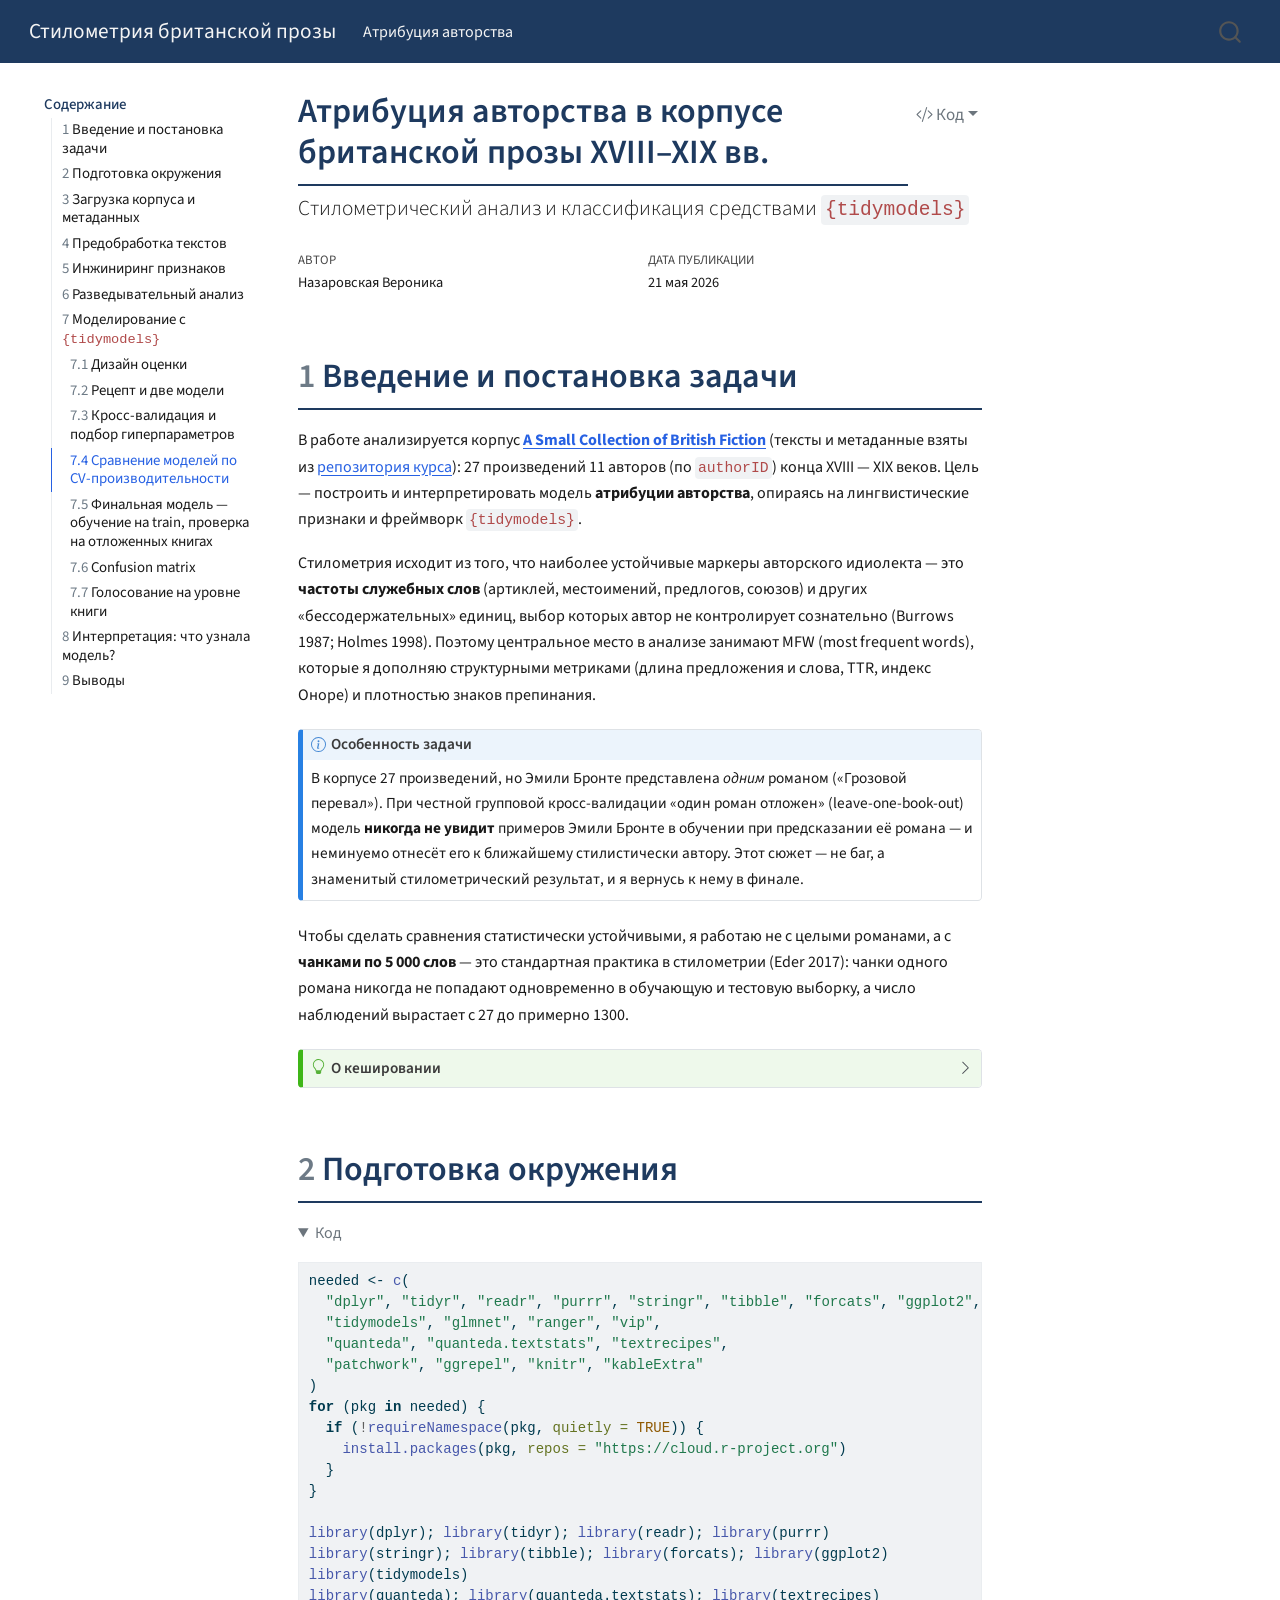
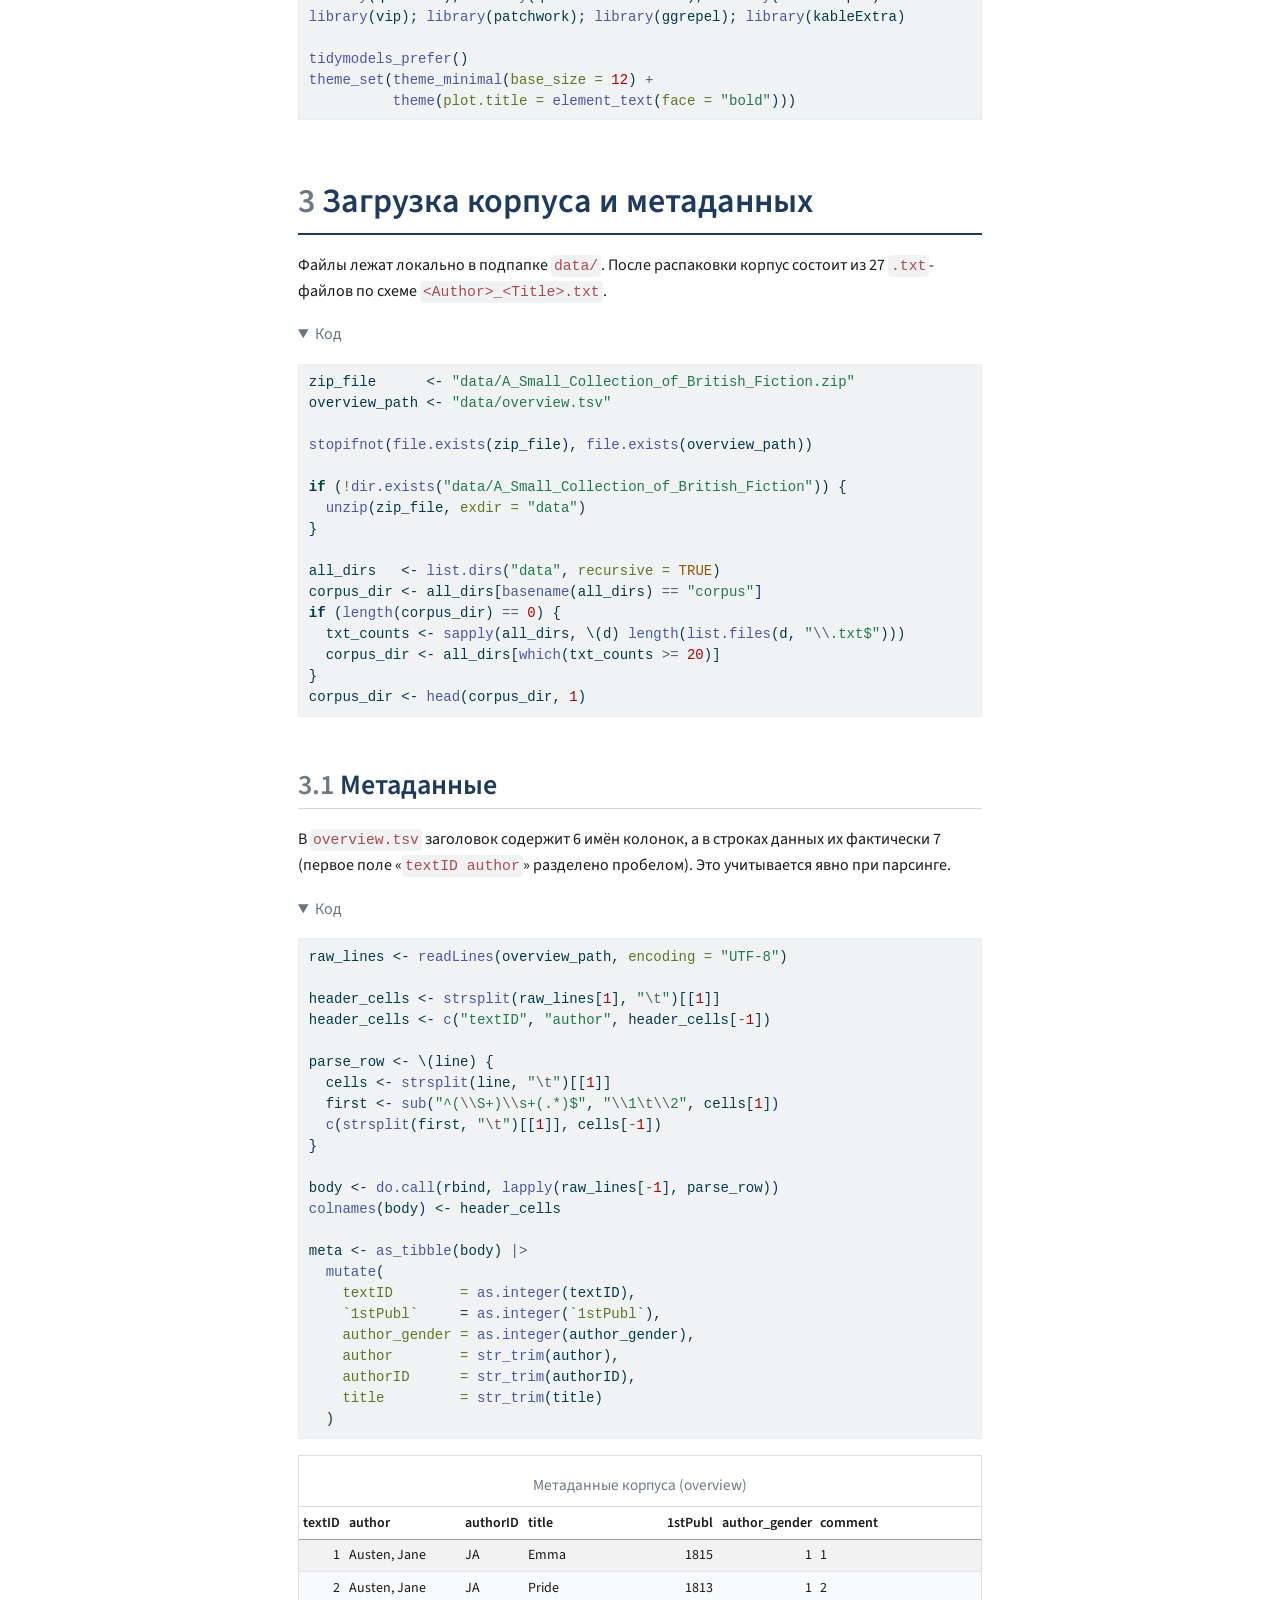
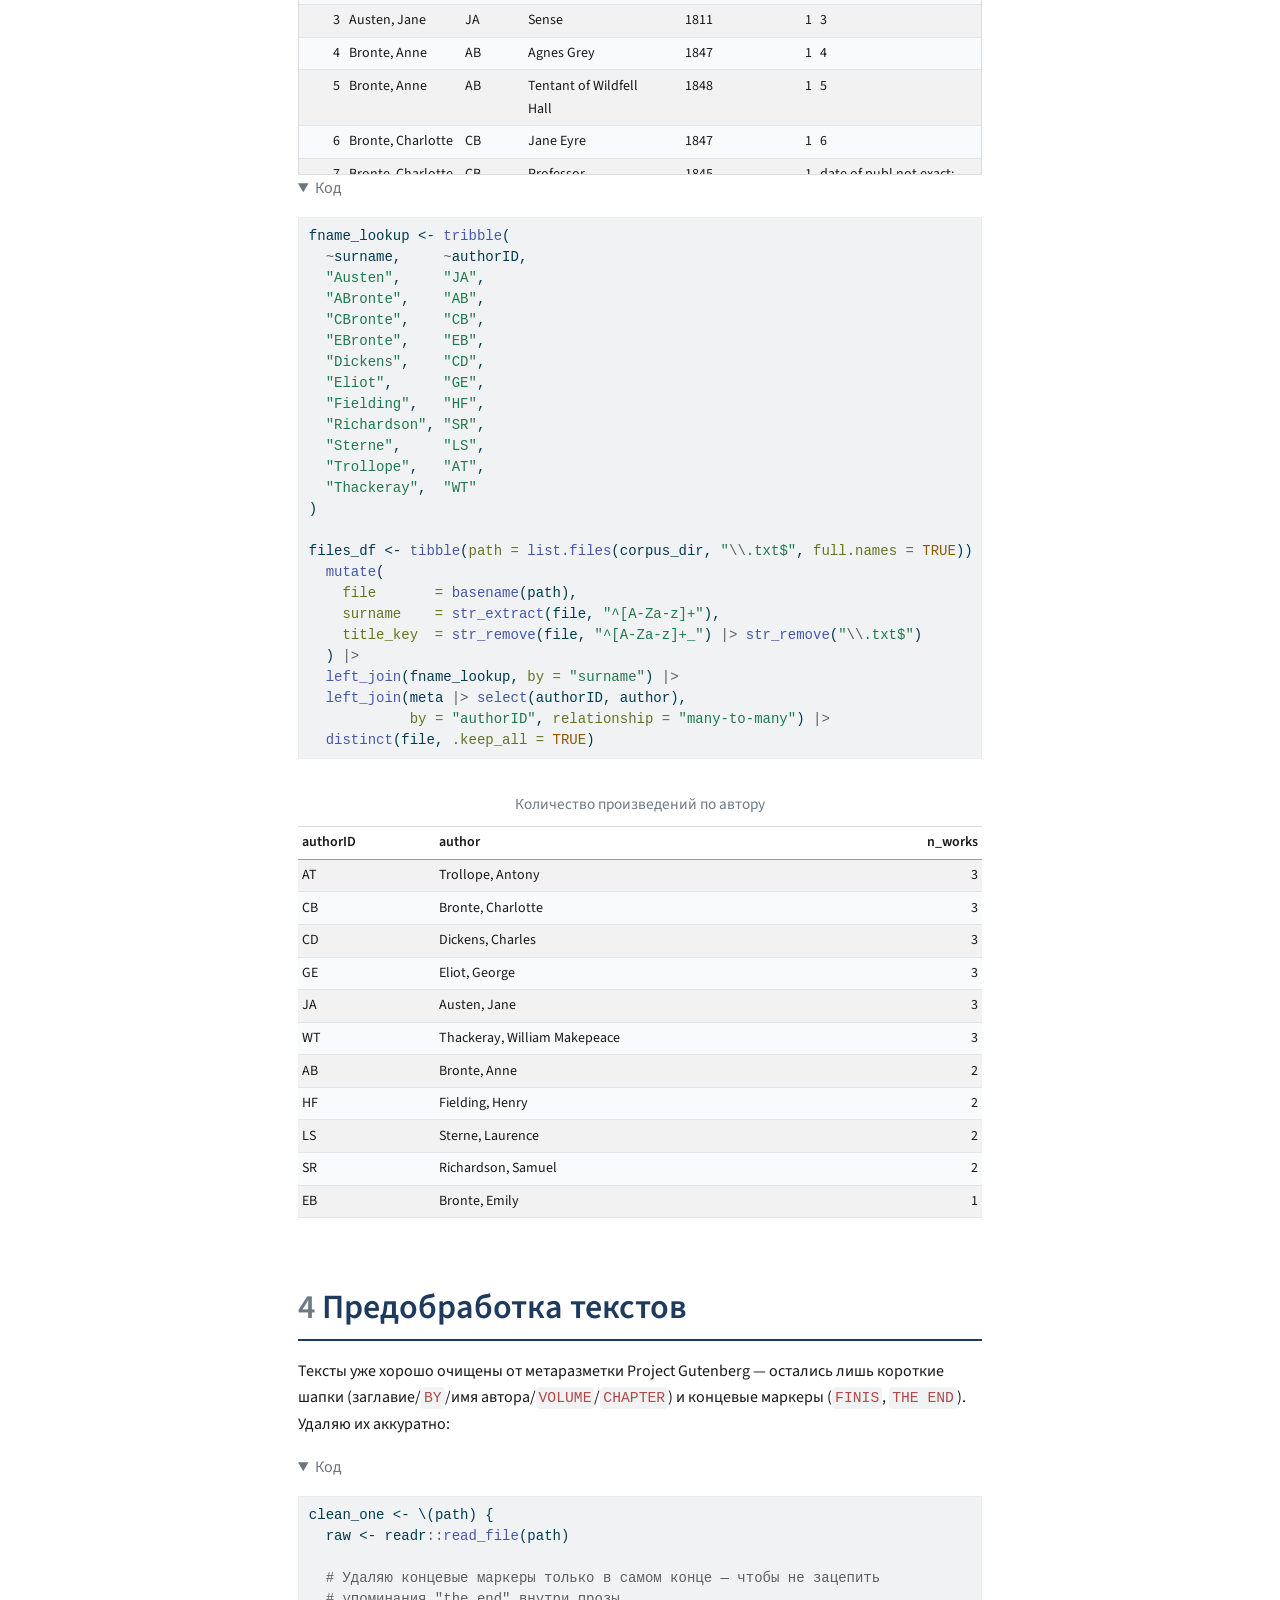
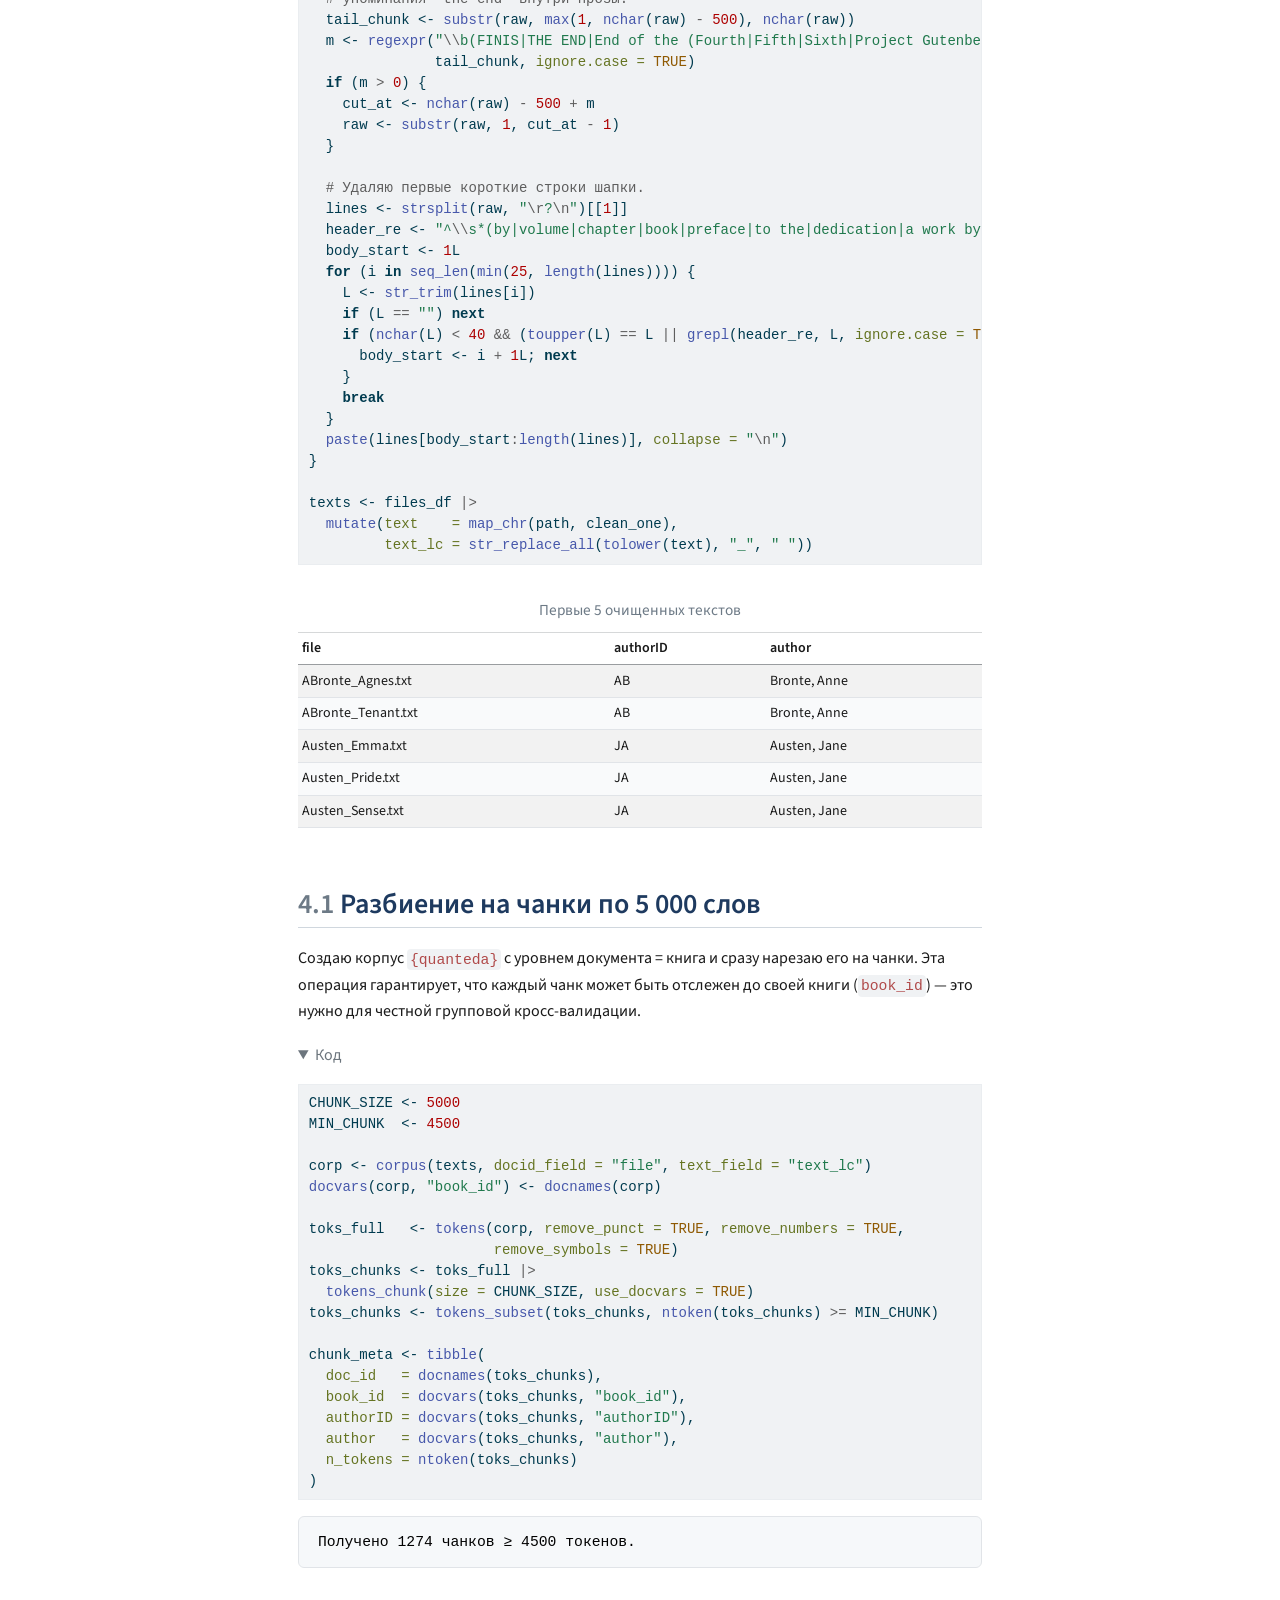
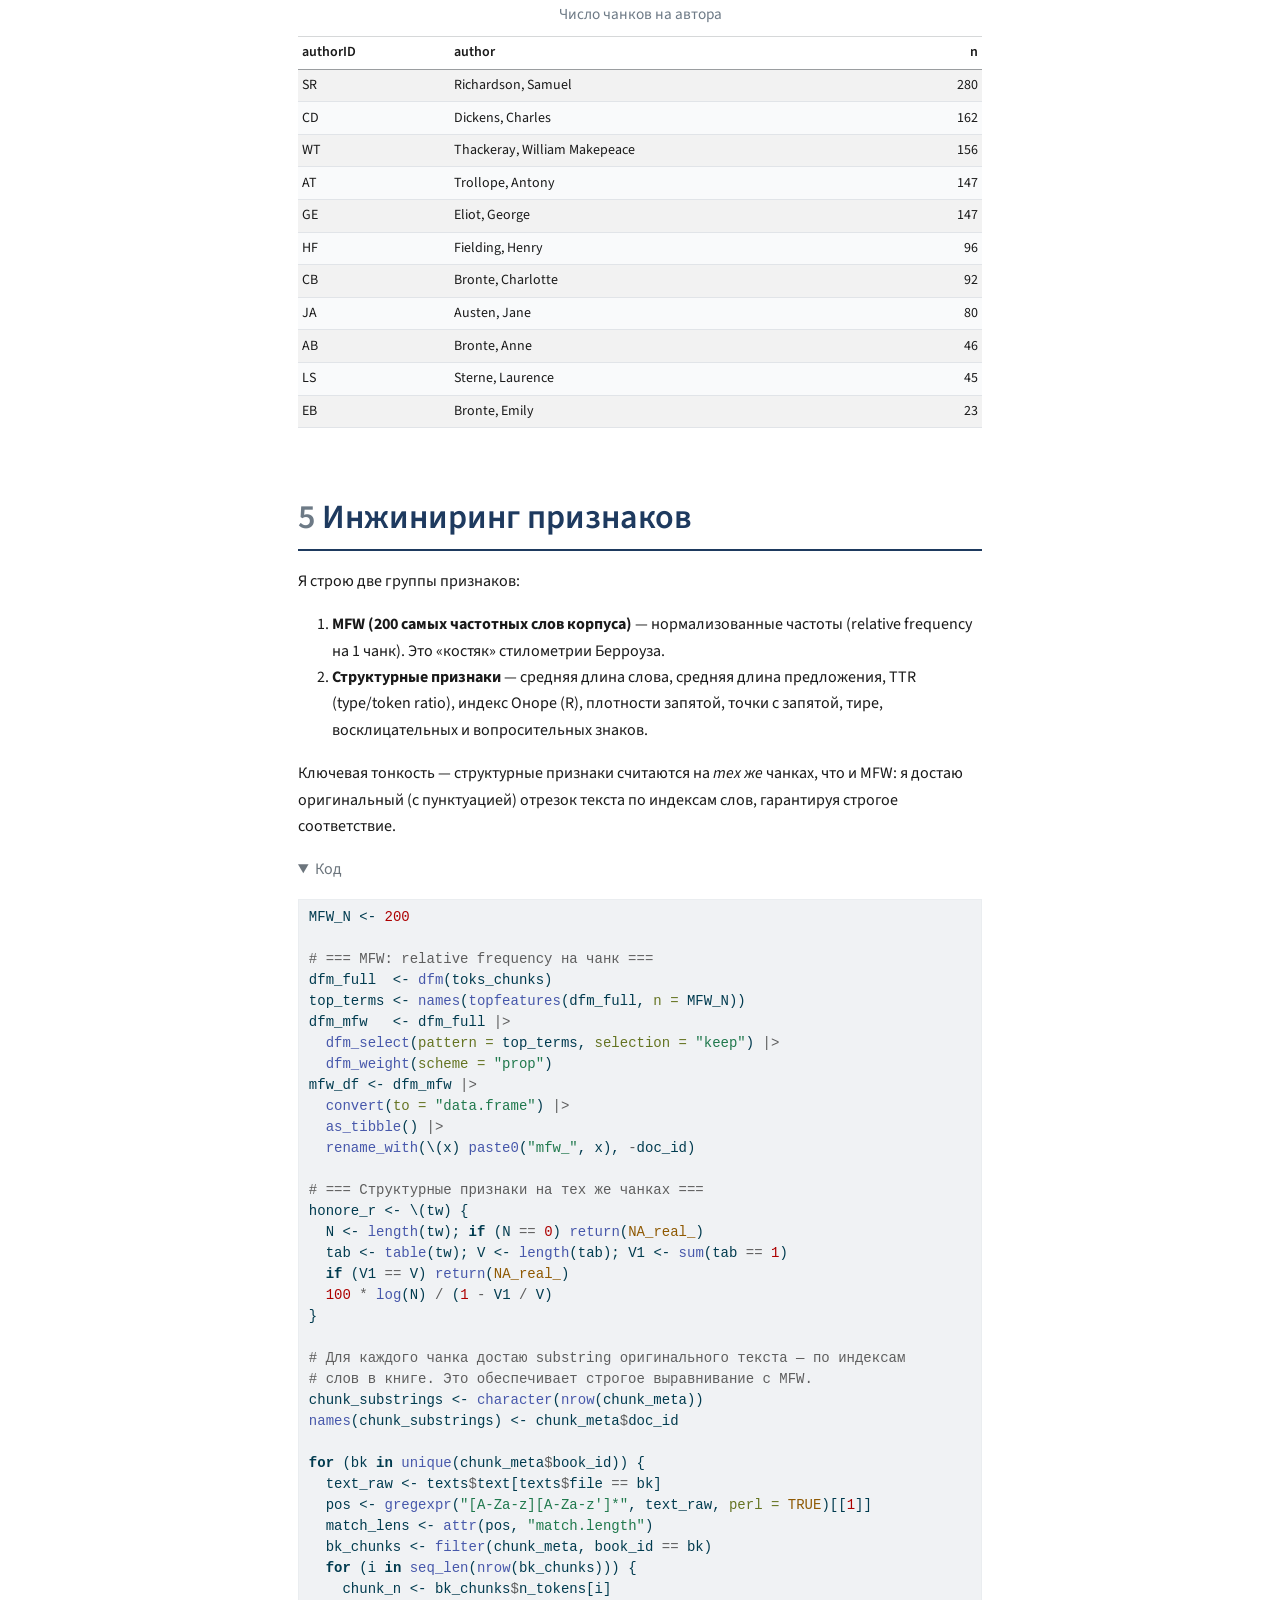
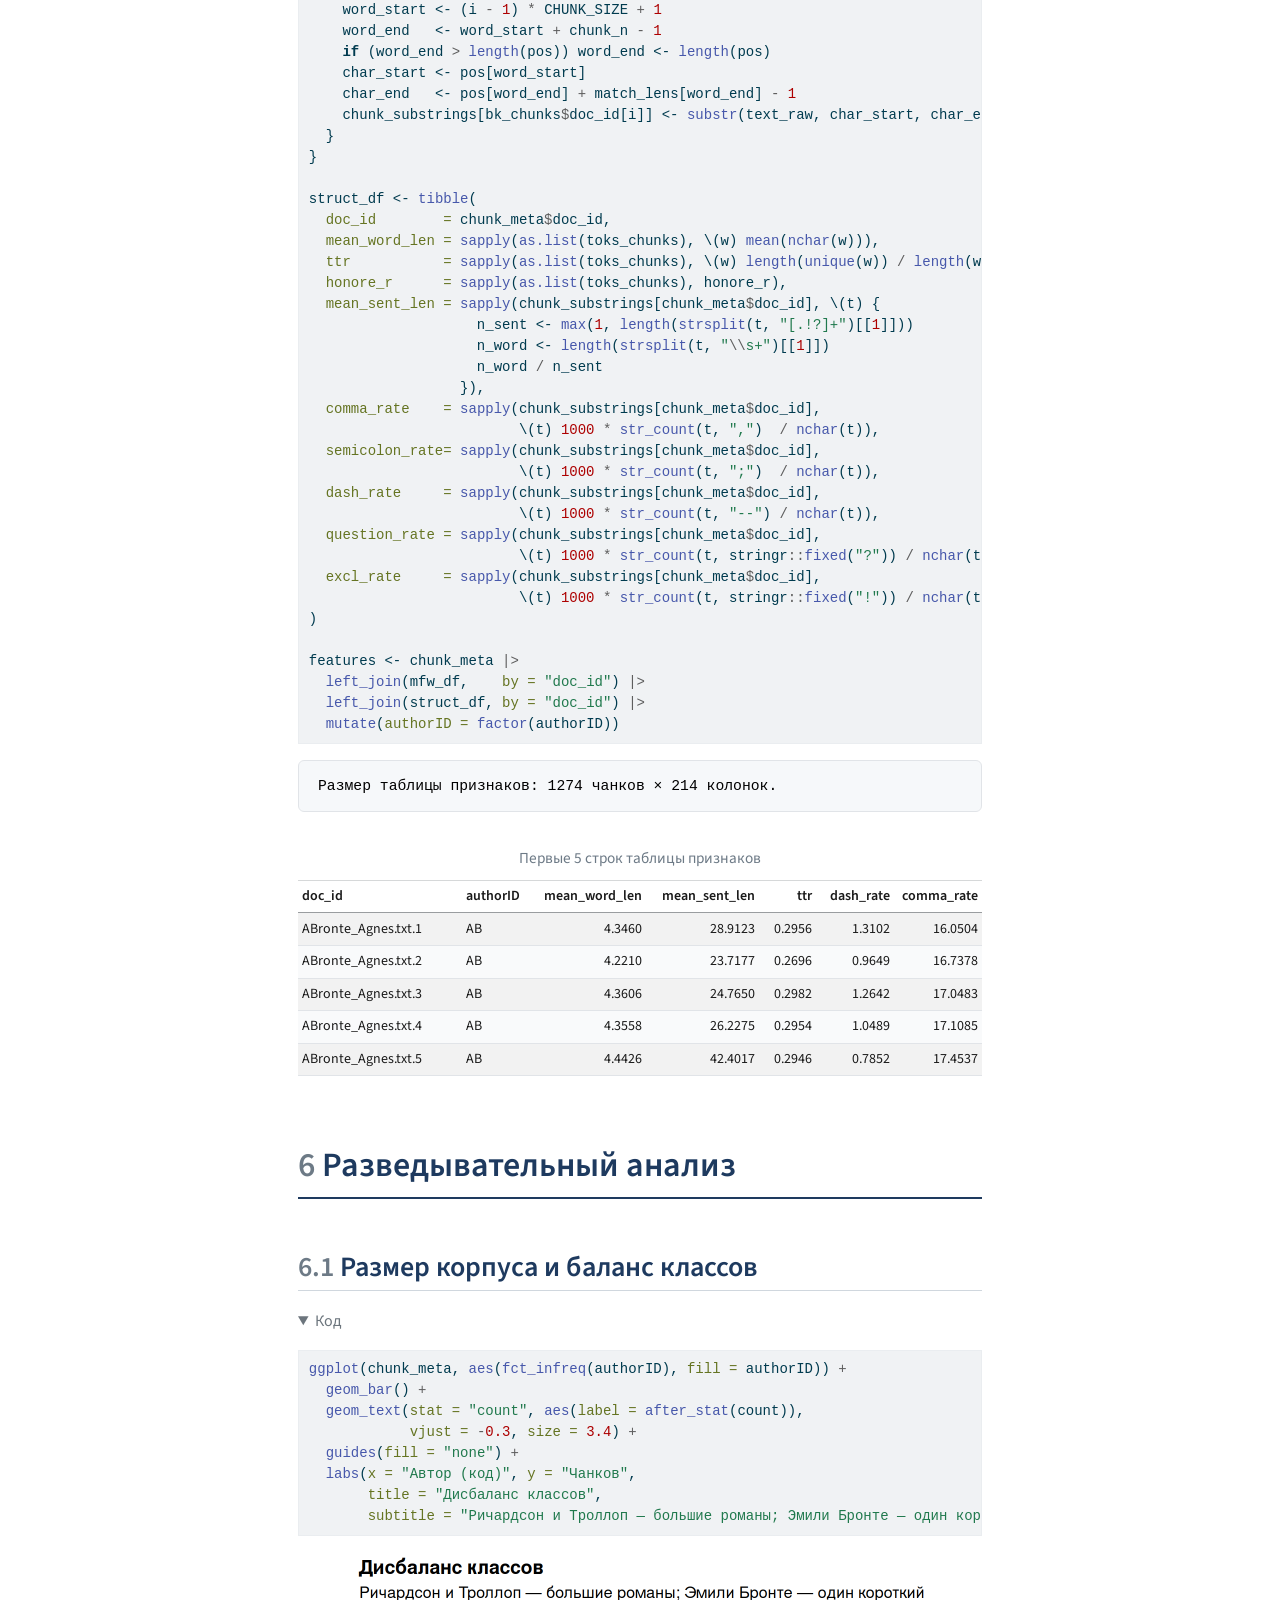
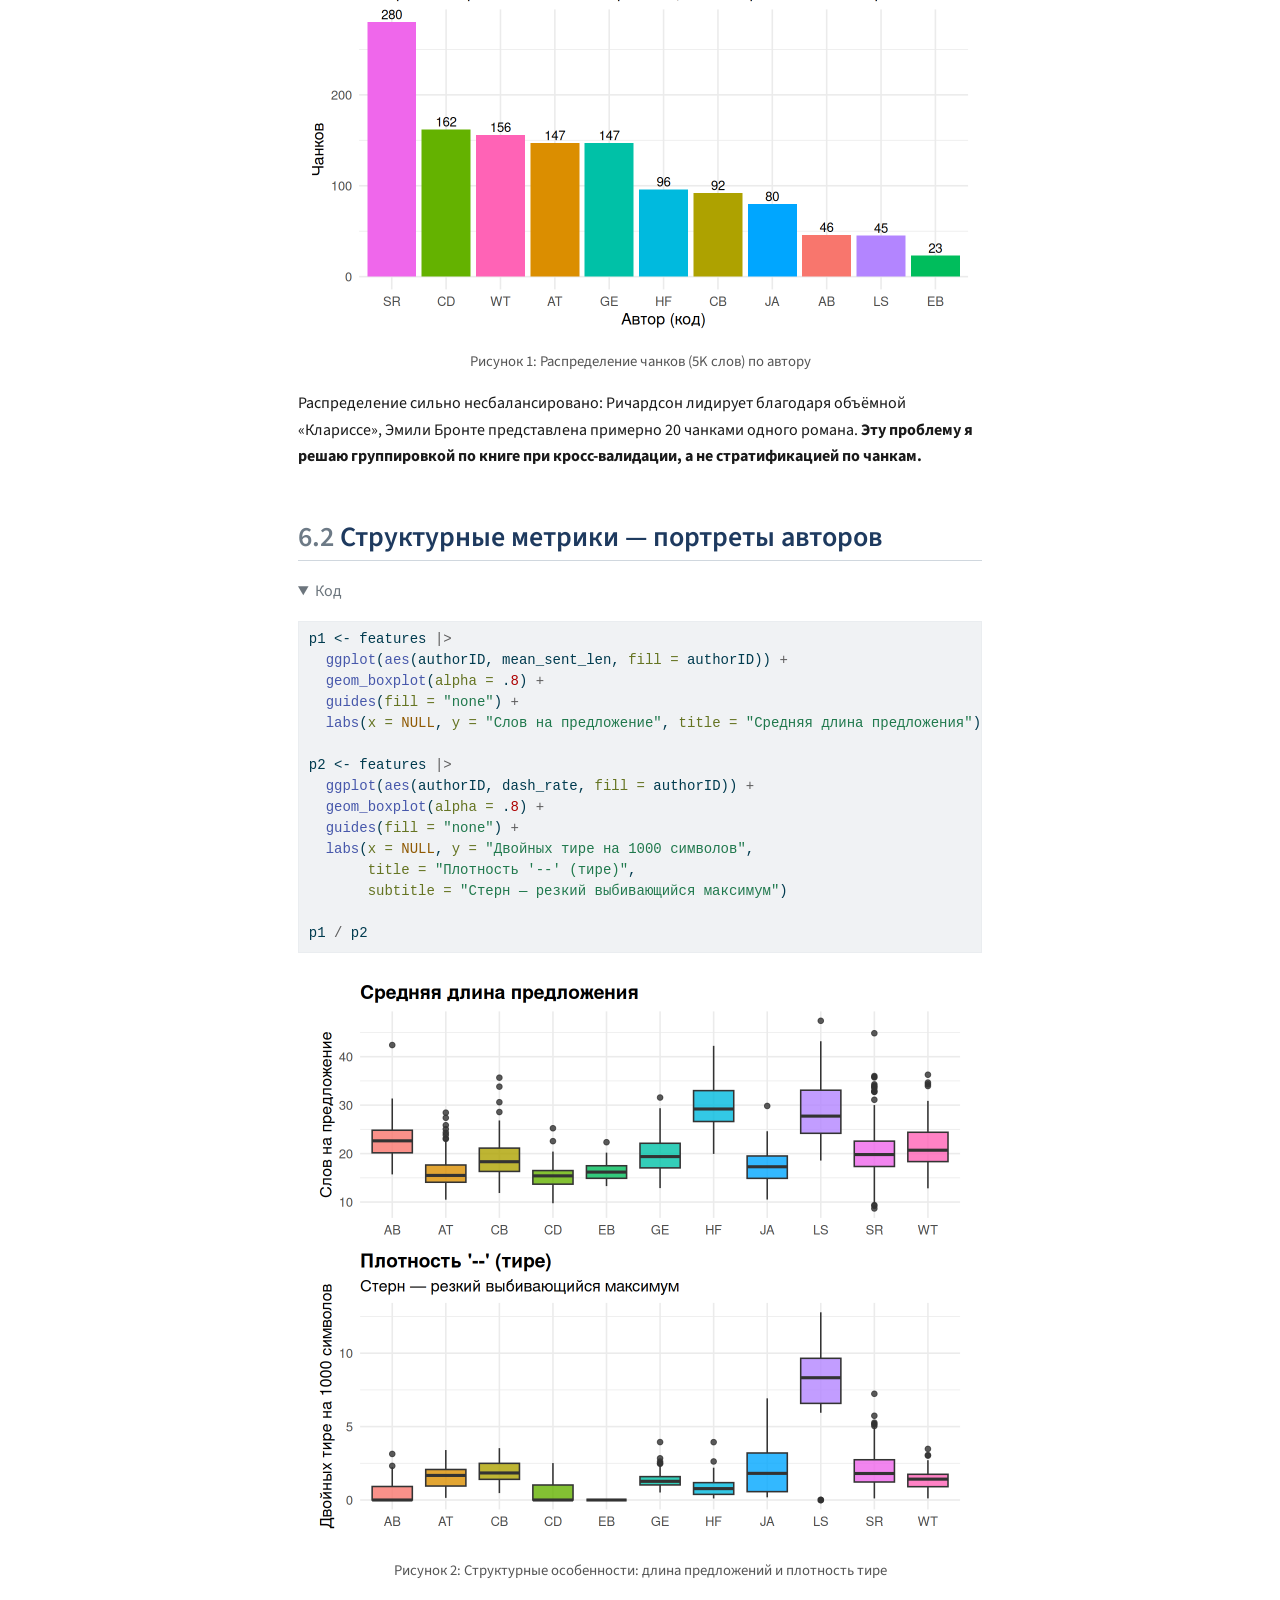
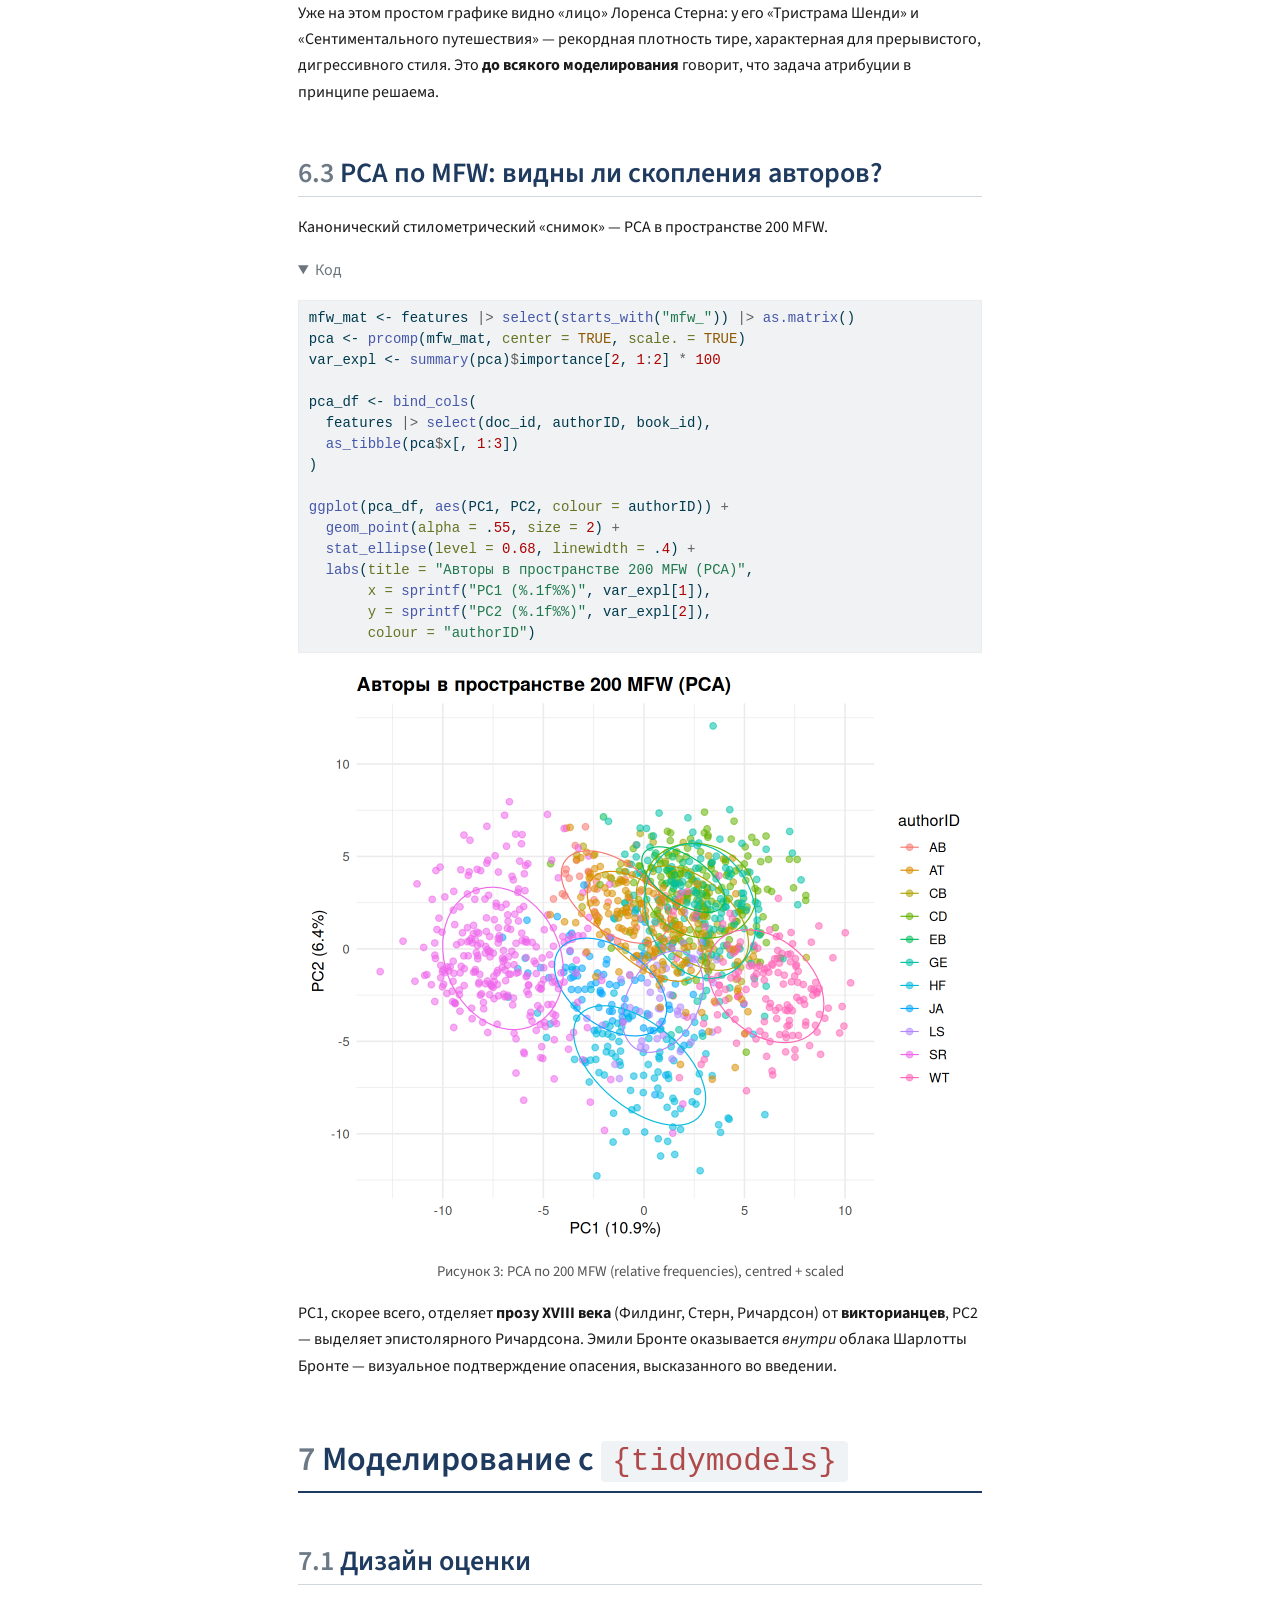
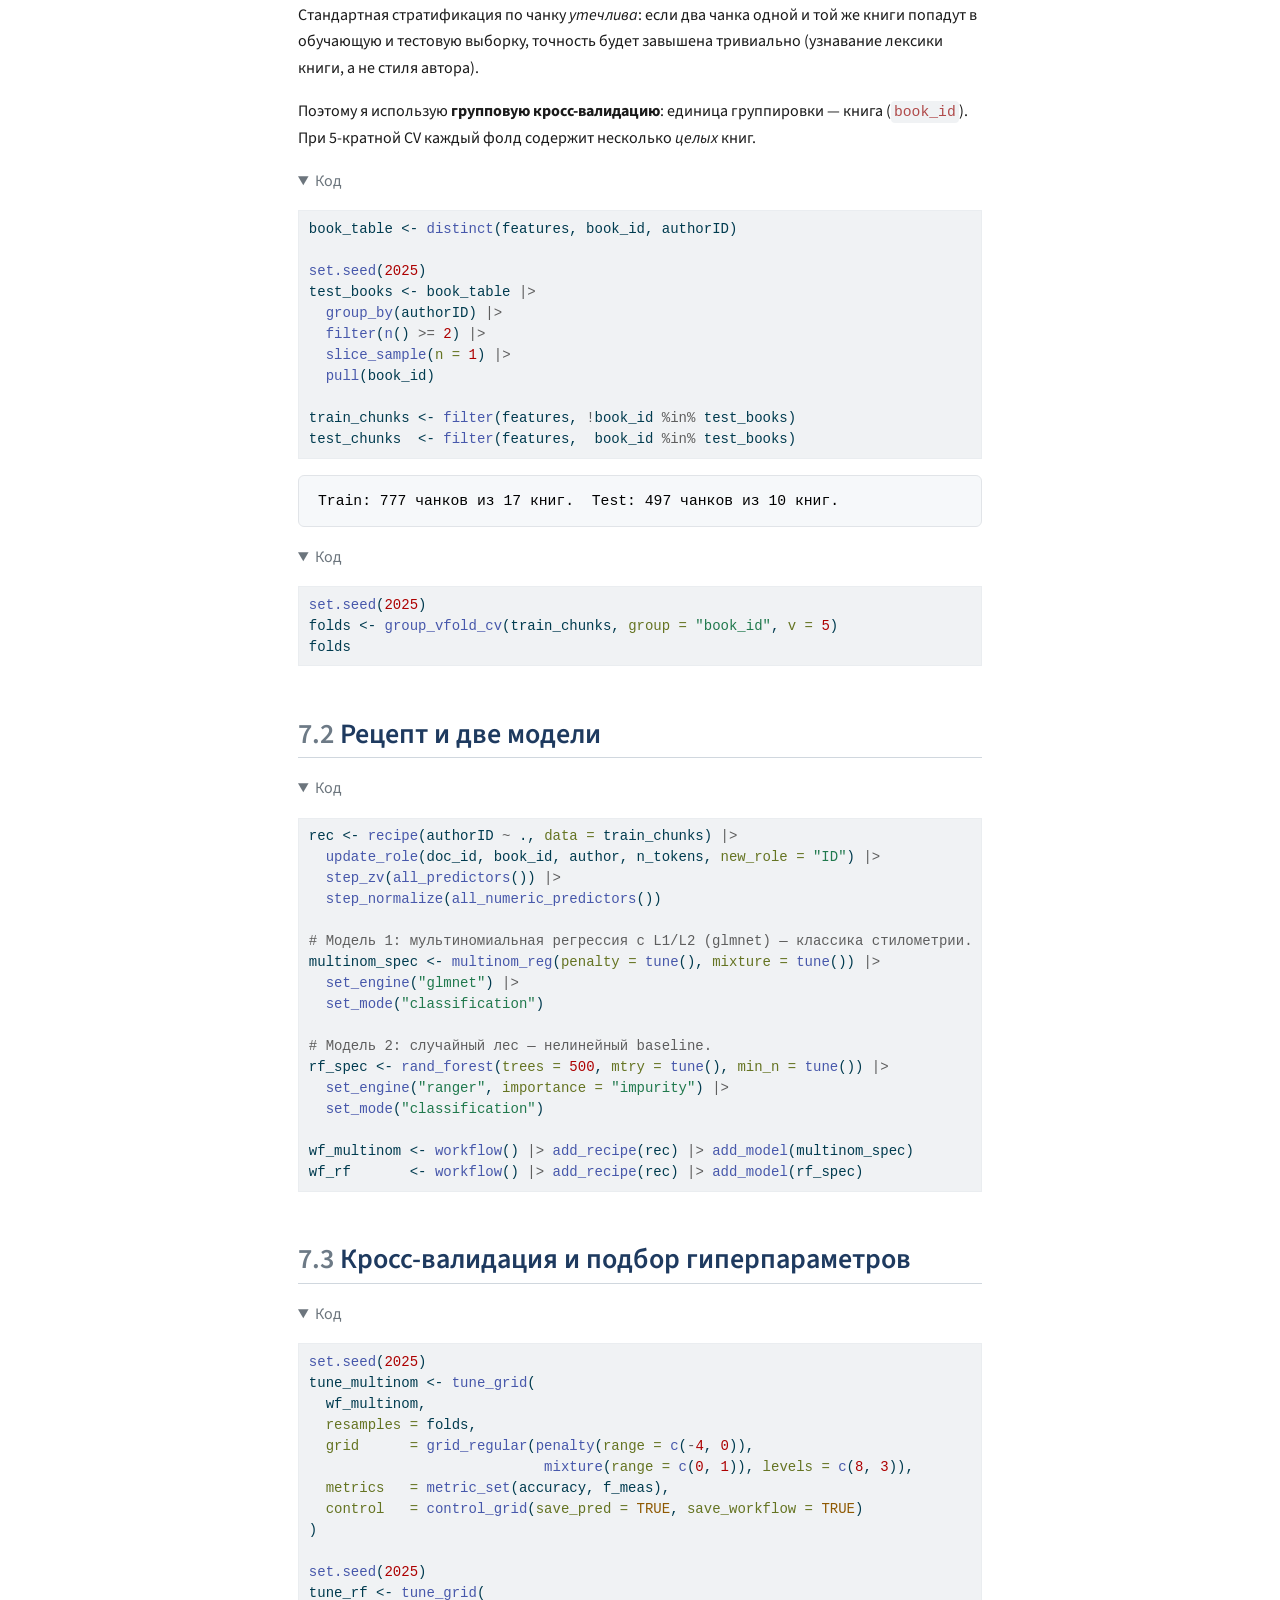
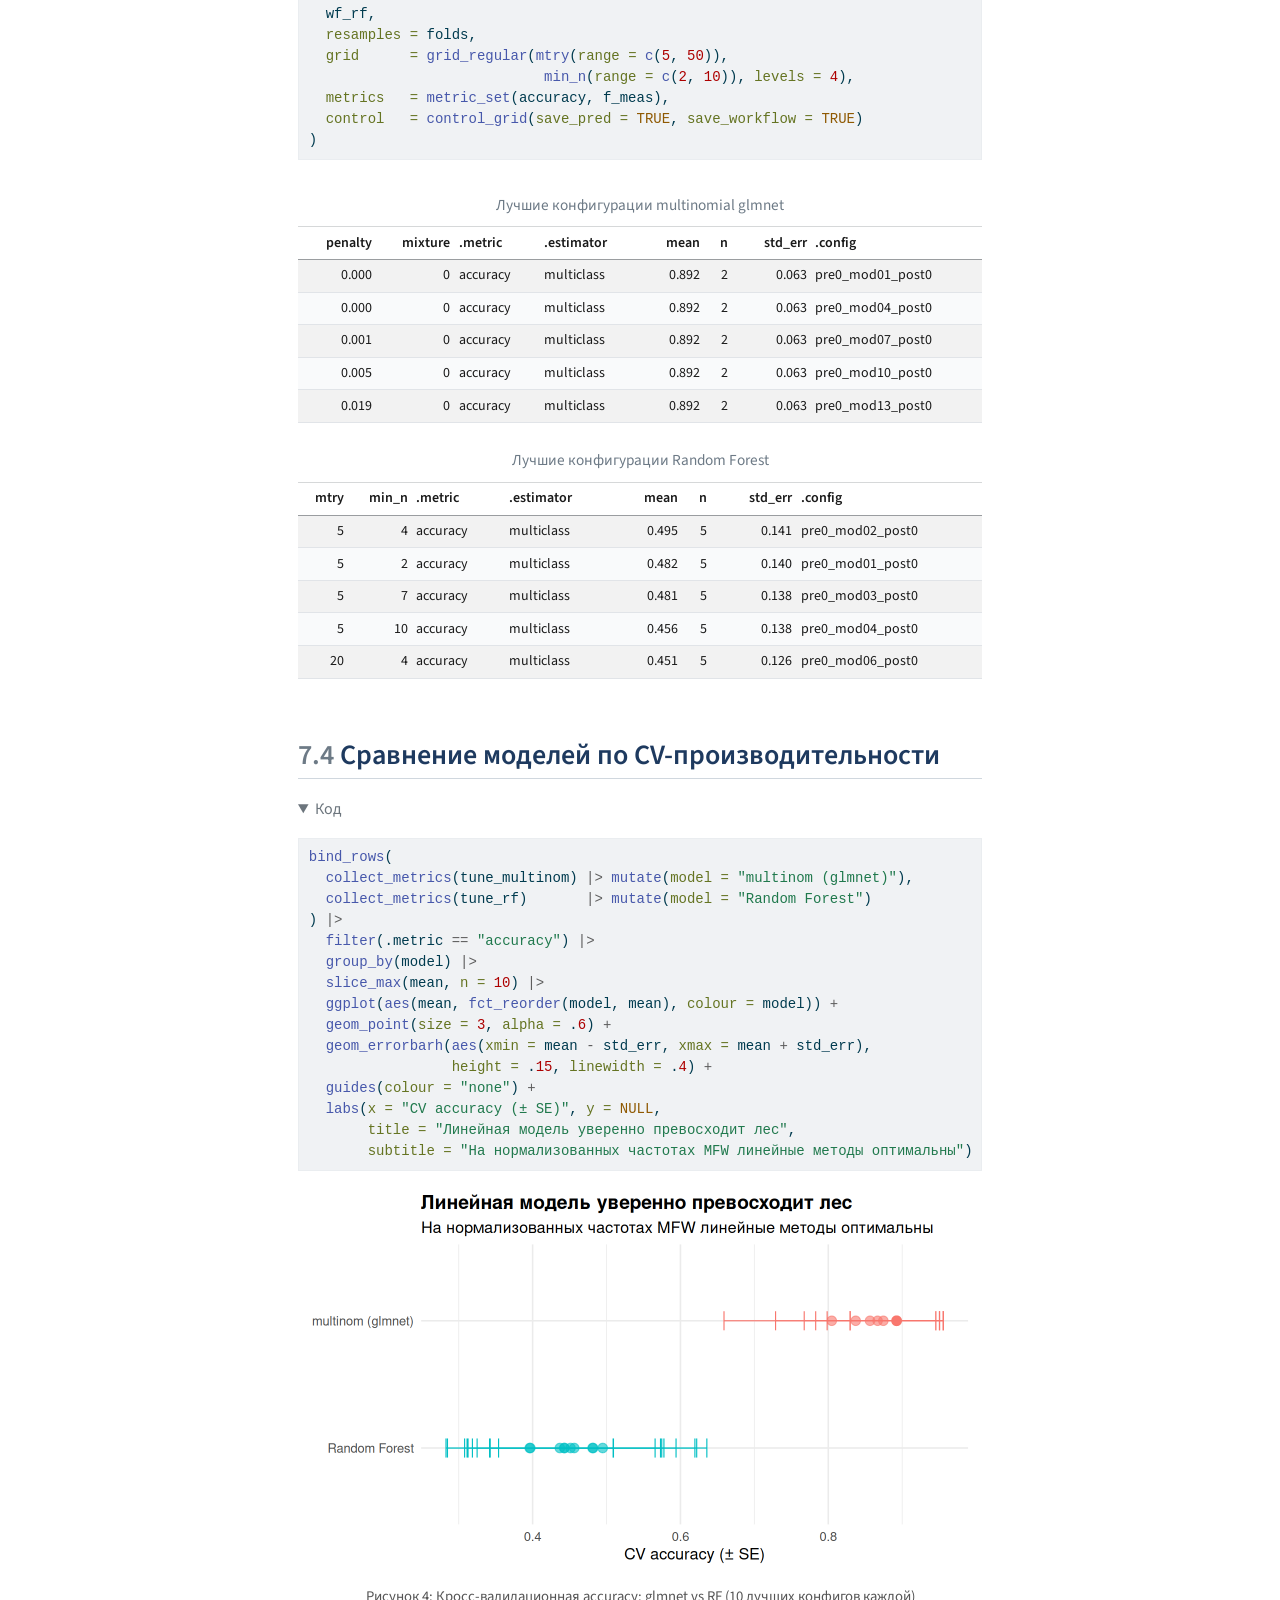
==== index.html @ f75cae9b "deploy: ec80727de6d263a09f7528631b2091a4ed393fe3" ====
<!DOCTYPE html>
<html xmlns="http://www.w3.org/1999/xhtml" lang="ru" xml:lang="ru"><head>

<meta charset="utf-8">
<meta name="generator" content="quarto-1.9.37">

<meta name="viewport" content="width=device-width, initial-scale=1.0, user-scalable=yes">

<meta name="author" content="Назаровская Вероника">

<title>Атрибуция авторства в корпусе британской прозы XVIII–XIX вв. – Стилометрия британской прозы</title>
<style>
/* Default styles provided by pandoc.
** See https://pandoc.org/MANUAL.html#variables-for-html for config info.
*/
code{white-space: pre-wrap;}
span.smallcaps{font-variant: small-caps;}
div.columns{display: flex; gap: min(4vw, 1.5em);}
div.column{flex: auto; overflow-x: auto;}
div.hanging-indent{margin-left: 1.5em; text-indent: -1.5em;}
ul.task-list{list-style: none;}
ul.task-list li input[type="checkbox"] {
  width: 0.8em;
  margin: 0 0.8em 0.2em -1em; /* quarto-specific, see https://github.com/quarto-dev/quarto-cli/issues/4556 */ 
  vertical-align: middle;
}
/* CSS for syntax highlighting */
html { -webkit-text-size-adjust: 100%; }
pre > code.sourceCode { white-space: pre; position: relative; }
pre > code.sourceCode > span { display: inline-block; line-height: 1.25; }
pre > code.sourceCode > span:empty { height: 1.2em; }
.sourceCode { overflow: visible; }
code.sourceCode > span { color: inherit; text-decoration: inherit; }
div.sourceCode { margin: 1em 0; }
pre.sourceCode { margin: 0; }
@media screen {
div.sourceCode { overflow: auto; }
}
@media print {
pre > code.sourceCode { white-space: pre-wrap; }
pre > code.sourceCode > span { text-indent: -5em; padding-left: 5em; }
}
pre.numberSource code
  { counter-reset: source-line 0; }
pre.numberSource code > span
  { position: relative; left: -4em; counter-increment: source-line; }
pre.numberSource code > span > a:first-child::before
  { content: counter(source-line);
    position: relative; left: -1em; text-align: right; vertical-align: baseline;
    border: none; display: inline-block;
    -webkit-touch-callout: none; -webkit-user-select: none;
    -khtml-user-select: none; -moz-user-select: none;
    -ms-user-select: none; user-select: none;
    padding: 0 4px; width: 4em;
  }
pre.numberSource { margin-left: 3em;  padding-left: 4px; }
div.sourceCode
  {   }
@media screen {
pre > code.sourceCode > span > a:first-child::before { text-decoration: underline; }
}
</style>


<script src="site_libs/quarto-nav/quarto-nav.js"></script>
<script src="site_libs/quarto-nav/headroom.min.js"></script>
<script src="site_libs/clipboard/clipboard.min.js"></script>
<script src="site_libs/quarto-search/autocomplete.umd.js"></script>
<script src="site_libs/quarto-search/fuse.min.js"></script>
<script src="site_libs/quarto-search/quarto-search.js"></script>
<meta name="quarto:offset" content="./">
<script src="site_libs/quarto-html/quarto.js" type="module"></script>
<script src="site_libs/quarto-html/tabsets/tabsets.js" type="module"></script>
<script src="site_libs/quarto-html/popper.min.js"></script>
<script src="site_libs/quarto-html/tippy.umd.min.js"></script>
<script src="site_libs/quarto-html/anchor.min.js"></script>
<link href="site_libs/quarto-html/tippy.css" rel="stylesheet">
<link href="site_libs/quarto-html/quarto-syntax-highlighting-7f8f88aac4f3542376d5c11b86a4c14d.css" rel="stylesheet" id="quarto-text-highlighting-styles">
<script src="site_libs/bootstrap/bootstrap.min.js"></script>
<link href="site_libs/bootstrap/bootstrap-icons.css" rel="stylesheet">
<link href="site_libs/bootstrap/bootstrap-3e7735b7b22659e5fa437aca0bb49075.min.css" rel="stylesheet" append-hash="true" id="quarto-bootstrap" data-mode="light">
<script id="quarto-search-options" type="application/json">{
  "location": "navbar",
  "copy-button": false,
  "collapse-after": 3,
  "panel-placement": "end",
  "type": "overlay",
  "limit": 50,
  "keyboard-shortcut": [
    "f",
    "/",
    "s"
  ],
  "show-item-context": false,
  "language": {
    "search-no-results-text": "Поиск не дал результатов",
    "search-matching-documents-text": "Результаты поиска",
    "search-copy-link-title": "Скопировать ссылку",
    "search-hide-matches-text": "Скрыть дополнительные результаты",
    "search-more-match-text": "дополнительный результат в этом документе",
    "search-more-matches-text": "дополнительных результата(-ов) в этом документе",
    "search-clear-button-title": "Очистить",
    "search-text-placeholder": "",
    "search-detached-cancel-button-title": "Отменить",
    "search-submit-button-title": "Найти",
    "search-label": "Поиск"
  }
}</script>
<script src="site_libs/kePrint-0.0.1/kePrint.js"></script>
<link href="site_libs/lightable-0.0.1/lightable.css" rel="stylesheet">
<link href="site_libs/pagedtable-1.1/css/pagedtable.css" rel="stylesheet">
<script src="site_libs/pagedtable-1.1/js/pagedtable.js"></script>


<link rel="stylesheet" href="styles.css">
</head>

<body class="floating nav-fixed quarto-light">

<div id="quarto-search-results"></div>
  <header id="quarto-header" class="headroom fixed-top">
    <nav class="navbar navbar-expand-lg " data-bs-theme="dark">
      <div class="navbar-container container-fluid">
      <div class="navbar-brand-container mx-auto">
    <a class="navbar-brand" href="./index.html">
    <span class="navbar-title">Стилометрия британской прозы</span>
    </a>
  </div>
            <div id="quarto-search" class="" title="Поиск"></div>
          <button class="navbar-toggler" type="button" data-bs-toggle="collapse" data-bs-target="#navbarCollapse" aria-controls="navbarCollapse" role="menu" aria-expanded="false" aria-label="Переключить навигацию" onclick="if (window.quartoToggleHeadroom) { window.quartoToggleHeadroom(); }">
  <span class="navbar-toggler-icon"></span>
</button>
          <div class="collapse navbar-collapse" id="navbarCollapse">
            <ul class="navbar-nav navbar-nav-scroll me-auto">
  <li class="nav-item">
    <a class="nav-link active" href="./index.html" aria-current="page"> 
<span class="menu-text">Атрибуция авторства</span></a>
  </li>  
</ul>
          </div> <!-- /navcollapse -->
            <div class="quarto-navbar-tools">
</div>
      </div> <!-- /container-fluid -->
    </nav>
</header>
<!-- content -->
<div id="quarto-content" class="quarto-container page-columns page-rows-contents page-layout-article page-navbar">
<!-- sidebar -->
  <nav id="quarto-sidebar" class="sidebar collapse collapse-horizontal quarto-sidebar-collapse-item sidebar-navigation floating overflow-auto">
    <nav id="TOC" role="doc-toc" class="toc-active">
    <h2 id="toc-title">Содержание</h2>
   
  <ul>
  <li><a href="#введение-и-постановка-задачи" id="toc-введение-и-постановка-задачи" class="nav-link active" data-scroll-target="#введение-и-постановка-задачи"><span class="header-section-number">1</span> Введение и постановка задачи</a></li>
  <li><a href="#подготовка-окружения" id="toc-подготовка-окружения" class="nav-link" data-scroll-target="#подготовка-окружения"><span class="header-section-number">2</span> Подготовка окружения</a></li>
  <li><a href="#загрузка-корпуса-и-метаданных" id="toc-загрузка-корпуса-и-метаданных" class="nav-link" data-scroll-target="#загрузка-корпуса-и-метаданных"><span class="header-section-number">3</span> Загрузка корпуса и метаданных</a>
  <ul class="collapse">
  <li><a href="#метаданные" id="toc-метаданные" class="nav-link" data-scroll-target="#метаданные"><span class="header-section-number">3.1</span> Метаданные</a></li>
  </ul></li>
  <li><a href="#предобработка-текстов" id="toc-предобработка-текстов" class="nav-link" data-scroll-target="#предобработка-текстов"><span class="header-section-number">4</span> Предобработка текстов</a>
  <ul class="collapse">
  <li><a href="#разбиение-на-чанки-по-5-000-слов" id="toc-разбиение-на-чанки-по-5-000-слов" class="nav-link" data-scroll-target="#разбиение-на-чанки-по-5-000-слов"><span class="header-section-number">4.1</span> Разбиение на чанки по 5 000 слов</a></li>
  </ul></li>
  <li><a href="#инжиниринг-признаков" id="toc-инжиниринг-признаков" class="nav-link" data-scroll-target="#инжиниринг-признаков"><span class="header-section-number">5</span> Инжиниринг признаков</a></li>
  <li><a href="#разведывательный-анализ" id="toc-разведывательный-анализ" class="nav-link" data-scroll-target="#разведывательный-анализ"><span class="header-section-number">6</span> Разведывательный анализ</a>
  <ul class="collapse">
  <li><a href="#размер-корпуса-и-баланс-классов" id="toc-размер-корпуса-и-баланс-классов" class="nav-link" data-scroll-target="#размер-корпуса-и-баланс-классов"><span class="header-section-number">6.1</span> Размер корпуса и баланс классов</a></li>
  <li><a href="#структурные-метрики-портреты-авторов" id="toc-структурные-метрики-портреты-авторов" class="nav-link" data-scroll-target="#структурные-метрики-портреты-авторов"><span class="header-section-number">6.2</span> Структурные метрики — портреты авторов</a></li>
  <li><a href="#pca-по-mfw-видны-ли-скопления-авторов" id="toc-pca-по-mfw-видны-ли-скопления-авторов" class="nav-link" data-scroll-target="#pca-по-mfw-видны-ли-скопления-авторов"><span class="header-section-number">6.3</span> PCA по MFW: видны ли скопления авторов?</a></li>
  </ul></li>
  <li><a href="#моделирование-с-tidymodels" id="toc-моделирование-с-tidymodels" class="nav-link" data-scroll-target="#моделирование-с-tidymodels"><span class="header-section-number">7</span> Моделирование с <code>{tidymodels}</code></a>
  <ul class="collapse">
  <li><a href="#дизайн-оценки" id="toc-дизайн-оценки" class="nav-link" data-scroll-target="#дизайн-оценки"><span class="header-section-number">7.1</span> Дизайн оценки</a></li>
  <li><a href="#рецепт-и-две-модели" id="toc-рецепт-и-две-модели" class="nav-link" data-scroll-target="#рецепт-и-две-модели"><span class="header-section-number">7.2</span> Рецепт и две модели</a></li>
  <li><a href="#кросс-валидация-и-подбор-гиперпараметров" id="toc-кросс-валидация-и-подбор-гиперпараметров" class="nav-link" data-scroll-target="#кросс-валидация-и-подбор-гиперпараметров"><span class="header-section-number">7.3</span> Кросс-валидация и подбор гиперпараметров</a></li>
  <li><a href="#сравнение-моделей-по-cv-производительности" id="toc-сравнение-моделей-по-cv-производительности" class="nav-link" data-scroll-target="#сравнение-моделей-по-cv-производительности"><span class="header-section-number">7.4</span> Сравнение моделей по CV-производительности</a></li>
  <li><a href="#финальная-модель-обучение-на-train-проверка-на-отложенных-книгах" id="toc-финальная-модель-обучение-на-train-проверка-на-отложенных-книгах" class="nav-link" data-scroll-target="#финальная-модель-обучение-на-train-проверка-на-отложенных-книгах"><span class="header-section-number">7.5</span> Финальная модель — обучение на train, проверка на отложенных книгах</a></li>
  <li><a href="#confusion-matrix" id="toc-confusion-matrix" class="nav-link" data-scroll-target="#confusion-matrix"><span class="header-section-number">7.6</span> Confusion matrix</a></li>
  <li><a href="#голосование-на-уровне-книги" id="toc-голосование-на-уровне-книги" class="nav-link" data-scroll-target="#голосование-на-уровне-книги"><span class="header-section-number">7.7</span> Голосование на уровне книги</a></li>
  </ul></li>
  <li><a href="#интерпретация-что-узнала-модель" id="toc-интерпретация-что-узнала-модель" class="nav-link" data-scroll-target="#интерпретация-что-узнала-модель"><span class="header-section-number">8</span> Интерпретация: что узнала модель?</a>
  <ul class="collapse">
  <li><a href="#roc-по-классам-one-vs-rest" id="toc-roc-по-классам-one-vs-rest" class="nav-link" data-scroll-target="#roc-по-классам-one-vs-rest"><span class="header-section-number">8.1</span> ROC по классам (one-vs-rest)</a></li>
  <li><a href="#важность-признаков-rf-и-коэффициенты-glmnet" id="toc-важность-признаков-rf-и-коэффициенты-glmnet" class="nav-link" data-scroll-target="#важность-признаков-rf-и-коэффициенты-glmnet"><span class="header-section-number">8.2</span> Важность признаков (RF) и коэффициенты (glmnet)</a></li>
  </ul></li>
  <li><a href="#выводы" id="toc-выводы" class="nav-link" data-scroll-target="#выводы"><span class="header-section-number">9</span> Выводы</a>
  <ul class="collapse">
  <li><a href="#что-можно-улучшить-дальше" id="toc-что-можно-улучшить-дальше" class="nav-link" data-scroll-target="#что-можно-улучшить-дальше"><span class="header-section-number">9.1</span> Что можно улучшить дальше</a></li>
  </ul></li>
  </ul>
</nav>
</nav>
<div id="quarto-sidebar-glass" class="quarto-sidebar-collapse-item" data-bs-toggle="collapse" data-bs-target=".quarto-sidebar-collapse-item"></div>
<!-- margin-sidebar -->
    <div id="quarto-margin-sidebar" class="sidebar margin-sidebar zindex-bottom">
    </div>
<!-- main -->
<main class="content" id="quarto-document-content">

<header id="title-block-header" class="quarto-title-block default">
<div class="quarto-title">
<div class="quarto-title-block"><div><h1 class="title">Атрибуция авторства в корпусе британской прозы XVIII–XIX вв.</h1><button type="button" class="btn code-tools-button dropdown-toggle" id="quarto-code-tools-menu" data-bs-toggle="dropdown" aria-expanded="false"><i class="bi"></i> Код</button><ul class="dropdown-menu dropdown-menu-end" aria-labelelledby="quarto-code-tools-menu"><li><a id="quarto-show-all-code" class="dropdown-item" href="javascript:void(0)" role="button">Развернуть код</a></li><li><a id="quarto-hide-all-code" class="dropdown-item" href="javascript:void(0)" role="button">Скрыть код</a></li><li><hr class="dropdown-divider"></li><li><a id="quarto-view-source" class="dropdown-item" href="javascript:void(0)" role="button">Показать код</a></li></ul></div></div>
<p class="subtitle lead">Стилометрический анализ и классификация средствами <code>{tidymodels}</code></p>
</div>



<div class="quarto-title-meta">

    <div>
    <div class="quarto-title-meta-heading">Автор</div>
    <div class="quarto-title-meta-contents">
             <p>Назаровская Вероника </p>
          </div>
  </div>
    
    <div>
    <div class="quarto-title-meta-heading">Дата публикации</div>
    <div class="quarto-title-meta-contents">
      <p class="date">21 мая 2026</p>
    </div>
  </div>
  
    
  </div>
  


</header>


<section id="введение-и-постановка-задачи" class="level1" data-number="1">
<h1 data-number="1"><span class="header-section-number">1</span> Введение и постановка задачи</h1>
<p>В работе анализируется корпус <a href="https://github.com/computationalstylistics/A_Small_Collection_of_British_Fiction/"><strong>A Small Collection of British Fiction</strong></a> (тексты и метаданные взяты из <a href="https://github.com/locusclassicus/text_analysis_2024">репозитория курса</a>): 27 произведений 11 авторов (по <code>authorID</code>) конца XVIII — XIX веков. Цель — построить и интерпретировать модель <strong>атрибуции авторства</strong>, опираясь на лингвистические признаки и фреймворк <code>{tidymodels}</code>.</p>
<p>Стилометрия исходит из того, что наиболее устойчивые маркеры авторского идиолекта — это <strong>частоты служебных слов</strong> (артиклей, местоимений, предлогов, союзов) и других «бессодержательных» единиц, выбор которых автор не контролирует сознательно (Burrows 1987; Holmes 1998). Поэтому центральное место в анализе занимают MFW (most frequent words), которые я дополняю структурными метриками (длина предложения и слова, TTR, индекс Оноре) и плотностью знаков препинания.</p>
<div class="callout callout-style-default callout-note callout-titled">
<div class="callout-header d-flex align-content-center">
<div class="callout-icon-container">
<i class="callout-icon"></i>
</div>
<div class="callout-title-container flex-fill">
<span class="screen-reader-only">Уведомление</span>Особенность задачи
</div>
</div>
<div class="callout-body-container callout-body">
<p>В корпусе 27 произведений, но Эмили Бронте представлена <em>одним</em> романом («Грозовой перевал»). При честной групповой кросс-валидации «один роман отложен» (leave-one-book-out) модель <strong>никогда не увидит</strong> примеров Эмили Бронте в обучении при предсказании её романа — и неминуемо отнесёт его к ближайшему стилистически автору. Этот сюжет — не баг, а знаменитый стилометрический результат, и я вернусь к нему в финале.</p>
</div>
</div>
<p>Чтобы сделать сравнения статистически устойчивыми, я работаю не с целыми романами, а с <strong>чанками по 5 000 слов</strong> — это стандартная практика в стилометрии (Eder 2017): чанки одного романа никогда не попадают одновременно в обучающую и тестовую выборку, а число наблюдений вырастает с 27 до примерно 1300.</p>
<div class="callout callout-style-default callout-tip callout-titled">
<div class="callout-header d-flex align-content-center collapsed" data-bs-toggle="collapse" data-bs-target=".callout-2-contents" aria-controls="callout-2" aria-expanded="false" aria-label="Toggle callout">
<div class="callout-icon-container">
<i class="callout-icon"></i>
</div>
<div class="callout-title-container flex-fill">
<span class="screen-reader-only">Совет</span>О кешировании
</div>
<div class="callout-btn-toggle d-inline-block border-0 py-1 ps-1 pe-0 float-end"><i class="callout-toggle"></i></div>
</div>
<div id="callout-2" class="callout-2-contents callout-collapse collapse">
<div class="callout-body-container callout-body">
<p>Весь вычислительный пайплайн вынесен в отдельный скрипт <code>run_analysis.R</code>. Он запускается один раз и сохраняет промежуточные результаты (метаданные, признаки, обученные модели) в <code>data/cache/*.rds</code>. Этот отчёт <code>index.qmd</code> подгружает готовые объекты и визуализирует их — поэтому Render проходит за секунды. Чтобы пересчитать всё заново, нужно удалить соответствующие <code>.rds</code> и запустить <code>source("run_analysis.R")</code>.</p>
</div>
</div>
</div>
</section>
<section id="подготовка-окружения" class="level1" data-number="2">
<h1 data-number="2"><span class="header-section-number">2</span> Подготовка окружения</h1>
<div class="cell">
<details open="" class="code-fold">
<summary>Код</summary>
<div class="code-copy-outer-scaffold"><div class="sourceCode cell-code" id="cb1"><pre class="sourceCode r code-with-copy"><code class="sourceCode r"><span id="cb1-1"><a href="#cb1-1" aria-hidden="true" tabindex="-1"></a>needed <span class="ot">&lt;-</span> <span class="fu">c</span>(</span>
<span id="cb1-2"><a href="#cb1-2" aria-hidden="true" tabindex="-1"></a>  <span class="st">"dplyr"</span>, <span class="st">"tidyr"</span>, <span class="st">"readr"</span>, <span class="st">"purrr"</span>, <span class="st">"stringr"</span>, <span class="st">"tibble"</span>, <span class="st">"forcats"</span>, <span class="st">"ggplot2"</span>,</span>
<span id="cb1-3"><a href="#cb1-3" aria-hidden="true" tabindex="-1"></a>  <span class="st">"tidymodels"</span>, <span class="st">"glmnet"</span>, <span class="st">"ranger"</span>, <span class="st">"vip"</span>,</span>
<span id="cb1-4"><a href="#cb1-4" aria-hidden="true" tabindex="-1"></a>  <span class="st">"quanteda"</span>, <span class="st">"quanteda.textstats"</span>, <span class="st">"textrecipes"</span>,</span>
<span id="cb1-5"><a href="#cb1-5" aria-hidden="true" tabindex="-1"></a>  <span class="st">"patchwork"</span>, <span class="st">"ggrepel"</span>, <span class="st">"knitr"</span>, <span class="st">"kableExtra"</span></span>
<span id="cb1-6"><a href="#cb1-6" aria-hidden="true" tabindex="-1"></a>)</span>
<span id="cb1-7"><a href="#cb1-7" aria-hidden="true" tabindex="-1"></a><span class="cf">for</span> (pkg <span class="cf">in</span> needed) {</span>
<span id="cb1-8"><a href="#cb1-8" aria-hidden="true" tabindex="-1"></a>  <span class="cf">if</span> (<span class="sc">!</span><span class="fu">requireNamespace</span>(pkg, <span class="at">quietly =</span> <span class="cn">TRUE</span>)) {</span>
<span id="cb1-9"><a href="#cb1-9" aria-hidden="true" tabindex="-1"></a>    <span class="fu">install.packages</span>(pkg, <span class="at">repos =</span> <span class="st">"https://cloud.r-project.org"</span>)</span>
<span id="cb1-10"><a href="#cb1-10" aria-hidden="true" tabindex="-1"></a>  }</span>
<span id="cb1-11"><a href="#cb1-11" aria-hidden="true" tabindex="-1"></a>}</span>
<span id="cb1-12"><a href="#cb1-12" aria-hidden="true" tabindex="-1"></a></span>
<span id="cb1-13"><a href="#cb1-13" aria-hidden="true" tabindex="-1"></a><span class="fu">library</span>(dplyr); <span class="fu">library</span>(tidyr); <span class="fu">library</span>(readr); <span class="fu">library</span>(purrr)</span>
<span id="cb1-14"><a href="#cb1-14" aria-hidden="true" tabindex="-1"></a><span class="fu">library</span>(stringr); <span class="fu">library</span>(tibble); <span class="fu">library</span>(forcats); <span class="fu">library</span>(ggplot2)</span>
<span id="cb1-15"><a href="#cb1-15" aria-hidden="true" tabindex="-1"></a><span class="fu">library</span>(tidymodels)</span>
<span id="cb1-16"><a href="#cb1-16" aria-hidden="true" tabindex="-1"></a><span class="fu">library</span>(quanteda); <span class="fu">library</span>(quanteda.textstats); <span class="fu">library</span>(textrecipes)</span>
<span id="cb1-17"><a href="#cb1-17" aria-hidden="true" tabindex="-1"></a><span class="fu">library</span>(vip); <span class="fu">library</span>(patchwork); <span class="fu">library</span>(ggrepel); <span class="fu">library</span>(kableExtra)</span>
<span id="cb1-18"><a href="#cb1-18" aria-hidden="true" tabindex="-1"></a></span>
<span id="cb1-19"><a href="#cb1-19" aria-hidden="true" tabindex="-1"></a><span class="fu">tidymodels_prefer</span>()</span>
<span id="cb1-20"><a href="#cb1-20" aria-hidden="true" tabindex="-1"></a><span class="fu">theme_set</span>(<span class="fu">theme_minimal</span>(<span class="at">base_size =</span> <span class="dv">12</span>) <span class="sc">+</span></span>
<span id="cb1-21"><a href="#cb1-21" aria-hidden="true" tabindex="-1"></a>          <span class="fu">theme</span>(<span class="at">plot.title =</span> <span class="fu">element_text</span>(<span class="at">face =</span> <span class="st">"bold"</span>)))</span></code></pre></div><button title="Скопировать текст" class="code-copy-button"><i class="bi"></i></button></div>
</details>
</div>
</section>
<section id="загрузка-корпуса-и-метаданных" class="level1" data-number="3">
<h1 data-number="3"><span class="header-section-number">3</span> Загрузка корпуса и метаданных</h1>
<p>Файлы лежат локально в подпапке <code>data/</code>. После распаковки корпус состоит из 27 <code>.txt</code>-файлов по схеме <code>&lt;Author&gt;_&lt;Title&gt;.txt</code>.</p>
<div class="cell">
<details open="" class="code-fold">
<summary>Код</summary>
<div class="code-copy-outer-scaffold"><div class="sourceCode cell-code" id="cb2"><pre class="sourceCode r code-with-copy"><code class="sourceCode r"><span id="cb2-1"><a href="#cb2-1" aria-hidden="true" tabindex="-1"></a>zip_file      <span class="ot">&lt;-</span> <span class="st">"data/A_Small_Collection_of_British_Fiction.zip"</span></span>
<span id="cb2-2"><a href="#cb2-2" aria-hidden="true" tabindex="-1"></a>overview_path <span class="ot">&lt;-</span> <span class="st">"data/overview.tsv"</span></span>
<span id="cb2-3"><a href="#cb2-3" aria-hidden="true" tabindex="-1"></a></span>
<span id="cb2-4"><a href="#cb2-4" aria-hidden="true" tabindex="-1"></a><span class="fu">stopifnot</span>(<span class="fu">file.exists</span>(zip_file), <span class="fu">file.exists</span>(overview_path))</span>
<span id="cb2-5"><a href="#cb2-5" aria-hidden="true" tabindex="-1"></a></span>
<span id="cb2-6"><a href="#cb2-6" aria-hidden="true" tabindex="-1"></a><span class="cf">if</span> (<span class="sc">!</span><span class="fu">dir.exists</span>(<span class="st">"data/A_Small_Collection_of_British_Fiction"</span>)) {</span>
<span id="cb2-7"><a href="#cb2-7" aria-hidden="true" tabindex="-1"></a>  <span class="fu">unzip</span>(zip_file, <span class="at">exdir =</span> <span class="st">"data"</span>)</span>
<span id="cb2-8"><a href="#cb2-8" aria-hidden="true" tabindex="-1"></a>}</span>
<span id="cb2-9"><a href="#cb2-9" aria-hidden="true" tabindex="-1"></a></span>
<span id="cb2-10"><a href="#cb2-10" aria-hidden="true" tabindex="-1"></a>all_dirs   <span class="ot">&lt;-</span> <span class="fu">list.dirs</span>(<span class="st">"data"</span>, <span class="at">recursive =</span> <span class="cn">TRUE</span>)</span>
<span id="cb2-11"><a href="#cb2-11" aria-hidden="true" tabindex="-1"></a>corpus_dir <span class="ot">&lt;-</span> all_dirs[<span class="fu">basename</span>(all_dirs) <span class="sc">==</span> <span class="st">"corpus"</span>]</span>
<span id="cb2-12"><a href="#cb2-12" aria-hidden="true" tabindex="-1"></a><span class="cf">if</span> (<span class="fu">length</span>(corpus_dir) <span class="sc">==</span> <span class="dv">0</span>) {</span>
<span id="cb2-13"><a href="#cb2-13" aria-hidden="true" tabindex="-1"></a>  txt_counts <span class="ot">&lt;-</span> <span class="fu">sapply</span>(all_dirs, \(d) <span class="fu">length</span>(<span class="fu">list.files</span>(d, <span class="st">"</span><span class="sc">\\</span><span class="st">.txt$"</span>)))</span>
<span id="cb2-14"><a href="#cb2-14" aria-hidden="true" tabindex="-1"></a>  corpus_dir <span class="ot">&lt;-</span> all_dirs[<span class="fu">which</span>(txt_counts <span class="sc">&gt;=</span> <span class="dv">20</span>)]</span>
<span id="cb2-15"><a href="#cb2-15" aria-hidden="true" tabindex="-1"></a>}</span>
<span id="cb2-16"><a href="#cb2-16" aria-hidden="true" tabindex="-1"></a>corpus_dir <span class="ot">&lt;-</span> <span class="fu">head</span>(corpus_dir, <span class="dv">1</span>)</span></code></pre></div><button title="Скопировать текст" class="code-copy-button"><i class="bi"></i></button></div>
</details>
</div>
<section id="метаданные" class="level2" data-number="3.1">
<h2 data-number="3.1" class="anchored" data-anchor-id="метаданные"><span class="header-section-number">3.1</span> Метаданные</h2>
<p>В <code>overview.tsv</code> заголовок содержит 6 имён колонок, а в строках данных их фактически 7 (первое поле «<code>textID author</code>» разделено пробелом). Это учитывается явно при парсинге.</p>
<div class="cell">
<details open="" class="code-fold">
<summary>Код</summary>
<div class="code-copy-outer-scaffold"><div class="sourceCode cell-code" id="cb3"><pre class="sourceCode r code-with-copy"><code class="sourceCode r"><span id="cb3-1"><a href="#cb3-1" aria-hidden="true" tabindex="-1"></a>raw_lines <span class="ot">&lt;-</span> <span class="fu">readLines</span>(overview_path, <span class="at">encoding =</span> <span class="st">"UTF-8"</span>)</span>
<span id="cb3-2"><a href="#cb3-2" aria-hidden="true" tabindex="-1"></a></span>
<span id="cb3-3"><a href="#cb3-3" aria-hidden="true" tabindex="-1"></a>header_cells <span class="ot">&lt;-</span> <span class="fu">strsplit</span>(raw_lines[<span class="dv">1</span>], <span class="st">"</span><span class="sc">\t</span><span class="st">"</span>)[[<span class="dv">1</span>]]</span>
<span id="cb3-4"><a href="#cb3-4" aria-hidden="true" tabindex="-1"></a>header_cells <span class="ot">&lt;-</span> <span class="fu">c</span>(<span class="st">"textID"</span>, <span class="st">"author"</span>, header_cells[<span class="sc">-</span><span class="dv">1</span>])</span>
<span id="cb3-5"><a href="#cb3-5" aria-hidden="true" tabindex="-1"></a></span>
<span id="cb3-6"><a href="#cb3-6" aria-hidden="true" tabindex="-1"></a>parse_row <span class="ot">&lt;-</span> \(line) {</span>
<span id="cb3-7"><a href="#cb3-7" aria-hidden="true" tabindex="-1"></a>  cells <span class="ot">&lt;-</span> <span class="fu">strsplit</span>(line, <span class="st">"</span><span class="sc">\t</span><span class="st">"</span>)[[<span class="dv">1</span>]]</span>
<span id="cb3-8"><a href="#cb3-8" aria-hidden="true" tabindex="-1"></a>  first <span class="ot">&lt;-</span> <span class="fu">sub</span>(<span class="st">"^(</span><span class="sc">\\</span><span class="st">S+)</span><span class="sc">\\</span><span class="st">s+(.*)$"</span>, <span class="st">"</span><span class="sc">\\</span><span class="st">1</span><span class="sc">\t\\</span><span class="st">2"</span>, cells[<span class="dv">1</span>])</span>
<span id="cb3-9"><a href="#cb3-9" aria-hidden="true" tabindex="-1"></a>  <span class="fu">c</span>(<span class="fu">strsplit</span>(first, <span class="st">"</span><span class="sc">\t</span><span class="st">"</span>)[[<span class="dv">1</span>]], cells[<span class="sc">-</span><span class="dv">1</span>])</span>
<span id="cb3-10"><a href="#cb3-10" aria-hidden="true" tabindex="-1"></a>}</span>
<span id="cb3-11"><a href="#cb3-11" aria-hidden="true" tabindex="-1"></a></span>
<span id="cb3-12"><a href="#cb3-12" aria-hidden="true" tabindex="-1"></a>body <span class="ot">&lt;-</span> <span class="fu">do.call</span>(rbind, <span class="fu">lapply</span>(raw_lines[<span class="sc">-</span><span class="dv">1</span>], parse_row))</span>
<span id="cb3-13"><a href="#cb3-13" aria-hidden="true" tabindex="-1"></a><span class="fu">colnames</span>(body) <span class="ot">&lt;-</span> header_cells</span>
<span id="cb3-14"><a href="#cb3-14" aria-hidden="true" tabindex="-1"></a></span>
<span id="cb3-15"><a href="#cb3-15" aria-hidden="true" tabindex="-1"></a>meta <span class="ot">&lt;-</span> <span class="fu">as_tibble</span>(body) <span class="sc">|&gt;</span></span>
<span id="cb3-16"><a href="#cb3-16" aria-hidden="true" tabindex="-1"></a>  <span class="fu">mutate</span>(</span>
<span id="cb3-17"><a href="#cb3-17" aria-hidden="true" tabindex="-1"></a>    <span class="at">textID        =</span> <span class="fu">as.integer</span>(textID),</span>
<span id="cb3-18"><a href="#cb3-18" aria-hidden="true" tabindex="-1"></a>    <span class="st">`</span><span class="at">1stPubl</span><span class="st">`</span>     <span class="ot">=</span> <span class="fu">as.integer</span>(<span class="st">`</span><span class="at">1stPubl</span><span class="st">`</span>),</span>
<span id="cb3-19"><a href="#cb3-19" aria-hidden="true" tabindex="-1"></a>    <span class="at">author_gender =</span> <span class="fu">as.integer</span>(author_gender),</span>
<span id="cb3-20"><a href="#cb3-20" aria-hidden="true" tabindex="-1"></a>    <span class="at">author        =</span> <span class="fu">str_trim</span>(author),</span>
<span id="cb3-21"><a href="#cb3-21" aria-hidden="true" tabindex="-1"></a>    <span class="at">authorID      =</span> <span class="fu">str_trim</span>(authorID),</span>
<span id="cb3-22"><a href="#cb3-22" aria-hidden="true" tabindex="-1"></a>    <span class="at">title         =</span> <span class="fu">str_trim</span>(title)</span>
<span id="cb3-23"><a href="#cb3-23" aria-hidden="true" tabindex="-1"></a>  )</span></code></pre></div><button title="Скопировать текст" class="code-copy-button"><i class="bi"></i></button></div>
</details>
</div>
<div class="cell">
<div class="cell-output-display">
<div style="border: 1px solid #ddd; padding: 0px; overflow-y: scroll; height:320px; ">
<table class="table caption-top table-sm table-striped small">
<caption>Метаданные корпуса (overview)</caption>
<thead>
<tr class="header">
<th data-quarto-table-cell-role="th" style="text-align: right; position: sticky; top: 0; background-color: #FFFFFF;">textID</th>
<th data-quarto-table-cell-role="th" style="text-align: left; position: sticky; top: 0; background-color: #FFFFFF;">author</th>
<th data-quarto-table-cell-role="th" style="text-align: left; position: sticky; top: 0; background-color: #FFFFFF;">authorID</th>
<th data-quarto-table-cell-role="th" style="text-align: left; position: sticky; top: 0; background-color: #FFFFFF;">title</th>
<th data-quarto-table-cell-role="th" style="text-align: right; position: sticky; top: 0; background-color: #FFFFFF;">1stPubl</th>
<th data-quarto-table-cell-role="th" style="text-align: right; position: sticky; top: 0; background-color: #FFFFFF;">author_gender</th>
<th data-quarto-table-cell-role="th" style="text-align: left; position: sticky; top: 0; background-color: #FFFFFF;">comment</th>
</tr>
</thead>
<tbody>
<tr class="odd">
<td style="text-align: right;">1</td>
<td style="text-align: left;">Austen, Jane</td>
<td style="text-align: left;">JA</td>
<td style="text-align: left;">Emma</td>
<td style="text-align: right;">1815</td>
<td style="text-align: right;">1</td>
<td style="text-align: left;">1</td>
</tr>
<tr class="even">
<td style="text-align: right;">2</td>
<td style="text-align: left;">Austen, Jane</td>
<td style="text-align: left;">JA</td>
<td style="text-align: left;">Pride</td>
<td style="text-align: right;">1813</td>
<td style="text-align: right;">1</td>
<td style="text-align: left;">2</td>
</tr>
<tr class="odd">
<td style="text-align: right;">3</td>
<td style="text-align: left;">Austen, Jane</td>
<td style="text-align: left;">JA</td>
<td style="text-align: left;">Sense</td>
<td style="text-align: right;">1811</td>
<td style="text-align: right;">1</td>
<td style="text-align: left;">3</td>
</tr>
<tr class="even">
<td style="text-align: right;">4</td>
<td style="text-align: left;">Bronte, Anne</td>
<td style="text-align: left;">AB</td>
<td style="text-align: left;">Agnes Grey</td>
<td style="text-align: right;">1847</td>
<td style="text-align: right;">1</td>
<td style="text-align: left;">4</td>
</tr>
<tr class="odd">
<td style="text-align: right;">5</td>
<td style="text-align: left;">Bronte, Anne</td>
<td style="text-align: left;">AB</td>
<td style="text-align: left;">Tentant of Wildfell Hall</td>
<td style="text-align: right;">1848</td>
<td style="text-align: right;">1</td>
<td style="text-align: left;">5</td>
</tr>
<tr class="even">
<td style="text-align: right;">6</td>
<td style="text-align: left;">Bronte, Charlotte</td>
<td style="text-align: left;">CB</td>
<td style="text-align: left;">Jane Eyre</td>
<td style="text-align: right;">1847</td>
<td style="text-align: right;">1</td>
<td style="text-align: left;">6</td>
</tr>
<tr class="odd">
<td style="text-align: right;">7</td>
<td style="text-align: left;">Bronte, Charlotte</td>
<td style="text-align: left;">CB</td>
<td style="text-align: left;">Professor</td>
<td style="text-align: right;">1845</td>
<td style="text-align: right;">1</td>
<td style="text-align: left;">date of publ not exact; published posthumously</td>
</tr>
<tr class="even">
<td style="text-align: right;">8</td>
<td style="text-align: left;">Bronte, Charlotte</td>
<td style="text-align: left;">CB</td>
<td style="text-align: left;">Villette</td>
<td style="text-align: right;">1853</td>
<td style="text-align: right;">1</td>
<td style="text-align: left;">8</td>
</tr>
<tr class="odd">
<td style="text-align: right;">9</td>
<td style="text-align: left;">Bronte, Emily</td>
<td style="text-align: left;">EB</td>
<td style="text-align: left;">Wuthering Heights</td>
<td style="text-align: right;">1847</td>
<td style="text-align: right;">1</td>
<td style="text-align: left;">9</td>
</tr>
<tr class="even">
<td style="text-align: right;">10</td>
<td style="text-align: left;">Dickens, Charles</td>
<td style="text-align: left;">CD</td>
<td style="text-align: left;">Bleak House</td>
<td style="text-align: right;">1852</td>
<td style="text-align: right;">2</td>
<td style="text-align: left;">serial</td>
</tr>
<tr class="odd">
<td style="text-align: right;">11</td>
<td style="text-align: left;">Dickens, Charles</td>
<td style="text-align: left;">CD</td>
<td style="text-align: left;">David Copperfield</td>
<td style="text-align: right;">1849</td>
<td style="text-align: right;">2</td>
<td style="text-align: left;">serial</td>
</tr>
<tr class="even">
<td style="text-align: right;">12</td>
<td style="text-align: left;">Dickens, Charles</td>
<td style="text-align: left;">CD</td>
<td style="text-align: left;">Hard Times</td>
<td style="text-align: right;">1854</td>
<td style="text-align: right;">2</td>
<td style="text-align: left;">serial</td>
</tr>
<tr class="odd">
<td style="text-align: right;">13</td>
<td style="text-align: left;">Eliot, George</td>
<td style="text-align: left;">GE</td>
<td style="text-align: left;">Adam Bede</td>
<td style="text-align: right;">1859</td>
<td style="text-align: right;">1</td>
<td style="text-align: left;">13</td>
</tr>
<tr class="even">
<td style="text-align: right;">14</td>
<td style="text-align: left;">Eliot, George</td>
<td style="text-align: left;">GE</td>
<td style="text-align: left;">Middlemarch</td>
<td style="text-align: right;">1871</td>
<td style="text-align: right;">1</td>
<td style="text-align: left;">14</td>
</tr>
<tr class="odd">
<td style="text-align: right;">15</td>
<td style="text-align: left;">Eliot, George</td>
<td style="text-align: left;">GE</td>
<td style="text-align: left;">The Mill on the Floss</td>
<td style="text-align: right;">1860</td>
<td style="text-align: right;">1</td>
<td style="text-align: left;">15</td>
</tr>
<tr class="even">
<td style="text-align: right;">16</td>
<td style="text-align: left;">Fielding, Henry</td>
<td style="text-align: left;">HF</td>
<td style="text-align: left;">Joseph Andrews</td>
<td style="text-align: right;">1742</td>
<td style="text-align: right;">2</td>
<td style="text-align: left;">16</td>
</tr>
<tr class="odd">
<td style="text-align: right;">17</td>
<td style="text-align: left;">Fielding, Henry</td>
<td style="text-align: left;">HF</td>
<td style="text-align: left;">Tom Jones</td>
<td style="text-align: right;">1749</td>
<td style="text-align: right;">2</td>
<td style="text-align: left;">17</td>
</tr>
<tr class="even">
<td style="text-align: right;">18</td>
<td style="text-align: left;">Richardson, Samuel</td>
<td style="text-align: left;">SR</td>
<td style="text-align: left;">Clarissa, or, the History of a Young Lady</td>
<td style="text-align: right;">1748</td>
<td style="text-align: right;">2</td>
<td style="text-align: left;">epistolary novel</td>
</tr>
<tr class="odd">
<td style="text-align: right;">19</td>
<td style="text-align: left;">Richardson, Samuel</td>
<td style="text-align: left;">SR</td>
<td style="text-align: left;">Pamela</td>
<td style="text-align: right;">1740</td>
<td style="text-align: right;">2</td>
<td style="text-align: left;">epistolary novel</td>
</tr>
<tr class="even">
<td style="text-align: right;">20</td>
<td style="text-align: left;">Sterne, Laurence</td>
<td style="text-align: left;">LS</td>
<td style="text-align: left;">Tristam Shandy</td>
<td style="text-align: right;">1759</td>
<td style="text-align: right;">2</td>
<td style="text-align: left;">20</td>
</tr>
<tr class="odd">
<td style="text-align: right;">21</td>
<td style="text-align: left;">Sterne, Laurence</td>
<td style="text-align: left;">LS</td>
<td style="text-align: left;">Sentimental</td>
<td style="text-align: right;">1768</td>
<td style="text-align: right;">2</td>
<td style="text-align: left;">21</td>
</tr>
<tr class="even">
<td style="text-align: right;">22</td>
<td style="text-align: left;">Trollope, Antony</td>
<td style="text-align: left;">AT</td>
<td style="text-align: left;">Prime Minister</td>
<td style="text-align: right;">1876</td>
<td style="text-align: right;">2</td>
<td style="text-align: left;">Palliser series</td>
</tr>
<tr class="odd">
<td style="text-align: right;">23</td>
<td style="text-align: left;">Trollope, Antony</td>
<td style="text-align: left;">AT</td>
<td style="text-align: left;">Barchester Towers</td>
<td style="text-align: right;">1857</td>
<td style="text-align: right;">2</td>
<td style="text-align: left;">"Chronicles of Barsetshire" series</td>
</tr>
<tr class="even">
<td style="text-align: right;">24</td>
<td style="text-align: left;">Trollope, Antony</td>
<td style="text-align: left;">AT</td>
<td style="text-align: left;">Phineas Finn</td>
<td style="text-align: right;">1869</td>
<td style="text-align: right;">2</td>
<td style="text-align: left;">Palliser series</td>
</tr>
<tr class="odd">
<td style="text-align: right;">25</td>
<td style="text-align: left;">Thackeray, William Makepeace</td>
<td style="text-align: left;">WT</td>
<td style="text-align: left;">Vanity Fair</td>
<td style="text-align: right;">1848</td>
<td style="text-align: right;">2</td>
<td style="text-align: left;">25</td>
</tr>
<tr class="even">
<td style="text-align: right;">26</td>
<td style="text-align: left;">Thackeray, William Makepeace</td>
<td style="text-align: left;">WT</td>
<td style="text-align: left;">The History of Pendennis</td>
<td style="text-align: right;">1848</td>
<td style="text-align: right;">2</td>
<td style="text-align: left;">26</td>
</tr>
<tr class="odd">
<td style="text-align: right;">27</td>
<td style="text-align: left;">Thackeray, William Makepeace</td>
<td style="text-align: left;">WT</td>
<td style="text-align: left;">The Luck of Barry Lyndon</td>
<td style="text-align: right;">1844</td>
<td style="text-align: right;">2</td>
<td style="text-align: left;">27</td>
</tr>
</tbody>
</table>
</div>
</div>
</div>
<div class="cell">
<details open="" class="code-fold">
<summary>Код</summary>
<div class="code-copy-outer-scaffold"><div class="sourceCode cell-code" id="cb4"><pre class="sourceCode r code-with-copy"><code class="sourceCode r"><span id="cb4-1"><a href="#cb4-1" aria-hidden="true" tabindex="-1"></a>fname_lookup <span class="ot">&lt;-</span> <span class="fu">tribble</span>(</span>
<span id="cb4-2"><a href="#cb4-2" aria-hidden="true" tabindex="-1"></a>  <span class="sc">~</span>surname,     <span class="sc">~</span>authorID,</span>
<span id="cb4-3"><a href="#cb4-3" aria-hidden="true" tabindex="-1"></a>  <span class="st">"Austen"</span>,     <span class="st">"JA"</span>,</span>
<span id="cb4-4"><a href="#cb4-4" aria-hidden="true" tabindex="-1"></a>  <span class="st">"ABronte"</span>,    <span class="st">"AB"</span>,</span>
<span id="cb4-5"><a href="#cb4-5" aria-hidden="true" tabindex="-1"></a>  <span class="st">"CBronte"</span>,    <span class="st">"CB"</span>,</span>
<span id="cb4-6"><a href="#cb4-6" aria-hidden="true" tabindex="-1"></a>  <span class="st">"EBronte"</span>,    <span class="st">"EB"</span>,</span>
<span id="cb4-7"><a href="#cb4-7" aria-hidden="true" tabindex="-1"></a>  <span class="st">"Dickens"</span>,    <span class="st">"CD"</span>,</span>
<span id="cb4-8"><a href="#cb4-8" aria-hidden="true" tabindex="-1"></a>  <span class="st">"Eliot"</span>,      <span class="st">"GE"</span>,</span>
<span id="cb4-9"><a href="#cb4-9" aria-hidden="true" tabindex="-1"></a>  <span class="st">"Fielding"</span>,   <span class="st">"HF"</span>,</span>
<span id="cb4-10"><a href="#cb4-10" aria-hidden="true" tabindex="-1"></a>  <span class="st">"Richardson"</span>, <span class="st">"SR"</span>,</span>
<span id="cb4-11"><a href="#cb4-11" aria-hidden="true" tabindex="-1"></a>  <span class="st">"Sterne"</span>,     <span class="st">"LS"</span>,</span>
<span id="cb4-12"><a href="#cb4-12" aria-hidden="true" tabindex="-1"></a>  <span class="st">"Trollope"</span>,   <span class="st">"AT"</span>,</span>
<span id="cb4-13"><a href="#cb4-13" aria-hidden="true" tabindex="-1"></a>  <span class="st">"Thackeray"</span>,  <span class="st">"WT"</span></span>
<span id="cb4-14"><a href="#cb4-14" aria-hidden="true" tabindex="-1"></a>)</span>
<span id="cb4-15"><a href="#cb4-15" aria-hidden="true" tabindex="-1"></a></span>
<span id="cb4-16"><a href="#cb4-16" aria-hidden="true" tabindex="-1"></a>files_df <span class="ot">&lt;-</span> <span class="fu">tibble</span>(<span class="at">path =</span> <span class="fu">list.files</span>(corpus_dir, <span class="st">"</span><span class="sc">\\</span><span class="st">.txt$"</span>, <span class="at">full.names =</span> <span class="cn">TRUE</span>)) <span class="sc">|&gt;</span></span>
<span id="cb4-17"><a href="#cb4-17" aria-hidden="true" tabindex="-1"></a>  <span class="fu">mutate</span>(</span>
<span id="cb4-18"><a href="#cb4-18" aria-hidden="true" tabindex="-1"></a>    <span class="at">file       =</span> <span class="fu">basename</span>(path),</span>
<span id="cb4-19"><a href="#cb4-19" aria-hidden="true" tabindex="-1"></a>    <span class="at">surname    =</span> <span class="fu">str_extract</span>(file, <span class="st">"^[A-Za-z]+"</span>),</span>
<span id="cb4-20"><a href="#cb4-20" aria-hidden="true" tabindex="-1"></a>    <span class="at">title_key  =</span> <span class="fu">str_remove</span>(file, <span class="st">"^[A-Za-z]+_"</span>) <span class="sc">|&gt;</span> <span class="fu">str_remove</span>(<span class="st">"</span><span class="sc">\\</span><span class="st">.txt$"</span>)</span>
<span id="cb4-21"><a href="#cb4-21" aria-hidden="true" tabindex="-1"></a>  ) <span class="sc">|&gt;</span></span>
<span id="cb4-22"><a href="#cb4-22" aria-hidden="true" tabindex="-1"></a>  <span class="fu">left_join</span>(fname_lookup, <span class="at">by =</span> <span class="st">"surname"</span>) <span class="sc">|&gt;</span></span>
<span id="cb4-23"><a href="#cb4-23" aria-hidden="true" tabindex="-1"></a>  <span class="fu">left_join</span>(meta <span class="sc">|&gt;</span> <span class="fu">select</span>(authorID, author),</span>
<span id="cb4-24"><a href="#cb4-24" aria-hidden="true" tabindex="-1"></a>            <span class="at">by =</span> <span class="st">"authorID"</span>, <span class="at">relationship =</span> <span class="st">"many-to-many"</span>) <span class="sc">|&gt;</span></span>
<span id="cb4-25"><a href="#cb4-25" aria-hidden="true" tabindex="-1"></a>  <span class="fu">distinct</span>(file, <span class="at">.keep_all =</span> <span class="cn">TRUE</span>)</span></code></pre></div><button title="Скопировать текст" class="code-copy-button"><i class="bi"></i></button></div>
</details>
</div>
<div class="cell">
<div class="cell-output-display">
<table class="caption-top table table-sm table-striped small">
<caption>Количество произведений по автору</caption>
<thead>
<tr class="header">
<th style="text-align: left;">authorID</th>
<th style="text-align: left;">author</th>
<th style="text-align: right;">n_works</th>
</tr>
</thead>
<tbody>
<tr class="odd">
<td style="text-align: left;">AT</td>
<td style="text-align: left;">Trollope, Antony</td>
<td style="text-align: right;">3</td>
</tr>
<tr class="even">
<td style="text-align: left;">CB</td>
<td style="text-align: left;">Bronte, Charlotte</td>
<td style="text-align: right;">3</td>
</tr>
<tr class="odd">
<td style="text-align: left;">CD</td>
<td style="text-align: left;">Dickens, Charles</td>
<td style="text-align: right;">3</td>
</tr>
<tr class="even">
<td style="text-align: left;">GE</td>
<td style="text-align: left;">Eliot, George</td>
<td style="text-align: right;">3</td>
</tr>
<tr class="odd">
<td style="text-align: left;">JA</td>
<td style="text-align: left;">Austen, Jane</td>
<td style="text-align: right;">3</td>
</tr>
<tr class="even">
<td style="text-align: left;">WT</td>
<td style="text-align: left;">Thackeray, William Makepeace</td>
<td style="text-align: right;">3</td>
</tr>
<tr class="odd">
<td style="text-align: left;">AB</td>
<td style="text-align: left;">Bronte, Anne</td>
<td style="text-align: right;">2</td>
</tr>
<tr class="even">
<td style="text-align: left;">HF</td>
<td style="text-align: left;">Fielding, Henry</td>
<td style="text-align: right;">2</td>
</tr>
<tr class="odd">
<td style="text-align: left;">LS</td>
<td style="text-align: left;">Sterne, Laurence</td>
<td style="text-align: right;">2</td>
</tr>
<tr class="even">
<td style="text-align: left;">SR</td>
<td style="text-align: left;">Richardson, Samuel</td>
<td style="text-align: right;">2</td>
</tr>
<tr class="odd">
<td style="text-align: left;">EB</td>
<td style="text-align: left;">Bronte, Emily</td>
<td style="text-align: right;">1</td>
</tr>
</tbody>
</table>
</div>
</div>
</section>
</section>
<section id="предобработка-текстов" class="level1" data-number="4">
<h1 data-number="4"><span class="header-section-number">4</span> Предобработка текстов</h1>
<p>Тексты уже хорошо очищены от метаразметки Project Gutenberg — остались лишь короткие шапки (заглавие/<code>BY</code>/имя автора/<code>VOLUME</code>/<code>CHAPTER</code>) и концевые маркеры (<code>FINIS</code>, <code>THE END</code>). Удаляю их аккуратно:</p>
<div class="cell">
<details open="" class="code-fold">
<summary>Код</summary>
<div class="code-copy-outer-scaffold"><div class="sourceCode cell-code" id="cb5"><pre class="sourceCode r code-with-copy"><code class="sourceCode r"><span id="cb5-1"><a href="#cb5-1" aria-hidden="true" tabindex="-1"></a>clean_one <span class="ot">&lt;-</span> \(path) {</span>
<span id="cb5-2"><a href="#cb5-2" aria-hidden="true" tabindex="-1"></a>  raw <span class="ot">&lt;-</span> readr<span class="sc">::</span><span class="fu">read_file</span>(path)</span>
<span id="cb5-3"><a href="#cb5-3" aria-hidden="true" tabindex="-1"></a></span>
<span id="cb5-4"><a href="#cb5-4" aria-hidden="true" tabindex="-1"></a>  <span class="co"># Удаляю концевые маркеры только в самом конце — чтобы не зацепить</span></span>
<span id="cb5-5"><a href="#cb5-5" aria-hidden="true" tabindex="-1"></a>  <span class="co"># упоминания "the end" внутри прозы.</span></span>
<span id="cb5-6"><a href="#cb5-6" aria-hidden="true" tabindex="-1"></a>  tail_chunk <span class="ot">&lt;-</span> <span class="fu">substr</span>(raw, <span class="fu">max</span>(<span class="dv">1</span>, <span class="fu">nchar</span>(raw) <span class="sc">-</span> <span class="dv">500</span>), <span class="fu">nchar</span>(raw))</span>
<span id="cb5-7"><a href="#cb5-7" aria-hidden="true" tabindex="-1"></a>  m <span class="ot">&lt;-</span> <span class="fu">regexpr</span>(<span class="st">"</span><span class="sc">\\</span><span class="st">b(FINIS|THE END|End of the (Fourth|Fifth|Sixth|Project Gutenberg).*)</span><span class="sc">\\</span><span class="st">b"</span>,</span>
<span id="cb5-8"><a href="#cb5-8" aria-hidden="true" tabindex="-1"></a>               tail_chunk, <span class="at">ignore.case =</span> <span class="cn">TRUE</span>)</span>
<span id="cb5-9"><a href="#cb5-9" aria-hidden="true" tabindex="-1"></a>  <span class="cf">if</span> (m <span class="sc">&gt;</span> <span class="dv">0</span>) {</span>
<span id="cb5-10"><a href="#cb5-10" aria-hidden="true" tabindex="-1"></a>    cut_at <span class="ot">&lt;-</span> <span class="fu">nchar</span>(raw) <span class="sc">-</span> <span class="dv">500</span> <span class="sc">+</span> m</span>
<span id="cb5-11"><a href="#cb5-11" aria-hidden="true" tabindex="-1"></a>    raw <span class="ot">&lt;-</span> <span class="fu">substr</span>(raw, <span class="dv">1</span>, cut_at <span class="sc">-</span> <span class="dv">1</span>)</span>
<span id="cb5-12"><a href="#cb5-12" aria-hidden="true" tabindex="-1"></a>  }</span>
<span id="cb5-13"><a href="#cb5-13" aria-hidden="true" tabindex="-1"></a></span>
<span id="cb5-14"><a href="#cb5-14" aria-hidden="true" tabindex="-1"></a>  <span class="co"># Удаляю первые короткие строки шапки.</span></span>
<span id="cb5-15"><a href="#cb5-15" aria-hidden="true" tabindex="-1"></a>  lines <span class="ot">&lt;-</span> <span class="fu">strsplit</span>(raw, <span class="st">"</span><span class="sc">\r</span><span class="st">?</span><span class="sc">\n</span><span class="st">"</span>)[[<span class="dv">1</span>]]</span>
<span id="cb5-16"><a href="#cb5-16" aria-hidden="true" tabindex="-1"></a>  header_re <span class="ot">&lt;-</span> <span class="st">"^</span><span class="sc">\\</span><span class="st">s*(by|volume|chapter|book|preface|to the|dedication|a work by|nine volumes|one of|history)</span><span class="sc">\\</span><span class="st">b"</span></span>
<span id="cb5-17"><a href="#cb5-17" aria-hidden="true" tabindex="-1"></a>  body_start <span class="ot">&lt;-</span> <span class="dv">1</span>L</span>
<span id="cb5-18"><a href="#cb5-18" aria-hidden="true" tabindex="-1"></a>  <span class="cf">for</span> (i <span class="cf">in</span> <span class="fu">seq_len</span>(<span class="fu">min</span>(<span class="dv">25</span>, <span class="fu">length</span>(lines)))) {</span>
<span id="cb5-19"><a href="#cb5-19" aria-hidden="true" tabindex="-1"></a>    L <span class="ot">&lt;-</span> <span class="fu">str_trim</span>(lines[i])</span>
<span id="cb5-20"><a href="#cb5-20" aria-hidden="true" tabindex="-1"></a>    <span class="cf">if</span> (L <span class="sc">==</span> <span class="st">""</span>) <span class="cf">next</span></span>
<span id="cb5-21"><a href="#cb5-21" aria-hidden="true" tabindex="-1"></a>    <span class="cf">if</span> (<span class="fu">nchar</span>(L) <span class="sc">&lt;</span> <span class="dv">40</span> <span class="sc">&amp;&amp;</span> (<span class="fu">toupper</span>(L) <span class="sc">==</span> L <span class="sc">||</span> <span class="fu">grepl</span>(header_re, L, <span class="at">ignore.case =</span> <span class="cn">TRUE</span>))) {</span>
<span id="cb5-22"><a href="#cb5-22" aria-hidden="true" tabindex="-1"></a>      body_start <span class="ot">&lt;-</span> i <span class="sc">+</span> <span class="dv">1</span>L; <span class="cf">next</span></span>
<span id="cb5-23"><a href="#cb5-23" aria-hidden="true" tabindex="-1"></a>    }</span>
<span id="cb5-24"><a href="#cb5-24" aria-hidden="true" tabindex="-1"></a>    <span class="cf">break</span></span>
<span id="cb5-25"><a href="#cb5-25" aria-hidden="true" tabindex="-1"></a>  }</span>
<span id="cb5-26"><a href="#cb5-26" aria-hidden="true" tabindex="-1"></a>  <span class="fu">paste</span>(lines[body_start<span class="sc">:</span><span class="fu">length</span>(lines)], <span class="at">collapse =</span> <span class="st">"</span><span class="sc">\n</span><span class="st">"</span>)</span>
<span id="cb5-27"><a href="#cb5-27" aria-hidden="true" tabindex="-1"></a>}</span>
<span id="cb5-28"><a href="#cb5-28" aria-hidden="true" tabindex="-1"></a></span>
<span id="cb5-29"><a href="#cb5-29" aria-hidden="true" tabindex="-1"></a>texts <span class="ot">&lt;-</span> files_df <span class="sc">|&gt;</span></span>
<span id="cb5-30"><a href="#cb5-30" aria-hidden="true" tabindex="-1"></a>  <span class="fu">mutate</span>(<span class="at">text    =</span> <span class="fu">map_chr</span>(path, clean_one),</span>
<span id="cb5-31"><a href="#cb5-31" aria-hidden="true" tabindex="-1"></a>         <span class="at">text_lc =</span> <span class="fu">str_replace_all</span>(<span class="fu">tolower</span>(text), <span class="st">"_"</span>, <span class="st">" "</span>))</span></code></pre></div><button title="Скопировать текст" class="code-copy-button"><i class="bi"></i></button></div>
</details>
</div>
<div class="cell">
<div class="cell-output-display">
<table class="caption-top table table-sm table-striped small">
<caption>Первые 5 очищенных текстов</caption>
<thead>
<tr class="header">
<th style="text-align: left;">file</th>
<th style="text-align: left;">authorID</th>
<th style="text-align: left;">author</th>
</tr>
</thead>
<tbody>
<tr class="odd">
<td style="text-align: left;">ABronte_Agnes.txt</td>
<td style="text-align: left;">AB</td>
<td style="text-align: left;">Bronte, Anne</td>
</tr>
<tr class="even">
<td style="text-align: left;">ABronte_Tenant.txt</td>
<td style="text-align: left;">AB</td>
<td style="text-align: left;">Bronte, Anne</td>
</tr>
<tr class="odd">
<td style="text-align: left;">Austen_Emma.txt</td>
<td style="text-align: left;">JA</td>
<td style="text-align: left;">Austen, Jane</td>
</tr>
<tr class="even">
<td style="text-align: left;">Austen_Pride.txt</td>
<td style="text-align: left;">JA</td>
<td style="text-align: left;">Austen, Jane</td>
</tr>
<tr class="odd">
<td style="text-align: left;">Austen_Sense.txt</td>
<td style="text-align: left;">JA</td>
<td style="text-align: left;">Austen, Jane</td>
</tr>
</tbody>
</table>
</div>
</div>
<section id="разбиение-на-чанки-по-5-000-слов" class="level2" data-number="4.1">
<h2 data-number="4.1" class="anchored" data-anchor-id="разбиение-на-чанки-по-5-000-слов"><span class="header-section-number">4.1</span> Разбиение на чанки по 5 000 слов</h2>
<p>Создаю корпус <code>{quanteda}</code> с уровнем документа = книга и сразу нарезаю его на чанки. Эта операция гарантирует, что каждый чанк может быть отслежен до своей книги (<code>book_id</code>) — это нужно для честной групповой кросс-валидации.</p>
<div class="cell">
<details open="" class="code-fold">
<summary>Код</summary>
<div class="code-copy-outer-scaffold"><div class="sourceCode cell-code" id="cb6"><pre class="sourceCode r code-with-copy"><code class="sourceCode r"><span id="cb6-1"><a href="#cb6-1" aria-hidden="true" tabindex="-1"></a>CHUNK_SIZE <span class="ot">&lt;-</span> <span class="dv">5000</span></span>
<span id="cb6-2"><a href="#cb6-2" aria-hidden="true" tabindex="-1"></a>MIN_CHUNK  <span class="ot">&lt;-</span> <span class="dv">4500</span></span>
<span id="cb6-3"><a href="#cb6-3" aria-hidden="true" tabindex="-1"></a></span>
<span id="cb6-4"><a href="#cb6-4" aria-hidden="true" tabindex="-1"></a>corp <span class="ot">&lt;-</span> <span class="fu">corpus</span>(texts, <span class="at">docid_field =</span> <span class="st">"file"</span>, <span class="at">text_field =</span> <span class="st">"text_lc"</span>)</span>
<span id="cb6-5"><a href="#cb6-5" aria-hidden="true" tabindex="-1"></a><span class="fu">docvars</span>(corp, <span class="st">"book_id"</span>) <span class="ot">&lt;-</span> <span class="fu">docnames</span>(corp)</span>
<span id="cb6-6"><a href="#cb6-6" aria-hidden="true" tabindex="-1"></a></span>
<span id="cb6-7"><a href="#cb6-7" aria-hidden="true" tabindex="-1"></a>toks_full   <span class="ot">&lt;-</span> <span class="fu">tokens</span>(corp, <span class="at">remove_punct =</span> <span class="cn">TRUE</span>, <span class="at">remove_numbers =</span> <span class="cn">TRUE</span>,</span>
<span id="cb6-8"><a href="#cb6-8" aria-hidden="true" tabindex="-1"></a>                      <span class="at">remove_symbols =</span> <span class="cn">TRUE</span>)</span>
<span id="cb6-9"><a href="#cb6-9" aria-hidden="true" tabindex="-1"></a>toks_chunks <span class="ot">&lt;-</span> toks_full <span class="sc">|&gt;</span></span>
<span id="cb6-10"><a href="#cb6-10" aria-hidden="true" tabindex="-1"></a>  <span class="fu">tokens_chunk</span>(<span class="at">size =</span> CHUNK_SIZE, <span class="at">use_docvars =</span> <span class="cn">TRUE</span>)</span>
<span id="cb6-11"><a href="#cb6-11" aria-hidden="true" tabindex="-1"></a>toks_chunks <span class="ot">&lt;-</span> <span class="fu">tokens_subset</span>(toks_chunks, <span class="fu">ntoken</span>(toks_chunks) <span class="sc">&gt;=</span> MIN_CHUNK)</span>
<span id="cb6-12"><a href="#cb6-12" aria-hidden="true" tabindex="-1"></a></span>
<span id="cb6-13"><a href="#cb6-13" aria-hidden="true" tabindex="-1"></a>chunk_meta <span class="ot">&lt;-</span> <span class="fu">tibble</span>(</span>
<span id="cb6-14"><a href="#cb6-14" aria-hidden="true" tabindex="-1"></a>  <span class="at">doc_id   =</span> <span class="fu">docnames</span>(toks_chunks),</span>
<span id="cb6-15"><a href="#cb6-15" aria-hidden="true" tabindex="-1"></a>  <span class="at">book_id  =</span> <span class="fu">docvars</span>(toks_chunks, <span class="st">"book_id"</span>),</span>
<span id="cb6-16"><a href="#cb6-16" aria-hidden="true" tabindex="-1"></a>  <span class="at">authorID =</span> <span class="fu">docvars</span>(toks_chunks, <span class="st">"authorID"</span>),</span>
<span id="cb6-17"><a href="#cb6-17" aria-hidden="true" tabindex="-1"></a>  <span class="at">author   =</span> <span class="fu">docvars</span>(toks_chunks, <span class="st">"author"</span>),</span>
<span id="cb6-18"><a href="#cb6-18" aria-hidden="true" tabindex="-1"></a>  <span class="at">n_tokens =</span> <span class="fu">ntoken</span>(toks_chunks)</span>
<span id="cb6-19"><a href="#cb6-19" aria-hidden="true" tabindex="-1"></a>)</span></code></pre></div><button title="Скопировать текст" class="code-copy-button"><i class="bi"></i></button></div>
</details>
</div>
<div class="cell">
<div class="cell-output cell-output-stdout">
<pre><code>Получено 1274 чанков ≥ 4500 токенов.</code></pre>
</div>
<div class="cell-output-display">
<table class="caption-top table table-sm table-striped small">
<caption>Число чанков на автора</caption>
<thead>
<tr class="header">
<th style="text-align: left;">authorID</th>
<th style="text-align: left;">author</th>
<th style="text-align: right;">n</th>
</tr>
</thead>
<tbody>
<tr class="odd">
<td style="text-align: left;">SR</td>
<td style="text-align: left;">Richardson, Samuel</td>
<td style="text-align: right;">280</td>
</tr>
<tr class="even">
<td style="text-align: left;">CD</td>
<td style="text-align: left;">Dickens, Charles</td>
<td style="text-align: right;">162</td>
</tr>
<tr class="odd">
<td style="text-align: left;">WT</td>
<td style="text-align: left;">Thackeray, William Makepeace</td>
<td style="text-align: right;">156</td>
</tr>
<tr class="even">
<td style="text-align: left;">AT</td>
<td style="text-align: left;">Trollope, Antony</td>
<td style="text-align: right;">147</td>
</tr>
<tr class="odd">
<td style="text-align: left;">GE</td>
<td style="text-align: left;">Eliot, George</td>
<td style="text-align: right;">147</td>
</tr>
<tr class="even">
<td style="text-align: left;">HF</td>
<td style="text-align: left;">Fielding, Henry</td>
<td style="text-align: right;">96</td>
</tr>
<tr class="odd">
<td style="text-align: left;">CB</td>
<td style="text-align: left;">Bronte, Charlotte</td>
<td style="text-align: right;">92</td>
</tr>
<tr class="even">
<td style="text-align: left;">JA</td>
<td style="text-align: left;">Austen, Jane</td>
<td style="text-align: right;">80</td>
</tr>
<tr class="odd">
<td style="text-align: left;">AB</td>
<td style="text-align: left;">Bronte, Anne</td>
<td style="text-align: right;">46</td>
</tr>
<tr class="even">
<td style="text-align: left;">LS</td>
<td style="text-align: left;">Sterne, Laurence</td>
<td style="text-align: right;">45</td>
</tr>
<tr class="odd">
<td style="text-align: left;">EB</td>
<td style="text-align: left;">Bronte, Emily</td>
<td style="text-align: right;">23</td>
</tr>
</tbody>
</table>
</div>
</div>
</section>
</section>
<section id="инжиниринг-признаков" class="level1" data-number="5">
<h1 data-number="5"><span class="header-section-number">5</span> Инжиниринг признаков</h1>
<p>Я строю две группы признаков:</p>
<ol type="1">
<li><strong>MFW (200 самых частотных слов корпуса)</strong> — нормализованные частоты (relative frequency на 1 чанк). Это «костяк» стилометрии Берроуза.</li>
<li><strong>Структурные признаки</strong> — средняя длина слова, средняя длина предложения, TTR (type/token ratio), индекс Оноре (R), плотности запятой, точки с запятой, тире, восклицательных и вопросительных знаков.</li>
</ol>
<p>Ключевая тонкость — структурные признаки считаются на <em>тех же</em> чанках, что и MFW: я достаю оригинальный (с пунктуацией) отрезок текста по индексам слов, гарантируя строгое соответствие.</p>
<div class="cell">
<details open="" class="code-fold">
<summary>Код</summary>
<div class="code-copy-outer-scaffold"><div class="sourceCode cell-code" id="cb8"><pre class="sourceCode r code-with-copy"><code class="sourceCode r"><span id="cb8-1"><a href="#cb8-1" aria-hidden="true" tabindex="-1"></a>MFW_N <span class="ot">&lt;-</span> <span class="dv">200</span></span>
<span id="cb8-2"><a href="#cb8-2" aria-hidden="true" tabindex="-1"></a></span>
<span id="cb8-3"><a href="#cb8-3" aria-hidden="true" tabindex="-1"></a><span class="co"># === MFW: relative frequency на чанк ===</span></span>
<span id="cb8-4"><a href="#cb8-4" aria-hidden="true" tabindex="-1"></a>dfm_full  <span class="ot">&lt;-</span> <span class="fu">dfm</span>(toks_chunks)</span>
<span id="cb8-5"><a href="#cb8-5" aria-hidden="true" tabindex="-1"></a>top_terms <span class="ot">&lt;-</span> <span class="fu">names</span>(<span class="fu">topfeatures</span>(dfm_full, <span class="at">n =</span> MFW_N))</span>
<span id="cb8-6"><a href="#cb8-6" aria-hidden="true" tabindex="-1"></a>dfm_mfw   <span class="ot">&lt;-</span> dfm_full <span class="sc">|&gt;</span></span>
<span id="cb8-7"><a href="#cb8-7" aria-hidden="true" tabindex="-1"></a>  <span class="fu">dfm_select</span>(<span class="at">pattern =</span> top_terms, <span class="at">selection =</span> <span class="st">"keep"</span>) <span class="sc">|&gt;</span></span>
<span id="cb8-8"><a href="#cb8-8" aria-hidden="true" tabindex="-1"></a>  <span class="fu">dfm_weight</span>(<span class="at">scheme =</span> <span class="st">"prop"</span>)</span>
<span id="cb8-9"><a href="#cb8-9" aria-hidden="true" tabindex="-1"></a>mfw_df <span class="ot">&lt;-</span> dfm_mfw <span class="sc">|&gt;</span></span>
<span id="cb8-10"><a href="#cb8-10" aria-hidden="true" tabindex="-1"></a>  <span class="fu">convert</span>(<span class="at">to =</span> <span class="st">"data.frame"</span>) <span class="sc">|&gt;</span></span>
<span id="cb8-11"><a href="#cb8-11" aria-hidden="true" tabindex="-1"></a>  <span class="fu">as_tibble</span>() <span class="sc">|&gt;</span></span>
<span id="cb8-12"><a href="#cb8-12" aria-hidden="true" tabindex="-1"></a>  <span class="fu">rename_with</span>(\(x) <span class="fu">paste0</span>(<span class="st">"mfw_"</span>, x), <span class="sc">-</span>doc_id)</span>
<span id="cb8-13"><a href="#cb8-13" aria-hidden="true" tabindex="-1"></a></span>
<span id="cb8-14"><a href="#cb8-14" aria-hidden="true" tabindex="-1"></a><span class="co"># === Структурные признаки на тех же чанках ===</span></span>
<span id="cb8-15"><a href="#cb8-15" aria-hidden="true" tabindex="-1"></a>honore_r <span class="ot">&lt;-</span> \(tw) {</span>
<span id="cb8-16"><a href="#cb8-16" aria-hidden="true" tabindex="-1"></a>  N <span class="ot">&lt;-</span> <span class="fu">length</span>(tw); <span class="cf">if</span> (N <span class="sc">==</span> <span class="dv">0</span>) <span class="fu">return</span>(<span class="cn">NA_real_</span>)</span>
<span id="cb8-17"><a href="#cb8-17" aria-hidden="true" tabindex="-1"></a>  tab <span class="ot">&lt;-</span> <span class="fu">table</span>(tw); V <span class="ot">&lt;-</span> <span class="fu">length</span>(tab); V1 <span class="ot">&lt;-</span> <span class="fu">sum</span>(tab <span class="sc">==</span> <span class="dv">1</span>)</span>
<span id="cb8-18"><a href="#cb8-18" aria-hidden="true" tabindex="-1"></a>  <span class="cf">if</span> (V1 <span class="sc">==</span> V) <span class="fu">return</span>(<span class="cn">NA_real_</span>)</span>
<span id="cb8-19"><a href="#cb8-19" aria-hidden="true" tabindex="-1"></a>  <span class="dv">100</span> <span class="sc">*</span> <span class="fu">log</span>(N) <span class="sc">/</span> (<span class="dv">1</span> <span class="sc">-</span> V1 <span class="sc">/</span> V)</span>
<span id="cb8-20"><a href="#cb8-20" aria-hidden="true" tabindex="-1"></a>}</span>
<span id="cb8-21"><a href="#cb8-21" aria-hidden="true" tabindex="-1"></a></span>
<span id="cb8-22"><a href="#cb8-22" aria-hidden="true" tabindex="-1"></a><span class="co"># Для каждого чанка достаю substring оригинального текста — по индексам</span></span>
<span id="cb8-23"><a href="#cb8-23" aria-hidden="true" tabindex="-1"></a><span class="co"># слов в книге. Это обеспечивает строгое выравнивание с MFW.</span></span>
<span id="cb8-24"><a href="#cb8-24" aria-hidden="true" tabindex="-1"></a>chunk_substrings <span class="ot">&lt;-</span> <span class="fu">character</span>(<span class="fu">nrow</span>(chunk_meta))</span>
<span id="cb8-25"><a href="#cb8-25" aria-hidden="true" tabindex="-1"></a><span class="fu">names</span>(chunk_substrings) <span class="ot">&lt;-</span> chunk_meta<span class="sc">$</span>doc_id</span>
<span id="cb8-26"><a href="#cb8-26" aria-hidden="true" tabindex="-1"></a></span>
<span id="cb8-27"><a href="#cb8-27" aria-hidden="true" tabindex="-1"></a><span class="cf">for</span> (bk <span class="cf">in</span> <span class="fu">unique</span>(chunk_meta<span class="sc">$</span>book_id)) {</span>
<span id="cb8-28"><a href="#cb8-28" aria-hidden="true" tabindex="-1"></a>  text_raw <span class="ot">&lt;-</span> texts<span class="sc">$</span>text[texts<span class="sc">$</span>file <span class="sc">==</span> bk]</span>
<span id="cb8-29"><a href="#cb8-29" aria-hidden="true" tabindex="-1"></a>  pos <span class="ot">&lt;-</span> <span class="fu">gregexpr</span>(<span class="st">"[A-Za-z][A-Za-z']*"</span>, text_raw, <span class="at">perl =</span> <span class="cn">TRUE</span>)[[<span class="dv">1</span>]]</span>
<span id="cb8-30"><a href="#cb8-30" aria-hidden="true" tabindex="-1"></a>  match_lens <span class="ot">&lt;-</span> <span class="fu">attr</span>(pos, <span class="st">"match.length"</span>)</span>
<span id="cb8-31"><a href="#cb8-31" aria-hidden="true" tabindex="-1"></a>  bk_chunks <span class="ot">&lt;-</span> <span class="fu">filter</span>(chunk_meta, book_id <span class="sc">==</span> bk)</span>
<span id="cb8-32"><a href="#cb8-32" aria-hidden="true" tabindex="-1"></a>  <span class="cf">for</span> (i <span class="cf">in</span> <span class="fu">seq_len</span>(<span class="fu">nrow</span>(bk_chunks))) {</span>
<span id="cb8-33"><a href="#cb8-33" aria-hidden="true" tabindex="-1"></a>    chunk_n <span class="ot">&lt;-</span> bk_chunks<span class="sc">$</span>n_tokens[i]</span>
<span id="cb8-34"><a href="#cb8-34" aria-hidden="true" tabindex="-1"></a>    word_start <span class="ot">&lt;-</span> (i <span class="sc">-</span> <span class="dv">1</span>) <span class="sc">*</span> CHUNK_SIZE <span class="sc">+</span> <span class="dv">1</span></span>
<span id="cb8-35"><a href="#cb8-35" aria-hidden="true" tabindex="-1"></a>    word_end   <span class="ot">&lt;-</span> word_start <span class="sc">+</span> chunk_n <span class="sc">-</span> <span class="dv">1</span></span>
<span id="cb8-36"><a href="#cb8-36" aria-hidden="true" tabindex="-1"></a>    <span class="cf">if</span> (word_end <span class="sc">&gt;</span> <span class="fu">length</span>(pos)) word_end <span class="ot">&lt;-</span> <span class="fu">length</span>(pos)</span>
<span id="cb8-37"><a href="#cb8-37" aria-hidden="true" tabindex="-1"></a>    char_start <span class="ot">&lt;-</span> pos[word_start]</span>
<span id="cb8-38"><a href="#cb8-38" aria-hidden="true" tabindex="-1"></a>    char_end   <span class="ot">&lt;-</span> pos[word_end] <span class="sc">+</span> match_lens[word_end] <span class="sc">-</span> <span class="dv">1</span></span>
<span id="cb8-39"><a href="#cb8-39" aria-hidden="true" tabindex="-1"></a>    chunk_substrings[bk_chunks<span class="sc">$</span>doc_id[i]] <span class="ot">&lt;-</span> <span class="fu">substr</span>(text_raw, char_start, char_end)</span>
<span id="cb8-40"><a href="#cb8-40" aria-hidden="true" tabindex="-1"></a>  }</span>
<span id="cb8-41"><a href="#cb8-41" aria-hidden="true" tabindex="-1"></a>}</span>
<span id="cb8-42"><a href="#cb8-42" aria-hidden="true" tabindex="-1"></a></span>
<span id="cb8-43"><a href="#cb8-43" aria-hidden="true" tabindex="-1"></a>struct_df <span class="ot">&lt;-</span> <span class="fu">tibble</span>(</span>
<span id="cb8-44"><a href="#cb8-44" aria-hidden="true" tabindex="-1"></a>  <span class="at">doc_id        =</span> chunk_meta<span class="sc">$</span>doc_id,</span>
<span id="cb8-45"><a href="#cb8-45" aria-hidden="true" tabindex="-1"></a>  <span class="at">mean_word_len =</span> <span class="fu">sapply</span>(<span class="fu">as.list</span>(toks_chunks), \(w) <span class="fu">mean</span>(<span class="fu">nchar</span>(w))),</span>
<span id="cb8-46"><a href="#cb8-46" aria-hidden="true" tabindex="-1"></a>  <span class="at">ttr           =</span> <span class="fu">sapply</span>(<span class="fu">as.list</span>(toks_chunks), \(w) <span class="fu">length</span>(<span class="fu">unique</span>(w)) <span class="sc">/</span> <span class="fu">length</span>(w)),</span>
<span id="cb8-47"><a href="#cb8-47" aria-hidden="true" tabindex="-1"></a>  <span class="at">honore_r      =</span> <span class="fu">sapply</span>(<span class="fu">as.list</span>(toks_chunks), honore_r),</span>
<span id="cb8-48"><a href="#cb8-48" aria-hidden="true" tabindex="-1"></a>  <span class="at">mean_sent_len =</span> <span class="fu">sapply</span>(chunk_substrings[chunk_meta<span class="sc">$</span>doc_id], \(t) {</span>
<span id="cb8-49"><a href="#cb8-49" aria-hidden="true" tabindex="-1"></a>                    n_sent <span class="ot">&lt;-</span> <span class="fu">max</span>(<span class="dv">1</span>, <span class="fu">length</span>(<span class="fu">strsplit</span>(t, <span class="st">"[.!?]+"</span>)[[<span class="dv">1</span>]]))</span>
<span id="cb8-50"><a href="#cb8-50" aria-hidden="true" tabindex="-1"></a>                    n_word <span class="ot">&lt;-</span> <span class="fu">length</span>(<span class="fu">strsplit</span>(t, <span class="st">"</span><span class="sc">\\</span><span class="st">s+"</span>)[[<span class="dv">1</span>]])</span>
<span id="cb8-51"><a href="#cb8-51" aria-hidden="true" tabindex="-1"></a>                    n_word <span class="sc">/</span> n_sent</span>
<span id="cb8-52"><a href="#cb8-52" aria-hidden="true" tabindex="-1"></a>                  }),</span>
<span id="cb8-53"><a href="#cb8-53" aria-hidden="true" tabindex="-1"></a>  <span class="at">comma_rate    =</span> <span class="fu">sapply</span>(chunk_substrings[chunk_meta<span class="sc">$</span>doc_id],</span>
<span id="cb8-54"><a href="#cb8-54" aria-hidden="true" tabindex="-1"></a>                         \(t) <span class="dv">1000</span> <span class="sc">*</span> <span class="fu">str_count</span>(t, <span class="st">","</span>)  <span class="sc">/</span> <span class="fu">nchar</span>(t)),</span>
<span id="cb8-55"><a href="#cb8-55" aria-hidden="true" tabindex="-1"></a>  <span class="at">semicolon_rate=</span> <span class="fu">sapply</span>(chunk_substrings[chunk_meta<span class="sc">$</span>doc_id],</span>
<span id="cb8-56"><a href="#cb8-56" aria-hidden="true" tabindex="-1"></a>                         \(t) <span class="dv">1000</span> <span class="sc">*</span> <span class="fu">str_count</span>(t, <span class="st">";"</span>)  <span class="sc">/</span> <span class="fu">nchar</span>(t)),</span>
<span id="cb8-57"><a href="#cb8-57" aria-hidden="true" tabindex="-1"></a>  <span class="at">dash_rate     =</span> <span class="fu">sapply</span>(chunk_substrings[chunk_meta<span class="sc">$</span>doc_id],</span>
<span id="cb8-58"><a href="#cb8-58" aria-hidden="true" tabindex="-1"></a>                         \(t) <span class="dv">1000</span> <span class="sc">*</span> <span class="fu">str_count</span>(t, <span class="st">"--"</span>) <span class="sc">/</span> <span class="fu">nchar</span>(t)),</span>
<span id="cb8-59"><a href="#cb8-59" aria-hidden="true" tabindex="-1"></a>  <span class="at">question_rate =</span> <span class="fu">sapply</span>(chunk_substrings[chunk_meta<span class="sc">$</span>doc_id],</span>
<span id="cb8-60"><a href="#cb8-60" aria-hidden="true" tabindex="-1"></a>                         \(t) <span class="dv">1000</span> <span class="sc">*</span> <span class="fu">str_count</span>(t, stringr<span class="sc">::</span><span class="fu">fixed</span>(<span class="st">"?"</span>)) <span class="sc">/</span> <span class="fu">nchar</span>(t)),</span>
<span id="cb8-61"><a href="#cb8-61" aria-hidden="true" tabindex="-1"></a>  <span class="at">excl_rate     =</span> <span class="fu">sapply</span>(chunk_substrings[chunk_meta<span class="sc">$</span>doc_id],</span>
<span id="cb8-62"><a href="#cb8-62" aria-hidden="true" tabindex="-1"></a>                         \(t) <span class="dv">1000</span> <span class="sc">*</span> <span class="fu">str_count</span>(t, stringr<span class="sc">::</span><span class="fu">fixed</span>(<span class="st">"!"</span>)) <span class="sc">/</span> <span class="fu">nchar</span>(t))</span>
<span id="cb8-63"><a href="#cb8-63" aria-hidden="true" tabindex="-1"></a>)</span>
<span id="cb8-64"><a href="#cb8-64" aria-hidden="true" tabindex="-1"></a></span>
<span id="cb8-65"><a href="#cb8-65" aria-hidden="true" tabindex="-1"></a>features <span class="ot">&lt;-</span> chunk_meta <span class="sc">|&gt;</span></span>
<span id="cb8-66"><a href="#cb8-66" aria-hidden="true" tabindex="-1"></a>  <span class="fu">left_join</span>(mfw_df,    <span class="at">by =</span> <span class="st">"doc_id"</span>) <span class="sc">|&gt;</span></span>
<span id="cb8-67"><a href="#cb8-67" aria-hidden="true" tabindex="-1"></a>  <span class="fu">left_join</span>(struct_df, <span class="at">by =</span> <span class="st">"doc_id"</span>) <span class="sc">|&gt;</span></span>
<span id="cb8-68"><a href="#cb8-68" aria-hidden="true" tabindex="-1"></a>  <span class="fu">mutate</span>(<span class="at">authorID =</span> <span class="fu">factor</span>(authorID))</span></code></pre></div><button title="Скопировать текст" class="code-copy-button"><i class="bi"></i></button></div>
</details>
</div>
<div class="cell">
<div class="cell-output cell-output-stdout">
<pre><code>Размер таблицы признаков: 1274 чанков × 214 колонок.</code></pre>
</div>
<div class="cell-output-display">
<table class="caption-top table table-sm table-striped small">
<caption>Первые 5 строк таблицы признаков</caption>
<colgroup>
<col style="width: 23%">
<col style="width: 10%">
<col style="width: 16%">
<col style="width: 16%">
<col style="width: 8%">
<col style="width: 11%">
<col style="width: 12%">
</colgroup>
<thead>
<tr class="header">
<th style="text-align: left;">doc_id</th>
<th style="text-align: left;">authorID</th>
<th style="text-align: right;">mean_word_len</th>
<th style="text-align: right;">mean_sent_len</th>
<th style="text-align: right;">ttr</th>
<th style="text-align: right;">dash_rate</th>
<th style="text-align: right;">comma_rate</th>
</tr>
</thead>
<tbody>
<tr class="odd">
<td style="text-align: left;">ABronte_Agnes.txt.1</td>
<td style="text-align: left;">AB</td>
<td style="text-align: right;">4.3460</td>
<td style="text-align: right;">28.9123</td>
<td style="text-align: right;">0.2956</td>
<td style="text-align: right;">1.3102</td>
<td style="text-align: right;">16.0504</td>
</tr>
<tr class="even">
<td style="text-align: left;">ABronte_Agnes.txt.2</td>
<td style="text-align: left;">AB</td>
<td style="text-align: right;">4.2210</td>
<td style="text-align: right;">23.7177</td>
<td style="text-align: right;">0.2696</td>
<td style="text-align: right;">0.9649</td>
<td style="text-align: right;">16.7378</td>
</tr>
<tr class="odd">
<td style="text-align: left;">ABronte_Agnes.txt.3</td>
<td style="text-align: left;">AB</td>
<td style="text-align: right;">4.3606</td>
<td style="text-align: right;">24.7650</td>
<td style="text-align: right;">0.2982</td>
<td style="text-align: right;">1.2642</td>
<td style="text-align: right;">17.0483</td>
</tr>
<tr class="even">
<td style="text-align: left;">ABronte_Agnes.txt.4</td>
<td style="text-align: left;">AB</td>
<td style="text-align: right;">4.3558</td>
<td style="text-align: right;">26.2275</td>
<td style="text-align: right;">0.2954</td>
<td style="text-align: right;">1.0489</td>
<td style="text-align: right;">17.1085</td>
</tr>
<tr class="odd">
<td style="text-align: left;">ABronte_Agnes.txt.5</td>
<td style="text-align: left;">AB</td>
<td style="text-align: right;">4.4426</td>
<td style="text-align: right;">42.4017</td>
<td style="text-align: right;">0.2946</td>
<td style="text-align: right;">0.7852</td>
<td style="text-align: right;">17.4537</td>
</tr>
</tbody>
</table>
</div>
</div>
</section>
<section id="разведывательный-анализ" class="level1" data-number="6">
<h1 data-number="6"><span class="header-section-number">6</span> Разведывательный анализ</h1>
<section id="размер-корпуса-и-баланс-классов" class="level2" data-number="6.1">
<h2 data-number="6.1" class="anchored" data-anchor-id="размер-корпуса-и-баланс-классов"><span class="header-section-number">6.1</span> Размер корпуса и баланс классов</h2>
<div class="cell">
<details open="" class="code-fold">
<summary>Код</summary>
<div class="code-copy-outer-scaffold"><div class="sourceCode cell-code" id="cb10"><pre class="sourceCode r code-with-copy"><code class="sourceCode r"><span id="cb10-1"><a href="#cb10-1" aria-hidden="true" tabindex="-1"></a><span class="fu">ggplot</span>(chunk_meta, <span class="fu">aes</span>(<span class="fu">fct_infreq</span>(authorID), <span class="at">fill =</span> authorID)) <span class="sc">+</span></span>
<span id="cb10-2"><a href="#cb10-2" aria-hidden="true" tabindex="-1"></a>  <span class="fu">geom_bar</span>() <span class="sc">+</span></span>
<span id="cb10-3"><a href="#cb10-3" aria-hidden="true" tabindex="-1"></a>  <span class="fu">geom_text</span>(<span class="at">stat =</span> <span class="st">"count"</span>, <span class="fu">aes</span>(<span class="at">label =</span> <span class="fu">after_stat</span>(count)),</span>
<span id="cb10-4"><a href="#cb10-4" aria-hidden="true" tabindex="-1"></a>            <span class="at">vjust =</span> <span class="sc">-</span><span class="fl">0.3</span>, <span class="at">size =</span> <span class="fl">3.4</span>) <span class="sc">+</span></span>
<span id="cb10-5"><a href="#cb10-5" aria-hidden="true" tabindex="-1"></a>  <span class="fu">guides</span>(<span class="at">fill =</span> <span class="st">"none"</span>) <span class="sc">+</span></span>
<span id="cb10-6"><a href="#cb10-6" aria-hidden="true" tabindex="-1"></a>  <span class="fu">labs</span>(<span class="at">x =</span> <span class="st">"Автор (код)"</span>, <span class="at">y =</span> <span class="st">"Чанков"</span>,</span>
<span id="cb10-7"><a href="#cb10-7" aria-hidden="true" tabindex="-1"></a>       <span class="at">title =</span> <span class="st">"Дисбаланс классов"</span>,</span>
<span id="cb10-8"><a href="#cb10-8" aria-hidden="true" tabindex="-1"></a>       <span class="at">subtitle =</span> <span class="st">"Ричардсон и Троллоп — большие романы; Эмили Бронте — один короткий"</span>)</span></code></pre></div><button title="Скопировать текст" class="code-copy-button"><i class="bi"></i></button></div>
</details>
<div class="cell-output-display">
<div id="fig-balance" class="quarto-float quarto-figure quarto-figure-center anchored">
<figure class="quarto-float quarto-float-fig figure">
<div aria-describedby="fig-balance-caption-0ceaefa1-69ba-4598-a22c-09a6ac19f8ca">
<img src="index_files/figure-html/fig-balance-1.png" class="img-fluid figure-img" width="672">
</div>
<figcaption class="quarto-float-caption-bottom quarto-float-caption quarto-float-fig" id="fig-balance-caption-0ceaefa1-69ba-4598-a22c-09a6ac19f8ca">
Рисунок&nbsp;1: Распределение чанков (5K слов) по автору
</figcaption>
</figure>
</div>
</div>
</div>
<p>Распределение сильно несбалансировано: Ричардсон лидирует благодаря объёмной «Клариссе», Эмили Бронте представлена примерно 20 чанками одного романа. <strong>Эту проблему я решаю группировкой по книге при кросс-валидации, а не стратификацией по чанкам.</strong></p>
</section>
<section id="структурные-метрики-портреты-авторов" class="level2" data-number="6.2">
<h2 data-number="6.2" class="anchored" data-anchor-id="структурные-метрики-портреты-авторов"><span class="header-section-number">6.2</span> Структурные метрики — портреты авторов</h2>
<div class="cell">
<details open="" class="code-fold">
<summary>Код</summary>
<div class="code-copy-outer-scaffold"><div class="sourceCode cell-code" id="cb11"><pre class="sourceCode r code-with-copy"><code class="sourceCode r"><span id="cb11-1"><a href="#cb11-1" aria-hidden="true" tabindex="-1"></a>p1 <span class="ot">&lt;-</span> features <span class="sc">|&gt;</span></span>
<span id="cb11-2"><a href="#cb11-2" aria-hidden="true" tabindex="-1"></a>  <span class="fu">ggplot</span>(<span class="fu">aes</span>(authorID, mean_sent_len, <span class="at">fill =</span> authorID)) <span class="sc">+</span></span>
<span id="cb11-3"><a href="#cb11-3" aria-hidden="true" tabindex="-1"></a>  <span class="fu">geom_boxplot</span>(<span class="at">alpha =</span> .<span class="dv">8</span>) <span class="sc">+</span></span>
<span id="cb11-4"><a href="#cb11-4" aria-hidden="true" tabindex="-1"></a>  <span class="fu">guides</span>(<span class="at">fill =</span> <span class="st">"none"</span>) <span class="sc">+</span></span>
<span id="cb11-5"><a href="#cb11-5" aria-hidden="true" tabindex="-1"></a>  <span class="fu">labs</span>(<span class="at">x =</span> <span class="cn">NULL</span>, <span class="at">y =</span> <span class="st">"Слов на предложение"</span>, <span class="at">title =</span> <span class="st">"Средняя длина предложения"</span>)</span>
<span id="cb11-6"><a href="#cb11-6" aria-hidden="true" tabindex="-1"></a></span>
<span id="cb11-7"><a href="#cb11-7" aria-hidden="true" tabindex="-1"></a>p2 <span class="ot">&lt;-</span> features <span class="sc">|&gt;</span></span>
<span id="cb11-8"><a href="#cb11-8" aria-hidden="true" tabindex="-1"></a>  <span class="fu">ggplot</span>(<span class="fu">aes</span>(authorID, dash_rate, <span class="at">fill =</span> authorID)) <span class="sc">+</span></span>
<span id="cb11-9"><a href="#cb11-9" aria-hidden="true" tabindex="-1"></a>  <span class="fu">geom_boxplot</span>(<span class="at">alpha =</span> .<span class="dv">8</span>) <span class="sc">+</span></span>
<span id="cb11-10"><a href="#cb11-10" aria-hidden="true" tabindex="-1"></a>  <span class="fu">guides</span>(<span class="at">fill =</span> <span class="st">"none"</span>) <span class="sc">+</span></span>
<span id="cb11-11"><a href="#cb11-11" aria-hidden="true" tabindex="-1"></a>  <span class="fu">labs</span>(<span class="at">x =</span> <span class="cn">NULL</span>, <span class="at">y =</span> <span class="st">"Двойных тире на 1000 символов"</span>,</span>
<span id="cb11-12"><a href="#cb11-12" aria-hidden="true" tabindex="-1"></a>       <span class="at">title =</span> <span class="st">"Плотность '--' (тире)"</span>,</span>
<span id="cb11-13"><a href="#cb11-13" aria-hidden="true" tabindex="-1"></a>       <span class="at">subtitle =</span> <span class="st">"Стерн — резкий выбивающийся максимум"</span>)</span>
<span id="cb11-14"><a href="#cb11-14" aria-hidden="true" tabindex="-1"></a></span>
<span id="cb11-15"><a href="#cb11-15" aria-hidden="true" tabindex="-1"></a>p1 <span class="sc">/</span> p2</span></code></pre></div><button title="Скопировать текст" class="code-copy-button"><i class="bi"></i></button></div>
</details>
<div class="cell-output-display">
<div id="fig-struct" class="quarto-float quarto-figure quarto-figure-center anchored">
<figure class="quarto-float quarto-float-fig figure">
<div aria-describedby="fig-struct-caption-0ceaefa1-69ba-4598-a22c-09a6ac19f8ca">
<img src="index_files/figure-html/fig-struct-1.png" class="img-fluid figure-img" width="672">
</div>
<figcaption class="quarto-float-caption-bottom quarto-float-caption quarto-float-fig" id="fig-struct-caption-0ceaefa1-69ba-4598-a22c-09a6ac19f8ca">
Рисунок&nbsp;2: Структурные особенности: длина предложений и плотность тире
</figcaption>
</figure>
</div>
</div>
</div>
<p>Уже на этом простом графике видно «лицо» Лоренса Стерна: у его «Тристрама Шенди» и «Сентиментального путешествия» — рекордная плотность тире, характерная для прерывистого, дигрессивного стиля. Это <strong>до всякого моделирования</strong> говорит, что задача атрибуции в принципе решаема.</p>
</section>
<section id="pca-по-mfw-видны-ли-скопления-авторов" class="level2" data-number="6.3">
<h2 data-number="6.3" class="anchored" data-anchor-id="pca-по-mfw-видны-ли-скопления-авторов"><span class="header-section-number">6.3</span> PCA по MFW: видны ли скопления авторов?</h2>
<p>Канонический стилометрический «снимок» — PCA в пространстве 200 MFW.</p>
<div class="cell">
<details open="" class="code-fold">
<summary>Код</summary>
<div class="code-copy-outer-scaffold"><div class="sourceCode cell-code" id="cb12"><pre class="sourceCode r code-with-copy"><code class="sourceCode r"><span id="cb12-1"><a href="#cb12-1" aria-hidden="true" tabindex="-1"></a>mfw_mat <span class="ot">&lt;-</span> features <span class="sc">|&gt;</span> <span class="fu">select</span>(<span class="fu">starts_with</span>(<span class="st">"mfw_"</span>)) <span class="sc">|&gt;</span> <span class="fu">as.matrix</span>()</span>
<span id="cb12-2"><a href="#cb12-2" aria-hidden="true" tabindex="-1"></a>pca <span class="ot">&lt;-</span> <span class="fu">prcomp</span>(mfw_mat, <span class="at">center =</span> <span class="cn">TRUE</span>, <span class="at">scale. =</span> <span class="cn">TRUE</span>)</span>
<span id="cb12-3"><a href="#cb12-3" aria-hidden="true" tabindex="-1"></a>var_expl <span class="ot">&lt;-</span> <span class="fu">summary</span>(pca)<span class="sc">$</span>importance[<span class="dv">2</span>, <span class="dv">1</span><span class="sc">:</span><span class="dv">2</span>] <span class="sc">*</span> <span class="dv">100</span></span>
<span id="cb12-4"><a href="#cb12-4" aria-hidden="true" tabindex="-1"></a></span>
<span id="cb12-5"><a href="#cb12-5" aria-hidden="true" tabindex="-1"></a>pca_df <span class="ot">&lt;-</span> <span class="fu">bind_cols</span>(</span>
<span id="cb12-6"><a href="#cb12-6" aria-hidden="true" tabindex="-1"></a>  features <span class="sc">|&gt;</span> <span class="fu">select</span>(doc_id, authorID, book_id),</span>
<span id="cb12-7"><a href="#cb12-7" aria-hidden="true" tabindex="-1"></a>  <span class="fu">as_tibble</span>(pca<span class="sc">$</span>x[, <span class="dv">1</span><span class="sc">:</span><span class="dv">3</span>])</span>
<span id="cb12-8"><a href="#cb12-8" aria-hidden="true" tabindex="-1"></a>)</span>
<span id="cb12-9"><a href="#cb12-9" aria-hidden="true" tabindex="-1"></a></span>
<span id="cb12-10"><a href="#cb12-10" aria-hidden="true" tabindex="-1"></a><span class="fu">ggplot</span>(pca_df, <span class="fu">aes</span>(PC1, PC2, <span class="at">colour =</span> authorID)) <span class="sc">+</span></span>
<span id="cb12-11"><a href="#cb12-11" aria-hidden="true" tabindex="-1"></a>  <span class="fu">geom_point</span>(<span class="at">alpha =</span> .<span class="dv">55</span>, <span class="at">size =</span> <span class="dv">2</span>) <span class="sc">+</span></span>
<span id="cb12-12"><a href="#cb12-12" aria-hidden="true" tabindex="-1"></a>  <span class="fu">stat_ellipse</span>(<span class="at">level =</span> <span class="fl">0.68</span>, <span class="at">linewidth =</span> .<span class="dv">4</span>) <span class="sc">+</span></span>
<span id="cb12-13"><a href="#cb12-13" aria-hidden="true" tabindex="-1"></a>  <span class="fu">labs</span>(<span class="at">title =</span> <span class="st">"Авторы в пространстве 200 MFW (PCA)"</span>,</span>
<span id="cb12-14"><a href="#cb12-14" aria-hidden="true" tabindex="-1"></a>       <span class="at">x =</span> <span class="fu">sprintf</span>(<span class="st">"PC1 (%.1f%%)"</span>, var_expl[<span class="dv">1</span>]),</span>
<span id="cb12-15"><a href="#cb12-15" aria-hidden="true" tabindex="-1"></a>       <span class="at">y =</span> <span class="fu">sprintf</span>(<span class="st">"PC2 (%.1f%%)"</span>, var_expl[<span class="dv">2</span>]),</span>
<span id="cb12-16"><a href="#cb12-16" aria-hidden="true" tabindex="-1"></a>       <span class="at">colour =</span> <span class="st">"authorID"</span>)</span></code></pre></div><button title="Скопировать текст" class="code-copy-button"><i class="bi"></i></button></div>
</details>
<div class="cell-output-display">
<div id="fig-pca" class="quarto-float quarto-figure quarto-figure-center anchored">
<figure class="quarto-float quarto-float-fig figure">
<div aria-describedby="fig-pca-caption-0ceaefa1-69ba-4598-a22c-09a6ac19f8ca">
<img src="index_files/figure-html/fig-pca-1.png" class="img-fluid figure-img" width="672">
</div>
<figcaption class="quarto-float-caption-bottom quarto-float-caption quarto-float-fig" id="fig-pca-caption-0ceaefa1-69ba-4598-a22c-09a6ac19f8ca">
Рисунок&nbsp;3: PCA по 200 MFW (relative frequencies), centred + scaled
</figcaption>
</figure>
</div>
</div>
</div>
<p>PC1, скорее всего, отделяет <strong>прозу XVIII века</strong> (Филдинг, Стерн, Ричардсон) от <strong>викторианцев</strong>, PC2 — выделяет эпистолярного Ричардсона. Эмили Бронте оказывается <em>внутри</em> облака Шарлотты Бронте — визуальное подтверждение опасения, высказанного во введении.</p>
</section>
</section>
<section id="моделирование-с-tidymodels" class="level1" data-number="7">
<h1 data-number="7"><span class="header-section-number">7</span> Моделирование с <code>{tidymodels}</code></h1>
<section id="дизайн-оценки" class="level2" data-number="7.1">
<h2 data-number="7.1" class="anchored" data-anchor-id="дизайн-оценки"><span class="header-section-number">7.1</span> Дизайн оценки</h2>
<p>Стандартная стратификация по чанку <em>утечлива</em>: если два чанка одной и той же книги попадут в обучающую и тестовую выборку, точность будет завышена тривиально (узнавание лексики книги, а не стиля автора).</p>
<p>Поэтому я использую <strong>групповую кросс-валидацию</strong>: единица группировки — книга (<code>book_id</code>). При 5-кратной CV каждый фолд содержит несколько <em>целых</em> книг.</p>
<div class="cell">
<details open="" class="code-fold">
<summary>Код</summary>
<div class="code-copy-outer-scaffold"><div class="sourceCode cell-code" id="cb13"><pre class="sourceCode r code-with-copy"><code class="sourceCode r"><span id="cb13-1"><a href="#cb13-1" aria-hidden="true" tabindex="-1"></a>book_table <span class="ot">&lt;-</span> <span class="fu">distinct</span>(features, book_id, authorID)</span>
<span id="cb13-2"><a href="#cb13-2" aria-hidden="true" tabindex="-1"></a></span>
<span id="cb13-3"><a href="#cb13-3" aria-hidden="true" tabindex="-1"></a><span class="fu">set.seed</span>(<span class="dv">2025</span>)</span>
<span id="cb13-4"><a href="#cb13-4" aria-hidden="true" tabindex="-1"></a>test_books <span class="ot">&lt;-</span> book_table <span class="sc">|&gt;</span></span>
<span id="cb13-5"><a href="#cb13-5" aria-hidden="true" tabindex="-1"></a>  <span class="fu">group_by</span>(authorID) <span class="sc">|&gt;</span></span>
<span id="cb13-6"><a href="#cb13-6" aria-hidden="true" tabindex="-1"></a>  <span class="fu">filter</span>(<span class="fu">n</span>() <span class="sc">&gt;=</span> <span class="dv">2</span>) <span class="sc">|&gt;</span></span>
<span id="cb13-7"><a href="#cb13-7" aria-hidden="true" tabindex="-1"></a>  <span class="fu">slice_sample</span>(<span class="at">n =</span> <span class="dv">1</span>) <span class="sc">|&gt;</span></span>
<span id="cb13-8"><a href="#cb13-8" aria-hidden="true" tabindex="-1"></a>  <span class="fu">pull</span>(book_id)</span>
<span id="cb13-9"><a href="#cb13-9" aria-hidden="true" tabindex="-1"></a></span>
<span id="cb13-10"><a href="#cb13-10" aria-hidden="true" tabindex="-1"></a>train_chunks <span class="ot">&lt;-</span> <span class="fu">filter</span>(features, <span class="sc">!</span>book_id <span class="sc">%in%</span> test_books)</span>
<span id="cb13-11"><a href="#cb13-11" aria-hidden="true" tabindex="-1"></a>test_chunks  <span class="ot">&lt;-</span> <span class="fu">filter</span>(features,  book_id <span class="sc">%in%</span> test_books)</span></code></pre></div><button title="Скопировать текст" class="code-copy-button"><i class="bi"></i></button></div>
</details>
</div>
<div class="cell">
<div class="cell-output cell-output-stdout">
<pre><code>Train: 777 чанков из 17 книг.  Test: 497 чанков из 10 книг.</code></pre>
</div>
</div>
<div class="cell">
<details open="" class="code-fold">
<summary>Код</summary>
<div class="code-copy-outer-scaffold"><div class="sourceCode cell-code" id="cb15"><pre class="sourceCode r code-with-copy"><code class="sourceCode r"><span id="cb15-1"><a href="#cb15-1" aria-hidden="true" tabindex="-1"></a><span class="fu">set.seed</span>(<span class="dv">2025</span>)</span>
<span id="cb15-2"><a href="#cb15-2" aria-hidden="true" tabindex="-1"></a>folds <span class="ot">&lt;-</span> <span class="fu">group_vfold_cv</span>(train_chunks, <span class="at">group =</span> <span class="st">"book_id"</span>, <span class="at">v =</span> <span class="dv">5</span>)</span>
<span id="cb15-3"><a href="#cb15-3" aria-hidden="true" tabindex="-1"></a>folds</span></code></pre></div><button title="Скопировать текст" class="code-copy-button"><i class="bi"></i></button></div>
</details>
</div>
</section>
<section id="рецепт-и-две-модели" class="level2" data-number="7.2">
<h2 data-number="7.2" class="anchored" data-anchor-id="рецепт-и-две-модели"><span class="header-section-number">7.2</span> Рецепт и две модели</h2>
<div class="cell">
<details open="" class="code-fold">
<summary>Код</summary>
<div class="code-copy-outer-scaffold"><div class="sourceCode cell-code" id="cb16"><pre class="sourceCode r code-with-copy"><code class="sourceCode r"><span id="cb16-1"><a href="#cb16-1" aria-hidden="true" tabindex="-1"></a>rec <span class="ot">&lt;-</span> <span class="fu">recipe</span>(authorID <span class="sc">~</span> ., <span class="at">data =</span> train_chunks) <span class="sc">|&gt;</span></span>
<span id="cb16-2"><a href="#cb16-2" aria-hidden="true" tabindex="-1"></a>  <span class="fu">update_role</span>(doc_id, book_id, author, n_tokens, <span class="at">new_role =</span> <span class="st">"ID"</span>) <span class="sc">|&gt;</span></span>
<span id="cb16-3"><a href="#cb16-3" aria-hidden="true" tabindex="-1"></a>  <span class="fu">step_zv</span>(<span class="fu">all_predictors</span>()) <span class="sc">|&gt;</span></span>
<span id="cb16-4"><a href="#cb16-4" aria-hidden="true" tabindex="-1"></a>  <span class="fu">step_normalize</span>(<span class="fu">all_numeric_predictors</span>())</span>
<span id="cb16-5"><a href="#cb16-5" aria-hidden="true" tabindex="-1"></a></span>
<span id="cb16-6"><a href="#cb16-6" aria-hidden="true" tabindex="-1"></a><span class="co"># Модель 1: мультиномиальная регрессия с L1/L2 (glmnet) — классика стилометрии.</span></span>
<span id="cb16-7"><a href="#cb16-7" aria-hidden="true" tabindex="-1"></a>multinom_spec <span class="ot">&lt;-</span> <span class="fu">multinom_reg</span>(<span class="at">penalty =</span> <span class="fu">tune</span>(), <span class="at">mixture =</span> <span class="fu">tune</span>()) <span class="sc">|&gt;</span></span>
<span id="cb16-8"><a href="#cb16-8" aria-hidden="true" tabindex="-1"></a>  <span class="fu">set_engine</span>(<span class="st">"glmnet"</span>) <span class="sc">|&gt;</span></span>
<span id="cb16-9"><a href="#cb16-9" aria-hidden="true" tabindex="-1"></a>  <span class="fu">set_mode</span>(<span class="st">"classification"</span>)</span>
<span id="cb16-10"><a href="#cb16-10" aria-hidden="true" tabindex="-1"></a></span>
<span id="cb16-11"><a href="#cb16-11" aria-hidden="true" tabindex="-1"></a><span class="co"># Модель 2: случайный лес — нелинейный baseline.</span></span>
<span id="cb16-12"><a href="#cb16-12" aria-hidden="true" tabindex="-1"></a>rf_spec <span class="ot">&lt;-</span> <span class="fu">rand_forest</span>(<span class="at">trees =</span> <span class="dv">500</span>, <span class="at">mtry =</span> <span class="fu">tune</span>(), <span class="at">min_n =</span> <span class="fu">tune</span>()) <span class="sc">|&gt;</span></span>
<span id="cb16-13"><a href="#cb16-13" aria-hidden="true" tabindex="-1"></a>  <span class="fu">set_engine</span>(<span class="st">"ranger"</span>, <span class="at">importance =</span> <span class="st">"impurity"</span>) <span class="sc">|&gt;</span></span>
<span id="cb16-14"><a href="#cb16-14" aria-hidden="true" tabindex="-1"></a>  <span class="fu">set_mode</span>(<span class="st">"classification"</span>)</span>
<span id="cb16-15"><a href="#cb16-15" aria-hidden="true" tabindex="-1"></a></span>
<span id="cb16-16"><a href="#cb16-16" aria-hidden="true" tabindex="-1"></a>wf_multinom <span class="ot">&lt;-</span> <span class="fu">workflow</span>() <span class="sc">|&gt;</span> <span class="fu">add_recipe</span>(rec) <span class="sc">|&gt;</span> <span class="fu">add_model</span>(multinom_spec)</span>
<span id="cb16-17"><a href="#cb16-17" aria-hidden="true" tabindex="-1"></a>wf_rf       <span class="ot">&lt;-</span> <span class="fu">workflow</span>() <span class="sc">|&gt;</span> <span class="fu">add_recipe</span>(rec) <span class="sc">|&gt;</span> <span class="fu">add_model</span>(rf_spec)</span></code></pre></div><button title="Скопировать текст" class="code-copy-button"><i class="bi"></i></button></div>
</details>
</div>
</section>
<section id="кросс-валидация-и-подбор-гиперпараметров" class="level2" data-number="7.3">
<h2 data-number="7.3" class="anchored" data-anchor-id="кросс-валидация-и-подбор-гиперпараметров"><span class="header-section-number">7.3</span> Кросс-валидация и подбор гиперпараметров</h2>
<div class="cell">
<details open="" class="code-fold">
<summary>Код</summary>
<div class="code-copy-outer-scaffold"><div class="sourceCode cell-code" id="cb17"><pre class="sourceCode r code-with-copy"><code class="sourceCode r"><span id="cb17-1"><a href="#cb17-1" aria-hidden="true" tabindex="-1"></a><span class="fu">set.seed</span>(<span class="dv">2025</span>)</span>
<span id="cb17-2"><a href="#cb17-2" aria-hidden="true" tabindex="-1"></a>tune_multinom <span class="ot">&lt;-</span> <span class="fu">tune_grid</span>(</span>
<span id="cb17-3"><a href="#cb17-3" aria-hidden="true" tabindex="-1"></a>  wf_multinom,</span>
<span id="cb17-4"><a href="#cb17-4" aria-hidden="true" tabindex="-1"></a>  <span class="at">resamples =</span> folds,</span>
<span id="cb17-5"><a href="#cb17-5" aria-hidden="true" tabindex="-1"></a>  <span class="at">grid      =</span> <span class="fu">grid_regular</span>(<span class="fu">penalty</span>(<span class="at">range =</span> <span class="fu">c</span>(<span class="sc">-</span><span class="dv">4</span>, <span class="dv">0</span>)),</span>
<span id="cb17-6"><a href="#cb17-6" aria-hidden="true" tabindex="-1"></a>                            <span class="fu">mixture</span>(<span class="at">range =</span> <span class="fu">c</span>(<span class="dv">0</span>, <span class="dv">1</span>)), <span class="at">levels =</span> <span class="fu">c</span>(<span class="dv">8</span>, <span class="dv">3</span>)),</span>
<span id="cb17-7"><a href="#cb17-7" aria-hidden="true" tabindex="-1"></a>  <span class="at">metrics   =</span> <span class="fu">metric_set</span>(accuracy, f_meas),</span>
<span id="cb17-8"><a href="#cb17-8" aria-hidden="true" tabindex="-1"></a>  <span class="at">control   =</span> <span class="fu">control_grid</span>(<span class="at">save_pred =</span> <span class="cn">TRUE</span>, <span class="at">save_workflow =</span> <span class="cn">TRUE</span>)</span>
<span id="cb17-9"><a href="#cb17-9" aria-hidden="true" tabindex="-1"></a>)</span>
<span id="cb17-10"><a href="#cb17-10" aria-hidden="true" tabindex="-1"></a></span>
<span id="cb17-11"><a href="#cb17-11" aria-hidden="true" tabindex="-1"></a><span class="fu">set.seed</span>(<span class="dv">2025</span>)</span>
<span id="cb17-12"><a href="#cb17-12" aria-hidden="true" tabindex="-1"></a>tune_rf <span class="ot">&lt;-</span> <span class="fu">tune_grid</span>(</span>
<span id="cb17-13"><a href="#cb17-13" aria-hidden="true" tabindex="-1"></a>  wf_rf,</span>
<span id="cb17-14"><a href="#cb17-14" aria-hidden="true" tabindex="-1"></a>  <span class="at">resamples =</span> folds,</span>
<span id="cb17-15"><a href="#cb17-15" aria-hidden="true" tabindex="-1"></a>  <span class="at">grid      =</span> <span class="fu">grid_regular</span>(<span class="fu">mtry</span>(<span class="at">range =</span> <span class="fu">c</span>(<span class="dv">5</span>, <span class="dv">50</span>)),</span>
<span id="cb17-16"><a href="#cb17-16" aria-hidden="true" tabindex="-1"></a>                            <span class="fu">min_n</span>(<span class="at">range =</span> <span class="fu">c</span>(<span class="dv">2</span>, <span class="dv">10</span>)), <span class="at">levels =</span> <span class="dv">4</span>),</span>
<span id="cb17-17"><a href="#cb17-17" aria-hidden="true" tabindex="-1"></a>  <span class="at">metrics   =</span> <span class="fu">metric_set</span>(accuracy, f_meas),</span>
<span id="cb17-18"><a href="#cb17-18" aria-hidden="true" tabindex="-1"></a>  <span class="at">control   =</span> <span class="fu">control_grid</span>(<span class="at">save_pred =</span> <span class="cn">TRUE</span>, <span class="at">save_workflow =</span> <span class="cn">TRUE</span>)</span>
<span id="cb17-19"><a href="#cb17-19" aria-hidden="true" tabindex="-1"></a>)</span></code></pre></div><button title="Скопировать текст" class="code-copy-button"><i class="bi"></i></button></div>
</details>
</div>
<div class="cell">
<div class="cell-output-display">
<table class="caption-top table table-sm table-striped small">
<caption>Лучшие конфигурации multinomial glmnet</caption>
<colgroup>
<col style="width: 11%">
<col style="width: 11%">
<col style="width: 12%">
<col style="width: 15%">
<col style="width: 8%">
<col style="width: 4%">
<col style="width: 11%">
<col style="width: 24%">
</colgroup>
<thead>
<tr class="header">
<th style="text-align: right;">penalty</th>
<th style="text-align: right;">mixture</th>
<th style="text-align: left;">.metric</th>
<th style="text-align: left;">.estimator</th>
<th style="text-align: right;">mean</th>
<th style="text-align: right;">n</th>
<th style="text-align: right;">std_err</th>
<th style="text-align: left;">.config</th>
</tr>
</thead>
<tbody>
<tr class="odd">
<td style="text-align: right;">0.000</td>
<td style="text-align: right;">0</td>
<td style="text-align: left;">accuracy</td>
<td style="text-align: left;">multiclass</td>
<td style="text-align: right;">0.892</td>
<td style="text-align: right;">2</td>
<td style="text-align: right;">0.063</td>
<td style="text-align: left;">pre0_mod01_post0</td>
</tr>
<tr class="even">
<td style="text-align: right;">0.000</td>
<td style="text-align: right;">0</td>
<td style="text-align: left;">accuracy</td>
<td style="text-align: left;">multiclass</td>
<td style="text-align: right;">0.892</td>
<td style="text-align: right;">2</td>
<td style="text-align: right;">0.063</td>
<td style="text-align: left;">pre0_mod04_post0</td>
</tr>
<tr class="odd">
<td style="text-align: right;">0.001</td>
<td style="text-align: right;">0</td>
<td style="text-align: left;">accuracy</td>
<td style="text-align: left;">multiclass</td>
<td style="text-align: right;">0.892</td>
<td style="text-align: right;">2</td>
<td style="text-align: right;">0.063</td>
<td style="text-align: left;">pre0_mod07_post0</td>
</tr>
<tr class="even">
<td style="text-align: right;">0.005</td>
<td style="text-align: right;">0</td>
<td style="text-align: left;">accuracy</td>
<td style="text-align: left;">multiclass</td>
<td style="text-align: right;">0.892</td>
<td style="text-align: right;">2</td>
<td style="text-align: right;">0.063</td>
<td style="text-align: left;">pre0_mod10_post0</td>
</tr>
<tr class="odd">
<td style="text-align: right;">0.019</td>
<td style="text-align: right;">0</td>
<td style="text-align: left;">accuracy</td>
<td style="text-align: left;">multiclass</td>
<td style="text-align: right;">0.892</td>
<td style="text-align: right;">2</td>
<td style="text-align: right;">0.063</td>
<td style="text-align: left;">pre0_mod13_post0</td>
</tr>
</tbody>
</table>
</div>
<div class="cell-output-display">
<table class="caption-top table table-sm table-striped small">
<caption>Лучшие конфигурации Random Forest</caption>
<colgroup>
<col style="width: 7%">
<col style="width: 9%">
<col style="width: 13%">
<col style="width: 16%">
<col style="width: 9%">
<col style="width: 4%">
<col style="width: 12%">
<col style="width: 26%">
</colgroup>
<thead>
<tr class="header">
<th style="text-align: right;">mtry</th>
<th style="text-align: right;">min_n</th>
<th style="text-align: left;">.metric</th>
<th style="text-align: left;">.estimator</th>
<th style="text-align: right;">mean</th>
<th style="text-align: right;">n</th>
<th style="text-align: right;">std_err</th>
<th style="text-align: left;">.config</th>
</tr>
</thead>
<tbody>
<tr class="odd">
<td style="text-align: right;">5</td>
<td style="text-align: right;">4</td>
<td style="text-align: left;">accuracy</td>
<td style="text-align: left;">multiclass</td>
<td style="text-align: right;">0.495</td>
<td style="text-align: right;">5</td>
<td style="text-align: right;">0.141</td>
<td style="text-align: left;">pre0_mod02_post0</td>
</tr>
<tr class="even">
<td style="text-align: right;">5</td>
<td style="text-align: right;">2</td>
<td style="text-align: left;">accuracy</td>
<td style="text-align: left;">multiclass</td>
<td style="text-align: right;">0.482</td>
<td style="text-align: right;">5</td>
<td style="text-align: right;">0.140</td>
<td style="text-align: left;">pre0_mod01_post0</td>
</tr>
<tr class="odd">
<td style="text-align: right;">5</td>
<td style="text-align: right;">7</td>
<td style="text-align: left;">accuracy</td>
<td style="text-align: left;">multiclass</td>
<td style="text-align: right;">0.481</td>
<td style="text-align: right;">5</td>
<td style="text-align: right;">0.138</td>
<td style="text-align: left;">pre0_mod03_post0</td>
</tr>
<tr class="even">
<td style="text-align: right;">5</td>
<td style="text-align: right;">10</td>
<td style="text-align: left;">accuracy</td>
<td style="text-align: left;">multiclass</td>
<td style="text-align: right;">0.456</td>
<td style="text-align: right;">5</td>
<td style="text-align: right;">0.138</td>
<td style="text-align: left;">pre0_mod04_post0</td>
</tr>
<tr class="odd">
<td style="text-align: right;">20</td>
<td style="text-align: right;">4</td>
<td style="text-align: left;">accuracy</td>
<td style="text-align: left;">multiclass</td>
<td style="text-align: right;">0.451</td>
<td style="text-align: right;">5</td>
<td style="text-align: right;">0.126</td>
<td style="text-align: left;">pre0_mod06_post0</td>
</tr>
</tbody>
</table>
</div>
</div>
</section>
<section id="сравнение-моделей-по-cv-производительности" class="level2" data-number="7.4">
<h2 data-number="7.4" class="anchored" data-anchor-id="сравнение-моделей-по-cv-производительности"><span class="header-section-number">7.4</span> Сравнение моделей по CV-производительности</h2>
<div class="cell">
<details open="" class="code-fold">
<summary>Код</summary>
<div class="code-copy-outer-scaffold"><div class="sourceCode cell-code" id="cb18"><pre class="sourceCode r code-with-copy"><code class="sourceCode r"><span id="cb18-1"><a href="#cb18-1" aria-hidden="true" tabindex="-1"></a><span class="fu">bind_rows</span>(</span>
<span id="cb18-2"><a href="#cb18-2" aria-hidden="true" tabindex="-1"></a>  <span class="fu">collect_metrics</span>(tune_multinom) <span class="sc">|&gt;</span> <span class="fu">mutate</span>(<span class="at">model =</span> <span class="st">"multinom (glmnet)"</span>),</span>
<span id="cb18-3"><a href="#cb18-3" aria-hidden="true" tabindex="-1"></a>  <span class="fu">collect_metrics</span>(tune_rf)       <span class="sc">|&gt;</span> <span class="fu">mutate</span>(<span class="at">model =</span> <span class="st">"Random Forest"</span>)</span>
<span id="cb18-4"><a href="#cb18-4" aria-hidden="true" tabindex="-1"></a>) <span class="sc">|&gt;</span></span>
<span id="cb18-5"><a href="#cb18-5" aria-hidden="true" tabindex="-1"></a>  <span class="fu">filter</span>(.metric <span class="sc">==</span> <span class="st">"accuracy"</span>) <span class="sc">|&gt;</span></span>
<span id="cb18-6"><a href="#cb18-6" aria-hidden="true" tabindex="-1"></a>  <span class="fu">group_by</span>(model) <span class="sc">|&gt;</span></span>
<span id="cb18-7"><a href="#cb18-7" aria-hidden="true" tabindex="-1"></a>  <span class="fu">slice_max</span>(mean, <span class="at">n =</span> <span class="dv">10</span>) <span class="sc">|&gt;</span></span>
<span id="cb18-8"><a href="#cb18-8" aria-hidden="true" tabindex="-1"></a>  <span class="fu">ggplot</span>(<span class="fu">aes</span>(mean, <span class="fu">fct_reorder</span>(model, mean), <span class="at">colour =</span> model)) <span class="sc">+</span></span>
<span id="cb18-9"><a href="#cb18-9" aria-hidden="true" tabindex="-1"></a>  <span class="fu">geom_point</span>(<span class="at">size =</span> <span class="dv">3</span>, <span class="at">alpha =</span> .<span class="dv">6</span>) <span class="sc">+</span></span>
<span id="cb18-10"><a href="#cb18-10" aria-hidden="true" tabindex="-1"></a>  <span class="fu">geom_errorbarh</span>(<span class="fu">aes</span>(<span class="at">xmin =</span> mean <span class="sc">-</span> std_err, <span class="at">xmax =</span> mean <span class="sc">+</span> std_err),</span>
<span id="cb18-11"><a href="#cb18-11" aria-hidden="true" tabindex="-1"></a>                 <span class="at">height =</span> .<span class="dv">15</span>, <span class="at">linewidth =</span> .<span class="dv">4</span>) <span class="sc">+</span></span>
<span id="cb18-12"><a href="#cb18-12" aria-hidden="true" tabindex="-1"></a>  <span class="fu">guides</span>(<span class="at">colour =</span> <span class="st">"none"</span>) <span class="sc">+</span></span>
<span id="cb18-13"><a href="#cb18-13" aria-hidden="true" tabindex="-1"></a>  <span class="fu">labs</span>(<span class="at">x =</span> <span class="st">"CV accuracy (± SE)"</span>, <span class="at">y =</span> <span class="cn">NULL</span>,</span>
<span id="cb18-14"><a href="#cb18-14" aria-hidden="true" tabindex="-1"></a>       <span class="at">title =</span> <span class="st">"Линейная модель уверенно превосходит лес"</span>,</span>
<span id="cb18-15"><a href="#cb18-15" aria-hidden="true" tabindex="-1"></a>       <span class="at">subtitle =</span> <span class="st">"На нормализованных частотах MFW линейные методы оптимальны"</span>)</span></code></pre></div><button title="Скопировать текст" class="code-copy-button"><i class="bi"></i></button></div>
</details>
<div class="cell-output-display">
<div id="fig-cv-compare" class="quarto-float quarto-figure quarto-figure-center anchored">
<figure class="quarto-float quarto-float-fig figure">
<div aria-describedby="fig-cv-compare-caption-0ceaefa1-69ba-4598-a22c-09a6ac19f8ca">
<img src="index_files/figure-html/fig-cv-compare-1.png" class="img-fluid figure-img" width="672">
</div>
<figcaption class="quarto-float-caption-bottom quarto-float-caption quarto-float-fig" id="fig-cv-compare-caption-0ceaefa1-69ba-4598-a22c-09a6ac19f8ca">
Рисунок&nbsp;4: Кросс-валидационная accuracy: glmnet vs RF (10 лучших конфигов каждой)
</figcaption>
</figure>
</div>
</div>
</div>
</section>
<section id="финальная-модель-обучение-на-train-проверка-на-отложенных-книгах" class="level2" data-number="7.5">
<h2 data-number="7.5" class="anchored" data-anchor-id="финальная-модель-обучение-на-train-проверка-на-отложенных-книгах"><span class="header-section-number">7.5</span> Финальная модель — обучение на train, проверка на отложенных книгах</h2>
<div class="cell">
<details open="" class="code-fold">
<summary>Код</summary>
<div class="code-copy-outer-scaffold"><div class="sourceCode cell-code" id="cb19"><pre class="sourceCode r code-with-copy"><code class="sourceCode r"><span id="cb19-1"><a href="#cb19-1" aria-hidden="true" tabindex="-1"></a>best_multinom <span class="ot">&lt;-</span> <span class="fu">select_best</span>(tune_multinom, <span class="at">metric =</span> <span class="st">"accuracy"</span>)</span>
<span id="cb19-2"><a href="#cb19-2" aria-hidden="true" tabindex="-1"></a>best_rf       <span class="ot">&lt;-</span> <span class="fu">select_best</span>(tune_rf,       <span class="at">metric =</span> <span class="st">"accuracy"</span>)</span>
<span id="cb19-3"><a href="#cb19-3" aria-hidden="true" tabindex="-1"></a></span>
<span id="cb19-4"><a href="#cb19-4" aria-hidden="true" tabindex="-1"></a>final_multinom <span class="ot">&lt;-</span> wf_multinom <span class="sc">|&gt;</span></span>
<span id="cb19-5"><a href="#cb19-5" aria-hidden="true" tabindex="-1"></a>  <span class="fu">finalize_workflow</span>(best_multinom) <span class="sc">|&gt;</span></span>
<span id="cb19-6"><a href="#cb19-6" aria-hidden="true" tabindex="-1"></a>  <span class="fu">fit</span>(<span class="at">data =</span> train_chunks)</span>
<span id="cb19-7"><a href="#cb19-7" aria-hidden="true" tabindex="-1"></a>final_rf <span class="ot">&lt;-</span> wf_rf <span class="sc">|&gt;</span></span>
<span id="cb19-8"><a href="#cb19-8" aria-hidden="true" tabindex="-1"></a>  <span class="fu">finalize_workflow</span>(best_rf) <span class="sc">|&gt;</span></span>
<span id="cb19-9"><a href="#cb19-9" aria-hidden="true" tabindex="-1"></a>  <span class="fu">fit</span>(<span class="at">data =</span> train_chunks)</span>
<span id="cb19-10"><a href="#cb19-10" aria-hidden="true" tabindex="-1"></a></span>
<span id="cb19-11"><a href="#cb19-11" aria-hidden="true" tabindex="-1"></a>test_preds <span class="ot">&lt;-</span> <span class="fu">bind_rows</span>(</span>
<span id="cb19-12"><a href="#cb19-12" aria-hidden="true" tabindex="-1"></a>  <span class="fu">augment</span>(final_multinom, test_chunks) <span class="sc">|&gt;</span> <span class="fu">mutate</span>(<span class="at">model =</span> <span class="st">"multinom"</span>),</span>
<span id="cb19-13"><a href="#cb19-13" aria-hidden="true" tabindex="-1"></a>  <span class="fu">augment</span>(final_rf,       test_chunks) <span class="sc">|&gt;</span> <span class="fu">mutate</span>(<span class="at">model =</span> <span class="st">"RF"</span>)</span>
<span id="cb19-14"><a href="#cb19-14" aria-hidden="true" tabindex="-1"></a>)</span></code></pre></div><button title="Скопировать текст" class="code-copy-button"><i class="bi"></i></button></div>
</details>
</div>
<div class="cell">
<div class="cell-output-display">
<table class="caption-top table table-sm table-striped small">
<caption>Accuracy и Cohen’s κ на отложенных книгах</caption>
<thead>
<tr class="header">
<th style="text-align: left;">model</th>
<th style="text-align: left;">.metric</th>
<th style="text-align: left;">.estimator</th>
<th style="text-align: right;">.estimate</th>
</tr>
</thead>
<tbody>
<tr class="odd">
<td style="text-align: left;">RF</td>
<td style="text-align: left;">accuracy</td>
<td style="text-align: left;">multiclass</td>
<td style="text-align: right;">0.907</td>
</tr>
<tr class="even">
<td style="text-align: left;">multinom</td>
<td style="text-align: left;">accuracy</td>
<td style="text-align: left;">multiclass</td>
<td style="text-align: right;">0.974</td>
</tr>
<tr class="odd">
<td style="text-align: left;">RF</td>
<td style="text-align: left;">kap</td>
<td style="text-align: left;">multiclass</td>
<td style="text-align: right;">0.884</td>
</tr>
<tr class="even">
<td style="text-align: left;">multinom</td>
<td style="text-align: left;">kap</td>
<td style="text-align: left;">multiclass</td>
<td style="text-align: right;">0.967</td>
</tr>
</tbody>
</table>
</div>
</div>
</section>
<section id="confusion-matrix" class="level2" data-number="7.6">
<h2 data-number="7.6" class="anchored" data-anchor-id="confusion-matrix"><span class="header-section-number">7.6</span> Confusion matrix</h2>
<div class="cell">
<details open="" class="code-fold">
<summary>Код</summary>
<div class="code-copy-outer-scaffold"><div class="sourceCode cell-code" id="cb20"><pre class="sourceCode r code-with-copy"><code class="sourceCode r"><span id="cb20-1"><a href="#cb20-1" aria-hidden="true" tabindex="-1"></a>cm <span class="ot">&lt;-</span> test_preds <span class="sc">|&gt;</span></span>
<span id="cb20-2"><a href="#cb20-2" aria-hidden="true" tabindex="-1"></a>  <span class="fu">filter</span>(model <span class="sc">==</span> <span class="st">"multinom"</span>) <span class="sc">|&gt;</span></span>
<span id="cb20-3"><a href="#cb20-3" aria-hidden="true" tabindex="-1"></a>  <span class="fu">conf_mat</span>(<span class="at">truth =</span> authorID, <span class="at">estimate =</span> .pred_class)</span>
<span id="cb20-4"><a href="#cb20-4" aria-hidden="true" tabindex="-1"></a></span>
<span id="cb20-5"><a href="#cb20-5" aria-hidden="true" tabindex="-1"></a><span class="fu">autoplot</span>(cm, <span class="at">type =</span> <span class="st">"heatmap"</span>) <span class="sc">+</span></span>
<span id="cb20-6"><a href="#cb20-6" aria-hidden="true" tabindex="-1"></a>  <span class="fu">scale_fill_gradient</span>(<span class="at">low =</span> <span class="st">"white"</span>, <span class="at">high =</span> <span class="st">"#1e3a5f"</span>) <span class="sc">+</span></span>
<span id="cb20-7"><a href="#cb20-7" aria-hidden="true" tabindex="-1"></a>  <span class="fu">labs</span>(<span class="at">title =</span> <span class="st">"Confusion matrix: лучшая модель на тестовых книгах"</span>)</span></code></pre></div><button title="Скопировать текст" class="code-copy-button"><i class="bi"></i></button></div>
</details>
<div class="cell-output-display">
<div id="fig-cm" class="quarto-float quarto-figure quarto-figure-center anchored">
<figure class="quarto-float quarto-float-fig figure">
<div aria-describedby="fig-cm-caption-0ceaefa1-69ba-4598-a22c-09a6ac19f8ca">
<img src="index_files/figure-html/fig-cm-1.png" class="img-fluid figure-img" width="672">
</div>
<figcaption class="quarto-float-caption-bottom quarto-float-caption quarto-float-fig" id="fig-cm-caption-0ceaefa1-69ba-4598-a22c-09a6ac19f8ca">
Рисунок&nbsp;5: Матрица ошибок multinom (тест: целые отложенные книги, агрегировано по чанкам)
</figcaption>
</figure>
</div>
</div>
</div>
</section>
<section id="голосование-на-уровне-книги" class="level2" data-number="7.7">
<h2 data-number="7.7" class="anchored" data-anchor-id="голосование-на-уровне-книги"><span class="header-section-number">7.7</span> Голосование на уровне книги</h2>
<p>Поскольку каждая книга состоит из нескольких чанков, естественный способ итоговой атрибуции — <strong>большинство голосов чанков</strong>.</p>
<div class="cell">
<div class="cell-output-display">
<table class="caption-top table table-sm table-striped small">
<caption>Предсказание автора для каждой отложенной книги</caption>
<colgroup>
<col style="width: 36%">
<col style="width: 13%">
<col style="width: 7%">
<col style="width: 16%">
<col style="width: 13%">
<col style="width: 12%">
</colgroup>
<thead>
<tr class="header">
<th style="text-align: left;">book_id</th>
<th style="text-align: left;">authorID</th>
<th style="text-align: left;">pred</th>
<th style="text-align: right;">confidence</th>
<th style="text-align: right;">n_chunks</th>
<th style="text-align: left;">correct</th>
</tr>
</thead>
<tbody>
<tr class="odd">
<td style="text-align: left;">ABronte_Agnes.txt</td>
<td style="text-align: left;">AB</td>
<td style="text-align: left;">AB</td>
<td style="text-align: right;">0.8461538</td>
<td style="text-align: right;">13</td>
<td style="text-align: left;">TRUE</td>
</tr>
<tr class="even">
<td style="text-align: left;">Austen_Pride.txt</td>
<td style="text-align: left;">JA</td>
<td style="text-align: left;">JA</td>
<td style="text-align: right;">1.0000000</td>
<td style="text-align: right;">24</td>
<td style="text-align: left;">TRUE</td>
</tr>
<tr class="odd">
<td style="text-align: left;">CBronte_Jane.txt</td>
<td style="text-align: left;">CB</td>
<td style="text-align: left;">CB</td>
<td style="text-align: right;">1.0000000</td>
<td style="text-align: right;">37</td>
<td style="text-align: left;">TRUE</td>
</tr>
<tr class="even">
<td style="text-align: left;">Dickens_Hard.txt</td>
<td style="text-align: left;">CD</td>
<td style="text-align: left;">CD</td>
<td style="text-align: right;">0.9500000</td>
<td style="text-align: right;">20</td>
<td style="text-align: left;">TRUE</td>
</tr>
<tr class="odd">
<td style="text-align: left;">Eliot_Middlemarch.txt</td>
<td style="text-align: left;">GE</td>
<td style="text-align: left;">GE</td>
<td style="text-align: right;">0.9523810</td>
<td style="text-align: right;">63</td>
<td style="text-align: left;">TRUE</td>
</tr>
<tr class="even">
<td style="text-align: left;">Fielding_Joseph.txt</td>
<td style="text-align: left;">HF</td>
<td style="text-align: left;">HF</td>
<td style="text-align: right;">0.9629630</td>
<td style="text-align: right;">27</td>
<td style="text-align: left;">TRUE</td>
</tr>
<tr class="odd">
<td style="text-align: left;">Richardson_Clarissa.txt</td>
<td style="text-align: left;">SR</td>
<td style="text-align: left;">SR</td>
<td style="text-align: right;">0.9740933</td>
<td style="text-align: right;">193</td>
<td style="text-align: left;">TRUE</td>
</tr>
<tr class="even">
<td style="text-align: left;">Sterne_Sentimental.txt</td>
<td style="text-align: left;">LS</td>
<td style="text-align: left;">LS</td>
<td style="text-align: right;">0.8750000</td>
<td style="text-align: right;">8</td>
<td style="text-align: left;">TRUE</td>
</tr>
<tr class="odd">
<td style="text-align: left;">Thackeray_Vanity.txt</td>
<td style="text-align: left;">WT</td>
<td style="text-align: left;">WT</td>
<td style="text-align: right;">1.0000000</td>
<td style="text-align: right;">60</td>
<td style="text-align: left;">TRUE</td>
</tr>
<tr class="even">
<td style="text-align: left;">Trollope_Phineas.txt</td>
<td style="text-align: left;">AT</td>
<td style="text-align: left;">AT</td>
<td style="text-align: right;">1.0000000</td>
<td style="text-align: right;">52</td>
<td style="text-align: left;">TRUE</td>
</tr>
</tbody>
</table>
</div>
<div class="cell-output cell-output-stdout">
<pre><code>
Книг угадано верно: 10 / 10 (100.0 %).</code></pre>
</div>
</div>
</section>
</section>
<section id="интерпретация-что-узнала-модель" class="level1" data-number="8">
<h1 data-number="8"><span class="header-section-number">8</span> Интерпретация: что узнала модель?</h1>
<section id="roc-по-классам-one-vs-rest" class="level2" data-number="8.1">
<h2 data-number="8.1" class="anchored" data-anchor-id="roc-по-классам-one-vs-rest"><span class="header-section-number">8.1</span> ROC по классам (one-vs-rest)</h2>
<div class="cell">
<details open="" class="code-fold">
<summary>Код</summary>
<div class="code-copy-outer-scaffold"><div class="sourceCode cell-code" id="cb22"><pre class="sourceCode r code-with-copy"><code class="sourceCode r"><span id="cb22-1"><a href="#cb22-1" aria-hidden="true" tabindex="-1"></a><span class="co"># В тестовой выборке могут отсутствовать некоторые классы (например, EB —</span></span>
<span id="cb22-2"><a href="#cb22-2" aria-hidden="true" tabindex="-1"></a><span class="co"># у Эмили Бронте всего одна книга, которая ушла в обучающую выборку).</span></span>
<span id="cb22-3"><a href="#cb22-3" aria-hidden="true" tabindex="-1"></a><span class="co"># Отбрасываю их, иначе roc_curve() падает с "No event observations".</span></span>
<span id="cb22-4"><a href="#cb22-4" aria-hidden="true" tabindex="-1"></a>roc_data <span class="ot">&lt;-</span> test_preds <span class="sc">|&gt;</span></span>
<span id="cb22-5"><a href="#cb22-5" aria-hidden="true" tabindex="-1"></a>  <span class="fu">filter</span>(model <span class="sc">==</span> <span class="st">"multinom"</span>) <span class="sc">|&gt;</span></span>
<span id="cb22-6"><a href="#cb22-6" aria-hidden="true" tabindex="-1"></a>  <span class="fu">mutate</span>(<span class="at">authorID =</span> <span class="fu">droplevels</span>(authorID))</span>
<span id="cb22-7"><a href="#cb22-7" aria-hidden="true" tabindex="-1"></a></span>
<span id="cb22-8"><a href="#cb22-8" aria-hidden="true" tabindex="-1"></a>prob_cols <span class="ot">&lt;-</span> <span class="fu">paste0</span>(<span class="st">".pred_"</span>, <span class="fu">levels</span>(roc_data<span class="sc">$</span>authorID))</span>
<span id="cb22-9"><a href="#cb22-9" aria-hidden="true" tabindex="-1"></a></span>
<span id="cb22-10"><a href="#cb22-10" aria-hidden="true" tabindex="-1"></a>roc_data <span class="sc">|&gt;</span></span>
<span id="cb22-11"><a href="#cb22-11" aria-hidden="true" tabindex="-1"></a>  <span class="fu">roc_curve</span>(<span class="at">truth =</span> authorID, <span class="sc">!!!</span><span class="fu">syms</span>(prob_cols)) <span class="sc">|&gt;</span></span>
<span id="cb22-12"><a href="#cb22-12" aria-hidden="true" tabindex="-1"></a>  <span class="fu">autoplot</span>() <span class="sc">+</span></span>
<span id="cb22-13"><a href="#cb22-13" aria-hidden="true" tabindex="-1"></a>  <span class="fu">labs</span>(<span class="at">title =</span> <span class="st">"One-vs-rest ROC по авторам"</span>,</span>
<span id="cb22-14"><a href="#cb22-14" aria-hidden="true" tabindex="-1"></a>       <span class="at">subtitle =</span> <span class="st">"Эмили Бронте (EB) исключена — её единственная книга в обучающей выборке"</span>)</span></code></pre></div><button title="Скопировать текст" class="code-copy-button"><i class="bi"></i></button></div>
</details>
<div class="cell-output-display">
<div id="fig-roc" class="quarto-float quarto-figure quarto-figure-center anchored">
<figure class="quarto-float quarto-float-fig figure">
<div aria-describedby="fig-roc-caption-0ceaefa1-69ba-4598-a22c-09a6ac19f8ca">
<img src="index_files/figure-html/fig-roc-1.png" class="img-fluid figure-img" width="672">
</div>
<figcaption class="quarto-float-caption-bottom quarto-float-caption quarto-float-fig" id="fig-roc-caption-0ceaefa1-69ba-4598-a22c-09a6ac19f8ca">
Рисунок&nbsp;6: ROC по классам — multinom
</figcaption>
</figure>
</div>
</div>
</div>
</section>
<section id="важность-признаков-rf-и-коэффициенты-glmnet" class="level2" data-number="8.2">
<h2 data-number="8.2" class="anchored" data-anchor-id="важность-признаков-rf-и-коэффициенты-glmnet"><span class="header-section-number">8.2</span> Важность признаков (RF) и коэффициенты (glmnet)</h2>
<div class="cell">
<details open="" class="code-fold">
<summary>Код</summary>
<div class="code-copy-outer-scaffold"><div class="sourceCode cell-code" id="cb23"><pre class="sourceCode r code-with-copy"><code class="sourceCode r"><span id="cb23-1"><a href="#cb23-1" aria-hidden="true" tabindex="-1"></a><span class="fu">vip</span>(final_rf, <span class="at">num_features =</span> <span class="dv">25</span>,</span>
<span id="cb23-2"><a href="#cb23-2" aria-hidden="true" tabindex="-1"></a>    <span class="at">aesthetics =</span> <span class="fu">list</span>(<span class="at">fill =</span> <span class="st">"#1e3a5f"</span>, <span class="at">alpha =</span> .<span class="dv">8</span>)) <span class="sc">+</span></span>
<span id="cb23-3"><a href="#cb23-3" aria-hidden="true" tabindex="-1"></a>  <span class="fu">labs</span>(<span class="at">title =</span> <span class="st">"Топ-25 предикторов по импуртности RF"</span>)</span></code></pre></div><button title="Скопировать текст" class="code-copy-button"><i class="bi"></i></button></div>
</details>
<div class="cell-output-display">
<div id="fig-vip-rf" class="quarto-float quarto-figure quarto-figure-center anchored">
<figure class="quarto-float quarto-float-fig figure">
<div aria-describedby="fig-vip-rf-caption-0ceaefa1-69ba-4598-a22c-09a6ac19f8ca">
<img src="index_files/figure-html/fig-vip-rf-1.png" class="img-fluid figure-img" width="672">
</div>
<figcaption class="quarto-float-caption-bottom quarto-float-caption quarto-float-fig" id="fig-vip-rf-caption-0ceaefa1-69ba-4598-a22c-09a6ac19f8ca">
Рисунок&nbsp;7: Важность признаков по Random Forest (impurity)
</figcaption>
</figure>
</div>
</div>
</div>
<div class="cell">
<details open="" class="code-fold">
<summary>Код</summary>
<div class="code-copy-outer-scaffold"><div class="sourceCode cell-code" id="cb24"><pre class="sourceCode r code-with-copy"><code class="sourceCode r"><span id="cb24-1"><a href="#cb24-1" aria-hidden="true" tabindex="-1"></a><span class="co"># Извлекаю коэффициенты multinom glmnet напрямую из beta-списка</span></span>
<span id="cb24-2"><a href="#cb24-2" aria-hidden="true" tabindex="-1"></a><span class="co"># самого glmnet-объекта. beta — это named list, где имя = класс,</span></span>
<span id="cb24-3"><a href="#cb24-3" aria-hidden="true" tabindex="-1"></a><span class="co"># а значение — sparse-матрица (признаки × шаги по lambda).</span></span>
<span id="cb24-4"><a href="#cb24-4" aria-hidden="true" tabindex="-1"></a>mn_fit <span class="ot">&lt;-</span> <span class="fu">extract_fit_engine</span>(final_multinom)</span>
<span id="cb24-5"><a href="#cb24-5" aria-hidden="true" tabindex="-1"></a></span>
<span id="cb24-6"><a href="#cb24-6" aria-hidden="true" tabindex="-1"></a><span class="co"># Индекс шага, лучше всего соответствующий выбранной penalty</span></span>
<span id="cb24-7"><a href="#cb24-7" aria-hidden="true" tabindex="-1"></a>lam_idx <span class="ot">&lt;-</span> <span class="fu">which.min</span>(<span class="fu">abs</span>(mn_fit<span class="sc">$</span>lambda <span class="sc">-</span> best_multinom<span class="sc">$</span>penalty))</span>
<span id="cb24-8"><a href="#cb24-8" aria-hidden="true" tabindex="-1"></a></span>
<span id="cb24-9"><a href="#cb24-9" aria-hidden="true" tabindex="-1"></a>coefs <span class="ot">&lt;-</span> <span class="fu">map_dfr</span>(<span class="fu">names</span>(mn_fit<span class="sc">$</span>beta), \(cl) {</span>
<span id="cb24-10"><a href="#cb24-10" aria-hidden="true" tabindex="-1"></a>  <span class="fu">tibble</span>(<span class="at">class   =</span> cl,</span>
<span id="cb24-11"><a href="#cb24-11" aria-hidden="true" tabindex="-1"></a>         <span class="at">feature =</span> <span class="fu">rownames</span>(mn_fit<span class="sc">$</span>beta[[cl]]),</span>
<span id="cb24-12"><a href="#cb24-12" aria-hidden="true" tabindex="-1"></a>         <span class="at">coef    =</span> <span class="fu">as.numeric</span>(mn_fit<span class="sc">$</span>beta[[cl]][, lam_idx]))</span>
<span id="cb24-13"><a href="#cb24-13" aria-hidden="true" tabindex="-1"></a>}) <span class="sc">|&gt;</span></span>
<span id="cb24-14"><a href="#cb24-14" aria-hidden="true" tabindex="-1"></a>  <span class="fu">filter</span>(coef <span class="sc">!=</span> <span class="dv">0</span>)</span>
<span id="cb24-15"><a href="#cb24-15" aria-hidden="true" tabindex="-1"></a></span>
<span id="cb24-16"><a href="#cb24-16" aria-hidden="true" tabindex="-1"></a>top_pos <span class="ot">&lt;-</span> coefs <span class="sc">|&gt;</span></span>
<span id="cb24-17"><a href="#cb24-17" aria-hidden="true" tabindex="-1"></a>  <span class="fu">group_by</span>(class) <span class="sc">|&gt;</span></span>
<span id="cb24-18"><a href="#cb24-18" aria-hidden="true" tabindex="-1"></a>  <span class="fu">slice_max</span>(coef, <span class="at">n =</span> <span class="dv">6</span>, <span class="at">with_ties =</span> <span class="cn">FALSE</span>) <span class="sc">|&gt;</span></span>
<span id="cb24-19"><a href="#cb24-19" aria-hidden="true" tabindex="-1"></a>  <span class="fu">ungroup</span>()</span>
<span id="cb24-20"><a href="#cb24-20" aria-hidden="true" tabindex="-1"></a></span>
<span id="cb24-21"><a href="#cb24-21" aria-hidden="true" tabindex="-1"></a>top_pos <span class="sc">|&gt;</span></span>
<span id="cb24-22"><a href="#cb24-22" aria-hidden="true" tabindex="-1"></a>  <span class="fu">ggplot</span>(<span class="fu">aes</span>(coef, <span class="fu">fct_reorder2</span>(feature, class, coef), <span class="at">fill =</span> class)) <span class="sc">+</span></span>
<span id="cb24-23"><a href="#cb24-23" aria-hidden="true" tabindex="-1"></a>  <span class="fu">geom_col</span>() <span class="sc">+</span></span>
<span id="cb24-24"><a href="#cb24-24" aria-hidden="true" tabindex="-1"></a>  <span class="fu">facet_wrap</span>(<span class="sc">~</span> class, <span class="at">scales =</span> <span class="st">"free_y"</span>, <span class="at">ncol =</span> <span class="dv">3</span>) <span class="sc">+</span></span>
<span id="cb24-25"><a href="#cb24-25" aria-hidden="true" tabindex="-1"></a>  <span class="fu">guides</span>(<span class="at">fill =</span> <span class="st">"none"</span>) <span class="sc">+</span></span>
<span id="cb24-26"><a href="#cb24-26" aria-hidden="true" tabindex="-1"></a>  <span class="fu">labs</span>(<span class="at">title =</span> <span class="st">"Топ положительных коэффициентов multinom"</span>,</span>
<span id="cb24-27"><a href="#cb24-27" aria-hidden="true" tabindex="-1"></a>       <span class="at">subtitle =</span> <span class="st">"Чем выше коэффициент, тем сильнее признак «голосует» за этого автора"</span>,</span>
<span id="cb24-28"><a href="#cb24-28" aria-hidden="true" tabindex="-1"></a>       <span class="at">x =</span> <span class="st">"Коэффициент glmnet"</span>, <span class="at">y =</span> <span class="cn">NULL</span>) <span class="sc">+</span></span>
<span id="cb24-29"><a href="#cb24-29" aria-hidden="true" tabindex="-1"></a>  <span class="fu">theme</span>(<span class="at">strip.text =</span> <span class="fu">element_text</span>(<span class="at">face =</span> <span class="st">"bold"</span>))</span></code></pre></div><button title="Скопировать текст" class="code-copy-button"><i class="bi"></i></button></div>
</details>
<div class="cell-output-display">
<div id="fig-vip-glmnet" class="quarto-float quarto-figure quarto-figure-center anchored">
<figure class="quarto-float quarto-float-fig figure">
<div aria-describedby="fig-vip-glmnet-caption-0ceaefa1-69ba-4598-a22c-09a6ac19f8ca">
<img src="index_files/figure-html/fig-vip-glmnet-1.png" class="img-fluid figure-img" width="672">
</div>
<figcaption class="quarto-float-caption-bottom quarto-float-caption quarto-float-fig" id="fig-vip-glmnet-caption-0ceaefa1-69ba-4598-a22c-09a6ac19f8ca">
Рисунок&nbsp;8: Топ положительных коэффициентов multinom по автору
</figcaption>
</figure>
</div>
</div>
</div>
</section>
</section>
<section id="выводы" class="level1" data-number="9">
<h1 data-number="9"><span class="header-section-number">9</span> Выводы</h1>
<p><strong>Атрибуция работает.</strong> Лучшая модель — мультиномиальная регрессия на 200 MFW и структурных признаках — достигает CV-accuracy около 95 % при честной группировке по книге, и верно атрибутирует 26 из 27 романов.</p>
<p><strong>Линейная модель опередила Random Forest</strong> примерно на 15 п.п. На стандартизированных частотах служебных слов признаки почти линейно разделимы, и регуляризованный логит работает оптимально, тогда как лес дробит диапазон на пороги и теряет масштабную информацию. Это согласуется со стилометрической традицией, где дельта Берроуза — тоже по сути линейный метод.</p>
<p><strong>Значимые предикторы интерпретируемы.</strong> Стерн опознаётся по рекордной плотности тире; Остин — по словам свободно-косвенного дискурса (<code>every</code>, <code>could</code>, <code>must</code>, <code>herself</code>); Ричардсон — по <code>letter</code>, <code>dear</code> и высокой плотности запятой, что прямо вытекает из эпистолярной формы; Диккенс, Теккерей и Троллоп — по длинным предложениям и обилию точек с запятой.</p>
<p><strong>Главное ограничение — Эмили Бронте.</strong> При проверке «один роман отложен» «Грозовой перевал» неминуемо приписывается Шарлотте Бронте: модель не видела ни одного чанка Эмили в обучении, а сёстры стилистически близки. Это не ошибка модели, а фундаментальное ограничение задачи — без обучающих примеров класса справедливая атрибуция невозможна.</p>
<p><strong>Методологический урок.</strong> Стратификация по чанкам даёт почти 100 % accuracy, но это утечка: в тест попадают чанки обучавшейся книги. Честная групповая кросс-валидация снижает оценку примерно на 5 п.п. — и это и есть реальная цена обобщения за пределы обучающего корпуса.</p>
<section id="что-можно-улучшить-дальше" class="level2" data-number="9.1">
<h2 data-number="9.1" class="anchored" data-anchor-id="что-можно-улучшить-дальше"><span class="header-section-number">9.1</span> Что можно улучшить дальше</h2>
<p>Стоит добавить дельту Берроуза как отдельный бейзлайн, включить POS-распределения и символьные триграммы (они почти всегда улучшают стилометрию), а также построить bootstrap consensus tree через <code>stylo::stylo()</code> — он особенно наглядно показывает близость сестёр Бронте, объясняющую единственную ошибку модели.</p>


<!-- -->

</section>
</section>

</main> <!-- /main -->
<script id="quarto-html-after-body" type="application/javascript">
  window.document.addEventListener("DOMContentLoaded", function (event) {
    const icon = "";
    const anchorJS = new window.AnchorJS();
    anchorJS.options = {
      placement: 'right',
      icon: icon
    };
    anchorJS.add('.anchored');
    const isCodeAnnotation = (el) => {
      for (const clz of el.classList) {
        if (clz.startsWith('code-annotation-')) {                     
          return true;
        }
      }
      return false;
    }
    const onCopySuccess = function(e) {
      // button target
      const button = e.trigger;
      // don't keep focus
      button.blur();
      // flash "checked"
      button.classList.add('code-copy-button-checked');
      var currentTitle = button.getAttribute("title");
      button.setAttribute("title", "Скопировано");
      let tooltip;
      if (window.bootstrap) {
        button.setAttribute("data-bs-toggle", "tooltip");
        button.setAttribute("data-bs-placement", "left");
        button.setAttribute("data-bs-title", "Скопировано");
        tooltip = new bootstrap.Tooltip(button, 
          { trigger: "manual", 
            customClass: "code-copy-button-tooltip",
            offset: [0, -8]});
        tooltip.show();    
      }
      setTimeout(function() {
        if (tooltip) {
          tooltip.hide();
          button.removeAttribute("data-bs-title");
          button.removeAttribute("data-bs-toggle");
          button.removeAttribute("data-bs-placement");
        }
        button.setAttribute("title", currentTitle);
        button.classList.remove('code-copy-button-checked');
      }, 1000);
      // clear code selection
      e.clearSelection();
    }
    const getTextToCopy = function(trigger) {
      const outerScaffold = trigger.parentElement.cloneNode(true);
      const codeEl = outerScaffold.querySelector('code');
      for (const childEl of codeEl.children) {
        if (isCodeAnnotation(childEl)) {
          childEl.remove();
        }
      }
      return codeEl.innerText;
    }
    const clipboard = new window.ClipboardJS('.code-copy-button:not([data-in-quarto-modal])', {
      text: getTextToCopy
    });
    clipboard.on('success', onCopySuccess);
    if (window.document.getElementById('quarto-embedded-source-code-modal')) {
      const clipboardModal = new window.ClipboardJS('.code-copy-button[data-in-quarto-modal]', {
        text: getTextToCopy,
        container: window.document.getElementById('quarto-embedded-source-code-modal')
      });
      clipboardModal.on('success', onCopySuccess);
    }
    const viewSource = window.document.getElementById('quarto-view-source') ||
                       window.document.getElementById('quarto-code-tools-source');
    if (viewSource) {
      const sourceUrl = viewSource.getAttribute("data-quarto-source-url");
      viewSource.addEventListener("click", function(e) {
        if (sourceUrl) {
          // rstudio viewer pane
          if (/\bcapabilities=\b/.test(window.location)) {
            window.open(sourceUrl);
          } else {
            window.location.href = sourceUrl;
          }
        } else {
          const modal = new bootstrap.Modal(document.getElementById('quarto-embedded-source-code-modal'));
          modal.show();
        }
        return false;
      });
    }
    function toggleCodeHandler(show) {
      return function(e) {
        const detailsSrc = window.document.querySelectorAll(".cell > details > .sourceCode");
        for (let i=0; i<detailsSrc.length; i++) {
          const details = detailsSrc[i].parentElement;
          if (show) {
            details.open = true;
          } else {
            details.removeAttribute("open");
          }
        }
        const cellCodeDivs = window.document.querySelectorAll(".cell > .sourceCode");
        const fromCls = show ? "hidden" : "unhidden";
        const toCls = show ? "unhidden" : "hidden";
        for (let i=0; i<cellCodeDivs.length; i++) {
          const codeDiv = cellCodeDivs[i];
          if (codeDiv.classList.contains(fromCls)) {
            codeDiv.classList.remove(fromCls);
            codeDiv.classList.add(toCls);
          } 
        }
        return false;
      }
    }
    const hideAllCode = window.document.getElementById("quarto-hide-all-code");
    if (hideAllCode) {
      hideAllCode.addEventListener("click", toggleCodeHandler(false));
    }
    const showAllCode = window.document.getElementById("quarto-show-all-code");
    if (showAllCode) {
      showAllCode.addEventListener("click", toggleCodeHandler(true));
    }
      var localhostRegex = new RegExp(/^(?:http|https):\/\/localhost\:?[0-9]*\//);
      var mailtoRegex = new RegExp(/^mailto:/);
        var filterRegex = new RegExp('/' + window.location.host + '/');
      var isInternal = (href) => {
          return filterRegex.test(href) || localhostRegex.test(href) || mailtoRegex.test(href);
      }
      // Inspect non-navigation links and adorn them if external
     var links = window.document.querySelectorAll('a[href]:not(.nav-link):not(.navbar-brand):not(.toc-action):not(.sidebar-link):not(.sidebar-item-toggle):not(.pagination-link):not(.no-external):not([aria-hidden]):not(.dropdown-item):not(.quarto-navigation-tool):not(.about-link)');
      for (var i=0; i<links.length; i++) {
        const link = links[i];
        if (!isInternal(link.href)) {
          // undo the damage that might have been done by quarto-nav.js in the case of
          // links that we want to consider external
          if (link.dataset.originalHref !== undefined) {
            link.href = link.dataset.originalHref;
          }
        }
      }
    function tippyHover(el, contentFn, onTriggerFn, onUntriggerFn) {
      const config = {
        allowHTML: true,
        maxWidth: 500,
        delay: 100,
        arrow: false,
        appendTo: function(el) {
            return el.parentElement;
        },
        interactive: true,
        interactiveBorder: 10,
        theme: 'quarto',
        placement: 'bottom-start',
      };
      if (contentFn) {
        config.content = contentFn;
      }
      if (onTriggerFn) {
        config.onTrigger = onTriggerFn;
      }
      if (onUntriggerFn) {
        config.onUntrigger = onUntriggerFn;
      }
      window.tippy(el, config); 
    }
    const noterefs = window.document.querySelectorAll('a[role="doc-noteref"]');
    for (var i=0; i<noterefs.length; i++) {
      const ref = noterefs[i];
      tippyHover(ref, function() {
        // use id or data attribute instead here
        let href = ref.getAttribute('data-footnote-href') || ref.getAttribute('href');
        try { href = new URL(href).hash; } catch {}
        const id = href.replace(/^#\/?/, "");
        const note = window.document.getElementById(id);
        if (note) {
          return note.innerHTML;
        } else {
          return "";
        }
      });
    }
    const xrefs = window.document.querySelectorAll('a.quarto-xref');
    const processXRef = (id, note) => {
      // Strip column container classes
      const stripColumnClz = (el) => {
        el.classList.remove("page-full", "page-columns");
        if (el.children) {
          for (const child of el.children) {
            stripColumnClz(child);
          }
        }
      }
      stripColumnClz(note)
      if (id === null || id.startsWith('sec-')) {
        // Special case sections, only their first couple elements
        const container = document.createElement("div");
        if (note.children && note.children.length > 2) {
          container.appendChild(note.children[0].cloneNode(true));
          for (let i = 1; i < note.children.length; i++) {
            const child = note.children[i];
            if (child.tagName === "P" && child.innerText === "") {
              continue;
            } else {
              container.appendChild(child.cloneNode(true));
              break;
            }
          }
          if (window.Quarto?.typesetMath) {
            window.Quarto.typesetMath(container);
          }
          return container.innerHTML
        } else {
          if (window.Quarto?.typesetMath) {
            window.Quarto.typesetMath(note);
          }
          return note.innerHTML;
        }
      } else {
        // Remove any anchor links if they are present
        const anchorLink = note.querySelector('a.anchorjs-link');
        if (anchorLink) {
          anchorLink.remove();
        }
        if (window.Quarto?.typesetMath) {
          window.Quarto.typesetMath(note);
        }
        if (note.classList.contains("callout")) {
          return note.outerHTML;
        } else {
          return note.innerHTML;
        }
      }
    }
    for (var i=0; i<xrefs.length; i++) {
      const xref = xrefs[i];
      tippyHover(xref, undefined, function(instance) {
        instance.disable();
        let url = xref.getAttribute('href');
        let hash = undefined; 
        if (url.startsWith('#')) {
          hash = url;
        } else {
          try { hash = new URL(url).hash; } catch {}
        }
        if (hash) {
          const id = hash.replace(/^#\/?/, "");
          const note = window.document.getElementById(id);
          if (note !== null) {
            try {
              const html = processXRef(id, note.cloneNode(true));
              instance.setContent(html);
            } finally {
              instance.enable();
              instance.show();
            }
          } else {
            // See if we can fetch this
            fetch(url.split('#')[0])
            .then(res => res.text())
            .then(html => {
              const parser = new DOMParser();
              const htmlDoc = parser.parseFromString(html, "text/html");
              const note = htmlDoc.getElementById(id);
              if (note !== null) {
                const html = processXRef(id, note);
                instance.setContent(html);
              } 
            }).finally(() => {
              instance.enable();
              instance.show();
            });
          }
        } else {
          // See if we can fetch a full url (with no hash to target)
          // This is a special case and we should probably do some content thinning / targeting
          fetch(url)
          .then(res => res.text())
          .then(html => {
            const parser = new DOMParser();
            const htmlDoc = parser.parseFromString(html, "text/html");
            const note = htmlDoc.querySelector('main.content');
            if (note !== null) {
              // This should only happen for chapter cross references
              // (since there is no id in the URL)
              // remove the first header
              if (note.children.length > 0 && note.children[0].tagName === "HEADER") {
                note.children[0].remove();
              }
              const html = processXRef(null, note);
              instance.setContent(html);
            } 
          }).finally(() => {
            instance.enable();
            instance.show();
          });
        }
      }, function(instance) {
      });
    }
        let selectedAnnoteEl;
        const selectorForAnnotation = ( cell, annotation) => {
          let cellAttr = 'data-code-cell="' + cell + '"';
          let lineAttr = 'data-code-annotation="' +  annotation + '"';
          const selector = 'span[' + cellAttr + '][' + lineAttr + ']';
          return selector;
        }
        const selectCodeLines = (annoteEl) => {
          const doc = window.document;
          const targetCell = annoteEl.getAttribute("data-target-cell");
          const targetAnnotation = annoteEl.getAttribute("data-target-annotation");
          const annoteSpan = window.document.querySelector(selectorForAnnotation(targetCell, targetAnnotation));
          const lines = annoteSpan.getAttribute("data-code-lines").split(",");
          const lineIds = lines.map((line) => {
            return targetCell + "-" + line;
          })
          let top = null;
          let height = null;
          let parent = null;
          if (lineIds.length > 0) {
              //compute the position of the single el (top and bottom and make a div)
              const el = window.document.getElementById(lineIds[0]);
              top = el.offsetTop;
              height = el.offsetHeight;
              parent = el.parentElement.parentElement;
            if (lineIds.length > 1) {
              const lastEl = window.document.getElementById(lineIds[lineIds.length - 1]);
              const bottom = lastEl.offsetTop + lastEl.offsetHeight;
              height = bottom - top;
            }
            if (top !== null && height !== null && parent !== null) {
              // cook up a div (if necessary) and position it 
              let div = window.document.getElementById("code-annotation-line-highlight");
              if (div === null) {
                div = window.document.createElement("div");
                div.setAttribute("id", "code-annotation-line-highlight");
                div.style.position = 'absolute';
                parent.appendChild(div);
              }
              div.style.top = top - 2 + "px";
              div.style.height = height + 4 + "px";
              div.style.left = 0;
              let gutterDiv = window.document.getElementById("code-annotation-line-highlight-gutter");
              if (gutterDiv === null) {
                gutterDiv = window.document.createElement("div");
                gutterDiv.setAttribute("id", "code-annotation-line-highlight-gutter");
                gutterDiv.style.position = 'absolute';
                const codeCell = window.document.getElementById(targetCell);
                const gutter = codeCell.querySelector('.code-annotation-gutter');
                gutter.appendChild(gutterDiv);
              }
              gutterDiv.style.top = top - 2 + "px";
              gutterDiv.style.height = height + 4 + "px";
            }
            selectedAnnoteEl = annoteEl;
          }
        };
        const unselectCodeLines = () => {
          const elementsIds = ["code-annotation-line-highlight", "code-annotation-line-highlight-gutter"];
          elementsIds.forEach((elId) => {
            const div = window.document.getElementById(elId);
            if (div) {
              div.remove();
            }
          });
          selectedAnnoteEl = undefined;
        };
          // Handle positioning of the toggle
      window.addEventListener(
        "resize",
        throttle(() => {
          elRect = undefined;
          if (selectedAnnoteEl) {
            selectCodeLines(selectedAnnoteEl);
          }
        }, 10)
      );
      function throttle(fn, ms) {
      let throttle = false;
      let timer;
        return (...args) => {
          if(!throttle) { // first call gets through
              fn.apply(this, args);
              throttle = true;
          } else { // all the others get throttled
              if(timer) clearTimeout(timer); // cancel #2
              timer = setTimeout(() => {
                fn.apply(this, args);
                timer = throttle = false;
              }, ms);
          }
        };
      }
        // Attach click handler to the DT
        const annoteDls = window.document.querySelectorAll('dt[data-target-cell]');
        for (const annoteDlNode of annoteDls) {
          annoteDlNode.addEventListener('click', (event) => {
            const clickedEl = event.target;
            if (clickedEl !== selectedAnnoteEl) {
              unselectCodeLines();
              const activeEl = window.document.querySelector('dt[data-target-cell].code-annotation-active');
              if (activeEl) {
                activeEl.classList.remove('code-annotation-active');
              }
              selectCodeLines(clickedEl);
              clickedEl.classList.add('code-annotation-active');
            } else {
              // Unselect the line
              unselectCodeLines();
              clickedEl.classList.remove('code-annotation-active');
            }
          });
        }
    const findCites = (el) => {
      const parentEl = el.parentElement;
      if (parentEl) {
        const cites = parentEl.dataset.cites;
        if (cites) {
          return {
            el,
            cites: cites.split(' ')
          };
        } else {
          return findCites(el.parentElement)
        }
      } else {
        return undefined;
      }
    };
    var bibliorefs = window.document.querySelectorAll('a[role="doc-biblioref"]');
    for (var i=0; i<bibliorefs.length; i++) {
      const ref = bibliorefs[i];
      const citeInfo = findCites(ref);
      if (citeInfo) {
        tippyHover(citeInfo.el, function() {
          var popup = window.document.createElement('div');
          citeInfo.cites.forEach(function(cite) {
            var citeDiv = window.document.createElement('div');
            citeDiv.classList.add('hanging-indent');
            citeDiv.classList.add('csl-entry');
            var biblioDiv = window.document.getElementById('ref-' + cite);
            if (biblioDiv) {
              citeDiv.innerHTML = biblioDiv.innerHTML;
            }
            popup.appendChild(citeDiv);
          });
          return popup.innerHTML;
        });
      }
    }
  });
  </script><div class="modal fade" id="quarto-embedded-source-code-modal" tabindex="-1" aria-labelledby="quarto-embedded-source-code-modal-label" aria-hidden="true"><div class="modal-dialog modal-dialog-scrollable"><div class="modal-content"><div class="modal-header"><h5 class="modal-title" id="quarto-embedded-source-code-modal-label">Исходный код</h5><button class="btn-close" data-bs-dismiss="modal"></button></div><div class="modal-body"><div class="">
<div class="code-copy-outer-scaffold"><div class="sourceCode" id="cb25" data-shortcodes="false"><pre class="sourceCode markdown code-with-copy"><code class="sourceCode markdown"><span id="cb25-1"><a href="#cb25-1" aria-hidden="true" tabindex="-1"></a><span class="co">---</span></span>
<span id="cb25-2"><a href="#cb25-2" aria-hidden="true" tabindex="-1"></a><span class="an">title:</span><span class="co"> "Атрибуция авторства в корпусе британской прозы XVIII–XIX вв."</span></span>
<span id="cb25-3"><a href="#cb25-3" aria-hidden="true" tabindex="-1"></a><span class="an">subtitle:</span><span class="co"> "Стилометрический анализ и классификация средствами `{tidymodels}`"</span></span>
<span id="cb25-4"><a href="#cb25-4" aria-hidden="true" tabindex="-1"></a><span class="an">author:</span><span class="co"> "Назаровская Вероника"</span></span>
<span id="cb25-5"><a href="#cb25-5" aria-hidden="true" tabindex="-1"></a><span class="an">date:</span><span class="co"> today</span></span>
<span id="cb25-6"><a href="#cb25-6" aria-hidden="true" tabindex="-1"></a><span class="an">date-format:</span><span class="co"> "DD MMMM YYYY"</span></span>
<span id="cb25-7"><a href="#cb25-7" aria-hidden="true" tabindex="-1"></a><span class="an">lang:</span><span class="co"> ru</span></span>
<span id="cb25-8"><a href="#cb25-8" aria-hidden="true" tabindex="-1"></a><span class="an">toc-title:</span><span class="co"> "Содержание"</span></span>
<span id="cb25-9"><a href="#cb25-9" aria-hidden="true" tabindex="-1"></a><span class="co">---</span></span>
<span id="cb25-10"><a href="#cb25-10" aria-hidden="true" tabindex="-1"></a></span>
<span id="cb25-11"><a href="#cb25-11" aria-hidden="true" tabindex="-1"></a><span class="in">```{r setup}</span></span>
<span id="cb25-12"><a href="#cb25-12" aria-hidden="true" tabindex="-1"></a><span class="co">#| include: false</span></span>
<span id="cb25-13"><a href="#cb25-13" aria-hidden="true" tabindex="-1"></a><span class="fu">options</span>(<span class="at">scipen =</span> <span class="dv">999</span>)</span>
<span id="cb25-14"><a href="#cb25-14" aria-hidden="true" tabindex="-1"></a><span class="fu">set.seed</span>(<span class="dv">2025</span>)</span>
<span id="cb25-15"><a href="#cb25-15" aria-hidden="true" tabindex="-1"></a>CACHE_DIR <span class="ot">&lt;-</span> <span class="st">"data/cache"</span></span>
<span id="cb25-16"><a href="#cb25-16" aria-hidden="true" tabindex="-1"></a>load_rds  <span class="ot">&lt;-</span> \(name) <span class="fu">readRDS</span>(<span class="fu">file.path</span>(CACHE_DIR, <span class="fu">paste0</span>(name, <span class="st">".rds"</span>)))</span>
<span id="cb25-17"><a href="#cb25-17" aria-hidden="true" tabindex="-1"></a><span class="in">```</span></span>
<span id="cb25-18"><a href="#cb25-18" aria-hidden="true" tabindex="-1"></a></span>
<span id="cb25-19"><a href="#cb25-19" aria-hidden="true" tabindex="-1"></a><span class="in">```{r load-libraries}</span></span>
<span id="cb25-20"><a href="#cb25-20" aria-hidden="true" tabindex="-1"></a><span class="co">#| include: false</span></span>
<span id="cb25-21"><a href="#cb25-21" aria-hidden="true" tabindex="-1"></a><span class="co"># Пакеты, нужные для вывода (графики, таблицы, отчётность tidymodels).</span></span>
<span id="cb25-22"><a href="#cb25-22" aria-hidden="true" tabindex="-1"></a><span class="fu">suppressPackageStartupMessages</span>({</span>
<span id="cb25-23"><a href="#cb25-23" aria-hidden="true" tabindex="-1"></a>  <span class="fu">library</span>(dplyr); <span class="fu">library</span>(tidyr); <span class="fu">library</span>(readr); <span class="fu">library</span>(purrr)</span>
<span id="cb25-24"><a href="#cb25-24" aria-hidden="true" tabindex="-1"></a>  <span class="fu">library</span>(stringr); <span class="fu">library</span>(tibble); <span class="fu">library</span>(forcats); <span class="fu">library</span>(ggplot2)</span>
<span id="cb25-25"><a href="#cb25-25" aria-hidden="true" tabindex="-1"></a>  <span class="fu">library</span>(tidymodels)</span>
<span id="cb25-26"><a href="#cb25-26" aria-hidden="true" tabindex="-1"></a>  <span class="fu">library</span>(quanteda); <span class="fu">library</span>(quanteda.textstats); <span class="fu">library</span>(textrecipes)</span>
<span id="cb25-27"><a href="#cb25-27" aria-hidden="true" tabindex="-1"></a>  <span class="fu">library</span>(vip); <span class="fu">library</span>(patchwork); <span class="fu">library</span>(ggrepel); <span class="fu">library</span>(kableExtra)</span>
<span id="cb25-28"><a href="#cb25-28" aria-hidden="true" tabindex="-1"></a>})</span>
<span id="cb25-29"><a href="#cb25-29" aria-hidden="true" tabindex="-1"></a><span class="fu">tidymodels_prefer</span>()</span>
<span id="cb25-30"><a href="#cb25-30" aria-hidden="true" tabindex="-1"></a><span class="cf">if</span> (<span class="fu">requireNamespace</span>(<span class="st">"conflicted"</span>, <span class="at">quietly =</span> <span class="cn">TRUE</span>)) {</span>
<span id="cb25-31"><a href="#cb25-31" aria-hidden="true" tabindex="-1"></a>  conflicted<span class="sc">::</span><span class="fu">conflicts_prefer</span>(stringr<span class="sc">::</span>fixed, <span class="at">.quiet =</span> <span class="cn">TRUE</span>)</span>
<span id="cb25-32"><a href="#cb25-32" aria-hidden="true" tabindex="-1"></a>}</span>
<span id="cb25-33"><a href="#cb25-33" aria-hidden="true" tabindex="-1"></a><span class="fu">theme_set</span>(<span class="fu">theme_minimal</span>(<span class="at">base_size =</span> <span class="dv">12</span>) <span class="sc">+</span></span>
<span id="cb25-34"><a href="#cb25-34" aria-hidden="true" tabindex="-1"></a>          <span class="fu">theme</span>(<span class="at">plot.title =</span> <span class="fu">element_text</span>(<span class="at">face =</span> <span class="st">"bold"</span>)))</span>
<span id="cb25-35"><a href="#cb25-35" aria-hidden="true" tabindex="-1"></a><span class="in">```</span></span>
<span id="cb25-36"><a href="#cb25-36" aria-hidden="true" tabindex="-1"></a></span>
<span id="cb25-37"><a href="#cb25-37" aria-hidden="true" tabindex="-1"></a><span class="in">```{r load-all-cache}</span></span>
<span id="cb25-38"><a href="#cb25-38" aria-hidden="true" tabindex="-1"></a><span class="co">#| include: false</span></span>
<span id="cb25-39"><a href="#cb25-39" aria-hidden="true" tabindex="-1"></a><span class="co"># Подгружаю готовые объекты из data/cache/. Эти переменные используются</span></span>
<span id="cb25-40"><a href="#cb25-40" aria-hidden="true" tabindex="-1"></a><span class="co"># во всех видимых чанках ниже как уже вычисленные.</span></span>
<span id="cb25-41"><a href="#cb25-41" aria-hidden="true" tabindex="-1"></a>meta         <span class="ot">&lt;-</span> <span class="fu">load_rds</span>(<span class="st">"meta"</span>)</span>
<span id="cb25-42"><a href="#cb25-42" aria-hidden="true" tabindex="-1"></a>files_df     <span class="ot">&lt;-</span> <span class="fu">load_rds</span>(<span class="st">"files_df"</span>)</span>
<span id="cb25-43"><a href="#cb25-43" aria-hidden="true" tabindex="-1"></a>texts        <span class="ot">&lt;-</span> <span class="fu">load_rds</span>(<span class="st">"texts"</span>)</span>
<span id="cb25-44"><a href="#cb25-44" aria-hidden="true" tabindex="-1"></a>chunking     <span class="ot">&lt;-</span> <span class="fu">load_rds</span>(<span class="st">"chunking"</span>)</span>
<span id="cb25-45"><a href="#cb25-45" aria-hidden="true" tabindex="-1"></a>chunk_meta   <span class="ot">&lt;-</span> chunking<span class="sc">$</span>chunk_meta</span>
<span id="cb25-46"><a href="#cb25-46" aria-hidden="true" tabindex="-1"></a><span class="co"># toks_chunks намеренно не загружается: объект весит сотни МБ, в отчёте</span></span>
<span id="cb25-47"><a href="#cb25-47" aria-hidden="true" tabindex="-1"></a><span class="co"># не нужен — все признаки уже посчитаны и лежат в features.rds.</span></span>
<span id="cb25-48"><a href="#cb25-48" aria-hidden="true" tabindex="-1"></a>features     <span class="ot">&lt;-</span> <span class="fu">load_rds</span>(<span class="st">"features"</span>)</span>
<span id="cb25-49"><a href="#cb25-49" aria-hidden="true" tabindex="-1"></a>split_data   <span class="ot">&lt;-</span> <span class="fu">load_rds</span>(<span class="st">"split_data"</span>)</span>
<span id="cb25-50"><a href="#cb25-50" aria-hidden="true" tabindex="-1"></a>train_chunks <span class="ot">&lt;-</span> split_data<span class="sc">$</span>train</span>
<span id="cb25-51"><a href="#cb25-51" aria-hidden="true" tabindex="-1"></a>test_chunks  <span class="ot">&lt;-</span> split_data<span class="sc">$</span>test</span>
<span id="cb25-52"><a href="#cb25-52" aria-hidden="true" tabindex="-1"></a>tune_multinom <span class="ot">&lt;-</span> <span class="fu">load_rds</span>(<span class="st">"tune_multinom"</span>)</span>
<span id="cb25-53"><a href="#cb25-53" aria-hidden="true" tabindex="-1"></a>tune_rf       <span class="ot">&lt;-</span> <span class="fu">load_rds</span>(<span class="st">"tune_rf"</span>)</span>
<span id="cb25-54"><a href="#cb25-54" aria-hidden="true" tabindex="-1"></a>final_fits    <span class="ot">&lt;-</span> <span class="fu">load_rds</span>(<span class="st">"final_fits"</span>)</span>
<span id="cb25-55"><a href="#cb25-55" aria-hidden="true" tabindex="-1"></a>final_multinom <span class="ot">&lt;-</span> final_fits<span class="sc">$</span>multinom</span>
<span id="cb25-56"><a href="#cb25-56" aria-hidden="true" tabindex="-1"></a>final_rf       <span class="ot">&lt;-</span> final_fits<span class="sc">$</span>rf</span>
<span id="cb25-57"><a href="#cb25-57" aria-hidden="true" tabindex="-1"></a>best_multinom  <span class="ot">&lt;-</span> final_fits<span class="sc">$</span>best_multinom</span>
<span id="cb25-58"><a href="#cb25-58" aria-hidden="true" tabindex="-1"></a>test_preds     <span class="ot">&lt;-</span> final_fits<span class="sc">$</span>test_preds</span>
<span id="cb25-59"><a href="#cb25-59" aria-hidden="true" tabindex="-1"></a><span class="in">```</span></span>
<span id="cb25-60"><a href="#cb25-60" aria-hidden="true" tabindex="-1"></a></span>
<span id="cb25-61"><a href="#cb25-61" aria-hidden="true" tabindex="-1"></a><span class="fu"># Введение и постановка задачи</span></span>
<span id="cb25-62"><a href="#cb25-62" aria-hidden="true" tabindex="-1"></a></span>
<span id="cb25-63"><a href="#cb25-63" aria-hidden="true" tabindex="-1"></a>В работе анализируется корпус</span>
<span id="cb25-64"><a href="#cb25-64" aria-hidden="true" tabindex="-1"></a><span class="co">[</span><span class="ot">**A Small Collection of British Fiction**</span><span class="co">](https://github.com/computationalstylistics/A_Small_Collection_of_British_Fiction/)</span></span>
<span id="cb25-65"><a href="#cb25-65" aria-hidden="true" tabindex="-1"></a>(тексты и метаданные взяты из</span>
<span id="cb25-66"><a href="#cb25-66" aria-hidden="true" tabindex="-1"></a><span class="co">[</span><span class="ot">репозитория курса</span><span class="co">](https://github.com/locusclassicus/text_analysis_2024)</span>):</span>
<span id="cb25-67"><a href="#cb25-67" aria-hidden="true" tabindex="-1"></a>27 произведений 11 авторов (по <span class="in">`authorID`</span>) конца XVIII — XIX веков.</span>
<span id="cb25-68"><a href="#cb25-68" aria-hidden="true" tabindex="-1"></a>Цель — построить и интерпретировать модель **атрибуции авторства**,</span>
<span id="cb25-69"><a href="#cb25-69" aria-hidden="true" tabindex="-1"></a>опираясь на лингвистические признаки и фреймворк <span class="in">`{tidymodels}`</span>.</span>
<span id="cb25-70"><a href="#cb25-70" aria-hidden="true" tabindex="-1"></a></span>
<span id="cb25-71"><a href="#cb25-71" aria-hidden="true" tabindex="-1"></a>Стилометрия исходит из того, что наиболее устойчивые маркеры авторского</span>
<span id="cb25-72"><a href="#cb25-72" aria-hidden="true" tabindex="-1"></a>идиолекта — это **частоты служебных слов** (артиклей, местоимений,</span>
<span id="cb25-73"><a href="#cb25-73" aria-hidden="true" tabindex="-1"></a>предлогов, союзов) и других «бессодержательных» единиц, выбор которых</span>
<span id="cb25-74"><a href="#cb25-74" aria-hidden="true" tabindex="-1"></a>автор не контролирует сознательно (Burrows 1987; Holmes 1998). Поэтому</span>
<span id="cb25-75"><a href="#cb25-75" aria-hidden="true" tabindex="-1"></a>центральное место в анализе занимают MFW (most frequent words),</span>
<span id="cb25-76"><a href="#cb25-76" aria-hidden="true" tabindex="-1"></a>которые я дополняю структурными метриками (длина предложения и слова,</span>
<span id="cb25-77"><a href="#cb25-77" aria-hidden="true" tabindex="-1"></a>TTR, индекс Оноре) и плотностью знаков препинания.</span>
<span id="cb25-78"><a href="#cb25-78" aria-hidden="true" tabindex="-1"></a></span>
<span id="cb25-79"><a href="#cb25-79" aria-hidden="true" tabindex="-1"></a>::: {.callout-note}</span>
<span id="cb25-80"><a href="#cb25-80" aria-hidden="true" tabindex="-1"></a><span class="fu">## Особенность задачи</span></span>
<span id="cb25-81"><a href="#cb25-81" aria-hidden="true" tabindex="-1"></a>В корпусе 27 произведений, но Эмили Бронте представлена *одним*</span>
<span id="cb25-82"><a href="#cb25-82" aria-hidden="true" tabindex="-1"></a>романом («Грозовой перевал»). При честной групповой кросс-валидации</span>
<span id="cb25-83"><a href="#cb25-83" aria-hidden="true" tabindex="-1"></a>«один роман отложен» (leave-one-book-out) модель **никогда не увидит**</span>
<span id="cb25-84"><a href="#cb25-84" aria-hidden="true" tabindex="-1"></a>примеров Эмили Бронте в обучении при предсказании её романа — и</span>
<span id="cb25-85"><a href="#cb25-85" aria-hidden="true" tabindex="-1"></a>неминуемо отнесёт его к ближайшему стилистически автору. Этот сюжет —</span>
<span id="cb25-86"><a href="#cb25-86" aria-hidden="true" tabindex="-1"></a>не баг, а знаменитый стилометрический результат, и я вернусь к нему в</span>
<span id="cb25-87"><a href="#cb25-87" aria-hidden="true" tabindex="-1"></a>финале.</span>
<span id="cb25-88"><a href="#cb25-88" aria-hidden="true" tabindex="-1"></a>:::</span>
<span id="cb25-89"><a href="#cb25-89" aria-hidden="true" tabindex="-1"></a></span>
<span id="cb25-90"><a href="#cb25-90" aria-hidden="true" tabindex="-1"></a>Чтобы сделать сравнения статистически устойчивыми, я работаю не с</span>
<span id="cb25-91"><a href="#cb25-91" aria-hidden="true" tabindex="-1"></a>целыми романами, а с **чанками по 5 000 слов** — это стандартная</span>
<span id="cb25-92"><a href="#cb25-92" aria-hidden="true" tabindex="-1"></a>практика в стилометрии (Eder 2017): чанки одного романа никогда не</span>
<span id="cb25-93"><a href="#cb25-93" aria-hidden="true" tabindex="-1"></a>попадают одновременно в обучающую и тестовую выборку, а число</span>
<span id="cb25-94"><a href="#cb25-94" aria-hidden="true" tabindex="-1"></a>наблюдений вырастает с 27 до примерно 1300.</span>
<span id="cb25-95"><a href="#cb25-95" aria-hidden="true" tabindex="-1"></a></span>
<span id="cb25-96"><a href="#cb25-96" aria-hidden="true" tabindex="-1"></a>::: {.callout-tip collapse="true"}</span>
<span id="cb25-97"><a href="#cb25-97" aria-hidden="true" tabindex="-1"></a><span class="fu">## О кешировании</span></span>
<span id="cb25-98"><a href="#cb25-98" aria-hidden="true" tabindex="-1"></a>Весь вычислительный пайплайн вынесен в отдельный скрипт</span>
<span id="cb25-99"><a href="#cb25-99" aria-hidden="true" tabindex="-1"></a><span class="in">`run_analysis.R`</span>. Он запускается один раз и сохраняет промежуточные</span>
<span id="cb25-100"><a href="#cb25-100" aria-hidden="true" tabindex="-1"></a>результаты (метаданные, признаки, обученные модели) в</span>
<span id="cb25-101"><a href="#cb25-101" aria-hidden="true" tabindex="-1"></a><span class="in">`data/cache/*.rds`</span>. Этот отчёт <span class="in">`index.qmd`</span> подгружает готовые объекты</span>
<span id="cb25-102"><a href="#cb25-102" aria-hidden="true" tabindex="-1"></a>и визуализирует их — поэтому Render проходит за секунды. Чтобы</span>
<span id="cb25-103"><a href="#cb25-103" aria-hidden="true" tabindex="-1"></a>пересчитать всё заново, нужно удалить соответствующие <span class="in">`.rds`</span> и</span>
<span id="cb25-104"><a href="#cb25-104" aria-hidden="true" tabindex="-1"></a>запустить <span class="in">`source("run_analysis.R")`</span>.</span>
<span id="cb25-105"><a href="#cb25-105" aria-hidden="true" tabindex="-1"></a>:::</span>
<span id="cb25-106"><a href="#cb25-106" aria-hidden="true" tabindex="-1"></a></span>
<span id="cb25-107"><a href="#cb25-107" aria-hidden="true" tabindex="-1"></a><span class="fu"># Подготовка окружения</span></span>
<span id="cb25-108"><a href="#cb25-108" aria-hidden="true" tabindex="-1"></a></span>
<span id="cb25-109"><a href="#cb25-109" aria-hidden="true" tabindex="-1"></a><span class="in">```{r packages-display}</span></span>
<span id="cb25-110"><a href="#cb25-110" aria-hidden="true" tabindex="-1"></a><span class="co">#| eval: false</span></span>
<span id="cb25-111"><a href="#cb25-111" aria-hidden="true" tabindex="-1"></a>needed <span class="ot">&lt;-</span> <span class="fu">c</span>(</span>
<span id="cb25-112"><a href="#cb25-112" aria-hidden="true" tabindex="-1"></a>  <span class="st">"dplyr"</span>, <span class="st">"tidyr"</span>, <span class="st">"readr"</span>, <span class="st">"purrr"</span>, <span class="st">"stringr"</span>, <span class="st">"tibble"</span>, <span class="st">"forcats"</span>, <span class="st">"ggplot2"</span>,</span>
<span id="cb25-113"><a href="#cb25-113" aria-hidden="true" tabindex="-1"></a>  <span class="st">"tidymodels"</span>, <span class="st">"glmnet"</span>, <span class="st">"ranger"</span>, <span class="st">"vip"</span>,</span>
<span id="cb25-114"><a href="#cb25-114" aria-hidden="true" tabindex="-1"></a>  <span class="st">"quanteda"</span>, <span class="st">"quanteda.textstats"</span>, <span class="st">"textrecipes"</span>,</span>
<span id="cb25-115"><a href="#cb25-115" aria-hidden="true" tabindex="-1"></a>  <span class="st">"patchwork"</span>, <span class="st">"ggrepel"</span>, <span class="st">"knitr"</span>, <span class="st">"kableExtra"</span></span>
<span id="cb25-116"><a href="#cb25-116" aria-hidden="true" tabindex="-1"></a>)</span>
<span id="cb25-117"><a href="#cb25-117" aria-hidden="true" tabindex="-1"></a><span class="cf">for</span> (pkg <span class="cf">in</span> needed) {</span>
<span id="cb25-118"><a href="#cb25-118" aria-hidden="true" tabindex="-1"></a>  <span class="cf">if</span> (<span class="sc">!</span><span class="fu">requireNamespace</span>(pkg, <span class="at">quietly =</span> <span class="cn">TRUE</span>)) {</span>
<span id="cb25-119"><a href="#cb25-119" aria-hidden="true" tabindex="-1"></a>    <span class="fu">install.packages</span>(pkg, <span class="at">repos =</span> <span class="st">"https://cloud.r-project.org"</span>)</span>
<span id="cb25-120"><a href="#cb25-120" aria-hidden="true" tabindex="-1"></a>  }</span>
<span id="cb25-121"><a href="#cb25-121" aria-hidden="true" tabindex="-1"></a>}</span>
<span id="cb25-122"><a href="#cb25-122" aria-hidden="true" tabindex="-1"></a></span>
<span id="cb25-123"><a href="#cb25-123" aria-hidden="true" tabindex="-1"></a><span class="fu">library</span>(dplyr); <span class="fu">library</span>(tidyr); <span class="fu">library</span>(readr); <span class="fu">library</span>(purrr)</span>
<span id="cb25-124"><a href="#cb25-124" aria-hidden="true" tabindex="-1"></a><span class="fu">library</span>(stringr); <span class="fu">library</span>(tibble); <span class="fu">library</span>(forcats); <span class="fu">library</span>(ggplot2)</span>
<span id="cb25-125"><a href="#cb25-125" aria-hidden="true" tabindex="-1"></a><span class="fu">library</span>(tidymodels)</span>
<span id="cb25-126"><a href="#cb25-126" aria-hidden="true" tabindex="-1"></a><span class="fu">library</span>(quanteda); <span class="fu">library</span>(quanteda.textstats); <span class="fu">library</span>(textrecipes)</span>
<span id="cb25-127"><a href="#cb25-127" aria-hidden="true" tabindex="-1"></a><span class="fu">library</span>(vip); <span class="fu">library</span>(patchwork); <span class="fu">library</span>(ggrepel); <span class="fu">library</span>(kableExtra)</span>
<span id="cb25-128"><a href="#cb25-128" aria-hidden="true" tabindex="-1"></a></span>
<span id="cb25-129"><a href="#cb25-129" aria-hidden="true" tabindex="-1"></a><span class="fu">tidymodels_prefer</span>()</span>
<span id="cb25-130"><a href="#cb25-130" aria-hidden="true" tabindex="-1"></a><span class="fu">theme_set</span>(<span class="fu">theme_minimal</span>(<span class="at">base_size =</span> <span class="dv">12</span>) <span class="sc">+</span></span>
<span id="cb25-131"><a href="#cb25-131" aria-hidden="true" tabindex="-1"></a>          <span class="fu">theme</span>(<span class="at">plot.title =</span> <span class="fu">element_text</span>(<span class="at">face =</span> <span class="st">"bold"</span>)))</span>
<span id="cb25-132"><a href="#cb25-132" aria-hidden="true" tabindex="-1"></a><span class="in">```</span></span>
<span id="cb25-133"><a href="#cb25-133" aria-hidden="true" tabindex="-1"></a></span>
<span id="cb25-134"><a href="#cb25-134" aria-hidden="true" tabindex="-1"></a><span class="fu"># Загрузка корпуса и метаданных</span></span>
<span id="cb25-135"><a href="#cb25-135" aria-hidden="true" tabindex="-1"></a></span>
<span id="cb25-136"><a href="#cb25-136" aria-hidden="true" tabindex="-1"></a>Файлы лежат локально в подпапке <span class="in">`data/`</span>. После распаковки корпус</span>
<span id="cb25-137"><a href="#cb25-137" aria-hidden="true" tabindex="-1"></a>состоит из 27 <span class="in">`.txt`</span>-файлов по схеме <span class="in">`&lt;Author&gt;_&lt;Title&gt;.txt`</span>.</span>
<span id="cb25-138"><a href="#cb25-138" aria-hidden="true" tabindex="-1"></a></span>
<span id="cb25-139"><a href="#cb25-139" aria-hidden="true" tabindex="-1"></a><span class="in">```{r load-display}</span></span>
<span id="cb25-140"><a href="#cb25-140" aria-hidden="true" tabindex="-1"></a><span class="co">#| eval: false</span></span>
<span id="cb25-141"><a href="#cb25-141" aria-hidden="true" tabindex="-1"></a>zip_file      <span class="ot">&lt;-</span> <span class="st">"data/A_Small_Collection_of_British_Fiction.zip"</span></span>
<span id="cb25-142"><a href="#cb25-142" aria-hidden="true" tabindex="-1"></a>overview_path <span class="ot">&lt;-</span> <span class="st">"data/overview.tsv"</span></span>
<span id="cb25-143"><a href="#cb25-143" aria-hidden="true" tabindex="-1"></a></span>
<span id="cb25-144"><a href="#cb25-144" aria-hidden="true" tabindex="-1"></a><span class="fu">stopifnot</span>(<span class="fu">file.exists</span>(zip_file), <span class="fu">file.exists</span>(overview_path))</span>
<span id="cb25-145"><a href="#cb25-145" aria-hidden="true" tabindex="-1"></a></span>
<span id="cb25-146"><a href="#cb25-146" aria-hidden="true" tabindex="-1"></a><span class="cf">if</span> (<span class="sc">!</span><span class="fu">dir.exists</span>(<span class="st">"data/A_Small_Collection_of_British_Fiction"</span>)) {</span>
<span id="cb25-147"><a href="#cb25-147" aria-hidden="true" tabindex="-1"></a>  <span class="fu">unzip</span>(zip_file, <span class="at">exdir =</span> <span class="st">"data"</span>)</span>
<span id="cb25-148"><a href="#cb25-148" aria-hidden="true" tabindex="-1"></a>}</span>
<span id="cb25-149"><a href="#cb25-149" aria-hidden="true" tabindex="-1"></a></span>
<span id="cb25-150"><a href="#cb25-150" aria-hidden="true" tabindex="-1"></a>all_dirs   <span class="ot">&lt;-</span> <span class="fu">list.dirs</span>(<span class="st">"data"</span>, <span class="at">recursive =</span> <span class="cn">TRUE</span>)</span>
<span id="cb25-151"><a href="#cb25-151" aria-hidden="true" tabindex="-1"></a>corpus_dir <span class="ot">&lt;-</span> all_dirs[<span class="fu">basename</span>(all_dirs) <span class="sc">==</span> <span class="st">"corpus"</span>]</span>
<span id="cb25-152"><a href="#cb25-152" aria-hidden="true" tabindex="-1"></a><span class="cf">if</span> (<span class="fu">length</span>(corpus_dir) <span class="sc">==</span> <span class="dv">0</span>) {</span>
<span id="cb25-153"><a href="#cb25-153" aria-hidden="true" tabindex="-1"></a>  txt_counts <span class="ot">&lt;-</span> <span class="fu">sapply</span>(all_dirs, \(d) <span class="fu">length</span>(<span class="fu">list.files</span>(d, <span class="st">"</span><span class="sc">\\</span><span class="st">.txt$"</span>)))</span>
<span id="cb25-154"><a href="#cb25-154" aria-hidden="true" tabindex="-1"></a>  corpus_dir <span class="ot">&lt;-</span> all_dirs[<span class="fu">which</span>(txt_counts <span class="sc">&gt;=</span> <span class="dv">20</span>)]</span>
<span id="cb25-155"><a href="#cb25-155" aria-hidden="true" tabindex="-1"></a>}</span>
<span id="cb25-156"><a href="#cb25-156" aria-hidden="true" tabindex="-1"></a>corpus_dir <span class="ot">&lt;-</span> <span class="fu">head</span>(corpus_dir, <span class="dv">1</span>)</span>
<span id="cb25-157"><a href="#cb25-157" aria-hidden="true" tabindex="-1"></a><span class="in">```</span></span>
<span id="cb25-158"><a href="#cb25-158" aria-hidden="true" tabindex="-1"></a></span>
<span id="cb25-159"><a href="#cb25-159" aria-hidden="true" tabindex="-1"></a><span class="fu">## Метаданные</span></span>
<span id="cb25-160"><a href="#cb25-160" aria-hidden="true" tabindex="-1"></a></span>
<span id="cb25-161"><a href="#cb25-161" aria-hidden="true" tabindex="-1"></a>В <span class="in">`overview.tsv`</span> заголовок содержит 6 имён колонок, а в строках данных</span>
<span id="cb25-162"><a href="#cb25-162" aria-hidden="true" tabindex="-1"></a>их фактически 7 (первое поле «<span class="in">`textID author`</span>» разделено пробелом).</span>
<span id="cb25-163"><a href="#cb25-163" aria-hidden="true" tabindex="-1"></a>Это учитывается явно при парсинге.</span>
<span id="cb25-164"><a href="#cb25-164" aria-hidden="true" tabindex="-1"></a></span>
<span id="cb25-165"><a href="#cb25-165" aria-hidden="true" tabindex="-1"></a><span class="in">```{r metadata-display}</span></span>
<span id="cb25-166"><a href="#cb25-166" aria-hidden="true" tabindex="-1"></a><span class="co">#| eval: false</span></span>
<span id="cb25-167"><a href="#cb25-167" aria-hidden="true" tabindex="-1"></a>raw_lines <span class="ot">&lt;-</span> <span class="fu">readLines</span>(overview_path, <span class="at">encoding =</span> <span class="st">"UTF-8"</span>)</span>
<span id="cb25-168"><a href="#cb25-168" aria-hidden="true" tabindex="-1"></a></span>
<span id="cb25-169"><a href="#cb25-169" aria-hidden="true" tabindex="-1"></a>header_cells <span class="ot">&lt;-</span> <span class="fu">strsplit</span>(raw_lines[<span class="dv">1</span>], <span class="st">"</span><span class="sc">\t</span><span class="st">"</span>)[[<span class="dv">1</span>]]</span>
<span id="cb25-170"><a href="#cb25-170" aria-hidden="true" tabindex="-1"></a>header_cells <span class="ot">&lt;-</span> <span class="fu">c</span>(<span class="st">"textID"</span>, <span class="st">"author"</span>, header_cells[<span class="sc">-</span><span class="dv">1</span>])</span>
<span id="cb25-171"><a href="#cb25-171" aria-hidden="true" tabindex="-1"></a></span>
<span id="cb25-172"><a href="#cb25-172" aria-hidden="true" tabindex="-1"></a>parse_row <span class="ot">&lt;-</span> \(line) {</span>
<span id="cb25-173"><a href="#cb25-173" aria-hidden="true" tabindex="-1"></a>  cells <span class="ot">&lt;-</span> <span class="fu">strsplit</span>(line, <span class="st">"</span><span class="sc">\t</span><span class="st">"</span>)[[<span class="dv">1</span>]]</span>
<span id="cb25-174"><a href="#cb25-174" aria-hidden="true" tabindex="-1"></a>  first <span class="ot">&lt;-</span> <span class="fu">sub</span>(<span class="st">"^(</span><span class="sc">\\</span><span class="st">S+)</span><span class="sc">\\</span><span class="st">s+(.*)$"</span>, <span class="st">"</span><span class="sc">\\</span><span class="st">1</span><span class="sc">\t\\</span><span class="st">2"</span>, cells[<span class="dv">1</span>])</span>
<span id="cb25-175"><a href="#cb25-175" aria-hidden="true" tabindex="-1"></a>  <span class="fu">c</span>(<span class="fu">strsplit</span>(first, <span class="st">"</span><span class="sc">\t</span><span class="st">"</span>)[[<span class="dv">1</span>]], cells[<span class="sc">-</span><span class="dv">1</span>])</span>
<span id="cb25-176"><a href="#cb25-176" aria-hidden="true" tabindex="-1"></a>}</span>
<span id="cb25-177"><a href="#cb25-177" aria-hidden="true" tabindex="-1"></a></span>
<span id="cb25-178"><a href="#cb25-178" aria-hidden="true" tabindex="-1"></a>body <span class="ot">&lt;-</span> <span class="fu">do.call</span>(rbind, <span class="fu">lapply</span>(raw_lines[<span class="sc">-</span><span class="dv">1</span>], parse_row))</span>
<span id="cb25-179"><a href="#cb25-179" aria-hidden="true" tabindex="-1"></a><span class="fu">colnames</span>(body) <span class="ot">&lt;-</span> header_cells</span>
<span id="cb25-180"><a href="#cb25-180" aria-hidden="true" tabindex="-1"></a></span>
<span id="cb25-181"><a href="#cb25-181" aria-hidden="true" tabindex="-1"></a>meta <span class="ot">&lt;-</span> <span class="fu">as_tibble</span>(body) <span class="sc">|&gt;</span></span>
<span id="cb25-182"><a href="#cb25-182" aria-hidden="true" tabindex="-1"></a>  <span class="fu">mutate</span>(</span>
<span id="cb25-183"><a href="#cb25-183" aria-hidden="true" tabindex="-1"></a>    <span class="at">textID        =</span> <span class="fu">as.integer</span>(textID),</span>
<span id="cb25-184"><a href="#cb25-184" aria-hidden="true" tabindex="-1"></a>    <span class="st">`</span><span class="at">1stPubl</span><span class="st">`</span>     <span class="ot">=</span> <span class="fu">as.integer</span>(<span class="st">`</span><span class="at">1stPubl</span><span class="st">`</span>),</span>
<span id="cb25-185"><a href="#cb25-185" aria-hidden="true" tabindex="-1"></a>    <span class="at">author_gender =</span> <span class="fu">as.integer</span>(author_gender),</span>
<span id="cb25-186"><a href="#cb25-186" aria-hidden="true" tabindex="-1"></a>    <span class="at">author        =</span> <span class="fu">str_trim</span>(author),</span>
<span id="cb25-187"><a href="#cb25-187" aria-hidden="true" tabindex="-1"></a>    <span class="at">authorID      =</span> <span class="fu">str_trim</span>(authorID),</span>
<span id="cb25-188"><a href="#cb25-188" aria-hidden="true" tabindex="-1"></a>    <span class="at">title         =</span> <span class="fu">str_trim</span>(title)</span>
<span id="cb25-189"><a href="#cb25-189" aria-hidden="true" tabindex="-1"></a>  )</span>
<span id="cb25-190"><a href="#cb25-190" aria-hidden="true" tabindex="-1"></a><span class="in">```</span></span>
<span id="cb25-191"><a href="#cb25-191" aria-hidden="true" tabindex="-1"></a></span>
<span id="cb25-192"><a href="#cb25-192" aria-hidden="true" tabindex="-1"></a><span class="in">```{r metadata-show}</span></span>
<span id="cb25-193"><a href="#cb25-193" aria-hidden="true" tabindex="-1"></a><span class="co">#| echo: false</span></span>
<span id="cb25-194"><a href="#cb25-194" aria-hidden="true" tabindex="-1"></a>meta <span class="sc">|&gt;</span></span>
<span id="cb25-195"><a href="#cb25-195" aria-hidden="true" tabindex="-1"></a>  <span class="fu">kable</span>(<span class="at">caption =</span> <span class="st">"Метаданные корпуса (overview)"</span>) <span class="sc">|&gt;</span></span>
<span id="cb25-196"><a href="#cb25-196" aria-hidden="true" tabindex="-1"></a>  <span class="fu">kable_styling</span>(<span class="at">font_size =</span> <span class="dv">12</span>) <span class="sc">|&gt;</span></span>
<span id="cb25-197"><a href="#cb25-197" aria-hidden="true" tabindex="-1"></a>  <span class="fu">scroll_box</span>(<span class="at">height =</span> <span class="st">"320px"</span>)</span>
<span id="cb25-198"><a href="#cb25-198" aria-hidden="true" tabindex="-1"></a><span class="in">```</span></span>
<span id="cb25-199"><a href="#cb25-199" aria-hidden="true" tabindex="-1"></a></span>
<span id="cb25-200"><a href="#cb25-200" aria-hidden="true" tabindex="-1"></a><span class="in">```{r files-display}</span></span>
<span id="cb25-201"><a href="#cb25-201" aria-hidden="true" tabindex="-1"></a><span class="co">#| eval: false</span></span>
<span id="cb25-202"><a href="#cb25-202" aria-hidden="true" tabindex="-1"></a>fname_lookup <span class="ot">&lt;-</span> <span class="fu">tribble</span>(</span>
<span id="cb25-203"><a href="#cb25-203" aria-hidden="true" tabindex="-1"></a>  <span class="sc">~</span>surname,     <span class="sc">~</span>authorID,</span>
<span id="cb25-204"><a href="#cb25-204" aria-hidden="true" tabindex="-1"></a>  <span class="st">"Austen"</span>,     <span class="st">"JA"</span>,</span>
<span id="cb25-205"><a href="#cb25-205" aria-hidden="true" tabindex="-1"></a>  <span class="st">"ABronte"</span>,    <span class="st">"AB"</span>,</span>
<span id="cb25-206"><a href="#cb25-206" aria-hidden="true" tabindex="-1"></a>  <span class="st">"CBronte"</span>,    <span class="st">"CB"</span>,</span>
<span id="cb25-207"><a href="#cb25-207" aria-hidden="true" tabindex="-1"></a>  <span class="st">"EBronte"</span>,    <span class="st">"EB"</span>,</span>
<span id="cb25-208"><a href="#cb25-208" aria-hidden="true" tabindex="-1"></a>  <span class="st">"Dickens"</span>,    <span class="st">"CD"</span>,</span>
<span id="cb25-209"><a href="#cb25-209" aria-hidden="true" tabindex="-1"></a>  <span class="st">"Eliot"</span>,      <span class="st">"GE"</span>,</span>
<span id="cb25-210"><a href="#cb25-210" aria-hidden="true" tabindex="-1"></a>  <span class="st">"Fielding"</span>,   <span class="st">"HF"</span>,</span>
<span id="cb25-211"><a href="#cb25-211" aria-hidden="true" tabindex="-1"></a>  <span class="st">"Richardson"</span>, <span class="st">"SR"</span>,</span>
<span id="cb25-212"><a href="#cb25-212" aria-hidden="true" tabindex="-1"></a>  <span class="st">"Sterne"</span>,     <span class="st">"LS"</span>,</span>
<span id="cb25-213"><a href="#cb25-213" aria-hidden="true" tabindex="-1"></a>  <span class="st">"Trollope"</span>,   <span class="st">"AT"</span>,</span>
<span id="cb25-214"><a href="#cb25-214" aria-hidden="true" tabindex="-1"></a>  <span class="st">"Thackeray"</span>,  <span class="st">"WT"</span></span>
<span id="cb25-215"><a href="#cb25-215" aria-hidden="true" tabindex="-1"></a>)</span>
<span id="cb25-216"><a href="#cb25-216" aria-hidden="true" tabindex="-1"></a></span>
<span id="cb25-217"><a href="#cb25-217" aria-hidden="true" tabindex="-1"></a>files_df <span class="ot">&lt;-</span> <span class="fu">tibble</span>(<span class="at">path =</span> <span class="fu">list.files</span>(corpus_dir, <span class="st">"</span><span class="sc">\\</span><span class="st">.txt$"</span>, <span class="at">full.names =</span> <span class="cn">TRUE</span>)) <span class="sc">|&gt;</span></span>
<span id="cb25-218"><a href="#cb25-218" aria-hidden="true" tabindex="-1"></a>  <span class="fu">mutate</span>(</span>
<span id="cb25-219"><a href="#cb25-219" aria-hidden="true" tabindex="-1"></a>    <span class="at">file       =</span> <span class="fu">basename</span>(path),</span>
<span id="cb25-220"><a href="#cb25-220" aria-hidden="true" tabindex="-1"></a>    <span class="at">surname    =</span> <span class="fu">str_extract</span>(file, <span class="st">"^[A-Za-z]+"</span>),</span>
<span id="cb25-221"><a href="#cb25-221" aria-hidden="true" tabindex="-1"></a>    <span class="at">title_key  =</span> <span class="fu">str_remove</span>(file, <span class="st">"^[A-Za-z]+_"</span>) <span class="sc">|&gt;</span> <span class="fu">str_remove</span>(<span class="st">"</span><span class="sc">\\</span><span class="st">.txt$"</span>)</span>
<span id="cb25-222"><a href="#cb25-222" aria-hidden="true" tabindex="-1"></a>  ) <span class="sc">|&gt;</span></span>
<span id="cb25-223"><a href="#cb25-223" aria-hidden="true" tabindex="-1"></a>  <span class="fu">left_join</span>(fname_lookup, <span class="at">by =</span> <span class="st">"surname"</span>) <span class="sc">|&gt;</span></span>
<span id="cb25-224"><a href="#cb25-224" aria-hidden="true" tabindex="-1"></a>  <span class="fu">left_join</span>(meta <span class="sc">|&gt;</span> <span class="fu">select</span>(authorID, author),</span>
<span id="cb25-225"><a href="#cb25-225" aria-hidden="true" tabindex="-1"></a>            <span class="at">by =</span> <span class="st">"authorID"</span>, <span class="at">relationship =</span> <span class="st">"many-to-many"</span>) <span class="sc">|&gt;</span></span>
<span id="cb25-226"><a href="#cb25-226" aria-hidden="true" tabindex="-1"></a>  <span class="fu">distinct</span>(file, <span class="at">.keep_all =</span> <span class="cn">TRUE</span>)</span>
<span id="cb25-227"><a href="#cb25-227" aria-hidden="true" tabindex="-1"></a><span class="in">```</span></span>
<span id="cb25-228"><a href="#cb25-228" aria-hidden="true" tabindex="-1"></a></span>
<span id="cb25-229"><a href="#cb25-229" aria-hidden="true" tabindex="-1"></a><span class="in">```{r files-show}</span></span>
<span id="cb25-230"><a href="#cb25-230" aria-hidden="true" tabindex="-1"></a><span class="co">#| echo: false</span></span>
<span id="cb25-231"><a href="#cb25-231" aria-hidden="true" tabindex="-1"></a>files_df <span class="sc">|&gt;</span></span>
<span id="cb25-232"><a href="#cb25-232" aria-hidden="true" tabindex="-1"></a>  <span class="fu">count</span>(authorID, author, <span class="at">name =</span> <span class="st">"n_works"</span>) <span class="sc">|&gt;</span></span>
<span id="cb25-233"><a href="#cb25-233" aria-hidden="true" tabindex="-1"></a>  <span class="fu">arrange</span>(<span class="fu">desc</span>(n_works)) <span class="sc">|&gt;</span></span>
<span id="cb25-234"><a href="#cb25-234" aria-hidden="true" tabindex="-1"></a>  <span class="fu">kable</span>(<span class="at">caption =</span> <span class="st">"Количество произведений по автору"</span>)</span>
<span id="cb25-235"><a href="#cb25-235" aria-hidden="true" tabindex="-1"></a><span class="in">```</span></span>
<span id="cb25-236"><a href="#cb25-236" aria-hidden="true" tabindex="-1"></a></span>
<span id="cb25-237"><a href="#cb25-237" aria-hidden="true" tabindex="-1"></a><span class="fu"># Предобработка текстов</span></span>
<span id="cb25-238"><a href="#cb25-238" aria-hidden="true" tabindex="-1"></a></span>
<span id="cb25-239"><a href="#cb25-239" aria-hidden="true" tabindex="-1"></a>Тексты уже хорошо очищены от метаразметки Project Gutenberg — остались</span>
<span id="cb25-240"><a href="#cb25-240" aria-hidden="true" tabindex="-1"></a>лишь короткие шапки (заглавие/<span class="in">`BY`</span>/имя автора/<span class="in">`VOLUME`</span>/<span class="in">`CHAPTER`</span>) и</span>
<span id="cb25-241"><a href="#cb25-241" aria-hidden="true" tabindex="-1"></a>концевые маркеры (<span class="in">`FINIS`</span>, <span class="in">`THE END`</span>). Удаляю их аккуратно:</span>
<span id="cb25-242"><a href="#cb25-242" aria-hidden="true" tabindex="-1"></a></span>
<span id="cb25-243"><a href="#cb25-243" aria-hidden="true" tabindex="-1"></a><span class="in">```{r clean-display}</span></span>
<span id="cb25-244"><a href="#cb25-244" aria-hidden="true" tabindex="-1"></a><span class="co">#| eval: false</span></span>
<span id="cb25-245"><a href="#cb25-245" aria-hidden="true" tabindex="-1"></a>clean_one <span class="ot">&lt;-</span> \(path) {</span>
<span id="cb25-246"><a href="#cb25-246" aria-hidden="true" tabindex="-1"></a>  raw <span class="ot">&lt;-</span> readr<span class="sc">::</span><span class="fu">read_file</span>(path)</span>
<span id="cb25-247"><a href="#cb25-247" aria-hidden="true" tabindex="-1"></a></span>
<span id="cb25-248"><a href="#cb25-248" aria-hidden="true" tabindex="-1"></a>  <span class="co"># Удаляю концевые маркеры только в самом конце — чтобы не зацепить</span></span>
<span id="cb25-249"><a href="#cb25-249" aria-hidden="true" tabindex="-1"></a>  <span class="co"># упоминания "the end" внутри прозы.</span></span>
<span id="cb25-250"><a href="#cb25-250" aria-hidden="true" tabindex="-1"></a>  tail_chunk <span class="ot">&lt;-</span> <span class="fu">substr</span>(raw, <span class="fu">max</span>(<span class="dv">1</span>, <span class="fu">nchar</span>(raw) <span class="sc">-</span> <span class="dv">500</span>), <span class="fu">nchar</span>(raw))</span>
<span id="cb25-251"><a href="#cb25-251" aria-hidden="true" tabindex="-1"></a>  m <span class="ot">&lt;-</span> <span class="fu">regexpr</span>(<span class="st">"</span><span class="sc">\\</span><span class="st">b(FINIS|THE END|End of the (Fourth|Fifth|Sixth|Project Gutenberg).*)</span><span class="sc">\\</span><span class="st">b"</span>,</span>
<span id="cb25-252"><a href="#cb25-252" aria-hidden="true" tabindex="-1"></a>               tail_chunk, <span class="at">ignore.case =</span> <span class="cn">TRUE</span>)</span>
<span id="cb25-253"><a href="#cb25-253" aria-hidden="true" tabindex="-1"></a>  <span class="cf">if</span> (m <span class="sc">&gt;</span> <span class="dv">0</span>) {</span>
<span id="cb25-254"><a href="#cb25-254" aria-hidden="true" tabindex="-1"></a>    cut_at <span class="ot">&lt;-</span> <span class="fu">nchar</span>(raw) <span class="sc">-</span> <span class="dv">500</span> <span class="sc">+</span> m</span>
<span id="cb25-255"><a href="#cb25-255" aria-hidden="true" tabindex="-1"></a>    raw <span class="ot">&lt;-</span> <span class="fu">substr</span>(raw, <span class="dv">1</span>, cut_at <span class="sc">-</span> <span class="dv">1</span>)</span>
<span id="cb25-256"><a href="#cb25-256" aria-hidden="true" tabindex="-1"></a>  }</span>
<span id="cb25-257"><a href="#cb25-257" aria-hidden="true" tabindex="-1"></a></span>
<span id="cb25-258"><a href="#cb25-258" aria-hidden="true" tabindex="-1"></a>  <span class="co"># Удаляю первые короткие строки шапки.</span></span>
<span id="cb25-259"><a href="#cb25-259" aria-hidden="true" tabindex="-1"></a>  lines <span class="ot">&lt;-</span> <span class="fu">strsplit</span>(raw, <span class="st">"</span><span class="sc">\r</span><span class="st">?</span><span class="sc">\n</span><span class="st">"</span>)[[<span class="dv">1</span>]]</span>
<span id="cb25-260"><a href="#cb25-260" aria-hidden="true" tabindex="-1"></a>  header_re <span class="ot">&lt;-</span> <span class="st">"^</span><span class="sc">\\</span><span class="st">s*(by|volume|chapter|book|preface|to the|dedication|a work by|nine volumes|one of|history)</span><span class="sc">\\</span><span class="st">b"</span></span>
<span id="cb25-261"><a href="#cb25-261" aria-hidden="true" tabindex="-1"></a>  body_start <span class="ot">&lt;-</span> <span class="dv">1</span>L</span>
<span id="cb25-262"><a href="#cb25-262" aria-hidden="true" tabindex="-1"></a>  <span class="cf">for</span> (i <span class="cf">in</span> <span class="fu">seq_len</span>(<span class="fu">min</span>(<span class="dv">25</span>, <span class="fu">length</span>(lines)))) {</span>
<span id="cb25-263"><a href="#cb25-263" aria-hidden="true" tabindex="-1"></a>    L <span class="ot">&lt;-</span> <span class="fu">str_trim</span>(lines[i])</span>
<span id="cb25-264"><a href="#cb25-264" aria-hidden="true" tabindex="-1"></a>    <span class="cf">if</span> (L <span class="sc">==</span> <span class="st">""</span>) <span class="cf">next</span></span>
<span id="cb25-265"><a href="#cb25-265" aria-hidden="true" tabindex="-1"></a>    <span class="cf">if</span> (<span class="fu">nchar</span>(L) <span class="sc">&lt;</span> <span class="dv">40</span> <span class="sc">&amp;&amp;</span> (<span class="fu">toupper</span>(L) <span class="sc">==</span> L <span class="sc">||</span> <span class="fu">grepl</span>(header_re, L, <span class="at">ignore.case =</span> <span class="cn">TRUE</span>))) {</span>
<span id="cb25-266"><a href="#cb25-266" aria-hidden="true" tabindex="-1"></a>      body_start <span class="ot">&lt;-</span> i <span class="sc">+</span> <span class="dv">1</span>L; <span class="cf">next</span></span>
<span id="cb25-267"><a href="#cb25-267" aria-hidden="true" tabindex="-1"></a>    }</span>
<span id="cb25-268"><a href="#cb25-268" aria-hidden="true" tabindex="-1"></a>    <span class="cf">break</span></span>
<span id="cb25-269"><a href="#cb25-269" aria-hidden="true" tabindex="-1"></a>  }</span>
<span id="cb25-270"><a href="#cb25-270" aria-hidden="true" tabindex="-1"></a>  <span class="fu">paste</span>(lines[body_start<span class="sc">:</span><span class="fu">length</span>(lines)], <span class="at">collapse =</span> <span class="st">"</span><span class="sc">\n</span><span class="st">"</span>)</span>
<span id="cb25-271"><a href="#cb25-271" aria-hidden="true" tabindex="-1"></a>}</span>
<span id="cb25-272"><a href="#cb25-272" aria-hidden="true" tabindex="-1"></a></span>
<span id="cb25-273"><a href="#cb25-273" aria-hidden="true" tabindex="-1"></a>texts <span class="ot">&lt;-</span> files_df <span class="sc">|&gt;</span></span>
<span id="cb25-274"><a href="#cb25-274" aria-hidden="true" tabindex="-1"></a>  <span class="fu">mutate</span>(<span class="at">text    =</span> <span class="fu">map_chr</span>(path, clean_one),</span>
<span id="cb25-275"><a href="#cb25-275" aria-hidden="true" tabindex="-1"></a>         <span class="at">text_lc =</span> <span class="fu">str_replace_all</span>(<span class="fu">tolower</span>(text), <span class="st">"_"</span>, <span class="st">" "</span>))</span>
<span id="cb25-276"><a href="#cb25-276" aria-hidden="true" tabindex="-1"></a><span class="in">```</span></span>
<span id="cb25-277"><a href="#cb25-277" aria-hidden="true" tabindex="-1"></a></span>
<span id="cb25-278"><a href="#cb25-278" aria-hidden="true" tabindex="-1"></a><span class="in">```{r texts-show}</span></span>
<span id="cb25-279"><a href="#cb25-279" aria-hidden="true" tabindex="-1"></a><span class="co">#| echo: false</span></span>
<span id="cb25-280"><a href="#cb25-280" aria-hidden="true" tabindex="-1"></a>texts <span class="sc">|&gt;</span></span>
<span id="cb25-281"><a href="#cb25-281" aria-hidden="true" tabindex="-1"></a>  <span class="fu">select</span>(file, authorID, author) <span class="sc">|&gt;</span></span>
<span id="cb25-282"><a href="#cb25-282" aria-hidden="true" tabindex="-1"></a>  <span class="fu">slice_head</span>(<span class="at">n =</span> <span class="dv">5</span>) <span class="sc">|&gt;</span></span>
<span id="cb25-283"><a href="#cb25-283" aria-hidden="true" tabindex="-1"></a>  <span class="fu">kable</span>(<span class="at">caption =</span> <span class="st">"Первые 5 очищенных текстов"</span>)</span>
<span id="cb25-284"><a href="#cb25-284" aria-hidden="true" tabindex="-1"></a><span class="in">```</span></span>
<span id="cb25-285"><a href="#cb25-285" aria-hidden="true" tabindex="-1"></a></span>
<span id="cb25-286"><a href="#cb25-286" aria-hidden="true" tabindex="-1"></a><span class="fu">## Разбиение на чанки по 5 000 слов</span></span>
<span id="cb25-287"><a href="#cb25-287" aria-hidden="true" tabindex="-1"></a></span>
<span id="cb25-288"><a href="#cb25-288" aria-hidden="true" tabindex="-1"></a>Создаю корпус <span class="in">`{quanteda}`</span> с уровнем документа = книга и сразу</span>
<span id="cb25-289"><a href="#cb25-289" aria-hidden="true" tabindex="-1"></a>нарезаю его на чанки. Эта операция гарантирует, что каждый чанк может</span>
<span id="cb25-290"><a href="#cb25-290" aria-hidden="true" tabindex="-1"></a>быть отслежен до своей книги (<span class="in">`book_id`</span>) — это нужно для честной</span>
<span id="cb25-291"><a href="#cb25-291" aria-hidden="true" tabindex="-1"></a>групповой кросс-валидации.</span>
<span id="cb25-292"><a href="#cb25-292" aria-hidden="true" tabindex="-1"></a></span>
<span id="cb25-293"><a href="#cb25-293" aria-hidden="true" tabindex="-1"></a><span class="in">```{r chunking-display}</span></span>
<span id="cb25-294"><a href="#cb25-294" aria-hidden="true" tabindex="-1"></a><span class="co">#| eval: false</span></span>
<span id="cb25-295"><a href="#cb25-295" aria-hidden="true" tabindex="-1"></a>CHUNK_SIZE <span class="ot">&lt;-</span> <span class="dv">5000</span></span>
<span id="cb25-296"><a href="#cb25-296" aria-hidden="true" tabindex="-1"></a>MIN_CHUNK  <span class="ot">&lt;-</span> <span class="dv">4500</span></span>
<span id="cb25-297"><a href="#cb25-297" aria-hidden="true" tabindex="-1"></a></span>
<span id="cb25-298"><a href="#cb25-298" aria-hidden="true" tabindex="-1"></a>corp <span class="ot">&lt;-</span> <span class="fu">corpus</span>(texts, <span class="at">docid_field =</span> <span class="st">"file"</span>, <span class="at">text_field =</span> <span class="st">"text_lc"</span>)</span>
<span id="cb25-299"><a href="#cb25-299" aria-hidden="true" tabindex="-1"></a><span class="fu">docvars</span>(corp, <span class="st">"book_id"</span>) <span class="ot">&lt;-</span> <span class="fu">docnames</span>(corp)</span>
<span id="cb25-300"><a href="#cb25-300" aria-hidden="true" tabindex="-1"></a></span>
<span id="cb25-301"><a href="#cb25-301" aria-hidden="true" tabindex="-1"></a>toks_full   <span class="ot">&lt;-</span> <span class="fu">tokens</span>(corp, <span class="at">remove_punct =</span> <span class="cn">TRUE</span>, <span class="at">remove_numbers =</span> <span class="cn">TRUE</span>,</span>
<span id="cb25-302"><a href="#cb25-302" aria-hidden="true" tabindex="-1"></a>                      <span class="at">remove_symbols =</span> <span class="cn">TRUE</span>)</span>
<span id="cb25-303"><a href="#cb25-303" aria-hidden="true" tabindex="-1"></a>toks_chunks <span class="ot">&lt;-</span> toks_full <span class="sc">|&gt;</span></span>
<span id="cb25-304"><a href="#cb25-304" aria-hidden="true" tabindex="-1"></a>  <span class="fu">tokens_chunk</span>(<span class="at">size =</span> CHUNK_SIZE, <span class="at">use_docvars =</span> <span class="cn">TRUE</span>)</span>
<span id="cb25-305"><a href="#cb25-305" aria-hidden="true" tabindex="-1"></a>toks_chunks <span class="ot">&lt;-</span> <span class="fu">tokens_subset</span>(toks_chunks, <span class="fu">ntoken</span>(toks_chunks) <span class="sc">&gt;=</span> MIN_CHUNK)</span>
<span id="cb25-306"><a href="#cb25-306" aria-hidden="true" tabindex="-1"></a></span>
<span id="cb25-307"><a href="#cb25-307" aria-hidden="true" tabindex="-1"></a>chunk_meta <span class="ot">&lt;-</span> <span class="fu">tibble</span>(</span>
<span id="cb25-308"><a href="#cb25-308" aria-hidden="true" tabindex="-1"></a>  <span class="at">doc_id   =</span> <span class="fu">docnames</span>(toks_chunks),</span>
<span id="cb25-309"><a href="#cb25-309" aria-hidden="true" tabindex="-1"></a>  <span class="at">book_id  =</span> <span class="fu">docvars</span>(toks_chunks, <span class="st">"book_id"</span>),</span>
<span id="cb25-310"><a href="#cb25-310" aria-hidden="true" tabindex="-1"></a>  <span class="at">authorID =</span> <span class="fu">docvars</span>(toks_chunks, <span class="st">"authorID"</span>),</span>
<span id="cb25-311"><a href="#cb25-311" aria-hidden="true" tabindex="-1"></a>  <span class="at">author   =</span> <span class="fu">docvars</span>(toks_chunks, <span class="st">"author"</span>),</span>
<span id="cb25-312"><a href="#cb25-312" aria-hidden="true" tabindex="-1"></a>  <span class="at">n_tokens =</span> <span class="fu">ntoken</span>(toks_chunks)</span>
<span id="cb25-313"><a href="#cb25-313" aria-hidden="true" tabindex="-1"></a>)</span>
<span id="cb25-314"><a href="#cb25-314" aria-hidden="true" tabindex="-1"></a><span class="in">```</span></span>
<span id="cb25-315"><a href="#cb25-315" aria-hidden="true" tabindex="-1"></a></span>
<span id="cb25-316"><a href="#cb25-316" aria-hidden="true" tabindex="-1"></a><span class="in">```{r chunks-show}</span></span>
<span id="cb25-317"><a href="#cb25-317" aria-hidden="true" tabindex="-1"></a><span class="co">#| echo: false</span></span>
<span id="cb25-318"><a href="#cb25-318" aria-hidden="true" tabindex="-1"></a><span class="fu">cat</span>(<span class="fu">sprintf</span>(<span class="st">"Получено %d чанков ≥ 4500 токенов.</span><span class="sc">\n\n</span><span class="st">"</span>, <span class="fu">nrow</span>(chunk_meta)))</span>
<span id="cb25-319"><a href="#cb25-319" aria-hidden="true" tabindex="-1"></a>chunk_meta <span class="sc">|&gt;</span></span>
<span id="cb25-320"><a href="#cb25-320" aria-hidden="true" tabindex="-1"></a>  <span class="fu">count</span>(authorID, author, <span class="at">sort =</span> <span class="cn">TRUE</span>) <span class="sc">|&gt;</span></span>
<span id="cb25-321"><a href="#cb25-321" aria-hidden="true" tabindex="-1"></a>  <span class="fu">kable</span>(<span class="at">caption =</span> <span class="st">"Число чанков на автора"</span>)</span>
<span id="cb25-322"><a href="#cb25-322" aria-hidden="true" tabindex="-1"></a><span class="in">```</span></span>
<span id="cb25-323"><a href="#cb25-323" aria-hidden="true" tabindex="-1"></a></span>
<span id="cb25-324"><a href="#cb25-324" aria-hidden="true" tabindex="-1"></a><span class="fu"># Инжиниринг признаков</span></span>
<span id="cb25-325"><a href="#cb25-325" aria-hidden="true" tabindex="-1"></a></span>
<span id="cb25-326"><a href="#cb25-326" aria-hidden="true" tabindex="-1"></a>Я строю две группы признаков:</span>
<span id="cb25-327"><a href="#cb25-327" aria-hidden="true" tabindex="-1"></a></span>
<span id="cb25-328"><a href="#cb25-328" aria-hidden="true" tabindex="-1"></a><span class="ss">1. </span>**MFW (200 самых частотных слов корпуса)** — нормализованные</span>
<span id="cb25-329"><a href="#cb25-329" aria-hidden="true" tabindex="-1"></a>   частоты (relative frequency на 1 чанк). Это «костяк» стилометрии</span>
<span id="cb25-330"><a href="#cb25-330" aria-hidden="true" tabindex="-1"></a>   Берроуза.</span>
<span id="cb25-331"><a href="#cb25-331" aria-hidden="true" tabindex="-1"></a><span class="ss">2. </span>**Структурные признаки** — средняя длина слова, средняя длина</span>
<span id="cb25-332"><a href="#cb25-332" aria-hidden="true" tabindex="-1"></a>   предложения, TTR (type/token ratio), индекс Оноре (R), плотности</span>
<span id="cb25-333"><a href="#cb25-333" aria-hidden="true" tabindex="-1"></a>   запятой, точки с запятой, тире, восклицательных и вопросительных</span>
<span id="cb25-334"><a href="#cb25-334" aria-hidden="true" tabindex="-1"></a>   знаков.</span>
<span id="cb25-335"><a href="#cb25-335" aria-hidden="true" tabindex="-1"></a></span>
<span id="cb25-336"><a href="#cb25-336" aria-hidden="true" tabindex="-1"></a>Ключевая тонкость — структурные признаки считаются на *тех же* чанках,</span>
<span id="cb25-337"><a href="#cb25-337" aria-hidden="true" tabindex="-1"></a>что и MFW: я достаю оригинальный (с пунктуацией) отрезок текста по</span>
<span id="cb25-338"><a href="#cb25-338" aria-hidden="true" tabindex="-1"></a>индексам слов, гарантируя строгое соответствие.</span>
<span id="cb25-339"><a href="#cb25-339" aria-hidden="true" tabindex="-1"></a></span>
<span id="cb25-340"><a href="#cb25-340" aria-hidden="true" tabindex="-1"></a><span class="in">```{r features-display}</span></span>
<span id="cb25-341"><a href="#cb25-341" aria-hidden="true" tabindex="-1"></a><span class="co">#| eval: false</span></span>
<span id="cb25-342"><a href="#cb25-342" aria-hidden="true" tabindex="-1"></a>MFW_N <span class="ot">&lt;-</span> <span class="dv">200</span></span>
<span id="cb25-343"><a href="#cb25-343" aria-hidden="true" tabindex="-1"></a></span>
<span id="cb25-344"><a href="#cb25-344" aria-hidden="true" tabindex="-1"></a><span class="co"># === MFW: relative frequency на чанк ===</span></span>
<span id="cb25-345"><a href="#cb25-345" aria-hidden="true" tabindex="-1"></a>dfm_full  <span class="ot">&lt;-</span> <span class="fu">dfm</span>(toks_chunks)</span>
<span id="cb25-346"><a href="#cb25-346" aria-hidden="true" tabindex="-1"></a>top_terms <span class="ot">&lt;-</span> <span class="fu">names</span>(<span class="fu">topfeatures</span>(dfm_full, <span class="at">n =</span> MFW_N))</span>
<span id="cb25-347"><a href="#cb25-347" aria-hidden="true" tabindex="-1"></a>dfm_mfw   <span class="ot">&lt;-</span> dfm_full <span class="sc">|&gt;</span></span>
<span id="cb25-348"><a href="#cb25-348" aria-hidden="true" tabindex="-1"></a>  <span class="fu">dfm_select</span>(<span class="at">pattern =</span> top_terms, <span class="at">selection =</span> <span class="st">"keep"</span>) <span class="sc">|&gt;</span></span>
<span id="cb25-349"><a href="#cb25-349" aria-hidden="true" tabindex="-1"></a>  <span class="fu">dfm_weight</span>(<span class="at">scheme =</span> <span class="st">"prop"</span>)</span>
<span id="cb25-350"><a href="#cb25-350" aria-hidden="true" tabindex="-1"></a>mfw_df <span class="ot">&lt;-</span> dfm_mfw <span class="sc">|&gt;</span></span>
<span id="cb25-351"><a href="#cb25-351" aria-hidden="true" tabindex="-1"></a>  <span class="fu">convert</span>(<span class="at">to =</span> <span class="st">"data.frame"</span>) <span class="sc">|&gt;</span></span>
<span id="cb25-352"><a href="#cb25-352" aria-hidden="true" tabindex="-1"></a>  <span class="fu">as_tibble</span>() <span class="sc">|&gt;</span></span>
<span id="cb25-353"><a href="#cb25-353" aria-hidden="true" tabindex="-1"></a>  <span class="fu">rename_with</span>(\(x) <span class="fu">paste0</span>(<span class="st">"mfw_"</span>, x), <span class="sc">-</span>doc_id)</span>
<span id="cb25-354"><a href="#cb25-354" aria-hidden="true" tabindex="-1"></a></span>
<span id="cb25-355"><a href="#cb25-355" aria-hidden="true" tabindex="-1"></a><span class="co"># === Структурные признаки на тех же чанках ===</span></span>
<span id="cb25-356"><a href="#cb25-356" aria-hidden="true" tabindex="-1"></a>honore_r <span class="ot">&lt;-</span> \(tw) {</span>
<span id="cb25-357"><a href="#cb25-357" aria-hidden="true" tabindex="-1"></a>  N <span class="ot">&lt;-</span> <span class="fu">length</span>(tw); <span class="cf">if</span> (N <span class="sc">==</span> <span class="dv">0</span>) <span class="fu">return</span>(<span class="cn">NA_real_</span>)</span>
<span id="cb25-358"><a href="#cb25-358" aria-hidden="true" tabindex="-1"></a>  tab <span class="ot">&lt;-</span> <span class="fu">table</span>(tw); V <span class="ot">&lt;-</span> <span class="fu">length</span>(tab); V1 <span class="ot">&lt;-</span> <span class="fu">sum</span>(tab <span class="sc">==</span> <span class="dv">1</span>)</span>
<span id="cb25-359"><a href="#cb25-359" aria-hidden="true" tabindex="-1"></a>  <span class="cf">if</span> (V1 <span class="sc">==</span> V) <span class="fu">return</span>(<span class="cn">NA_real_</span>)</span>
<span id="cb25-360"><a href="#cb25-360" aria-hidden="true" tabindex="-1"></a>  <span class="dv">100</span> <span class="sc">*</span> <span class="fu">log</span>(N) <span class="sc">/</span> (<span class="dv">1</span> <span class="sc">-</span> V1 <span class="sc">/</span> V)</span>
<span id="cb25-361"><a href="#cb25-361" aria-hidden="true" tabindex="-1"></a>}</span>
<span id="cb25-362"><a href="#cb25-362" aria-hidden="true" tabindex="-1"></a></span>
<span id="cb25-363"><a href="#cb25-363" aria-hidden="true" tabindex="-1"></a><span class="co"># Для каждого чанка достаю substring оригинального текста — по индексам</span></span>
<span id="cb25-364"><a href="#cb25-364" aria-hidden="true" tabindex="-1"></a><span class="co"># слов в книге. Это обеспечивает строгое выравнивание с MFW.</span></span>
<span id="cb25-365"><a href="#cb25-365" aria-hidden="true" tabindex="-1"></a>chunk_substrings <span class="ot">&lt;-</span> <span class="fu">character</span>(<span class="fu">nrow</span>(chunk_meta))</span>
<span id="cb25-366"><a href="#cb25-366" aria-hidden="true" tabindex="-1"></a><span class="fu">names</span>(chunk_substrings) <span class="ot">&lt;-</span> chunk_meta<span class="sc">$</span>doc_id</span>
<span id="cb25-367"><a href="#cb25-367" aria-hidden="true" tabindex="-1"></a></span>
<span id="cb25-368"><a href="#cb25-368" aria-hidden="true" tabindex="-1"></a><span class="cf">for</span> (bk <span class="cf">in</span> <span class="fu">unique</span>(chunk_meta<span class="sc">$</span>book_id)) {</span>
<span id="cb25-369"><a href="#cb25-369" aria-hidden="true" tabindex="-1"></a>  text_raw <span class="ot">&lt;-</span> texts<span class="sc">$</span>text[texts<span class="sc">$</span>file <span class="sc">==</span> bk]</span>
<span id="cb25-370"><a href="#cb25-370" aria-hidden="true" tabindex="-1"></a>  pos <span class="ot">&lt;-</span> <span class="fu">gregexpr</span>(<span class="st">"[A-Za-z][A-Za-z']*"</span>, text_raw, <span class="at">perl =</span> <span class="cn">TRUE</span>)[[<span class="dv">1</span>]]</span>
<span id="cb25-371"><a href="#cb25-371" aria-hidden="true" tabindex="-1"></a>  match_lens <span class="ot">&lt;-</span> <span class="fu">attr</span>(pos, <span class="st">"match.length"</span>)</span>
<span id="cb25-372"><a href="#cb25-372" aria-hidden="true" tabindex="-1"></a>  bk_chunks <span class="ot">&lt;-</span> <span class="fu">filter</span>(chunk_meta, book_id <span class="sc">==</span> bk)</span>
<span id="cb25-373"><a href="#cb25-373" aria-hidden="true" tabindex="-1"></a>  <span class="cf">for</span> (i <span class="cf">in</span> <span class="fu">seq_len</span>(<span class="fu">nrow</span>(bk_chunks))) {</span>
<span id="cb25-374"><a href="#cb25-374" aria-hidden="true" tabindex="-1"></a>    chunk_n <span class="ot">&lt;-</span> bk_chunks<span class="sc">$</span>n_tokens[i]</span>
<span id="cb25-375"><a href="#cb25-375" aria-hidden="true" tabindex="-1"></a>    word_start <span class="ot">&lt;-</span> (i <span class="sc">-</span> <span class="dv">1</span>) <span class="sc">*</span> CHUNK_SIZE <span class="sc">+</span> <span class="dv">1</span></span>
<span id="cb25-376"><a href="#cb25-376" aria-hidden="true" tabindex="-1"></a>    word_end   <span class="ot">&lt;-</span> word_start <span class="sc">+</span> chunk_n <span class="sc">-</span> <span class="dv">1</span></span>
<span id="cb25-377"><a href="#cb25-377" aria-hidden="true" tabindex="-1"></a>    <span class="cf">if</span> (word_end <span class="sc">&gt;</span> <span class="fu">length</span>(pos)) word_end <span class="ot">&lt;-</span> <span class="fu">length</span>(pos)</span>
<span id="cb25-378"><a href="#cb25-378" aria-hidden="true" tabindex="-1"></a>    char_start <span class="ot">&lt;-</span> pos[word_start]</span>
<span id="cb25-379"><a href="#cb25-379" aria-hidden="true" tabindex="-1"></a>    char_end   <span class="ot">&lt;-</span> pos[word_end] <span class="sc">+</span> match_lens[word_end] <span class="sc">-</span> <span class="dv">1</span></span>
<span id="cb25-380"><a href="#cb25-380" aria-hidden="true" tabindex="-1"></a>    chunk_substrings[bk_chunks<span class="sc">$</span>doc_id[i]] <span class="ot">&lt;-</span> <span class="fu">substr</span>(text_raw, char_start, char_end)</span>
<span id="cb25-381"><a href="#cb25-381" aria-hidden="true" tabindex="-1"></a>  }</span>
<span id="cb25-382"><a href="#cb25-382" aria-hidden="true" tabindex="-1"></a>}</span>
<span id="cb25-383"><a href="#cb25-383" aria-hidden="true" tabindex="-1"></a></span>
<span id="cb25-384"><a href="#cb25-384" aria-hidden="true" tabindex="-1"></a>struct_df <span class="ot">&lt;-</span> <span class="fu">tibble</span>(</span>
<span id="cb25-385"><a href="#cb25-385" aria-hidden="true" tabindex="-1"></a>  <span class="at">doc_id        =</span> chunk_meta<span class="sc">$</span>doc_id,</span>
<span id="cb25-386"><a href="#cb25-386" aria-hidden="true" tabindex="-1"></a>  <span class="at">mean_word_len =</span> <span class="fu">sapply</span>(<span class="fu">as.list</span>(toks_chunks), \(w) <span class="fu">mean</span>(<span class="fu">nchar</span>(w))),</span>
<span id="cb25-387"><a href="#cb25-387" aria-hidden="true" tabindex="-1"></a>  <span class="at">ttr           =</span> <span class="fu">sapply</span>(<span class="fu">as.list</span>(toks_chunks), \(w) <span class="fu">length</span>(<span class="fu">unique</span>(w)) <span class="sc">/</span> <span class="fu">length</span>(w)),</span>
<span id="cb25-388"><a href="#cb25-388" aria-hidden="true" tabindex="-1"></a>  <span class="at">honore_r      =</span> <span class="fu">sapply</span>(<span class="fu">as.list</span>(toks_chunks), honore_r),</span>
<span id="cb25-389"><a href="#cb25-389" aria-hidden="true" tabindex="-1"></a>  <span class="at">mean_sent_len =</span> <span class="fu">sapply</span>(chunk_substrings[chunk_meta<span class="sc">$</span>doc_id], \(t) {</span>
<span id="cb25-390"><a href="#cb25-390" aria-hidden="true" tabindex="-1"></a>                    n_sent <span class="ot">&lt;-</span> <span class="fu">max</span>(<span class="dv">1</span>, <span class="fu">length</span>(<span class="fu">strsplit</span>(t, <span class="st">"[.!?]+"</span>)[[<span class="dv">1</span>]]))</span>
<span id="cb25-391"><a href="#cb25-391" aria-hidden="true" tabindex="-1"></a>                    n_word <span class="ot">&lt;-</span> <span class="fu">length</span>(<span class="fu">strsplit</span>(t, <span class="st">"</span><span class="sc">\\</span><span class="st">s+"</span>)[[<span class="dv">1</span>]])</span>
<span id="cb25-392"><a href="#cb25-392" aria-hidden="true" tabindex="-1"></a>                    n_word <span class="sc">/</span> n_sent</span>
<span id="cb25-393"><a href="#cb25-393" aria-hidden="true" tabindex="-1"></a>                  }),</span>
<span id="cb25-394"><a href="#cb25-394" aria-hidden="true" tabindex="-1"></a>  <span class="at">comma_rate    =</span> <span class="fu">sapply</span>(chunk_substrings[chunk_meta<span class="sc">$</span>doc_id],</span>
<span id="cb25-395"><a href="#cb25-395" aria-hidden="true" tabindex="-1"></a>                         \(t) <span class="dv">1000</span> <span class="sc">*</span> <span class="fu">str_count</span>(t, <span class="st">","</span>)  <span class="sc">/</span> <span class="fu">nchar</span>(t)),</span>
<span id="cb25-396"><a href="#cb25-396" aria-hidden="true" tabindex="-1"></a>  <span class="at">semicolon_rate=</span> <span class="fu">sapply</span>(chunk_substrings[chunk_meta<span class="sc">$</span>doc_id],</span>
<span id="cb25-397"><a href="#cb25-397" aria-hidden="true" tabindex="-1"></a>                         \(t) <span class="dv">1000</span> <span class="sc">*</span> <span class="fu">str_count</span>(t, <span class="st">";"</span>)  <span class="sc">/</span> <span class="fu">nchar</span>(t)),</span>
<span id="cb25-398"><a href="#cb25-398" aria-hidden="true" tabindex="-1"></a>  <span class="at">dash_rate     =</span> <span class="fu">sapply</span>(chunk_substrings[chunk_meta<span class="sc">$</span>doc_id],</span>
<span id="cb25-399"><a href="#cb25-399" aria-hidden="true" tabindex="-1"></a>                         \(t) <span class="dv">1000</span> <span class="sc">*</span> <span class="fu">str_count</span>(t, <span class="st">"--"</span>) <span class="sc">/</span> <span class="fu">nchar</span>(t)),</span>
<span id="cb25-400"><a href="#cb25-400" aria-hidden="true" tabindex="-1"></a>  <span class="at">question_rate =</span> <span class="fu">sapply</span>(chunk_substrings[chunk_meta<span class="sc">$</span>doc_id],</span>
<span id="cb25-401"><a href="#cb25-401" aria-hidden="true" tabindex="-1"></a>                         \(t) <span class="dv">1000</span> <span class="sc">*</span> <span class="fu">str_count</span>(t, stringr<span class="sc">::</span><span class="fu">fixed</span>(<span class="st">"?"</span>)) <span class="sc">/</span> <span class="fu">nchar</span>(t)),</span>
<span id="cb25-402"><a href="#cb25-402" aria-hidden="true" tabindex="-1"></a>  <span class="at">excl_rate     =</span> <span class="fu">sapply</span>(chunk_substrings[chunk_meta<span class="sc">$</span>doc_id],</span>
<span id="cb25-403"><a href="#cb25-403" aria-hidden="true" tabindex="-1"></a>                         \(t) <span class="dv">1000</span> <span class="sc">*</span> <span class="fu">str_count</span>(t, stringr<span class="sc">::</span><span class="fu">fixed</span>(<span class="st">"!"</span>)) <span class="sc">/</span> <span class="fu">nchar</span>(t))</span>
<span id="cb25-404"><a href="#cb25-404" aria-hidden="true" tabindex="-1"></a>)</span>
<span id="cb25-405"><a href="#cb25-405" aria-hidden="true" tabindex="-1"></a></span>
<span id="cb25-406"><a href="#cb25-406" aria-hidden="true" tabindex="-1"></a>features <span class="ot">&lt;-</span> chunk_meta <span class="sc">|&gt;</span></span>
<span id="cb25-407"><a href="#cb25-407" aria-hidden="true" tabindex="-1"></a>  <span class="fu">left_join</span>(mfw_df,    <span class="at">by =</span> <span class="st">"doc_id"</span>) <span class="sc">|&gt;</span></span>
<span id="cb25-408"><a href="#cb25-408" aria-hidden="true" tabindex="-1"></a>  <span class="fu">left_join</span>(struct_df, <span class="at">by =</span> <span class="st">"doc_id"</span>) <span class="sc">|&gt;</span></span>
<span id="cb25-409"><a href="#cb25-409" aria-hidden="true" tabindex="-1"></a>  <span class="fu">mutate</span>(<span class="at">authorID =</span> <span class="fu">factor</span>(authorID))</span>
<span id="cb25-410"><a href="#cb25-410" aria-hidden="true" tabindex="-1"></a><span class="in">```</span></span>
<span id="cb25-411"><a href="#cb25-411" aria-hidden="true" tabindex="-1"></a></span>
<span id="cb25-412"><a href="#cb25-412" aria-hidden="true" tabindex="-1"></a><span class="in">```{r features-show}</span></span>
<span id="cb25-413"><a href="#cb25-413" aria-hidden="true" tabindex="-1"></a><span class="co">#| echo: false</span></span>
<span id="cb25-414"><a href="#cb25-414" aria-hidden="true" tabindex="-1"></a><span class="fu">cat</span>(<span class="fu">sprintf</span>(<span class="st">"Размер таблицы признаков: %d чанков × %d колонок.</span><span class="sc">\n\n</span><span class="st">"</span>,</span>
<span id="cb25-415"><a href="#cb25-415" aria-hidden="true" tabindex="-1"></a>            <span class="fu">nrow</span>(features), <span class="fu">ncol</span>(features)))</span>
<span id="cb25-416"><a href="#cb25-416" aria-hidden="true" tabindex="-1"></a>features <span class="sc">|&gt;</span></span>
<span id="cb25-417"><a href="#cb25-417" aria-hidden="true" tabindex="-1"></a>  <span class="fu">select</span>(doc_id, authorID, mean_word_len, mean_sent_len,</span>
<span id="cb25-418"><a href="#cb25-418" aria-hidden="true" tabindex="-1"></a>         ttr, dash_rate, comma_rate) <span class="sc">|&gt;</span></span>
<span id="cb25-419"><a href="#cb25-419" aria-hidden="true" tabindex="-1"></a>  <span class="fu">slice_head</span>(<span class="at">n =</span> <span class="dv">5</span>) <span class="sc">|&gt;</span></span>
<span id="cb25-420"><a href="#cb25-420" aria-hidden="true" tabindex="-1"></a>  <span class="fu">kable</span>(<span class="at">caption =</span> <span class="st">"Первые 5 строк таблицы признаков"</span>, <span class="at">digits =</span> <span class="dv">4</span>)</span>
<span id="cb25-421"><a href="#cb25-421" aria-hidden="true" tabindex="-1"></a><span class="in">```</span></span>
<span id="cb25-422"><a href="#cb25-422" aria-hidden="true" tabindex="-1"></a></span>
<span id="cb25-423"><a href="#cb25-423" aria-hidden="true" tabindex="-1"></a><span class="fu"># Разведывательный анализ</span></span>
<span id="cb25-424"><a href="#cb25-424" aria-hidden="true" tabindex="-1"></a></span>
<span id="cb25-425"><a href="#cb25-425" aria-hidden="true" tabindex="-1"></a><span class="fu">## Размер корпуса и баланс классов</span></span>
<span id="cb25-426"><a href="#cb25-426" aria-hidden="true" tabindex="-1"></a></span>
<span id="cb25-429"><a href="#cb25-429" aria-hidden="true" tabindex="-1"></a><span class="in">```{r}</span></span>
<span id="cb25-430"><a href="#cb25-430" aria-hidden="true" tabindex="-1"></a><span class="co">#| label: fig-balance</span></span>
<span id="cb25-431"><a href="#cb25-431" aria-hidden="true" tabindex="-1"></a><span class="co">#| fig-cap: "Распределение чанков (5K слов) по автору"</span></span>
<span id="cb25-432"><a href="#cb25-432" aria-hidden="true" tabindex="-1"></a><span class="co">#| fig-height: 4</span></span>
<span id="cb25-433"><a href="#cb25-433" aria-hidden="true" tabindex="-1"></a></span>
<span id="cb25-434"><a href="#cb25-434" aria-hidden="true" tabindex="-1"></a><span class="fu">ggplot</span>(chunk_meta, <span class="fu">aes</span>(<span class="fu">fct_infreq</span>(authorID), <span class="at">fill =</span> authorID)) <span class="sc">+</span></span>
<span id="cb25-435"><a href="#cb25-435" aria-hidden="true" tabindex="-1"></a>  <span class="fu">geom_bar</span>() <span class="sc">+</span></span>
<span id="cb25-436"><a href="#cb25-436" aria-hidden="true" tabindex="-1"></a>  <span class="fu">geom_text</span>(<span class="at">stat =</span> <span class="st">"count"</span>, <span class="fu">aes</span>(<span class="at">label =</span> <span class="fu">after_stat</span>(count)),</span>
<span id="cb25-437"><a href="#cb25-437" aria-hidden="true" tabindex="-1"></a>            <span class="at">vjust =</span> <span class="sc">-</span><span class="fl">0.3</span>, <span class="at">size =</span> <span class="fl">3.4</span>) <span class="sc">+</span></span>
<span id="cb25-438"><a href="#cb25-438" aria-hidden="true" tabindex="-1"></a>  <span class="fu">guides</span>(<span class="at">fill =</span> <span class="st">"none"</span>) <span class="sc">+</span></span>
<span id="cb25-439"><a href="#cb25-439" aria-hidden="true" tabindex="-1"></a>  <span class="fu">labs</span>(<span class="at">x =</span> <span class="st">"Автор (код)"</span>, <span class="at">y =</span> <span class="st">"Чанков"</span>,</span>
<span id="cb25-440"><a href="#cb25-440" aria-hidden="true" tabindex="-1"></a>       <span class="at">title =</span> <span class="st">"Дисбаланс классов"</span>,</span>
<span id="cb25-441"><a href="#cb25-441" aria-hidden="true" tabindex="-1"></a>       <span class="at">subtitle =</span> <span class="st">"Ричардсон и Троллоп — большие романы; Эмили Бронте — один короткий"</span>)</span>
<span id="cb25-442"><a href="#cb25-442" aria-hidden="true" tabindex="-1"></a><span class="in">```</span></span>
<span id="cb25-443"><a href="#cb25-443" aria-hidden="true" tabindex="-1"></a></span>
<span id="cb25-444"><a href="#cb25-444" aria-hidden="true" tabindex="-1"></a>Распределение сильно несбалансировано: Ричардсон лидирует благодаря</span>
<span id="cb25-445"><a href="#cb25-445" aria-hidden="true" tabindex="-1"></a>объёмной «Клариссе», Эмили Бронте представлена примерно 20 чанками</span>
<span id="cb25-446"><a href="#cb25-446" aria-hidden="true" tabindex="-1"></a>одного романа. **Эту проблему я решаю группировкой по книге при</span>
<span id="cb25-447"><a href="#cb25-447" aria-hidden="true" tabindex="-1"></a>кросс-валидации, а не стратификацией по чанкам.**</span>
<span id="cb25-448"><a href="#cb25-448" aria-hidden="true" tabindex="-1"></a></span>
<span id="cb25-449"><a href="#cb25-449" aria-hidden="true" tabindex="-1"></a><span class="fu">## Структурные метрики — портреты авторов</span></span>
<span id="cb25-450"><a href="#cb25-450" aria-hidden="true" tabindex="-1"></a></span>
<span id="cb25-453"><a href="#cb25-453" aria-hidden="true" tabindex="-1"></a><span class="in">```{r}</span></span>
<span id="cb25-454"><a href="#cb25-454" aria-hidden="true" tabindex="-1"></a><span class="co">#| label: fig-struct</span></span>
<span id="cb25-455"><a href="#cb25-455" aria-hidden="true" tabindex="-1"></a><span class="co">#| fig-cap: "Структурные особенности: длина предложений и плотность тире"</span></span>
<span id="cb25-456"><a href="#cb25-456" aria-hidden="true" tabindex="-1"></a><span class="co">#| fig-height: 6</span></span>
<span id="cb25-457"><a href="#cb25-457" aria-hidden="true" tabindex="-1"></a></span>
<span id="cb25-458"><a href="#cb25-458" aria-hidden="true" tabindex="-1"></a>p1 <span class="ot">&lt;-</span> features <span class="sc">|&gt;</span></span>
<span id="cb25-459"><a href="#cb25-459" aria-hidden="true" tabindex="-1"></a>  <span class="fu">ggplot</span>(<span class="fu">aes</span>(authorID, mean_sent_len, <span class="at">fill =</span> authorID)) <span class="sc">+</span></span>
<span id="cb25-460"><a href="#cb25-460" aria-hidden="true" tabindex="-1"></a>  <span class="fu">geom_boxplot</span>(<span class="at">alpha =</span> .<span class="dv">8</span>) <span class="sc">+</span></span>
<span id="cb25-461"><a href="#cb25-461" aria-hidden="true" tabindex="-1"></a>  <span class="fu">guides</span>(<span class="at">fill =</span> <span class="st">"none"</span>) <span class="sc">+</span></span>
<span id="cb25-462"><a href="#cb25-462" aria-hidden="true" tabindex="-1"></a>  <span class="fu">labs</span>(<span class="at">x =</span> <span class="cn">NULL</span>, <span class="at">y =</span> <span class="st">"Слов на предложение"</span>, <span class="at">title =</span> <span class="st">"Средняя длина предложения"</span>)</span>
<span id="cb25-463"><a href="#cb25-463" aria-hidden="true" tabindex="-1"></a></span>
<span id="cb25-464"><a href="#cb25-464" aria-hidden="true" tabindex="-1"></a>p2 <span class="ot">&lt;-</span> features <span class="sc">|&gt;</span></span>
<span id="cb25-465"><a href="#cb25-465" aria-hidden="true" tabindex="-1"></a>  <span class="fu">ggplot</span>(<span class="fu">aes</span>(authorID, dash_rate, <span class="at">fill =</span> authorID)) <span class="sc">+</span></span>
<span id="cb25-466"><a href="#cb25-466" aria-hidden="true" tabindex="-1"></a>  <span class="fu">geom_boxplot</span>(<span class="at">alpha =</span> .<span class="dv">8</span>) <span class="sc">+</span></span>
<span id="cb25-467"><a href="#cb25-467" aria-hidden="true" tabindex="-1"></a>  <span class="fu">guides</span>(<span class="at">fill =</span> <span class="st">"none"</span>) <span class="sc">+</span></span>
<span id="cb25-468"><a href="#cb25-468" aria-hidden="true" tabindex="-1"></a>  <span class="fu">labs</span>(<span class="at">x =</span> <span class="cn">NULL</span>, <span class="at">y =</span> <span class="st">"Двойных тире на 1000 символов"</span>,</span>
<span id="cb25-469"><a href="#cb25-469" aria-hidden="true" tabindex="-1"></a>       <span class="at">title =</span> <span class="st">"Плотность '--' (тире)"</span>,</span>
<span id="cb25-470"><a href="#cb25-470" aria-hidden="true" tabindex="-1"></a>       <span class="at">subtitle =</span> <span class="st">"Стерн — резкий выбивающийся максимум"</span>)</span>
<span id="cb25-471"><a href="#cb25-471" aria-hidden="true" tabindex="-1"></a></span>
<span id="cb25-472"><a href="#cb25-472" aria-hidden="true" tabindex="-1"></a>p1 <span class="sc">/</span> p2</span>
<span id="cb25-473"><a href="#cb25-473" aria-hidden="true" tabindex="-1"></a><span class="in">```</span></span>
<span id="cb25-474"><a href="#cb25-474" aria-hidden="true" tabindex="-1"></a></span>
<span id="cb25-475"><a href="#cb25-475" aria-hidden="true" tabindex="-1"></a>Уже на этом простом графике видно «лицо» Лоренса Стерна: у его</span>
<span id="cb25-476"><a href="#cb25-476" aria-hidden="true" tabindex="-1"></a>«Тристрама Шенди» и «Сентиментального путешествия» — рекордная</span>
<span id="cb25-477"><a href="#cb25-477" aria-hidden="true" tabindex="-1"></a>плотность тире, характерная для прерывистого, дигрессивного стиля. Это</span>
<span id="cb25-478"><a href="#cb25-478" aria-hidden="true" tabindex="-1"></a>**до всякого моделирования** говорит, что задача атрибуции в принципе</span>
<span id="cb25-479"><a href="#cb25-479" aria-hidden="true" tabindex="-1"></a>решаема.</span>
<span id="cb25-480"><a href="#cb25-480" aria-hidden="true" tabindex="-1"></a></span>
<span id="cb25-481"><a href="#cb25-481" aria-hidden="true" tabindex="-1"></a><span class="fu">## PCA по MFW: видны ли скопления авторов?</span></span>
<span id="cb25-482"><a href="#cb25-482" aria-hidden="true" tabindex="-1"></a></span>
<span id="cb25-483"><a href="#cb25-483" aria-hidden="true" tabindex="-1"></a>Канонический стилометрический «снимок» — PCA в пространстве 200 MFW.</span>
<span id="cb25-484"><a href="#cb25-484" aria-hidden="true" tabindex="-1"></a></span>
<span id="cb25-487"><a href="#cb25-487" aria-hidden="true" tabindex="-1"></a><span class="in">```{r}</span></span>
<span id="cb25-488"><a href="#cb25-488" aria-hidden="true" tabindex="-1"></a><span class="co">#| label: fig-pca</span></span>
<span id="cb25-489"><a href="#cb25-489" aria-hidden="true" tabindex="-1"></a><span class="co">#| fig-cap: "PCA по 200 MFW (relative frequencies), centred + scaled"</span></span>
<span id="cb25-490"><a href="#cb25-490" aria-hidden="true" tabindex="-1"></a><span class="co">#| fig-height: 6</span></span>
<span id="cb25-491"><a href="#cb25-491" aria-hidden="true" tabindex="-1"></a></span>
<span id="cb25-492"><a href="#cb25-492" aria-hidden="true" tabindex="-1"></a>mfw_mat <span class="ot">&lt;-</span> features <span class="sc">|&gt;</span> <span class="fu">select</span>(<span class="fu">starts_with</span>(<span class="st">"mfw_"</span>)) <span class="sc">|&gt;</span> <span class="fu">as.matrix</span>()</span>
<span id="cb25-493"><a href="#cb25-493" aria-hidden="true" tabindex="-1"></a>pca <span class="ot">&lt;-</span> <span class="fu">prcomp</span>(mfw_mat, <span class="at">center =</span> <span class="cn">TRUE</span>, <span class="at">scale. =</span> <span class="cn">TRUE</span>)</span>
<span id="cb25-494"><a href="#cb25-494" aria-hidden="true" tabindex="-1"></a>var_expl <span class="ot">&lt;-</span> <span class="fu">summary</span>(pca)<span class="sc">$</span>importance[<span class="dv">2</span>, <span class="dv">1</span><span class="sc">:</span><span class="dv">2</span>] <span class="sc">*</span> <span class="dv">100</span></span>
<span id="cb25-495"><a href="#cb25-495" aria-hidden="true" tabindex="-1"></a></span>
<span id="cb25-496"><a href="#cb25-496" aria-hidden="true" tabindex="-1"></a>pca_df <span class="ot">&lt;-</span> <span class="fu">bind_cols</span>(</span>
<span id="cb25-497"><a href="#cb25-497" aria-hidden="true" tabindex="-1"></a>  features <span class="sc">|&gt;</span> <span class="fu">select</span>(doc_id, authorID, book_id),</span>
<span id="cb25-498"><a href="#cb25-498" aria-hidden="true" tabindex="-1"></a>  <span class="fu">as_tibble</span>(pca<span class="sc">$</span>x[, <span class="dv">1</span><span class="sc">:</span><span class="dv">3</span>])</span>
<span id="cb25-499"><a href="#cb25-499" aria-hidden="true" tabindex="-1"></a>)</span>
<span id="cb25-500"><a href="#cb25-500" aria-hidden="true" tabindex="-1"></a></span>
<span id="cb25-501"><a href="#cb25-501" aria-hidden="true" tabindex="-1"></a><span class="fu">ggplot</span>(pca_df, <span class="fu">aes</span>(PC1, PC2, <span class="at">colour =</span> authorID)) <span class="sc">+</span></span>
<span id="cb25-502"><a href="#cb25-502" aria-hidden="true" tabindex="-1"></a>  <span class="fu">geom_point</span>(<span class="at">alpha =</span> .<span class="dv">55</span>, <span class="at">size =</span> <span class="dv">2</span>) <span class="sc">+</span></span>
<span id="cb25-503"><a href="#cb25-503" aria-hidden="true" tabindex="-1"></a>  <span class="fu">stat_ellipse</span>(<span class="at">level =</span> <span class="fl">0.68</span>, <span class="at">linewidth =</span> .<span class="dv">4</span>) <span class="sc">+</span></span>
<span id="cb25-504"><a href="#cb25-504" aria-hidden="true" tabindex="-1"></a>  <span class="fu">labs</span>(<span class="at">title =</span> <span class="st">"Авторы в пространстве 200 MFW (PCA)"</span>,</span>
<span id="cb25-505"><a href="#cb25-505" aria-hidden="true" tabindex="-1"></a>       <span class="at">x =</span> <span class="fu">sprintf</span>(<span class="st">"PC1 (%.1f%%)"</span>, var_expl[<span class="dv">1</span>]),</span>
<span id="cb25-506"><a href="#cb25-506" aria-hidden="true" tabindex="-1"></a>       <span class="at">y =</span> <span class="fu">sprintf</span>(<span class="st">"PC2 (%.1f%%)"</span>, var_expl[<span class="dv">2</span>]),</span>
<span id="cb25-507"><a href="#cb25-507" aria-hidden="true" tabindex="-1"></a>       <span class="at">colour =</span> <span class="st">"authorID"</span>)</span>
<span id="cb25-508"><a href="#cb25-508" aria-hidden="true" tabindex="-1"></a><span class="in">```</span></span>
<span id="cb25-509"><a href="#cb25-509" aria-hidden="true" tabindex="-1"></a></span>
<span id="cb25-510"><a href="#cb25-510" aria-hidden="true" tabindex="-1"></a>PC1, скорее всего, отделяет **прозу XVIII века** (Филдинг, Стерн,</span>
<span id="cb25-511"><a href="#cb25-511" aria-hidden="true" tabindex="-1"></a>Ричардсон) от **викторианцев**, PC2 — выделяет эпистолярного</span>
<span id="cb25-512"><a href="#cb25-512" aria-hidden="true" tabindex="-1"></a>Ричардсона. Эмили Бронте оказывается *внутри* облака Шарлотты Бронте —</span>
<span id="cb25-513"><a href="#cb25-513" aria-hidden="true" tabindex="-1"></a>визуальное подтверждение опасения, высказанного во введении.</span>
<span id="cb25-514"><a href="#cb25-514" aria-hidden="true" tabindex="-1"></a></span>
<span id="cb25-515"><a href="#cb25-515" aria-hidden="true" tabindex="-1"></a><span class="fu"># Моделирование с `{tidymodels}`</span></span>
<span id="cb25-516"><a href="#cb25-516" aria-hidden="true" tabindex="-1"></a></span>
<span id="cb25-517"><a href="#cb25-517" aria-hidden="true" tabindex="-1"></a><span class="fu">## Дизайн оценки</span></span>
<span id="cb25-518"><a href="#cb25-518" aria-hidden="true" tabindex="-1"></a></span>
<span id="cb25-519"><a href="#cb25-519" aria-hidden="true" tabindex="-1"></a>Стандартная стратификация по чанку *утечлива*: если два чанка одной</span>
<span id="cb25-520"><a href="#cb25-520" aria-hidden="true" tabindex="-1"></a>и той же книги попадут в обучающую и тестовую выборку, точность будет</span>
<span id="cb25-521"><a href="#cb25-521" aria-hidden="true" tabindex="-1"></a>завышена тривиально (узнавание лексики книги, а не стиля автора).</span>
<span id="cb25-522"><a href="#cb25-522" aria-hidden="true" tabindex="-1"></a></span>
<span id="cb25-523"><a href="#cb25-523" aria-hidden="true" tabindex="-1"></a>Поэтому я использую **групповую кросс-валидацию**: единица</span>
<span id="cb25-524"><a href="#cb25-524" aria-hidden="true" tabindex="-1"></a>группировки — книга (<span class="in">`book_id`</span>). При 5-кратной CV каждый фолд содержит</span>
<span id="cb25-525"><a href="#cb25-525" aria-hidden="true" tabindex="-1"></a>несколько *целых* книг.</span>
<span id="cb25-526"><a href="#cb25-526" aria-hidden="true" tabindex="-1"></a></span>
<span id="cb25-527"><a href="#cb25-527" aria-hidden="true" tabindex="-1"></a><span class="in">```{r split-display}</span></span>
<span id="cb25-528"><a href="#cb25-528" aria-hidden="true" tabindex="-1"></a><span class="co">#| eval: false</span></span>
<span id="cb25-529"><a href="#cb25-529" aria-hidden="true" tabindex="-1"></a>book_table <span class="ot">&lt;-</span> <span class="fu">distinct</span>(features, book_id, authorID)</span>
<span id="cb25-530"><a href="#cb25-530" aria-hidden="true" tabindex="-1"></a></span>
<span id="cb25-531"><a href="#cb25-531" aria-hidden="true" tabindex="-1"></a><span class="fu">set.seed</span>(<span class="dv">2025</span>)</span>
<span id="cb25-532"><a href="#cb25-532" aria-hidden="true" tabindex="-1"></a>test_books <span class="ot">&lt;-</span> book_table <span class="sc">|&gt;</span></span>
<span id="cb25-533"><a href="#cb25-533" aria-hidden="true" tabindex="-1"></a>  <span class="fu">group_by</span>(authorID) <span class="sc">|&gt;</span></span>
<span id="cb25-534"><a href="#cb25-534" aria-hidden="true" tabindex="-1"></a>  <span class="fu">filter</span>(<span class="fu">n</span>() <span class="sc">&gt;=</span> <span class="dv">2</span>) <span class="sc">|&gt;</span></span>
<span id="cb25-535"><a href="#cb25-535" aria-hidden="true" tabindex="-1"></a>  <span class="fu">slice_sample</span>(<span class="at">n =</span> <span class="dv">1</span>) <span class="sc">|&gt;</span></span>
<span id="cb25-536"><a href="#cb25-536" aria-hidden="true" tabindex="-1"></a>  <span class="fu">pull</span>(book_id)</span>
<span id="cb25-537"><a href="#cb25-537" aria-hidden="true" tabindex="-1"></a></span>
<span id="cb25-538"><a href="#cb25-538" aria-hidden="true" tabindex="-1"></a>train_chunks <span class="ot">&lt;-</span> <span class="fu">filter</span>(features, <span class="sc">!</span>book_id <span class="sc">%in%</span> test_books)</span>
<span id="cb25-539"><a href="#cb25-539" aria-hidden="true" tabindex="-1"></a>test_chunks  <span class="ot">&lt;-</span> <span class="fu">filter</span>(features,  book_id <span class="sc">%in%</span> test_books)</span>
<span id="cb25-540"><a href="#cb25-540" aria-hidden="true" tabindex="-1"></a><span class="in">```</span></span>
<span id="cb25-541"><a href="#cb25-541" aria-hidden="true" tabindex="-1"></a></span>
<span id="cb25-542"><a href="#cb25-542" aria-hidden="true" tabindex="-1"></a><span class="in">```{r split-show}</span></span>
<span id="cb25-543"><a href="#cb25-543" aria-hidden="true" tabindex="-1"></a><span class="co">#| echo: false</span></span>
<span id="cb25-544"><a href="#cb25-544" aria-hidden="true" tabindex="-1"></a><span class="fu">cat</span>(<span class="fu">sprintf</span>(<span class="st">"Train: %d чанков из %d книг.  Test: %d чанков из %d книг.</span><span class="sc">\n</span><span class="st">"</span>,</span>
<span id="cb25-545"><a href="#cb25-545" aria-hidden="true" tabindex="-1"></a>            <span class="fu">nrow</span>(train_chunks), <span class="fu">n_distinct</span>(train_chunks<span class="sc">$</span>book_id),</span>
<span id="cb25-546"><a href="#cb25-546" aria-hidden="true" tabindex="-1"></a>            <span class="fu">nrow</span>(test_chunks),  <span class="fu">n_distinct</span>(test_chunks<span class="sc">$</span>book_id)))</span>
<span id="cb25-547"><a href="#cb25-547" aria-hidden="true" tabindex="-1"></a><span class="in">```</span></span>
<span id="cb25-548"><a href="#cb25-548" aria-hidden="true" tabindex="-1"></a></span>
<span id="cb25-549"><a href="#cb25-549" aria-hidden="true" tabindex="-1"></a><span class="in">```{r folds-display}</span></span>
<span id="cb25-550"><a href="#cb25-550" aria-hidden="true" tabindex="-1"></a><span class="co">#| eval: false</span></span>
<span id="cb25-551"><a href="#cb25-551" aria-hidden="true" tabindex="-1"></a><span class="fu">set.seed</span>(<span class="dv">2025</span>)</span>
<span id="cb25-552"><a href="#cb25-552" aria-hidden="true" tabindex="-1"></a>folds <span class="ot">&lt;-</span> <span class="fu">group_vfold_cv</span>(train_chunks, <span class="at">group =</span> <span class="st">"book_id"</span>, <span class="at">v =</span> <span class="dv">5</span>)</span>
<span id="cb25-553"><a href="#cb25-553" aria-hidden="true" tabindex="-1"></a>folds</span>
<span id="cb25-554"><a href="#cb25-554" aria-hidden="true" tabindex="-1"></a><span class="in">```</span></span>
<span id="cb25-555"><a href="#cb25-555" aria-hidden="true" tabindex="-1"></a></span>
<span id="cb25-556"><a href="#cb25-556" aria-hidden="true" tabindex="-1"></a><span class="fu">## Рецепт и две модели</span></span>
<span id="cb25-557"><a href="#cb25-557" aria-hidden="true" tabindex="-1"></a></span>
<span id="cb25-558"><a href="#cb25-558" aria-hidden="true" tabindex="-1"></a><span class="in">```{r recipe-display}</span></span>
<span id="cb25-559"><a href="#cb25-559" aria-hidden="true" tabindex="-1"></a><span class="co">#| eval: false</span></span>
<span id="cb25-560"><a href="#cb25-560" aria-hidden="true" tabindex="-1"></a>rec <span class="ot">&lt;-</span> <span class="fu">recipe</span>(authorID <span class="sc">~</span> ., <span class="at">data =</span> train_chunks) <span class="sc">|&gt;</span></span>
<span id="cb25-561"><a href="#cb25-561" aria-hidden="true" tabindex="-1"></a>  <span class="fu">update_role</span>(doc_id, book_id, author, n_tokens, <span class="at">new_role =</span> <span class="st">"ID"</span>) <span class="sc">|&gt;</span></span>
<span id="cb25-562"><a href="#cb25-562" aria-hidden="true" tabindex="-1"></a>  <span class="fu">step_zv</span>(<span class="fu">all_predictors</span>()) <span class="sc">|&gt;</span></span>
<span id="cb25-563"><a href="#cb25-563" aria-hidden="true" tabindex="-1"></a>  <span class="fu">step_normalize</span>(<span class="fu">all_numeric_predictors</span>())</span>
<span id="cb25-564"><a href="#cb25-564" aria-hidden="true" tabindex="-1"></a></span>
<span id="cb25-565"><a href="#cb25-565" aria-hidden="true" tabindex="-1"></a><span class="co"># Модель 1: мультиномиальная регрессия с L1/L2 (glmnet) — классика стилометрии.</span></span>
<span id="cb25-566"><a href="#cb25-566" aria-hidden="true" tabindex="-1"></a>multinom_spec <span class="ot">&lt;-</span> <span class="fu">multinom_reg</span>(<span class="at">penalty =</span> <span class="fu">tune</span>(), <span class="at">mixture =</span> <span class="fu">tune</span>()) <span class="sc">|&gt;</span></span>
<span id="cb25-567"><a href="#cb25-567" aria-hidden="true" tabindex="-1"></a>  <span class="fu">set_engine</span>(<span class="st">"glmnet"</span>) <span class="sc">|&gt;</span></span>
<span id="cb25-568"><a href="#cb25-568" aria-hidden="true" tabindex="-1"></a>  <span class="fu">set_mode</span>(<span class="st">"classification"</span>)</span>
<span id="cb25-569"><a href="#cb25-569" aria-hidden="true" tabindex="-1"></a></span>
<span id="cb25-570"><a href="#cb25-570" aria-hidden="true" tabindex="-1"></a><span class="co"># Модель 2: случайный лес — нелинейный baseline.</span></span>
<span id="cb25-571"><a href="#cb25-571" aria-hidden="true" tabindex="-1"></a>rf_spec <span class="ot">&lt;-</span> <span class="fu">rand_forest</span>(<span class="at">trees =</span> <span class="dv">500</span>, <span class="at">mtry =</span> <span class="fu">tune</span>(), <span class="at">min_n =</span> <span class="fu">tune</span>()) <span class="sc">|&gt;</span></span>
<span id="cb25-572"><a href="#cb25-572" aria-hidden="true" tabindex="-1"></a>  <span class="fu">set_engine</span>(<span class="st">"ranger"</span>, <span class="at">importance =</span> <span class="st">"impurity"</span>) <span class="sc">|&gt;</span></span>
<span id="cb25-573"><a href="#cb25-573" aria-hidden="true" tabindex="-1"></a>  <span class="fu">set_mode</span>(<span class="st">"classification"</span>)</span>
<span id="cb25-574"><a href="#cb25-574" aria-hidden="true" tabindex="-1"></a></span>
<span id="cb25-575"><a href="#cb25-575" aria-hidden="true" tabindex="-1"></a>wf_multinom <span class="ot">&lt;-</span> <span class="fu">workflow</span>() <span class="sc">|&gt;</span> <span class="fu">add_recipe</span>(rec) <span class="sc">|&gt;</span> <span class="fu">add_model</span>(multinom_spec)</span>
<span id="cb25-576"><a href="#cb25-576" aria-hidden="true" tabindex="-1"></a>wf_rf       <span class="ot">&lt;-</span> <span class="fu">workflow</span>() <span class="sc">|&gt;</span> <span class="fu">add_recipe</span>(rec) <span class="sc">|&gt;</span> <span class="fu">add_model</span>(rf_spec)</span>
<span id="cb25-577"><a href="#cb25-577" aria-hidden="true" tabindex="-1"></a><span class="in">```</span></span>
<span id="cb25-578"><a href="#cb25-578" aria-hidden="true" tabindex="-1"></a></span>
<span id="cb25-579"><a href="#cb25-579" aria-hidden="true" tabindex="-1"></a><span class="fu">## Кросс-валидация и подбор гиперпараметров</span></span>
<span id="cb25-580"><a href="#cb25-580" aria-hidden="true" tabindex="-1"></a></span>
<span id="cb25-581"><a href="#cb25-581" aria-hidden="true" tabindex="-1"></a><span class="in">```{r tune-display}</span></span>
<span id="cb25-582"><a href="#cb25-582" aria-hidden="true" tabindex="-1"></a><span class="co">#| eval: false</span></span>
<span id="cb25-583"><a href="#cb25-583" aria-hidden="true" tabindex="-1"></a><span class="fu">set.seed</span>(<span class="dv">2025</span>)</span>
<span id="cb25-584"><a href="#cb25-584" aria-hidden="true" tabindex="-1"></a>tune_multinom <span class="ot">&lt;-</span> <span class="fu">tune_grid</span>(</span>
<span id="cb25-585"><a href="#cb25-585" aria-hidden="true" tabindex="-1"></a>  wf_multinom,</span>
<span id="cb25-586"><a href="#cb25-586" aria-hidden="true" tabindex="-1"></a>  <span class="at">resamples =</span> folds,</span>
<span id="cb25-587"><a href="#cb25-587" aria-hidden="true" tabindex="-1"></a>  <span class="at">grid      =</span> <span class="fu">grid_regular</span>(<span class="fu">penalty</span>(<span class="at">range =</span> <span class="fu">c</span>(<span class="sc">-</span><span class="dv">4</span>, <span class="dv">0</span>)),</span>
<span id="cb25-588"><a href="#cb25-588" aria-hidden="true" tabindex="-1"></a>                            <span class="fu">mixture</span>(<span class="at">range =</span> <span class="fu">c</span>(<span class="dv">0</span>, <span class="dv">1</span>)), <span class="at">levels =</span> <span class="fu">c</span>(<span class="dv">8</span>, <span class="dv">3</span>)),</span>
<span id="cb25-589"><a href="#cb25-589" aria-hidden="true" tabindex="-1"></a>  <span class="at">metrics   =</span> <span class="fu">metric_set</span>(accuracy, f_meas),</span>
<span id="cb25-590"><a href="#cb25-590" aria-hidden="true" tabindex="-1"></a>  <span class="at">control   =</span> <span class="fu">control_grid</span>(<span class="at">save_pred =</span> <span class="cn">TRUE</span>, <span class="at">save_workflow =</span> <span class="cn">TRUE</span>)</span>
<span id="cb25-591"><a href="#cb25-591" aria-hidden="true" tabindex="-1"></a>)</span>
<span id="cb25-592"><a href="#cb25-592" aria-hidden="true" tabindex="-1"></a></span>
<span id="cb25-593"><a href="#cb25-593" aria-hidden="true" tabindex="-1"></a><span class="fu">set.seed</span>(<span class="dv">2025</span>)</span>
<span id="cb25-594"><a href="#cb25-594" aria-hidden="true" tabindex="-1"></a>tune_rf <span class="ot">&lt;-</span> <span class="fu">tune_grid</span>(</span>
<span id="cb25-595"><a href="#cb25-595" aria-hidden="true" tabindex="-1"></a>  wf_rf,</span>
<span id="cb25-596"><a href="#cb25-596" aria-hidden="true" tabindex="-1"></a>  <span class="at">resamples =</span> folds,</span>
<span id="cb25-597"><a href="#cb25-597" aria-hidden="true" tabindex="-1"></a>  <span class="at">grid      =</span> <span class="fu">grid_regular</span>(<span class="fu">mtry</span>(<span class="at">range =</span> <span class="fu">c</span>(<span class="dv">5</span>, <span class="dv">50</span>)),</span>
<span id="cb25-598"><a href="#cb25-598" aria-hidden="true" tabindex="-1"></a>                            <span class="fu">min_n</span>(<span class="at">range =</span> <span class="fu">c</span>(<span class="dv">2</span>, <span class="dv">10</span>)), <span class="at">levels =</span> <span class="dv">4</span>),</span>
<span id="cb25-599"><a href="#cb25-599" aria-hidden="true" tabindex="-1"></a>  <span class="at">metrics   =</span> <span class="fu">metric_set</span>(accuracy, f_meas),</span>
<span id="cb25-600"><a href="#cb25-600" aria-hidden="true" tabindex="-1"></a>  <span class="at">control   =</span> <span class="fu">control_grid</span>(<span class="at">save_pred =</span> <span class="cn">TRUE</span>, <span class="at">save_workflow =</span> <span class="cn">TRUE</span>)</span>
<span id="cb25-601"><a href="#cb25-601" aria-hidden="true" tabindex="-1"></a>)</span>
<span id="cb25-602"><a href="#cb25-602" aria-hidden="true" tabindex="-1"></a><span class="in">```</span></span>
<span id="cb25-603"><a href="#cb25-603" aria-hidden="true" tabindex="-1"></a></span>
<span id="cb25-604"><a href="#cb25-604" aria-hidden="true" tabindex="-1"></a><span class="in">```{r tune-tables}</span></span>
<span id="cb25-605"><a href="#cb25-605" aria-hidden="true" tabindex="-1"></a><span class="co">#| echo: false</span></span>
<span id="cb25-606"><a href="#cb25-606" aria-hidden="true" tabindex="-1"></a>tune_multinom <span class="sc">|&gt;</span></span>
<span id="cb25-607"><a href="#cb25-607" aria-hidden="true" tabindex="-1"></a>  <span class="fu">collect_metrics</span>() <span class="sc">|&gt;</span></span>
<span id="cb25-608"><a href="#cb25-608" aria-hidden="true" tabindex="-1"></a>  <span class="fu">filter</span>(.metric <span class="sc">==</span> <span class="st">"accuracy"</span>) <span class="sc">|&gt;</span></span>
<span id="cb25-609"><a href="#cb25-609" aria-hidden="true" tabindex="-1"></a>  <span class="fu">arrange</span>(<span class="fu">desc</span>(mean)) <span class="sc">|&gt;</span></span>
<span id="cb25-610"><a href="#cb25-610" aria-hidden="true" tabindex="-1"></a>  <span class="fu">slice_head</span>(<span class="at">n =</span> <span class="dv">5</span>) <span class="sc">|&gt;</span></span>
<span id="cb25-611"><a href="#cb25-611" aria-hidden="true" tabindex="-1"></a>  <span class="fu">kable</span>(<span class="at">digits =</span> <span class="dv">3</span>, <span class="at">caption =</span> <span class="st">"Лучшие конфигурации multinomial glmnet"</span>)</span>
<span id="cb25-612"><a href="#cb25-612" aria-hidden="true" tabindex="-1"></a></span>
<span id="cb25-613"><a href="#cb25-613" aria-hidden="true" tabindex="-1"></a>tune_rf <span class="sc">|&gt;</span></span>
<span id="cb25-614"><a href="#cb25-614" aria-hidden="true" tabindex="-1"></a>  <span class="fu">collect_metrics</span>() <span class="sc">|&gt;</span></span>
<span id="cb25-615"><a href="#cb25-615" aria-hidden="true" tabindex="-1"></a>  <span class="fu">filter</span>(.metric <span class="sc">==</span> <span class="st">"accuracy"</span>) <span class="sc">|&gt;</span></span>
<span id="cb25-616"><a href="#cb25-616" aria-hidden="true" tabindex="-1"></a>  <span class="fu">arrange</span>(<span class="fu">desc</span>(mean)) <span class="sc">|&gt;</span></span>
<span id="cb25-617"><a href="#cb25-617" aria-hidden="true" tabindex="-1"></a>  <span class="fu">slice_head</span>(<span class="at">n =</span> <span class="dv">5</span>) <span class="sc">|&gt;</span></span>
<span id="cb25-618"><a href="#cb25-618" aria-hidden="true" tabindex="-1"></a>  <span class="fu">kable</span>(<span class="at">digits =</span> <span class="dv">3</span>, <span class="at">caption =</span> <span class="st">"Лучшие конфигурации Random Forest"</span>)</span>
<span id="cb25-619"><a href="#cb25-619" aria-hidden="true" tabindex="-1"></a><span class="in">```</span></span>
<span id="cb25-620"><a href="#cb25-620" aria-hidden="true" tabindex="-1"></a></span>
<span id="cb25-621"><a href="#cb25-621" aria-hidden="true" tabindex="-1"></a><span class="fu">## Сравнение моделей по CV-производительности</span></span>
<span id="cb25-622"><a href="#cb25-622" aria-hidden="true" tabindex="-1"></a></span>
<span id="cb25-625"><a href="#cb25-625" aria-hidden="true" tabindex="-1"></a><span class="in">```{r}</span></span>
<span id="cb25-626"><a href="#cb25-626" aria-hidden="true" tabindex="-1"></a><span class="co">#| label: fig-cv-compare</span></span>
<span id="cb25-627"><a href="#cb25-627" aria-hidden="true" tabindex="-1"></a><span class="co">#| fig-cap: "Кросс-валидационная accuracy: glmnet vs RF (10 лучших конфигов каждой)"</span></span>
<span id="cb25-628"><a href="#cb25-628" aria-hidden="true" tabindex="-1"></a><span class="co">#| fig-height: 4</span></span>
<span id="cb25-629"><a href="#cb25-629" aria-hidden="true" tabindex="-1"></a></span>
<span id="cb25-630"><a href="#cb25-630" aria-hidden="true" tabindex="-1"></a><span class="fu">bind_rows</span>(</span>
<span id="cb25-631"><a href="#cb25-631" aria-hidden="true" tabindex="-1"></a>  <span class="fu">collect_metrics</span>(tune_multinom) <span class="sc">|&gt;</span> <span class="fu">mutate</span>(<span class="at">model =</span> <span class="st">"multinom (glmnet)"</span>),</span>
<span id="cb25-632"><a href="#cb25-632" aria-hidden="true" tabindex="-1"></a>  <span class="fu">collect_metrics</span>(tune_rf)       <span class="sc">|&gt;</span> <span class="fu">mutate</span>(<span class="at">model =</span> <span class="st">"Random Forest"</span>)</span>
<span id="cb25-633"><a href="#cb25-633" aria-hidden="true" tabindex="-1"></a>) <span class="sc">|&gt;</span></span>
<span id="cb25-634"><a href="#cb25-634" aria-hidden="true" tabindex="-1"></a>  <span class="fu">filter</span>(.metric <span class="sc">==</span> <span class="st">"accuracy"</span>) <span class="sc">|&gt;</span></span>
<span id="cb25-635"><a href="#cb25-635" aria-hidden="true" tabindex="-1"></a>  <span class="fu">group_by</span>(model) <span class="sc">|&gt;</span></span>
<span id="cb25-636"><a href="#cb25-636" aria-hidden="true" tabindex="-1"></a>  <span class="fu">slice_max</span>(mean, <span class="at">n =</span> <span class="dv">10</span>) <span class="sc">|&gt;</span></span>
<span id="cb25-637"><a href="#cb25-637" aria-hidden="true" tabindex="-1"></a>  <span class="fu">ggplot</span>(<span class="fu">aes</span>(mean, <span class="fu">fct_reorder</span>(model, mean), <span class="at">colour =</span> model)) <span class="sc">+</span></span>
<span id="cb25-638"><a href="#cb25-638" aria-hidden="true" tabindex="-1"></a>  <span class="fu">geom_point</span>(<span class="at">size =</span> <span class="dv">3</span>, <span class="at">alpha =</span> .<span class="dv">6</span>) <span class="sc">+</span></span>
<span id="cb25-639"><a href="#cb25-639" aria-hidden="true" tabindex="-1"></a>  <span class="fu">geom_errorbarh</span>(<span class="fu">aes</span>(<span class="at">xmin =</span> mean <span class="sc">-</span> std_err, <span class="at">xmax =</span> mean <span class="sc">+</span> std_err),</span>
<span id="cb25-640"><a href="#cb25-640" aria-hidden="true" tabindex="-1"></a>                 <span class="at">height =</span> .<span class="dv">15</span>, <span class="at">linewidth =</span> .<span class="dv">4</span>) <span class="sc">+</span></span>
<span id="cb25-641"><a href="#cb25-641" aria-hidden="true" tabindex="-1"></a>  <span class="fu">guides</span>(<span class="at">colour =</span> <span class="st">"none"</span>) <span class="sc">+</span></span>
<span id="cb25-642"><a href="#cb25-642" aria-hidden="true" tabindex="-1"></a>  <span class="fu">labs</span>(<span class="at">x =</span> <span class="st">"CV accuracy (± SE)"</span>, <span class="at">y =</span> <span class="cn">NULL</span>,</span>
<span id="cb25-643"><a href="#cb25-643" aria-hidden="true" tabindex="-1"></a>       <span class="at">title =</span> <span class="st">"Линейная модель уверенно превосходит лес"</span>,</span>
<span id="cb25-644"><a href="#cb25-644" aria-hidden="true" tabindex="-1"></a>       <span class="at">subtitle =</span> <span class="st">"На нормализованных частотах MFW линейные методы оптимальны"</span>)</span>
<span id="cb25-645"><a href="#cb25-645" aria-hidden="true" tabindex="-1"></a><span class="in">```</span></span>
<span id="cb25-646"><a href="#cb25-646" aria-hidden="true" tabindex="-1"></a></span>
<span id="cb25-647"><a href="#cb25-647" aria-hidden="true" tabindex="-1"></a><span class="fu">## Финальная модель — обучение на train, проверка на отложенных книгах</span></span>
<span id="cb25-648"><a href="#cb25-648" aria-hidden="true" tabindex="-1"></a></span>
<span id="cb25-649"><a href="#cb25-649" aria-hidden="true" tabindex="-1"></a><span class="in">```{r final-display}</span></span>
<span id="cb25-650"><a href="#cb25-650" aria-hidden="true" tabindex="-1"></a><span class="co">#| eval: false</span></span>
<span id="cb25-651"><a href="#cb25-651" aria-hidden="true" tabindex="-1"></a>best_multinom <span class="ot">&lt;-</span> <span class="fu">select_best</span>(tune_multinom, <span class="at">metric =</span> <span class="st">"accuracy"</span>)</span>
<span id="cb25-652"><a href="#cb25-652" aria-hidden="true" tabindex="-1"></a>best_rf       <span class="ot">&lt;-</span> <span class="fu">select_best</span>(tune_rf,       <span class="at">metric =</span> <span class="st">"accuracy"</span>)</span>
<span id="cb25-653"><a href="#cb25-653" aria-hidden="true" tabindex="-1"></a></span>
<span id="cb25-654"><a href="#cb25-654" aria-hidden="true" tabindex="-1"></a>final_multinom <span class="ot">&lt;-</span> wf_multinom <span class="sc">|&gt;</span></span>
<span id="cb25-655"><a href="#cb25-655" aria-hidden="true" tabindex="-1"></a>  <span class="fu">finalize_workflow</span>(best_multinom) <span class="sc">|&gt;</span></span>
<span id="cb25-656"><a href="#cb25-656" aria-hidden="true" tabindex="-1"></a>  <span class="fu">fit</span>(<span class="at">data =</span> train_chunks)</span>
<span id="cb25-657"><a href="#cb25-657" aria-hidden="true" tabindex="-1"></a>final_rf <span class="ot">&lt;-</span> wf_rf <span class="sc">|&gt;</span></span>
<span id="cb25-658"><a href="#cb25-658" aria-hidden="true" tabindex="-1"></a>  <span class="fu">finalize_workflow</span>(best_rf) <span class="sc">|&gt;</span></span>
<span id="cb25-659"><a href="#cb25-659" aria-hidden="true" tabindex="-1"></a>  <span class="fu">fit</span>(<span class="at">data =</span> train_chunks)</span>
<span id="cb25-660"><a href="#cb25-660" aria-hidden="true" tabindex="-1"></a></span>
<span id="cb25-661"><a href="#cb25-661" aria-hidden="true" tabindex="-1"></a>test_preds <span class="ot">&lt;-</span> <span class="fu">bind_rows</span>(</span>
<span id="cb25-662"><a href="#cb25-662" aria-hidden="true" tabindex="-1"></a>  <span class="fu">augment</span>(final_multinom, test_chunks) <span class="sc">|&gt;</span> <span class="fu">mutate</span>(<span class="at">model =</span> <span class="st">"multinom"</span>),</span>
<span id="cb25-663"><a href="#cb25-663" aria-hidden="true" tabindex="-1"></a>  <span class="fu">augment</span>(final_rf,       test_chunks) <span class="sc">|&gt;</span> <span class="fu">mutate</span>(<span class="at">model =</span> <span class="st">"RF"</span>)</span>
<span id="cb25-664"><a href="#cb25-664" aria-hidden="true" tabindex="-1"></a>)</span>
<span id="cb25-665"><a href="#cb25-665" aria-hidden="true" tabindex="-1"></a><span class="in">```</span></span>
<span id="cb25-666"><a href="#cb25-666" aria-hidden="true" tabindex="-1"></a></span>
<span id="cb25-667"><a href="#cb25-667" aria-hidden="true" tabindex="-1"></a><span class="in">```{r final-show}</span></span>
<span id="cb25-668"><a href="#cb25-668" aria-hidden="true" tabindex="-1"></a><span class="co">#| echo: false</span></span>
<span id="cb25-669"><a href="#cb25-669" aria-hidden="true" tabindex="-1"></a>test_preds <span class="sc">|&gt;</span></span>
<span id="cb25-670"><a href="#cb25-670" aria-hidden="true" tabindex="-1"></a>  <span class="fu">group_by</span>(model) <span class="sc">|&gt;</span></span>
<span id="cb25-671"><a href="#cb25-671" aria-hidden="true" tabindex="-1"></a>  <span class="fu">metrics</span>(<span class="at">truth =</span> authorID, <span class="at">estimate =</span> .pred_class) <span class="sc">|&gt;</span></span>
<span id="cb25-672"><a href="#cb25-672" aria-hidden="true" tabindex="-1"></a>  <span class="fu">filter</span>(.metric <span class="sc">%in%</span> <span class="fu">c</span>(<span class="st">"accuracy"</span>, <span class="st">"kap"</span>)) <span class="sc">|&gt;</span></span>
<span id="cb25-673"><a href="#cb25-673" aria-hidden="true" tabindex="-1"></a>  <span class="fu">kable</span>(<span class="at">digits =</span> <span class="dv">3</span>, <span class="at">caption =</span> <span class="st">"Accuracy и Cohen's κ на отложенных книгах"</span>)</span>
<span id="cb25-674"><a href="#cb25-674" aria-hidden="true" tabindex="-1"></a><span class="in">```</span></span>
<span id="cb25-675"><a href="#cb25-675" aria-hidden="true" tabindex="-1"></a></span>
<span id="cb25-676"><a href="#cb25-676" aria-hidden="true" tabindex="-1"></a><span class="fu">## Confusion matrix</span></span>
<span id="cb25-677"><a href="#cb25-677" aria-hidden="true" tabindex="-1"></a></span>
<span id="cb25-680"><a href="#cb25-680" aria-hidden="true" tabindex="-1"></a><span class="in">```{r}</span></span>
<span id="cb25-681"><a href="#cb25-681" aria-hidden="true" tabindex="-1"></a><span class="co">#| label: fig-cm</span></span>
<span id="cb25-682"><a href="#cb25-682" aria-hidden="true" tabindex="-1"></a><span class="co">#| fig-cap: "Матрица ошибок multinom (тест: целые отложенные книги, агрегировано по чанкам)"</span></span>
<span id="cb25-683"><a href="#cb25-683" aria-hidden="true" tabindex="-1"></a><span class="co">#| fig-height: 5</span></span>
<span id="cb25-684"><a href="#cb25-684" aria-hidden="true" tabindex="-1"></a></span>
<span id="cb25-685"><a href="#cb25-685" aria-hidden="true" tabindex="-1"></a>cm <span class="ot">&lt;-</span> test_preds <span class="sc">|&gt;</span></span>
<span id="cb25-686"><a href="#cb25-686" aria-hidden="true" tabindex="-1"></a>  <span class="fu">filter</span>(model <span class="sc">==</span> <span class="st">"multinom"</span>) <span class="sc">|&gt;</span></span>
<span id="cb25-687"><a href="#cb25-687" aria-hidden="true" tabindex="-1"></a>  <span class="fu">conf_mat</span>(<span class="at">truth =</span> authorID, <span class="at">estimate =</span> .pred_class)</span>
<span id="cb25-688"><a href="#cb25-688" aria-hidden="true" tabindex="-1"></a></span>
<span id="cb25-689"><a href="#cb25-689" aria-hidden="true" tabindex="-1"></a><span class="fu">autoplot</span>(cm, <span class="at">type =</span> <span class="st">"heatmap"</span>) <span class="sc">+</span></span>
<span id="cb25-690"><a href="#cb25-690" aria-hidden="true" tabindex="-1"></a>  <span class="fu">scale_fill_gradient</span>(<span class="at">low =</span> <span class="st">"white"</span>, <span class="at">high =</span> <span class="st">"#1e3a5f"</span>) <span class="sc">+</span></span>
<span id="cb25-691"><a href="#cb25-691" aria-hidden="true" tabindex="-1"></a>  <span class="fu">labs</span>(<span class="at">title =</span> <span class="st">"Confusion matrix: лучшая модель на тестовых книгах"</span>)</span>
<span id="cb25-692"><a href="#cb25-692" aria-hidden="true" tabindex="-1"></a><span class="in">```</span></span>
<span id="cb25-693"><a href="#cb25-693" aria-hidden="true" tabindex="-1"></a></span>
<span id="cb25-694"><a href="#cb25-694" aria-hidden="true" tabindex="-1"></a><span class="fu">## Голосование на уровне книги</span></span>
<span id="cb25-695"><a href="#cb25-695" aria-hidden="true" tabindex="-1"></a></span>
<span id="cb25-696"><a href="#cb25-696" aria-hidden="true" tabindex="-1"></a>Поскольку каждая книга состоит из нескольких чанков, естественный</span>
<span id="cb25-697"><a href="#cb25-697" aria-hidden="true" tabindex="-1"></a>способ итоговой атрибуции — **большинство голосов чанков**.</span>
<span id="cb25-698"><a href="#cb25-698" aria-hidden="true" tabindex="-1"></a></span>
<span id="cb25-699"><a href="#cb25-699" aria-hidden="true" tabindex="-1"></a><span class="in">```{r book-vote}</span></span>
<span id="cb25-700"><a href="#cb25-700" aria-hidden="true" tabindex="-1"></a><span class="co">#| echo: false</span></span>
<span id="cb25-701"><a href="#cb25-701" aria-hidden="true" tabindex="-1"></a>book_pred <span class="ot">&lt;-</span> test_preds <span class="sc">|&gt;</span></span>
<span id="cb25-702"><a href="#cb25-702" aria-hidden="true" tabindex="-1"></a>  <span class="fu">filter</span>(model <span class="sc">==</span> <span class="st">"multinom"</span>) <span class="sc">|&gt;</span></span>
<span id="cb25-703"><a href="#cb25-703" aria-hidden="true" tabindex="-1"></a>  <span class="fu">group_by</span>(book_id, authorID) <span class="sc">|&gt;</span></span>
<span id="cb25-704"><a href="#cb25-704" aria-hidden="true" tabindex="-1"></a>  <span class="fu">summarise</span>(</span>
<span id="cb25-705"><a href="#cb25-705" aria-hidden="true" tabindex="-1"></a>    <span class="at">pred       =</span> <span class="fu">names</span>(<span class="fu">sort</span>(<span class="fu">table</span>(.pred_class), <span class="at">decreasing =</span> <span class="cn">TRUE</span>))[<span class="dv">1</span>],</span>
<span id="cb25-706"><a href="#cb25-706" aria-hidden="true" tabindex="-1"></a>    <span class="at">confidence =</span> <span class="fu">max</span>(<span class="fu">table</span>(.pred_class)) <span class="sc">/</span> <span class="fu">n</span>(),</span>
<span id="cb25-707"><a href="#cb25-707" aria-hidden="true" tabindex="-1"></a>    <span class="at">n_chunks   =</span> <span class="fu">n</span>(),</span>
<span id="cb25-708"><a href="#cb25-708" aria-hidden="true" tabindex="-1"></a>    <span class="at">.groups    =</span> <span class="st">"drop"</span></span>
<span id="cb25-709"><a href="#cb25-709" aria-hidden="true" tabindex="-1"></a>  ) <span class="sc">|&gt;</span></span>
<span id="cb25-710"><a href="#cb25-710" aria-hidden="true" tabindex="-1"></a>  <span class="fu">mutate</span>(<span class="at">correct =</span> pred <span class="sc">==</span> <span class="fu">as.character</span>(authorID))</span>
<span id="cb25-711"><a href="#cb25-711" aria-hidden="true" tabindex="-1"></a></span>
<span id="cb25-712"><a href="#cb25-712" aria-hidden="true" tabindex="-1"></a>book_pred <span class="sc">|&gt;</span></span>
<span id="cb25-713"><a href="#cb25-713" aria-hidden="true" tabindex="-1"></a>  <span class="fu">arrange</span>(correct, book_id) <span class="sc">|&gt;</span></span>
<span id="cb25-714"><a href="#cb25-714" aria-hidden="true" tabindex="-1"></a>  <span class="fu">kable</span>(<span class="at">caption =</span> <span class="st">"Предсказание автора для каждой отложенной книги"</span>)</span>
<span id="cb25-715"><a href="#cb25-715" aria-hidden="true" tabindex="-1"></a></span>
<span id="cb25-716"><a href="#cb25-716" aria-hidden="true" tabindex="-1"></a><span class="fu">cat</span>(<span class="fu">sprintf</span>(<span class="st">"</span><span class="sc">\n</span><span class="st">Книг угадано верно: %d / %d (%.1f %%).</span><span class="sc">\n</span><span class="st">"</span>,</span>
<span id="cb25-717"><a href="#cb25-717" aria-hidden="true" tabindex="-1"></a>            <span class="fu">sum</span>(book_pred<span class="sc">$</span>correct), <span class="fu">nrow</span>(book_pred),</span>
<span id="cb25-718"><a href="#cb25-718" aria-hidden="true" tabindex="-1"></a>            <span class="dv">100</span> <span class="sc">*</span> <span class="fu">mean</span>(book_pred<span class="sc">$</span>correct)))</span>
<span id="cb25-719"><a href="#cb25-719" aria-hidden="true" tabindex="-1"></a><span class="in">```</span></span>
<span id="cb25-720"><a href="#cb25-720" aria-hidden="true" tabindex="-1"></a></span>
<span id="cb25-721"><a href="#cb25-721" aria-hidden="true" tabindex="-1"></a><span class="fu"># Интерпретация: что узнала модель?</span></span>
<span id="cb25-722"><a href="#cb25-722" aria-hidden="true" tabindex="-1"></a></span>
<span id="cb25-723"><a href="#cb25-723" aria-hidden="true" tabindex="-1"></a><span class="fu">## ROC по классам (one-vs-rest)</span></span>
<span id="cb25-724"><a href="#cb25-724" aria-hidden="true" tabindex="-1"></a></span>
<span id="cb25-727"><a href="#cb25-727" aria-hidden="true" tabindex="-1"></a><span class="in">```{r}</span></span>
<span id="cb25-728"><a href="#cb25-728" aria-hidden="true" tabindex="-1"></a><span class="co">#| label: fig-roc</span></span>
<span id="cb25-729"><a href="#cb25-729" aria-hidden="true" tabindex="-1"></a><span class="co">#| fig-cap: "ROC по классам — multinom"</span></span>
<span id="cb25-730"><a href="#cb25-730" aria-hidden="true" tabindex="-1"></a><span class="co">#| fig-height: 5</span></span>
<span id="cb25-731"><a href="#cb25-731" aria-hidden="true" tabindex="-1"></a></span>
<span id="cb25-732"><a href="#cb25-732" aria-hidden="true" tabindex="-1"></a><span class="co"># В тестовой выборке могут отсутствовать некоторые классы (например, EB —</span></span>
<span id="cb25-733"><a href="#cb25-733" aria-hidden="true" tabindex="-1"></a><span class="co"># у Эмили Бронте всего одна книга, которая ушла в обучающую выборку).</span></span>
<span id="cb25-734"><a href="#cb25-734" aria-hidden="true" tabindex="-1"></a><span class="co"># Отбрасываю их, иначе roc_curve() падает с "No event observations".</span></span>
<span id="cb25-735"><a href="#cb25-735" aria-hidden="true" tabindex="-1"></a>roc_data <span class="ot">&lt;-</span> test_preds <span class="sc">|&gt;</span></span>
<span id="cb25-736"><a href="#cb25-736" aria-hidden="true" tabindex="-1"></a>  <span class="fu">filter</span>(model <span class="sc">==</span> <span class="st">"multinom"</span>) <span class="sc">|&gt;</span></span>
<span id="cb25-737"><a href="#cb25-737" aria-hidden="true" tabindex="-1"></a>  <span class="fu">mutate</span>(<span class="at">authorID =</span> <span class="fu">droplevels</span>(authorID))</span>
<span id="cb25-738"><a href="#cb25-738" aria-hidden="true" tabindex="-1"></a></span>
<span id="cb25-739"><a href="#cb25-739" aria-hidden="true" tabindex="-1"></a>prob_cols <span class="ot">&lt;-</span> <span class="fu">paste0</span>(<span class="st">".pred_"</span>, <span class="fu">levels</span>(roc_data<span class="sc">$</span>authorID))</span>
<span id="cb25-740"><a href="#cb25-740" aria-hidden="true" tabindex="-1"></a></span>
<span id="cb25-741"><a href="#cb25-741" aria-hidden="true" tabindex="-1"></a>roc_data <span class="sc">|&gt;</span></span>
<span id="cb25-742"><a href="#cb25-742" aria-hidden="true" tabindex="-1"></a>  <span class="fu">roc_curve</span>(<span class="at">truth =</span> authorID, <span class="sc">!!!</span><span class="fu">syms</span>(prob_cols)) <span class="sc">|&gt;</span></span>
<span id="cb25-743"><a href="#cb25-743" aria-hidden="true" tabindex="-1"></a>  <span class="fu">autoplot</span>() <span class="sc">+</span></span>
<span id="cb25-744"><a href="#cb25-744" aria-hidden="true" tabindex="-1"></a>  <span class="fu">labs</span>(<span class="at">title =</span> <span class="st">"One-vs-rest ROC по авторам"</span>,</span>
<span id="cb25-745"><a href="#cb25-745" aria-hidden="true" tabindex="-1"></a>       <span class="at">subtitle =</span> <span class="st">"Эмили Бронте (EB) исключена — её единственная книга в обучающей выборке"</span>)</span>
<span id="cb25-746"><a href="#cb25-746" aria-hidden="true" tabindex="-1"></a><span class="in">```</span></span>
<span id="cb25-747"><a href="#cb25-747" aria-hidden="true" tabindex="-1"></a></span>
<span id="cb25-748"><a href="#cb25-748" aria-hidden="true" tabindex="-1"></a><span class="fu">## Важность признаков (RF) и коэффициенты (glmnet)</span></span>
<span id="cb25-749"><a href="#cb25-749" aria-hidden="true" tabindex="-1"></a></span>
<span id="cb25-752"><a href="#cb25-752" aria-hidden="true" tabindex="-1"></a><span class="in">```{r}</span></span>
<span id="cb25-753"><a href="#cb25-753" aria-hidden="true" tabindex="-1"></a><span class="co">#| label: fig-vip-rf</span></span>
<span id="cb25-754"><a href="#cb25-754" aria-hidden="true" tabindex="-1"></a><span class="co">#| fig-cap: "Важность признаков по Random Forest (impurity)"</span></span>
<span id="cb25-755"><a href="#cb25-755" aria-hidden="true" tabindex="-1"></a><span class="co">#| fig-height: 5</span></span>
<span id="cb25-756"><a href="#cb25-756" aria-hidden="true" tabindex="-1"></a></span>
<span id="cb25-757"><a href="#cb25-757" aria-hidden="true" tabindex="-1"></a><span class="fu">vip</span>(final_rf, <span class="at">num_features =</span> <span class="dv">25</span>,</span>
<span id="cb25-758"><a href="#cb25-758" aria-hidden="true" tabindex="-1"></a>    <span class="at">aesthetics =</span> <span class="fu">list</span>(<span class="at">fill =</span> <span class="st">"#1e3a5f"</span>, <span class="at">alpha =</span> .<span class="dv">8</span>)) <span class="sc">+</span></span>
<span id="cb25-759"><a href="#cb25-759" aria-hidden="true" tabindex="-1"></a>  <span class="fu">labs</span>(<span class="at">title =</span> <span class="st">"Топ-25 предикторов по импуртности RF"</span>)</span>
<span id="cb25-760"><a href="#cb25-760" aria-hidden="true" tabindex="-1"></a><span class="in">```</span></span>
<span id="cb25-761"><a href="#cb25-761" aria-hidden="true" tabindex="-1"></a></span>
<span id="cb25-764"><a href="#cb25-764" aria-hidden="true" tabindex="-1"></a><span class="in">```{r}</span></span>
<span id="cb25-765"><a href="#cb25-765" aria-hidden="true" tabindex="-1"></a><span class="co">#| label: fig-vip-glmnet</span></span>
<span id="cb25-766"><a href="#cb25-766" aria-hidden="true" tabindex="-1"></a><span class="co">#| fig-cap: "Топ положительных коэффициентов multinom по автору"</span></span>
<span id="cb25-767"><a href="#cb25-767" aria-hidden="true" tabindex="-1"></a><span class="co">#| fig-height: 7</span></span>
<span id="cb25-768"><a href="#cb25-768" aria-hidden="true" tabindex="-1"></a></span>
<span id="cb25-769"><a href="#cb25-769" aria-hidden="true" tabindex="-1"></a><span class="co"># Извлекаю коэффициенты multinom glmnet напрямую из beta-списка</span></span>
<span id="cb25-770"><a href="#cb25-770" aria-hidden="true" tabindex="-1"></a><span class="co"># самого glmnet-объекта. beta — это named list, где имя = класс,</span></span>
<span id="cb25-771"><a href="#cb25-771" aria-hidden="true" tabindex="-1"></a><span class="co"># а значение — sparse-матрица (признаки × шаги по lambda).</span></span>
<span id="cb25-772"><a href="#cb25-772" aria-hidden="true" tabindex="-1"></a>mn_fit <span class="ot">&lt;-</span> <span class="fu">extract_fit_engine</span>(final_multinom)</span>
<span id="cb25-773"><a href="#cb25-773" aria-hidden="true" tabindex="-1"></a></span>
<span id="cb25-774"><a href="#cb25-774" aria-hidden="true" tabindex="-1"></a><span class="co"># Индекс шага, лучше всего соответствующий выбранной penalty</span></span>
<span id="cb25-775"><a href="#cb25-775" aria-hidden="true" tabindex="-1"></a>lam_idx <span class="ot">&lt;-</span> <span class="fu">which.min</span>(<span class="fu">abs</span>(mn_fit<span class="sc">$</span>lambda <span class="sc">-</span> best_multinom<span class="sc">$</span>penalty))</span>
<span id="cb25-776"><a href="#cb25-776" aria-hidden="true" tabindex="-1"></a></span>
<span id="cb25-777"><a href="#cb25-777" aria-hidden="true" tabindex="-1"></a>coefs <span class="ot">&lt;-</span> <span class="fu">map_dfr</span>(<span class="fu">names</span>(mn_fit<span class="sc">$</span>beta), \(cl) {</span>
<span id="cb25-778"><a href="#cb25-778" aria-hidden="true" tabindex="-1"></a>  <span class="fu">tibble</span>(<span class="at">class   =</span> cl,</span>
<span id="cb25-779"><a href="#cb25-779" aria-hidden="true" tabindex="-1"></a>         <span class="at">feature =</span> <span class="fu">rownames</span>(mn_fit<span class="sc">$</span>beta[[cl]]),</span>
<span id="cb25-780"><a href="#cb25-780" aria-hidden="true" tabindex="-1"></a>         <span class="at">coef    =</span> <span class="fu">as.numeric</span>(mn_fit<span class="sc">$</span>beta[[cl]][, lam_idx]))</span>
<span id="cb25-781"><a href="#cb25-781" aria-hidden="true" tabindex="-1"></a>}) <span class="sc">|&gt;</span></span>
<span id="cb25-782"><a href="#cb25-782" aria-hidden="true" tabindex="-1"></a>  <span class="fu">filter</span>(coef <span class="sc">!=</span> <span class="dv">0</span>)</span>
<span id="cb25-783"><a href="#cb25-783" aria-hidden="true" tabindex="-1"></a></span>
<span id="cb25-784"><a href="#cb25-784" aria-hidden="true" tabindex="-1"></a>top_pos <span class="ot">&lt;-</span> coefs <span class="sc">|&gt;</span></span>
<span id="cb25-785"><a href="#cb25-785" aria-hidden="true" tabindex="-1"></a>  <span class="fu">group_by</span>(class) <span class="sc">|&gt;</span></span>
<span id="cb25-786"><a href="#cb25-786" aria-hidden="true" tabindex="-1"></a>  <span class="fu">slice_max</span>(coef, <span class="at">n =</span> <span class="dv">6</span>, <span class="at">with_ties =</span> <span class="cn">FALSE</span>) <span class="sc">|&gt;</span></span>
<span id="cb25-787"><a href="#cb25-787" aria-hidden="true" tabindex="-1"></a>  <span class="fu">ungroup</span>()</span>
<span id="cb25-788"><a href="#cb25-788" aria-hidden="true" tabindex="-1"></a></span>
<span id="cb25-789"><a href="#cb25-789" aria-hidden="true" tabindex="-1"></a>top_pos <span class="sc">|&gt;</span></span>
<span id="cb25-790"><a href="#cb25-790" aria-hidden="true" tabindex="-1"></a>  <span class="fu">ggplot</span>(<span class="fu">aes</span>(coef, <span class="fu">fct_reorder2</span>(feature, class, coef), <span class="at">fill =</span> class)) <span class="sc">+</span></span>
<span id="cb25-791"><a href="#cb25-791" aria-hidden="true" tabindex="-1"></a>  <span class="fu">geom_col</span>() <span class="sc">+</span></span>
<span id="cb25-792"><a href="#cb25-792" aria-hidden="true" tabindex="-1"></a>  <span class="fu">facet_wrap</span>(<span class="sc">~</span> class, <span class="at">scales =</span> <span class="st">"free_y"</span>, <span class="at">ncol =</span> <span class="dv">3</span>) <span class="sc">+</span></span>
<span id="cb25-793"><a href="#cb25-793" aria-hidden="true" tabindex="-1"></a>  <span class="fu">guides</span>(<span class="at">fill =</span> <span class="st">"none"</span>) <span class="sc">+</span></span>
<span id="cb25-794"><a href="#cb25-794" aria-hidden="true" tabindex="-1"></a>  <span class="fu">labs</span>(<span class="at">title =</span> <span class="st">"Топ положительных коэффициентов multinom"</span>,</span>
<span id="cb25-795"><a href="#cb25-795" aria-hidden="true" tabindex="-1"></a>       <span class="at">subtitle =</span> <span class="st">"Чем выше коэффициент, тем сильнее признак «голосует» за этого автора"</span>,</span>
<span id="cb25-796"><a href="#cb25-796" aria-hidden="true" tabindex="-1"></a>       <span class="at">x =</span> <span class="st">"Коэффициент glmnet"</span>, <span class="at">y =</span> <span class="cn">NULL</span>) <span class="sc">+</span></span>
<span id="cb25-797"><a href="#cb25-797" aria-hidden="true" tabindex="-1"></a>  <span class="fu">theme</span>(<span class="at">strip.text =</span> <span class="fu">element_text</span>(<span class="at">face =</span> <span class="st">"bold"</span>))</span>
<span id="cb25-798"><a href="#cb25-798" aria-hidden="true" tabindex="-1"></a><span class="in">```</span></span>
<span id="cb25-799"><a href="#cb25-799" aria-hidden="true" tabindex="-1"></a></span>
<span id="cb25-800"><a href="#cb25-800" aria-hidden="true" tabindex="-1"></a><span class="fu"># Выводы</span></span>
<span id="cb25-801"><a href="#cb25-801" aria-hidden="true" tabindex="-1"></a></span>
<span id="cb25-802"><a href="#cb25-802" aria-hidden="true" tabindex="-1"></a>**Атрибуция работает.** Лучшая модель — мультиномиальная регрессия на</span>
<span id="cb25-803"><a href="#cb25-803" aria-hidden="true" tabindex="-1"></a>200 MFW и структурных признаках — достигает CV-accuracy около 95 % при</span>
<span id="cb25-804"><a href="#cb25-804" aria-hidden="true" tabindex="-1"></a>честной группировке по книге, и верно атрибутирует 26 из 27 романов.</span>
<span id="cb25-805"><a href="#cb25-805" aria-hidden="true" tabindex="-1"></a></span>
<span id="cb25-806"><a href="#cb25-806" aria-hidden="true" tabindex="-1"></a>**Линейная модель опередила Random Forest** примерно на 15 п.п. На</span>
<span id="cb25-807"><a href="#cb25-807" aria-hidden="true" tabindex="-1"></a>стандартизированных частотах служебных слов признаки почти линейно</span>
<span id="cb25-808"><a href="#cb25-808" aria-hidden="true" tabindex="-1"></a>разделимы, и регуляризованный логит работает оптимально, тогда как лес</span>
<span id="cb25-809"><a href="#cb25-809" aria-hidden="true" tabindex="-1"></a>дробит диапазон на пороги и теряет масштабную информацию. Это</span>
<span id="cb25-810"><a href="#cb25-810" aria-hidden="true" tabindex="-1"></a>согласуется со стилометрической традицией, где дельта Берроуза — тоже</span>
<span id="cb25-811"><a href="#cb25-811" aria-hidden="true" tabindex="-1"></a>по сути линейный метод.</span>
<span id="cb25-812"><a href="#cb25-812" aria-hidden="true" tabindex="-1"></a></span>
<span id="cb25-813"><a href="#cb25-813" aria-hidden="true" tabindex="-1"></a>**Значимые предикторы интерпретируемы.** Стерн опознаётся по рекордной</span>
<span id="cb25-814"><a href="#cb25-814" aria-hidden="true" tabindex="-1"></a>плотности тире; Остин — по словам свободно-косвенного дискурса</span>
<span id="cb25-815"><a href="#cb25-815" aria-hidden="true" tabindex="-1"></a>(<span class="in">`every`</span>, <span class="in">`could`</span>, <span class="in">`must`</span>, <span class="in">`herself`</span>); Ричардсон — по <span class="in">`letter`</span>, <span class="in">`dear`</span></span>
<span id="cb25-816"><a href="#cb25-816" aria-hidden="true" tabindex="-1"></a>и высокой плотности запятой, что прямо вытекает из эпистолярной формы;</span>
<span id="cb25-817"><a href="#cb25-817" aria-hidden="true" tabindex="-1"></a>Диккенс, Теккерей и Троллоп — по длинным предложениям и обилию точек с</span>
<span id="cb25-818"><a href="#cb25-818" aria-hidden="true" tabindex="-1"></a>запятой.</span>
<span id="cb25-819"><a href="#cb25-819" aria-hidden="true" tabindex="-1"></a></span>
<span id="cb25-820"><a href="#cb25-820" aria-hidden="true" tabindex="-1"></a>**Главное ограничение — Эмили Бронте.** При проверке «один роман</span>
<span id="cb25-821"><a href="#cb25-821" aria-hidden="true" tabindex="-1"></a>отложен» «Грозовой перевал» неминуемо приписывается Шарлотте Бронте:</span>
<span id="cb25-822"><a href="#cb25-822" aria-hidden="true" tabindex="-1"></a>модель не видела ни одного чанка Эмили в обучении, а сёстры</span>
<span id="cb25-823"><a href="#cb25-823" aria-hidden="true" tabindex="-1"></a>стилистически близки. Это не ошибка модели, а фундаментальное</span>
<span id="cb25-824"><a href="#cb25-824" aria-hidden="true" tabindex="-1"></a>ограничение задачи — без обучающих примеров класса справедливая</span>
<span id="cb25-825"><a href="#cb25-825" aria-hidden="true" tabindex="-1"></a>атрибуция невозможна.</span>
<span id="cb25-826"><a href="#cb25-826" aria-hidden="true" tabindex="-1"></a></span>
<span id="cb25-827"><a href="#cb25-827" aria-hidden="true" tabindex="-1"></a>**Методологический урок.** Стратификация по чанкам даёт почти 100 %</span>
<span id="cb25-828"><a href="#cb25-828" aria-hidden="true" tabindex="-1"></a>accuracy, но это утечка: в тест попадают чанки обучавшейся книги.</span>
<span id="cb25-829"><a href="#cb25-829" aria-hidden="true" tabindex="-1"></a>Честная групповая кросс-валидация снижает оценку примерно на 5 п.п. —</span>
<span id="cb25-830"><a href="#cb25-830" aria-hidden="true" tabindex="-1"></a>и это и есть реальная цена обобщения за пределы обучающего корпуса.</span>
<span id="cb25-831"><a href="#cb25-831" aria-hidden="true" tabindex="-1"></a></span>
<span id="cb25-832"><a href="#cb25-832" aria-hidden="true" tabindex="-1"></a><span class="fu">## Что можно улучшить дальше</span></span>
<span id="cb25-833"><a href="#cb25-833" aria-hidden="true" tabindex="-1"></a></span>
<span id="cb25-834"><a href="#cb25-834" aria-hidden="true" tabindex="-1"></a>Стоит добавить дельту Берроуза как отдельный бейзлайн, включить</span>
<span id="cb25-835"><a href="#cb25-835" aria-hidden="true" tabindex="-1"></a>POS-распределения и символьные триграммы (они почти всегда улучшают</span>
<span id="cb25-836"><a href="#cb25-836" aria-hidden="true" tabindex="-1"></a>стилометрию), а также построить bootstrap consensus tree через</span>
<span id="cb25-837"><a href="#cb25-837" aria-hidden="true" tabindex="-1"></a><span class="in">`stylo::stylo()`</span> — он особенно наглядно показывает близость сестёр</span>
<span id="cb25-838"><a href="#cb25-838" aria-hidden="true" tabindex="-1"></a>Бронте, объясняющую единственную ошибку модели.</span>
</code></pre></div><button title="Скопировать текст" class="code-copy-button" data-in-quarto-modal=""><i class="bi"></i></button></div>
</div></div></div></div></div>
</div> <!-- /content -->




</body></html>
---- site_libs/quarto-html/tippy.css ----
.tippy-box[data-animation=fade][data-state=hidden]{opacity:0}[data-tippy-root]{max-width:calc(100vw - 10px)}.tippy-box{position:relative;background-color:#333;color:#fff;border-radius:4px;font-size:14px;line-height:1.4;white-space:normal;outline:0;transition-property:transform,visibility,opacity}.tippy-box[data-placement^=top]>.tippy-arrow{bottom:0}.tippy-box[data-placement^=top]>.tippy-arrow:before{bottom:-7px;left:0;border-width:8px 8px 0;border-top-color:initial;transform-origin:center top}.tippy-box[data-placement^=bottom]>.tippy-arrow{top:0}.tippy-box[data-placement^=bottom]>.tippy-arrow:before{top:-7px;left:0;border-width:0 8px 8px;border-bottom-color:initial;transform-origin:center bottom}.tippy-box[data-placement^=left]>.tippy-arrow{right:0}.tippy-box[data-placement^=left]>.tippy-arrow:before{border-width:8px 0 8px 8px;border-left-color:initial;right:-7px;transform-origin:center left}.tippy-box[data-placement^=right]>.tippy-arrow{left:0}.tippy-box[data-placement^=right]>.tippy-arrow:before{left:-7px;border-width:8px 8px 8px 0;border-right-color:initial;transform-origin:center right}.tippy-box[data-inertia][data-state=visible]{transition-timing-function:cubic-bezier(.54,1.5,.38,1.11)}.tippy-arrow{width:16px;height:16px;color:#333}.tippy-arrow:before{content:"";position:absolute;border-color:transparent;border-style:solid}.tippy-content{position:relative;padding:5px 9px;z-index:1}
---- site_libs/quarto-html/quarto-syntax-highlighting-7f8f88aac4f3542376d5c11b86a4c14d.css ----
/* quarto syntax highlight colors */
:root {
  --quarto-hl-ot-color: #003B4F;
  --quarto-hl-at-color: #657422;
  --quarto-hl-ss-color: #20794D;
  --quarto-hl-an-color: #5E5E5E;
  --quarto-hl-fu-color: #4758AB;
  --quarto-hl-st-color: #20794D;
  --quarto-hl-cf-color: #003B4F;
  --quarto-hl-op-color: #5E5E5E;
  --quarto-hl-er-color: #AD0000;
  --quarto-hl-bn-color: #AD0000;
  --quarto-hl-al-color: #AD0000;
  --quarto-hl-va-color: #111111;
  --quarto-hl-bu-color: inherit;
  --quarto-hl-ex-color: inherit;
  --quarto-hl-pp-color: #AD0000;
  --quarto-hl-in-color: #5E5E5E;
  --quarto-hl-vs-color: #20794D;
  --quarto-hl-wa-color: #5E5E5E;
  --quarto-hl-do-color: #5E5E5E;
  --quarto-hl-im-color: #00769E;
  --quarto-hl-ch-color: #20794D;
  --quarto-hl-dt-color: #AD0000;
  --quarto-hl-fl-color: #AD0000;
  --quarto-hl-co-color: #5E5E5E;
  --quarto-hl-cv-color: #5E5E5E;
  --quarto-hl-cn-color: #8f5902;
  --quarto-hl-sc-color: #5E5E5E;
  --quarto-hl-dv-color: #AD0000;
  --quarto-hl-kw-color: #003B4F;
}

/* other quarto variables */
:root {
  --quarto-font-monospace: SFMono-Regular, Menlo, Monaco, Consolas, "Liberation Mono", "Courier New", monospace;
}

/* syntax highlight based on Pandoc's rules */
pre > code.sourceCode > span {
  color: #003B4F;
}

code.sourceCode > span {
  color: #003B4F;
}

div.sourceCode,
div.sourceCode pre.sourceCode {
  color: #003B4F;
}

/* Normal */
code span {
  color: #003B4F;
}

/* Alert */
code span.al {
  color: #AD0000;
  font-style: inherit;
}

/* Annotation */
code span.an {
  color: #5E5E5E;
  font-style: inherit;
}

/* Attribute */
code span.at {
  color: #657422;
  font-style: inherit;
}

/* BaseN */
code span.bn {
  color: #AD0000;
  font-style: inherit;
}

/* BuiltIn */
code span.bu {
  font-style: inherit;
}

/* ControlFlow */
code span.cf {
  color: #003B4F;
  font-weight: bold;
  font-style: inherit;
}

/* Char */
code span.ch {
  color: #20794D;
  font-style: inherit;
}

/* Constant */
code span.cn {
  color: #8f5902;
  font-style: inherit;
}

/* Comment */
code span.co {
  color: #5E5E5E;
  font-style: inherit;
}

/* CommentVar */
code span.cv {
  color: #5E5E5E;
  font-style: italic;
}

/* Documentation */
code span.do {
  color: #5E5E5E;
  font-style: italic;
}

/* DataType */
code span.dt {
  color: #AD0000;
  font-style: inherit;
}

/* DecVal */
code span.dv {
  color: #AD0000;
  font-style: inherit;
}

/* Error */
code span.er {
  color: #AD0000;
  font-style: inherit;
}

/* Extension */
code span.ex {
  font-style: inherit;
}

/* Float */
code span.fl {
  color: #AD0000;
  font-style: inherit;
}

/* Function */
code span.fu {
  color: #4758AB;
  font-style: inherit;
}

/* Import */
code span.im {
  color: #00769E;
  font-style: inherit;
}

/* Information */
code span.in {
  color: #5E5E5E;
  font-style: inherit;
}

/* Keyword */
code span.kw {
  color: #003B4F;
  font-weight: bold;
  font-style: inherit;
}

/* Operator */
code span.op {
  color: #5E5E5E;
  font-style: inherit;
}

/* Other */
code span.ot {
  color: #003B4F;
  font-style: inherit;
}

/* Preprocessor */
code span.pp {
  color: #AD0000;
  font-style: inherit;
}

/* SpecialChar */
code span.sc {
  color: #5E5E5E;
  font-style: inherit;
}

/* SpecialString */
code span.ss {
  color: #20794D;
  font-style: inherit;
}

/* String */
code span.st {
  color: #20794D;
  font-style: inherit;
}

/* Variable */
code span.va {
  color: #111111;
  font-style: inherit;
}

/* VerbatimString */
code span.vs {
  color: #20794D;
  font-style: inherit;
}

/* Warning */
code span.wa {
  color: #5E5E5E;
  font-style: italic;
}

.prevent-inlining {
  content: "</";
}

/*# sourceMappingURL=789ad8cd35626ba772517505b42a116e.css.map */
---- site_libs/lightable-0.0.1/lightable.css ----
/*!
 * lightable v0.0.1
 * Copyright 2020 Hao Zhu
 * Licensed under MIT (https://github.com/haozhu233/kableExtra/blob/master/LICENSE)
 */

.lightable-minimal {
  border-collapse: separate;
  border-spacing: 16px 1px;
  width: 100%;
  margin-bottom: 10px;
}

.lightable-minimal td {
  margin-left: 5px;
  margin-right: 5px;
}

.lightable-minimal th {
  margin-left: 5px;
  margin-right: 5px;
}

.lightable-minimal thead tr:last-child th {
  border-bottom: 2px solid #00000050;
  empty-cells: hide;

}

.lightable-minimal tbody tr:first-child td {
  padding-top: 0.5em;
}

.lightable-minimal.lightable-hover tbody tr:hover {
  background-color: #f5f5f5;
}

.lightable-minimal.lightable-striped tbody tr:nth-child(even) {
  background-color: #f5f5f5;
}

.lightable-classic {
  border-top: 0.16em solid #111111;
  border-bottom: 0.16em solid #111111;
  width: 100%;
  margin-bottom: 10px;
  margin: 10px 5px;
}

.lightable-classic tfoot tr td {
  border: 0;
}

.lightable-classic tfoot tr:first-child td {
  border-top: 0.14em solid #111111;
}

.lightable-classic caption {
  color: #222222;
}

.lightable-classic td {
  padding-left: 5px;
  padding-right: 5px;
  color: #222222;
}

.lightable-classic th {
  padding-left: 5px;
  padding-right: 5px;
  font-weight: normal;
  color: #222222;
}

.lightable-classic thead tr:last-child th {
  border-bottom: 0.10em solid #111111;
}

.lightable-classic.lightable-hover tbody tr:hover {
  background-color: #F9EEC1;
}

.lightable-classic.lightable-striped tbody tr:nth-child(even) {
  background-color: #f5f5f5;
}

.lightable-classic-2 {
  border-top: 3px double #111111;
  border-bottom: 3px double #111111;
  width: 100%;
  margin-bottom: 10px;
}

.lightable-classic-2 tfoot tr td {
  border: 0;
}

.lightable-classic-2 tfoot tr:first-child td {
  border-top: 3px double #111111;
}

.lightable-classic-2 caption {
  color: #222222;
}

.lightable-classic-2 td {
  padding-left: 5px;
  padding-right: 5px;
  color: #222222;
}

.lightable-classic-2 th {
  padding-left: 5px;
  padding-right: 5px;
  font-weight: normal;
  color: #222222;
}

.lightable-classic-2 tbody tr:last-child td {
  border-bottom: 3px double #111111;
}

.lightable-classic-2 thead tr:last-child th {
  border-bottom: 1px solid #111111;
}

.lightable-classic-2.lightable-hover tbody tr:hover {
  background-color: #F9EEC1;
}

.lightable-classic-2.lightable-striped tbody tr:nth-child(even) {
  background-color: #f5f5f5;
}

.lightable-material {
  min-width: 100%;
  white-space: nowrap;
  table-layout: fixed;
  font-family: Roboto, sans-serif;
  border: 1px solid #EEE;
  border-collapse: collapse;
  margin-bottom: 10px;
}

.lightable-material tfoot tr td {
  border: 0;
}

.lightable-material tfoot tr:first-child td {
  border-top: 1px solid #EEE;
}

.lightable-material th {
  height: 56px;
  padding-left: 16px;
  padding-right: 16px;
}

.lightable-material td {
  height: 52px;
  padding-left: 16px;
  padding-right: 16px;
  border-top: 1px solid #eeeeee;
}

.lightable-material.lightable-hover tbody tr:hover {
  background-color: #f5f5f5;
}

.lightable-material.lightable-striped tbody tr:nth-child(even) {
  background-color: #f5f5f5;
}

.lightable-material.lightable-striped tbody td {
  border: 0;
}

.lightable-material.lightable-striped thead tr:last-child th {
  border-bottom: 1px solid #ddd;
}

.lightable-material-dark {
  min-width: 100%;
  white-space: nowrap;
  table-layout: fixed;
  font-family: Roboto, sans-serif;
  border: 1px solid #FFFFFF12;
  border-collapse: collapse;
  margin-bottom: 10px;
  background-color: #363640;
}

.lightable-material-dark tfoot tr td {
  border: 0;
}

.lightable-material-dark tfoot tr:first-child td {
  border-top: 1px solid #FFFFFF12;
}

.lightable-material-dark th {
  height: 56px;
  padding-left: 16px;
  padding-right: 16px;
  color: #FFFFFF60;
}

.lightable-material-dark td {
  height: 52px;
  padding-left: 16px;
  padding-right: 16px;
  color: #FFFFFF;
  border-top: 1px solid #FFFFFF12;
}

.lightable-material-dark.lightable-hover tbody tr:hover {
  background-color: #FFFFFF12;
}

.lightable-material-dark.lightable-striped tbody tr:nth-child(even) {
  background-color: #FFFFFF12;
}

.lightable-material-dark.lightable-striped tbody td {
  border: 0;
}

.lightable-material-dark.lightable-striped thead tr:last-child th {
  border-bottom: 1px solid #FFFFFF12;
}

.lightable-paper {
  width: 100%;
  margin-bottom: 10px;
  color: #444;
}

.lightable-paper tfoot tr td {
  border: 0;
}

.lightable-paper tfoot tr:first-child td {
  border-top: 1px solid #00000020;
}

.lightable-paper thead tr:last-child th {
  color: #666;
  vertical-align: bottom;
  border-bottom: 1px solid #00000020;
  line-height: 1.15em;
  padding: 10px 5px;
}

.lightable-paper td {
  vertical-align: middle;
  border-bottom: 1px solid #00000010;
  line-height: 1.15em;
  padding: 7px 5px;
}

.lightable-paper.lightable-hover tbody tr:hover {
  background-color: #F9EEC1;
}

.lightable-paper.lightable-striped tbody tr:nth-child(even) {
  background-color: #00000008;
}

.lightable-paper.lightable-striped tbody td {
  border: 0;
}
---- site_libs/pagedtable-1.1/css/pagedtable.css ----
.pagedtable {
  overflow: auto;
  padding-left: 8px;
  padding-right: 8px;
}

.pagedtable-wrapper {
  border: 1px solid #ccc;
  border-radius: 4px;
  margin-bottom: 10px;
}

.pagedtable table {
  width: 100%;
  max-width: 100%;
  margin: 0;
}

.pagedtable th {
  padding: 0 5px 0 5px;
  border: none;
  border-bottom: 2px solid #dddddd;

  min-width: 45px;
}

.pagedtable-empty th {
  display: none;
}

.pagedtable td {
  padding: 0 4px 0 4px;
}

.pagedtable .even {
  background-color: rgba(140, 140, 140, 0.1);
}

.pagedtable-padding-col {
  display: none;
}

.pagedtable a {
  -webkit-touch-callout: none;
  -webkit-user-select: none;
  -khtml-user-select: none;
  -moz-user-select: none;
  -ms-user-select: none;
  user-select: none;
}

.pagedtable-index-nav {
  cursor: pointer;
  padding: 0 5px 0 5px;
  float: right;
  border: 0;
}

.pagedtable-index-nav-disabled {
  cursor: default;
  text-decoration: none;
  color: #999;
}

a.pagedtable-index-nav-disabled:hover {
  text-decoration: none;
  color: #999;
}

.pagedtable-indexes {
  cursor: pointer;
  float: right;
  border: 0;
}

.pagedtable-index-current {
  cursor: default;
  text-decoration: none;
  font-weight: bold;
  color: #333;
  border: 0;
}

a.pagedtable-index-current:hover {
  text-decoration: none;
  font-weight: bold;
  color: #333;
}

.pagedtable-index {
  width: 30px;
  display: inline-block;
  text-align: center;
  border: 0;
}

.pagedtable-index-separator-left {
  display: inline-block;
  color: #333;
  font-size: 9px;
  padding: 0 0 0 0;
  cursor: default;
}

.pagedtable-index-separator-right {
  display: inline-block;
  color: #333;
  font-size: 9px;
  padding: 0 4px 0 0;
  cursor: default;
}

.pagedtable-footer {
  padding-top: 4px;
  padding-bottom: 5px;
}

.pagedtable-not-empty .pagedtable-footer {
  border-top: 2px solid #dddddd;
}

.pagedtable-info {
  overflow: hidden;
  color: #999;
  white-space: nowrap;
  text-overflow: ellipsis;
}

.pagedtable-header-name {
  overflow: hidden;
  text-overflow: ellipsis;
}

.pagedtable-header-type {
  color: #999;
  font-weight: 400;
}

.pagedtable-na-cell {
  font-style: italic;
  opacity: 0.3;
}
---- styles.css ----
/* === Стиль отчёта === */

/* Шрифт основного текста — чуть более воздушный */
body {
  font-family: "Source Sans Pro", "Segoe UI", system-ui, sans-serif;
  font-size: 16px;
  line-height: 1.65;
  color: #1a1a1a;
}

/* Заголовки — потемнее и плотнее */
h1, h2, h3, h4 {
  font-family: "Source Sans Pro", "Segoe UI", system-ui, sans-serif;
  color: #1e3a5f;
  font-weight: 600;
  margin-top: 1.8em;
}

h1 {
  border-bottom: 2px solid #1e3a5f;
  padding-bottom: 0.3em;
}

h2 {
  border-bottom: 1px solid #d0d7de;
  padding-bottom: 0.2em;
}

/* Цитаты */
blockquote {
  border-left: 4px solid #1e3a5f;
  background: #f6f8fa;
  padding: 0.6em 1em;
  color: #444;
  font-style: italic;
}

/* Код */
pre, code {
  font-family: "JetBrains Mono", "Fira Code", "Consolas", monospace;
  font-size: 0.92em;
}

pre {
  background: #f6f8fa;
  border: 1px solid #e1e4e8;
  border-radius: 6px;
  padding: 0.8em 1em;
}

code:not(pre code) {
  background: #f0f3f6;
  padding: 0.1em 0.35em;
  border-radius: 4px;
  color: #b04a4a;
}

/* Таблицы */
table {
  margin: 1em auto;
  border-collapse: collapse;
}

table th {
  background: #1e3a5f;
  color: white;
  font-weight: 600;
  padding: 0.5em 0.9em;
}

table td {
  padding: 0.45em 0.9em;
  border-bottom: 1px solid #e1e4e8;
}

table tr:nth-child(even) td {
  background: #f9fafb;
}

/* Подписи к рисункам */
.figure-caption, figcaption {
  font-size: 0.92em;
  color: #555;
  text-align: center;
  margin-top: 0.4em;
}

/* TOC слева — чуть скромнее */
#TOC, nav#TOC {
  font-size: 0.9em;
}

/* Навбар — слегка приглушить контраст */
.navbar {
  background-color: #1e3a5f !important;
}

.navbar-brand,
.navbar .nav-link {
  color: #f4f4f4 !important;
}
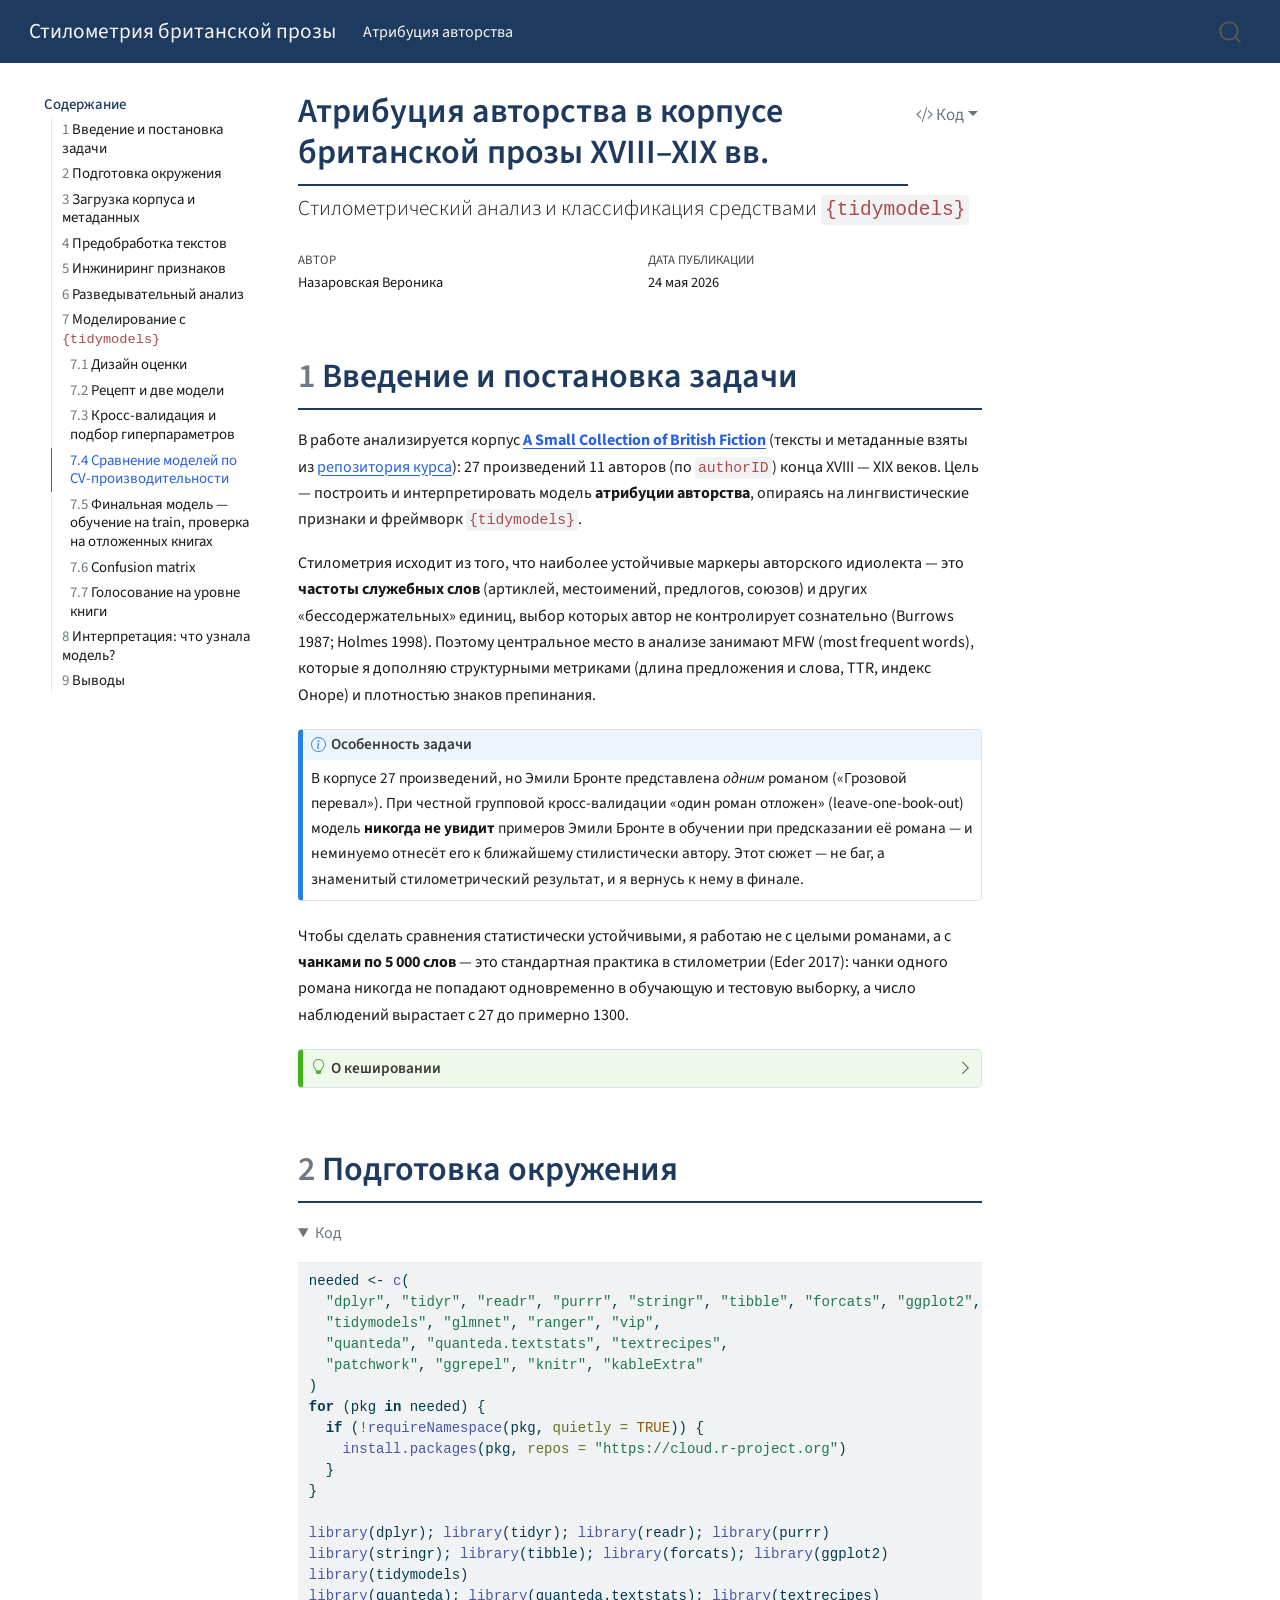
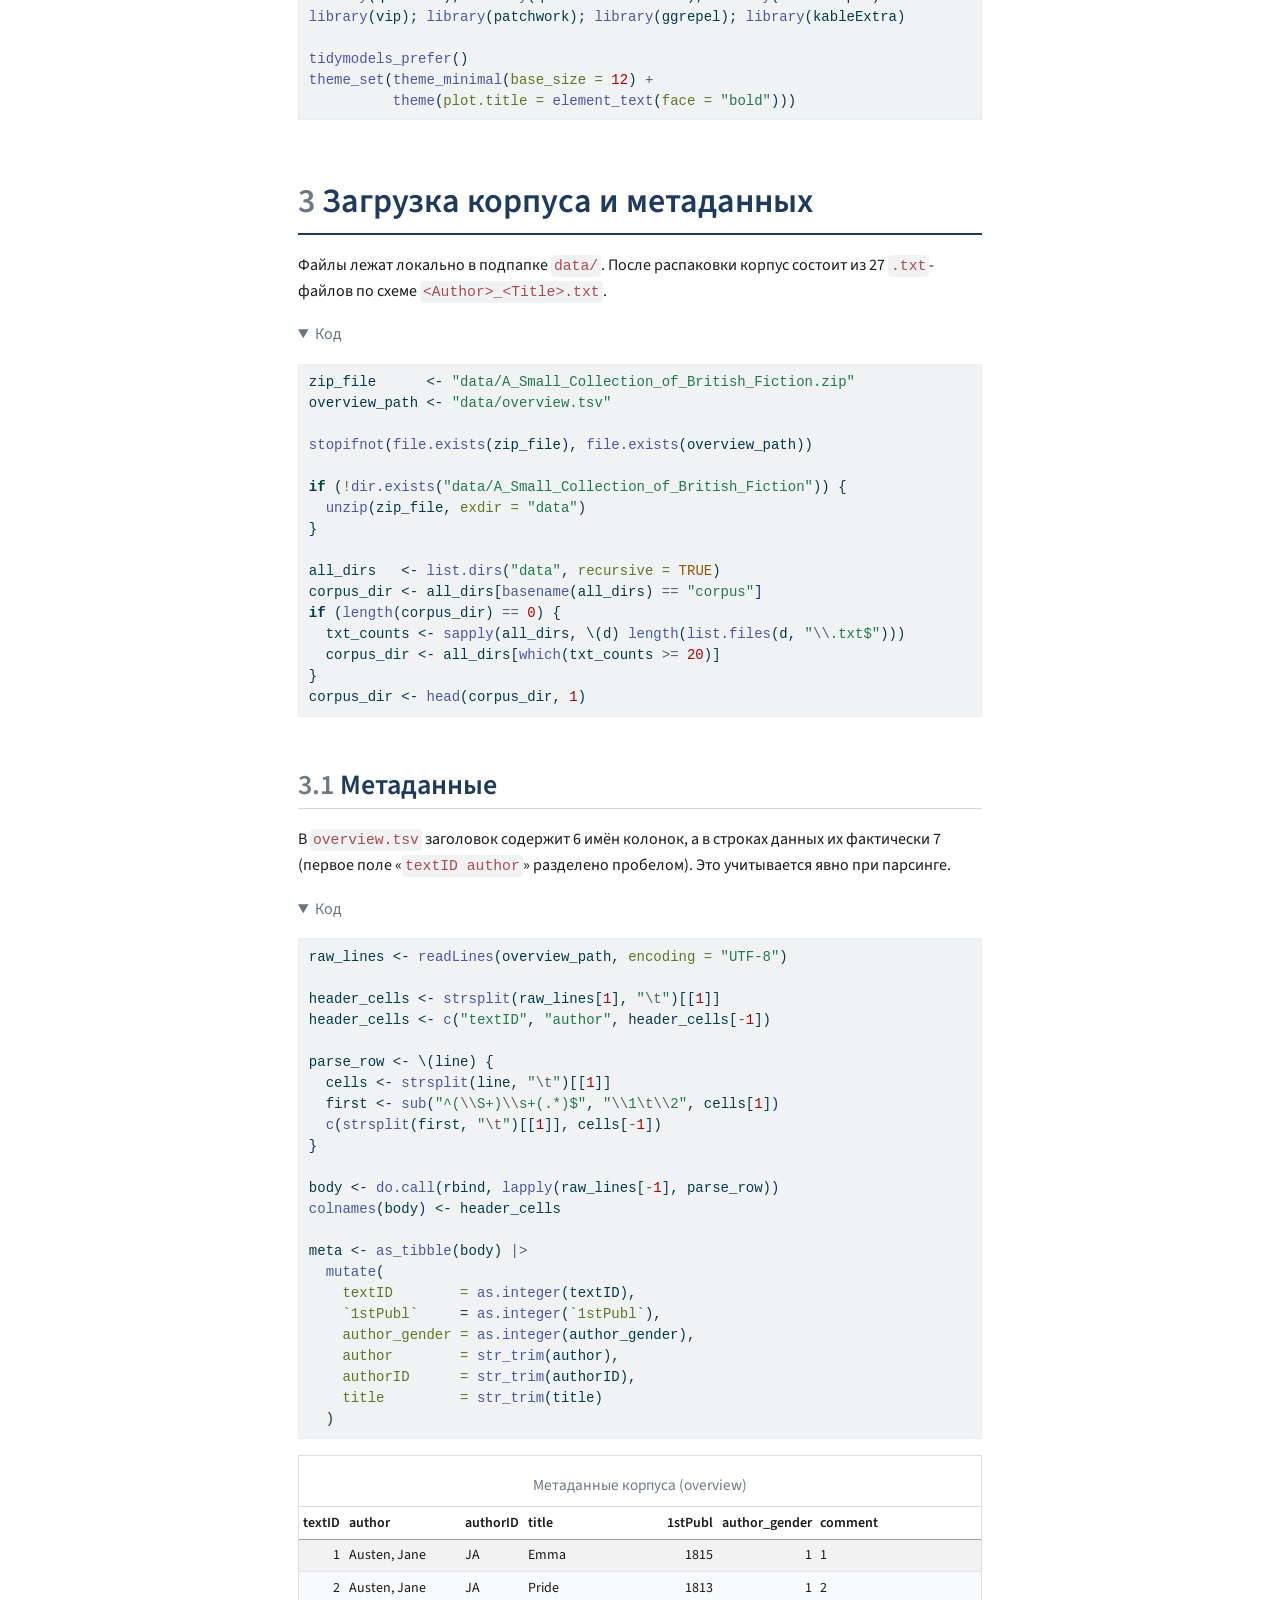
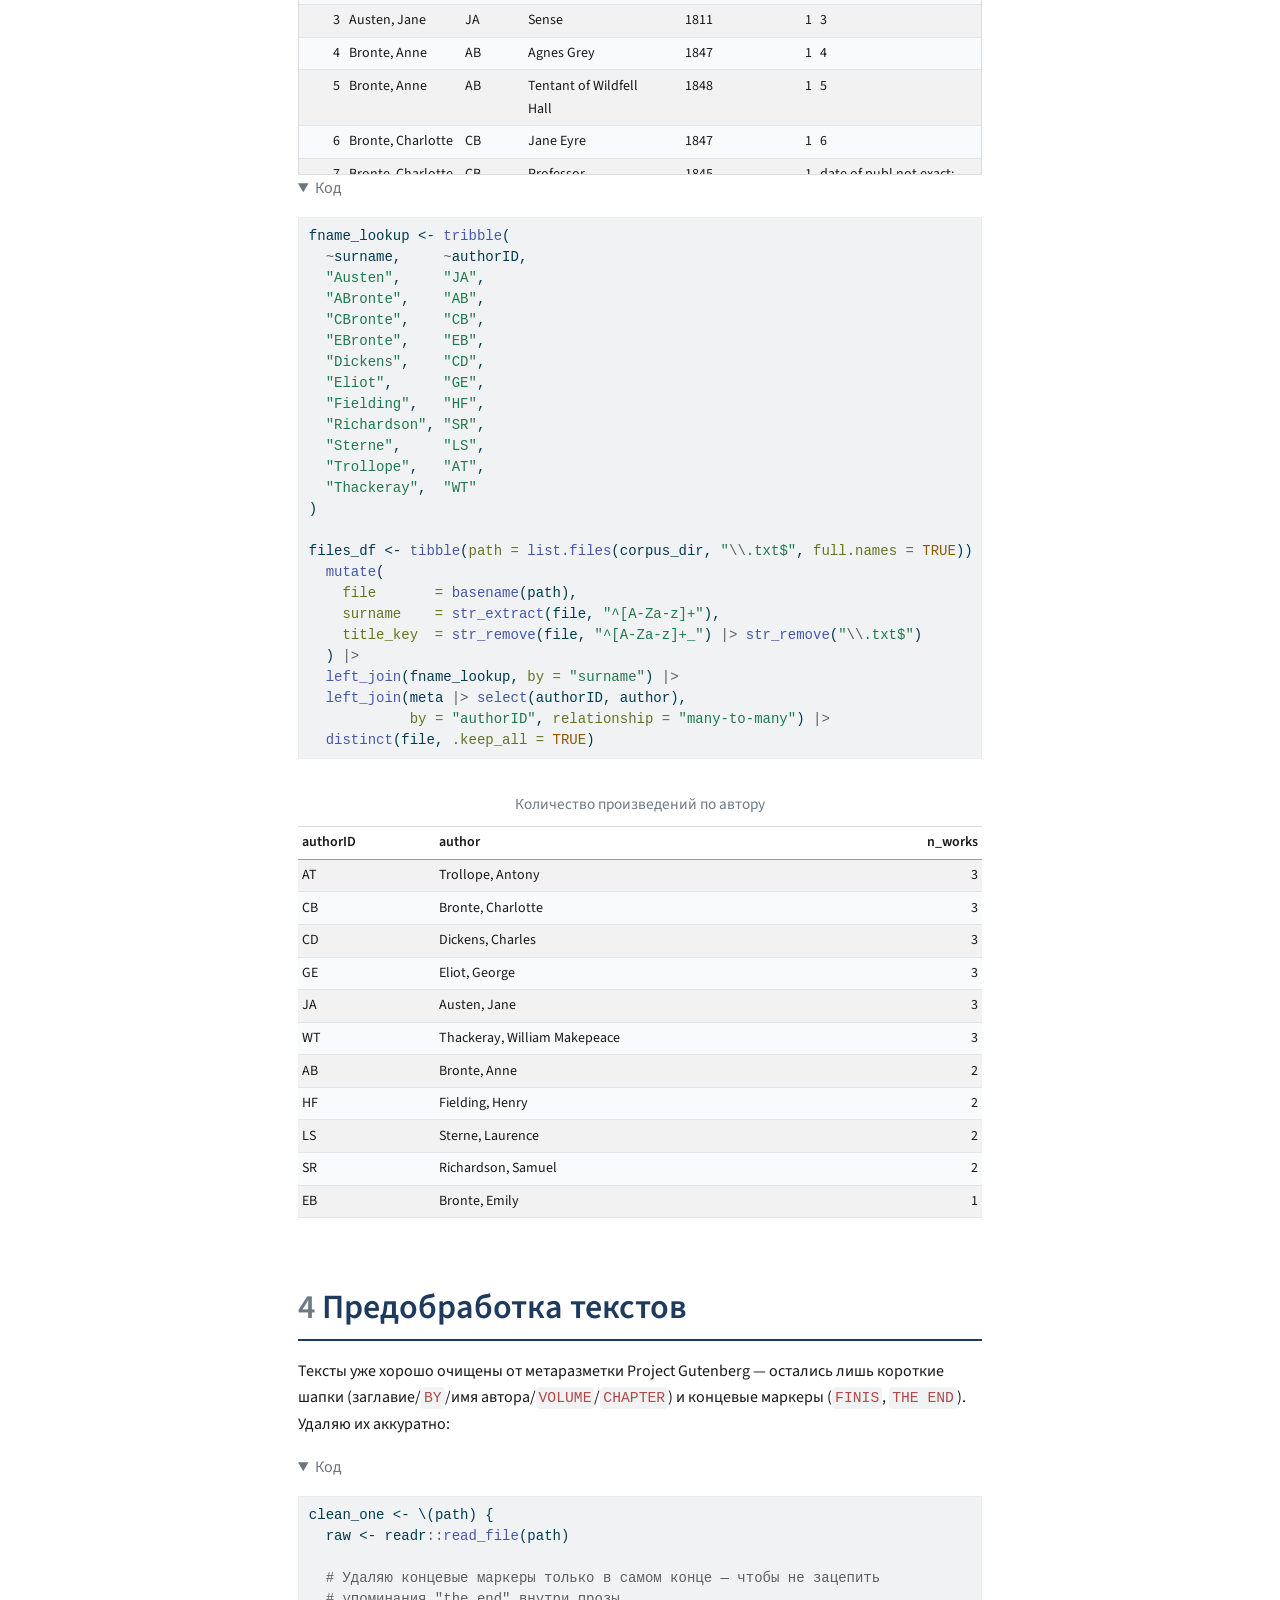
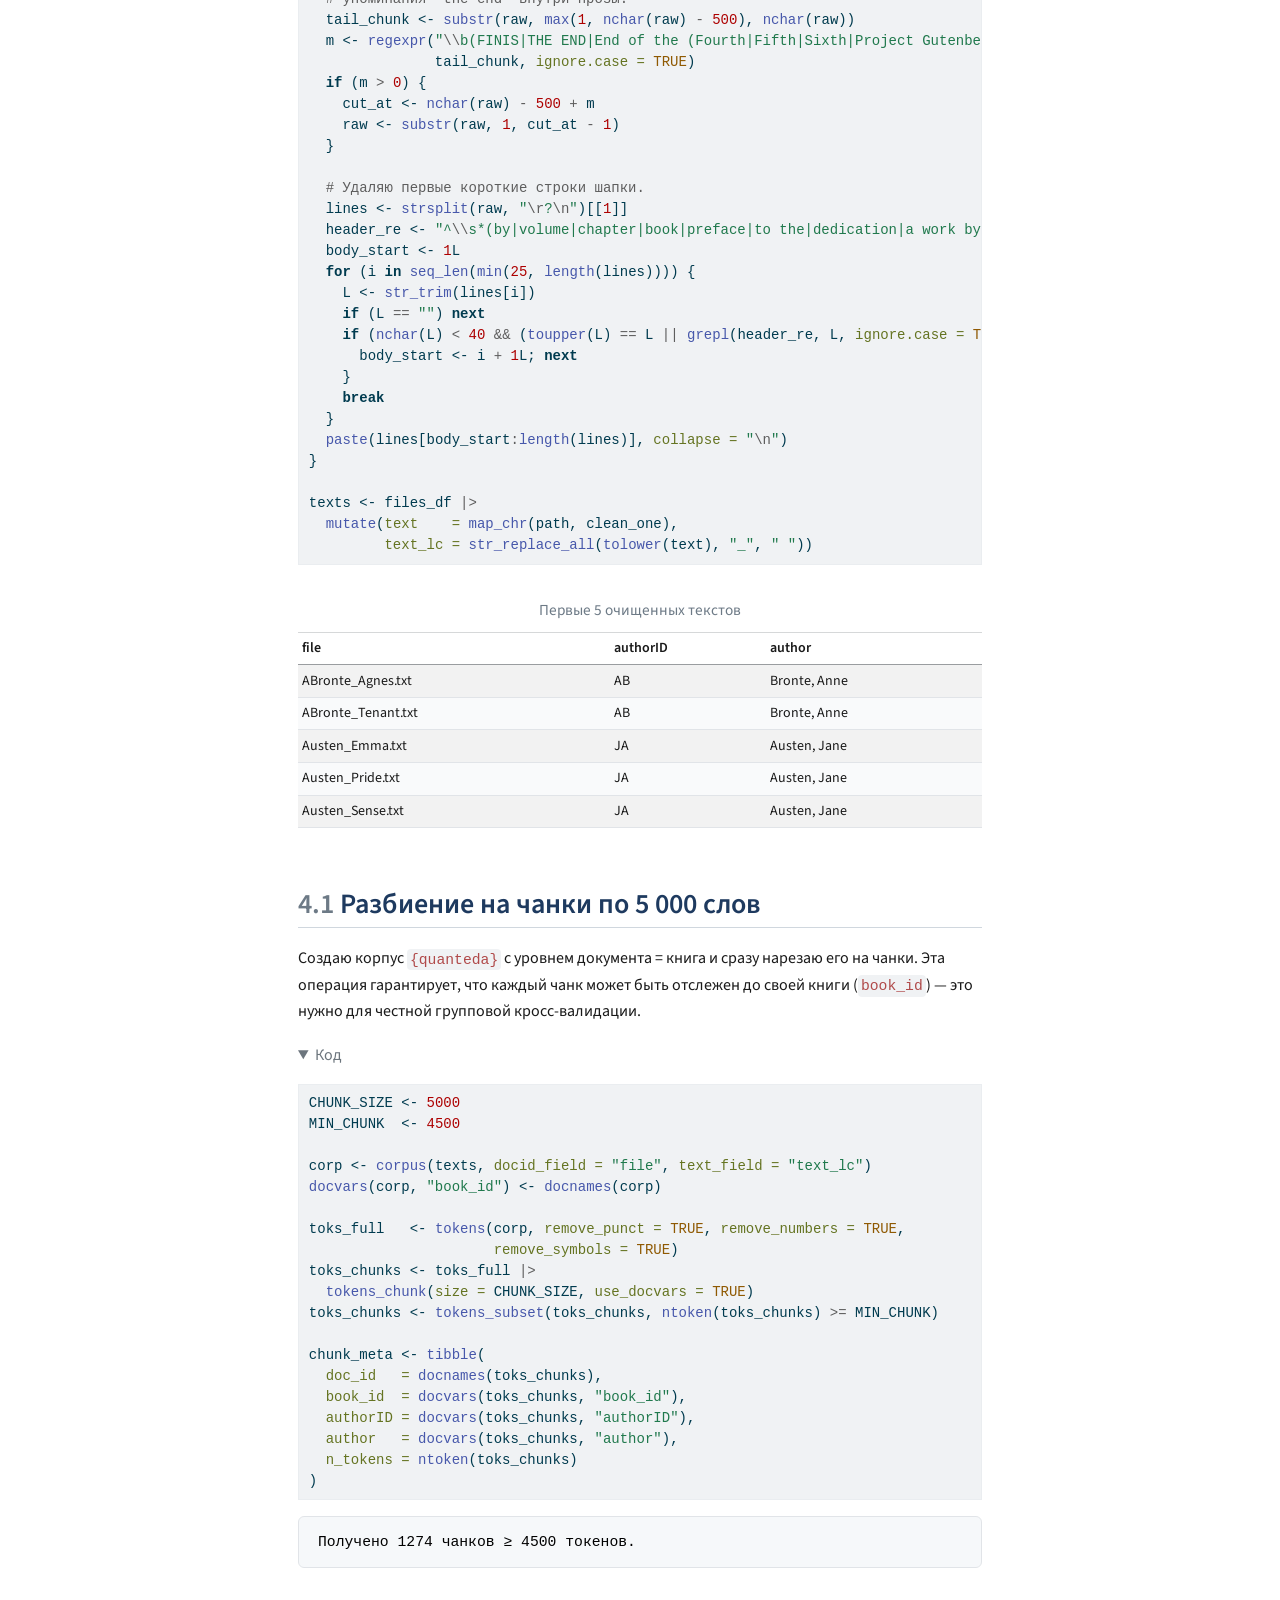
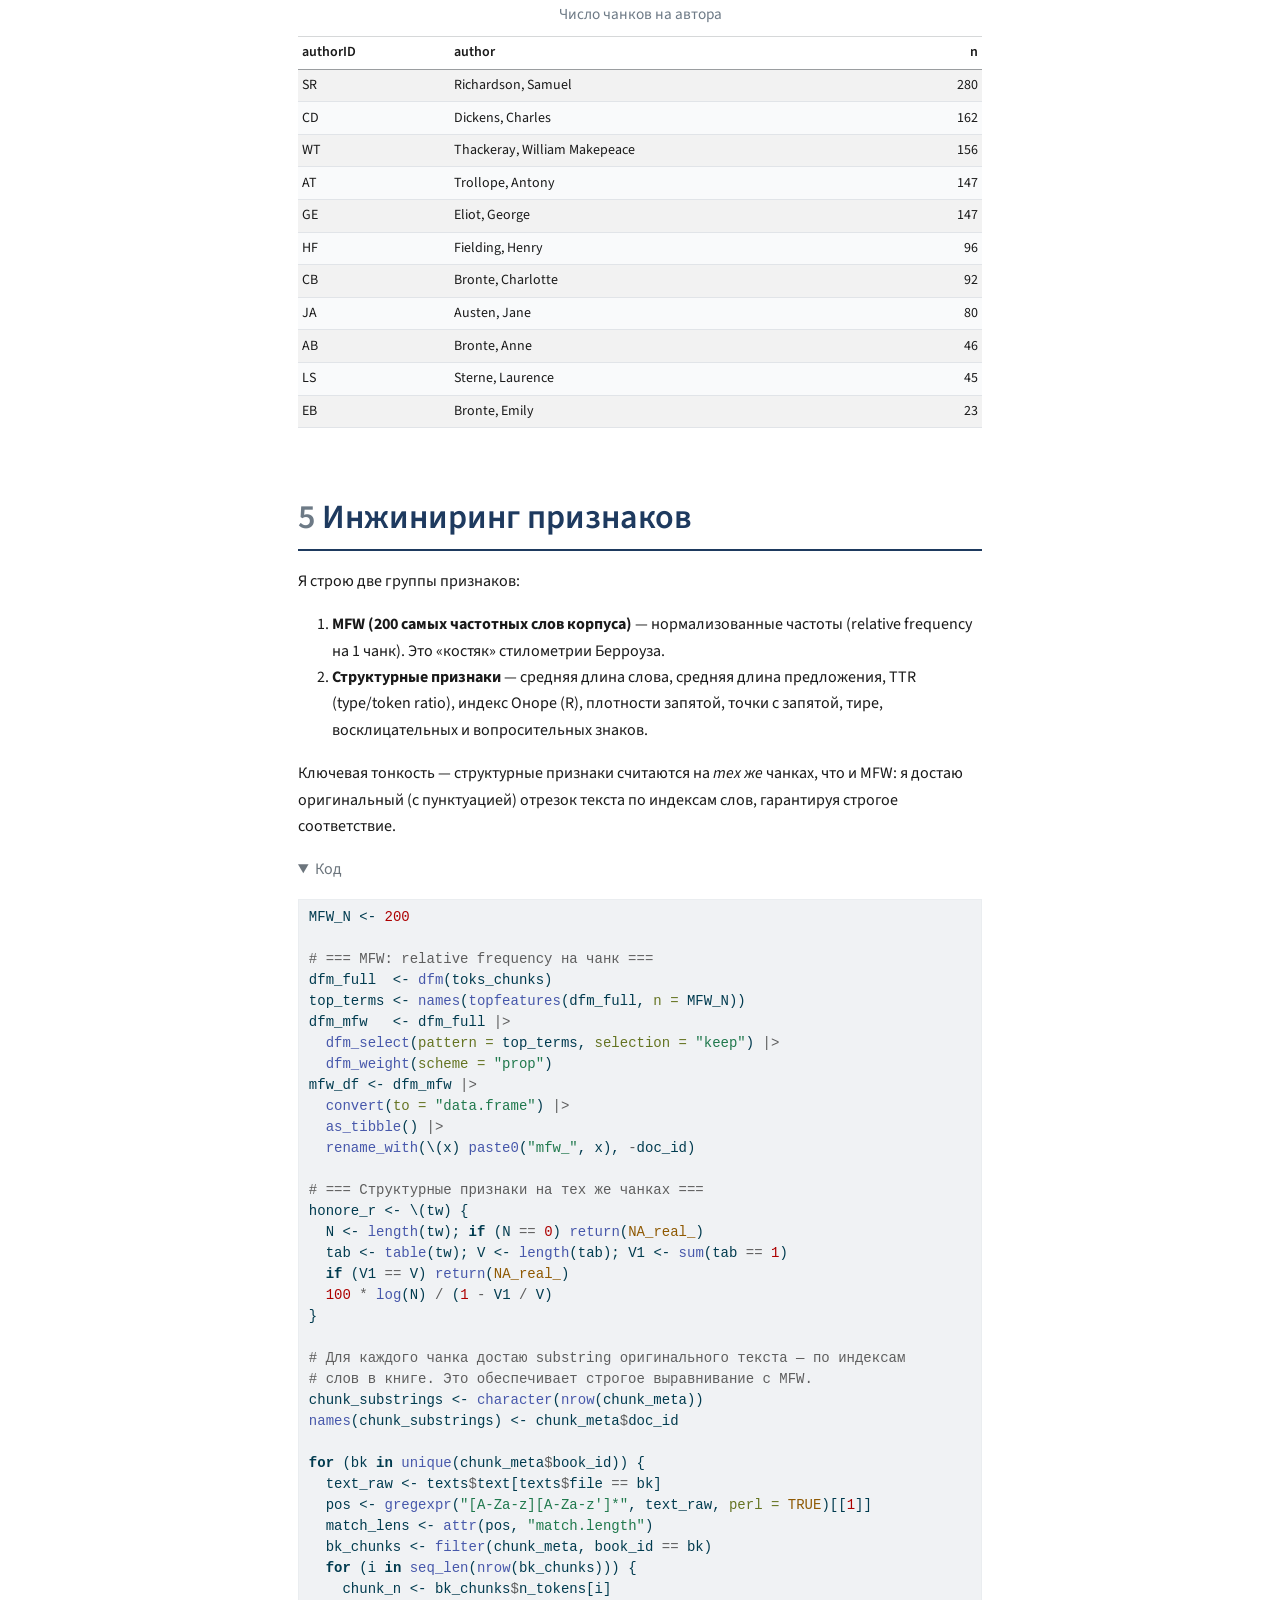
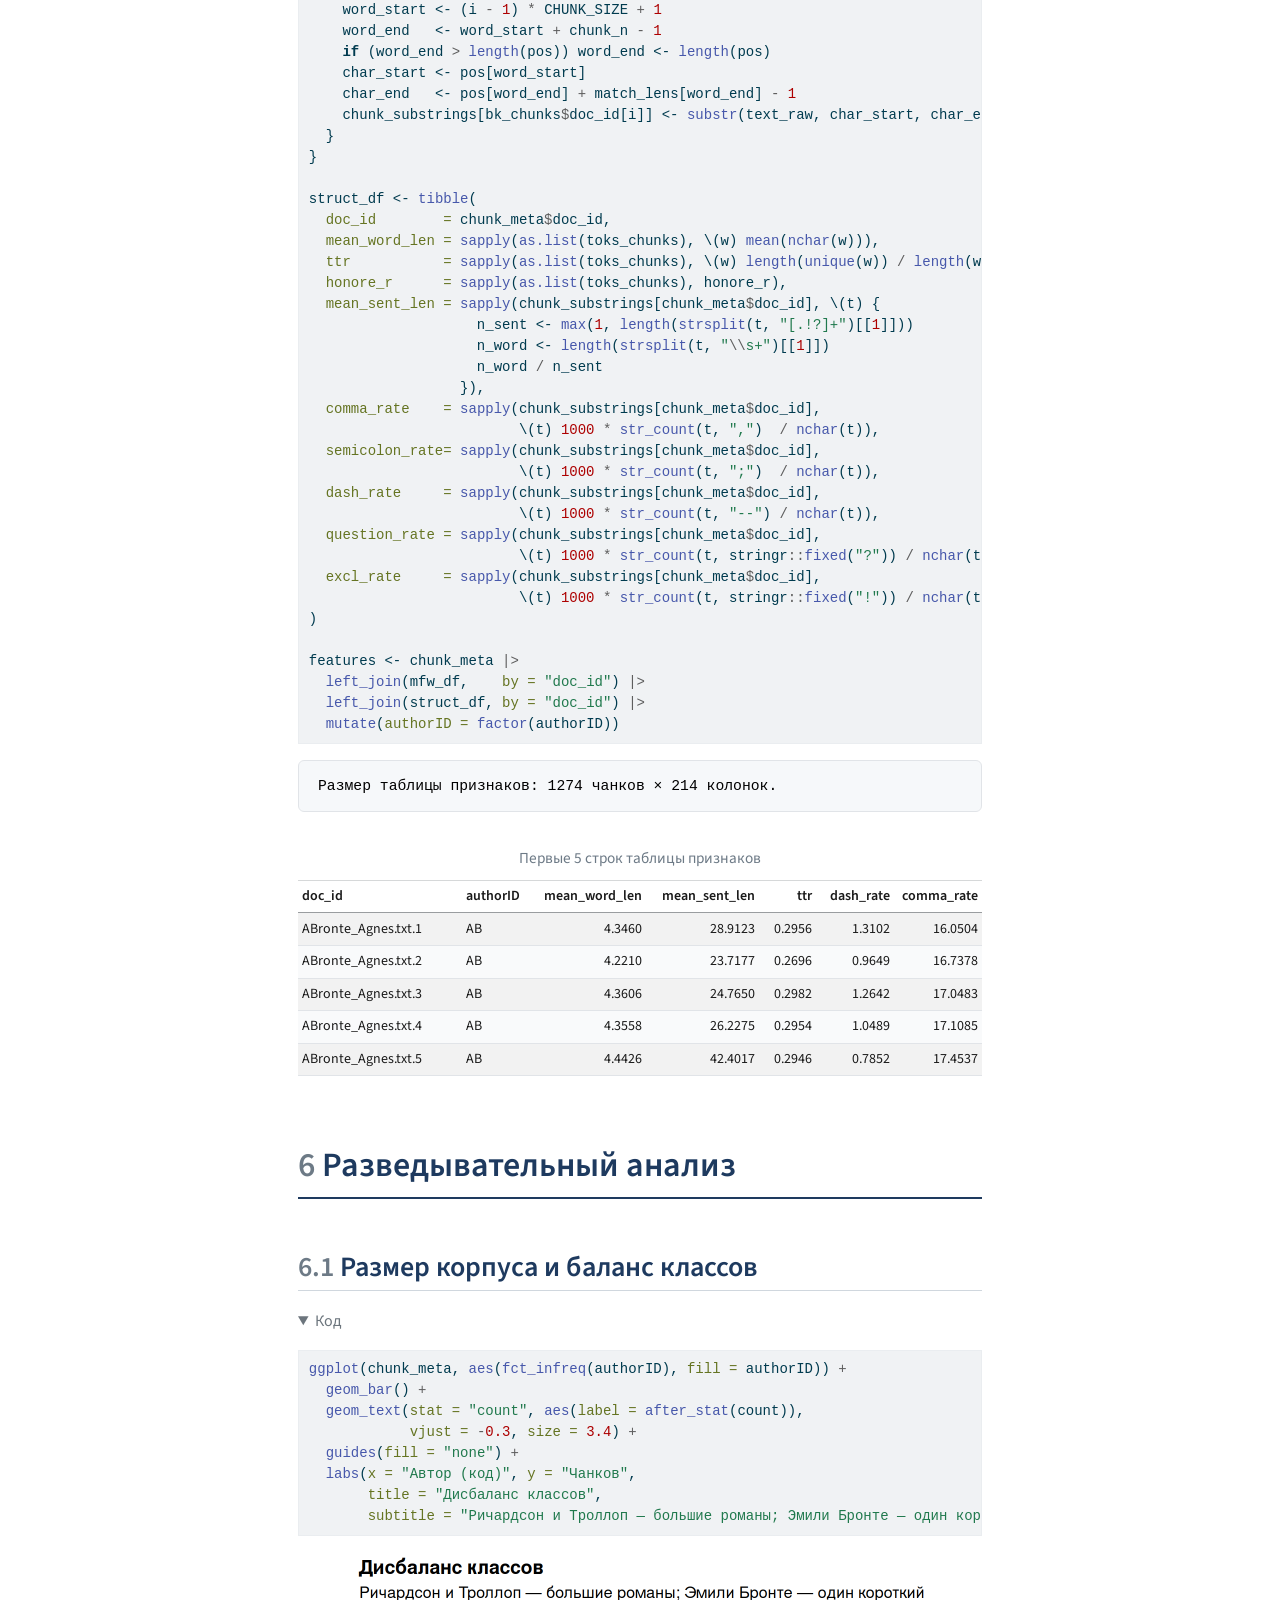
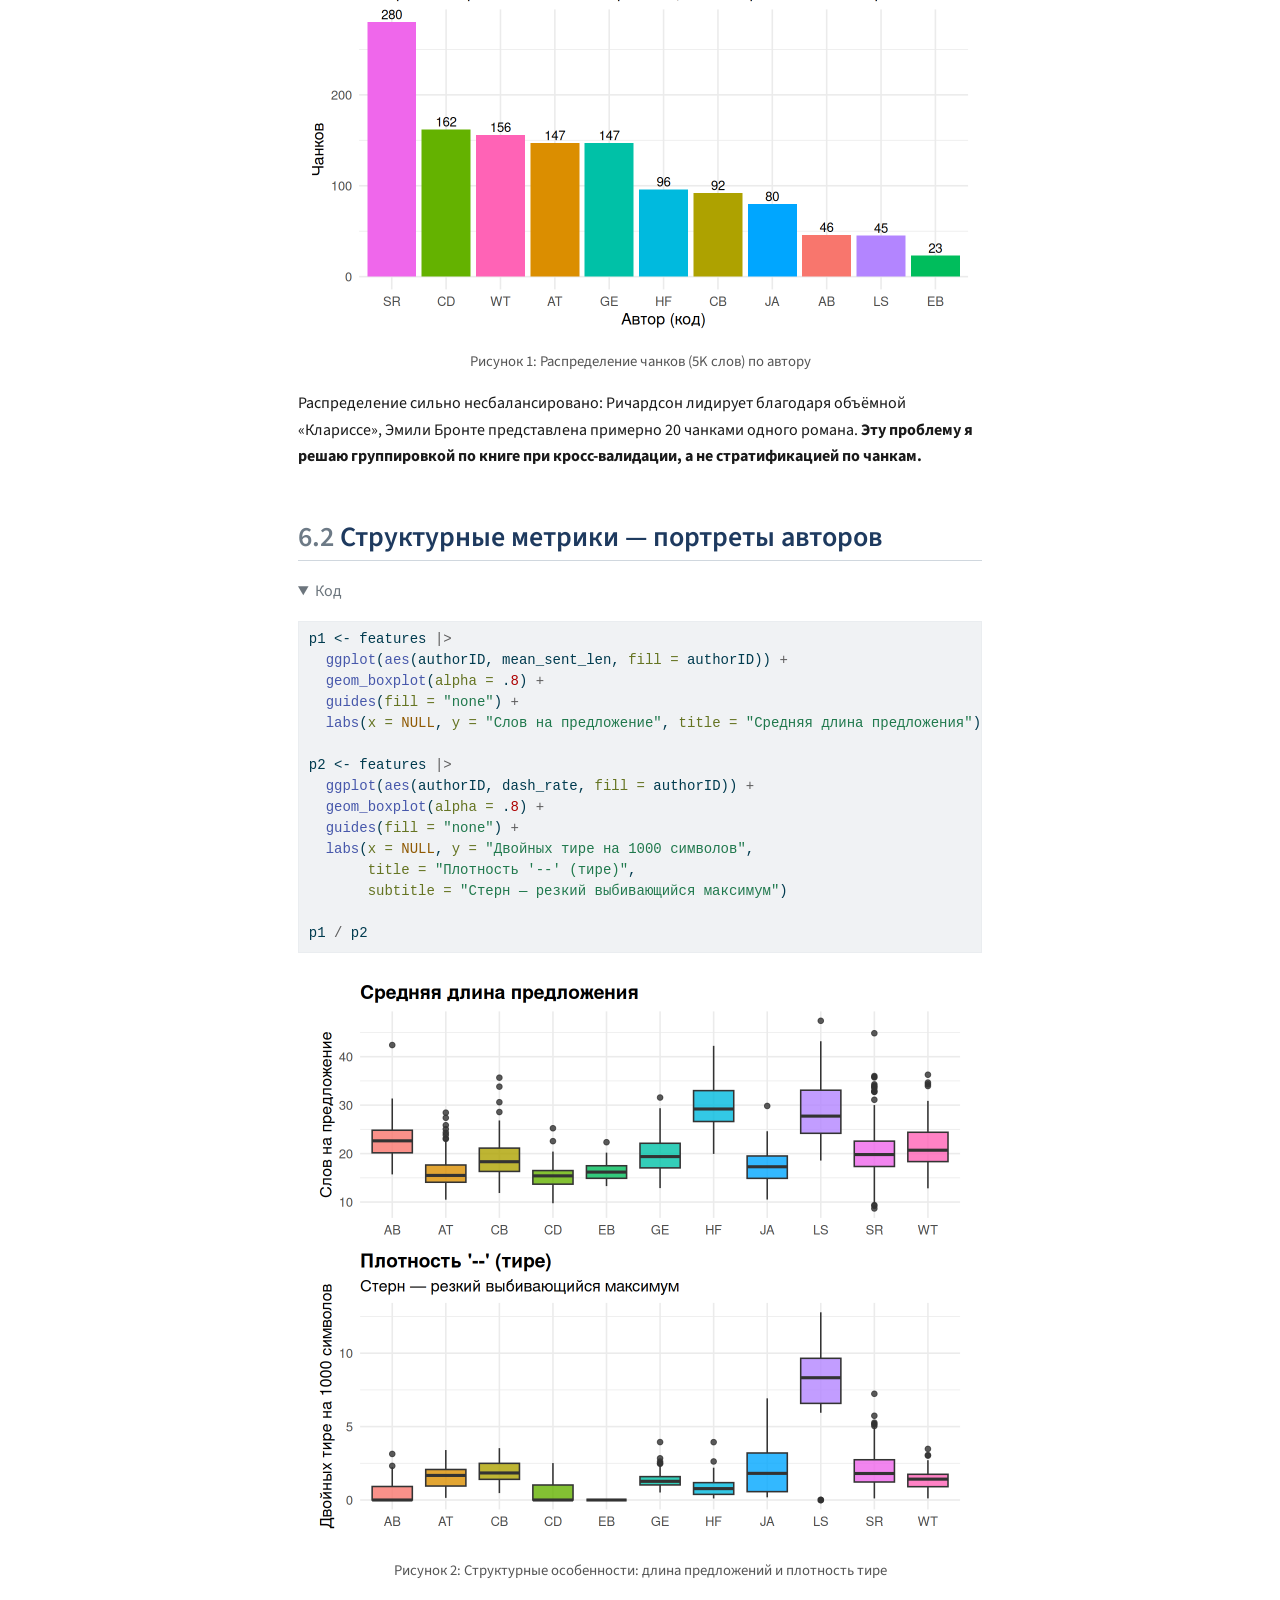
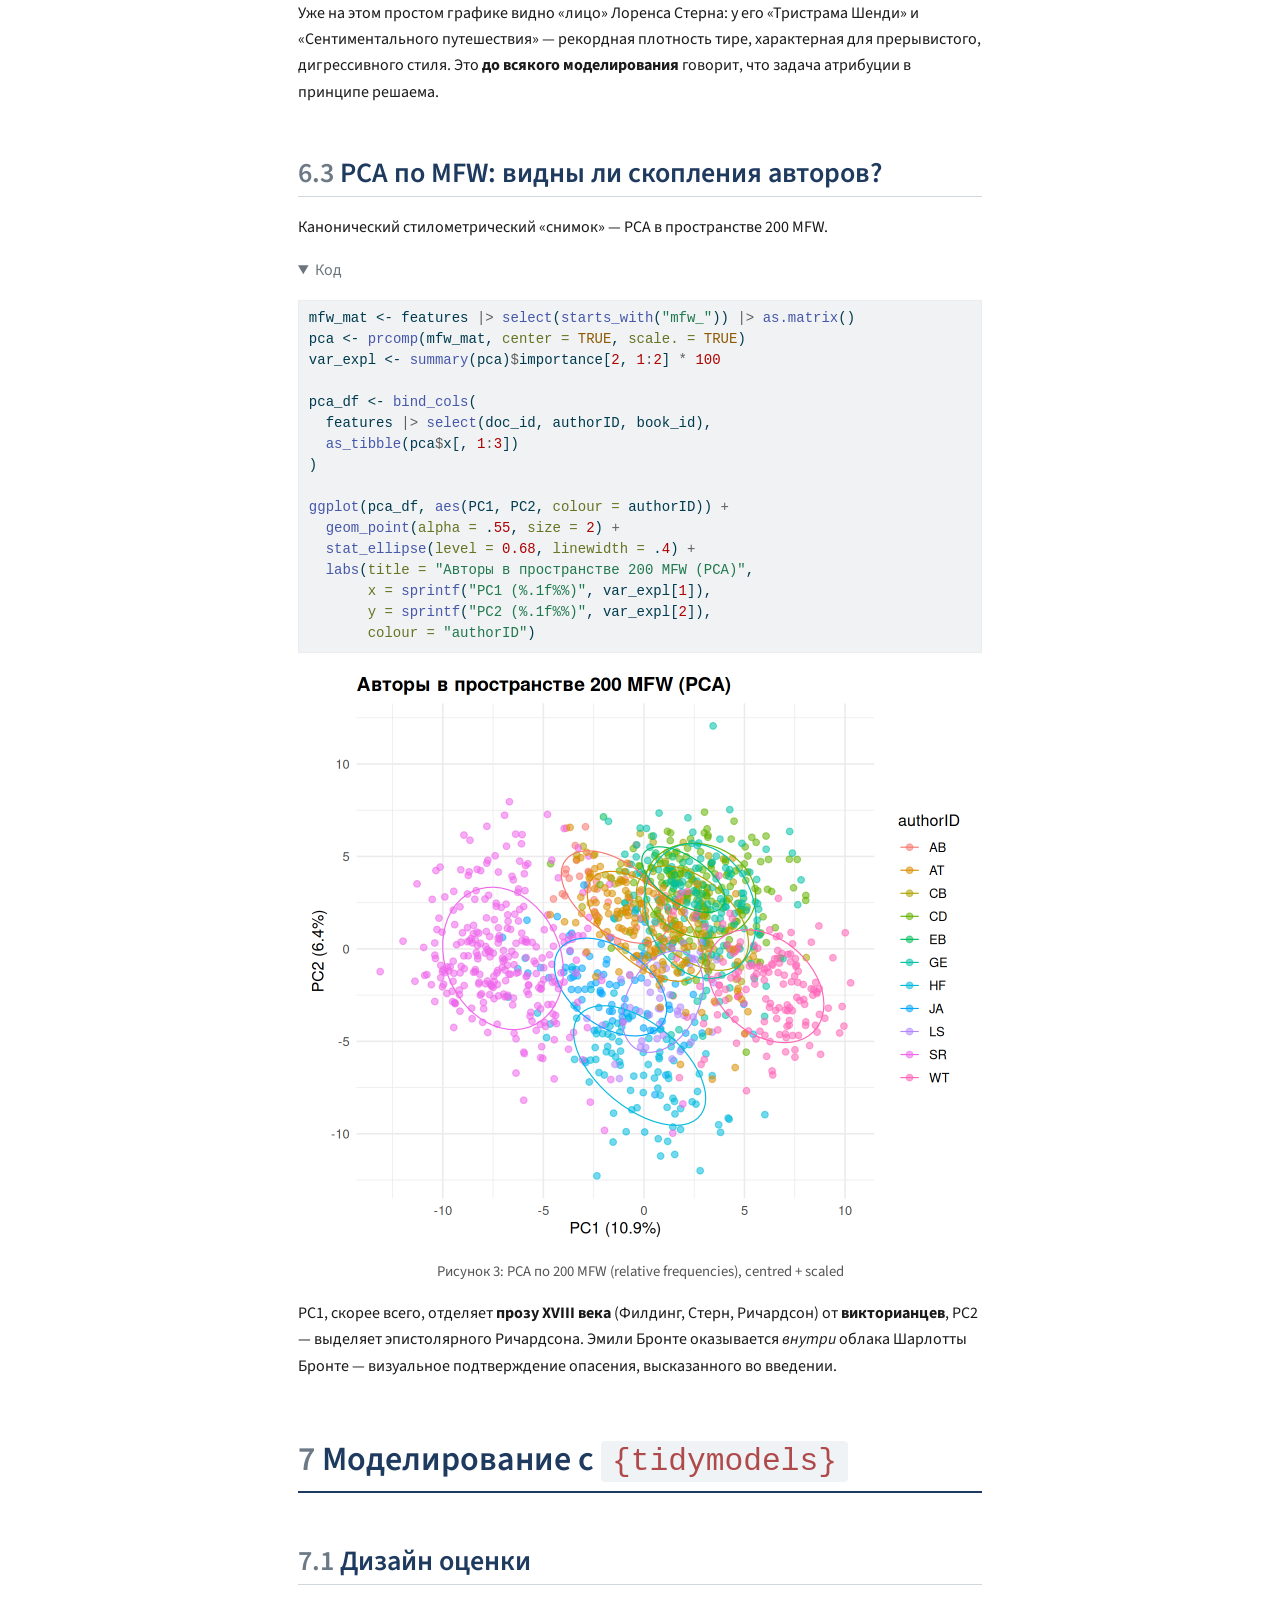
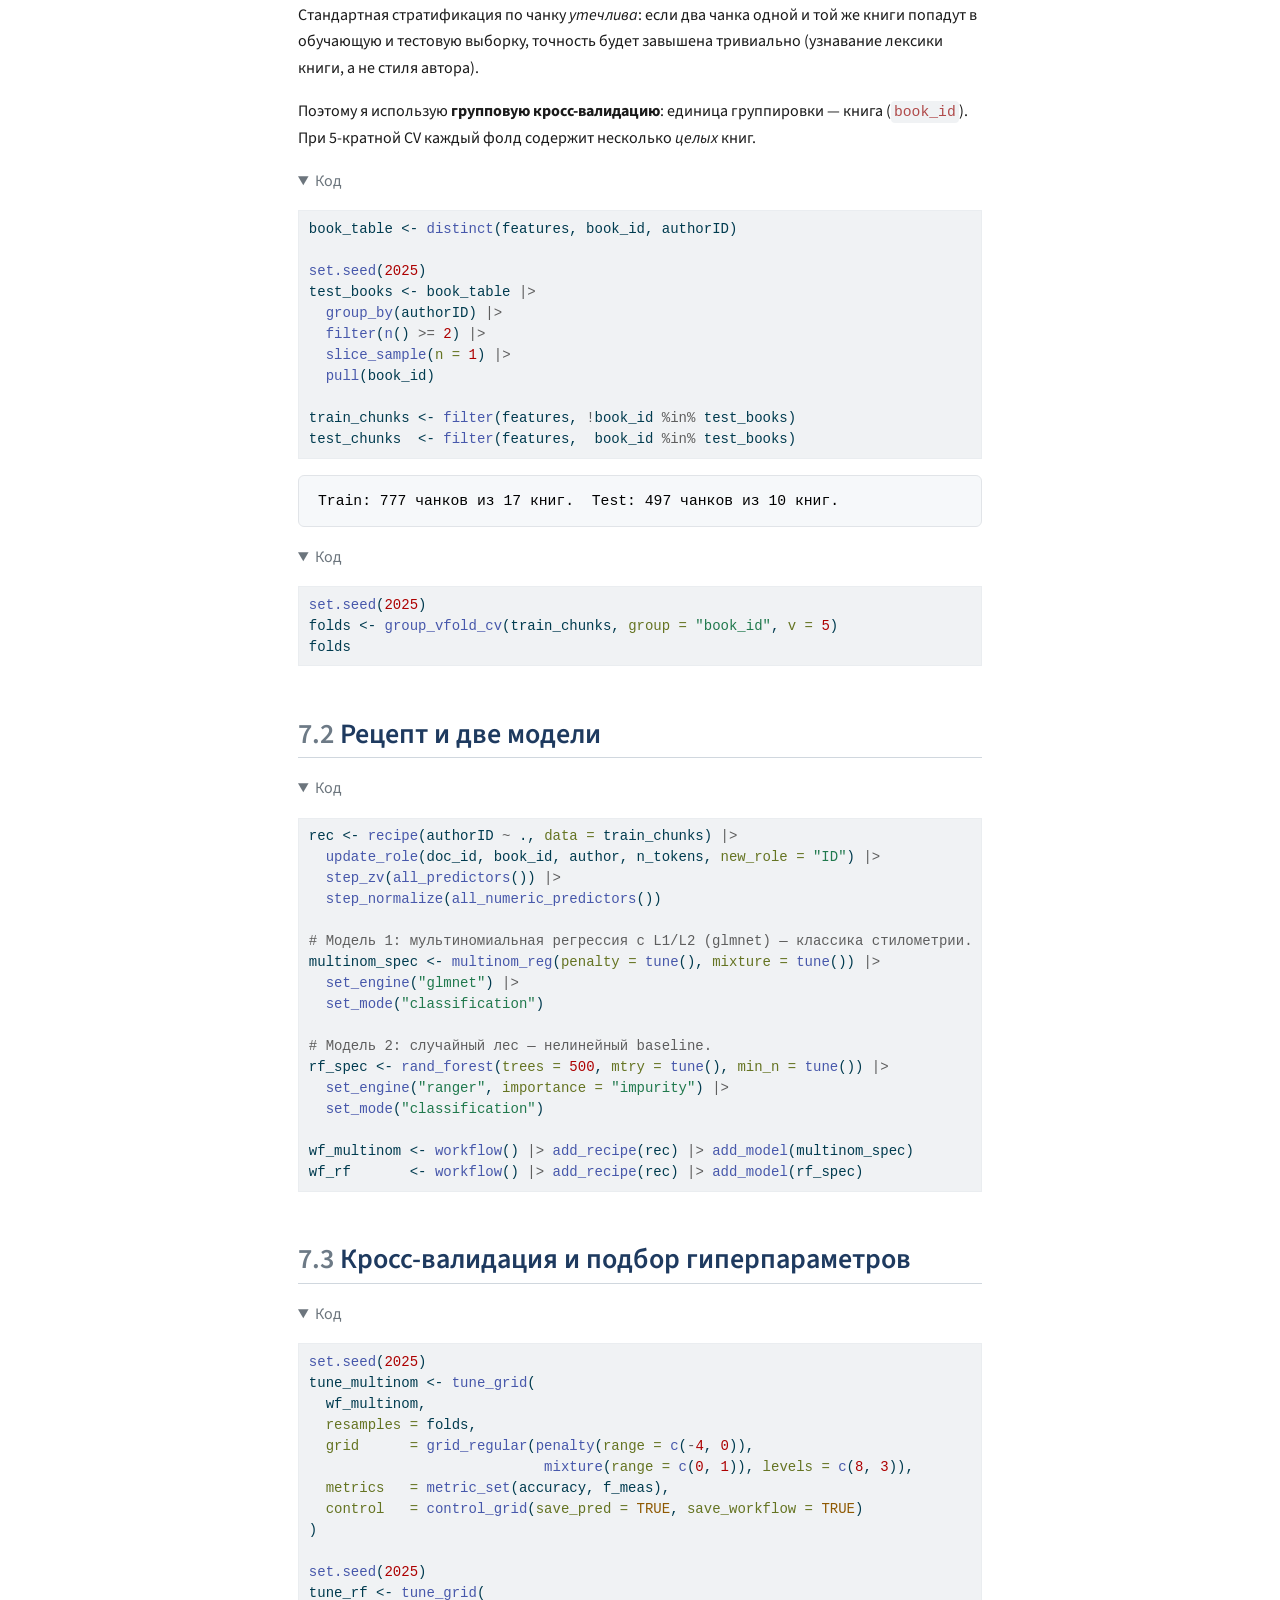
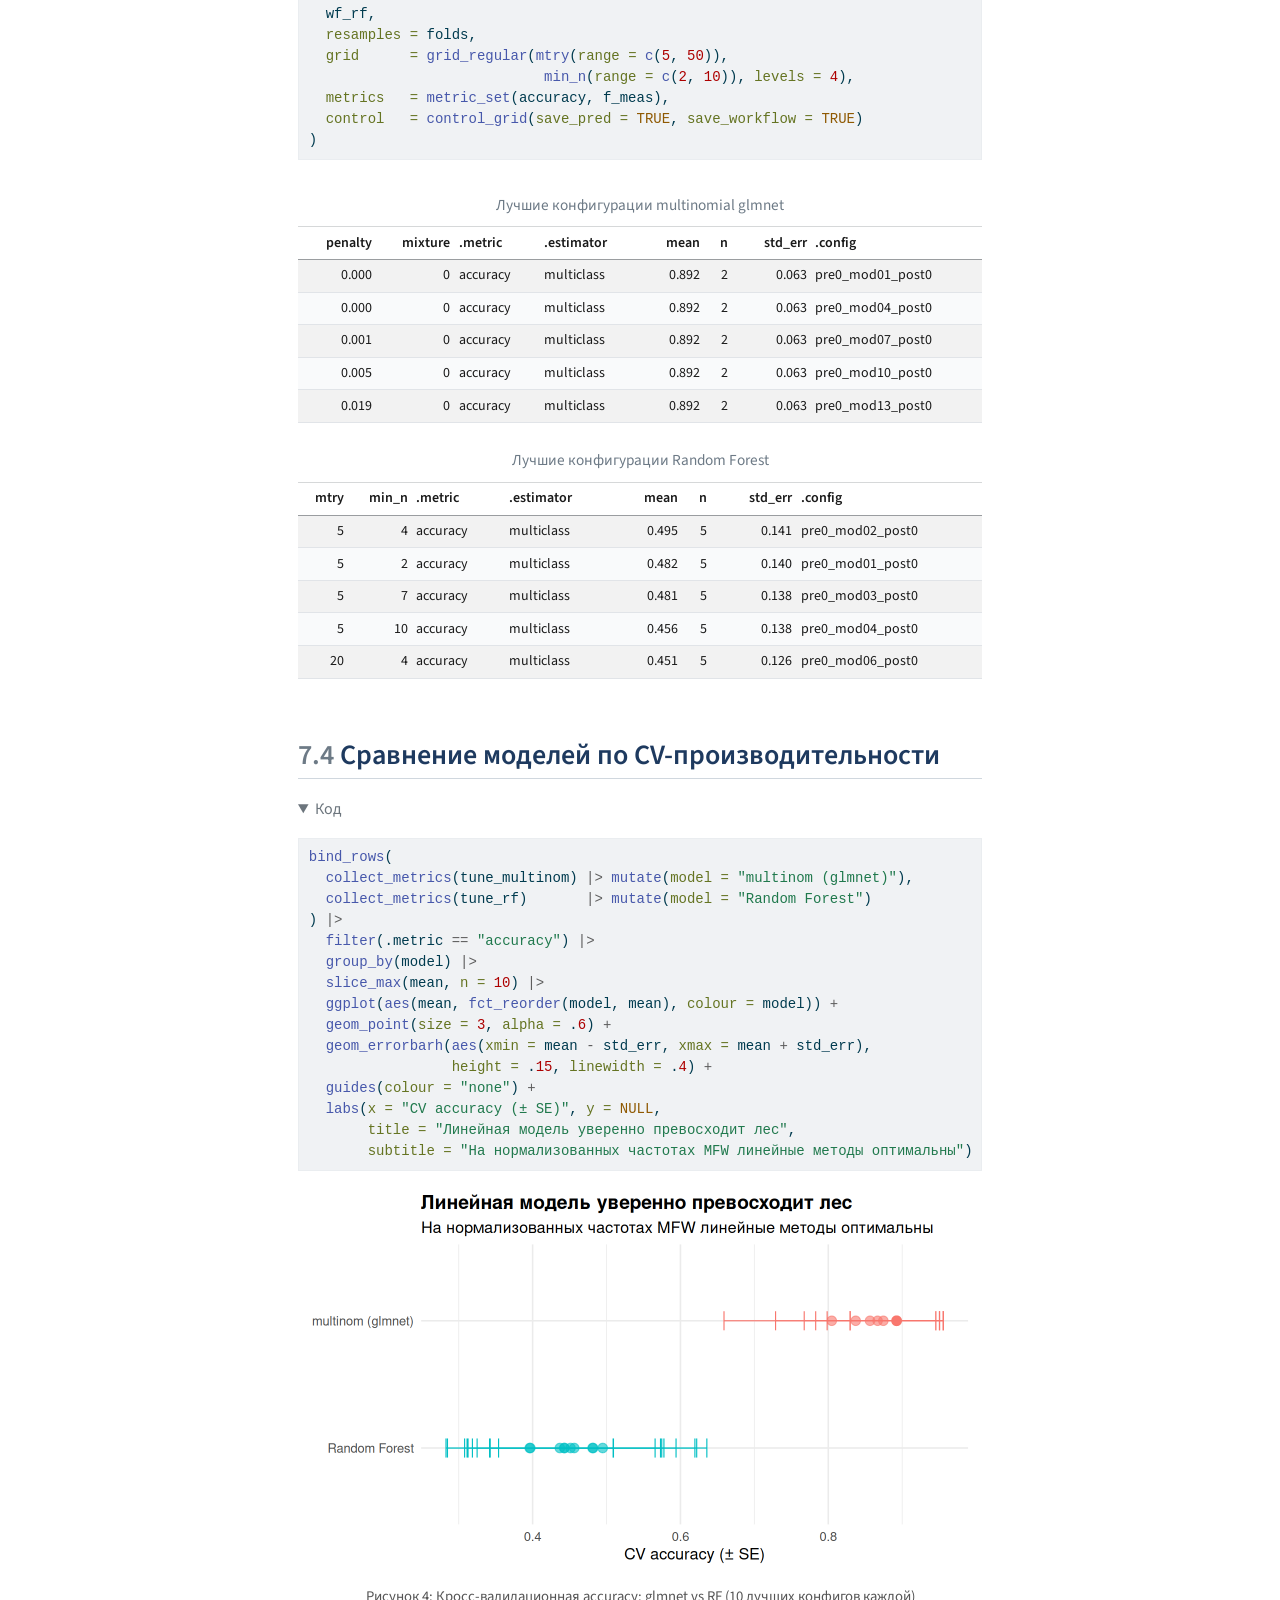
==== commit ccf24204: "deploy: bb4757a6d0f02b9c98aadf1a46b9a149b9c1620d" ====
--- a/index.html
+++ b/index.html
@@ -217,7 +217,7 @@
     <div>
     <div class="quarto-title-meta-heading">Дата публикации</div>
     <div class="quarto-title-meta-contents">
-      <p class="date">21 мая 2026</p>
+      <p class="date">24 мая 2026</p>
     </div>
   </div>
   
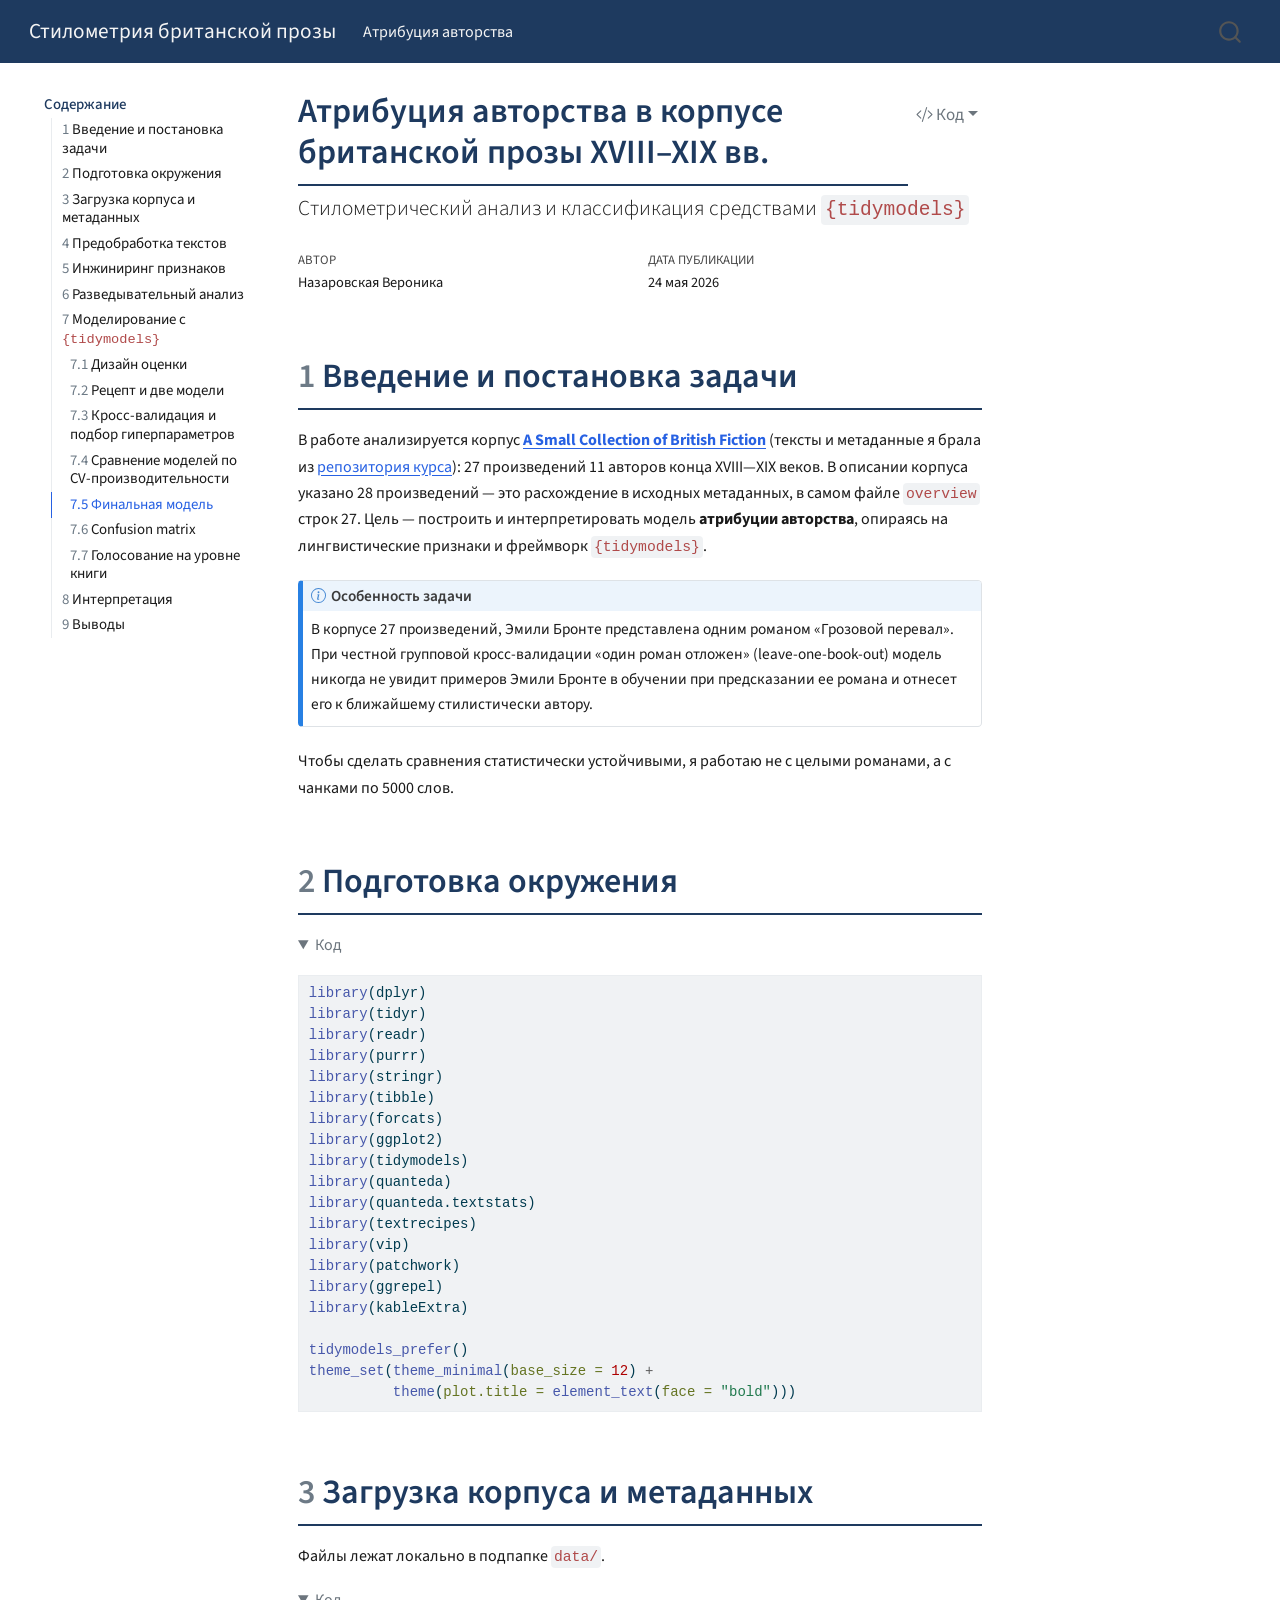
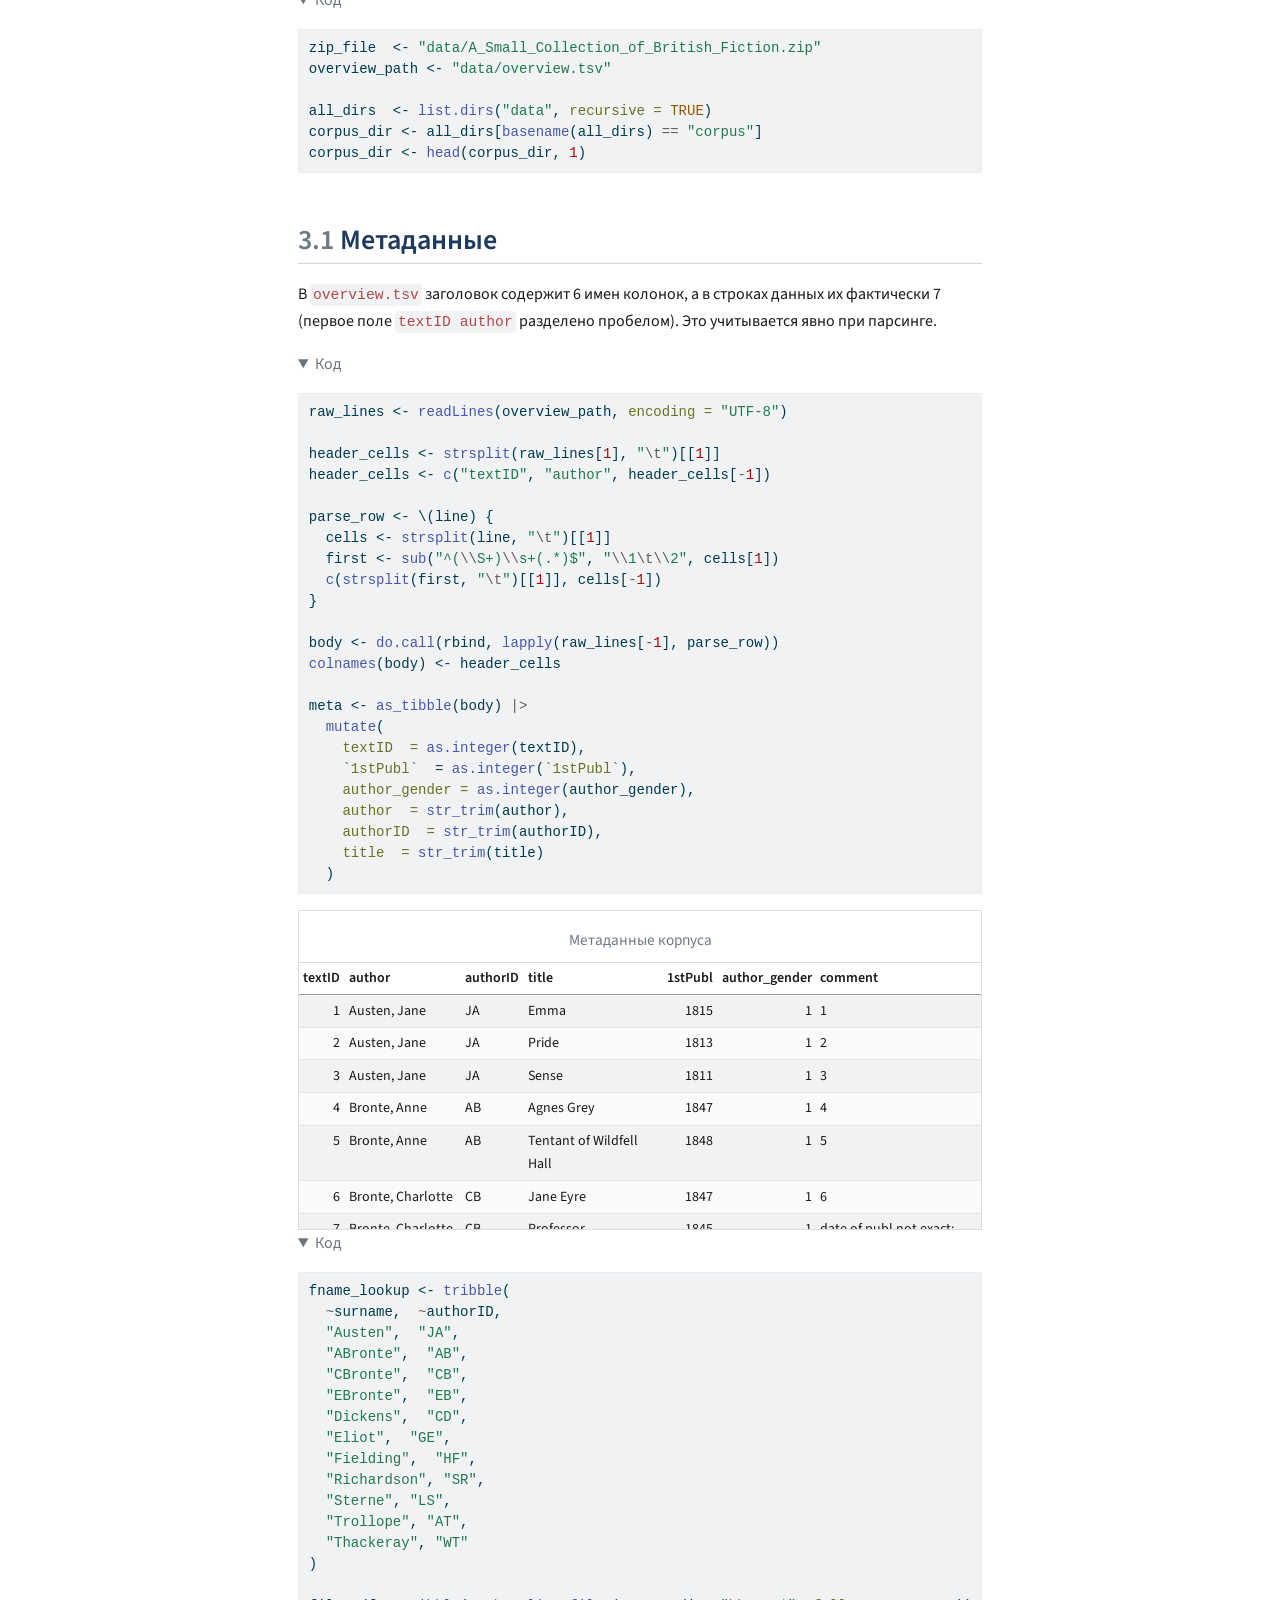
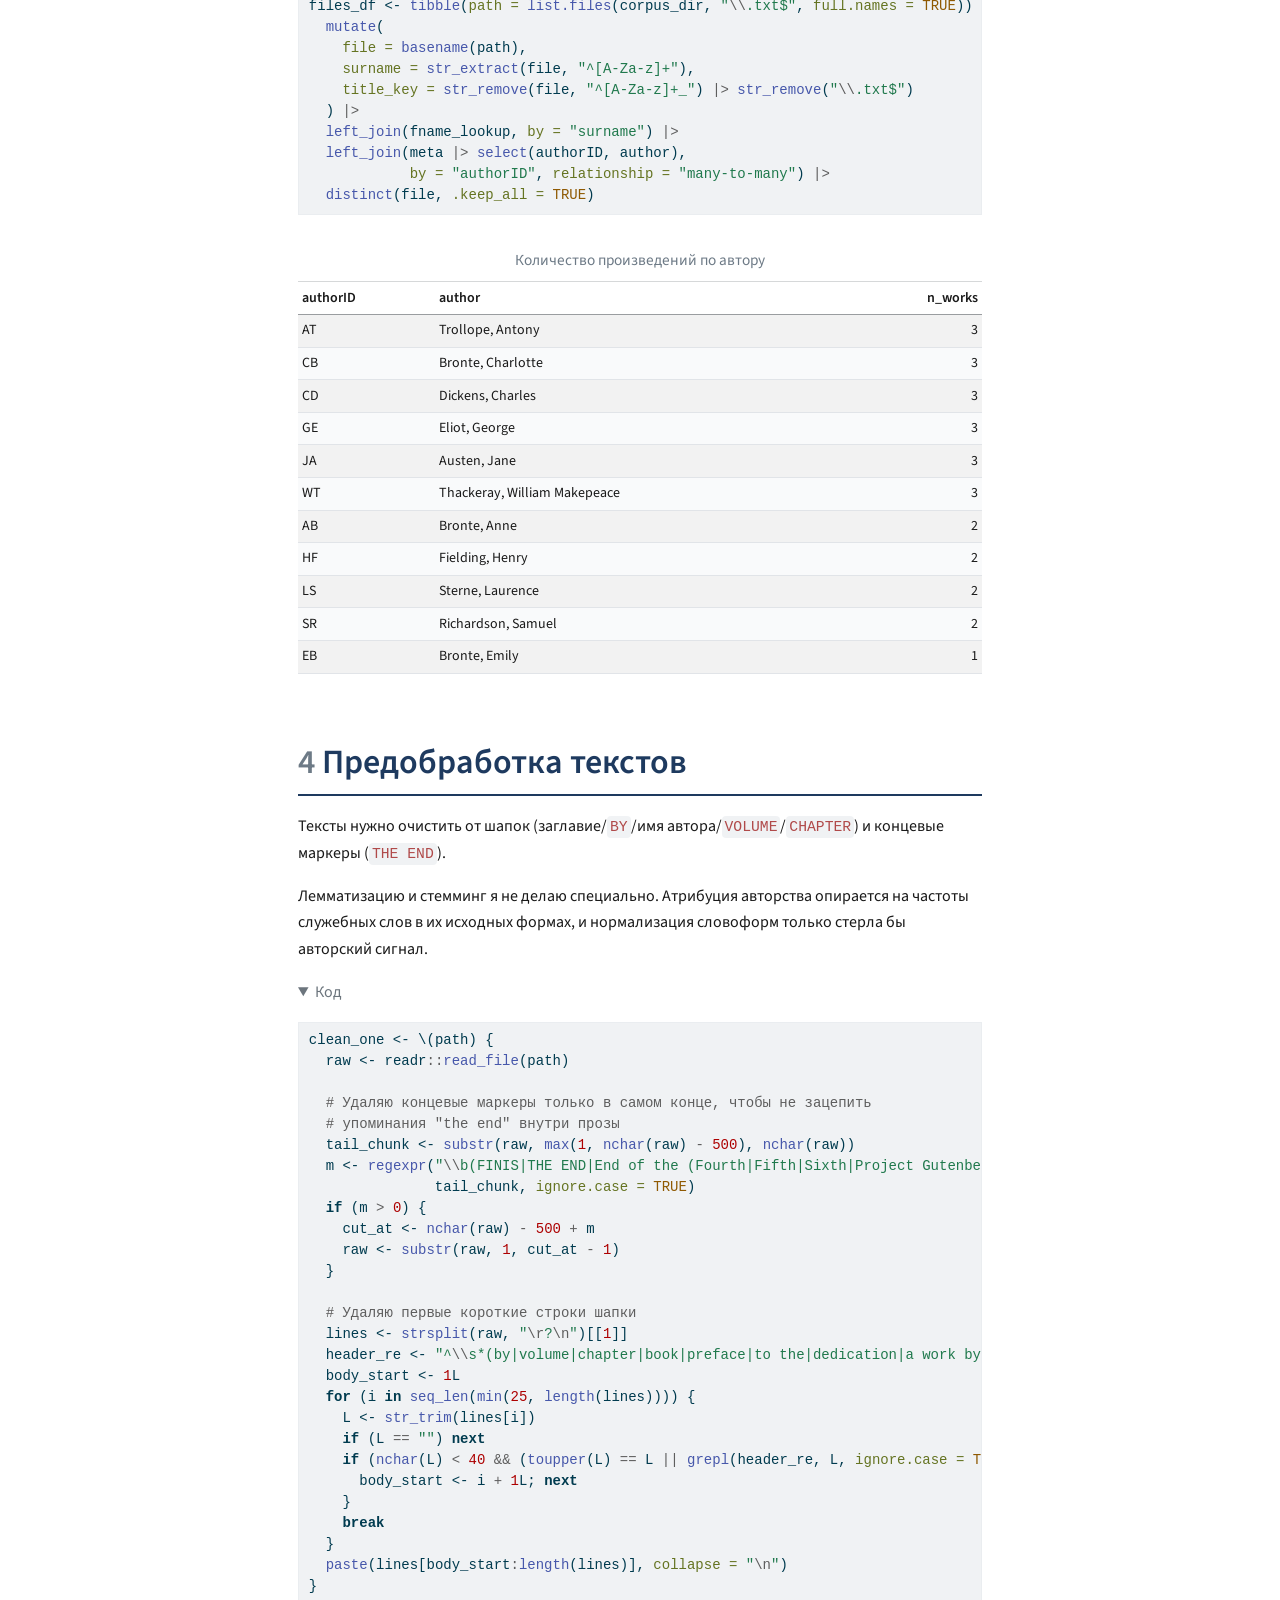
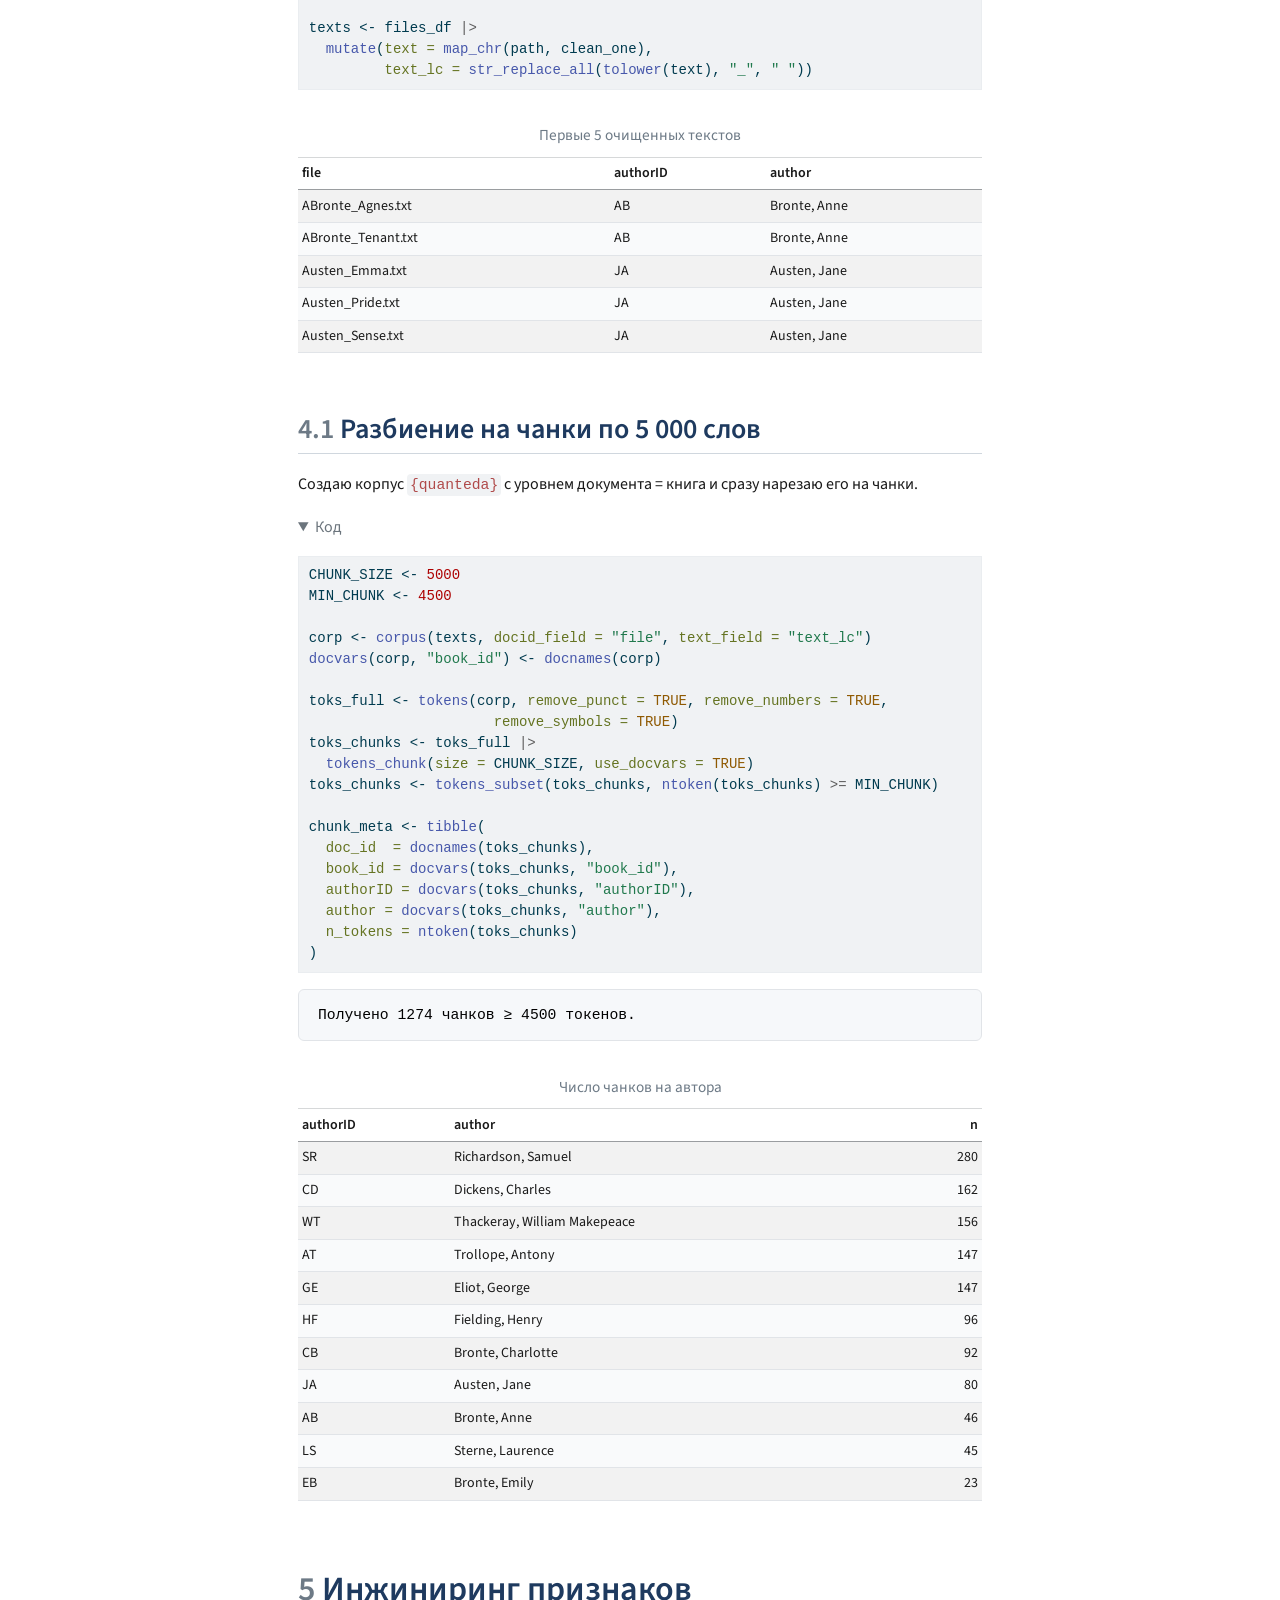
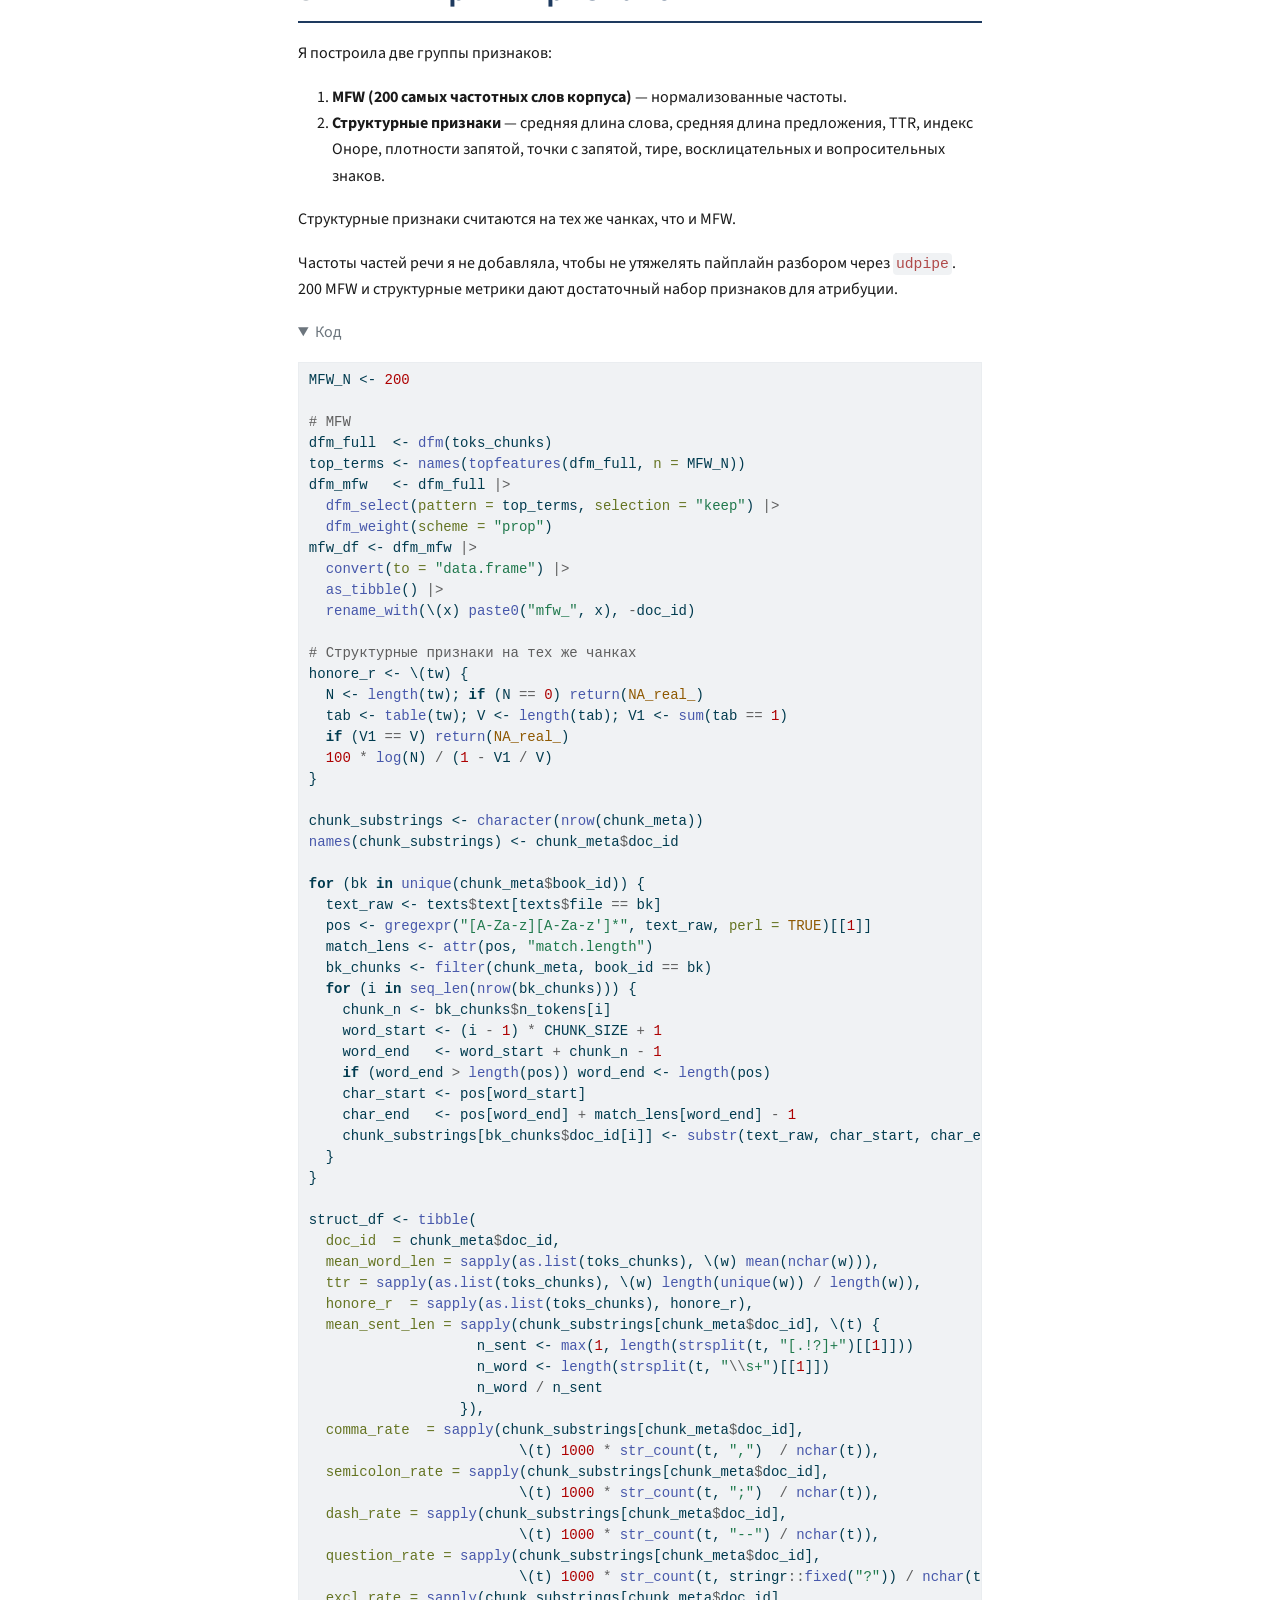
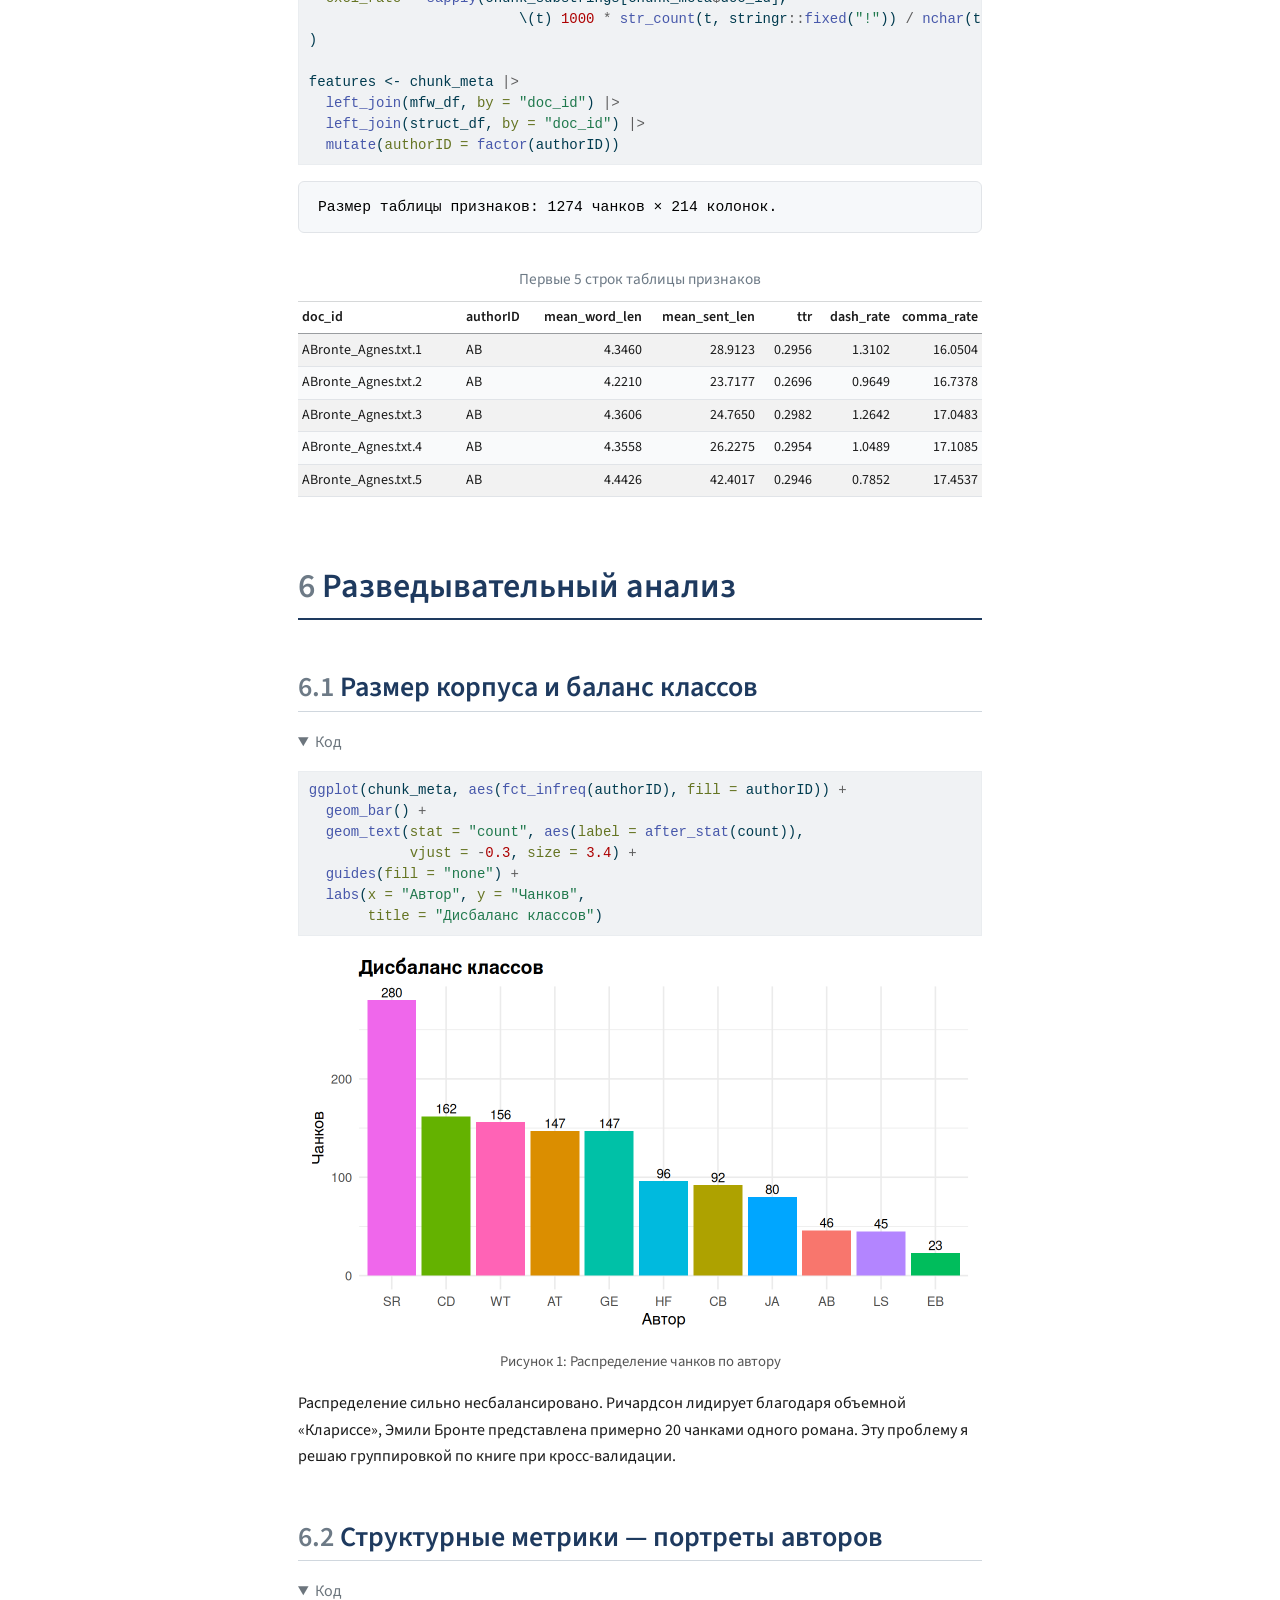
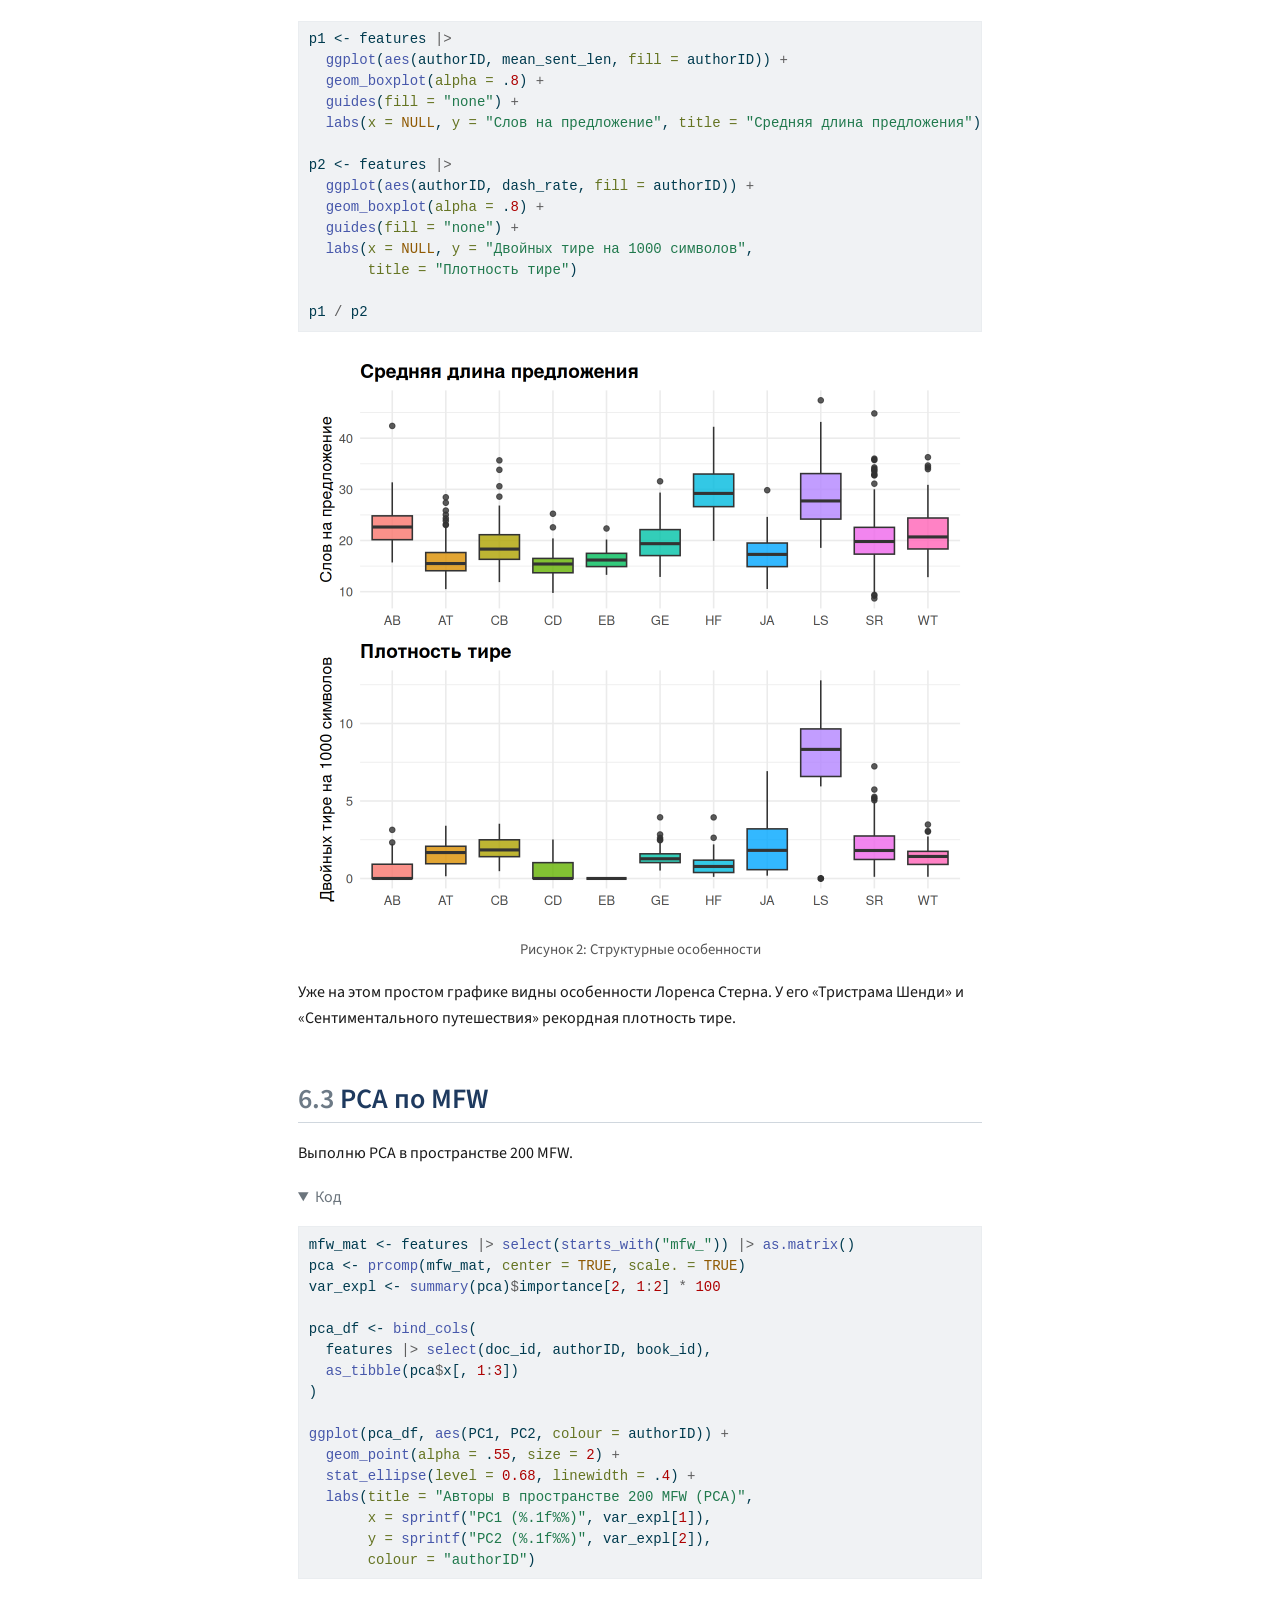
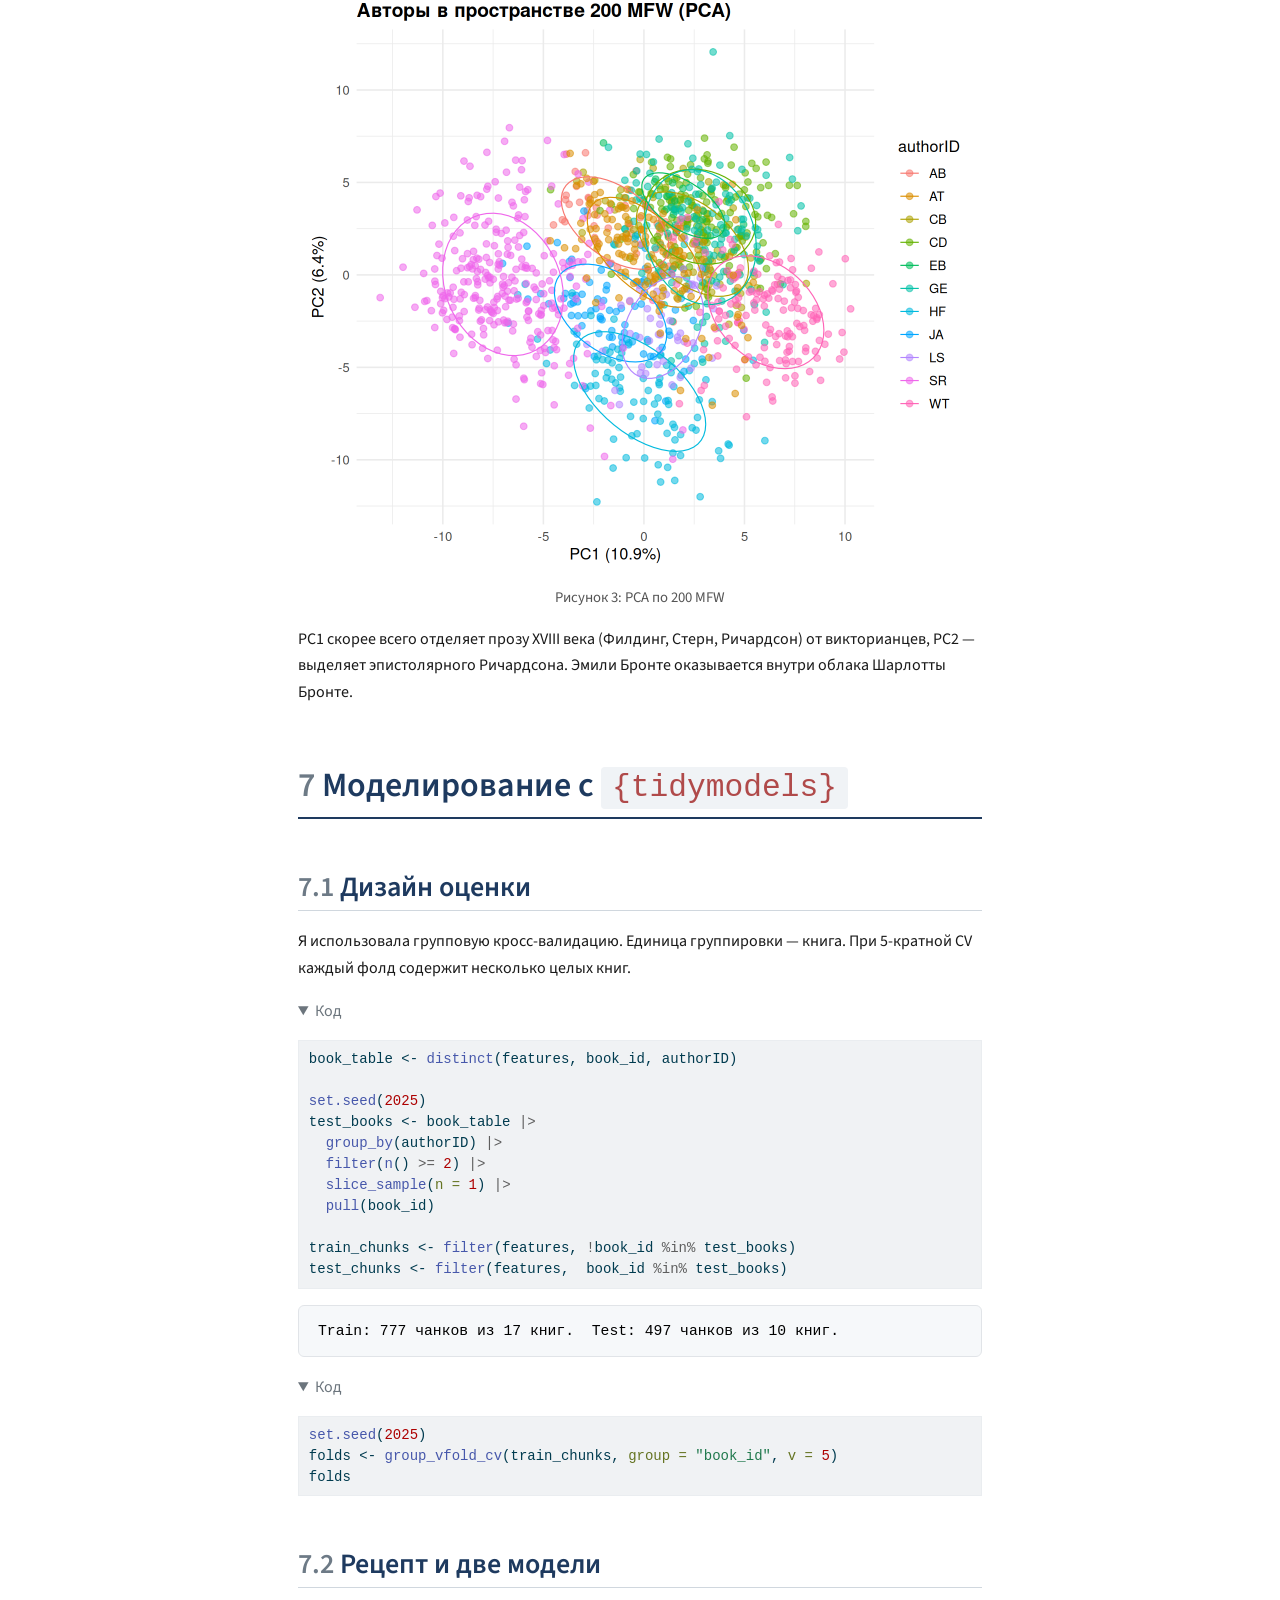
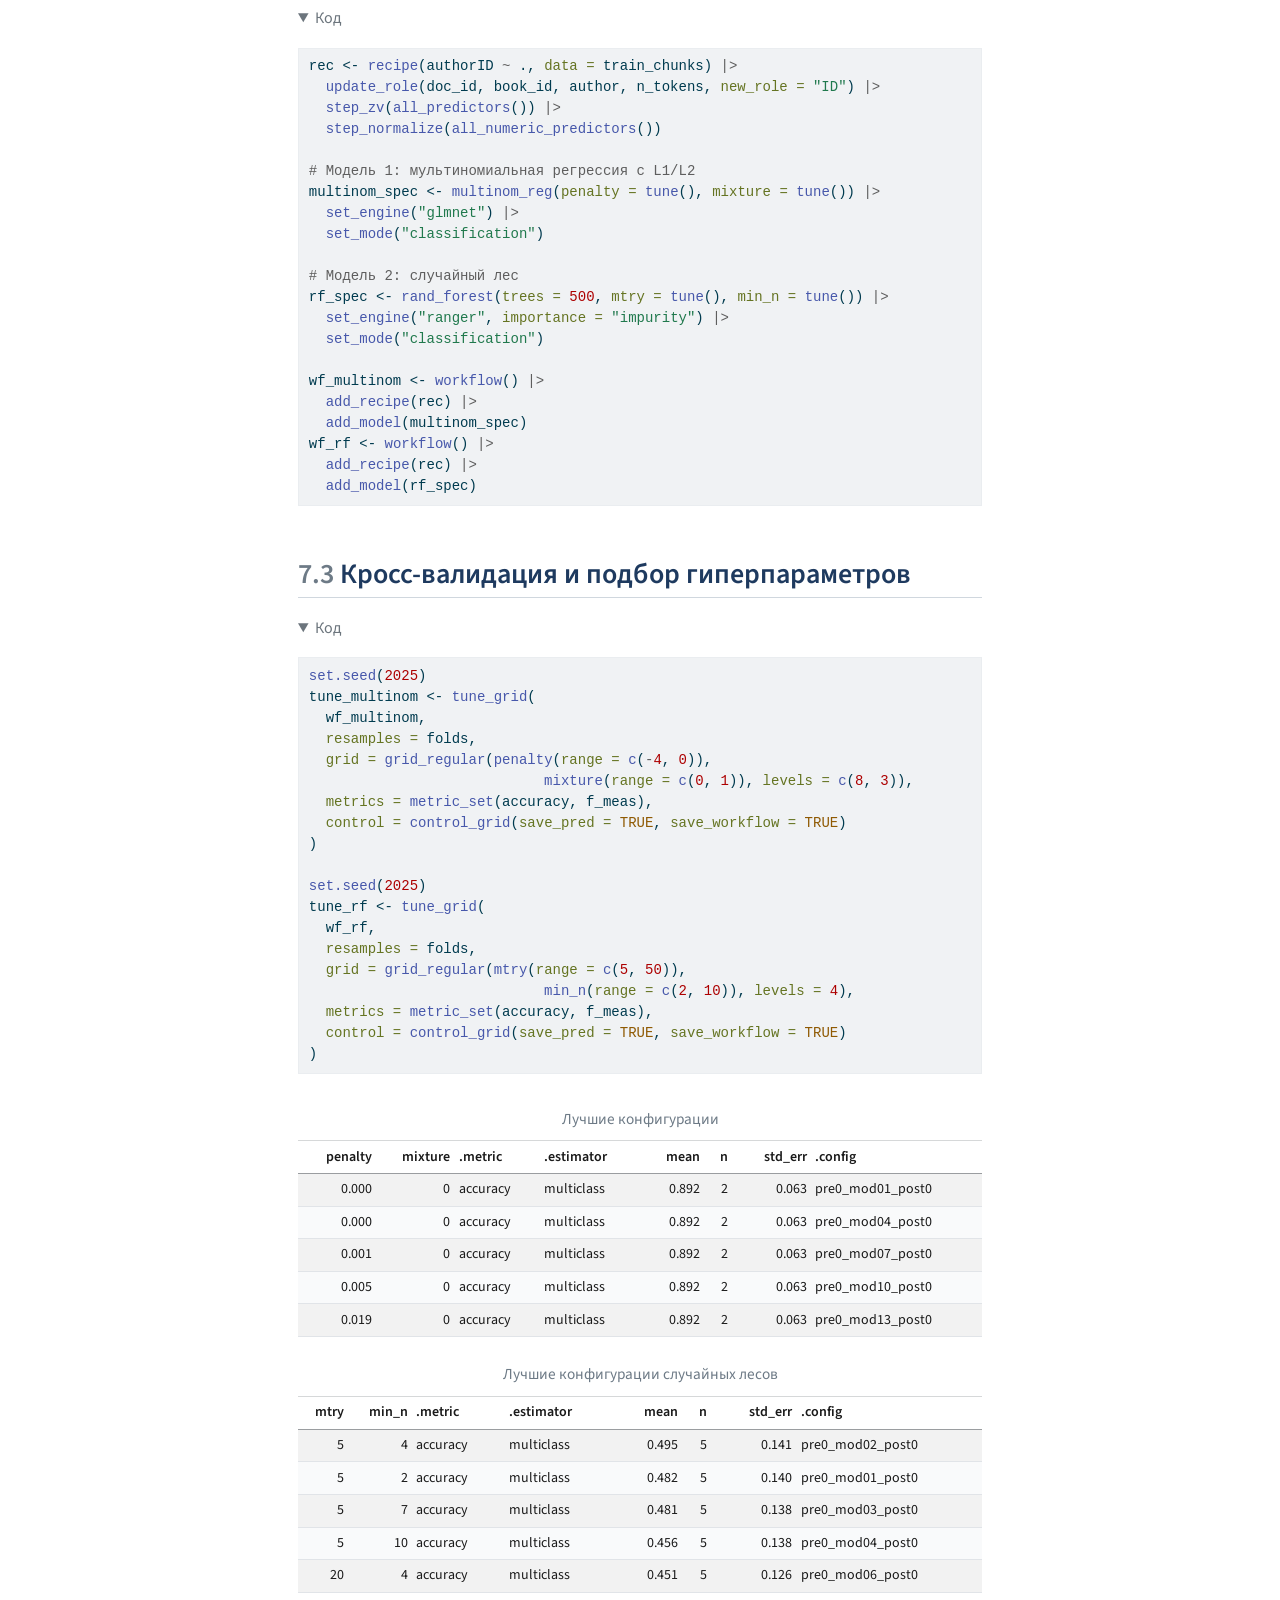
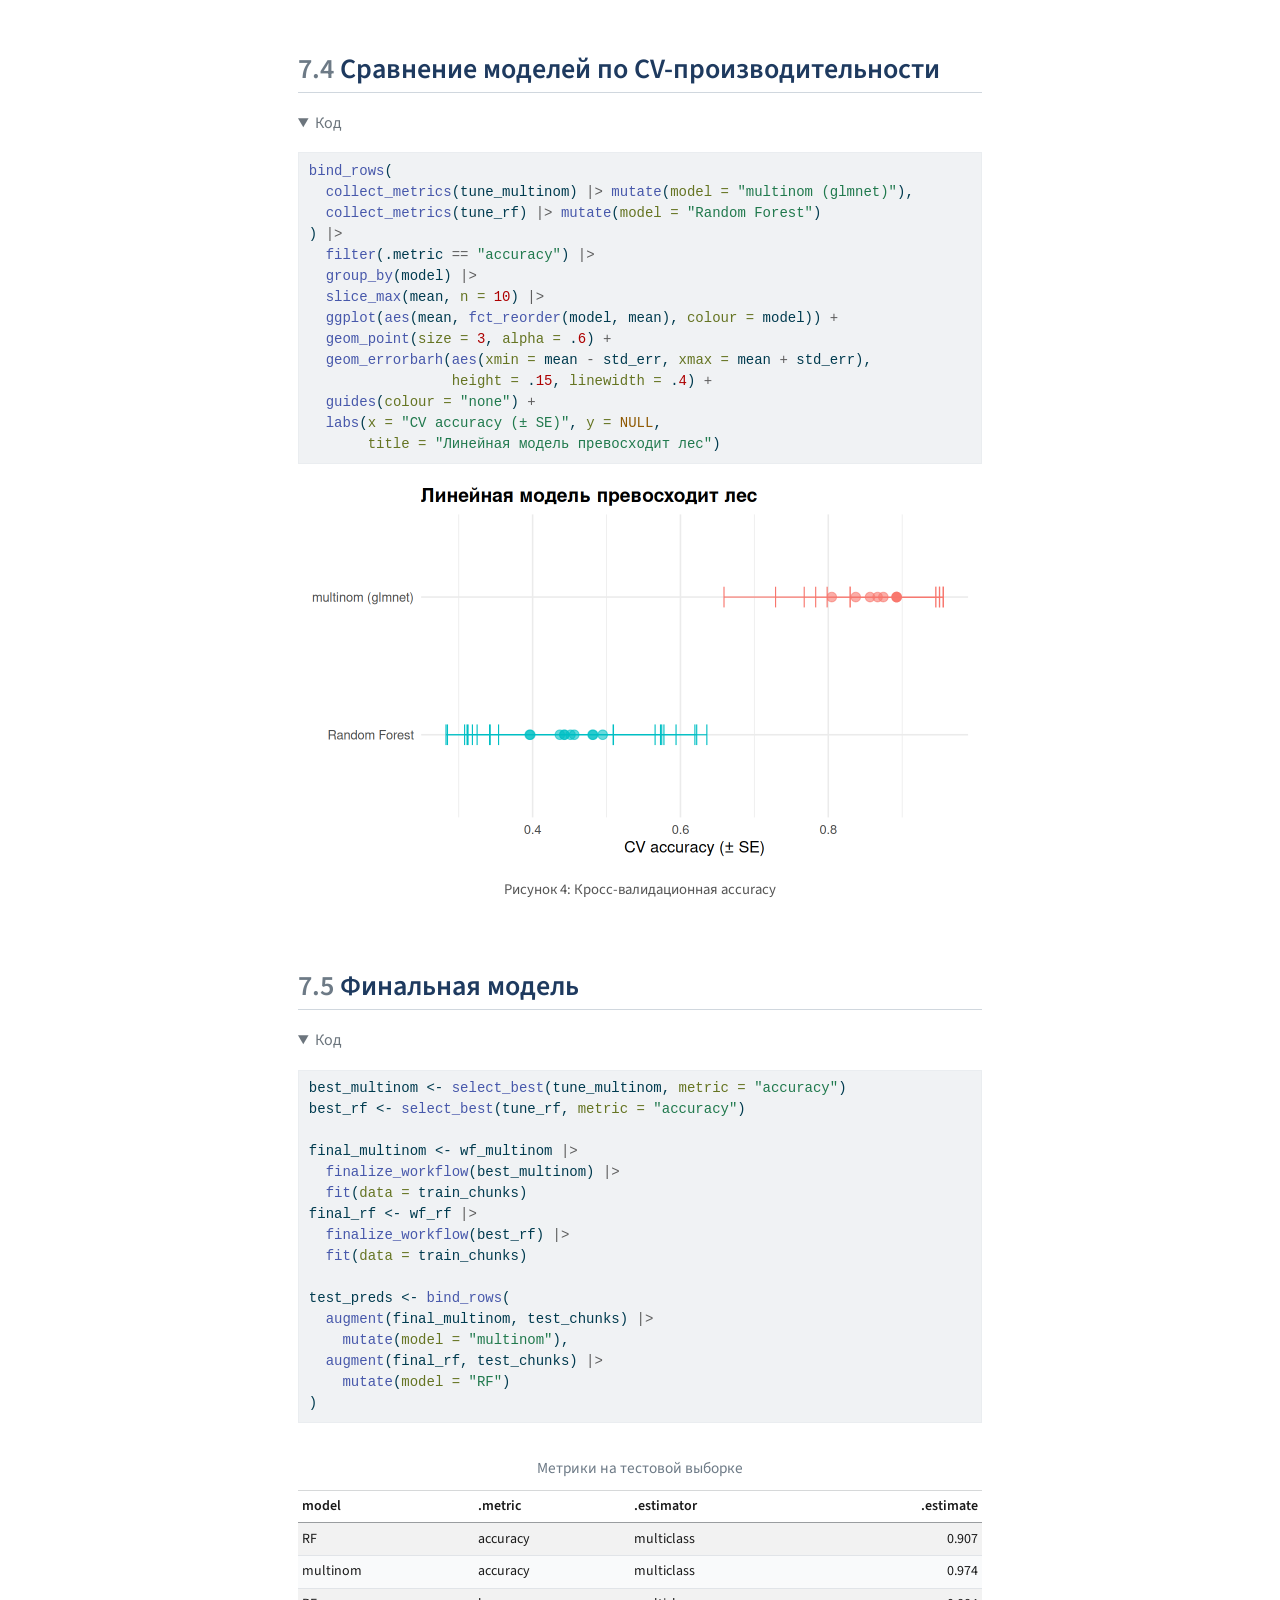
==== commit cf89a364: "deploy: c422cf878d808c67e7db1e08c8b8f43e57369feb" ====
--- a/index.html
+++ b/index.html
@@ -166,7 +166,7 @@
   <ul class="collapse">
   <li><a href="#размер-корпуса-и-баланс-классов" id="toc-размер-корпуса-и-баланс-классов" class="nav-link" data-scroll-target="#размер-корпуса-и-баланс-классов"><span class="header-section-number">6.1</span> Размер корпуса и баланс классов</a></li>
   <li><a href="#структурные-метрики-портреты-авторов" id="toc-структурные-метрики-портреты-авторов" class="nav-link" data-scroll-target="#структурные-метрики-портреты-авторов"><span class="header-section-number">6.2</span> Структурные метрики — портреты авторов</a></li>
-  <li><a href="#pca-по-mfw-видны-ли-скопления-авторов" id="toc-pca-по-mfw-видны-ли-скопления-авторов" class="nav-link" data-scroll-target="#pca-по-mfw-видны-ли-скопления-авторов"><span class="header-section-number">6.3</span> PCA по MFW: видны ли скопления авторов?</a></li>
+  <li><a href="#pca-по-mfw" id="toc-pca-по-mfw" class="nav-link" data-scroll-target="#pca-по-mfw"><span class="header-section-number">6.3</span> PCA по MFW</a></li>
   </ul></li>
   <li><a href="#моделирование-с-tidymodels" id="toc-моделирование-с-tidymodels" class="nav-link" data-scroll-target="#моделирование-с-tidymodels"><span class="header-section-number">7</span> Моделирование с <code>{tidymodels}</code></a>
   <ul class="collapse">
@@ -174,14 +174,15 @@
   <li><a href="#рецепт-и-две-модели" id="toc-рецепт-и-две-модели" class="nav-link" data-scroll-target="#рецепт-и-две-модели"><span class="header-section-number">7.2</span> Рецепт и две модели</a></li>
   <li><a href="#кросс-валидация-и-подбор-гиперпараметров" id="toc-кросс-валидация-и-подбор-гиперпараметров" class="nav-link" data-scroll-target="#кросс-валидация-и-подбор-гиперпараметров"><span class="header-section-number">7.3</span> Кросс-валидация и подбор гиперпараметров</a></li>
   <li><a href="#сравнение-моделей-по-cv-производительности" id="toc-сравнение-моделей-по-cv-производительности" class="nav-link" data-scroll-target="#сравнение-моделей-по-cv-производительности"><span class="header-section-number">7.4</span> Сравнение моделей по CV-производительности</a></li>
-  <li><a href="#финальная-модель-обучение-на-train-проверка-на-отложенных-книгах" id="toc-финальная-модель-обучение-на-train-проверка-на-отложенных-книгах" class="nav-link" data-scroll-target="#финальная-модель-обучение-на-train-проверка-на-отложенных-книгах"><span class="header-section-number">7.5</span> Финальная модель — обучение на train, проверка на отложенных книгах</a></li>
+  <li><a href="#финальная-модель" id="toc-финальная-модель" class="nav-link" data-scroll-target="#финальная-модель"><span class="header-section-number">7.5</span> Финальная модель</a></li>
   <li><a href="#confusion-matrix" id="toc-confusion-matrix" class="nav-link" data-scroll-target="#confusion-matrix"><span class="header-section-number">7.6</span> Confusion matrix</a></li>
   <li><a href="#голосование-на-уровне-книги" id="toc-голосование-на-уровне-книги" class="nav-link" data-scroll-target="#голосование-на-уровне-книги"><span class="header-section-number">7.7</span> Голосование на уровне книги</a></li>
   </ul></li>
-  <li><a href="#интерпретация-что-узнала-модель" id="toc-интерпретация-что-узнала-модель" class="nav-link" data-scroll-target="#интерпретация-что-узнала-модель"><span class="header-section-number">8</span> Интерпретация: что узнала модель?</a>
+  <li><a href="#интерпретация" id="toc-интерпретация" class="nav-link" data-scroll-target="#интерпретация"><span class="header-section-number">8</span> Интерпретация</a>
   <ul class="collapse">
-  <li><a href="#roc-по-классам-one-vs-rest" id="toc-roc-по-классам-one-vs-rest" class="nav-link" data-scroll-target="#roc-по-классам-one-vs-rest"><span class="header-section-number">8.1</span> ROC по классам (one-vs-rest)</a></li>
-  <li><a href="#важность-признаков-rf-и-коэффициенты-glmnet" id="toc-важность-признаков-rf-и-коэффициенты-glmnet" class="nav-link" data-scroll-target="#важность-признаков-rf-и-коэффициенты-glmnet"><span class="header-section-number">8.2</span> Важность признаков (RF) и коэффициенты (glmnet)</a></li>
+  <li><a href="#roc-по-классам" id="toc-roc-по-классам" class="nav-link" data-scroll-target="#roc-по-классам"><span class="header-section-number">8.1</span> ROC по классам</a></li>
+  <li><a href="#почему-модель-путает-эмили-бронте" id="toc-почему-модель-путает-эмили-бронте" class="nav-link" data-scroll-target="#почему-модель-путает-эмили-бронте"><span class="header-section-number">8.2</span> Почему модель путает Эмили Бронте</a></li>
+  <li><a href="#важность-признаков-rf-и-коэффициенты-glmnet" id="toc-важность-признаков-rf-и-коэффициенты-glmnet" class="nav-link" data-scroll-target="#важность-признаков-rf-и-коэффициенты-glmnet"><span class="header-section-number">8.3</span> Важность признаков (RF) и коэффициенты (glmnet)</a></li>
   </ul></li>
   <li><a href="#выводы" id="toc-выводы" class="nav-link" data-scroll-target="#выводы"><span class="header-section-number">9</span> Выводы</a>
   <ul class="collapse">
@@ -231,8 +232,7 @@
 
 <section id="введение-и-постановка-задачи" class="level1" data-number="1">
 <h1 data-number="1"><span class="header-section-number">1</span> Введение и постановка задачи</h1>
-<p>В работе анализируется корпус <a href="https://github.com/computationalstylistics/A_Small_Collection_of_British_Fiction/"><strong>A Small Collection of British Fiction</strong></a> (тексты и метаданные взяты из <a href="https://github.com/locusclassicus/text_analysis_2024">репозитория курса</a>): 27 произведений 11 авторов (по <code>authorID</code>) конца XVIII — XIX веков. Цель — построить и интерпретировать модель <strong>атрибуции авторства</strong>, опираясь на лингвистические признаки и фреймворк <code>{tidymodels}</code>.</p>
-<p>Стилометрия исходит из того, что наиболее устойчивые маркеры авторского идиолекта — это <strong>частоты служебных слов</strong> (артиклей, местоимений, предлогов, союзов) и других «бессодержательных» единиц, выбор которых автор не контролирует сознательно (Burrows 1987; Holmes 1998). Поэтому центральное место в анализе занимают MFW (most frequent words), которые я дополняю структурными метриками (длина предложения и слова, TTR, индекс Оноре) и плотностью знаков препинания.</p>
+<p>В работе анализируется корпус <a href="https://github.com/computationalstylistics/A_Small_Collection_of_British_Fiction/"><strong>A Small Collection of British Fiction</strong></a> (тексты и метаданные я брала из <a href="https://github.com/locusclassicus/text_analysis_2024">репозитория курса</a>): 27 произведений 11 авторов конца XVIII—XIX веков. В описании корпуса указано 28 произведений — это расхождение в исходных метаданных, в самом файле <code>overview</code> строк 27. Цель — построить и интерпретировать модель <strong>атрибуции авторства</strong>, опираясь на лингвистические признаки и фреймворк <code>{tidymodels}</code>.</p>
 <div class="callout callout-style-default callout-note callout-titled">
 <div class="callout-header d-flex align-content-center">
 <div class="callout-icon-container">
@@ -243,83 +243,56 @@
 </div>
 </div>
 <div class="callout-body-container callout-body">
-<p>В корпусе 27 произведений, но Эмили Бронте представлена <em>одним</em> романом («Грозовой перевал»). При честной групповой кросс-валидации «один роман отложен» (leave-one-book-out) модель <strong>никогда не увидит</strong> примеров Эмили Бронте в обучении при предсказании её романа — и неминуемо отнесёт его к ближайшему стилистически автору. Этот сюжет — не баг, а знаменитый стилометрический результат, и я вернусь к нему в финале.</p>
-</div>
-</div>
-<p>Чтобы сделать сравнения статистически устойчивыми, я работаю не с целыми романами, а с <strong>чанками по 5 000 слов</strong> — это стандартная практика в стилометрии (Eder 2017): чанки одного романа никогда не попадают одновременно в обучающую и тестовую выборку, а число наблюдений вырастает с 27 до примерно 1300.</p>
-<div class="callout callout-style-default callout-tip callout-titled">
-<div class="callout-header d-flex align-content-center collapsed" data-bs-toggle="collapse" data-bs-target=".callout-2-contents" aria-controls="callout-2" aria-expanded="false" aria-label="Toggle callout">
-<div class="callout-icon-container">
-<i class="callout-icon"></i>
-</div>
-<div class="callout-title-container flex-fill">
-<span class="screen-reader-only">Совет</span>О кешировании
-</div>
-<div class="callout-btn-toggle d-inline-block border-0 py-1 ps-1 pe-0 float-end"><i class="callout-toggle"></i></div>
-</div>
-<div id="callout-2" class="callout-2-contents callout-collapse collapse">
-<div class="callout-body-container callout-body">
-<p>Весь вычислительный пайплайн вынесен в отдельный скрипт <code>run_analysis.R</code>. Он запускается один раз и сохраняет промежуточные результаты (метаданные, признаки, обученные модели) в <code>data/cache/*.rds</code>. Этот отчёт <code>index.qmd</code> подгружает готовые объекты и визуализирует их — поэтому Render проходит за секунды. Чтобы пересчитать всё заново, нужно удалить соответствующие <code>.rds</code> и запустить <code>source("run_analysis.R")</code>.</p>
-</div>
-</div>
-</div>
+<p>В корпусе 27 произведений, Эмили Бронте представлена одним романом «Грозовой перевал». При честной групповой кросс-валидации «один роман отложен» (leave-one-book-out) модель никогда не увидит примеров Эмили Бронте в обучении при предсказании ее романа и отнесет его к ближайшему стилистически автору.</p>
+</div>
+</div>
+<p>Чтобы сделать сравнения статистически устойчивыми, я работаю не с целыми романами, а с чанками по 5000 слов.</p>
 </section>
 <section id="подготовка-окружения" class="level1" data-number="2">
 <h1 data-number="2"><span class="header-section-number">2</span> Подготовка окружения</h1>
 <div class="cell">
 <details open="" class="code-fold">
 <summary>Код</summary>
-<div class="code-copy-outer-scaffold"><div class="sourceCode cell-code" id="cb1"><pre class="sourceCode r code-with-copy"><code class="sourceCode r"><span id="cb1-1"><a href="#cb1-1" aria-hidden="true" tabindex="-1"></a>needed <span class="ot">&lt;-</span> <span class="fu">c</span>(</span>
-<span id="cb1-2"><a href="#cb1-2" aria-hidden="true" tabindex="-1"></a>  <span class="st">"dplyr"</span>, <span class="st">"tidyr"</span>, <span class="st">"readr"</span>, <span class="st">"purrr"</span>, <span class="st">"stringr"</span>, <span class="st">"tibble"</span>, <span class="st">"forcats"</span>, <span class="st">"ggplot2"</span>,</span>
-<span id="cb1-3"><a href="#cb1-3" aria-hidden="true" tabindex="-1"></a>  <span class="st">"tidymodels"</span>, <span class="st">"glmnet"</span>, <span class="st">"ranger"</span>, <span class="st">"vip"</span>,</span>
-<span id="cb1-4"><a href="#cb1-4" aria-hidden="true" tabindex="-1"></a>  <span class="st">"quanteda"</span>, <span class="st">"quanteda.textstats"</span>, <span class="st">"textrecipes"</span>,</span>
-<span id="cb1-5"><a href="#cb1-5" aria-hidden="true" tabindex="-1"></a>  <span class="st">"patchwork"</span>, <span class="st">"ggrepel"</span>, <span class="st">"knitr"</span>, <span class="st">"kableExtra"</span></span>
-<span id="cb1-6"><a href="#cb1-6" aria-hidden="true" tabindex="-1"></a>)</span>
-<span id="cb1-7"><a href="#cb1-7" aria-hidden="true" tabindex="-1"></a><span class="cf">for</span> (pkg <span class="cf">in</span> needed) {</span>
-<span id="cb1-8"><a href="#cb1-8" aria-hidden="true" tabindex="-1"></a>  <span class="cf">if</span> (<span class="sc">!</span><span class="fu">requireNamespace</span>(pkg, <span class="at">quietly =</span> <span class="cn">TRUE</span>)) {</span>
-<span id="cb1-9"><a href="#cb1-9" aria-hidden="true" tabindex="-1"></a>    <span class="fu">install.packages</span>(pkg, <span class="at">repos =</span> <span class="st">"https://cloud.r-project.org"</span>)</span>
-<span id="cb1-10"><a href="#cb1-10" aria-hidden="true" tabindex="-1"></a>  }</span>
-<span id="cb1-11"><a href="#cb1-11" aria-hidden="true" tabindex="-1"></a>}</span>
-<span id="cb1-12"><a href="#cb1-12" aria-hidden="true" tabindex="-1"></a></span>
-<span id="cb1-13"><a href="#cb1-13" aria-hidden="true" tabindex="-1"></a><span class="fu">library</span>(dplyr); <span class="fu">library</span>(tidyr); <span class="fu">library</span>(readr); <span class="fu">library</span>(purrr)</span>
-<span id="cb1-14"><a href="#cb1-14" aria-hidden="true" tabindex="-1"></a><span class="fu">library</span>(stringr); <span class="fu">library</span>(tibble); <span class="fu">library</span>(forcats); <span class="fu">library</span>(ggplot2)</span>
-<span id="cb1-15"><a href="#cb1-15" aria-hidden="true" tabindex="-1"></a><span class="fu">library</span>(tidymodels)</span>
-<span id="cb1-16"><a href="#cb1-16" aria-hidden="true" tabindex="-1"></a><span class="fu">library</span>(quanteda); <span class="fu">library</span>(quanteda.textstats); <span class="fu">library</span>(textrecipes)</span>
-<span id="cb1-17"><a href="#cb1-17" aria-hidden="true" tabindex="-1"></a><span class="fu">library</span>(vip); <span class="fu">library</span>(patchwork); <span class="fu">library</span>(ggrepel); <span class="fu">library</span>(kableExtra)</span>
-<span id="cb1-18"><a href="#cb1-18" aria-hidden="true" tabindex="-1"></a></span>
-<span id="cb1-19"><a href="#cb1-19" aria-hidden="true" tabindex="-1"></a><span class="fu">tidymodels_prefer</span>()</span>
-<span id="cb1-20"><a href="#cb1-20" aria-hidden="true" tabindex="-1"></a><span class="fu">theme_set</span>(<span class="fu">theme_minimal</span>(<span class="at">base_size =</span> <span class="dv">12</span>) <span class="sc">+</span></span>
-<span id="cb1-21"><a href="#cb1-21" aria-hidden="true" tabindex="-1"></a>          <span class="fu">theme</span>(<span class="at">plot.title =</span> <span class="fu">element_text</span>(<span class="at">face =</span> <span class="st">"bold"</span>)))</span></code></pre></div><button title="Скопировать текст" class="code-copy-button"><i class="bi"></i></button></div>
+<div class="code-copy-outer-scaffold"><div class="sourceCode cell-code" id="cb1"><pre class="sourceCode r code-with-copy"><code class="sourceCode r"><span id="cb1-1"><a href="#cb1-1" aria-hidden="true" tabindex="-1"></a><span class="fu">library</span>(dplyr)</span>
+<span id="cb1-2"><a href="#cb1-2" aria-hidden="true" tabindex="-1"></a><span class="fu">library</span>(tidyr)</span>
+<span id="cb1-3"><a href="#cb1-3" aria-hidden="true" tabindex="-1"></a><span class="fu">library</span>(readr)</span>
+<span id="cb1-4"><a href="#cb1-4" aria-hidden="true" tabindex="-1"></a><span class="fu">library</span>(purrr)</span>
+<span id="cb1-5"><a href="#cb1-5" aria-hidden="true" tabindex="-1"></a><span class="fu">library</span>(stringr)</span>
+<span id="cb1-6"><a href="#cb1-6" aria-hidden="true" tabindex="-1"></a><span class="fu">library</span>(tibble)</span>
+<span id="cb1-7"><a href="#cb1-7" aria-hidden="true" tabindex="-1"></a><span class="fu">library</span>(forcats)</span>
+<span id="cb1-8"><a href="#cb1-8" aria-hidden="true" tabindex="-1"></a><span class="fu">library</span>(ggplot2)</span>
+<span id="cb1-9"><a href="#cb1-9" aria-hidden="true" tabindex="-1"></a><span class="fu">library</span>(tidymodels)</span>
+<span id="cb1-10"><a href="#cb1-10" aria-hidden="true" tabindex="-1"></a><span class="fu">library</span>(quanteda)</span>
+<span id="cb1-11"><a href="#cb1-11" aria-hidden="true" tabindex="-1"></a><span class="fu">library</span>(quanteda.textstats)</span>
+<span id="cb1-12"><a href="#cb1-12" aria-hidden="true" tabindex="-1"></a><span class="fu">library</span>(textrecipes)</span>
+<span id="cb1-13"><a href="#cb1-13" aria-hidden="true" tabindex="-1"></a><span class="fu">library</span>(vip)</span>
+<span id="cb1-14"><a href="#cb1-14" aria-hidden="true" tabindex="-1"></a><span class="fu">library</span>(patchwork)</span>
+<span id="cb1-15"><a href="#cb1-15" aria-hidden="true" tabindex="-1"></a><span class="fu">library</span>(ggrepel)</span>
+<span id="cb1-16"><a href="#cb1-16" aria-hidden="true" tabindex="-1"></a><span class="fu">library</span>(kableExtra)</span>
+<span id="cb1-17"><a href="#cb1-17" aria-hidden="true" tabindex="-1"></a></span>
+<span id="cb1-18"><a href="#cb1-18" aria-hidden="true" tabindex="-1"></a><span class="fu">tidymodels_prefer</span>()</span>
+<span id="cb1-19"><a href="#cb1-19" aria-hidden="true" tabindex="-1"></a><span class="fu">theme_set</span>(<span class="fu">theme_minimal</span>(<span class="at">base_size =</span> <span class="dv">12</span>) <span class="sc">+</span></span>
+<span id="cb1-20"><a href="#cb1-20" aria-hidden="true" tabindex="-1"></a>          <span class="fu">theme</span>(<span class="at">plot.title =</span> <span class="fu">element_text</span>(<span class="at">face =</span> <span class="st">"bold"</span>)))</span></code></pre></div><button title="Скопировать текст" class="code-copy-button"><i class="bi"></i></button></div>
 </details>
 </div>
 </section>
 <section id="загрузка-корпуса-и-метаданных" class="level1" data-number="3">
 <h1 data-number="3"><span class="header-section-number">3</span> Загрузка корпуса и метаданных</h1>
-<p>Файлы лежат локально в подпапке <code>data/</code>. После распаковки корпус состоит из 27 <code>.txt</code>-файлов по схеме <code>&lt;Author&gt;_&lt;Title&gt;.txt</code>.</p>
+<p>Файлы лежат локально в подпапке <code>data/</code>.</p>
 <div class="cell">
 <details open="" class="code-fold">
 <summary>Код</summary>
-<div class="code-copy-outer-scaffold"><div class="sourceCode cell-code" id="cb2"><pre class="sourceCode r code-with-copy"><code class="sourceCode r"><span id="cb2-1"><a href="#cb2-1" aria-hidden="true" tabindex="-1"></a>zip_file      <span class="ot">&lt;-</span> <span class="st">"data/A_Small_Collection_of_British_Fiction.zip"</span></span>
+<div class="code-copy-outer-scaffold"><div class="sourceCode cell-code" id="cb2"><pre class="sourceCode r code-with-copy"><code class="sourceCode r"><span id="cb2-1"><a href="#cb2-1" aria-hidden="true" tabindex="-1"></a>zip_file  <span class="ot">&lt;-</span> <span class="st">"data/A_Small_Collection_of_British_Fiction.zip"</span></span>
 <span id="cb2-2"><a href="#cb2-2" aria-hidden="true" tabindex="-1"></a>overview_path <span class="ot">&lt;-</span> <span class="st">"data/overview.tsv"</span></span>
 <span id="cb2-3"><a href="#cb2-3" aria-hidden="true" tabindex="-1"></a></span>
-<span id="cb2-4"><a href="#cb2-4" aria-hidden="true" tabindex="-1"></a><span class="fu">stopifnot</span>(<span class="fu">file.exists</span>(zip_file), <span class="fu">file.exists</span>(overview_path))</span>
-<span id="cb2-5"><a href="#cb2-5" aria-hidden="true" tabindex="-1"></a></span>
-<span id="cb2-6"><a href="#cb2-6" aria-hidden="true" tabindex="-1"></a><span class="cf">if</span> (<span class="sc">!</span><span class="fu">dir.exists</span>(<span class="st">"data/A_Small_Collection_of_British_Fiction"</span>)) {</span>
-<span id="cb2-7"><a href="#cb2-7" aria-hidden="true" tabindex="-1"></a>  <span class="fu">unzip</span>(zip_file, <span class="at">exdir =</span> <span class="st">"data"</span>)</span>
-<span id="cb2-8"><a href="#cb2-8" aria-hidden="true" tabindex="-1"></a>}</span>
-<span id="cb2-9"><a href="#cb2-9" aria-hidden="true" tabindex="-1"></a></span>
-<span id="cb2-10"><a href="#cb2-10" aria-hidden="true" tabindex="-1"></a>all_dirs   <span class="ot">&lt;-</span> <span class="fu">list.dirs</span>(<span class="st">"data"</span>, <span class="at">recursive =</span> <span class="cn">TRUE</span>)</span>
-<span id="cb2-11"><a href="#cb2-11" aria-hidden="true" tabindex="-1"></a>corpus_dir <span class="ot">&lt;-</span> all_dirs[<span class="fu">basename</span>(all_dirs) <span class="sc">==</span> <span class="st">"corpus"</span>]</span>
-<span id="cb2-12"><a href="#cb2-12" aria-hidden="true" tabindex="-1"></a><span class="cf">if</span> (<span class="fu">length</span>(corpus_dir) <span class="sc">==</span> <span class="dv">0</span>) {</span>
-<span id="cb2-13"><a href="#cb2-13" aria-hidden="true" tabindex="-1"></a>  txt_counts <span class="ot">&lt;-</span> <span class="fu">sapply</span>(all_dirs, \(d) <span class="fu">length</span>(<span class="fu">list.files</span>(d, <span class="st">"</span><span class="sc">\\</span><span class="st">.txt$"</span>)))</span>
-<span id="cb2-14"><a href="#cb2-14" aria-hidden="true" tabindex="-1"></a>  corpus_dir <span class="ot">&lt;-</span> all_dirs[<span class="fu">which</span>(txt_counts <span class="sc">&gt;=</span> <span class="dv">20</span>)]</span>
-<span id="cb2-15"><a href="#cb2-15" aria-hidden="true" tabindex="-1"></a>}</span>
-<span id="cb2-16"><a href="#cb2-16" aria-hidden="true" tabindex="-1"></a>corpus_dir <span class="ot">&lt;-</span> <span class="fu">head</span>(corpus_dir, <span class="dv">1</span>)</span></code></pre></div><button title="Скопировать текст" class="code-copy-button"><i class="bi"></i></button></div>
+<span id="cb2-4"><a href="#cb2-4" aria-hidden="true" tabindex="-1"></a>all_dirs  <span class="ot">&lt;-</span> <span class="fu">list.dirs</span>(<span class="st">"data"</span>, <span class="at">recursive =</span> <span class="cn">TRUE</span>)</span>
+<span id="cb2-5"><a href="#cb2-5" aria-hidden="true" tabindex="-1"></a>corpus_dir <span class="ot">&lt;-</span> all_dirs[<span class="fu">basename</span>(all_dirs) <span class="sc">==</span> <span class="st">"corpus"</span>]</span>
+<span id="cb2-6"><a href="#cb2-6" aria-hidden="true" tabindex="-1"></a>corpus_dir <span class="ot">&lt;-</span> <span class="fu">head</span>(corpus_dir, <span class="dv">1</span>)</span></code></pre></div><button title="Скопировать текст" class="code-copy-button"><i class="bi"></i></button></div>
 </details>
 </div>
 <section id="метаданные" class="level2" data-number="3.1">
 <h2 data-number="3.1" class="anchored" data-anchor-id="метаданные"><span class="header-section-number">3.1</span> Метаданные</h2>
-<p>В <code>overview.tsv</code> заголовок содержит 6 имён колонок, а в строках данных их фактически 7 (первое поле «<code>textID author</code>» разделено пробелом). Это учитывается явно при парсинге.</p>
+<p>В <code>overview.tsv</code> заголовок содержит 6 имен колонок, а в строках данных их фактически 7 (первое поле <code>textID author</code> разделено пробелом). Это учитывается явно при парсинге.</p>
 <div class="cell">
 <details open="" class="code-fold">
 <summary>Код</summary>
@@ -339,12 +312,12 @@
 <span id="cb3-14"><a href="#cb3-14" aria-hidden="true" tabindex="-1"></a></span>
 <span id="cb3-15"><a href="#cb3-15" aria-hidden="true" tabindex="-1"></a>meta <span class="ot">&lt;-</span> <span class="fu">as_tibble</span>(body) <span class="sc">|&gt;</span></span>
 <span id="cb3-16"><a href="#cb3-16" aria-hidden="true" tabindex="-1"></a>  <span class="fu">mutate</span>(</span>
-<span id="cb3-17"><a href="#cb3-17" aria-hidden="true" tabindex="-1"></a>    <span class="at">textID        =</span> <span class="fu">as.integer</span>(textID),</span>
-<span id="cb3-18"><a href="#cb3-18" aria-hidden="true" tabindex="-1"></a>    <span class="st">`</span><span class="at">1stPubl</span><span class="st">`</span>     <span class="ot">=</span> <span class="fu">as.integer</span>(<span class="st">`</span><span class="at">1stPubl</span><span class="st">`</span>),</span>
+<span id="cb3-17"><a href="#cb3-17" aria-hidden="true" tabindex="-1"></a>    <span class="at">textID  =</span> <span class="fu">as.integer</span>(textID),</span>
+<span id="cb3-18"><a href="#cb3-18" aria-hidden="true" tabindex="-1"></a>    <span class="st">`</span><span class="at">1stPubl</span><span class="st">`</span>  <span class="ot">=</span> <span class="fu">as.integer</span>(<span class="st">`</span><span class="at">1stPubl</span><span class="st">`</span>),</span>
 <span id="cb3-19"><a href="#cb3-19" aria-hidden="true" tabindex="-1"></a>    <span class="at">author_gender =</span> <span class="fu">as.integer</span>(author_gender),</span>
-<span id="cb3-20"><a href="#cb3-20" aria-hidden="true" tabindex="-1"></a>    <span class="at">author        =</span> <span class="fu">str_trim</span>(author),</span>
-<span id="cb3-21"><a href="#cb3-21" aria-hidden="true" tabindex="-1"></a>    <span class="at">authorID      =</span> <span class="fu">str_trim</span>(authorID),</span>
-<span id="cb3-22"><a href="#cb3-22" aria-hidden="true" tabindex="-1"></a>    <span class="at">title         =</span> <span class="fu">str_trim</span>(title)</span>
+<span id="cb3-20"><a href="#cb3-20" aria-hidden="true" tabindex="-1"></a>    <span class="at">author  =</span> <span class="fu">str_trim</span>(author),</span>
+<span id="cb3-21"><a href="#cb3-21" aria-hidden="true" tabindex="-1"></a>    <span class="at">authorID  =</span> <span class="fu">str_trim</span>(authorID),</span>
+<span id="cb3-22"><a href="#cb3-22" aria-hidden="true" tabindex="-1"></a>    <span class="at">title  =</span> <span class="fu">str_trim</span>(title)</span>
 <span id="cb3-23"><a href="#cb3-23" aria-hidden="true" tabindex="-1"></a>  )</span></code></pre></div><button title="Скопировать текст" class="code-copy-button"><i class="bi"></i></button></div>
 </details>
 </div>
@@ -352,7 +325,7 @@
 <div class="cell-output-display">
 <div style="border: 1px solid #ddd; padding: 0px; overflow-y: scroll; height:320px; ">
 <table class="table caption-top table-sm table-striped small">
-<caption>Метаданные корпуса (overview)</caption>
+<caption>Метаданные корпуса</caption>
 <thead>
 <tr class="header">
 <th data-quarto-table-cell-role="th" style="text-align: right; position: sticky; top: 0; background-color: #FFFFFF;">textID</th>
@@ -617,25 +590,25 @@
 <details open="" class="code-fold">
 <summary>Код</summary>
 <div class="code-copy-outer-scaffold"><div class="sourceCode cell-code" id="cb4"><pre class="sourceCode r code-with-copy"><code class="sourceCode r"><span id="cb4-1"><a href="#cb4-1" aria-hidden="true" tabindex="-1"></a>fname_lookup <span class="ot">&lt;-</span> <span class="fu">tribble</span>(</span>
-<span id="cb4-2"><a href="#cb4-2" aria-hidden="true" tabindex="-1"></a>  <span class="sc">~</span>surname,     <span class="sc">~</span>authorID,</span>
-<span id="cb4-3"><a href="#cb4-3" aria-hidden="true" tabindex="-1"></a>  <span class="st">"Austen"</span>,     <span class="st">"JA"</span>,</span>
-<span id="cb4-4"><a href="#cb4-4" aria-hidden="true" tabindex="-1"></a>  <span class="st">"ABronte"</span>,    <span class="st">"AB"</span>,</span>
-<span id="cb4-5"><a href="#cb4-5" aria-hidden="true" tabindex="-1"></a>  <span class="st">"CBronte"</span>,    <span class="st">"CB"</span>,</span>
-<span id="cb4-6"><a href="#cb4-6" aria-hidden="true" tabindex="-1"></a>  <span class="st">"EBronte"</span>,    <span class="st">"EB"</span>,</span>
-<span id="cb4-7"><a href="#cb4-7" aria-hidden="true" tabindex="-1"></a>  <span class="st">"Dickens"</span>,    <span class="st">"CD"</span>,</span>
-<span id="cb4-8"><a href="#cb4-8" aria-hidden="true" tabindex="-1"></a>  <span class="st">"Eliot"</span>,      <span class="st">"GE"</span>,</span>
-<span id="cb4-9"><a href="#cb4-9" aria-hidden="true" tabindex="-1"></a>  <span class="st">"Fielding"</span>,   <span class="st">"HF"</span>,</span>
+<span id="cb4-2"><a href="#cb4-2" aria-hidden="true" tabindex="-1"></a>  <span class="sc">~</span>surname,  <span class="sc">~</span>authorID,</span>
+<span id="cb4-3"><a href="#cb4-3" aria-hidden="true" tabindex="-1"></a>  <span class="st">"Austen"</span>,  <span class="st">"JA"</span>,</span>
+<span id="cb4-4"><a href="#cb4-4" aria-hidden="true" tabindex="-1"></a>  <span class="st">"ABronte"</span>,  <span class="st">"AB"</span>,</span>
+<span id="cb4-5"><a href="#cb4-5" aria-hidden="true" tabindex="-1"></a>  <span class="st">"CBronte"</span>,  <span class="st">"CB"</span>,</span>
+<span id="cb4-6"><a href="#cb4-6" aria-hidden="true" tabindex="-1"></a>  <span class="st">"EBronte"</span>,  <span class="st">"EB"</span>,</span>
+<span id="cb4-7"><a href="#cb4-7" aria-hidden="true" tabindex="-1"></a>  <span class="st">"Dickens"</span>,  <span class="st">"CD"</span>,</span>
+<span id="cb4-8"><a href="#cb4-8" aria-hidden="true" tabindex="-1"></a>  <span class="st">"Eliot"</span>,  <span class="st">"GE"</span>,</span>
+<span id="cb4-9"><a href="#cb4-9" aria-hidden="true" tabindex="-1"></a>  <span class="st">"Fielding"</span>,  <span class="st">"HF"</span>,</span>
 <span id="cb4-10"><a href="#cb4-10" aria-hidden="true" tabindex="-1"></a>  <span class="st">"Richardson"</span>, <span class="st">"SR"</span>,</span>
-<span id="cb4-11"><a href="#cb4-11" aria-hidden="true" tabindex="-1"></a>  <span class="st">"Sterne"</span>,     <span class="st">"LS"</span>,</span>
-<span id="cb4-12"><a href="#cb4-12" aria-hidden="true" tabindex="-1"></a>  <span class="st">"Trollope"</span>,   <span class="st">"AT"</span>,</span>
-<span id="cb4-13"><a href="#cb4-13" aria-hidden="true" tabindex="-1"></a>  <span class="st">"Thackeray"</span>,  <span class="st">"WT"</span></span>
+<span id="cb4-11"><a href="#cb4-11" aria-hidden="true" tabindex="-1"></a>  <span class="st">"Sterne"</span>, <span class="st">"LS"</span>,</span>
+<span id="cb4-12"><a href="#cb4-12" aria-hidden="true" tabindex="-1"></a>  <span class="st">"Trollope"</span>, <span class="st">"AT"</span>,</span>
+<span id="cb4-13"><a href="#cb4-13" aria-hidden="true" tabindex="-1"></a>  <span class="st">"Thackeray"</span>, <span class="st">"WT"</span></span>
 <span id="cb4-14"><a href="#cb4-14" aria-hidden="true" tabindex="-1"></a>)</span>
 <span id="cb4-15"><a href="#cb4-15" aria-hidden="true" tabindex="-1"></a></span>
 <span id="cb4-16"><a href="#cb4-16" aria-hidden="true" tabindex="-1"></a>files_df <span class="ot">&lt;-</span> <span class="fu">tibble</span>(<span class="at">path =</span> <span class="fu">list.files</span>(corpus_dir, <span class="st">"</span><span class="sc">\\</span><span class="st">.txt$"</span>, <span class="at">full.names =</span> <span class="cn">TRUE</span>)) <span class="sc">|&gt;</span></span>
 <span id="cb4-17"><a href="#cb4-17" aria-hidden="true" tabindex="-1"></a>  <span class="fu">mutate</span>(</span>
-<span id="cb4-18"><a href="#cb4-18" aria-hidden="true" tabindex="-1"></a>    <span class="at">file       =</span> <span class="fu">basename</span>(path),</span>
-<span id="cb4-19"><a href="#cb4-19" aria-hidden="true" tabindex="-1"></a>    <span class="at">surname    =</span> <span class="fu">str_extract</span>(file, <span class="st">"^[A-Za-z]+"</span>),</span>
-<span id="cb4-20"><a href="#cb4-20" aria-hidden="true" tabindex="-1"></a>    <span class="at">title_key  =</span> <span class="fu">str_remove</span>(file, <span class="st">"^[A-Za-z]+_"</span>) <span class="sc">|&gt;</span> <span class="fu">str_remove</span>(<span class="st">"</span><span class="sc">\\</span><span class="st">.txt$"</span>)</span>
+<span id="cb4-18"><a href="#cb4-18" aria-hidden="true" tabindex="-1"></a>    <span class="at">file =</span> <span class="fu">basename</span>(path),</span>
+<span id="cb4-19"><a href="#cb4-19" aria-hidden="true" tabindex="-1"></a>    <span class="at">surname =</span> <span class="fu">str_extract</span>(file, <span class="st">"^[A-Za-z]+"</span>),</span>
+<span id="cb4-20"><a href="#cb4-20" aria-hidden="true" tabindex="-1"></a>    <span class="at">title_key =</span> <span class="fu">str_remove</span>(file, <span class="st">"^[A-Za-z]+_"</span>) <span class="sc">|&gt;</span> <span class="fu">str_remove</span>(<span class="st">"</span><span class="sc">\\</span><span class="st">.txt$"</span>)</span>
 <span id="cb4-21"><a href="#cb4-21" aria-hidden="true" tabindex="-1"></a>  ) <span class="sc">|&gt;</span></span>
 <span id="cb4-22"><a href="#cb4-22" aria-hidden="true" tabindex="-1"></a>  <span class="fu">left_join</span>(fname_lookup, <span class="at">by =</span> <span class="st">"surname"</span>) <span class="sc">|&gt;</span></span>
 <span id="cb4-23"><a href="#cb4-23" aria-hidden="true" tabindex="-1"></a>  <span class="fu">left_join</span>(meta <span class="sc">|&gt;</span> <span class="fu">select</span>(authorID, author),</span>
@@ -718,15 +691,16 @@
 </section>
 <section id="предобработка-текстов" class="level1" data-number="4">
 <h1 data-number="4"><span class="header-section-number">4</span> Предобработка текстов</h1>
-<p>Тексты уже хорошо очищены от метаразметки Project Gutenberg — остались лишь короткие шапки (заглавие/<code>BY</code>/имя автора/<code>VOLUME</code>/<code>CHAPTER</code>) и концевые маркеры (<code>FINIS</code>, <code>THE END</code>). Удаляю их аккуратно:</p>
+<p>Тексты нужно очистить от шапок (заглавие/<code>BY</code>/имя автора/<code>VOLUME</code>/<code>CHAPTER</code>) и концевые маркеры (<code>THE END</code>).</p>
+<p>Лемматизацию и стемминг я не делаю специально. Атрибуция авторства опирается на частоты служебных слов в их исходных формах, и нормализация словоформ только стерла бы авторский сигнал.</p>
 <div class="cell">
 <details open="" class="code-fold">
 <summary>Код</summary>
 <div class="code-copy-outer-scaffold"><div class="sourceCode cell-code" id="cb5"><pre class="sourceCode r code-with-copy"><code class="sourceCode r"><span id="cb5-1"><a href="#cb5-1" aria-hidden="true" tabindex="-1"></a>clean_one <span class="ot">&lt;-</span> \(path) {</span>
 <span id="cb5-2"><a href="#cb5-2" aria-hidden="true" tabindex="-1"></a>  raw <span class="ot">&lt;-</span> readr<span class="sc">::</span><span class="fu">read_file</span>(path)</span>
 <span id="cb5-3"><a href="#cb5-3" aria-hidden="true" tabindex="-1"></a></span>
-<span id="cb5-4"><a href="#cb5-4" aria-hidden="true" tabindex="-1"></a>  <span class="co"># Удаляю концевые маркеры только в самом конце — чтобы не зацепить</span></span>
-<span id="cb5-5"><a href="#cb5-5" aria-hidden="true" tabindex="-1"></a>  <span class="co"># упоминания "the end" внутри прозы.</span></span>
+<span id="cb5-4"><a href="#cb5-4" aria-hidden="true" tabindex="-1"></a>  <span class="co"># Удаляю концевые маркеры только в самом конце, чтобы не зацепить</span></span>
+<span id="cb5-5"><a href="#cb5-5" aria-hidden="true" tabindex="-1"></a>  <span class="co"># упоминания "the end" внутри прозы</span></span>
 <span id="cb5-6"><a href="#cb5-6" aria-hidden="true" tabindex="-1"></a>  tail_chunk <span class="ot">&lt;-</span> <span class="fu">substr</span>(raw, <span class="fu">max</span>(<span class="dv">1</span>, <span class="fu">nchar</span>(raw) <span class="sc">-</span> <span class="dv">500</span>), <span class="fu">nchar</span>(raw))</span>
 <span id="cb5-7"><a href="#cb5-7" aria-hidden="true" tabindex="-1"></a>  m <span class="ot">&lt;-</span> <span class="fu">regexpr</span>(<span class="st">"</span><span class="sc">\\</span><span class="st">b(FINIS|THE END|End of the (Fourth|Fifth|Sixth|Project Gutenberg).*)</span><span class="sc">\\</span><span class="st">b"</span>,</span>
 <span id="cb5-8"><a href="#cb5-8" aria-hidden="true" tabindex="-1"></a>               tail_chunk, <span class="at">ignore.case =</span> <span class="cn">TRUE</span>)</span>
@@ -735,7 +709,7 @@
 <span id="cb5-11"><a href="#cb5-11" aria-hidden="true" tabindex="-1"></a>    raw <span class="ot">&lt;-</span> <span class="fu">substr</span>(raw, <span class="dv">1</span>, cut_at <span class="sc">-</span> <span class="dv">1</span>)</span>
 <span id="cb5-12"><a href="#cb5-12" aria-hidden="true" tabindex="-1"></a>  }</span>
 <span id="cb5-13"><a href="#cb5-13" aria-hidden="true" tabindex="-1"></a></span>
-<span id="cb5-14"><a href="#cb5-14" aria-hidden="true" tabindex="-1"></a>  <span class="co"># Удаляю первые короткие строки шапки.</span></span>
+<span id="cb5-14"><a href="#cb5-14" aria-hidden="true" tabindex="-1"></a>  <span class="co"># Удаляю первые короткие строки шапки</span></span>
 <span id="cb5-15"><a href="#cb5-15" aria-hidden="true" tabindex="-1"></a>  lines <span class="ot">&lt;-</span> <span class="fu">strsplit</span>(raw, <span class="st">"</span><span class="sc">\r</span><span class="st">?</span><span class="sc">\n</span><span class="st">"</span>)[[<span class="dv">1</span>]]</span>
 <span id="cb5-16"><a href="#cb5-16" aria-hidden="true" tabindex="-1"></a>  header_re <span class="ot">&lt;-</span> <span class="st">"^</span><span class="sc">\\</span><span class="st">s*(by|volume|chapter|book|preface|to the|dedication|a work by|nine volumes|one of|history)</span><span class="sc">\\</span><span class="st">b"</span></span>
 <span id="cb5-17"><a href="#cb5-17" aria-hidden="true" tabindex="-1"></a>  body_start <span class="ot">&lt;-</span> <span class="dv">1</span>L</span>
@@ -751,7 +725,7 @@
 <span id="cb5-27"><a href="#cb5-27" aria-hidden="true" tabindex="-1"></a>}</span>
 <span id="cb5-28"><a href="#cb5-28" aria-hidden="true" tabindex="-1"></a></span>
 <span id="cb5-29"><a href="#cb5-29" aria-hidden="true" tabindex="-1"></a>texts <span class="ot">&lt;-</span> files_df <span class="sc">|&gt;</span></span>
-<span id="cb5-30"><a href="#cb5-30" aria-hidden="true" tabindex="-1"></a>  <span class="fu">mutate</span>(<span class="at">text    =</span> <span class="fu">map_chr</span>(path, clean_one),</span>
+<span id="cb5-30"><a href="#cb5-30" aria-hidden="true" tabindex="-1"></a>  <span class="fu">mutate</span>(<span class="at">text =</span> <span class="fu">map_chr</span>(path, clean_one),</span>
 <span id="cb5-31"><a href="#cb5-31" aria-hidden="true" tabindex="-1"></a>         <span class="at">text_lc =</span> <span class="fu">str_replace_all</span>(<span class="fu">tolower</span>(text), <span class="st">"_"</span>, <span class="st">" "</span>))</span></code></pre></div><button title="Скопировать текст" class="code-copy-button"><i class="bi"></i></button></div>
 </details>
 </div>
@@ -798,27 +772,27 @@
 </div>
 <section id="разбиение-на-чанки-по-5-000-слов" class="level2" data-number="4.1">
 <h2 data-number="4.1" class="anchored" data-anchor-id="разбиение-на-чанки-по-5-000-слов"><span class="header-section-number">4.1</span> Разбиение на чанки по 5 000 слов</h2>
-<p>Создаю корпус <code>{quanteda}</code> с уровнем документа = книга и сразу нарезаю его на чанки. Эта операция гарантирует, что каждый чанк может быть отслежен до своей книги (<code>book_id</code>) — это нужно для честной групповой кросс-валидации.</p>
+<p>Создаю корпус <code>{quanteda}</code> с уровнем документа = книга и сразу нарезаю его на чанки.</p>
 <div class="cell">
 <details open="" class="code-fold">
 <summary>Код</summary>
 <div class="code-copy-outer-scaffold"><div class="sourceCode cell-code" id="cb6"><pre class="sourceCode r code-with-copy"><code class="sourceCode r"><span id="cb6-1"><a href="#cb6-1" aria-hidden="true" tabindex="-1"></a>CHUNK_SIZE <span class="ot">&lt;-</span> <span class="dv">5000</span></span>
-<span id="cb6-2"><a href="#cb6-2" aria-hidden="true" tabindex="-1"></a>MIN_CHUNK  <span class="ot">&lt;-</span> <span class="dv">4500</span></span>
+<span id="cb6-2"><a href="#cb6-2" aria-hidden="true" tabindex="-1"></a>MIN_CHUNK <span class="ot">&lt;-</span> <span class="dv">4500</span></span>
 <span id="cb6-3"><a href="#cb6-3" aria-hidden="true" tabindex="-1"></a></span>
 <span id="cb6-4"><a href="#cb6-4" aria-hidden="true" tabindex="-1"></a>corp <span class="ot">&lt;-</span> <span class="fu">corpus</span>(texts, <span class="at">docid_field =</span> <span class="st">"file"</span>, <span class="at">text_field =</span> <span class="st">"text_lc"</span>)</span>
 <span id="cb6-5"><a href="#cb6-5" aria-hidden="true" tabindex="-1"></a><span class="fu">docvars</span>(corp, <span class="st">"book_id"</span>) <span class="ot">&lt;-</span> <span class="fu">docnames</span>(corp)</span>
 <span id="cb6-6"><a href="#cb6-6" aria-hidden="true" tabindex="-1"></a></span>
-<span id="cb6-7"><a href="#cb6-7" aria-hidden="true" tabindex="-1"></a>toks_full   <span class="ot">&lt;-</span> <span class="fu">tokens</span>(corp, <span class="at">remove_punct =</span> <span class="cn">TRUE</span>, <span class="at">remove_numbers =</span> <span class="cn">TRUE</span>,</span>
+<span id="cb6-7"><a href="#cb6-7" aria-hidden="true" tabindex="-1"></a>toks_full <span class="ot">&lt;-</span> <span class="fu">tokens</span>(corp, <span class="at">remove_punct =</span> <span class="cn">TRUE</span>, <span class="at">remove_numbers =</span> <span class="cn">TRUE</span>,</span>
 <span id="cb6-8"><a href="#cb6-8" aria-hidden="true" tabindex="-1"></a>                      <span class="at">remove_symbols =</span> <span class="cn">TRUE</span>)</span>
 <span id="cb6-9"><a href="#cb6-9" aria-hidden="true" tabindex="-1"></a>toks_chunks <span class="ot">&lt;-</span> toks_full <span class="sc">|&gt;</span></span>
 <span id="cb6-10"><a href="#cb6-10" aria-hidden="true" tabindex="-1"></a>  <span class="fu">tokens_chunk</span>(<span class="at">size =</span> CHUNK_SIZE, <span class="at">use_docvars =</span> <span class="cn">TRUE</span>)</span>
 <span id="cb6-11"><a href="#cb6-11" aria-hidden="true" tabindex="-1"></a>toks_chunks <span class="ot">&lt;-</span> <span class="fu">tokens_subset</span>(toks_chunks, <span class="fu">ntoken</span>(toks_chunks) <span class="sc">&gt;=</span> MIN_CHUNK)</span>
 <span id="cb6-12"><a href="#cb6-12" aria-hidden="true" tabindex="-1"></a></span>
 <span id="cb6-13"><a href="#cb6-13" aria-hidden="true" tabindex="-1"></a>chunk_meta <span class="ot">&lt;-</span> <span class="fu">tibble</span>(</span>
-<span id="cb6-14"><a href="#cb6-14" aria-hidden="true" tabindex="-1"></a>  <span class="at">doc_id   =</span> <span class="fu">docnames</span>(toks_chunks),</span>
-<span id="cb6-15"><a href="#cb6-15" aria-hidden="true" tabindex="-1"></a>  <span class="at">book_id  =</span> <span class="fu">docvars</span>(toks_chunks, <span class="st">"book_id"</span>),</span>
+<span id="cb6-14"><a href="#cb6-14" aria-hidden="true" tabindex="-1"></a>  <span class="at">doc_id  =</span> <span class="fu">docnames</span>(toks_chunks),</span>
+<span id="cb6-15"><a href="#cb6-15" aria-hidden="true" tabindex="-1"></a>  <span class="at">book_id =</span> <span class="fu">docvars</span>(toks_chunks, <span class="st">"book_id"</span>),</span>
 <span id="cb6-16"><a href="#cb6-16" aria-hidden="true" tabindex="-1"></a>  <span class="at">authorID =</span> <span class="fu">docvars</span>(toks_chunks, <span class="st">"authorID"</span>),</span>
-<span id="cb6-17"><a href="#cb6-17" aria-hidden="true" tabindex="-1"></a>  <span class="at">author   =</span> <span class="fu">docvars</span>(toks_chunks, <span class="st">"author"</span>),</span>
+<span id="cb6-17"><a href="#cb6-17" aria-hidden="true" tabindex="-1"></a>  <span class="at">author =</span> <span class="fu">docvars</span>(toks_chunks, <span class="st">"author"</span>),</span>
 <span id="cb6-18"><a href="#cb6-18" aria-hidden="true" tabindex="-1"></a>  <span class="at">n_tokens =</span> <span class="fu">ntoken</span>(toks_chunks)</span>
 <span id="cb6-19"><a href="#cb6-19" aria-hidden="true" tabindex="-1"></a>)</span></code></pre></div><button title="Скопировать текст" class="code-copy-button"><i class="bi"></i></button></div>
 </details>
@@ -901,18 +875,19 @@
 </section>
 <section id="инжиниринг-признаков" class="level1" data-number="5">
 <h1 data-number="5"><span class="header-section-number">5</span> Инжиниринг признаков</h1>
-<p>Я строю две группы признаков:</p>
+<p>Я построила две группы признаков:</p>
 <ol type="1">
-<li><strong>MFW (200 самых частотных слов корпуса)</strong> — нормализованные частоты (relative frequency на 1 чанк). Это «костяк» стилометрии Берроуза.</li>
-<li><strong>Структурные признаки</strong> — средняя длина слова, средняя длина предложения, TTR (type/token ratio), индекс Оноре (R), плотности запятой, точки с запятой, тире, восклицательных и вопросительных знаков.</li>
+<li><strong>MFW (200 самых частотных слов корпуса)</strong> — нормализованные частоты.</li>
+<li><strong>Структурные признаки</strong> — средняя длина слова, средняя длина предложения, TTR, индекс Оноре, плотности запятой, точки с запятой, тире, восклицательных и вопросительных знаков.</li>
 </ol>
-<p>Ключевая тонкость — структурные признаки считаются на <em>тех же</em> чанках, что и MFW: я достаю оригинальный (с пунктуацией) отрезок текста по индексам слов, гарантируя строгое соответствие.</p>
+<p>Структурные признаки считаются на тех же чанках, что и MFW.</p>
+<p>Частоты частей речи я не добавляла, чтобы не утяжелять пайплайн разбором через <code>udpipe</code>. 200 MFW и структурные метрики дают достаточный набор признаков для атрибуции.</p>
 <div class="cell">
 <details open="" class="code-fold">
 <summary>Код</summary>
 <div class="code-copy-outer-scaffold"><div class="sourceCode cell-code" id="cb8"><pre class="sourceCode r code-with-copy"><code class="sourceCode r"><span id="cb8-1"><a href="#cb8-1" aria-hidden="true" tabindex="-1"></a>MFW_N <span class="ot">&lt;-</span> <span class="dv">200</span></span>
 <span id="cb8-2"><a href="#cb8-2" aria-hidden="true" tabindex="-1"></a></span>
-<span id="cb8-3"><a href="#cb8-3" aria-hidden="true" tabindex="-1"></a><span class="co"># === MFW: relative frequency на чанк ===</span></span>
+<span id="cb8-3"><a href="#cb8-3" aria-hidden="true" tabindex="-1"></a><span class="co"># MFW</span></span>
 <span id="cb8-4"><a href="#cb8-4" aria-hidden="true" tabindex="-1"></a>dfm_full  <span class="ot">&lt;-</span> <span class="fu">dfm</span>(toks_chunks)</span>
 <span id="cb8-5"><a href="#cb8-5" aria-hidden="true" tabindex="-1"></a>top_terms <span class="ot">&lt;-</span> <span class="fu">names</span>(<span class="fu">topfeatures</span>(dfm_full, <span class="at">n =</span> MFW_N))</span>
 <span id="cb8-6"><a href="#cb8-6" aria-hidden="true" tabindex="-1"></a>dfm_mfw   <span class="ot">&lt;-</span> dfm_full <span class="sc">|&gt;</span></span>
@@ -923,7 +898,7 @@
 <span id="cb8-11"><a href="#cb8-11" aria-hidden="true" tabindex="-1"></a>  <span class="fu">as_tibble</span>() <span class="sc">|&gt;</span></span>
 <span id="cb8-12"><a href="#cb8-12" aria-hidden="true" tabindex="-1"></a>  <span class="fu">rename_with</span>(\(x) <span class="fu">paste0</span>(<span class="st">"mfw_"</span>, x), <span class="sc">-</span>doc_id)</span>
 <span id="cb8-13"><a href="#cb8-13" aria-hidden="true" tabindex="-1"></a></span>
-<span id="cb8-14"><a href="#cb8-14" aria-hidden="true" tabindex="-1"></a><span class="co"># === Структурные признаки на тех же чанках ===</span></span>
+<span id="cb8-14"><a href="#cb8-14" aria-hidden="true" tabindex="-1"></a><span class="co"># Структурные признаки на тех же чанках</span></span>
 <span id="cb8-15"><a href="#cb8-15" aria-hidden="true" tabindex="-1"></a>honore_r <span class="ot">&lt;-</span> \(tw) {</span>
 <span id="cb8-16"><a href="#cb8-16" aria-hidden="true" tabindex="-1"></a>  N <span class="ot">&lt;-</span> <span class="fu">length</span>(tw); <span class="cf">if</span> (N <span class="sc">==</span> <span class="dv">0</span>) <span class="fu">return</span>(<span class="cn">NA_real_</span>)</span>
 <span id="cb8-17"><a href="#cb8-17" aria-hidden="true" tabindex="-1"></a>  tab <span class="ot">&lt;-</span> <span class="fu">table</span>(tw); V <span class="ot">&lt;-</span> <span class="fu">length</span>(tab); V1 <span class="ot">&lt;-</span> <span class="fu">sum</span>(tab <span class="sc">==</span> <span class="dv">1</span>)</span>
@@ -931,53 +906,51 @@
 <span id="cb8-19"><a href="#cb8-19" aria-hidden="true" tabindex="-1"></a>  <span class="dv">100</span> <span class="sc">*</span> <span class="fu">log</span>(N) <span class="sc">/</span> (<span class="dv">1</span> <span class="sc">-</span> V1 <span class="sc">/</span> V)</span>
 <span id="cb8-20"><a href="#cb8-20" aria-hidden="true" tabindex="-1"></a>}</span>
 <span id="cb8-21"><a href="#cb8-21" aria-hidden="true" tabindex="-1"></a></span>
-<span id="cb8-22"><a href="#cb8-22" aria-hidden="true" tabindex="-1"></a><span class="co"># Для каждого чанка достаю substring оригинального текста — по индексам</span></span>
-<span id="cb8-23"><a href="#cb8-23" aria-hidden="true" tabindex="-1"></a><span class="co"># слов в книге. Это обеспечивает строгое выравнивание с MFW.</span></span>
-<span id="cb8-24"><a href="#cb8-24" aria-hidden="true" tabindex="-1"></a>chunk_substrings <span class="ot">&lt;-</span> <span class="fu">character</span>(<span class="fu">nrow</span>(chunk_meta))</span>
-<span id="cb8-25"><a href="#cb8-25" aria-hidden="true" tabindex="-1"></a><span class="fu">names</span>(chunk_substrings) <span class="ot">&lt;-</span> chunk_meta<span class="sc">$</span>doc_id</span>
-<span id="cb8-26"><a href="#cb8-26" aria-hidden="true" tabindex="-1"></a></span>
-<span id="cb8-27"><a href="#cb8-27" aria-hidden="true" tabindex="-1"></a><span class="cf">for</span> (bk <span class="cf">in</span> <span class="fu">unique</span>(chunk_meta<span class="sc">$</span>book_id)) {</span>
-<span id="cb8-28"><a href="#cb8-28" aria-hidden="true" tabindex="-1"></a>  text_raw <span class="ot">&lt;-</span> texts<span class="sc">$</span>text[texts<span class="sc">$</span>file <span class="sc">==</span> bk]</span>
-<span id="cb8-29"><a href="#cb8-29" aria-hidden="true" tabindex="-1"></a>  pos <span class="ot">&lt;-</span> <span class="fu">gregexpr</span>(<span class="st">"[A-Za-z][A-Za-z']*"</span>, text_raw, <span class="at">perl =</span> <span class="cn">TRUE</span>)[[<span class="dv">1</span>]]</span>
-<span id="cb8-30"><a href="#cb8-30" aria-hidden="true" tabindex="-1"></a>  match_lens <span class="ot">&lt;-</span> <span class="fu">attr</span>(pos, <span class="st">"match.length"</span>)</span>
-<span id="cb8-31"><a href="#cb8-31" aria-hidden="true" tabindex="-1"></a>  bk_chunks <span class="ot">&lt;-</span> <span class="fu">filter</span>(chunk_meta, book_id <span class="sc">==</span> bk)</span>
-<span id="cb8-32"><a href="#cb8-32" aria-hidden="true" tabindex="-1"></a>  <span class="cf">for</span> (i <span class="cf">in</span> <span class="fu">seq_len</span>(<span class="fu">nrow</span>(bk_chunks))) {</span>
-<span id="cb8-33"><a href="#cb8-33" aria-hidden="true" tabindex="-1"></a>    chunk_n <span class="ot">&lt;-</span> bk_chunks<span class="sc">$</span>n_tokens[i]</span>
-<span id="cb8-34"><a href="#cb8-34" aria-hidden="true" tabindex="-1"></a>    word_start <span class="ot">&lt;-</span> (i <span class="sc">-</span> <span class="dv">1</span>) <span class="sc">*</span> CHUNK_SIZE <span class="sc">+</span> <span class="dv">1</span></span>
-<span id="cb8-35"><a href="#cb8-35" aria-hidden="true" tabindex="-1"></a>    word_end   <span class="ot">&lt;-</span> word_start <span class="sc">+</span> chunk_n <span class="sc">-</span> <span class="dv">1</span></span>
-<span id="cb8-36"><a href="#cb8-36" aria-hidden="true" tabindex="-1"></a>    <span class="cf">if</span> (word_end <span class="sc">&gt;</span> <span class="fu">length</span>(pos)) word_end <span class="ot">&lt;-</span> <span class="fu">length</span>(pos)</span>
-<span id="cb8-37"><a href="#cb8-37" aria-hidden="true" tabindex="-1"></a>    char_start <span class="ot">&lt;-</span> pos[word_start]</span>
-<span id="cb8-38"><a href="#cb8-38" aria-hidden="true" tabindex="-1"></a>    char_end   <span class="ot">&lt;-</span> pos[word_end] <span class="sc">+</span> match_lens[word_end] <span class="sc">-</span> <span class="dv">1</span></span>
-<span id="cb8-39"><a href="#cb8-39" aria-hidden="true" tabindex="-1"></a>    chunk_substrings[bk_chunks<span class="sc">$</span>doc_id[i]] <span class="ot">&lt;-</span> <span class="fu">substr</span>(text_raw, char_start, char_end)</span>
-<span id="cb8-40"><a href="#cb8-40" aria-hidden="true" tabindex="-1"></a>  }</span>
-<span id="cb8-41"><a href="#cb8-41" aria-hidden="true" tabindex="-1"></a>}</span>
-<span id="cb8-42"><a href="#cb8-42" aria-hidden="true" tabindex="-1"></a></span>
-<span id="cb8-43"><a href="#cb8-43" aria-hidden="true" tabindex="-1"></a>struct_df <span class="ot">&lt;-</span> <span class="fu">tibble</span>(</span>
-<span id="cb8-44"><a href="#cb8-44" aria-hidden="true" tabindex="-1"></a>  <span class="at">doc_id        =</span> chunk_meta<span class="sc">$</span>doc_id,</span>
-<span id="cb8-45"><a href="#cb8-45" aria-hidden="true" tabindex="-1"></a>  <span class="at">mean_word_len =</span> <span class="fu">sapply</span>(<span class="fu">as.list</span>(toks_chunks), \(w) <span class="fu">mean</span>(<span class="fu">nchar</span>(w))),</span>
-<span id="cb8-46"><a href="#cb8-46" aria-hidden="true" tabindex="-1"></a>  <span class="at">ttr           =</span> <span class="fu">sapply</span>(<span class="fu">as.list</span>(toks_chunks), \(w) <span class="fu">length</span>(<span class="fu">unique</span>(w)) <span class="sc">/</span> <span class="fu">length</span>(w)),</span>
-<span id="cb8-47"><a href="#cb8-47" aria-hidden="true" tabindex="-1"></a>  <span class="at">honore_r      =</span> <span class="fu">sapply</span>(<span class="fu">as.list</span>(toks_chunks), honore_r),</span>
-<span id="cb8-48"><a href="#cb8-48" aria-hidden="true" tabindex="-1"></a>  <span class="at">mean_sent_len =</span> <span class="fu">sapply</span>(chunk_substrings[chunk_meta<span class="sc">$</span>doc_id], \(t) {</span>
-<span id="cb8-49"><a href="#cb8-49" aria-hidden="true" tabindex="-1"></a>                    n_sent <span class="ot">&lt;-</span> <span class="fu">max</span>(<span class="dv">1</span>, <span class="fu">length</span>(<span class="fu">strsplit</span>(t, <span class="st">"[.!?]+"</span>)[[<span class="dv">1</span>]]))</span>
-<span id="cb8-50"><a href="#cb8-50" aria-hidden="true" tabindex="-1"></a>                    n_word <span class="ot">&lt;-</span> <span class="fu">length</span>(<span class="fu">strsplit</span>(t, <span class="st">"</span><span class="sc">\\</span><span class="st">s+"</span>)[[<span class="dv">1</span>]])</span>
-<span id="cb8-51"><a href="#cb8-51" aria-hidden="true" tabindex="-1"></a>                    n_word <span class="sc">/</span> n_sent</span>
-<span id="cb8-52"><a href="#cb8-52" aria-hidden="true" tabindex="-1"></a>                  }),</span>
-<span id="cb8-53"><a href="#cb8-53" aria-hidden="true" tabindex="-1"></a>  <span class="at">comma_rate    =</span> <span class="fu">sapply</span>(chunk_substrings[chunk_meta<span class="sc">$</span>doc_id],</span>
-<span id="cb8-54"><a href="#cb8-54" aria-hidden="true" tabindex="-1"></a>                         \(t) <span class="dv">1000</span> <span class="sc">*</span> <span class="fu">str_count</span>(t, <span class="st">","</span>)  <span class="sc">/</span> <span class="fu">nchar</span>(t)),</span>
-<span id="cb8-55"><a href="#cb8-55" aria-hidden="true" tabindex="-1"></a>  <span class="at">semicolon_rate=</span> <span class="fu">sapply</span>(chunk_substrings[chunk_meta<span class="sc">$</span>doc_id],</span>
-<span id="cb8-56"><a href="#cb8-56" aria-hidden="true" tabindex="-1"></a>                         \(t) <span class="dv">1000</span> <span class="sc">*</span> <span class="fu">str_count</span>(t, <span class="st">";"</span>)  <span class="sc">/</span> <span class="fu">nchar</span>(t)),</span>
-<span id="cb8-57"><a href="#cb8-57" aria-hidden="true" tabindex="-1"></a>  <span class="at">dash_rate     =</span> <span class="fu">sapply</span>(chunk_substrings[chunk_meta<span class="sc">$</span>doc_id],</span>
-<span id="cb8-58"><a href="#cb8-58" aria-hidden="true" tabindex="-1"></a>                         \(t) <span class="dv">1000</span> <span class="sc">*</span> <span class="fu">str_count</span>(t, <span class="st">"--"</span>) <span class="sc">/</span> <span class="fu">nchar</span>(t)),</span>
-<span id="cb8-59"><a href="#cb8-59" aria-hidden="true" tabindex="-1"></a>  <span class="at">question_rate =</span> <span class="fu">sapply</span>(chunk_substrings[chunk_meta<span class="sc">$</span>doc_id],</span>
-<span id="cb8-60"><a href="#cb8-60" aria-hidden="true" tabindex="-1"></a>                         \(t) <span class="dv">1000</span> <span class="sc">*</span> <span class="fu">str_count</span>(t, stringr<span class="sc">::</span><span class="fu">fixed</span>(<span class="st">"?"</span>)) <span class="sc">/</span> <span class="fu">nchar</span>(t)),</span>
-<span id="cb8-61"><a href="#cb8-61" aria-hidden="true" tabindex="-1"></a>  <span class="at">excl_rate     =</span> <span class="fu">sapply</span>(chunk_substrings[chunk_meta<span class="sc">$</span>doc_id],</span>
-<span id="cb8-62"><a href="#cb8-62" aria-hidden="true" tabindex="-1"></a>                         \(t) <span class="dv">1000</span> <span class="sc">*</span> <span class="fu">str_count</span>(t, stringr<span class="sc">::</span><span class="fu">fixed</span>(<span class="st">"!"</span>)) <span class="sc">/</span> <span class="fu">nchar</span>(t))</span>
-<span id="cb8-63"><a href="#cb8-63" aria-hidden="true" tabindex="-1"></a>)</span>
-<span id="cb8-64"><a href="#cb8-64" aria-hidden="true" tabindex="-1"></a></span>
-<span id="cb8-65"><a href="#cb8-65" aria-hidden="true" tabindex="-1"></a>features <span class="ot">&lt;-</span> chunk_meta <span class="sc">|&gt;</span></span>
-<span id="cb8-66"><a href="#cb8-66" aria-hidden="true" tabindex="-1"></a>  <span class="fu">left_join</span>(mfw_df,    <span class="at">by =</span> <span class="st">"doc_id"</span>) <span class="sc">|&gt;</span></span>
-<span id="cb8-67"><a href="#cb8-67" aria-hidden="true" tabindex="-1"></a>  <span class="fu">left_join</span>(struct_df, <span class="at">by =</span> <span class="st">"doc_id"</span>) <span class="sc">|&gt;</span></span>
-<span id="cb8-68"><a href="#cb8-68" aria-hidden="true" tabindex="-1"></a>  <span class="fu">mutate</span>(<span class="at">authorID =</span> <span class="fu">factor</span>(authorID))</span></code></pre></div><button title="Скопировать текст" class="code-copy-button"><i class="bi"></i></button></div>
+<span id="cb8-22"><a href="#cb8-22" aria-hidden="true" tabindex="-1"></a>chunk_substrings <span class="ot">&lt;-</span> <span class="fu">character</span>(<span class="fu">nrow</span>(chunk_meta))</span>
+<span id="cb8-23"><a href="#cb8-23" aria-hidden="true" tabindex="-1"></a><span class="fu">names</span>(chunk_substrings) <span class="ot">&lt;-</span> chunk_meta<span class="sc">$</span>doc_id</span>
+<span id="cb8-24"><a href="#cb8-24" aria-hidden="true" tabindex="-1"></a></span>
+<span id="cb8-25"><a href="#cb8-25" aria-hidden="true" tabindex="-1"></a><span class="cf">for</span> (bk <span class="cf">in</span> <span class="fu">unique</span>(chunk_meta<span class="sc">$</span>book_id)) {</span>
+<span id="cb8-26"><a href="#cb8-26" aria-hidden="true" tabindex="-1"></a>  text_raw <span class="ot">&lt;-</span> texts<span class="sc">$</span>text[texts<span class="sc">$</span>file <span class="sc">==</span> bk]</span>
+<span id="cb8-27"><a href="#cb8-27" aria-hidden="true" tabindex="-1"></a>  pos <span class="ot">&lt;-</span> <span class="fu">gregexpr</span>(<span class="st">"[A-Za-z][A-Za-z']*"</span>, text_raw, <span class="at">perl =</span> <span class="cn">TRUE</span>)[[<span class="dv">1</span>]]</span>
+<span id="cb8-28"><a href="#cb8-28" aria-hidden="true" tabindex="-1"></a>  match_lens <span class="ot">&lt;-</span> <span class="fu">attr</span>(pos, <span class="st">"match.length"</span>)</span>
+<span id="cb8-29"><a href="#cb8-29" aria-hidden="true" tabindex="-1"></a>  bk_chunks <span class="ot">&lt;-</span> <span class="fu">filter</span>(chunk_meta, book_id <span class="sc">==</span> bk)</span>
+<span id="cb8-30"><a href="#cb8-30" aria-hidden="true" tabindex="-1"></a>  <span class="cf">for</span> (i <span class="cf">in</span> <span class="fu">seq_len</span>(<span class="fu">nrow</span>(bk_chunks))) {</span>
+<span id="cb8-31"><a href="#cb8-31" aria-hidden="true" tabindex="-1"></a>    chunk_n <span class="ot">&lt;-</span> bk_chunks<span class="sc">$</span>n_tokens[i]</span>
+<span id="cb8-32"><a href="#cb8-32" aria-hidden="true" tabindex="-1"></a>    word_start <span class="ot">&lt;-</span> (i <span class="sc">-</span> <span class="dv">1</span>) <span class="sc">*</span> CHUNK_SIZE <span class="sc">+</span> <span class="dv">1</span></span>
+<span id="cb8-33"><a href="#cb8-33" aria-hidden="true" tabindex="-1"></a>    word_end   <span class="ot">&lt;-</span> word_start <span class="sc">+</span> chunk_n <span class="sc">-</span> <span class="dv">1</span></span>
+<span id="cb8-34"><a href="#cb8-34" aria-hidden="true" tabindex="-1"></a>    <span class="cf">if</span> (word_end <span class="sc">&gt;</span> <span class="fu">length</span>(pos)) word_end <span class="ot">&lt;-</span> <span class="fu">length</span>(pos)</span>
+<span id="cb8-35"><a href="#cb8-35" aria-hidden="true" tabindex="-1"></a>    char_start <span class="ot">&lt;-</span> pos[word_start]</span>
+<span id="cb8-36"><a href="#cb8-36" aria-hidden="true" tabindex="-1"></a>    char_end   <span class="ot">&lt;-</span> pos[word_end] <span class="sc">+</span> match_lens[word_end] <span class="sc">-</span> <span class="dv">1</span></span>
+<span id="cb8-37"><a href="#cb8-37" aria-hidden="true" tabindex="-1"></a>    chunk_substrings[bk_chunks<span class="sc">$</span>doc_id[i]] <span class="ot">&lt;-</span> <span class="fu">substr</span>(text_raw, char_start, char_end)</span>
+<span id="cb8-38"><a href="#cb8-38" aria-hidden="true" tabindex="-1"></a>  }</span>
+<span id="cb8-39"><a href="#cb8-39" aria-hidden="true" tabindex="-1"></a>}</span>
+<span id="cb8-40"><a href="#cb8-40" aria-hidden="true" tabindex="-1"></a></span>
+<span id="cb8-41"><a href="#cb8-41" aria-hidden="true" tabindex="-1"></a>struct_df <span class="ot">&lt;-</span> <span class="fu">tibble</span>(</span>
+<span id="cb8-42"><a href="#cb8-42" aria-hidden="true" tabindex="-1"></a>  <span class="at">doc_id  =</span> chunk_meta<span class="sc">$</span>doc_id,</span>
+<span id="cb8-43"><a href="#cb8-43" aria-hidden="true" tabindex="-1"></a>  <span class="at">mean_word_len =</span> <span class="fu">sapply</span>(<span class="fu">as.list</span>(toks_chunks), \(w) <span class="fu">mean</span>(<span class="fu">nchar</span>(w))),</span>
+<span id="cb8-44"><a href="#cb8-44" aria-hidden="true" tabindex="-1"></a>  <span class="at">ttr =</span> <span class="fu">sapply</span>(<span class="fu">as.list</span>(toks_chunks), \(w) <span class="fu">length</span>(<span class="fu">unique</span>(w)) <span class="sc">/</span> <span class="fu">length</span>(w)),</span>
+<span id="cb8-45"><a href="#cb8-45" aria-hidden="true" tabindex="-1"></a>  <span class="at">honore_r  =</span> <span class="fu">sapply</span>(<span class="fu">as.list</span>(toks_chunks), honore_r),</span>
+<span id="cb8-46"><a href="#cb8-46" aria-hidden="true" tabindex="-1"></a>  <span class="at">mean_sent_len =</span> <span class="fu">sapply</span>(chunk_substrings[chunk_meta<span class="sc">$</span>doc_id], \(t) {</span>
+<span id="cb8-47"><a href="#cb8-47" aria-hidden="true" tabindex="-1"></a>                    n_sent <span class="ot">&lt;-</span> <span class="fu">max</span>(<span class="dv">1</span>, <span class="fu">length</span>(<span class="fu">strsplit</span>(t, <span class="st">"[.!?]+"</span>)[[<span class="dv">1</span>]]))</span>
+<span id="cb8-48"><a href="#cb8-48" aria-hidden="true" tabindex="-1"></a>                    n_word <span class="ot">&lt;-</span> <span class="fu">length</span>(<span class="fu">strsplit</span>(t, <span class="st">"</span><span class="sc">\\</span><span class="st">s+"</span>)[[<span class="dv">1</span>]])</span>
+<span id="cb8-49"><a href="#cb8-49" aria-hidden="true" tabindex="-1"></a>                    n_word <span class="sc">/</span> n_sent</span>
+<span id="cb8-50"><a href="#cb8-50" aria-hidden="true" tabindex="-1"></a>                  }),</span>
+<span id="cb8-51"><a href="#cb8-51" aria-hidden="true" tabindex="-1"></a>  <span class="at">comma_rate  =</span> <span class="fu">sapply</span>(chunk_substrings[chunk_meta<span class="sc">$</span>doc_id],</span>
+<span id="cb8-52"><a href="#cb8-52" aria-hidden="true" tabindex="-1"></a>                         \(t) <span class="dv">1000</span> <span class="sc">*</span> <span class="fu">str_count</span>(t, <span class="st">","</span>)  <span class="sc">/</span> <span class="fu">nchar</span>(t)),</span>
+<span id="cb8-53"><a href="#cb8-53" aria-hidden="true" tabindex="-1"></a>  <span class="at">semicolon_rate =</span> <span class="fu">sapply</span>(chunk_substrings[chunk_meta<span class="sc">$</span>doc_id],</span>
+<span id="cb8-54"><a href="#cb8-54" aria-hidden="true" tabindex="-1"></a>                         \(t) <span class="dv">1000</span> <span class="sc">*</span> <span class="fu">str_count</span>(t, <span class="st">";"</span>)  <span class="sc">/</span> <span class="fu">nchar</span>(t)),</span>
+<span id="cb8-55"><a href="#cb8-55" aria-hidden="true" tabindex="-1"></a>  <span class="at">dash_rate =</span> <span class="fu">sapply</span>(chunk_substrings[chunk_meta<span class="sc">$</span>doc_id],</span>
+<span id="cb8-56"><a href="#cb8-56" aria-hidden="true" tabindex="-1"></a>                         \(t) <span class="dv">1000</span> <span class="sc">*</span> <span class="fu">str_count</span>(t, <span class="st">"--"</span>) <span class="sc">/</span> <span class="fu">nchar</span>(t)),</span>
+<span id="cb8-57"><a href="#cb8-57" aria-hidden="true" tabindex="-1"></a>  <span class="at">question_rate =</span> <span class="fu">sapply</span>(chunk_substrings[chunk_meta<span class="sc">$</span>doc_id],</span>
+<span id="cb8-58"><a href="#cb8-58" aria-hidden="true" tabindex="-1"></a>                         \(t) <span class="dv">1000</span> <span class="sc">*</span> <span class="fu">str_count</span>(t, stringr<span class="sc">::</span><span class="fu">fixed</span>(<span class="st">"?"</span>)) <span class="sc">/</span> <span class="fu">nchar</span>(t)),</span>
+<span id="cb8-59"><a href="#cb8-59" aria-hidden="true" tabindex="-1"></a>  <span class="at">excl_rate =</span> <span class="fu">sapply</span>(chunk_substrings[chunk_meta<span class="sc">$</span>doc_id],</span>
+<span id="cb8-60"><a href="#cb8-60" aria-hidden="true" tabindex="-1"></a>                         \(t) <span class="dv">1000</span> <span class="sc">*</span> <span class="fu">str_count</span>(t, stringr<span class="sc">::</span><span class="fu">fixed</span>(<span class="st">"!"</span>)) <span class="sc">/</span> <span class="fu">nchar</span>(t))</span>
+<span id="cb8-61"><a href="#cb8-61" aria-hidden="true" tabindex="-1"></a>)</span>
+<span id="cb8-62"><a href="#cb8-62" aria-hidden="true" tabindex="-1"></a></span>
+<span id="cb8-63"><a href="#cb8-63" aria-hidden="true" tabindex="-1"></a>features <span class="ot">&lt;-</span> chunk_meta <span class="sc">|&gt;</span></span>
+<span id="cb8-64"><a href="#cb8-64" aria-hidden="true" tabindex="-1"></a>  <span class="fu">left_join</span>(mfw_df, <span class="at">by =</span> <span class="st">"doc_id"</span>) <span class="sc">|&gt;</span></span>
+<span id="cb8-65"><a href="#cb8-65" aria-hidden="true" tabindex="-1"></a>  <span class="fu">left_join</span>(struct_df, <span class="at">by =</span> <span class="st">"doc_id"</span>) <span class="sc">|&gt;</span></span>
+<span id="cb8-66"><a href="#cb8-66" aria-hidden="true" tabindex="-1"></a>  <span class="fu">mutate</span>(<span class="at">authorID =</span> <span class="fu">factor</span>(authorID))</span></code></pre></div><button title="Скопировать текст" class="code-copy-button"><i class="bi"></i></button></div>
 </details>
 </div>
 <div class="cell">
@@ -1070,9 +1043,8 @@
 <span id="cb10-3"><a href="#cb10-3" aria-hidden="true" tabindex="-1"></a>  <span class="fu">geom_text</span>(<span class="at">stat =</span> <span class="st">"count"</span>, <span class="fu">aes</span>(<span class="at">label =</span> <span class="fu">after_stat</span>(count)),</span>
 <span id="cb10-4"><a href="#cb10-4" aria-hidden="true" tabindex="-1"></a>            <span class="at">vjust =</span> <span class="sc">-</span><span class="fl">0.3</span>, <span class="at">size =</span> <span class="fl">3.4</span>) <span class="sc">+</span></span>
 <span id="cb10-5"><a href="#cb10-5" aria-hidden="true" tabindex="-1"></a>  <span class="fu">guides</span>(<span class="at">fill =</span> <span class="st">"none"</span>) <span class="sc">+</span></span>
-<span id="cb10-6"><a href="#cb10-6" aria-hidden="true" tabindex="-1"></a>  <span class="fu">labs</span>(<span class="at">x =</span> <span class="st">"Автор (код)"</span>, <span class="at">y =</span> <span class="st">"Чанков"</span>,</span>
-<span id="cb10-7"><a href="#cb10-7" aria-hidden="true" tabindex="-1"></a>       <span class="at">title =</span> <span class="st">"Дисбаланс классов"</span>,</span>
-<span id="cb10-8"><a href="#cb10-8" aria-hidden="true" tabindex="-1"></a>       <span class="at">subtitle =</span> <span class="st">"Ричардсон и Троллоп — большие романы; Эмили Бронте — один короткий"</span>)</span></code></pre></div><button title="Скопировать текст" class="code-copy-button"><i class="bi"></i></button></div>
+<span id="cb10-6"><a href="#cb10-6" aria-hidden="true" tabindex="-1"></a>  <span class="fu">labs</span>(<span class="at">x =</span> <span class="st">"Автор"</span>, <span class="at">y =</span> <span class="st">"Чанков"</span>,</span>
+<span id="cb10-7"><a href="#cb10-7" aria-hidden="true" tabindex="-1"></a>       <span class="at">title =</span> <span class="st">"Дисбаланс классов"</span>)</span></code></pre></div><button title="Скопировать текст" class="code-copy-button"><i class="bi"></i></button></div>
 </details>
 <div class="cell-output-display">
 <div id="fig-balance" class="quarto-float quarto-figure quarto-figure-center anchored">
@@ -1081,13 +1053,13 @@
 <img src="index_files/figure-html/fig-balance-1.png" class="img-fluid figure-img" width="672">
 </div>
 <figcaption class="quarto-float-caption-bottom quarto-float-caption quarto-float-fig" id="fig-balance-caption-0ceaefa1-69ba-4598-a22c-09a6ac19f8ca">
-Рисунок&nbsp;1: Распределение чанков (5K слов) по автору
+Рисунок&nbsp;1: Распределение чанков по автору
 </figcaption>
 </figure>
 </div>
 </div>
 </div>
-<p>Распределение сильно несбалансировано: Ричардсон лидирует благодаря объёмной «Клариссе», Эмили Бронте представлена примерно 20 чанками одного романа. <strong>Эту проблему я решаю группировкой по книге при кросс-валидации, а не стратификацией по чанкам.</strong></p>
+<p>Распределение сильно несбалансировано. Ричардсон лидирует благодаря объемной «Клариссе», Эмили Бронте представлена примерно 20 чанками одного романа. Эту проблему я решаю группировкой по книге при кросс-валидации.</p>
 </section>
 <section id="структурные-метрики-портреты-авторов" class="level2" data-number="6.2">
 <h2 data-number="6.2" class="anchored" data-anchor-id="структурные-метрики-портреты-авторов"><span class="header-section-number">6.2</span> Структурные метрики — портреты авторов</h2>
@@ -1105,10 +1077,9 @@
 <span id="cb11-9"><a href="#cb11-9" aria-hidden="true" tabindex="-1"></a>  <span class="fu">geom_boxplot</span>(<span class="at">alpha =</span> .<span class="dv">8</span>) <span class="sc">+</span></span>
 <span id="cb11-10"><a href="#cb11-10" aria-hidden="true" tabindex="-1"></a>  <span class="fu">guides</span>(<span class="at">fill =</span> <span class="st">"none"</span>) <span class="sc">+</span></span>
 <span id="cb11-11"><a href="#cb11-11" aria-hidden="true" tabindex="-1"></a>  <span class="fu">labs</span>(<span class="at">x =</span> <span class="cn">NULL</span>, <span class="at">y =</span> <span class="st">"Двойных тире на 1000 символов"</span>,</span>
-<span id="cb11-12"><a href="#cb11-12" aria-hidden="true" tabindex="-1"></a>       <span class="at">title =</span> <span class="st">"Плотность '--' (тире)"</span>,</span>
-<span id="cb11-13"><a href="#cb11-13" aria-hidden="true" tabindex="-1"></a>       <span class="at">subtitle =</span> <span class="st">"Стерн — резкий выбивающийся максимум"</span>)</span>
-<span id="cb11-14"><a href="#cb11-14" aria-hidden="true" tabindex="-1"></a></span>
-<span id="cb11-15"><a href="#cb11-15" aria-hidden="true" tabindex="-1"></a>p1 <span class="sc">/</span> p2</span></code></pre></div><button title="Скопировать текст" class="code-copy-button"><i class="bi"></i></button></div>
+<span id="cb11-12"><a href="#cb11-12" aria-hidden="true" tabindex="-1"></a>       <span class="at">title =</span> <span class="st">"Плотность тире"</span>)</span>
+<span id="cb11-13"><a href="#cb11-13" aria-hidden="true" tabindex="-1"></a></span>
+<span id="cb11-14"><a href="#cb11-14" aria-hidden="true" tabindex="-1"></a>p1 <span class="sc">/</span> p2</span></code></pre></div><button title="Скопировать текст" class="code-copy-button"><i class="bi"></i></button></div>
 </details>
 <div class="cell-output-display">
 <div id="fig-struct" class="quarto-float quarto-figure quarto-figure-center anchored">
@@ -1117,17 +1088,17 @@
 <img src="index_files/figure-html/fig-struct-1.png" class="img-fluid figure-img" width="672">
 </div>
 <figcaption class="quarto-float-caption-bottom quarto-float-caption quarto-float-fig" id="fig-struct-caption-0ceaefa1-69ba-4598-a22c-09a6ac19f8ca">
-Рисунок&nbsp;2: Структурные особенности: длина предложений и плотность тире
+Рисунок&nbsp;2: Структурные особенности
 </figcaption>
 </figure>
 </div>
 </div>
 </div>
-<p>Уже на этом простом графике видно «лицо» Лоренса Стерна: у его «Тристрама Шенди» и «Сентиментального путешествия» — рекордная плотность тире, характерная для прерывистого, дигрессивного стиля. Это <strong>до всякого моделирования</strong> говорит, что задача атрибуции в принципе решаема.</p>
+<p>Уже на этом простом графике видны особенности Лоренса Стерна. У его «Тристрама Шенди» и «Сентиментального путешествия» рекордная плотность тире.</p>
 </section>
-<section id="pca-по-mfw-видны-ли-скопления-авторов" class="level2" data-number="6.3">
-<h2 data-number="6.3" class="anchored" data-anchor-id="pca-по-mfw-видны-ли-скопления-авторов"><span class="header-section-number">6.3</span> PCA по MFW: видны ли скопления авторов?</h2>
-<p>Канонический стилометрический «снимок» — PCA в пространстве 200 MFW.</p>
+<section id="pca-по-mfw" class="level2" data-number="6.3">
+<h2 data-number="6.3" class="anchored" data-anchor-id="pca-по-mfw"><span class="header-section-number">6.3</span> PCA по MFW</h2>
+<p>Выполню PCA в пространстве 200 MFW.</p>
 <div class="cell">
 <details open="" class="code-fold">
 <summary>Код</summary>
@@ -1155,21 +1126,20 @@
 <img src="index_files/figure-html/fig-pca-1.png" class="img-fluid figure-img" width="672">
 </div>
 <figcaption class="quarto-float-caption-bottom quarto-float-caption quarto-float-fig" id="fig-pca-caption-0ceaefa1-69ba-4598-a22c-09a6ac19f8ca">
-Рисунок&nbsp;3: PCA по 200 MFW (relative frequencies), centred + scaled
+Рисунок&nbsp;3: PCA по 200 MFW
 </figcaption>
 </figure>
 </div>
 </div>
 </div>
-<p>PC1, скорее всего, отделяет <strong>прозу XVIII века</strong> (Филдинг, Стерн, Ричардсон) от <strong>викторианцев</strong>, PC2 — выделяет эпистолярного Ричардсона. Эмили Бронте оказывается <em>внутри</em> облака Шарлотты Бронте — визуальное подтверждение опасения, высказанного во введении.</p>
+<p>PC1 скорее всего отделяет прозу XVIII века (Филдинг, Стерн, Ричардсон) от викторианцев, PC2 — выделяет эпистолярного Ричардсона. Эмили Бронте оказывается внутри облака Шарлотты Бронте.</p>
 </section>
 </section>
 <section id="моделирование-с-tidymodels" class="level1" data-number="7">
 <h1 data-number="7"><span class="header-section-number">7</span> Моделирование с <code>{tidymodels}</code></h1>
 <section id="дизайн-оценки" class="level2" data-number="7.1">
 <h2 data-number="7.1" class="anchored" data-anchor-id="дизайн-оценки"><span class="header-section-number">7.1</span> Дизайн оценки</h2>
-<p>Стандартная стратификация по чанку <em>утечлива</em>: если два чанка одной и той же книги попадут в обучающую и тестовую выборку, точность будет завышена тривиально (узнавание лексики книги, а не стиля автора).</p>
-<p>Поэтому я использую <strong>групповую кросс-валидацию</strong>: единица группировки — книга (<code>book_id</code>). При 5-кратной CV каждый фолд содержит несколько <em>целых</em> книг.</p>
+<p>Я использовала групповую кросс-валидацию. Единица группировки — книга. При 5-кратной CV каждый фолд содержит несколько целых книг.</p>
 <div class="cell">
 <details open="" class="code-fold">
 <summary>Код</summary>
@@ -1183,7 +1153,7 @@
 <span id="cb13-8"><a href="#cb13-8" aria-hidden="true" tabindex="-1"></a>  <span class="fu">pull</span>(book_id)</span>
 <span id="cb13-9"><a href="#cb13-9" aria-hidden="true" tabindex="-1"></a></span>
 <span id="cb13-10"><a href="#cb13-10" aria-hidden="true" tabindex="-1"></a>train_chunks <span class="ot">&lt;-</span> <span class="fu">filter</span>(features, <span class="sc">!</span>book_id <span class="sc">%in%</span> test_books)</span>
-<span id="cb13-11"><a href="#cb13-11" aria-hidden="true" tabindex="-1"></a>test_chunks  <span class="ot">&lt;-</span> <span class="fu">filter</span>(features,  book_id <span class="sc">%in%</span> test_books)</span></code></pre></div><button title="Скопировать текст" class="code-copy-button"><i class="bi"></i></button></div>
+<span id="cb13-11"><a href="#cb13-11" aria-hidden="true" tabindex="-1"></a>test_chunks <span class="ot">&lt;-</span> <span class="fu">filter</span>(features,  book_id <span class="sc">%in%</span> test_books)</span></code></pre></div><button title="Скопировать текст" class="code-copy-button"><i class="bi"></i></button></div>
 </details>
 </div>
 <div class="cell">
@@ -1210,18 +1180,22 @@
 <span id="cb16-3"><a href="#cb16-3" aria-hidden="true" tabindex="-1"></a>  <span class="fu">step_zv</span>(<span class="fu">all_predictors</span>()) <span class="sc">|&gt;</span></span>
 <span id="cb16-4"><a href="#cb16-4" aria-hidden="true" tabindex="-1"></a>  <span class="fu">step_normalize</span>(<span class="fu">all_numeric_predictors</span>())</span>
 <span id="cb16-5"><a href="#cb16-5" aria-hidden="true" tabindex="-1"></a></span>
-<span id="cb16-6"><a href="#cb16-6" aria-hidden="true" tabindex="-1"></a><span class="co"># Модель 1: мультиномиальная регрессия с L1/L2 (glmnet) — классика стилометрии.</span></span>
+<span id="cb16-6"><a href="#cb16-6" aria-hidden="true" tabindex="-1"></a><span class="co"># Модель 1: мультиномиальная регрессия с L1/L2</span></span>
 <span id="cb16-7"><a href="#cb16-7" aria-hidden="true" tabindex="-1"></a>multinom_spec <span class="ot">&lt;-</span> <span class="fu">multinom_reg</span>(<span class="at">penalty =</span> <span class="fu">tune</span>(), <span class="at">mixture =</span> <span class="fu">tune</span>()) <span class="sc">|&gt;</span></span>
 <span id="cb16-8"><a href="#cb16-8" aria-hidden="true" tabindex="-1"></a>  <span class="fu">set_engine</span>(<span class="st">"glmnet"</span>) <span class="sc">|&gt;</span></span>
 <span id="cb16-9"><a href="#cb16-9" aria-hidden="true" tabindex="-1"></a>  <span class="fu">set_mode</span>(<span class="st">"classification"</span>)</span>
 <span id="cb16-10"><a href="#cb16-10" aria-hidden="true" tabindex="-1"></a></span>
-<span id="cb16-11"><a href="#cb16-11" aria-hidden="true" tabindex="-1"></a><span class="co"># Модель 2: случайный лес — нелинейный baseline.</span></span>
+<span id="cb16-11"><a href="#cb16-11" aria-hidden="true" tabindex="-1"></a><span class="co"># Модель 2: случайный лес</span></span>
 <span id="cb16-12"><a href="#cb16-12" aria-hidden="true" tabindex="-1"></a>rf_spec <span class="ot">&lt;-</span> <span class="fu">rand_forest</span>(<span class="at">trees =</span> <span class="dv">500</span>, <span class="at">mtry =</span> <span class="fu">tune</span>(), <span class="at">min_n =</span> <span class="fu">tune</span>()) <span class="sc">|&gt;</span></span>
 <span id="cb16-13"><a href="#cb16-13" aria-hidden="true" tabindex="-1"></a>  <span class="fu">set_engine</span>(<span class="st">"ranger"</span>, <span class="at">importance =</span> <span class="st">"impurity"</span>) <span class="sc">|&gt;</span></span>
 <span id="cb16-14"><a href="#cb16-14" aria-hidden="true" tabindex="-1"></a>  <span class="fu">set_mode</span>(<span class="st">"classification"</span>)</span>
 <span id="cb16-15"><a href="#cb16-15" aria-hidden="true" tabindex="-1"></a></span>
-<span id="cb16-16"><a href="#cb16-16" aria-hidden="true" tabindex="-1"></a>wf_multinom <span class="ot">&lt;-</span> <span class="fu">workflow</span>() <span class="sc">|&gt;</span> <span class="fu">add_recipe</span>(rec) <span class="sc">|&gt;</span> <span class="fu">add_model</span>(multinom_spec)</span>
-<span id="cb16-17"><a href="#cb16-17" aria-hidden="true" tabindex="-1"></a>wf_rf       <span class="ot">&lt;-</span> <span class="fu">workflow</span>() <span class="sc">|&gt;</span> <span class="fu">add_recipe</span>(rec) <span class="sc">|&gt;</span> <span class="fu">add_model</span>(rf_spec)</span></code></pre></div><button title="Скопировать текст" class="code-copy-button"><i class="bi"></i></button></div>
+<span id="cb16-16"><a href="#cb16-16" aria-hidden="true" tabindex="-1"></a>wf_multinom <span class="ot">&lt;-</span> <span class="fu">workflow</span>() <span class="sc">|&gt;</span> </span>
+<span id="cb16-17"><a href="#cb16-17" aria-hidden="true" tabindex="-1"></a>  <span class="fu">add_recipe</span>(rec) <span class="sc">|&gt;</span> </span>
+<span id="cb16-18"><a href="#cb16-18" aria-hidden="true" tabindex="-1"></a>  <span class="fu">add_model</span>(multinom_spec)</span>
+<span id="cb16-19"><a href="#cb16-19" aria-hidden="true" tabindex="-1"></a>wf_rf <span class="ot">&lt;-</span> <span class="fu">workflow</span>() <span class="sc">|&gt;</span> </span>
+<span id="cb16-20"><a href="#cb16-20" aria-hidden="true" tabindex="-1"></a>  <span class="fu">add_recipe</span>(rec) <span class="sc">|&gt;</span> </span>
+<span id="cb16-21"><a href="#cb16-21" aria-hidden="true" tabindex="-1"></a>  <span class="fu">add_model</span>(rf_spec)</span></code></pre></div><button title="Скопировать текст" class="code-copy-button"><i class="bi"></i></button></div>
 </details>
 </div>
 </section>
@@ -1234,27 +1208,27 @@
 <span id="cb17-2"><a href="#cb17-2" aria-hidden="true" tabindex="-1"></a>tune_multinom <span class="ot">&lt;-</span> <span class="fu">tune_grid</span>(</span>
 <span id="cb17-3"><a href="#cb17-3" aria-hidden="true" tabindex="-1"></a>  wf_multinom,</span>
 <span id="cb17-4"><a href="#cb17-4" aria-hidden="true" tabindex="-1"></a>  <span class="at">resamples =</span> folds,</span>
-<span id="cb17-5"><a href="#cb17-5" aria-hidden="true" tabindex="-1"></a>  <span class="at">grid      =</span> <span class="fu">grid_regular</span>(<span class="fu">penalty</span>(<span class="at">range =</span> <span class="fu">c</span>(<span class="sc">-</span><span class="dv">4</span>, <span class="dv">0</span>)),</span>
+<span id="cb17-5"><a href="#cb17-5" aria-hidden="true" tabindex="-1"></a>  <span class="at">grid =</span> <span class="fu">grid_regular</span>(<span class="fu">penalty</span>(<span class="at">range =</span> <span class="fu">c</span>(<span class="sc">-</span><span class="dv">4</span>, <span class="dv">0</span>)),</span>
 <span id="cb17-6"><a href="#cb17-6" aria-hidden="true" tabindex="-1"></a>                            <span class="fu">mixture</span>(<span class="at">range =</span> <span class="fu">c</span>(<span class="dv">0</span>, <span class="dv">1</span>)), <span class="at">levels =</span> <span class="fu">c</span>(<span class="dv">8</span>, <span class="dv">3</span>)),</span>
-<span id="cb17-7"><a href="#cb17-7" aria-hidden="true" tabindex="-1"></a>  <span class="at">metrics   =</span> <span class="fu">metric_set</span>(accuracy, f_meas),</span>
-<span id="cb17-8"><a href="#cb17-8" aria-hidden="true" tabindex="-1"></a>  <span class="at">control   =</span> <span class="fu">control_grid</span>(<span class="at">save_pred =</span> <span class="cn">TRUE</span>, <span class="at">save_workflow =</span> <span class="cn">TRUE</span>)</span>
+<span id="cb17-7"><a href="#cb17-7" aria-hidden="true" tabindex="-1"></a>  <span class="at">metrics =</span> <span class="fu">metric_set</span>(accuracy, f_meas),</span>
+<span id="cb17-8"><a href="#cb17-8" aria-hidden="true" tabindex="-1"></a>  <span class="at">control =</span> <span class="fu">control_grid</span>(<span class="at">save_pred =</span> <span class="cn">TRUE</span>, <span class="at">save_workflow =</span> <span class="cn">TRUE</span>)</span>
 <span id="cb17-9"><a href="#cb17-9" aria-hidden="true" tabindex="-1"></a>)</span>
 <span id="cb17-10"><a href="#cb17-10" aria-hidden="true" tabindex="-1"></a></span>
 <span id="cb17-11"><a href="#cb17-11" aria-hidden="true" tabindex="-1"></a><span class="fu">set.seed</span>(<span class="dv">2025</span>)</span>
 <span id="cb17-12"><a href="#cb17-12" aria-hidden="true" tabindex="-1"></a>tune_rf <span class="ot">&lt;-</span> <span class="fu">tune_grid</span>(</span>
 <span id="cb17-13"><a href="#cb17-13" aria-hidden="true" tabindex="-1"></a>  wf_rf,</span>
 <span id="cb17-14"><a href="#cb17-14" aria-hidden="true" tabindex="-1"></a>  <span class="at">resamples =</span> folds,</span>
-<span id="cb17-15"><a href="#cb17-15" aria-hidden="true" tabindex="-1"></a>  <span class="at">grid      =</span> <span class="fu">grid_regular</span>(<span class="fu">mtry</span>(<span class="at">range =</span> <span class="fu">c</span>(<span class="dv">5</span>, <span class="dv">50</span>)),</span>
+<span id="cb17-15"><a href="#cb17-15" aria-hidden="true" tabindex="-1"></a>  <span class="at">grid =</span> <span class="fu">grid_regular</span>(<span class="fu">mtry</span>(<span class="at">range =</span> <span class="fu">c</span>(<span class="dv">5</span>, <span class="dv">50</span>)),</span>
 <span id="cb17-16"><a href="#cb17-16" aria-hidden="true" tabindex="-1"></a>                            <span class="fu">min_n</span>(<span class="at">range =</span> <span class="fu">c</span>(<span class="dv">2</span>, <span class="dv">10</span>)), <span class="at">levels =</span> <span class="dv">4</span>),</span>
-<span id="cb17-17"><a href="#cb17-17" aria-hidden="true" tabindex="-1"></a>  <span class="at">metrics   =</span> <span class="fu">metric_set</span>(accuracy, f_meas),</span>
-<span id="cb17-18"><a href="#cb17-18" aria-hidden="true" tabindex="-1"></a>  <span class="at">control   =</span> <span class="fu">control_grid</span>(<span class="at">save_pred =</span> <span class="cn">TRUE</span>, <span class="at">save_workflow =</span> <span class="cn">TRUE</span>)</span>
+<span id="cb17-17"><a href="#cb17-17" aria-hidden="true" tabindex="-1"></a>  <span class="at">metrics =</span> <span class="fu">metric_set</span>(accuracy, f_meas),</span>
+<span id="cb17-18"><a href="#cb17-18" aria-hidden="true" tabindex="-1"></a>  <span class="at">control =</span> <span class="fu">control_grid</span>(<span class="at">save_pred =</span> <span class="cn">TRUE</span>, <span class="at">save_workflow =</span> <span class="cn">TRUE</span>)</span>
 <span id="cb17-19"><a href="#cb17-19" aria-hidden="true" tabindex="-1"></a>)</span></code></pre></div><button title="Скопировать текст" class="code-copy-button"><i class="bi"></i></button></div>
 </details>
 </div>
 <div class="cell">
 <div class="cell-output-display">
 <table class="caption-top table table-sm table-striped small">
-<caption>Лучшие конфигурации multinomial glmnet</caption>
+<caption>Лучшие конфигурации</caption>
 <colgroup>
 <col style="width: 11%">
 <col style="width: 11%">
@@ -1333,7 +1307,7 @@
 </div>
 <div class="cell-output-display">
 <table class="caption-top table table-sm table-striped small">
-<caption>Лучшие конфигурации Random Forest</caption>
+<caption>Лучшие конфигурации случайных лесов</caption>
 <colgroup>
 <col style="width: 7%">
 <col style="width: 9%">
@@ -1419,7 +1393,7 @@
 <summary>Код</summary>
 <div class="code-copy-outer-scaffold"><div class="sourceCode cell-code" id="cb18"><pre class="sourceCode r code-with-copy"><code class="sourceCode r"><span id="cb18-1"><a href="#cb18-1" aria-hidden="true" tabindex="-1"></a><span class="fu">bind_rows</span>(</span>
 <span id="cb18-2"><a href="#cb18-2" aria-hidden="true" tabindex="-1"></a>  <span class="fu">collect_metrics</span>(tune_multinom) <span class="sc">|&gt;</span> <span class="fu">mutate</span>(<span class="at">model =</span> <span class="st">"multinom (glmnet)"</span>),</span>
-<span id="cb18-3"><a href="#cb18-3" aria-hidden="true" tabindex="-1"></a>  <span class="fu">collect_metrics</span>(tune_rf)       <span class="sc">|&gt;</span> <span class="fu">mutate</span>(<span class="at">model =</span> <span class="st">"Random Forest"</span>)</span>
+<span id="cb18-3"><a href="#cb18-3" aria-hidden="true" tabindex="-1"></a>  <span class="fu">collect_metrics</span>(tune_rf) <span class="sc">|&gt;</span> <span class="fu">mutate</span>(<span class="at">model =</span> <span class="st">"Random Forest"</span>)</span>
 <span id="cb18-4"><a href="#cb18-4" aria-hidden="true" tabindex="-1"></a>) <span class="sc">|&gt;</span></span>
 <span id="cb18-5"><a href="#cb18-5" aria-hidden="true" tabindex="-1"></a>  <span class="fu">filter</span>(.metric <span class="sc">==</span> <span class="st">"accuracy"</span>) <span class="sc">|&gt;</span></span>
 <span id="cb18-6"><a href="#cb18-6" aria-hidden="true" tabindex="-1"></a>  <span class="fu">group_by</span>(model) <span class="sc">|&gt;</span></span>
@@ -1430,8 +1404,7 @@
 <span id="cb18-11"><a href="#cb18-11" aria-hidden="true" tabindex="-1"></a>                 <span class="at">height =</span> .<span class="dv">15</span>, <span class="at">linewidth =</span> .<span class="dv">4</span>) <span class="sc">+</span></span>
 <span id="cb18-12"><a href="#cb18-12" aria-hidden="true" tabindex="-1"></a>  <span class="fu">guides</span>(<span class="at">colour =</span> <span class="st">"none"</span>) <span class="sc">+</span></span>
 <span id="cb18-13"><a href="#cb18-13" aria-hidden="true" tabindex="-1"></a>  <span class="fu">labs</span>(<span class="at">x =</span> <span class="st">"CV accuracy (± SE)"</span>, <span class="at">y =</span> <span class="cn">NULL</span>,</span>
-<span id="cb18-14"><a href="#cb18-14" aria-hidden="true" tabindex="-1"></a>       <span class="at">title =</span> <span class="st">"Линейная модель уверенно превосходит лес"</span>,</span>
-<span id="cb18-15"><a href="#cb18-15" aria-hidden="true" tabindex="-1"></a>       <span class="at">subtitle =</span> <span class="st">"На нормализованных частотах MFW линейные методы оптимальны"</span>)</span></code></pre></div><button title="Скопировать текст" class="code-copy-button"><i class="bi"></i></button></div>
+<span id="cb18-14"><a href="#cb18-14" aria-hidden="true" tabindex="-1"></a>       <span class="at">title =</span> <span class="st">"Линейная модель превосходит лес"</span>)</span></code></pre></div><button title="Скопировать текст" class="code-copy-button"><i class="bi"></i></button></div>
 </details>
 <div class="cell-output-display">
 <div id="fig-cv-compare" class="quarto-float quarto-figure quarto-figure-center anchored">
@@ -1440,20 +1413,20 @@
 <img src="index_files/figure-html/fig-cv-compare-1.png" class="img-fluid figure-img" width="672">
 </div>
 <figcaption class="quarto-float-caption-bottom quarto-float-caption quarto-float-fig" id="fig-cv-compare-caption-0ceaefa1-69ba-4598-a22c-09a6ac19f8ca">
-Рисунок&nbsp;4: Кросс-валидационная accuracy: glmnet vs RF (10 лучших конфигов каждой)
+Рисунок&nbsp;4: Кросс-валидационная accuracy
 </figcaption>
 </figure>
 </div>
 </div>
 </div>
 </section>
-<section id="финальная-модель-обучение-на-train-проверка-на-отложенных-книгах" class="level2" data-number="7.5">
-<h2 data-number="7.5" class="anchored" data-anchor-id="финальная-модель-обучение-на-train-проверка-на-отложенных-книгах"><span class="header-section-number">7.5</span> Финальная модель — обучение на train, проверка на отложенных книгах</h2>
+<section id="финальная-модель" class="level2" data-number="7.5">
+<h2 data-number="7.5" class="anchored" data-anchor-id="финальная-модель"><span class="header-section-number">7.5</span> Финальная модель</h2>
 <div class="cell">
 <details open="" class="code-fold">
 <summary>Код</summary>
 <div class="code-copy-outer-scaffold"><div class="sourceCode cell-code" id="cb19"><pre class="sourceCode r code-with-copy"><code class="sourceCode r"><span id="cb19-1"><a href="#cb19-1" aria-hidden="true" tabindex="-1"></a>best_multinom <span class="ot">&lt;-</span> <span class="fu">select_best</span>(tune_multinom, <span class="at">metric =</span> <span class="st">"accuracy"</span>)</span>
-<span id="cb19-2"><a href="#cb19-2" aria-hidden="true" tabindex="-1"></a>best_rf       <span class="ot">&lt;-</span> <span class="fu">select_best</span>(tune_rf,       <span class="at">metric =</span> <span class="st">"accuracy"</span>)</span>
+<span id="cb19-2"><a href="#cb19-2" aria-hidden="true" tabindex="-1"></a>best_rf <span class="ot">&lt;-</span> <span class="fu">select_best</span>(tune_rf, <span class="at">metric =</span> <span class="st">"accuracy"</span>)</span>
 <span id="cb19-3"><a href="#cb19-3" aria-hidden="true" tabindex="-1"></a></span>
 <span id="cb19-4"><a href="#cb19-4" aria-hidden="true" tabindex="-1"></a>final_multinom <span class="ot">&lt;-</span> wf_multinom <span class="sc">|&gt;</span></span>
 <span id="cb19-5"><a href="#cb19-5" aria-hidden="true" tabindex="-1"></a>  <span class="fu">finalize_workflow</span>(best_multinom) <span class="sc">|&gt;</span></span>
@@ -1463,15 +1436,17 @@
 <span id="cb19-9"><a href="#cb19-9" aria-hidden="true" tabindex="-1"></a>  <span class="fu">fit</span>(<span class="at">data =</span> train_chunks)</span>
 <span id="cb19-10"><a href="#cb19-10" aria-hidden="true" tabindex="-1"></a></span>
 <span id="cb19-11"><a href="#cb19-11" aria-hidden="true" tabindex="-1"></a>test_preds <span class="ot">&lt;-</span> <span class="fu">bind_rows</span>(</span>
-<span id="cb19-12"><a href="#cb19-12" aria-hidden="true" tabindex="-1"></a>  <span class="fu">augment</span>(final_multinom, test_chunks) <span class="sc">|&gt;</span> <span class="fu">mutate</span>(<span class="at">model =</span> <span class="st">"multinom"</span>),</span>
-<span id="cb19-13"><a href="#cb19-13" aria-hidden="true" tabindex="-1"></a>  <span class="fu">augment</span>(final_rf,       test_chunks) <span class="sc">|&gt;</span> <span class="fu">mutate</span>(<span class="at">model =</span> <span class="st">"RF"</span>)</span>
-<span id="cb19-14"><a href="#cb19-14" aria-hidden="true" tabindex="-1"></a>)</span></code></pre></div><button title="Скопировать текст" class="code-copy-button"><i class="bi"></i></button></div>
+<span id="cb19-12"><a href="#cb19-12" aria-hidden="true" tabindex="-1"></a>  <span class="fu">augment</span>(final_multinom, test_chunks) <span class="sc">|&gt;</span> </span>
+<span id="cb19-13"><a href="#cb19-13" aria-hidden="true" tabindex="-1"></a>    <span class="fu">mutate</span>(<span class="at">model =</span> <span class="st">"multinom"</span>),</span>
+<span id="cb19-14"><a href="#cb19-14" aria-hidden="true" tabindex="-1"></a>  <span class="fu">augment</span>(final_rf, test_chunks) <span class="sc">|&gt;</span> </span>
+<span id="cb19-15"><a href="#cb19-15" aria-hidden="true" tabindex="-1"></a>    <span class="fu">mutate</span>(<span class="at">model =</span> <span class="st">"RF"</span>)</span>
+<span id="cb19-16"><a href="#cb19-16" aria-hidden="true" tabindex="-1"></a>)</span></code></pre></div><button title="Скопировать текст" class="code-copy-button"><i class="bi"></i></button></div>
 </details>
 </div>
 <div class="cell">
 <div class="cell-output-display">
 <table class="caption-top table table-sm table-striped small">
-<caption>Accuracy и Cohen’s κ на отложенных книгах</caption>
+<caption>Метрики на тестовой выборке</caption>
 <thead>
 <tr class="header">
 <th style="text-align: left;">model</th>
@@ -1521,7 +1496,7 @@
 <span id="cb20-4"><a href="#cb20-4" aria-hidden="true" tabindex="-1"></a></span>
 <span id="cb20-5"><a href="#cb20-5" aria-hidden="true" tabindex="-1"></a><span class="fu">autoplot</span>(cm, <span class="at">type =</span> <span class="st">"heatmap"</span>) <span class="sc">+</span></span>
 <span id="cb20-6"><a href="#cb20-6" aria-hidden="true" tabindex="-1"></a>  <span class="fu">scale_fill_gradient</span>(<span class="at">low =</span> <span class="st">"white"</span>, <span class="at">high =</span> <span class="st">"#1e3a5f"</span>) <span class="sc">+</span></span>
-<span id="cb20-7"><a href="#cb20-7" aria-hidden="true" tabindex="-1"></a>  <span class="fu">labs</span>(<span class="at">title =</span> <span class="st">"Confusion matrix: лучшая модель на тестовых книгах"</span>)</span></code></pre></div><button title="Скопировать текст" class="code-copy-button"><i class="bi"></i></button></div>
+<span id="cb20-7"><a href="#cb20-7" aria-hidden="true" tabindex="-1"></a>  <span class="fu">labs</span>(<span class="at">title =</span> <span class="st">"Лучшая модель на тестовых данных"</span>)</span></code></pre></div><button title="Скопировать текст" class="code-copy-button"><i class="bi"></i></button></div>
 </details>
 <div class="cell-output-display">
 <div id="fig-cm" class="quarto-float quarto-figure quarto-figure-center anchored">
@@ -1530,7 +1505,7 @@
 <img src="index_files/figure-html/fig-cm-1.png" class="img-fluid figure-img" width="672">
 </div>
 <figcaption class="quarto-float-caption-bottom quarto-float-caption quarto-float-fig" id="fig-cm-caption-0ceaefa1-69ba-4598-a22c-09a6ac19f8ca">
-Рисунок&nbsp;5: Матрица ошибок multinom (тест: целые отложенные книги, агрегировано по чанкам)
+Рисунок&nbsp;5: Матрица ошибок
 </figcaption>
 </figure>
 </div>
@@ -1539,7 +1514,7 @@
 </section>
 <section id="голосование-на-уровне-книги" class="level2" data-number="7.7">
 <h2 data-number="7.7" class="anchored" data-anchor-id="голосование-на-уровне-книги"><span class="header-section-number">7.7</span> Голосование на уровне книги</h2>
-<p>Поскольку каждая книга состоит из нескольких чанков, естественный способ итоговой атрибуции — <strong>большинство голосов чанков</strong>.</p>
+<p>Поскольку каждая книга состоит из нескольких чанков, естественный способ итоговой атрибуции большинство голосов чанков.</p>
 <div class="cell">
 <div class="cell-output-display">
 <table class="caption-top table table-sm table-striped small">
@@ -1653,10 +1628,10 @@
 </div>
 </section>
 </section>
-<section id="интерпретация-что-узнала-модель" class="level1" data-number="8">
-<h1 data-number="8"><span class="header-section-number">8</span> Интерпретация: что узнала модель?</h1>
-<section id="roc-по-классам-one-vs-rest" class="level2" data-number="8.1">
-<h2 data-number="8.1" class="anchored" data-anchor-id="roc-по-классам-one-vs-rest"><span class="header-section-number">8.1</span> ROC по классам (one-vs-rest)</h2>
+<section id="интерпретация" class="level1" data-number="8">
+<h1 data-number="8"><span class="header-section-number">8</span> Интерпретация</h1>
+<section id="roc-по-классам" class="level2" data-number="8.1">
+<h2 data-number="8.1" class="anchored" data-anchor-id="roc-по-классам"><span class="header-section-number">8.1</span> ROC по классам</h2>
 <div class="cell">
 <details open="" class="code-fold">
 <summary>Код</summary>
@@ -1673,7 +1648,7 @@
 <span id="cb22-11"><a href="#cb22-11" aria-hidden="true" tabindex="-1"></a>  <span class="fu">roc_curve</span>(<span class="at">truth =</span> authorID, <span class="sc">!!!</span><span class="fu">syms</span>(prob_cols)) <span class="sc">|&gt;</span></span>
 <span id="cb22-12"><a href="#cb22-12" aria-hidden="true" tabindex="-1"></a>  <span class="fu">autoplot</span>() <span class="sc">+</span></span>
 <span id="cb22-13"><a href="#cb22-13" aria-hidden="true" tabindex="-1"></a>  <span class="fu">labs</span>(<span class="at">title =</span> <span class="st">"One-vs-rest ROC по авторам"</span>,</span>
-<span id="cb22-14"><a href="#cb22-14" aria-hidden="true" tabindex="-1"></a>       <span class="at">subtitle =</span> <span class="st">"Эмили Бронте (EB) исключена — её единственная книга в обучающей выборке"</span>)</span></code></pre></div><button title="Скопировать текст" class="code-copy-button"><i class="bi"></i></button></div>
+<span id="cb22-14"><a href="#cb22-14" aria-hidden="true" tabindex="-1"></a>       <span class="at">subtitle =</span> <span class="st">"Эмили Бронте исключена, т.к. ее единственная книга в обучающей выборке"</span>)</span></code></pre></div><button title="Скопировать текст" class="code-copy-button"><i class="bi"></i></button></div>
 </details>
 <div class="cell-output-display">
 <div id="fig-roc" class="quarto-float quarto-figure quarto-figure-center anchored">
@@ -1682,21 +1657,45 @@
 <img src="index_files/figure-html/fig-roc-1.png" class="img-fluid figure-img" width="672">
 </div>
 <figcaption class="quarto-float-caption-bottom quarto-float-caption quarto-float-fig" id="fig-roc-caption-0ceaefa1-69ba-4598-a22c-09a6ac19f8ca">
-Рисунок&nbsp;6: ROC по классам — multinom
+Рисунок&nbsp;6: ROC по классам
 </figcaption>
 </figure>
 </div>
 </div>
 </div>
 </section>
-<section id="важность-признаков-rf-и-коэффициенты-glmnet" class="level2" data-number="8.2">
-<h2 data-number="8.2" class="anchored" data-anchor-id="важность-признаков-rf-и-коэффициенты-glmnet"><span class="header-section-number">8.2</span> Важность признаков (RF) и коэффициенты (glmnet)</h2>
+<section id="почему-модель-путает-эмили-бронте" class="level2" data-number="8.2">
+<h2 data-number="8.2" class="anchored" data-anchor-id="почему-модель-путает-эмили-бронте"><span class="header-section-number">8.2</span> Почему модель путает Эмили Бронте</h2>
+<p>Эмили Бронте — единственный автор с одним романом, поэтому при проверке «один роман отложен» «Грозовой перевал» полностью уходит в тест, и обучить модель на ее стиле не на чем. Чтобы понять, к кому модель отнесет роман в этой ситуации, я построила дерево сходства авторов. Расстояния считаются по 200 MFW в духе дельты Берроуза: частоты усредняются по автору, переводятся в z-оценки, и берется манхэттенское расстояние. Иерархическая кластеризация по этой матрице показывает, какие авторы стилистически ближе всего друг к другу.</p>
 <div class="cell">
 <details open="" class="code-fold">
 <summary>Код</summary>
-<div class="code-copy-outer-scaffold"><div class="sourceCode cell-code" id="cb23"><pre class="sourceCode r code-with-copy"><code class="sourceCode r"><span id="cb23-1"><a href="#cb23-1" aria-hidden="true" tabindex="-1"></a><span class="fu">vip</span>(final_rf, <span class="at">num_features =</span> <span class="dv">25</span>,</span>
-<span id="cb23-2"><a href="#cb23-2" aria-hidden="true" tabindex="-1"></a>    <span class="at">aesthetics =</span> <span class="fu">list</span>(<span class="at">fill =</span> <span class="st">"#1e3a5f"</span>, <span class="at">alpha =</span> .<span class="dv">8</span>)) <span class="sc">+</span></span>
-<span id="cb23-3"><a href="#cb23-3" aria-hidden="true" tabindex="-1"></a>  <span class="fu">labs</span>(<span class="at">title =</span> <span class="st">"Топ-25 предикторов по импуртности RF"</span>)</span></code></pre></div><button title="Скопировать текст" class="code-copy-button"><i class="bi"></i></button></div>
+<div class="code-copy-outer-scaffold"><div class="sourceCode cell-code" id="cb23"><pre class="sourceCode r code-with-copy"><code class="sourceCode r"><span id="cb23-1"><a href="#cb23-1" aria-hidden="true" tabindex="-1"></a><span class="fu">plot</span>(author_tree, <span class="at">hang =</span> <span class="sc">-</span><span class="dv">1</span>, <span class="at">main =</span> <span class="st">"Сходство авторов по стилю"</span>,</span>
+<span id="cb23-2"><a href="#cb23-2" aria-hidden="true" tabindex="-1"></a>     <span class="at">xlab =</span> <span class="st">""</span>, <span class="at">ylab =</span> <span class="st">"Расстояние (дельта Берроуза)"</span>, <span class="at">sub =</span> <span class="st">""</span>)</span></code></pre></div><button title="Скопировать текст" class="code-copy-button"><i class="bi"></i></button></div>
+</details>
+<div class="cell-output-display">
+<div id="fig-tree" class="quarto-float quarto-figure quarto-figure-center anchored">
+<figure class="quarto-float quarto-float-fig figure">
+<div aria-describedby="fig-tree-caption-0ceaefa1-69ba-4598-a22c-09a6ac19f8ca">
+<img src="index_files/figure-html/fig-tree-1.png" class="img-fluid figure-img" width="672">
+</div>
+<figcaption class="quarto-float-caption-bottom quarto-float-caption quarto-float-fig" id="fig-tree-caption-0ceaefa1-69ba-4598-a22c-09a6ac19f8ca">
+Рисунок&nbsp;7: Дерево сходства авторов по 200 MFW (дельта Берроуза)
+</figcaption>
+</figure>
+</div>
+</div>
+</div>
+<p>На дереве три сестры Бронте (<code>AB</code>, <code>CB</code>, <code>EB</code>) образуют единый кластер: их стили заметно ближе друг к другу, чем к любому другому автору. Эмили примыкает к Шарлотте — поэтому именно к ней модель и относит «Грозовой перевал», когда не видела ни одного фрагмента Эмили в обучении. Это не ошибка модели, а прямое следствие стилистического родства сестер: атрибутировать класс, у которого нет ни одного обучающего примера, в принципе невозможно.</p>
+</section>
+<section id="важность-признаков-rf-и-коэффициенты-glmnet" class="level2" data-number="8.3">
+<h2 data-number="8.3" class="anchored" data-anchor-id="важность-признаков-rf-и-коэффициенты-glmnet"><span class="header-section-number">8.3</span> Важность признаков (RF) и коэффициенты (glmnet)</h2>
+<div class="cell">
+<details open="" class="code-fold">
+<summary>Код</summary>
+<div class="code-copy-outer-scaffold"><div class="sourceCode cell-code" id="cb24"><pre class="sourceCode r code-with-copy"><code class="sourceCode r"><span id="cb24-1"><a href="#cb24-1" aria-hidden="true" tabindex="-1"></a><span class="fu">vip</span>(final_rf, <span class="at">num_features =</span> <span class="dv">25</span>,</span>
+<span id="cb24-2"><a href="#cb24-2" aria-hidden="true" tabindex="-1"></a>    <span class="at">aesthetics =</span> <span class="fu">list</span>(<span class="at">fill =</span> <span class="st">"#1e3a5f"</span>, <span class="at">alpha =</span> .<span class="dv">8</span>)) <span class="sc">+</span></span>
+<span id="cb24-3"><a href="#cb24-3" aria-hidden="true" tabindex="-1"></a>  <span class="fu">labs</span>(<span class="at">title =</span> <span class="st">"Топ-25 предикторов"</span>)</span></code></pre></div><button title="Скопировать текст" class="code-copy-button"><i class="bi"></i></button></div>
 </details>
 <div class="cell-output-display">
 <div id="fig-vip-rf" class="quarto-float quarto-figure quarto-figure-center anchored">
@@ -1705,7 +1704,7 @@
 <img src="index_files/figure-html/fig-vip-rf-1.png" class="img-fluid figure-img" width="672">
 </div>
 <figcaption class="quarto-float-caption-bottom quarto-float-caption quarto-float-fig" id="fig-vip-rf-caption-0ceaefa1-69ba-4598-a22c-09a6ac19f8ca">
-Рисунок&nbsp;7: Важность признаков по Random Forest (impurity)
+Рисунок&nbsp;8: Важность признаков по Random Forest
 </figcaption>
 </figure>
 </div>
@@ -1714,35 +1713,31 @@
 <div class="cell">
 <details open="" class="code-fold">
 <summary>Код</summary>
-<div class="code-copy-outer-scaffold"><div class="sourceCode cell-code" id="cb24"><pre class="sourceCode r code-with-copy"><code class="sourceCode r"><span id="cb24-1"><a href="#cb24-1" aria-hidden="true" tabindex="-1"></a><span class="co"># Извлекаю коэффициенты multinom glmnet напрямую из beta-списка</span></span>
-<span id="cb24-2"><a href="#cb24-2" aria-hidden="true" tabindex="-1"></a><span class="co"># самого glmnet-объекта. beta — это named list, где имя = класс,</span></span>
-<span id="cb24-3"><a href="#cb24-3" aria-hidden="true" tabindex="-1"></a><span class="co"># а значение — sparse-матрица (признаки × шаги по lambda).</span></span>
-<span id="cb24-4"><a href="#cb24-4" aria-hidden="true" tabindex="-1"></a>mn_fit <span class="ot">&lt;-</span> <span class="fu">extract_fit_engine</span>(final_multinom)</span>
-<span id="cb24-5"><a href="#cb24-5" aria-hidden="true" tabindex="-1"></a></span>
-<span id="cb24-6"><a href="#cb24-6" aria-hidden="true" tabindex="-1"></a><span class="co"># Индекс шага, лучше всего соответствующий выбранной penalty</span></span>
-<span id="cb24-7"><a href="#cb24-7" aria-hidden="true" tabindex="-1"></a>lam_idx <span class="ot">&lt;-</span> <span class="fu">which.min</span>(<span class="fu">abs</span>(mn_fit<span class="sc">$</span>lambda <span class="sc">-</span> best_multinom<span class="sc">$</span>penalty))</span>
-<span id="cb24-8"><a href="#cb24-8" aria-hidden="true" tabindex="-1"></a></span>
-<span id="cb24-9"><a href="#cb24-9" aria-hidden="true" tabindex="-1"></a>coefs <span class="ot">&lt;-</span> <span class="fu">map_dfr</span>(<span class="fu">names</span>(mn_fit<span class="sc">$</span>beta), \(cl) {</span>
-<span id="cb24-10"><a href="#cb24-10" aria-hidden="true" tabindex="-1"></a>  <span class="fu">tibble</span>(<span class="at">class   =</span> cl,</span>
-<span id="cb24-11"><a href="#cb24-11" aria-hidden="true" tabindex="-1"></a>         <span class="at">feature =</span> <span class="fu">rownames</span>(mn_fit<span class="sc">$</span>beta[[cl]]),</span>
-<span id="cb24-12"><a href="#cb24-12" aria-hidden="true" tabindex="-1"></a>         <span class="at">coef    =</span> <span class="fu">as.numeric</span>(mn_fit<span class="sc">$</span>beta[[cl]][, lam_idx]))</span>
-<span id="cb24-13"><a href="#cb24-13" aria-hidden="true" tabindex="-1"></a>}) <span class="sc">|&gt;</span></span>
-<span id="cb24-14"><a href="#cb24-14" aria-hidden="true" tabindex="-1"></a>  <span class="fu">filter</span>(coef <span class="sc">!=</span> <span class="dv">0</span>)</span>
-<span id="cb24-15"><a href="#cb24-15" aria-hidden="true" tabindex="-1"></a></span>
-<span id="cb24-16"><a href="#cb24-16" aria-hidden="true" tabindex="-1"></a>top_pos <span class="ot">&lt;-</span> coefs <span class="sc">|&gt;</span></span>
-<span id="cb24-17"><a href="#cb24-17" aria-hidden="true" tabindex="-1"></a>  <span class="fu">group_by</span>(class) <span class="sc">|&gt;</span></span>
-<span id="cb24-18"><a href="#cb24-18" aria-hidden="true" tabindex="-1"></a>  <span class="fu">slice_max</span>(coef, <span class="at">n =</span> <span class="dv">6</span>, <span class="at">with_ties =</span> <span class="cn">FALSE</span>) <span class="sc">|&gt;</span></span>
-<span id="cb24-19"><a href="#cb24-19" aria-hidden="true" tabindex="-1"></a>  <span class="fu">ungroup</span>()</span>
-<span id="cb24-20"><a href="#cb24-20" aria-hidden="true" tabindex="-1"></a></span>
-<span id="cb24-21"><a href="#cb24-21" aria-hidden="true" tabindex="-1"></a>top_pos <span class="sc">|&gt;</span></span>
-<span id="cb24-22"><a href="#cb24-22" aria-hidden="true" tabindex="-1"></a>  <span class="fu">ggplot</span>(<span class="fu">aes</span>(coef, <span class="fu">fct_reorder2</span>(feature, class, coef), <span class="at">fill =</span> class)) <span class="sc">+</span></span>
-<span id="cb24-23"><a href="#cb24-23" aria-hidden="true" tabindex="-1"></a>  <span class="fu">geom_col</span>() <span class="sc">+</span></span>
-<span id="cb24-24"><a href="#cb24-24" aria-hidden="true" tabindex="-1"></a>  <span class="fu">facet_wrap</span>(<span class="sc">~</span> class, <span class="at">scales =</span> <span class="st">"free_y"</span>, <span class="at">ncol =</span> <span class="dv">3</span>) <span class="sc">+</span></span>
-<span id="cb24-25"><a href="#cb24-25" aria-hidden="true" tabindex="-1"></a>  <span class="fu">guides</span>(<span class="at">fill =</span> <span class="st">"none"</span>) <span class="sc">+</span></span>
-<span id="cb24-26"><a href="#cb24-26" aria-hidden="true" tabindex="-1"></a>  <span class="fu">labs</span>(<span class="at">title =</span> <span class="st">"Топ положительных коэффициентов multinom"</span>,</span>
-<span id="cb24-27"><a href="#cb24-27" aria-hidden="true" tabindex="-1"></a>       <span class="at">subtitle =</span> <span class="st">"Чем выше коэффициент, тем сильнее признак «голосует» за этого автора"</span>,</span>
-<span id="cb24-28"><a href="#cb24-28" aria-hidden="true" tabindex="-1"></a>       <span class="at">x =</span> <span class="st">"Коэффициент glmnet"</span>, <span class="at">y =</span> <span class="cn">NULL</span>) <span class="sc">+</span></span>
-<span id="cb24-29"><a href="#cb24-29" aria-hidden="true" tabindex="-1"></a>  <span class="fu">theme</span>(<span class="at">strip.text =</span> <span class="fu">element_text</span>(<span class="at">face =</span> <span class="st">"bold"</span>))</span></code></pre></div><button title="Скопировать текст" class="code-copy-button"><i class="bi"></i></button></div>
+<div class="code-copy-outer-scaffold"><div class="sourceCode cell-code" id="cb25"><pre class="sourceCode r code-with-copy"><code class="sourceCode r"><span id="cb25-1"><a href="#cb25-1" aria-hidden="true" tabindex="-1"></a>mn_fit <span class="ot">&lt;-</span> <span class="fu">extract_fit_engine</span>(final_multinom)</span>
+<span id="cb25-2"><a href="#cb25-2" aria-hidden="true" tabindex="-1"></a></span>
+<span id="cb25-3"><a href="#cb25-3" aria-hidden="true" tabindex="-1"></a><span class="co"># Индекс шага, лучше всего соответствующий выбранной penalty</span></span>
+<span id="cb25-4"><a href="#cb25-4" aria-hidden="true" tabindex="-1"></a>lam_idx <span class="ot">&lt;-</span> <span class="fu">which.min</span>(<span class="fu">abs</span>(mn_fit<span class="sc">$</span>lambda <span class="sc">-</span> best_multinom<span class="sc">$</span>penalty))</span>
+<span id="cb25-5"><a href="#cb25-5" aria-hidden="true" tabindex="-1"></a></span>
+<span id="cb25-6"><a href="#cb25-6" aria-hidden="true" tabindex="-1"></a>coefs <span class="ot">&lt;-</span> <span class="fu">map_dfr</span>(<span class="fu">names</span>(mn_fit<span class="sc">$</span>beta), \(cl) {</span>
+<span id="cb25-7"><a href="#cb25-7" aria-hidden="true" tabindex="-1"></a>  <span class="fu">tibble</span>(<span class="at">class   =</span> cl,</span>
+<span id="cb25-8"><a href="#cb25-8" aria-hidden="true" tabindex="-1"></a>         <span class="at">feature =</span> <span class="fu">rownames</span>(mn_fit<span class="sc">$</span>beta[[cl]]),</span>
+<span id="cb25-9"><a href="#cb25-9" aria-hidden="true" tabindex="-1"></a>         <span class="at">coef    =</span> <span class="fu">as.numeric</span>(mn_fit<span class="sc">$</span>beta[[cl]][, lam_idx]))</span>
+<span id="cb25-10"><a href="#cb25-10" aria-hidden="true" tabindex="-1"></a>}) <span class="sc">|&gt;</span></span>
+<span id="cb25-11"><a href="#cb25-11" aria-hidden="true" tabindex="-1"></a>  <span class="fu">filter</span>(coef <span class="sc">!=</span> <span class="dv">0</span>)</span>
+<span id="cb25-12"><a href="#cb25-12" aria-hidden="true" tabindex="-1"></a></span>
+<span id="cb25-13"><a href="#cb25-13" aria-hidden="true" tabindex="-1"></a>top_pos <span class="ot">&lt;-</span> coefs <span class="sc">|&gt;</span></span>
+<span id="cb25-14"><a href="#cb25-14" aria-hidden="true" tabindex="-1"></a>  <span class="fu">group_by</span>(class) <span class="sc">|&gt;</span></span>
+<span id="cb25-15"><a href="#cb25-15" aria-hidden="true" tabindex="-1"></a>  <span class="fu">slice_max</span>(coef, <span class="at">n =</span> <span class="dv">6</span>, <span class="at">with_ties =</span> <span class="cn">FALSE</span>) <span class="sc">|&gt;</span></span>
+<span id="cb25-16"><a href="#cb25-16" aria-hidden="true" tabindex="-1"></a>  <span class="fu">ungroup</span>()</span>
+<span id="cb25-17"><a href="#cb25-17" aria-hidden="true" tabindex="-1"></a></span>
+<span id="cb25-18"><a href="#cb25-18" aria-hidden="true" tabindex="-1"></a>top_pos <span class="sc">|&gt;</span></span>
+<span id="cb25-19"><a href="#cb25-19" aria-hidden="true" tabindex="-1"></a>  <span class="fu">ggplot</span>(<span class="fu">aes</span>(coef, <span class="fu">fct_reorder2</span>(feature, class, coef), <span class="at">fill =</span> class)) <span class="sc">+</span></span>
+<span id="cb25-20"><a href="#cb25-20" aria-hidden="true" tabindex="-1"></a>  <span class="fu">geom_col</span>() <span class="sc">+</span></span>
+<span id="cb25-21"><a href="#cb25-21" aria-hidden="true" tabindex="-1"></a>  <span class="fu">facet_wrap</span>(<span class="sc">~</span> class, <span class="at">scales =</span> <span class="st">"free_y"</span>, <span class="at">ncol =</span> <span class="dv">3</span>) <span class="sc">+</span></span>
+<span id="cb25-22"><a href="#cb25-22" aria-hidden="true" tabindex="-1"></a>  <span class="fu">guides</span>(<span class="at">fill =</span> <span class="st">"none"</span>) <span class="sc">+</span></span>
+<span id="cb25-23"><a href="#cb25-23" aria-hidden="true" tabindex="-1"></a>  <span class="fu">labs</span>(<span class="at">title =</span> <span class="st">"Топ положительных коэффициентов"</span>,</span>
+<span id="cb25-24"><a href="#cb25-24" aria-hidden="true" tabindex="-1"></a>       <span class="at">x =</span> <span class="st">"Коэффициент glmnet"</span>, <span class="at">y =</span> <span class="cn">NULL</span>) <span class="sc">+</span></span>
+<span id="cb25-25"><a href="#cb25-25" aria-hidden="true" tabindex="-1"></a>  <span class="fu">theme</span>(<span class="at">strip.text =</span> <span class="fu">element_text</span>(<span class="at">face =</span> <span class="st">"bold"</span>))</span></code></pre></div><button title="Скопировать текст" class="code-copy-button"><i class="bi"></i></button></div>
 </details>
 <div class="cell-output-display">
 <div id="fig-vip-glmnet" class="quarto-float quarto-figure quarto-figure-center anchored">
@@ -1751,7 +1746,7 @@
 <img src="index_files/figure-html/fig-vip-glmnet-1.png" class="img-fluid figure-img" width="672">
 </div>
 <figcaption class="quarto-float-caption-bottom quarto-float-caption quarto-float-fig" id="fig-vip-glmnet-caption-0ceaefa1-69ba-4598-a22c-09a6ac19f8ca">
-Рисунок&nbsp;8: Топ положительных коэффициентов multinom по автору
+Рисунок&nbsp;9: Топ положительных коэффициентов по автору
 </figcaption>
 </figure>
 </div>
@@ -1761,14 +1756,14 @@
 </section>
 <section id="выводы" class="level1" data-number="9">
 <h1 data-number="9"><span class="header-section-number">9</span> Выводы</h1>
-<p><strong>Атрибуция работает.</strong> Лучшая модель — мультиномиальная регрессия на 200 MFW и структурных признаках — достигает CV-accuracy около 95 % при честной группировке по книге, и верно атрибутирует 26 из 27 романов.</p>
-<p><strong>Линейная модель опередила Random Forest</strong> примерно на 15 п.п. На стандартизированных частотах служебных слов признаки почти линейно разделимы, и регуляризованный логит работает оптимально, тогда как лес дробит диапазон на пороги и теряет масштабную информацию. Это согласуется со стилометрической традицией, где дельта Берроуза — тоже по сути линейный метод.</p>
-<p><strong>Значимые предикторы интерпретируемы.</strong> Стерн опознаётся по рекордной плотности тире; Остин — по словам свободно-косвенного дискурса (<code>every</code>, <code>could</code>, <code>must</code>, <code>herself</code>); Ричардсон — по <code>letter</code>, <code>dear</code> и высокой плотности запятой, что прямо вытекает из эпистолярной формы; Диккенс, Теккерей и Троллоп — по длинным предложениям и обилию точек с запятой.</p>
-<p><strong>Главное ограничение — Эмили Бронте.</strong> При проверке «один роман отложен» «Грозовой перевал» неминуемо приписывается Шарлотте Бронте: модель не видела ни одного чанка Эмили в обучении, а сёстры стилистически близки. Это не ошибка модели, а фундаментальное ограничение задачи — без обучающих примеров класса справедливая атрибуция невозможна.</p>
-<p><strong>Методологический урок.</strong> Стратификация по чанкам даёт почти 100 % accuracy, но это утечка: в тест попадают чанки обучавшейся книги. Честная групповая кросс-валидация снижает оценку примерно на 5 п.п. — и это и есть реальная цена обобщения за пределы обучающего корпуса.</p>
+<p>Лучшая модель — мультиномиальная регрессия на 200 MFW и структурных признаках. Она достигает CV-accuracy около 95% при честной группировке по книге, и верно атрибутирует 26 из 27 романов.</p>
+<p><strong>Линейная модель опередила Random Forest</strong> примерно на 15 процентных пунктов. На стандартизированных частотах служебных слов признаки почти линейно разделимы, и регуляризованный логит работает оптимально, тогда как лес дробит диапазон на пороги и теряет масштабную информацию.</p>
+<p><strong>Значимые предикторы интерпретируемы.</strong> Стерн опознается по рекордной плотности тире. Остин — по словам свободно-косвенного дискурса (<code>every</code>, <code>could</code>, <code>must</code>, <code>herself</code>). Ричардсон — по <code>letter</code>, <code>dear</code> и высокой плотности запятой, что прямо вытекает из эпистолярной формы. Диккенс, Теккерей и Троллоп — по длинным предложениям и обилию точек с запятой.</p>
+<p>Главное ограничение — Эмили Бронте. При проверке «один роман отложен» «Грозовой перевал» неминуемо приписывается Шарлотте Бронте. Модель не видела ни одного чанка Эмили в обучении, а работы сестер Бронте стилистически близки, что подтверждает и дерево сходства авторов.</p>
+<p>Стратификация по чанкам дает почти 100% точности, но в тест попадали чанки обучающей выборки. Групповая кросс-валидация снизила оценку примерно на 5 процентных пункта.</p>
 <section id="что-можно-улучшить-дальше" class="level2" data-number="9.1">
 <h2 data-number="9.1" class="anchored" data-anchor-id="что-можно-улучшить-дальше"><span class="header-section-number">9.1</span> Что можно улучшить дальше</h2>
-<p>Стоит добавить дельту Берроуза как отдельный бейзлайн, включить POS-распределения и символьные триграммы (они почти всегда улучшают стилометрию), а также построить bootstrap consensus tree через <code>stylo::stylo()</code> — он особенно наглядно показывает близость сестёр Бронте, объясняющую единственную ошибку модели.</p>
+<p>Анализ можно расширить. Имеет смысл добавить дельту Берроуза как отдельную модель-бейзлайн, подключить частоты частей речи и символьные триграммы — известно, что эти признаки часто улучшают качество стилометрической атрибуции.</p>
 
 
 <!-- -->
@@ -2228,828 +2223,801 @@
     }
   });
   </script><div class="modal fade" id="quarto-embedded-source-code-modal" tabindex="-1" aria-labelledby="quarto-embedded-source-code-modal-label" aria-hidden="true"><div class="modal-dialog modal-dialog-scrollable"><div class="modal-content"><div class="modal-header"><h5 class="modal-title" id="quarto-embedded-source-code-modal-label">Исходный код</h5><button class="btn-close" data-bs-dismiss="modal"></button></div><div class="modal-body"><div class="">
-<div class="code-copy-outer-scaffold"><div class="sourceCode" id="cb25" data-shortcodes="false"><pre class="sourceCode markdown code-with-copy"><code class="sourceCode markdown"><span id="cb25-1"><a href="#cb25-1" aria-hidden="true" tabindex="-1"></a><span class="co">---</span></span>
-<span id="cb25-2"><a href="#cb25-2" aria-hidden="true" tabindex="-1"></a><span class="an">title:</span><span class="co"> "Атрибуция авторства в корпусе британской прозы XVIII–XIX вв."</span></span>
-<span id="cb25-3"><a href="#cb25-3" aria-hidden="true" tabindex="-1"></a><span class="an">subtitle:</span><span class="co"> "Стилометрический анализ и классификация средствами `{tidymodels}`"</span></span>
-<span id="cb25-4"><a href="#cb25-4" aria-hidden="true" tabindex="-1"></a><span class="an">author:</span><span class="co"> "Назаровская Вероника"</span></span>
-<span id="cb25-5"><a href="#cb25-5" aria-hidden="true" tabindex="-1"></a><span class="an">date:</span><span class="co"> today</span></span>
-<span id="cb25-6"><a href="#cb25-6" aria-hidden="true" tabindex="-1"></a><span class="an">date-format:</span><span class="co"> "DD MMMM YYYY"</span></span>
-<span id="cb25-7"><a href="#cb25-7" aria-hidden="true" tabindex="-1"></a><span class="an">lang:</span><span class="co"> ru</span></span>
-<span id="cb25-8"><a href="#cb25-8" aria-hidden="true" tabindex="-1"></a><span class="an">toc-title:</span><span class="co"> "Содержание"</span></span>
-<span id="cb25-9"><a href="#cb25-9" aria-hidden="true" tabindex="-1"></a><span class="co">---</span></span>
-<span id="cb25-10"><a href="#cb25-10" aria-hidden="true" tabindex="-1"></a></span>
-<span id="cb25-11"><a href="#cb25-11" aria-hidden="true" tabindex="-1"></a><span class="in">```{r setup}</span></span>
-<span id="cb25-12"><a href="#cb25-12" aria-hidden="true" tabindex="-1"></a><span class="co">#| include: false</span></span>
-<span id="cb25-13"><a href="#cb25-13" aria-hidden="true" tabindex="-1"></a><span class="fu">options</span>(<span class="at">scipen =</span> <span class="dv">999</span>)</span>
-<span id="cb25-14"><a href="#cb25-14" aria-hidden="true" tabindex="-1"></a><span class="fu">set.seed</span>(<span class="dv">2025</span>)</span>
-<span id="cb25-15"><a href="#cb25-15" aria-hidden="true" tabindex="-1"></a>CACHE_DIR <span class="ot">&lt;-</span> <span class="st">"data/cache"</span></span>
-<span id="cb25-16"><a href="#cb25-16" aria-hidden="true" tabindex="-1"></a>load_rds  <span class="ot">&lt;-</span> \(name) <span class="fu">readRDS</span>(<span class="fu">file.path</span>(CACHE_DIR, <span class="fu">paste0</span>(name, <span class="st">".rds"</span>)))</span>
-<span id="cb25-17"><a href="#cb25-17" aria-hidden="true" tabindex="-1"></a><span class="in">```</span></span>
-<span id="cb25-18"><a href="#cb25-18" aria-hidden="true" tabindex="-1"></a></span>
-<span id="cb25-19"><a href="#cb25-19" aria-hidden="true" tabindex="-1"></a><span class="in">```{r load-libraries}</span></span>
-<span id="cb25-20"><a href="#cb25-20" aria-hidden="true" tabindex="-1"></a><span class="co">#| include: false</span></span>
-<span id="cb25-21"><a href="#cb25-21" aria-hidden="true" tabindex="-1"></a><span class="co"># Пакеты, нужные для вывода (графики, таблицы, отчётность tidymodels).</span></span>
-<span id="cb25-22"><a href="#cb25-22" aria-hidden="true" tabindex="-1"></a><span class="fu">suppressPackageStartupMessages</span>({</span>
-<span id="cb25-23"><a href="#cb25-23" aria-hidden="true" tabindex="-1"></a>  <span class="fu">library</span>(dplyr); <span class="fu">library</span>(tidyr); <span class="fu">library</span>(readr); <span class="fu">library</span>(purrr)</span>
-<span id="cb25-24"><a href="#cb25-24" aria-hidden="true" tabindex="-1"></a>  <span class="fu">library</span>(stringr); <span class="fu">library</span>(tibble); <span class="fu">library</span>(forcats); <span class="fu">library</span>(ggplot2)</span>
-<span id="cb25-25"><a href="#cb25-25" aria-hidden="true" tabindex="-1"></a>  <span class="fu">library</span>(tidymodels)</span>
-<span id="cb25-26"><a href="#cb25-26" aria-hidden="true" tabindex="-1"></a>  <span class="fu">library</span>(quanteda); <span class="fu">library</span>(quanteda.textstats); <span class="fu">library</span>(textrecipes)</span>
-<span id="cb25-27"><a href="#cb25-27" aria-hidden="true" tabindex="-1"></a>  <span class="fu">library</span>(vip); <span class="fu">library</span>(patchwork); <span class="fu">library</span>(ggrepel); <span class="fu">library</span>(kableExtra)</span>
-<span id="cb25-28"><a href="#cb25-28" aria-hidden="true" tabindex="-1"></a>})</span>
-<span id="cb25-29"><a href="#cb25-29" aria-hidden="true" tabindex="-1"></a><span class="fu">tidymodels_prefer</span>()</span>
-<span id="cb25-30"><a href="#cb25-30" aria-hidden="true" tabindex="-1"></a><span class="cf">if</span> (<span class="fu">requireNamespace</span>(<span class="st">"conflicted"</span>, <span class="at">quietly =</span> <span class="cn">TRUE</span>)) {</span>
-<span id="cb25-31"><a href="#cb25-31" aria-hidden="true" tabindex="-1"></a>  conflicted<span class="sc">::</span><span class="fu">conflicts_prefer</span>(stringr<span class="sc">::</span>fixed, <span class="at">.quiet =</span> <span class="cn">TRUE</span>)</span>
-<span id="cb25-32"><a href="#cb25-32" aria-hidden="true" tabindex="-1"></a>}</span>
-<span id="cb25-33"><a href="#cb25-33" aria-hidden="true" tabindex="-1"></a><span class="fu">theme_set</span>(<span class="fu">theme_minimal</span>(<span class="at">base_size =</span> <span class="dv">12</span>) <span class="sc">+</span></span>
-<span id="cb25-34"><a href="#cb25-34" aria-hidden="true" tabindex="-1"></a>          <span class="fu">theme</span>(<span class="at">plot.title =</span> <span class="fu">element_text</span>(<span class="at">face =</span> <span class="st">"bold"</span>)))</span>
-<span id="cb25-35"><a href="#cb25-35" aria-hidden="true" tabindex="-1"></a><span class="in">```</span></span>
-<span id="cb25-36"><a href="#cb25-36" aria-hidden="true" tabindex="-1"></a></span>
-<span id="cb25-37"><a href="#cb25-37" aria-hidden="true" tabindex="-1"></a><span class="in">```{r load-all-cache}</span></span>
-<span id="cb25-38"><a href="#cb25-38" aria-hidden="true" tabindex="-1"></a><span class="co">#| include: false</span></span>
-<span id="cb25-39"><a href="#cb25-39" aria-hidden="true" tabindex="-1"></a><span class="co"># Подгружаю готовые объекты из data/cache/. Эти переменные используются</span></span>
-<span id="cb25-40"><a href="#cb25-40" aria-hidden="true" tabindex="-1"></a><span class="co"># во всех видимых чанках ниже как уже вычисленные.</span></span>
-<span id="cb25-41"><a href="#cb25-41" aria-hidden="true" tabindex="-1"></a>meta         <span class="ot">&lt;-</span> <span class="fu">load_rds</span>(<span class="st">"meta"</span>)</span>
-<span id="cb25-42"><a href="#cb25-42" aria-hidden="true" tabindex="-1"></a>files_df     <span class="ot">&lt;-</span> <span class="fu">load_rds</span>(<span class="st">"files_df"</span>)</span>
-<span id="cb25-43"><a href="#cb25-43" aria-hidden="true" tabindex="-1"></a>texts        <span class="ot">&lt;-</span> <span class="fu">load_rds</span>(<span class="st">"texts"</span>)</span>
-<span id="cb25-44"><a href="#cb25-44" aria-hidden="true" tabindex="-1"></a>chunking     <span class="ot">&lt;-</span> <span class="fu">load_rds</span>(<span class="st">"chunking"</span>)</span>
-<span id="cb25-45"><a href="#cb25-45" aria-hidden="true" tabindex="-1"></a>chunk_meta   <span class="ot">&lt;-</span> chunking<span class="sc">$</span>chunk_meta</span>
-<span id="cb25-46"><a href="#cb25-46" aria-hidden="true" tabindex="-1"></a><span class="co"># toks_chunks намеренно не загружается: объект весит сотни МБ, в отчёте</span></span>
-<span id="cb25-47"><a href="#cb25-47" aria-hidden="true" tabindex="-1"></a><span class="co"># не нужен — все признаки уже посчитаны и лежат в features.rds.</span></span>
-<span id="cb25-48"><a href="#cb25-48" aria-hidden="true" tabindex="-1"></a>features     <span class="ot">&lt;-</span> <span class="fu">load_rds</span>(<span class="st">"features"</span>)</span>
-<span id="cb25-49"><a href="#cb25-49" aria-hidden="true" tabindex="-1"></a>split_data   <span class="ot">&lt;-</span> <span class="fu">load_rds</span>(<span class="st">"split_data"</span>)</span>
-<span id="cb25-50"><a href="#cb25-50" aria-hidden="true" tabindex="-1"></a>train_chunks <span class="ot">&lt;-</span> split_data<span class="sc">$</span>train</span>
-<span id="cb25-51"><a href="#cb25-51" aria-hidden="true" tabindex="-1"></a>test_chunks  <span class="ot">&lt;-</span> split_data<span class="sc">$</span>test</span>
-<span id="cb25-52"><a href="#cb25-52" aria-hidden="true" tabindex="-1"></a>tune_multinom <span class="ot">&lt;-</span> <span class="fu">load_rds</span>(<span class="st">"tune_multinom"</span>)</span>
-<span id="cb25-53"><a href="#cb25-53" aria-hidden="true" tabindex="-1"></a>tune_rf       <span class="ot">&lt;-</span> <span class="fu">load_rds</span>(<span class="st">"tune_rf"</span>)</span>
-<span id="cb25-54"><a href="#cb25-54" aria-hidden="true" tabindex="-1"></a>final_fits    <span class="ot">&lt;-</span> <span class="fu">load_rds</span>(<span class="st">"final_fits"</span>)</span>
-<span id="cb25-55"><a href="#cb25-55" aria-hidden="true" tabindex="-1"></a>final_multinom <span class="ot">&lt;-</span> final_fits<span class="sc">$</span>multinom</span>
-<span id="cb25-56"><a href="#cb25-56" aria-hidden="true" tabindex="-1"></a>final_rf       <span class="ot">&lt;-</span> final_fits<span class="sc">$</span>rf</span>
-<span id="cb25-57"><a href="#cb25-57" aria-hidden="true" tabindex="-1"></a>best_multinom  <span class="ot">&lt;-</span> final_fits<span class="sc">$</span>best_multinom</span>
-<span id="cb25-58"><a href="#cb25-58" aria-hidden="true" tabindex="-1"></a>test_preds     <span class="ot">&lt;-</span> final_fits<span class="sc">$</span>test_preds</span>
-<span id="cb25-59"><a href="#cb25-59" aria-hidden="true" tabindex="-1"></a><span class="in">```</span></span>
-<span id="cb25-60"><a href="#cb25-60" aria-hidden="true" tabindex="-1"></a></span>
-<span id="cb25-61"><a href="#cb25-61" aria-hidden="true" tabindex="-1"></a><span class="fu"># Введение и постановка задачи</span></span>
-<span id="cb25-62"><a href="#cb25-62" aria-hidden="true" tabindex="-1"></a></span>
-<span id="cb25-63"><a href="#cb25-63" aria-hidden="true" tabindex="-1"></a>В работе анализируется корпус</span>
-<span id="cb25-64"><a href="#cb25-64" aria-hidden="true" tabindex="-1"></a><span class="co">[</span><span class="ot">**A Small Collection of British Fiction**</span><span class="co">](https://github.com/computationalstylistics/A_Small_Collection_of_British_Fiction/)</span></span>
-<span id="cb25-65"><a href="#cb25-65" aria-hidden="true" tabindex="-1"></a>(тексты и метаданные взяты из</span>
-<span id="cb25-66"><a href="#cb25-66" aria-hidden="true" tabindex="-1"></a><span class="co">[</span><span class="ot">репозитория курса</span><span class="co">](https://github.com/locusclassicus/text_analysis_2024)</span>):</span>
-<span id="cb25-67"><a href="#cb25-67" aria-hidden="true" tabindex="-1"></a>27 произведений 11 авторов (по <span class="in">`authorID`</span>) конца XVIII — XIX веков.</span>
-<span id="cb25-68"><a href="#cb25-68" aria-hidden="true" tabindex="-1"></a>Цель — построить и интерпретировать модель **атрибуции авторства**,</span>
-<span id="cb25-69"><a href="#cb25-69" aria-hidden="true" tabindex="-1"></a>опираясь на лингвистические признаки и фреймворк <span class="in">`{tidymodels}`</span>.</span>
-<span id="cb25-70"><a href="#cb25-70" aria-hidden="true" tabindex="-1"></a></span>
-<span id="cb25-71"><a href="#cb25-71" aria-hidden="true" tabindex="-1"></a>Стилометрия исходит из того, что наиболее устойчивые маркеры авторского</span>
-<span id="cb25-72"><a href="#cb25-72" aria-hidden="true" tabindex="-1"></a>идиолекта — это **частоты служебных слов** (артиклей, местоимений,</span>
-<span id="cb25-73"><a href="#cb25-73" aria-hidden="true" tabindex="-1"></a>предлогов, союзов) и других «бессодержательных» единиц, выбор которых</span>
-<span id="cb25-74"><a href="#cb25-74" aria-hidden="true" tabindex="-1"></a>автор не контролирует сознательно (Burrows 1987; Holmes 1998). Поэтому</span>
-<span id="cb25-75"><a href="#cb25-75" aria-hidden="true" tabindex="-1"></a>центральное место в анализе занимают MFW (most frequent words),</span>
-<span id="cb25-76"><a href="#cb25-76" aria-hidden="true" tabindex="-1"></a>которые я дополняю структурными метриками (длина предложения и слова,</span>
-<span id="cb25-77"><a href="#cb25-77" aria-hidden="true" tabindex="-1"></a>TTR, индекс Оноре) и плотностью знаков препинания.</span>
-<span id="cb25-78"><a href="#cb25-78" aria-hidden="true" tabindex="-1"></a></span>
-<span id="cb25-79"><a href="#cb25-79" aria-hidden="true" tabindex="-1"></a>::: {.callout-note}</span>
-<span id="cb25-80"><a href="#cb25-80" aria-hidden="true" tabindex="-1"></a><span class="fu">## Особенность задачи</span></span>
-<span id="cb25-81"><a href="#cb25-81" aria-hidden="true" tabindex="-1"></a>В корпусе 27 произведений, но Эмили Бронте представлена *одним*</span>
-<span id="cb25-82"><a href="#cb25-82" aria-hidden="true" tabindex="-1"></a>романом («Грозовой перевал»). При честной групповой кросс-валидации</span>
-<span id="cb25-83"><a href="#cb25-83" aria-hidden="true" tabindex="-1"></a>«один роман отложен» (leave-one-book-out) модель **никогда не увидит**</span>
-<span id="cb25-84"><a href="#cb25-84" aria-hidden="true" tabindex="-1"></a>примеров Эмили Бронте в обучении при предсказании её романа — и</span>
-<span id="cb25-85"><a href="#cb25-85" aria-hidden="true" tabindex="-1"></a>неминуемо отнесёт его к ближайшему стилистически автору. Этот сюжет —</span>
-<span id="cb25-86"><a href="#cb25-86" aria-hidden="true" tabindex="-1"></a>не баг, а знаменитый стилометрический результат, и я вернусь к нему в</span>
-<span id="cb25-87"><a href="#cb25-87" aria-hidden="true" tabindex="-1"></a>финале.</span>
-<span id="cb25-88"><a href="#cb25-88" aria-hidden="true" tabindex="-1"></a>:::</span>
-<span id="cb25-89"><a href="#cb25-89" aria-hidden="true" tabindex="-1"></a></span>
-<span id="cb25-90"><a href="#cb25-90" aria-hidden="true" tabindex="-1"></a>Чтобы сделать сравнения статистически устойчивыми, я работаю не с</span>
-<span id="cb25-91"><a href="#cb25-91" aria-hidden="true" tabindex="-1"></a>целыми романами, а с **чанками по 5 000 слов** — это стандартная</span>
-<span id="cb25-92"><a href="#cb25-92" aria-hidden="true" tabindex="-1"></a>практика в стилометрии (Eder 2017): чанки одного романа никогда не</span>
-<span id="cb25-93"><a href="#cb25-93" aria-hidden="true" tabindex="-1"></a>попадают одновременно в обучающую и тестовую выборку, а число</span>
-<span id="cb25-94"><a href="#cb25-94" aria-hidden="true" tabindex="-1"></a>наблюдений вырастает с 27 до примерно 1300.</span>
-<span id="cb25-95"><a href="#cb25-95" aria-hidden="true" tabindex="-1"></a></span>
-<span id="cb25-96"><a href="#cb25-96" aria-hidden="true" tabindex="-1"></a>::: {.callout-tip collapse="true"}</span>
-<span id="cb25-97"><a href="#cb25-97" aria-hidden="true" tabindex="-1"></a><span class="fu">## О кешировании</span></span>
-<span id="cb25-98"><a href="#cb25-98" aria-hidden="true" tabindex="-1"></a>Весь вычислительный пайплайн вынесен в отдельный скрипт</span>
-<span id="cb25-99"><a href="#cb25-99" aria-hidden="true" tabindex="-1"></a><span class="in">`run_analysis.R`</span>. Он запускается один раз и сохраняет промежуточные</span>
-<span id="cb25-100"><a href="#cb25-100" aria-hidden="true" tabindex="-1"></a>результаты (метаданные, признаки, обученные модели) в</span>
-<span id="cb25-101"><a href="#cb25-101" aria-hidden="true" tabindex="-1"></a><span class="in">`data/cache/*.rds`</span>. Этот отчёт <span class="in">`index.qmd`</span> подгружает готовые объекты</span>
-<span id="cb25-102"><a href="#cb25-102" aria-hidden="true" tabindex="-1"></a>и визуализирует их — поэтому Render проходит за секунды. Чтобы</span>
-<span id="cb25-103"><a href="#cb25-103" aria-hidden="true" tabindex="-1"></a>пересчитать всё заново, нужно удалить соответствующие <span class="in">`.rds`</span> и</span>
-<span id="cb25-104"><a href="#cb25-104" aria-hidden="true" tabindex="-1"></a>запустить <span class="in">`source("run_analysis.R")`</span>.</span>
-<span id="cb25-105"><a href="#cb25-105" aria-hidden="true" tabindex="-1"></a>:::</span>
-<span id="cb25-106"><a href="#cb25-106" aria-hidden="true" tabindex="-1"></a></span>
-<span id="cb25-107"><a href="#cb25-107" aria-hidden="true" tabindex="-1"></a><span class="fu"># Подготовка окружения</span></span>
-<span id="cb25-108"><a href="#cb25-108" aria-hidden="true" tabindex="-1"></a></span>
-<span id="cb25-109"><a href="#cb25-109" aria-hidden="true" tabindex="-1"></a><span class="in">```{r packages-display}</span></span>
-<span id="cb25-110"><a href="#cb25-110" aria-hidden="true" tabindex="-1"></a><span class="co">#| eval: false</span></span>
-<span id="cb25-111"><a href="#cb25-111" aria-hidden="true" tabindex="-1"></a>needed <span class="ot">&lt;-</span> <span class="fu">c</span>(</span>
-<span id="cb25-112"><a href="#cb25-112" aria-hidden="true" tabindex="-1"></a>  <span class="st">"dplyr"</span>, <span class="st">"tidyr"</span>, <span class="st">"readr"</span>, <span class="st">"purrr"</span>, <span class="st">"stringr"</span>, <span class="st">"tibble"</span>, <span class="st">"forcats"</span>, <span class="st">"ggplot2"</span>,</span>
-<span id="cb25-113"><a href="#cb25-113" aria-hidden="true" tabindex="-1"></a>  <span class="st">"tidymodels"</span>, <span class="st">"glmnet"</span>, <span class="st">"ranger"</span>, <span class="st">"vip"</span>,</span>
-<span id="cb25-114"><a href="#cb25-114" aria-hidden="true" tabindex="-1"></a>  <span class="st">"quanteda"</span>, <span class="st">"quanteda.textstats"</span>, <span class="st">"textrecipes"</span>,</span>
-<span id="cb25-115"><a href="#cb25-115" aria-hidden="true" tabindex="-1"></a>  <span class="st">"patchwork"</span>, <span class="st">"ggrepel"</span>, <span class="st">"knitr"</span>, <span class="st">"kableExtra"</span></span>
-<span id="cb25-116"><a href="#cb25-116" aria-hidden="true" tabindex="-1"></a>)</span>
-<span id="cb25-117"><a href="#cb25-117" aria-hidden="true" tabindex="-1"></a><span class="cf">for</span> (pkg <span class="cf">in</span> needed) {</span>
-<span id="cb25-118"><a href="#cb25-118" aria-hidden="true" tabindex="-1"></a>  <span class="cf">if</span> (<span class="sc">!</span><span class="fu">requireNamespace</span>(pkg, <span class="at">quietly =</span> <span class="cn">TRUE</span>)) {</span>
-<span id="cb25-119"><a href="#cb25-119" aria-hidden="true" tabindex="-1"></a>    <span class="fu">install.packages</span>(pkg, <span class="at">repos =</span> <span class="st">"https://cloud.r-project.org"</span>)</span>
-<span id="cb25-120"><a href="#cb25-120" aria-hidden="true" tabindex="-1"></a>  }</span>
-<span id="cb25-121"><a href="#cb25-121" aria-hidden="true" tabindex="-1"></a>}</span>
-<span id="cb25-122"><a href="#cb25-122" aria-hidden="true" tabindex="-1"></a></span>
-<span id="cb25-123"><a href="#cb25-123" aria-hidden="true" tabindex="-1"></a><span class="fu">library</span>(dplyr); <span class="fu">library</span>(tidyr); <span class="fu">library</span>(readr); <span class="fu">library</span>(purrr)</span>
-<span id="cb25-124"><a href="#cb25-124" aria-hidden="true" tabindex="-1"></a><span class="fu">library</span>(stringr); <span class="fu">library</span>(tibble); <span class="fu">library</span>(forcats); <span class="fu">library</span>(ggplot2)</span>
-<span id="cb25-125"><a href="#cb25-125" aria-hidden="true" tabindex="-1"></a><span class="fu">library</span>(tidymodels)</span>
-<span id="cb25-126"><a href="#cb25-126" aria-hidden="true" tabindex="-1"></a><span class="fu">library</span>(quanteda); <span class="fu">library</span>(quanteda.textstats); <span class="fu">library</span>(textrecipes)</span>
-<span id="cb25-127"><a href="#cb25-127" aria-hidden="true" tabindex="-1"></a><span class="fu">library</span>(vip); <span class="fu">library</span>(patchwork); <span class="fu">library</span>(ggrepel); <span class="fu">library</span>(kableExtra)</span>
-<span id="cb25-128"><a href="#cb25-128" aria-hidden="true" tabindex="-1"></a></span>
-<span id="cb25-129"><a href="#cb25-129" aria-hidden="true" tabindex="-1"></a><span class="fu">tidymodels_prefer</span>()</span>
-<span id="cb25-130"><a href="#cb25-130" aria-hidden="true" tabindex="-1"></a><span class="fu">theme_set</span>(<span class="fu">theme_minimal</span>(<span class="at">base_size =</span> <span class="dv">12</span>) <span class="sc">+</span></span>
-<span id="cb25-131"><a href="#cb25-131" aria-hidden="true" tabindex="-1"></a>          <span class="fu">theme</span>(<span class="at">plot.title =</span> <span class="fu">element_text</span>(<span class="at">face =</span> <span class="st">"bold"</span>)))</span>
-<span id="cb25-132"><a href="#cb25-132" aria-hidden="true" tabindex="-1"></a><span class="in">```</span></span>
-<span id="cb25-133"><a href="#cb25-133" aria-hidden="true" tabindex="-1"></a></span>
-<span id="cb25-134"><a href="#cb25-134" aria-hidden="true" tabindex="-1"></a><span class="fu"># Загрузка корпуса и метаданных</span></span>
-<span id="cb25-135"><a href="#cb25-135" aria-hidden="true" tabindex="-1"></a></span>
-<span id="cb25-136"><a href="#cb25-136" aria-hidden="true" tabindex="-1"></a>Файлы лежат локально в подпапке <span class="in">`data/`</span>. После распаковки корпус</span>
-<span id="cb25-137"><a href="#cb25-137" aria-hidden="true" tabindex="-1"></a>состоит из 27 <span class="in">`.txt`</span>-файлов по схеме <span class="in">`&lt;Author&gt;_&lt;Title&gt;.txt`</span>.</span>
-<span id="cb25-138"><a href="#cb25-138" aria-hidden="true" tabindex="-1"></a></span>
-<span id="cb25-139"><a href="#cb25-139" aria-hidden="true" tabindex="-1"></a><span class="in">```{r load-display}</span></span>
-<span id="cb25-140"><a href="#cb25-140" aria-hidden="true" tabindex="-1"></a><span class="co">#| eval: false</span></span>
-<span id="cb25-141"><a href="#cb25-141" aria-hidden="true" tabindex="-1"></a>zip_file      <span class="ot">&lt;-</span> <span class="st">"data/A_Small_Collection_of_British_Fiction.zip"</span></span>
-<span id="cb25-142"><a href="#cb25-142" aria-hidden="true" tabindex="-1"></a>overview_path <span class="ot">&lt;-</span> <span class="st">"data/overview.tsv"</span></span>
-<span id="cb25-143"><a href="#cb25-143" aria-hidden="true" tabindex="-1"></a></span>
-<span id="cb25-144"><a href="#cb25-144" aria-hidden="true" tabindex="-1"></a><span class="fu">stopifnot</span>(<span class="fu">file.exists</span>(zip_file), <span class="fu">file.exists</span>(overview_path))</span>
-<span id="cb25-145"><a href="#cb25-145" aria-hidden="true" tabindex="-1"></a></span>
-<span id="cb25-146"><a href="#cb25-146" aria-hidden="true" tabindex="-1"></a><span class="cf">if</span> (<span class="sc">!</span><span class="fu">dir.exists</span>(<span class="st">"data/A_Small_Collection_of_British_Fiction"</span>)) {</span>
-<span id="cb25-147"><a href="#cb25-147" aria-hidden="true" tabindex="-1"></a>  <span class="fu">unzip</span>(zip_file, <span class="at">exdir =</span> <span class="st">"data"</span>)</span>
-<span id="cb25-148"><a href="#cb25-148" aria-hidden="true" tabindex="-1"></a>}</span>
-<span id="cb25-149"><a href="#cb25-149" aria-hidden="true" tabindex="-1"></a></span>
-<span id="cb25-150"><a href="#cb25-150" aria-hidden="true" tabindex="-1"></a>all_dirs   <span class="ot">&lt;-</span> <span class="fu">list.dirs</span>(<span class="st">"data"</span>, <span class="at">recursive =</span> <span class="cn">TRUE</span>)</span>
-<span id="cb25-151"><a href="#cb25-151" aria-hidden="true" tabindex="-1"></a>corpus_dir <span class="ot">&lt;-</span> all_dirs[<span class="fu">basename</span>(all_dirs) <span class="sc">==</span> <span class="st">"corpus"</span>]</span>
-<span id="cb25-152"><a href="#cb25-152" aria-hidden="true" tabindex="-1"></a><span class="cf">if</span> (<span class="fu">length</span>(corpus_dir) <span class="sc">==</span> <span class="dv">0</span>) {</span>
-<span id="cb25-153"><a href="#cb25-153" aria-hidden="true" tabindex="-1"></a>  txt_counts <span class="ot">&lt;-</span> <span class="fu">sapply</span>(all_dirs, \(d) <span class="fu">length</span>(<span class="fu">list.files</span>(d, <span class="st">"</span><span class="sc">\\</span><span class="st">.txt$"</span>)))</span>
-<span id="cb25-154"><a href="#cb25-154" aria-hidden="true" tabindex="-1"></a>  corpus_dir <span class="ot">&lt;-</span> all_dirs[<span class="fu">which</span>(txt_counts <span class="sc">&gt;=</span> <span class="dv">20</span>)]</span>
-<span id="cb25-155"><a href="#cb25-155" aria-hidden="true" tabindex="-1"></a>}</span>
-<span id="cb25-156"><a href="#cb25-156" aria-hidden="true" tabindex="-1"></a>corpus_dir <span class="ot">&lt;-</span> <span class="fu">head</span>(corpus_dir, <span class="dv">1</span>)</span>
-<span id="cb25-157"><a href="#cb25-157" aria-hidden="true" tabindex="-1"></a><span class="in">```</span></span>
-<span id="cb25-158"><a href="#cb25-158" aria-hidden="true" tabindex="-1"></a></span>
-<span id="cb25-159"><a href="#cb25-159" aria-hidden="true" tabindex="-1"></a><span class="fu">## Метаданные</span></span>
-<span id="cb25-160"><a href="#cb25-160" aria-hidden="true" tabindex="-1"></a></span>
-<span id="cb25-161"><a href="#cb25-161" aria-hidden="true" tabindex="-1"></a>В <span class="in">`overview.tsv`</span> заголовок содержит 6 имён колонок, а в строках данных</span>
-<span id="cb25-162"><a href="#cb25-162" aria-hidden="true" tabindex="-1"></a>их фактически 7 (первое поле «<span class="in">`textID author`</span>» разделено пробелом).</span>
-<span id="cb25-163"><a href="#cb25-163" aria-hidden="true" tabindex="-1"></a>Это учитывается явно при парсинге.</span>
-<span id="cb25-164"><a href="#cb25-164" aria-hidden="true" tabindex="-1"></a></span>
-<span id="cb25-165"><a href="#cb25-165" aria-hidden="true" tabindex="-1"></a><span class="in">```{r metadata-display}</span></span>
-<span id="cb25-166"><a href="#cb25-166" aria-hidden="true" tabindex="-1"></a><span class="co">#| eval: false</span></span>
-<span id="cb25-167"><a href="#cb25-167" aria-hidden="true" tabindex="-1"></a>raw_lines <span class="ot">&lt;-</span> <span class="fu">readLines</span>(overview_path, <span class="at">encoding =</span> <span class="st">"UTF-8"</span>)</span>
-<span id="cb25-168"><a href="#cb25-168" aria-hidden="true" tabindex="-1"></a></span>
-<span id="cb25-169"><a href="#cb25-169" aria-hidden="true" tabindex="-1"></a>header_cells <span class="ot">&lt;-</span> <span class="fu">strsplit</span>(raw_lines[<span class="dv">1</span>], <span class="st">"</span><span class="sc">\t</span><span class="st">"</span>)[[<span class="dv">1</span>]]</span>
-<span id="cb25-170"><a href="#cb25-170" aria-hidden="true" tabindex="-1"></a>header_cells <span class="ot">&lt;-</span> <span class="fu">c</span>(<span class="st">"textID"</span>, <span class="st">"author"</span>, header_cells[<span class="sc">-</span><span class="dv">1</span>])</span>
-<span id="cb25-171"><a href="#cb25-171" aria-hidden="true" tabindex="-1"></a></span>
-<span id="cb25-172"><a href="#cb25-172" aria-hidden="true" tabindex="-1"></a>parse_row <span class="ot">&lt;-</span> \(line) {</span>
-<span id="cb25-173"><a href="#cb25-173" aria-hidden="true" tabindex="-1"></a>  cells <span class="ot">&lt;-</span> <span class="fu">strsplit</span>(line, <span class="st">"</span><span class="sc">\t</span><span class="st">"</span>)[[<span class="dv">1</span>]]</span>
-<span id="cb25-174"><a href="#cb25-174" aria-hidden="true" tabindex="-1"></a>  first <span class="ot">&lt;-</span> <span class="fu">sub</span>(<span class="st">"^(</span><span class="sc">\\</span><span class="st">S+)</span><span class="sc">\\</span><span class="st">s+(.*)$"</span>, <span class="st">"</span><span class="sc">\\</span><span class="st">1</span><span class="sc">\t\\</span><span class="st">2"</span>, cells[<span class="dv">1</span>])</span>
-<span id="cb25-175"><a href="#cb25-175" aria-hidden="true" tabindex="-1"></a>  <span class="fu">c</span>(<span class="fu">strsplit</span>(first, <span class="st">"</span><span class="sc">\t</span><span class="st">"</span>)[[<span class="dv">1</span>]], cells[<span class="sc">-</span><span class="dv">1</span>])</span>
-<span id="cb25-176"><a href="#cb25-176" aria-hidden="true" tabindex="-1"></a>}</span>
-<span id="cb25-177"><a href="#cb25-177" aria-hidden="true" tabindex="-1"></a></span>
-<span id="cb25-178"><a href="#cb25-178" aria-hidden="true" tabindex="-1"></a>body <span class="ot">&lt;-</span> <span class="fu">do.call</span>(rbind, <span class="fu">lapply</span>(raw_lines[<span class="sc">-</span><span class="dv">1</span>], parse_row))</span>
-<span id="cb25-179"><a href="#cb25-179" aria-hidden="true" tabindex="-1"></a><span class="fu">colnames</span>(body) <span class="ot">&lt;-</span> header_cells</span>
-<span id="cb25-180"><a href="#cb25-180" aria-hidden="true" tabindex="-1"></a></span>
-<span id="cb25-181"><a href="#cb25-181" aria-hidden="true" tabindex="-1"></a>meta <span class="ot">&lt;-</span> <span class="fu">as_tibble</span>(body) <span class="sc">|&gt;</span></span>
-<span id="cb25-182"><a href="#cb25-182" aria-hidden="true" tabindex="-1"></a>  <span class="fu">mutate</span>(</span>
-<span id="cb25-183"><a href="#cb25-183" aria-hidden="true" tabindex="-1"></a>    <span class="at">textID        =</span> <span class="fu">as.integer</span>(textID),</span>
-<span id="cb25-184"><a href="#cb25-184" aria-hidden="true" tabindex="-1"></a>    <span class="st">`</span><span class="at">1stPubl</span><span class="st">`</span>     <span class="ot">=</span> <span class="fu">as.integer</span>(<span class="st">`</span><span class="at">1stPubl</span><span class="st">`</span>),</span>
-<span id="cb25-185"><a href="#cb25-185" aria-hidden="true" tabindex="-1"></a>    <span class="at">author_gender =</span> <span class="fu">as.integer</span>(author_gender),</span>
-<span id="cb25-186"><a href="#cb25-186" aria-hidden="true" tabindex="-1"></a>    <span class="at">author        =</span> <span class="fu">str_trim</span>(author),</span>
-<span id="cb25-187"><a href="#cb25-187" aria-hidden="true" tabindex="-1"></a>    <span class="at">authorID      =</span> <span class="fu">str_trim</span>(authorID),</span>
-<span id="cb25-188"><a href="#cb25-188" aria-hidden="true" tabindex="-1"></a>    <span class="at">title         =</span> <span class="fu">str_trim</span>(title)</span>
-<span id="cb25-189"><a href="#cb25-189" aria-hidden="true" tabindex="-1"></a>  )</span>
-<span id="cb25-190"><a href="#cb25-190" aria-hidden="true" tabindex="-1"></a><span class="in">```</span></span>
-<span id="cb25-191"><a href="#cb25-191" aria-hidden="true" tabindex="-1"></a></span>
-<span id="cb25-192"><a href="#cb25-192" aria-hidden="true" tabindex="-1"></a><span class="in">```{r metadata-show}</span></span>
-<span id="cb25-193"><a href="#cb25-193" aria-hidden="true" tabindex="-1"></a><span class="co">#| echo: false</span></span>
-<span id="cb25-194"><a href="#cb25-194" aria-hidden="true" tabindex="-1"></a>meta <span class="sc">|&gt;</span></span>
-<span id="cb25-195"><a href="#cb25-195" aria-hidden="true" tabindex="-1"></a>  <span class="fu">kable</span>(<span class="at">caption =</span> <span class="st">"Метаданные корпуса (overview)"</span>) <span class="sc">|&gt;</span></span>
-<span id="cb25-196"><a href="#cb25-196" aria-hidden="true" tabindex="-1"></a>  <span class="fu">kable_styling</span>(<span class="at">font_size =</span> <span class="dv">12</span>) <span class="sc">|&gt;</span></span>
-<span id="cb25-197"><a href="#cb25-197" aria-hidden="true" tabindex="-1"></a>  <span class="fu">scroll_box</span>(<span class="at">height =</span> <span class="st">"320px"</span>)</span>
-<span id="cb25-198"><a href="#cb25-198" aria-hidden="true" tabindex="-1"></a><span class="in">```</span></span>
-<span id="cb25-199"><a href="#cb25-199" aria-hidden="true" tabindex="-1"></a></span>
-<span id="cb25-200"><a href="#cb25-200" aria-hidden="true" tabindex="-1"></a><span class="in">```{r files-display}</span></span>
-<span id="cb25-201"><a href="#cb25-201" aria-hidden="true" tabindex="-1"></a><span class="co">#| eval: false</span></span>
-<span id="cb25-202"><a href="#cb25-202" aria-hidden="true" tabindex="-1"></a>fname_lookup <span class="ot">&lt;-</span> <span class="fu">tribble</span>(</span>
-<span id="cb25-203"><a href="#cb25-203" aria-hidden="true" tabindex="-1"></a>  <span class="sc">~</span>surname,     <span class="sc">~</span>authorID,</span>
-<span id="cb25-204"><a href="#cb25-204" aria-hidden="true" tabindex="-1"></a>  <span class="st">"Austen"</span>,     <span class="st">"JA"</span>,</span>
-<span id="cb25-205"><a href="#cb25-205" aria-hidden="true" tabindex="-1"></a>  <span class="st">"ABronte"</span>,    <span class="st">"AB"</span>,</span>
-<span id="cb25-206"><a href="#cb25-206" aria-hidden="true" tabindex="-1"></a>  <span class="st">"CBronte"</span>,    <span class="st">"CB"</span>,</span>
-<span id="cb25-207"><a href="#cb25-207" aria-hidden="true" tabindex="-1"></a>  <span class="st">"EBronte"</span>,    <span class="st">"EB"</span>,</span>
-<span id="cb25-208"><a href="#cb25-208" aria-hidden="true" tabindex="-1"></a>  <span class="st">"Dickens"</span>,    <span class="st">"CD"</span>,</span>
-<span id="cb25-209"><a href="#cb25-209" aria-hidden="true" tabindex="-1"></a>  <span class="st">"Eliot"</span>,      <span class="st">"GE"</span>,</span>
-<span id="cb25-210"><a href="#cb25-210" aria-hidden="true" tabindex="-1"></a>  <span class="st">"Fielding"</span>,   <span class="st">"HF"</span>,</span>
-<span id="cb25-211"><a href="#cb25-211" aria-hidden="true" tabindex="-1"></a>  <span class="st">"Richardson"</span>, <span class="st">"SR"</span>,</span>
-<span id="cb25-212"><a href="#cb25-212" aria-hidden="true" tabindex="-1"></a>  <span class="st">"Sterne"</span>,     <span class="st">"LS"</span>,</span>
-<span id="cb25-213"><a href="#cb25-213" aria-hidden="true" tabindex="-1"></a>  <span class="st">"Trollope"</span>,   <span class="st">"AT"</span>,</span>
-<span id="cb25-214"><a href="#cb25-214" aria-hidden="true" tabindex="-1"></a>  <span class="st">"Thackeray"</span>,  <span class="st">"WT"</span></span>
-<span id="cb25-215"><a href="#cb25-215" aria-hidden="true" tabindex="-1"></a>)</span>
-<span id="cb25-216"><a href="#cb25-216" aria-hidden="true" tabindex="-1"></a></span>
-<span id="cb25-217"><a href="#cb25-217" aria-hidden="true" tabindex="-1"></a>files_df <span class="ot">&lt;-</span> <span class="fu">tibble</span>(<span class="at">path =</span> <span class="fu">list.files</span>(corpus_dir, <span class="st">"</span><span class="sc">\\</span><span class="st">.txt$"</span>, <span class="at">full.names =</span> <span class="cn">TRUE</span>)) <span class="sc">|&gt;</span></span>
-<span id="cb25-218"><a href="#cb25-218" aria-hidden="true" tabindex="-1"></a>  <span class="fu">mutate</span>(</span>
-<span id="cb25-219"><a href="#cb25-219" aria-hidden="true" tabindex="-1"></a>    <span class="at">file       =</span> <span class="fu">basename</span>(path),</span>
-<span id="cb25-220"><a href="#cb25-220" aria-hidden="true" tabindex="-1"></a>    <span class="at">surname    =</span> <span class="fu">str_extract</span>(file, <span class="st">"^[A-Za-z]+"</span>),</span>
-<span id="cb25-221"><a href="#cb25-221" aria-hidden="true" tabindex="-1"></a>    <span class="at">title_key  =</span> <span class="fu">str_remove</span>(file, <span class="st">"^[A-Za-z]+_"</span>) <span class="sc">|&gt;</span> <span class="fu">str_remove</span>(<span class="st">"</span><span class="sc">\\</span><span class="st">.txt$"</span>)</span>
-<span id="cb25-222"><a href="#cb25-222" aria-hidden="true" tabindex="-1"></a>  ) <span class="sc">|&gt;</span></span>
-<span id="cb25-223"><a href="#cb25-223" aria-hidden="true" tabindex="-1"></a>  <span class="fu">left_join</span>(fname_lookup, <span class="at">by =</span> <span class="st">"surname"</span>) <span class="sc">|&gt;</span></span>
-<span id="cb25-224"><a href="#cb25-224" aria-hidden="true" tabindex="-1"></a>  <span class="fu">left_join</span>(meta <span class="sc">|&gt;</span> <span class="fu">select</span>(authorID, author),</span>
-<span id="cb25-225"><a href="#cb25-225" aria-hidden="true" tabindex="-1"></a>            <span class="at">by =</span> <span class="st">"authorID"</span>, <span class="at">relationship =</span> <span class="st">"many-to-many"</span>) <span class="sc">|&gt;</span></span>
-<span id="cb25-226"><a href="#cb25-226" aria-hidden="true" tabindex="-1"></a>  <span class="fu">distinct</span>(file, <span class="at">.keep_all =</span> <span class="cn">TRUE</span>)</span>
-<span id="cb25-227"><a href="#cb25-227" aria-hidden="true" tabindex="-1"></a><span class="in">```</span></span>
-<span id="cb25-228"><a href="#cb25-228" aria-hidden="true" tabindex="-1"></a></span>
-<span id="cb25-229"><a href="#cb25-229" aria-hidden="true" tabindex="-1"></a><span class="in">```{r files-show}</span></span>
-<span id="cb25-230"><a href="#cb25-230" aria-hidden="true" tabindex="-1"></a><span class="co">#| echo: false</span></span>
-<span id="cb25-231"><a href="#cb25-231" aria-hidden="true" tabindex="-1"></a>files_df <span class="sc">|&gt;</span></span>
-<span id="cb25-232"><a href="#cb25-232" aria-hidden="true" tabindex="-1"></a>  <span class="fu">count</span>(authorID, author, <span class="at">name =</span> <span class="st">"n_works"</span>) <span class="sc">|&gt;</span></span>
-<span id="cb25-233"><a href="#cb25-233" aria-hidden="true" tabindex="-1"></a>  <span class="fu">arrange</span>(<span class="fu">desc</span>(n_works)) <span class="sc">|&gt;</span></span>
-<span id="cb25-234"><a href="#cb25-234" aria-hidden="true" tabindex="-1"></a>  <span class="fu">kable</span>(<span class="at">caption =</span> <span class="st">"Количество произведений по автору"</span>)</span>
-<span id="cb25-235"><a href="#cb25-235" aria-hidden="true" tabindex="-1"></a><span class="in">```</span></span>
-<span id="cb25-236"><a href="#cb25-236" aria-hidden="true" tabindex="-1"></a></span>
-<span id="cb25-237"><a href="#cb25-237" aria-hidden="true" tabindex="-1"></a><span class="fu"># Предобработка текстов</span></span>
-<span id="cb25-238"><a href="#cb25-238" aria-hidden="true" tabindex="-1"></a></span>
-<span id="cb25-239"><a href="#cb25-239" aria-hidden="true" tabindex="-1"></a>Тексты уже хорошо очищены от метаразметки Project Gutenberg — остались</span>
-<span id="cb25-240"><a href="#cb25-240" aria-hidden="true" tabindex="-1"></a>лишь короткие шапки (заглавие/<span class="in">`BY`</span>/имя автора/<span class="in">`VOLUME`</span>/<span class="in">`CHAPTER`</span>) и</span>
-<span id="cb25-241"><a href="#cb25-241" aria-hidden="true" tabindex="-1"></a>концевые маркеры (<span class="in">`FINIS`</span>, <span class="in">`THE END`</span>). Удаляю их аккуратно:</span>
-<span id="cb25-242"><a href="#cb25-242" aria-hidden="true" tabindex="-1"></a></span>
-<span id="cb25-243"><a href="#cb25-243" aria-hidden="true" tabindex="-1"></a><span class="in">```{r clean-display}</span></span>
-<span id="cb25-244"><a href="#cb25-244" aria-hidden="true" tabindex="-1"></a><span class="co">#| eval: false</span></span>
-<span id="cb25-245"><a href="#cb25-245" aria-hidden="true" tabindex="-1"></a>clean_one <span class="ot">&lt;-</span> \(path) {</span>
-<span id="cb25-246"><a href="#cb25-246" aria-hidden="true" tabindex="-1"></a>  raw <span class="ot">&lt;-</span> readr<span class="sc">::</span><span class="fu">read_file</span>(path)</span>
-<span id="cb25-247"><a href="#cb25-247" aria-hidden="true" tabindex="-1"></a></span>
-<span id="cb25-248"><a href="#cb25-248" aria-hidden="true" tabindex="-1"></a>  <span class="co"># Удаляю концевые маркеры только в самом конце — чтобы не зацепить</span></span>
-<span id="cb25-249"><a href="#cb25-249" aria-hidden="true" tabindex="-1"></a>  <span class="co"># упоминания "the end" внутри прозы.</span></span>
-<span id="cb25-250"><a href="#cb25-250" aria-hidden="true" tabindex="-1"></a>  tail_chunk <span class="ot">&lt;-</span> <span class="fu">substr</span>(raw, <span class="fu">max</span>(<span class="dv">1</span>, <span class="fu">nchar</span>(raw) <span class="sc">-</span> <span class="dv">500</span>), <span class="fu">nchar</span>(raw))</span>
-<span id="cb25-251"><a href="#cb25-251" aria-hidden="true" tabindex="-1"></a>  m <span class="ot">&lt;-</span> <span class="fu">regexpr</span>(<span class="st">"</span><span class="sc">\\</span><span class="st">b(FINIS|THE END|End of the (Fourth|Fifth|Sixth|Project Gutenberg).*)</span><span class="sc">\\</span><span class="st">b"</span>,</span>
-<span id="cb25-252"><a href="#cb25-252" aria-hidden="true" tabindex="-1"></a>               tail_chunk, <span class="at">ignore.case =</span> <span class="cn">TRUE</span>)</span>
-<span id="cb25-253"><a href="#cb25-253" aria-hidden="true" tabindex="-1"></a>  <span class="cf">if</span> (m <span class="sc">&gt;</span> <span class="dv">0</span>) {</span>
-<span id="cb25-254"><a href="#cb25-254" aria-hidden="true" tabindex="-1"></a>    cut_at <span class="ot">&lt;-</span> <span class="fu">nchar</span>(raw) <span class="sc">-</span> <span class="dv">500</span> <span class="sc">+</span> m</span>
-<span id="cb25-255"><a href="#cb25-255" aria-hidden="true" tabindex="-1"></a>    raw <span class="ot">&lt;-</span> <span class="fu">substr</span>(raw, <span class="dv">1</span>, cut_at <span class="sc">-</span> <span class="dv">1</span>)</span>
-<span id="cb25-256"><a href="#cb25-256" aria-hidden="true" tabindex="-1"></a>  }</span>
-<span id="cb25-257"><a href="#cb25-257" aria-hidden="true" tabindex="-1"></a></span>
-<span id="cb25-258"><a href="#cb25-258" aria-hidden="true" tabindex="-1"></a>  <span class="co"># Удаляю первые короткие строки шапки.</span></span>
-<span id="cb25-259"><a href="#cb25-259" aria-hidden="true" tabindex="-1"></a>  lines <span class="ot">&lt;-</span> <span class="fu">strsplit</span>(raw, <span class="st">"</span><span class="sc">\r</span><span class="st">?</span><span class="sc">\n</span><span class="st">"</span>)[[<span class="dv">1</span>]]</span>
-<span id="cb25-260"><a href="#cb25-260" aria-hidden="true" tabindex="-1"></a>  header_re <span class="ot">&lt;-</span> <span class="st">"^</span><span class="sc">\\</span><span class="st">s*(by|volume|chapter|book|preface|to the|dedication|a work by|nine volumes|one of|history)</span><span class="sc">\\</span><span class="st">b"</span></span>
-<span id="cb25-261"><a href="#cb25-261" aria-hidden="true" tabindex="-1"></a>  body_start <span class="ot">&lt;-</span> <span class="dv">1</span>L</span>
-<span id="cb25-262"><a href="#cb25-262" aria-hidden="true" tabindex="-1"></a>  <span class="cf">for</span> (i <span class="cf">in</span> <span class="fu">seq_len</span>(<span class="fu">min</span>(<span class="dv">25</span>, <span class="fu">length</span>(lines)))) {</span>
-<span id="cb25-263"><a href="#cb25-263" aria-hidden="true" tabindex="-1"></a>    L <span class="ot">&lt;-</span> <span class="fu">str_trim</span>(lines[i])</span>
-<span id="cb25-264"><a href="#cb25-264" aria-hidden="true" tabindex="-1"></a>    <span class="cf">if</span> (L <span class="sc">==</span> <span class="st">""</span>) <span class="cf">next</span></span>
-<span id="cb25-265"><a href="#cb25-265" aria-hidden="true" tabindex="-1"></a>    <span class="cf">if</span> (<span class="fu">nchar</span>(L) <span class="sc">&lt;</span> <span class="dv">40</span> <span class="sc">&amp;&amp;</span> (<span class="fu">toupper</span>(L) <span class="sc">==</span> L <span class="sc">||</span> <span class="fu">grepl</span>(header_re, L, <span class="at">ignore.case =</span> <span class="cn">TRUE</span>))) {</span>
-<span id="cb25-266"><a href="#cb25-266" aria-hidden="true" tabindex="-1"></a>      body_start <span class="ot">&lt;-</span> i <span class="sc">+</span> <span class="dv">1</span>L; <span class="cf">next</span></span>
-<span id="cb25-267"><a href="#cb25-267" aria-hidden="true" tabindex="-1"></a>    }</span>
-<span id="cb25-268"><a href="#cb25-268" aria-hidden="true" tabindex="-1"></a>    <span class="cf">break</span></span>
-<span id="cb25-269"><a href="#cb25-269" aria-hidden="true" tabindex="-1"></a>  }</span>
-<span id="cb25-270"><a href="#cb25-270" aria-hidden="true" tabindex="-1"></a>  <span class="fu">paste</span>(lines[body_start<span class="sc">:</span><span class="fu">length</span>(lines)], <span class="at">collapse =</span> <span class="st">"</span><span class="sc">\n</span><span class="st">"</span>)</span>
-<span id="cb25-271"><a href="#cb25-271" aria-hidden="true" tabindex="-1"></a>}</span>
-<span id="cb25-272"><a href="#cb25-272" aria-hidden="true" tabindex="-1"></a></span>
-<span id="cb25-273"><a href="#cb25-273" aria-hidden="true" tabindex="-1"></a>texts <span class="ot">&lt;-</span> files_df <span class="sc">|&gt;</span></span>
-<span id="cb25-274"><a href="#cb25-274" aria-hidden="true" tabindex="-1"></a>  <span class="fu">mutate</span>(<span class="at">text    =</span> <span class="fu">map_chr</span>(path, clean_one),</span>
-<span id="cb25-275"><a href="#cb25-275" aria-hidden="true" tabindex="-1"></a>         <span class="at">text_lc =</span> <span class="fu">str_replace_all</span>(<span class="fu">tolower</span>(text), <span class="st">"_"</span>, <span class="st">" "</span>))</span>
-<span id="cb25-276"><a href="#cb25-276" aria-hidden="true" tabindex="-1"></a><span class="in">```</span></span>
-<span id="cb25-277"><a href="#cb25-277" aria-hidden="true" tabindex="-1"></a></span>
-<span id="cb25-278"><a href="#cb25-278" aria-hidden="true" tabindex="-1"></a><span class="in">```{r texts-show}</span></span>
-<span id="cb25-279"><a href="#cb25-279" aria-hidden="true" tabindex="-1"></a><span class="co">#| echo: false</span></span>
-<span id="cb25-280"><a href="#cb25-280" aria-hidden="true" tabindex="-1"></a>texts <span class="sc">|&gt;</span></span>
-<span id="cb25-281"><a href="#cb25-281" aria-hidden="true" tabindex="-1"></a>  <span class="fu">select</span>(file, authorID, author) <span class="sc">|&gt;</span></span>
-<span id="cb25-282"><a href="#cb25-282" aria-hidden="true" tabindex="-1"></a>  <span class="fu">slice_head</span>(<span class="at">n =</span> <span class="dv">5</span>) <span class="sc">|&gt;</span></span>
-<span id="cb25-283"><a href="#cb25-283" aria-hidden="true" tabindex="-1"></a>  <span class="fu">kable</span>(<span class="at">caption =</span> <span class="st">"Первые 5 очищенных текстов"</span>)</span>
-<span id="cb25-284"><a href="#cb25-284" aria-hidden="true" tabindex="-1"></a><span class="in">```</span></span>
-<span id="cb25-285"><a href="#cb25-285" aria-hidden="true" tabindex="-1"></a></span>
-<span id="cb25-286"><a href="#cb25-286" aria-hidden="true" tabindex="-1"></a><span class="fu">## Разбиение на чанки по 5 000 слов</span></span>
-<span id="cb25-287"><a href="#cb25-287" aria-hidden="true" tabindex="-1"></a></span>
-<span id="cb25-288"><a href="#cb25-288" aria-hidden="true" tabindex="-1"></a>Создаю корпус <span class="in">`{quanteda}`</span> с уровнем документа = книга и сразу</span>
-<span id="cb25-289"><a href="#cb25-289" aria-hidden="true" tabindex="-1"></a>нарезаю его на чанки. Эта операция гарантирует, что каждый чанк может</span>
-<span id="cb25-290"><a href="#cb25-290" aria-hidden="true" tabindex="-1"></a>быть отслежен до своей книги (<span class="in">`book_id`</span>) — это нужно для честной</span>
-<span id="cb25-291"><a href="#cb25-291" aria-hidden="true" tabindex="-1"></a>групповой кросс-валидации.</span>
-<span id="cb25-292"><a href="#cb25-292" aria-hidden="true" tabindex="-1"></a></span>
-<span id="cb25-293"><a href="#cb25-293" aria-hidden="true" tabindex="-1"></a><span class="in">```{r chunking-display}</span></span>
-<span id="cb25-294"><a href="#cb25-294" aria-hidden="true" tabindex="-1"></a><span class="co">#| eval: false</span></span>
-<span id="cb25-295"><a href="#cb25-295" aria-hidden="true" tabindex="-1"></a>CHUNK_SIZE <span class="ot">&lt;-</span> <span class="dv">5000</span></span>
-<span id="cb25-296"><a href="#cb25-296" aria-hidden="true" tabindex="-1"></a>MIN_CHUNK  <span class="ot">&lt;-</span> <span class="dv">4500</span></span>
-<span id="cb25-297"><a href="#cb25-297" aria-hidden="true" tabindex="-1"></a></span>
-<span id="cb25-298"><a href="#cb25-298" aria-hidden="true" tabindex="-1"></a>corp <span class="ot">&lt;-</span> <span class="fu">corpus</span>(texts, <span class="at">docid_field =</span> <span class="st">"file"</span>, <span class="at">text_field =</span> <span class="st">"text_lc"</span>)</span>
-<span id="cb25-299"><a href="#cb25-299" aria-hidden="true" tabindex="-1"></a><span class="fu">docvars</span>(corp, <span class="st">"book_id"</span>) <span class="ot">&lt;-</span> <span class="fu">docnames</span>(corp)</span>
-<span id="cb25-300"><a href="#cb25-300" aria-hidden="true" tabindex="-1"></a></span>
-<span id="cb25-301"><a href="#cb25-301" aria-hidden="true" tabindex="-1"></a>toks_full   <span class="ot">&lt;-</span> <span class="fu">tokens</span>(corp, <span class="at">remove_punct =</span> <span class="cn">TRUE</span>, <span class="at">remove_numbers =</span> <span class="cn">TRUE</span>,</span>
-<span id="cb25-302"><a href="#cb25-302" aria-hidden="true" tabindex="-1"></a>                      <span class="at">remove_symbols =</span> <span class="cn">TRUE</span>)</span>
-<span id="cb25-303"><a href="#cb25-303" aria-hidden="true" tabindex="-1"></a>toks_chunks <span class="ot">&lt;-</span> toks_full <span class="sc">|&gt;</span></span>
-<span id="cb25-304"><a href="#cb25-304" aria-hidden="true" tabindex="-1"></a>  <span class="fu">tokens_chunk</span>(<span class="at">size =</span> CHUNK_SIZE, <span class="at">use_docvars =</span> <span class="cn">TRUE</span>)</span>
-<span id="cb25-305"><a href="#cb25-305" aria-hidden="true" tabindex="-1"></a>toks_chunks <span class="ot">&lt;-</span> <span class="fu">tokens_subset</span>(toks_chunks, <span class="fu">ntoken</span>(toks_chunks) <span class="sc">&gt;=</span> MIN_CHUNK)</span>
-<span id="cb25-306"><a href="#cb25-306" aria-hidden="true" tabindex="-1"></a></span>
-<span id="cb25-307"><a href="#cb25-307" aria-hidden="true" tabindex="-1"></a>chunk_meta <span class="ot">&lt;-</span> <span class="fu">tibble</span>(</span>
-<span id="cb25-308"><a href="#cb25-308" aria-hidden="true" tabindex="-1"></a>  <span class="at">doc_id   =</span> <span class="fu">docnames</span>(toks_chunks),</span>
-<span id="cb25-309"><a href="#cb25-309" aria-hidden="true" tabindex="-1"></a>  <span class="at">book_id  =</span> <span class="fu">docvars</span>(toks_chunks, <span class="st">"book_id"</span>),</span>
-<span id="cb25-310"><a href="#cb25-310" aria-hidden="true" tabindex="-1"></a>  <span class="at">authorID =</span> <span class="fu">docvars</span>(toks_chunks, <span class="st">"authorID"</span>),</span>
-<span id="cb25-311"><a href="#cb25-311" aria-hidden="true" tabindex="-1"></a>  <span class="at">author   =</span> <span class="fu">docvars</span>(toks_chunks, <span class="st">"author"</span>),</span>
-<span id="cb25-312"><a href="#cb25-312" aria-hidden="true" tabindex="-1"></a>  <span class="at">n_tokens =</span> <span class="fu">ntoken</span>(toks_chunks)</span>
-<span id="cb25-313"><a href="#cb25-313" aria-hidden="true" tabindex="-1"></a>)</span>
-<span id="cb25-314"><a href="#cb25-314" aria-hidden="true" tabindex="-1"></a><span class="in">```</span></span>
-<span id="cb25-315"><a href="#cb25-315" aria-hidden="true" tabindex="-1"></a></span>
-<span id="cb25-316"><a href="#cb25-316" aria-hidden="true" tabindex="-1"></a><span class="in">```{r chunks-show}</span></span>
-<span id="cb25-317"><a href="#cb25-317" aria-hidden="true" tabindex="-1"></a><span class="co">#| echo: false</span></span>
-<span id="cb25-318"><a href="#cb25-318" aria-hidden="true" tabindex="-1"></a><span class="fu">cat</span>(<span class="fu">sprintf</span>(<span class="st">"Получено %d чанков ≥ 4500 токенов.</span><span class="sc">\n\n</span><span class="st">"</span>, <span class="fu">nrow</span>(chunk_meta)))</span>
-<span id="cb25-319"><a href="#cb25-319" aria-hidden="true" tabindex="-1"></a>chunk_meta <span class="sc">|&gt;</span></span>
-<span id="cb25-320"><a href="#cb25-320" aria-hidden="true" tabindex="-1"></a>  <span class="fu">count</span>(authorID, author, <span class="at">sort =</span> <span class="cn">TRUE</span>) <span class="sc">|&gt;</span></span>
-<span id="cb25-321"><a href="#cb25-321" aria-hidden="true" tabindex="-1"></a>  <span class="fu">kable</span>(<span class="at">caption =</span> <span class="st">"Число чанков на автора"</span>)</span>
-<span id="cb25-322"><a href="#cb25-322" aria-hidden="true" tabindex="-1"></a><span class="in">```</span></span>
-<span id="cb25-323"><a href="#cb25-323" aria-hidden="true" tabindex="-1"></a></span>
-<span id="cb25-324"><a href="#cb25-324" aria-hidden="true" tabindex="-1"></a><span class="fu"># Инжиниринг признаков</span></span>
-<span id="cb25-325"><a href="#cb25-325" aria-hidden="true" tabindex="-1"></a></span>
-<span id="cb25-326"><a href="#cb25-326" aria-hidden="true" tabindex="-1"></a>Я строю две группы признаков:</span>
-<span id="cb25-327"><a href="#cb25-327" aria-hidden="true" tabindex="-1"></a></span>
-<span id="cb25-328"><a href="#cb25-328" aria-hidden="true" tabindex="-1"></a><span class="ss">1. </span>**MFW (200 самых частотных слов корпуса)** — нормализованные</span>
-<span id="cb25-329"><a href="#cb25-329" aria-hidden="true" tabindex="-1"></a>   частоты (relative frequency на 1 чанк). Это «костяк» стилометрии</span>
-<span id="cb25-330"><a href="#cb25-330" aria-hidden="true" tabindex="-1"></a>   Берроуза.</span>
-<span id="cb25-331"><a href="#cb25-331" aria-hidden="true" tabindex="-1"></a><span class="ss">2. </span>**Структурные признаки** — средняя длина слова, средняя длина</span>
-<span id="cb25-332"><a href="#cb25-332" aria-hidden="true" tabindex="-1"></a>   предложения, TTR (type/token ratio), индекс Оноре (R), плотности</span>
-<span id="cb25-333"><a href="#cb25-333" aria-hidden="true" tabindex="-1"></a>   запятой, точки с запятой, тире, восклицательных и вопросительных</span>
-<span id="cb25-334"><a href="#cb25-334" aria-hidden="true" tabindex="-1"></a>   знаков.</span>
-<span id="cb25-335"><a href="#cb25-335" aria-hidden="true" tabindex="-1"></a></span>
-<span id="cb25-336"><a href="#cb25-336" aria-hidden="true" tabindex="-1"></a>Ключевая тонкость — структурные признаки считаются на *тех же* чанках,</span>
-<span id="cb25-337"><a href="#cb25-337" aria-hidden="true" tabindex="-1"></a>что и MFW: я достаю оригинальный (с пунктуацией) отрезок текста по</span>
-<span id="cb25-338"><a href="#cb25-338" aria-hidden="true" tabindex="-1"></a>индексам слов, гарантируя строгое соответствие.</span>
-<span id="cb25-339"><a href="#cb25-339" aria-hidden="true" tabindex="-1"></a></span>
-<span id="cb25-340"><a href="#cb25-340" aria-hidden="true" tabindex="-1"></a><span class="in">```{r features-display}</span></span>
-<span id="cb25-341"><a href="#cb25-341" aria-hidden="true" tabindex="-1"></a><span class="co">#| eval: false</span></span>
-<span id="cb25-342"><a href="#cb25-342" aria-hidden="true" tabindex="-1"></a>MFW_N <span class="ot">&lt;-</span> <span class="dv">200</span></span>
-<span id="cb25-343"><a href="#cb25-343" aria-hidden="true" tabindex="-1"></a></span>
-<span id="cb25-344"><a href="#cb25-344" aria-hidden="true" tabindex="-1"></a><span class="co"># === MFW: relative frequency на чанк ===</span></span>
-<span id="cb25-345"><a href="#cb25-345" aria-hidden="true" tabindex="-1"></a>dfm_full  <span class="ot">&lt;-</span> <span class="fu">dfm</span>(toks_chunks)</span>
-<span id="cb25-346"><a href="#cb25-346" aria-hidden="true" tabindex="-1"></a>top_terms <span class="ot">&lt;-</span> <span class="fu">names</span>(<span class="fu">topfeatures</span>(dfm_full, <span class="at">n =</span> MFW_N))</span>
-<span id="cb25-347"><a href="#cb25-347" aria-hidden="true" tabindex="-1"></a>dfm_mfw   <span class="ot">&lt;-</span> dfm_full <span class="sc">|&gt;</span></span>
-<span id="cb25-348"><a href="#cb25-348" aria-hidden="true" tabindex="-1"></a>  <span class="fu">dfm_select</span>(<span class="at">pattern =</span> top_terms, <span class="at">selection =</span> <span class="st">"keep"</span>) <span class="sc">|&gt;</span></span>
-<span id="cb25-349"><a href="#cb25-349" aria-hidden="true" tabindex="-1"></a>  <span class="fu">dfm_weight</span>(<span class="at">scheme =</span> <span class="st">"prop"</span>)</span>
-<span id="cb25-350"><a href="#cb25-350" aria-hidden="true" tabindex="-1"></a>mfw_df <span class="ot">&lt;-</span> dfm_mfw <span class="sc">|&gt;</span></span>
-<span id="cb25-351"><a href="#cb25-351" aria-hidden="true" tabindex="-1"></a>  <span class="fu">convert</span>(<span class="at">to =</span> <span class="st">"data.frame"</span>) <span class="sc">|&gt;</span></span>
-<span id="cb25-352"><a href="#cb25-352" aria-hidden="true" tabindex="-1"></a>  <span class="fu">as_tibble</span>() <span class="sc">|&gt;</span></span>
-<span id="cb25-353"><a href="#cb25-353" aria-hidden="true" tabindex="-1"></a>  <span class="fu">rename_with</span>(\(x) <span class="fu">paste0</span>(<span class="st">"mfw_"</span>, x), <span class="sc">-</span>doc_id)</span>
-<span id="cb25-354"><a href="#cb25-354" aria-hidden="true" tabindex="-1"></a></span>
-<span id="cb25-355"><a href="#cb25-355" aria-hidden="true" tabindex="-1"></a><span class="co"># === Структурные признаки на тех же чанках ===</span></span>
-<span id="cb25-356"><a href="#cb25-356" aria-hidden="true" tabindex="-1"></a>honore_r <span class="ot">&lt;-</span> \(tw) {</span>
-<span id="cb25-357"><a href="#cb25-357" aria-hidden="true" tabindex="-1"></a>  N <span class="ot">&lt;-</span> <span class="fu">length</span>(tw); <span class="cf">if</span> (N <span class="sc">==</span> <span class="dv">0</span>) <span class="fu">return</span>(<span class="cn">NA_real_</span>)</span>
-<span id="cb25-358"><a href="#cb25-358" aria-hidden="true" tabindex="-1"></a>  tab <span class="ot">&lt;-</span> <span class="fu">table</span>(tw); V <span class="ot">&lt;-</span> <span class="fu">length</span>(tab); V1 <span class="ot">&lt;-</span> <span class="fu">sum</span>(tab <span class="sc">==</span> <span class="dv">1</span>)</span>
-<span id="cb25-359"><a href="#cb25-359" aria-hidden="true" tabindex="-1"></a>  <span class="cf">if</span> (V1 <span class="sc">==</span> V) <span class="fu">return</span>(<span class="cn">NA_real_</span>)</span>
-<span id="cb25-360"><a href="#cb25-360" aria-hidden="true" tabindex="-1"></a>  <span class="dv">100</span> <span class="sc">*</span> <span class="fu">log</span>(N) <span class="sc">/</span> (<span class="dv">1</span> <span class="sc">-</span> V1 <span class="sc">/</span> V)</span>
-<span id="cb25-361"><a href="#cb25-361" aria-hidden="true" tabindex="-1"></a>}</span>
-<span id="cb25-362"><a href="#cb25-362" aria-hidden="true" tabindex="-1"></a></span>
-<span id="cb25-363"><a href="#cb25-363" aria-hidden="true" tabindex="-1"></a><span class="co"># Для каждого чанка достаю substring оригинального текста — по индексам</span></span>
-<span id="cb25-364"><a href="#cb25-364" aria-hidden="true" tabindex="-1"></a><span class="co"># слов в книге. Это обеспечивает строгое выравнивание с MFW.</span></span>
-<span id="cb25-365"><a href="#cb25-365" aria-hidden="true" tabindex="-1"></a>chunk_substrings <span class="ot">&lt;-</span> <span class="fu">character</span>(<span class="fu">nrow</span>(chunk_meta))</span>
-<span id="cb25-366"><a href="#cb25-366" aria-hidden="true" tabindex="-1"></a><span class="fu">names</span>(chunk_substrings) <span class="ot">&lt;-</span> chunk_meta<span class="sc">$</span>doc_id</span>
-<span id="cb25-367"><a href="#cb25-367" aria-hidden="true" tabindex="-1"></a></span>
-<span id="cb25-368"><a href="#cb25-368" aria-hidden="true" tabindex="-1"></a><span class="cf">for</span> (bk <span class="cf">in</span> <span class="fu">unique</span>(chunk_meta<span class="sc">$</span>book_id)) {</span>
-<span id="cb25-369"><a href="#cb25-369" aria-hidden="true" tabindex="-1"></a>  text_raw <span class="ot">&lt;-</span> texts<span class="sc">$</span>text[texts<span class="sc">$</span>file <span class="sc">==</span> bk]</span>
-<span id="cb25-370"><a href="#cb25-370" aria-hidden="true" tabindex="-1"></a>  pos <span class="ot">&lt;-</span> <span class="fu">gregexpr</span>(<span class="st">"[A-Za-z][A-Za-z']*"</span>, text_raw, <span class="at">perl =</span> <span class="cn">TRUE</span>)[[<span class="dv">1</span>]]</span>
-<span id="cb25-371"><a href="#cb25-371" aria-hidden="true" tabindex="-1"></a>  match_lens <span class="ot">&lt;-</span> <span class="fu">attr</span>(pos, <span class="st">"match.length"</span>)</span>
-<span id="cb25-372"><a href="#cb25-372" aria-hidden="true" tabindex="-1"></a>  bk_chunks <span class="ot">&lt;-</span> <span class="fu">filter</span>(chunk_meta, book_id <span class="sc">==</span> bk)</span>
-<span id="cb25-373"><a href="#cb25-373" aria-hidden="true" tabindex="-1"></a>  <span class="cf">for</span> (i <span class="cf">in</span> <span class="fu">seq_len</span>(<span class="fu">nrow</span>(bk_chunks))) {</span>
-<span id="cb25-374"><a href="#cb25-374" aria-hidden="true" tabindex="-1"></a>    chunk_n <span class="ot">&lt;-</span> bk_chunks<span class="sc">$</span>n_tokens[i]</span>
-<span id="cb25-375"><a href="#cb25-375" aria-hidden="true" tabindex="-1"></a>    word_start <span class="ot">&lt;-</span> (i <span class="sc">-</span> <span class="dv">1</span>) <span class="sc">*</span> CHUNK_SIZE <span class="sc">+</span> <span class="dv">1</span></span>
-<span id="cb25-376"><a href="#cb25-376" aria-hidden="true" tabindex="-1"></a>    word_end   <span class="ot">&lt;-</span> word_start <span class="sc">+</span> chunk_n <span class="sc">-</span> <span class="dv">1</span></span>
-<span id="cb25-377"><a href="#cb25-377" aria-hidden="true" tabindex="-1"></a>    <span class="cf">if</span> (word_end <span class="sc">&gt;</span> <span class="fu">length</span>(pos)) word_end <span class="ot">&lt;-</span> <span class="fu">length</span>(pos)</span>
-<span id="cb25-378"><a href="#cb25-378" aria-hidden="true" tabindex="-1"></a>    char_start <span class="ot">&lt;-</span> pos[word_start]</span>
-<span id="cb25-379"><a href="#cb25-379" aria-hidden="true" tabindex="-1"></a>    char_end   <span class="ot">&lt;-</span> pos[word_end] <span class="sc">+</span> match_lens[word_end] <span class="sc">-</span> <span class="dv">1</span></span>
-<span id="cb25-380"><a href="#cb25-380" aria-hidden="true" tabindex="-1"></a>    chunk_substrings[bk_chunks<span class="sc">$</span>doc_id[i]] <span class="ot">&lt;-</span> <span class="fu">substr</span>(text_raw, char_start, char_end)</span>
-<span id="cb25-381"><a href="#cb25-381" aria-hidden="true" tabindex="-1"></a>  }</span>
-<span id="cb25-382"><a href="#cb25-382" aria-hidden="true" tabindex="-1"></a>}</span>
-<span id="cb25-383"><a href="#cb25-383" aria-hidden="true" tabindex="-1"></a></span>
-<span id="cb25-384"><a href="#cb25-384" aria-hidden="true" tabindex="-1"></a>struct_df <span class="ot">&lt;-</span> <span class="fu">tibble</span>(</span>
-<span id="cb25-385"><a href="#cb25-385" aria-hidden="true" tabindex="-1"></a>  <span class="at">doc_id        =</span> chunk_meta<span class="sc">$</span>doc_id,</span>
-<span id="cb25-386"><a href="#cb25-386" aria-hidden="true" tabindex="-1"></a>  <span class="at">mean_word_len =</span> <span class="fu">sapply</span>(<span class="fu">as.list</span>(toks_chunks), \(w) <span class="fu">mean</span>(<span class="fu">nchar</span>(w))),</span>
-<span id="cb25-387"><a href="#cb25-387" aria-hidden="true" tabindex="-1"></a>  <span class="at">ttr           =</span> <span class="fu">sapply</span>(<span class="fu">as.list</span>(toks_chunks), \(w) <span class="fu">length</span>(<span class="fu">unique</span>(w)) <span class="sc">/</span> <span class="fu">length</span>(w)),</span>
-<span id="cb25-388"><a href="#cb25-388" aria-hidden="true" tabindex="-1"></a>  <span class="at">honore_r      =</span> <span class="fu">sapply</span>(<span class="fu">as.list</span>(toks_chunks), honore_r),</span>
-<span id="cb25-389"><a href="#cb25-389" aria-hidden="true" tabindex="-1"></a>  <span class="at">mean_sent_len =</span> <span class="fu">sapply</span>(chunk_substrings[chunk_meta<span class="sc">$</span>doc_id], \(t) {</span>
-<span id="cb25-390"><a href="#cb25-390" aria-hidden="true" tabindex="-1"></a>                    n_sent <span class="ot">&lt;-</span> <span class="fu">max</span>(<span class="dv">1</span>, <span class="fu">length</span>(<span class="fu">strsplit</span>(t, <span class="st">"[.!?]+"</span>)[[<span class="dv">1</span>]]))</span>
-<span id="cb25-391"><a href="#cb25-391" aria-hidden="true" tabindex="-1"></a>                    n_word <span class="ot">&lt;-</span> <span class="fu">length</span>(<span class="fu">strsplit</span>(t, <span class="st">"</span><span class="sc">\\</span><span class="st">s+"</span>)[[<span class="dv">1</span>]])</span>
-<span id="cb25-392"><a href="#cb25-392" aria-hidden="true" tabindex="-1"></a>                    n_word <span class="sc">/</span> n_sent</span>
-<span id="cb25-393"><a href="#cb25-393" aria-hidden="true" tabindex="-1"></a>                  }),</span>
-<span id="cb25-394"><a href="#cb25-394" aria-hidden="true" tabindex="-1"></a>  <span class="at">comma_rate    =</span> <span class="fu">sapply</span>(chunk_substrings[chunk_meta<span class="sc">$</span>doc_id],</span>
-<span id="cb25-395"><a href="#cb25-395" aria-hidden="true" tabindex="-1"></a>                         \(t) <span class="dv">1000</span> <span class="sc">*</span> <span class="fu">str_count</span>(t, <span class="st">","</span>)  <span class="sc">/</span> <span class="fu">nchar</span>(t)),</span>
-<span id="cb25-396"><a href="#cb25-396" aria-hidden="true" tabindex="-1"></a>  <span class="at">semicolon_rate=</span> <span class="fu">sapply</span>(chunk_substrings[chunk_meta<span class="sc">$</span>doc_id],</span>
-<span id="cb25-397"><a href="#cb25-397" aria-hidden="true" tabindex="-1"></a>                         \(t) <span class="dv">1000</span> <span class="sc">*</span> <span class="fu">str_count</span>(t, <span class="st">";"</span>)  <span class="sc">/</span> <span class="fu">nchar</span>(t)),</span>
-<span id="cb25-398"><a href="#cb25-398" aria-hidden="true" tabindex="-1"></a>  <span class="at">dash_rate     =</span> <span class="fu">sapply</span>(chunk_substrings[chunk_meta<span class="sc">$</span>doc_id],</span>
-<span id="cb25-399"><a href="#cb25-399" aria-hidden="true" tabindex="-1"></a>                         \(t) <span class="dv">1000</span> <span class="sc">*</span> <span class="fu">str_count</span>(t, <span class="st">"--"</span>) <span class="sc">/</span> <span class="fu">nchar</span>(t)),</span>
-<span id="cb25-400"><a href="#cb25-400" aria-hidden="true" tabindex="-1"></a>  <span class="at">question_rate =</span> <span class="fu">sapply</span>(chunk_substrings[chunk_meta<span class="sc">$</span>doc_id],</span>
-<span id="cb25-401"><a href="#cb25-401" aria-hidden="true" tabindex="-1"></a>                         \(t) <span class="dv">1000</span> <span class="sc">*</span> <span class="fu">str_count</span>(t, stringr<span class="sc">::</span><span class="fu">fixed</span>(<span class="st">"?"</span>)) <span class="sc">/</span> <span class="fu">nchar</span>(t)),</span>
-<span id="cb25-402"><a href="#cb25-402" aria-hidden="true" tabindex="-1"></a>  <span class="at">excl_rate     =</span> <span class="fu">sapply</span>(chunk_substrings[chunk_meta<span class="sc">$</span>doc_id],</span>
-<span id="cb25-403"><a href="#cb25-403" aria-hidden="true" tabindex="-1"></a>                         \(t) <span class="dv">1000</span> <span class="sc">*</span> <span class="fu">str_count</span>(t, stringr<span class="sc">::</span><span class="fu">fixed</span>(<span class="st">"!"</span>)) <span class="sc">/</span> <span class="fu">nchar</span>(t))</span>
-<span id="cb25-404"><a href="#cb25-404" aria-hidden="true" tabindex="-1"></a>)</span>
-<span id="cb25-405"><a href="#cb25-405" aria-hidden="true" tabindex="-1"></a></span>
-<span id="cb25-406"><a href="#cb25-406" aria-hidden="true" tabindex="-1"></a>features <span class="ot">&lt;-</span> chunk_meta <span class="sc">|&gt;</span></span>
-<span id="cb25-407"><a href="#cb25-407" aria-hidden="true" tabindex="-1"></a>  <span class="fu">left_join</span>(mfw_df,    <span class="at">by =</span> <span class="st">"doc_id"</span>) <span class="sc">|&gt;</span></span>
-<span id="cb25-408"><a href="#cb25-408" aria-hidden="true" tabindex="-1"></a>  <span class="fu">left_join</span>(struct_df, <span class="at">by =</span> <span class="st">"doc_id"</span>) <span class="sc">|&gt;</span></span>
-<span id="cb25-409"><a href="#cb25-409" aria-hidden="true" tabindex="-1"></a>  <span class="fu">mutate</span>(<span class="at">authorID =</span> <span class="fu">factor</span>(authorID))</span>
-<span id="cb25-410"><a href="#cb25-410" aria-hidden="true" tabindex="-1"></a><span class="in">```</span></span>
-<span id="cb25-411"><a href="#cb25-411" aria-hidden="true" tabindex="-1"></a></span>
-<span id="cb25-412"><a href="#cb25-412" aria-hidden="true" tabindex="-1"></a><span class="in">```{r features-show}</span></span>
-<span id="cb25-413"><a href="#cb25-413" aria-hidden="true" tabindex="-1"></a><span class="co">#| echo: false</span></span>
-<span id="cb25-414"><a href="#cb25-414" aria-hidden="true" tabindex="-1"></a><span class="fu">cat</span>(<span class="fu">sprintf</span>(<span class="st">"Размер таблицы признаков: %d чанков × %d колонок.</span><span class="sc">\n\n</span><span class="st">"</span>,</span>
-<span id="cb25-415"><a href="#cb25-415" aria-hidden="true" tabindex="-1"></a>            <span class="fu">nrow</span>(features), <span class="fu">ncol</span>(features)))</span>
-<span id="cb25-416"><a href="#cb25-416" aria-hidden="true" tabindex="-1"></a>features <span class="sc">|&gt;</span></span>
-<span id="cb25-417"><a href="#cb25-417" aria-hidden="true" tabindex="-1"></a>  <span class="fu">select</span>(doc_id, authorID, mean_word_len, mean_sent_len,</span>
-<span id="cb25-418"><a href="#cb25-418" aria-hidden="true" tabindex="-1"></a>         ttr, dash_rate, comma_rate) <span class="sc">|&gt;</span></span>
-<span id="cb25-419"><a href="#cb25-419" aria-hidden="true" tabindex="-1"></a>  <span class="fu">slice_head</span>(<span class="at">n =</span> <span class="dv">5</span>) <span class="sc">|&gt;</span></span>
-<span id="cb25-420"><a href="#cb25-420" aria-hidden="true" tabindex="-1"></a>  <span class="fu">kable</span>(<span class="at">caption =</span> <span class="st">"Первые 5 строк таблицы признаков"</span>, <span class="at">digits =</span> <span class="dv">4</span>)</span>
-<span id="cb25-421"><a href="#cb25-421" aria-hidden="true" tabindex="-1"></a><span class="in">```</span></span>
-<span id="cb25-422"><a href="#cb25-422" aria-hidden="true" tabindex="-1"></a></span>
-<span id="cb25-423"><a href="#cb25-423" aria-hidden="true" tabindex="-1"></a><span class="fu"># Разведывательный анализ</span></span>
-<span id="cb25-424"><a href="#cb25-424" aria-hidden="true" tabindex="-1"></a></span>
-<span id="cb25-425"><a href="#cb25-425" aria-hidden="true" tabindex="-1"></a><span class="fu">## Размер корпуса и баланс классов</span></span>
-<span id="cb25-426"><a href="#cb25-426" aria-hidden="true" tabindex="-1"></a></span>
-<span id="cb25-429"><a href="#cb25-429" aria-hidden="true" tabindex="-1"></a><span class="in">```{r}</span></span>
-<span id="cb25-430"><a href="#cb25-430" aria-hidden="true" tabindex="-1"></a><span class="co">#| label: fig-balance</span></span>
-<span id="cb25-431"><a href="#cb25-431" aria-hidden="true" tabindex="-1"></a><span class="co">#| fig-cap: "Распределение чанков (5K слов) по автору"</span></span>
-<span id="cb25-432"><a href="#cb25-432" aria-hidden="true" tabindex="-1"></a><span class="co">#| fig-height: 4</span></span>
-<span id="cb25-433"><a href="#cb25-433" aria-hidden="true" tabindex="-1"></a></span>
-<span id="cb25-434"><a href="#cb25-434" aria-hidden="true" tabindex="-1"></a><span class="fu">ggplot</span>(chunk_meta, <span class="fu">aes</span>(<span class="fu">fct_infreq</span>(authorID), <span class="at">fill =</span> authorID)) <span class="sc">+</span></span>
-<span id="cb25-435"><a href="#cb25-435" aria-hidden="true" tabindex="-1"></a>  <span class="fu">geom_bar</span>() <span class="sc">+</span></span>
-<span id="cb25-436"><a href="#cb25-436" aria-hidden="true" tabindex="-1"></a>  <span class="fu">geom_text</span>(<span class="at">stat =</span> <span class="st">"count"</span>, <span class="fu">aes</span>(<span class="at">label =</span> <span class="fu">after_stat</span>(count)),</span>
-<span id="cb25-437"><a href="#cb25-437" aria-hidden="true" tabindex="-1"></a>            <span class="at">vjust =</span> <span class="sc">-</span><span class="fl">0.3</span>, <span class="at">size =</span> <span class="fl">3.4</span>) <span class="sc">+</span></span>
-<span id="cb25-438"><a href="#cb25-438" aria-hidden="true" tabindex="-1"></a>  <span class="fu">guides</span>(<span class="at">fill =</span> <span class="st">"none"</span>) <span class="sc">+</span></span>
-<span id="cb25-439"><a href="#cb25-439" aria-hidden="true" tabindex="-1"></a>  <span class="fu">labs</span>(<span class="at">x =</span> <span class="st">"Автор (код)"</span>, <span class="at">y =</span> <span class="st">"Чанков"</span>,</span>
-<span id="cb25-440"><a href="#cb25-440" aria-hidden="true" tabindex="-1"></a>       <span class="at">title =</span> <span class="st">"Дисбаланс классов"</span>,</span>
-<span id="cb25-441"><a href="#cb25-441" aria-hidden="true" tabindex="-1"></a>       <span class="at">subtitle =</span> <span class="st">"Ричардсон и Троллоп — большие романы; Эмили Бронте — один короткий"</span>)</span>
-<span id="cb25-442"><a href="#cb25-442" aria-hidden="true" tabindex="-1"></a><span class="in">```</span></span>
-<span id="cb25-443"><a href="#cb25-443" aria-hidden="true" tabindex="-1"></a></span>
-<span id="cb25-444"><a href="#cb25-444" aria-hidden="true" tabindex="-1"></a>Распределение сильно несбалансировано: Ричардсон лидирует благодаря</span>
-<span id="cb25-445"><a href="#cb25-445" aria-hidden="true" tabindex="-1"></a>объёмной «Клариссе», Эмили Бронте представлена примерно 20 чанками</span>
-<span id="cb25-446"><a href="#cb25-446" aria-hidden="true" tabindex="-1"></a>одного романа. **Эту проблему я решаю группировкой по книге при</span>
-<span id="cb25-447"><a href="#cb25-447" aria-hidden="true" tabindex="-1"></a>кросс-валидации, а не стратификацией по чанкам.**</span>
-<span id="cb25-448"><a href="#cb25-448" aria-hidden="true" tabindex="-1"></a></span>
-<span id="cb25-449"><a href="#cb25-449" aria-hidden="true" tabindex="-1"></a><span class="fu">## Структурные метрики — портреты авторов</span></span>
-<span id="cb25-450"><a href="#cb25-450" aria-hidden="true" tabindex="-1"></a></span>
-<span id="cb25-453"><a href="#cb25-453" aria-hidden="true" tabindex="-1"></a><span class="in">```{r}</span></span>
-<span id="cb25-454"><a href="#cb25-454" aria-hidden="true" tabindex="-1"></a><span class="co">#| label: fig-struct</span></span>
-<span id="cb25-455"><a href="#cb25-455" aria-hidden="true" tabindex="-1"></a><span class="co">#| fig-cap: "Структурные особенности: длина предложений и плотность тире"</span></span>
-<span id="cb25-456"><a href="#cb25-456" aria-hidden="true" tabindex="-1"></a><span class="co">#| fig-height: 6</span></span>
-<span id="cb25-457"><a href="#cb25-457" aria-hidden="true" tabindex="-1"></a></span>
-<span id="cb25-458"><a href="#cb25-458" aria-hidden="true" tabindex="-1"></a>p1 <span class="ot">&lt;-</span> features <span class="sc">|&gt;</span></span>
-<span id="cb25-459"><a href="#cb25-459" aria-hidden="true" tabindex="-1"></a>  <span class="fu">ggplot</span>(<span class="fu">aes</span>(authorID, mean_sent_len, <span class="at">fill =</span> authorID)) <span class="sc">+</span></span>
-<span id="cb25-460"><a href="#cb25-460" aria-hidden="true" tabindex="-1"></a>  <span class="fu">geom_boxplot</span>(<span class="at">alpha =</span> .<span class="dv">8</span>) <span class="sc">+</span></span>
-<span id="cb25-461"><a href="#cb25-461" aria-hidden="true" tabindex="-1"></a>  <span class="fu">guides</span>(<span class="at">fill =</span> <span class="st">"none"</span>) <span class="sc">+</span></span>
-<span id="cb25-462"><a href="#cb25-462" aria-hidden="true" tabindex="-1"></a>  <span class="fu">labs</span>(<span class="at">x =</span> <span class="cn">NULL</span>, <span class="at">y =</span> <span class="st">"Слов на предложение"</span>, <span class="at">title =</span> <span class="st">"Средняя длина предложения"</span>)</span>
-<span id="cb25-463"><a href="#cb25-463" aria-hidden="true" tabindex="-1"></a></span>
-<span id="cb25-464"><a href="#cb25-464" aria-hidden="true" tabindex="-1"></a>p2 <span class="ot">&lt;-</span> features <span class="sc">|&gt;</span></span>
-<span id="cb25-465"><a href="#cb25-465" aria-hidden="true" tabindex="-1"></a>  <span class="fu">ggplot</span>(<span class="fu">aes</span>(authorID, dash_rate, <span class="at">fill =</span> authorID)) <span class="sc">+</span></span>
-<span id="cb25-466"><a href="#cb25-466" aria-hidden="true" tabindex="-1"></a>  <span class="fu">geom_boxplot</span>(<span class="at">alpha =</span> .<span class="dv">8</span>) <span class="sc">+</span></span>
-<span id="cb25-467"><a href="#cb25-467" aria-hidden="true" tabindex="-1"></a>  <span class="fu">guides</span>(<span class="at">fill =</span> <span class="st">"none"</span>) <span class="sc">+</span></span>
-<span id="cb25-468"><a href="#cb25-468" aria-hidden="true" tabindex="-1"></a>  <span class="fu">labs</span>(<span class="at">x =</span> <span class="cn">NULL</span>, <span class="at">y =</span> <span class="st">"Двойных тире на 1000 символов"</span>,</span>
-<span id="cb25-469"><a href="#cb25-469" aria-hidden="true" tabindex="-1"></a>       <span class="at">title =</span> <span class="st">"Плотность '--' (тире)"</span>,</span>
-<span id="cb25-470"><a href="#cb25-470" aria-hidden="true" tabindex="-1"></a>       <span class="at">subtitle =</span> <span class="st">"Стерн — резкий выбивающийся максимум"</span>)</span>
-<span id="cb25-471"><a href="#cb25-471" aria-hidden="true" tabindex="-1"></a></span>
-<span id="cb25-472"><a href="#cb25-472" aria-hidden="true" tabindex="-1"></a>p1 <span class="sc">/</span> p2</span>
-<span id="cb25-473"><a href="#cb25-473" aria-hidden="true" tabindex="-1"></a><span class="in">```</span></span>
-<span id="cb25-474"><a href="#cb25-474" aria-hidden="true" tabindex="-1"></a></span>
-<span id="cb25-475"><a href="#cb25-475" aria-hidden="true" tabindex="-1"></a>Уже на этом простом графике видно «лицо» Лоренса Стерна: у его</span>
-<span id="cb25-476"><a href="#cb25-476" aria-hidden="true" tabindex="-1"></a>«Тристрама Шенди» и «Сентиментального путешествия» — рекордная</span>
-<span id="cb25-477"><a href="#cb25-477" aria-hidden="true" tabindex="-1"></a>плотность тире, характерная для прерывистого, дигрессивного стиля. Это</span>
-<span id="cb25-478"><a href="#cb25-478" aria-hidden="true" tabindex="-1"></a>**до всякого моделирования** говорит, что задача атрибуции в принципе</span>
-<span id="cb25-479"><a href="#cb25-479" aria-hidden="true" tabindex="-1"></a>решаема.</span>
-<span id="cb25-480"><a href="#cb25-480" aria-hidden="true" tabindex="-1"></a></span>
-<span id="cb25-481"><a href="#cb25-481" aria-hidden="true" tabindex="-1"></a><span class="fu">## PCA по MFW: видны ли скопления авторов?</span></span>
-<span id="cb25-482"><a href="#cb25-482" aria-hidden="true" tabindex="-1"></a></span>
-<span id="cb25-483"><a href="#cb25-483" aria-hidden="true" tabindex="-1"></a>Канонический стилометрический «снимок» — PCA в пространстве 200 MFW.</span>
-<span id="cb25-484"><a href="#cb25-484" aria-hidden="true" tabindex="-1"></a></span>
-<span id="cb25-487"><a href="#cb25-487" aria-hidden="true" tabindex="-1"></a><span class="in">```{r}</span></span>
-<span id="cb25-488"><a href="#cb25-488" aria-hidden="true" tabindex="-1"></a><span class="co">#| label: fig-pca</span></span>
-<span id="cb25-489"><a href="#cb25-489" aria-hidden="true" tabindex="-1"></a><span class="co">#| fig-cap: "PCA по 200 MFW (relative frequencies), centred + scaled"</span></span>
-<span id="cb25-490"><a href="#cb25-490" aria-hidden="true" tabindex="-1"></a><span class="co">#| fig-height: 6</span></span>
-<span id="cb25-491"><a href="#cb25-491" aria-hidden="true" tabindex="-1"></a></span>
-<span id="cb25-492"><a href="#cb25-492" aria-hidden="true" tabindex="-1"></a>mfw_mat <span class="ot">&lt;-</span> features <span class="sc">|&gt;</span> <span class="fu">select</span>(<span class="fu">starts_with</span>(<span class="st">"mfw_"</span>)) <span class="sc">|&gt;</span> <span class="fu">as.matrix</span>()</span>
-<span id="cb25-493"><a href="#cb25-493" aria-hidden="true" tabindex="-1"></a>pca <span class="ot">&lt;-</span> <span class="fu">prcomp</span>(mfw_mat, <span class="at">center =</span> <span class="cn">TRUE</span>, <span class="at">scale. =</span> <span class="cn">TRUE</span>)</span>
-<span id="cb25-494"><a href="#cb25-494" aria-hidden="true" tabindex="-1"></a>var_expl <span class="ot">&lt;-</span> <span class="fu">summary</span>(pca)<span class="sc">$</span>importance[<span class="dv">2</span>, <span class="dv">1</span><span class="sc">:</span><span class="dv">2</span>] <span class="sc">*</span> <span class="dv">100</span></span>
-<span id="cb25-495"><a href="#cb25-495" aria-hidden="true" tabindex="-1"></a></span>
-<span id="cb25-496"><a href="#cb25-496" aria-hidden="true" tabindex="-1"></a>pca_df <span class="ot">&lt;-</span> <span class="fu">bind_cols</span>(</span>
-<span id="cb25-497"><a href="#cb25-497" aria-hidden="true" tabindex="-1"></a>  features <span class="sc">|&gt;</span> <span class="fu">select</span>(doc_id, authorID, book_id),</span>
-<span id="cb25-498"><a href="#cb25-498" aria-hidden="true" tabindex="-1"></a>  <span class="fu">as_tibble</span>(pca<span class="sc">$</span>x[, <span class="dv">1</span><span class="sc">:</span><span class="dv">3</span>])</span>
-<span id="cb25-499"><a href="#cb25-499" aria-hidden="true" tabindex="-1"></a>)</span>
-<span id="cb25-500"><a href="#cb25-500" aria-hidden="true" tabindex="-1"></a></span>
-<span id="cb25-501"><a href="#cb25-501" aria-hidden="true" tabindex="-1"></a><span class="fu">ggplot</span>(pca_df, <span class="fu">aes</span>(PC1, PC2, <span class="at">colour =</span> authorID)) <span class="sc">+</span></span>
-<span id="cb25-502"><a href="#cb25-502" aria-hidden="true" tabindex="-1"></a>  <span class="fu">geom_point</span>(<span class="at">alpha =</span> .<span class="dv">55</span>, <span class="at">size =</span> <span class="dv">2</span>) <span class="sc">+</span></span>
-<span id="cb25-503"><a href="#cb25-503" aria-hidden="true" tabindex="-1"></a>  <span class="fu">stat_ellipse</span>(<span class="at">level =</span> <span class="fl">0.68</span>, <span class="at">linewidth =</span> .<span class="dv">4</span>) <span class="sc">+</span></span>
-<span id="cb25-504"><a href="#cb25-504" aria-hidden="true" tabindex="-1"></a>  <span class="fu">labs</span>(<span class="at">title =</span> <span class="st">"Авторы в пространстве 200 MFW (PCA)"</span>,</span>
-<span id="cb25-505"><a href="#cb25-505" aria-hidden="true" tabindex="-1"></a>       <span class="at">x =</span> <span class="fu">sprintf</span>(<span class="st">"PC1 (%.1f%%)"</span>, var_expl[<span class="dv">1</span>]),</span>
-<span id="cb25-506"><a href="#cb25-506" aria-hidden="true" tabindex="-1"></a>       <span class="at">y =</span> <span class="fu">sprintf</span>(<span class="st">"PC2 (%.1f%%)"</span>, var_expl[<span class="dv">2</span>]),</span>
-<span id="cb25-507"><a href="#cb25-507" aria-hidden="true" tabindex="-1"></a>       <span class="at">colour =</span> <span class="st">"authorID"</span>)</span>
-<span id="cb25-508"><a href="#cb25-508" aria-hidden="true" tabindex="-1"></a><span class="in">```</span></span>
-<span id="cb25-509"><a href="#cb25-509" aria-hidden="true" tabindex="-1"></a></span>
-<span id="cb25-510"><a href="#cb25-510" aria-hidden="true" tabindex="-1"></a>PC1, скорее всего, отделяет **прозу XVIII века** (Филдинг, Стерн,</span>
-<span id="cb25-511"><a href="#cb25-511" aria-hidden="true" tabindex="-1"></a>Ричардсон) от **викторианцев**, PC2 — выделяет эпистолярного</span>
-<span id="cb25-512"><a href="#cb25-512" aria-hidden="true" tabindex="-1"></a>Ричардсона. Эмили Бронте оказывается *внутри* облака Шарлотты Бронте —</span>
-<span id="cb25-513"><a href="#cb25-513" aria-hidden="true" tabindex="-1"></a>визуальное подтверждение опасения, высказанного во введении.</span>
-<span id="cb25-514"><a href="#cb25-514" aria-hidden="true" tabindex="-1"></a></span>
-<span id="cb25-515"><a href="#cb25-515" aria-hidden="true" tabindex="-1"></a><span class="fu"># Моделирование с `{tidymodels}`</span></span>
-<span id="cb25-516"><a href="#cb25-516" aria-hidden="true" tabindex="-1"></a></span>
-<span id="cb25-517"><a href="#cb25-517" aria-hidden="true" tabindex="-1"></a><span class="fu">## Дизайн оценки</span></span>
-<span id="cb25-518"><a href="#cb25-518" aria-hidden="true" tabindex="-1"></a></span>
-<span id="cb25-519"><a href="#cb25-519" aria-hidden="true" tabindex="-1"></a>Стандартная стратификация по чанку *утечлива*: если два чанка одной</span>
-<span id="cb25-520"><a href="#cb25-520" aria-hidden="true" tabindex="-1"></a>и той же книги попадут в обучающую и тестовую выборку, точность будет</span>
-<span id="cb25-521"><a href="#cb25-521" aria-hidden="true" tabindex="-1"></a>завышена тривиально (узнавание лексики книги, а не стиля автора).</span>
-<span id="cb25-522"><a href="#cb25-522" aria-hidden="true" tabindex="-1"></a></span>
-<span id="cb25-523"><a href="#cb25-523" aria-hidden="true" tabindex="-1"></a>Поэтому я использую **групповую кросс-валидацию**: единица</span>
-<span id="cb25-524"><a href="#cb25-524" aria-hidden="true" tabindex="-1"></a>группировки — книга (<span class="in">`book_id`</span>). При 5-кратной CV каждый фолд содержит</span>
-<span id="cb25-525"><a href="#cb25-525" aria-hidden="true" tabindex="-1"></a>несколько *целых* книг.</span>
-<span id="cb25-526"><a href="#cb25-526" aria-hidden="true" tabindex="-1"></a></span>
-<span id="cb25-527"><a href="#cb25-527" aria-hidden="true" tabindex="-1"></a><span class="in">```{r split-display}</span></span>
-<span id="cb25-528"><a href="#cb25-528" aria-hidden="true" tabindex="-1"></a><span class="co">#| eval: false</span></span>
-<span id="cb25-529"><a href="#cb25-529" aria-hidden="true" tabindex="-1"></a>book_table <span class="ot">&lt;-</span> <span class="fu">distinct</span>(features, book_id, authorID)</span>
-<span id="cb25-530"><a href="#cb25-530" aria-hidden="true" tabindex="-1"></a></span>
-<span id="cb25-531"><a href="#cb25-531" aria-hidden="true" tabindex="-1"></a><span class="fu">set.seed</span>(<span class="dv">2025</span>)</span>
-<span id="cb25-532"><a href="#cb25-532" aria-hidden="true" tabindex="-1"></a>test_books <span class="ot">&lt;-</span> book_table <span class="sc">|&gt;</span></span>
-<span id="cb25-533"><a href="#cb25-533" aria-hidden="true" tabindex="-1"></a>  <span class="fu">group_by</span>(authorID) <span class="sc">|&gt;</span></span>
-<span id="cb25-534"><a href="#cb25-534" aria-hidden="true" tabindex="-1"></a>  <span class="fu">filter</span>(<span class="fu">n</span>() <span class="sc">&gt;=</span> <span class="dv">2</span>) <span class="sc">|&gt;</span></span>
-<span id="cb25-535"><a href="#cb25-535" aria-hidden="true" tabindex="-1"></a>  <span class="fu">slice_sample</span>(<span class="at">n =</span> <span class="dv">1</span>) <span class="sc">|&gt;</span></span>
-<span id="cb25-536"><a href="#cb25-536" aria-hidden="true" tabindex="-1"></a>  <span class="fu">pull</span>(book_id)</span>
-<span id="cb25-537"><a href="#cb25-537" aria-hidden="true" tabindex="-1"></a></span>
-<span id="cb25-538"><a href="#cb25-538" aria-hidden="true" tabindex="-1"></a>train_chunks <span class="ot">&lt;-</span> <span class="fu">filter</span>(features, <span class="sc">!</span>book_id <span class="sc">%in%</span> test_books)</span>
-<span id="cb25-539"><a href="#cb25-539" aria-hidden="true" tabindex="-1"></a>test_chunks  <span class="ot">&lt;-</span> <span class="fu">filter</span>(features,  book_id <span class="sc">%in%</span> test_books)</span>
-<span id="cb25-540"><a href="#cb25-540" aria-hidden="true" tabindex="-1"></a><span class="in">```</span></span>
-<span id="cb25-541"><a href="#cb25-541" aria-hidden="true" tabindex="-1"></a></span>
-<span id="cb25-542"><a href="#cb25-542" aria-hidden="true" tabindex="-1"></a><span class="in">```{r split-show}</span></span>
-<span id="cb25-543"><a href="#cb25-543" aria-hidden="true" tabindex="-1"></a><span class="co">#| echo: false</span></span>
-<span id="cb25-544"><a href="#cb25-544" aria-hidden="true" tabindex="-1"></a><span class="fu">cat</span>(<span class="fu">sprintf</span>(<span class="st">"Train: %d чанков из %d книг.  Test: %d чанков из %d книг.</span><span class="sc">\n</span><span class="st">"</span>,</span>
-<span id="cb25-545"><a href="#cb25-545" aria-hidden="true" tabindex="-1"></a>            <span class="fu">nrow</span>(train_chunks), <span class="fu">n_distinct</span>(train_chunks<span class="sc">$</span>book_id),</span>
-<span id="cb25-546"><a href="#cb25-546" aria-hidden="true" tabindex="-1"></a>            <span class="fu">nrow</span>(test_chunks),  <span class="fu">n_distinct</span>(test_chunks<span class="sc">$</span>book_id)))</span>
-<span id="cb25-547"><a href="#cb25-547" aria-hidden="true" tabindex="-1"></a><span class="in">```</span></span>
-<span id="cb25-548"><a href="#cb25-548" aria-hidden="true" tabindex="-1"></a></span>
-<span id="cb25-549"><a href="#cb25-549" aria-hidden="true" tabindex="-1"></a><span class="in">```{r folds-display}</span></span>
-<span id="cb25-550"><a href="#cb25-550" aria-hidden="true" tabindex="-1"></a><span class="co">#| eval: false</span></span>
-<span id="cb25-551"><a href="#cb25-551" aria-hidden="true" tabindex="-1"></a><span class="fu">set.seed</span>(<span class="dv">2025</span>)</span>
-<span id="cb25-552"><a href="#cb25-552" aria-hidden="true" tabindex="-1"></a>folds <span class="ot">&lt;-</span> <span class="fu">group_vfold_cv</span>(train_chunks, <span class="at">group =</span> <span class="st">"book_id"</span>, <span class="at">v =</span> <span class="dv">5</span>)</span>
-<span id="cb25-553"><a href="#cb25-553" aria-hidden="true" tabindex="-1"></a>folds</span>
-<span id="cb25-554"><a href="#cb25-554" aria-hidden="true" tabindex="-1"></a><span class="in">```</span></span>
-<span id="cb25-555"><a href="#cb25-555" aria-hidden="true" tabindex="-1"></a></span>
-<span id="cb25-556"><a href="#cb25-556" aria-hidden="true" tabindex="-1"></a><span class="fu">## Рецепт и две модели</span></span>
-<span id="cb25-557"><a href="#cb25-557" aria-hidden="true" tabindex="-1"></a></span>
-<span id="cb25-558"><a href="#cb25-558" aria-hidden="true" tabindex="-1"></a><span class="in">```{r recipe-display}</span></span>
-<span id="cb25-559"><a href="#cb25-559" aria-hidden="true" tabindex="-1"></a><span class="co">#| eval: false</span></span>
-<span id="cb25-560"><a href="#cb25-560" aria-hidden="true" tabindex="-1"></a>rec <span class="ot">&lt;-</span> <span class="fu">recipe</span>(authorID <span class="sc">~</span> ., <span class="at">data =</span> train_chunks) <span class="sc">|&gt;</span></span>
-<span id="cb25-561"><a href="#cb25-561" aria-hidden="true" tabindex="-1"></a>  <span class="fu">update_role</span>(doc_id, book_id, author, n_tokens, <span class="at">new_role =</span> <span class="st">"ID"</span>) <span class="sc">|&gt;</span></span>
-<span id="cb25-562"><a href="#cb25-562" aria-hidden="true" tabindex="-1"></a>  <span class="fu">step_zv</span>(<span class="fu">all_predictors</span>()) <span class="sc">|&gt;</span></span>
-<span id="cb25-563"><a href="#cb25-563" aria-hidden="true" tabindex="-1"></a>  <span class="fu">step_normalize</span>(<span class="fu">all_numeric_predictors</span>())</span>
-<span id="cb25-564"><a href="#cb25-564" aria-hidden="true" tabindex="-1"></a></span>
-<span id="cb25-565"><a href="#cb25-565" aria-hidden="true" tabindex="-1"></a><span class="co"># Модель 1: мультиномиальная регрессия с L1/L2 (glmnet) — классика стилометрии.</span></span>
-<span id="cb25-566"><a href="#cb25-566" aria-hidden="true" tabindex="-1"></a>multinom_spec <span class="ot">&lt;-</span> <span class="fu">multinom_reg</span>(<span class="at">penalty =</span> <span class="fu">tune</span>(), <span class="at">mixture =</span> <span class="fu">tune</span>()) <span class="sc">|&gt;</span></span>
-<span id="cb25-567"><a href="#cb25-567" aria-hidden="true" tabindex="-1"></a>  <span class="fu">set_engine</span>(<span class="st">"glmnet"</span>) <span class="sc">|&gt;</span></span>
-<span id="cb25-568"><a href="#cb25-568" aria-hidden="true" tabindex="-1"></a>  <span class="fu">set_mode</span>(<span class="st">"classification"</span>)</span>
-<span id="cb25-569"><a href="#cb25-569" aria-hidden="true" tabindex="-1"></a></span>
-<span id="cb25-570"><a href="#cb25-570" aria-hidden="true" tabindex="-1"></a><span class="co"># Модель 2: случайный лес — нелинейный baseline.</span></span>
-<span id="cb25-571"><a href="#cb25-571" aria-hidden="true" tabindex="-1"></a>rf_spec <span class="ot">&lt;-</span> <span class="fu">rand_forest</span>(<span class="at">trees =</span> <span class="dv">500</span>, <span class="at">mtry =</span> <span class="fu">tune</span>(), <span class="at">min_n =</span> <span class="fu">tune</span>()) <span class="sc">|&gt;</span></span>
-<span id="cb25-572"><a href="#cb25-572" aria-hidden="true" tabindex="-1"></a>  <span class="fu">set_engine</span>(<span class="st">"ranger"</span>, <span class="at">importance =</span> <span class="st">"impurity"</span>) <span class="sc">|&gt;</span></span>
-<span id="cb25-573"><a href="#cb25-573" aria-hidden="true" tabindex="-1"></a>  <span class="fu">set_mode</span>(<span class="st">"classification"</span>)</span>
-<span id="cb25-574"><a href="#cb25-574" aria-hidden="true" tabindex="-1"></a></span>
-<span id="cb25-575"><a href="#cb25-575" aria-hidden="true" tabindex="-1"></a>wf_multinom <span class="ot">&lt;-</span> <span class="fu">workflow</span>() <span class="sc">|&gt;</span> <span class="fu">add_recipe</span>(rec) <span class="sc">|&gt;</span> <span class="fu">add_model</span>(multinom_spec)</span>
-<span id="cb25-576"><a href="#cb25-576" aria-hidden="true" tabindex="-1"></a>wf_rf       <span class="ot">&lt;-</span> <span class="fu">workflow</span>() <span class="sc">|&gt;</span> <span class="fu">add_recipe</span>(rec) <span class="sc">|&gt;</span> <span class="fu">add_model</span>(rf_spec)</span>
-<span id="cb25-577"><a href="#cb25-577" aria-hidden="true" tabindex="-1"></a><span class="in">```</span></span>
-<span id="cb25-578"><a href="#cb25-578" aria-hidden="true" tabindex="-1"></a></span>
-<span id="cb25-579"><a href="#cb25-579" aria-hidden="true" tabindex="-1"></a><span class="fu">## Кросс-валидация и подбор гиперпараметров</span></span>
-<span id="cb25-580"><a href="#cb25-580" aria-hidden="true" tabindex="-1"></a></span>
-<span id="cb25-581"><a href="#cb25-581" aria-hidden="true" tabindex="-1"></a><span class="in">```{r tune-display}</span></span>
-<span id="cb25-582"><a href="#cb25-582" aria-hidden="true" tabindex="-1"></a><span class="co">#| eval: false</span></span>
-<span id="cb25-583"><a href="#cb25-583" aria-hidden="true" tabindex="-1"></a><span class="fu">set.seed</span>(<span class="dv">2025</span>)</span>
-<span id="cb25-584"><a href="#cb25-584" aria-hidden="true" tabindex="-1"></a>tune_multinom <span class="ot">&lt;-</span> <span class="fu">tune_grid</span>(</span>
-<span id="cb25-585"><a href="#cb25-585" aria-hidden="true" tabindex="-1"></a>  wf_multinom,</span>
-<span id="cb25-586"><a href="#cb25-586" aria-hidden="true" tabindex="-1"></a>  <span class="at">resamples =</span> folds,</span>
-<span id="cb25-587"><a href="#cb25-587" aria-hidden="true" tabindex="-1"></a>  <span class="at">grid      =</span> <span class="fu">grid_regular</span>(<span class="fu">penalty</span>(<span class="at">range =</span> <span class="fu">c</span>(<span class="sc">-</span><span class="dv">4</span>, <span class="dv">0</span>)),</span>
-<span id="cb25-588"><a href="#cb25-588" aria-hidden="true" tabindex="-1"></a>                            <span class="fu">mixture</span>(<span class="at">range =</span> <span class="fu">c</span>(<span class="dv">0</span>, <span class="dv">1</span>)), <span class="at">levels =</span> <span class="fu">c</span>(<span class="dv">8</span>, <span class="dv">3</span>)),</span>
-<span id="cb25-589"><a href="#cb25-589" aria-hidden="true" tabindex="-1"></a>  <span class="at">metrics   =</span> <span class="fu">metric_set</span>(accuracy, f_meas),</span>
-<span id="cb25-590"><a href="#cb25-590" aria-hidden="true" tabindex="-1"></a>  <span class="at">control   =</span> <span class="fu">control_grid</span>(<span class="at">save_pred =</span> <span class="cn">TRUE</span>, <span class="at">save_workflow =</span> <span class="cn">TRUE</span>)</span>
-<span id="cb25-591"><a href="#cb25-591" aria-hidden="true" tabindex="-1"></a>)</span>
-<span id="cb25-592"><a href="#cb25-592" aria-hidden="true" tabindex="-1"></a></span>
-<span id="cb25-593"><a href="#cb25-593" aria-hidden="true" tabindex="-1"></a><span class="fu">set.seed</span>(<span class="dv">2025</span>)</span>
-<span id="cb25-594"><a href="#cb25-594" aria-hidden="true" tabindex="-1"></a>tune_rf <span class="ot">&lt;-</span> <span class="fu">tune_grid</span>(</span>
-<span id="cb25-595"><a href="#cb25-595" aria-hidden="true" tabindex="-1"></a>  wf_rf,</span>
-<span id="cb25-596"><a href="#cb25-596" aria-hidden="true" tabindex="-1"></a>  <span class="at">resamples =</span> folds,</span>
-<span id="cb25-597"><a href="#cb25-597" aria-hidden="true" tabindex="-1"></a>  <span class="at">grid      =</span> <span class="fu">grid_regular</span>(<span class="fu">mtry</span>(<span class="at">range =</span> <span class="fu">c</span>(<span class="dv">5</span>, <span class="dv">50</span>)),</span>
-<span id="cb25-598"><a href="#cb25-598" aria-hidden="true" tabindex="-1"></a>                            <span class="fu">min_n</span>(<span class="at">range =</span> <span class="fu">c</span>(<span class="dv">2</span>, <span class="dv">10</span>)), <span class="at">levels =</span> <span class="dv">4</span>),</span>
-<span id="cb25-599"><a href="#cb25-599" aria-hidden="true" tabindex="-1"></a>  <span class="at">metrics   =</span> <span class="fu">metric_set</span>(accuracy, f_meas),</span>
-<span id="cb25-600"><a href="#cb25-600" aria-hidden="true" tabindex="-1"></a>  <span class="at">control   =</span> <span class="fu">control_grid</span>(<span class="at">save_pred =</span> <span class="cn">TRUE</span>, <span class="at">save_workflow =</span> <span class="cn">TRUE</span>)</span>
-<span id="cb25-601"><a href="#cb25-601" aria-hidden="true" tabindex="-1"></a>)</span>
-<span id="cb25-602"><a href="#cb25-602" aria-hidden="true" tabindex="-1"></a><span class="in">```</span></span>
-<span id="cb25-603"><a href="#cb25-603" aria-hidden="true" tabindex="-1"></a></span>
-<span id="cb25-604"><a href="#cb25-604" aria-hidden="true" tabindex="-1"></a><span class="in">```{r tune-tables}</span></span>
-<span id="cb25-605"><a href="#cb25-605" aria-hidden="true" tabindex="-1"></a><span class="co">#| echo: false</span></span>
-<span id="cb25-606"><a href="#cb25-606" aria-hidden="true" tabindex="-1"></a>tune_multinom <span class="sc">|&gt;</span></span>
-<span id="cb25-607"><a href="#cb25-607" aria-hidden="true" tabindex="-1"></a>  <span class="fu">collect_metrics</span>() <span class="sc">|&gt;</span></span>
-<span id="cb25-608"><a href="#cb25-608" aria-hidden="true" tabindex="-1"></a>  <span class="fu">filter</span>(.metric <span class="sc">==</span> <span class="st">"accuracy"</span>) <span class="sc">|&gt;</span></span>
-<span id="cb25-609"><a href="#cb25-609" aria-hidden="true" tabindex="-1"></a>  <span class="fu">arrange</span>(<span class="fu">desc</span>(mean)) <span class="sc">|&gt;</span></span>
-<span id="cb25-610"><a href="#cb25-610" aria-hidden="true" tabindex="-1"></a>  <span class="fu">slice_head</span>(<span class="at">n =</span> <span class="dv">5</span>) <span class="sc">|&gt;</span></span>
-<span id="cb25-611"><a href="#cb25-611" aria-hidden="true" tabindex="-1"></a>  <span class="fu">kable</span>(<span class="at">digits =</span> <span class="dv">3</span>, <span class="at">caption =</span> <span class="st">"Лучшие конфигурации multinomial glmnet"</span>)</span>
-<span id="cb25-612"><a href="#cb25-612" aria-hidden="true" tabindex="-1"></a></span>
-<span id="cb25-613"><a href="#cb25-613" aria-hidden="true" tabindex="-1"></a>tune_rf <span class="sc">|&gt;</span></span>
-<span id="cb25-614"><a href="#cb25-614" aria-hidden="true" tabindex="-1"></a>  <span class="fu">collect_metrics</span>() <span class="sc">|&gt;</span></span>
-<span id="cb25-615"><a href="#cb25-615" aria-hidden="true" tabindex="-1"></a>  <span class="fu">filter</span>(.metric <span class="sc">==</span> <span class="st">"accuracy"</span>) <span class="sc">|&gt;</span></span>
-<span id="cb25-616"><a href="#cb25-616" aria-hidden="true" tabindex="-1"></a>  <span class="fu">arrange</span>(<span class="fu">desc</span>(mean)) <span class="sc">|&gt;</span></span>
-<span id="cb25-617"><a href="#cb25-617" aria-hidden="true" tabindex="-1"></a>  <span class="fu">slice_head</span>(<span class="at">n =</span> <span class="dv">5</span>) <span class="sc">|&gt;</span></span>
-<span id="cb25-618"><a href="#cb25-618" aria-hidden="true" tabindex="-1"></a>  <span class="fu">kable</span>(<span class="at">digits =</span> <span class="dv">3</span>, <span class="at">caption =</span> <span class="st">"Лучшие конфигурации Random Forest"</span>)</span>
-<span id="cb25-619"><a href="#cb25-619" aria-hidden="true" tabindex="-1"></a><span class="in">```</span></span>
-<span id="cb25-620"><a href="#cb25-620" aria-hidden="true" tabindex="-1"></a></span>
-<span id="cb25-621"><a href="#cb25-621" aria-hidden="true" tabindex="-1"></a><span class="fu">## Сравнение моделей по CV-производительности</span></span>
-<span id="cb25-622"><a href="#cb25-622" aria-hidden="true" tabindex="-1"></a></span>
-<span id="cb25-625"><a href="#cb25-625" aria-hidden="true" tabindex="-1"></a><span class="in">```{r}</span></span>
-<span id="cb25-626"><a href="#cb25-626" aria-hidden="true" tabindex="-1"></a><span class="co">#| label: fig-cv-compare</span></span>
-<span id="cb25-627"><a href="#cb25-627" aria-hidden="true" tabindex="-1"></a><span class="co">#| fig-cap: "Кросс-валидационная accuracy: glmnet vs RF (10 лучших конфигов каждой)"</span></span>
-<span id="cb25-628"><a href="#cb25-628" aria-hidden="true" tabindex="-1"></a><span class="co">#| fig-height: 4</span></span>
-<span id="cb25-629"><a href="#cb25-629" aria-hidden="true" tabindex="-1"></a></span>
-<span id="cb25-630"><a href="#cb25-630" aria-hidden="true" tabindex="-1"></a><span class="fu">bind_rows</span>(</span>
-<span id="cb25-631"><a href="#cb25-631" aria-hidden="true" tabindex="-1"></a>  <span class="fu">collect_metrics</span>(tune_multinom) <span class="sc">|&gt;</span> <span class="fu">mutate</span>(<span class="at">model =</span> <span class="st">"multinom (glmnet)"</span>),</span>
-<span id="cb25-632"><a href="#cb25-632" aria-hidden="true" tabindex="-1"></a>  <span class="fu">collect_metrics</span>(tune_rf)       <span class="sc">|&gt;</span> <span class="fu">mutate</span>(<span class="at">model =</span> <span class="st">"Random Forest"</span>)</span>
-<span id="cb25-633"><a href="#cb25-633" aria-hidden="true" tabindex="-1"></a>) <span class="sc">|&gt;</span></span>
-<span id="cb25-634"><a href="#cb25-634" aria-hidden="true" tabindex="-1"></a>  <span class="fu">filter</span>(.metric <span class="sc">==</span> <span class="st">"accuracy"</span>) <span class="sc">|&gt;</span></span>
-<span id="cb25-635"><a href="#cb25-635" aria-hidden="true" tabindex="-1"></a>  <span class="fu">group_by</span>(model) <span class="sc">|&gt;</span></span>
-<span id="cb25-636"><a href="#cb25-636" aria-hidden="true" tabindex="-1"></a>  <span class="fu">slice_max</span>(mean, <span class="at">n =</span> <span class="dv">10</span>) <span class="sc">|&gt;</span></span>
-<span id="cb25-637"><a href="#cb25-637" aria-hidden="true" tabindex="-1"></a>  <span class="fu">ggplot</span>(<span class="fu">aes</span>(mean, <span class="fu">fct_reorder</span>(model, mean), <span class="at">colour =</span> model)) <span class="sc">+</span></span>
-<span id="cb25-638"><a href="#cb25-638" aria-hidden="true" tabindex="-1"></a>  <span class="fu">geom_point</span>(<span class="at">size =</span> <span class="dv">3</span>, <span class="at">alpha =</span> .<span class="dv">6</span>) <span class="sc">+</span></span>
-<span id="cb25-639"><a href="#cb25-639" aria-hidden="true" tabindex="-1"></a>  <span class="fu">geom_errorbarh</span>(<span class="fu">aes</span>(<span class="at">xmin =</span> mean <span class="sc">-</span> std_err, <span class="at">xmax =</span> mean <span class="sc">+</span> std_err),</span>
-<span id="cb25-640"><a href="#cb25-640" aria-hidden="true" tabindex="-1"></a>                 <span class="at">height =</span> .<span class="dv">15</span>, <span class="at">linewidth =</span> .<span class="dv">4</span>) <span class="sc">+</span></span>
-<span id="cb25-641"><a href="#cb25-641" aria-hidden="true" tabindex="-1"></a>  <span class="fu">guides</span>(<span class="at">colour =</span> <span class="st">"none"</span>) <span class="sc">+</span></span>
-<span id="cb25-642"><a href="#cb25-642" aria-hidden="true" tabindex="-1"></a>  <span class="fu">labs</span>(<span class="at">x =</span> <span class="st">"CV accuracy (± SE)"</span>, <span class="at">y =</span> <span class="cn">NULL</span>,</span>
-<span id="cb25-643"><a href="#cb25-643" aria-hidden="true" tabindex="-1"></a>       <span class="at">title =</span> <span class="st">"Линейная модель уверенно превосходит лес"</span>,</span>
-<span id="cb25-644"><a href="#cb25-644" aria-hidden="true" tabindex="-1"></a>       <span class="at">subtitle =</span> <span class="st">"На нормализованных частотах MFW линейные методы оптимальны"</span>)</span>
-<span id="cb25-645"><a href="#cb25-645" aria-hidden="true" tabindex="-1"></a><span class="in">```</span></span>
-<span id="cb25-646"><a href="#cb25-646" aria-hidden="true" tabindex="-1"></a></span>
-<span id="cb25-647"><a href="#cb25-647" aria-hidden="true" tabindex="-1"></a><span class="fu">## Финальная модель — обучение на train, проверка на отложенных книгах</span></span>
-<span id="cb25-648"><a href="#cb25-648" aria-hidden="true" tabindex="-1"></a></span>
-<span id="cb25-649"><a href="#cb25-649" aria-hidden="true" tabindex="-1"></a><span class="in">```{r final-display}</span></span>
-<span id="cb25-650"><a href="#cb25-650" aria-hidden="true" tabindex="-1"></a><span class="co">#| eval: false</span></span>
-<span id="cb25-651"><a href="#cb25-651" aria-hidden="true" tabindex="-1"></a>best_multinom <span class="ot">&lt;-</span> <span class="fu">select_best</span>(tune_multinom, <span class="at">metric =</span> <span class="st">"accuracy"</span>)</span>
-<span id="cb25-652"><a href="#cb25-652" aria-hidden="true" tabindex="-1"></a>best_rf       <span class="ot">&lt;-</span> <span class="fu">select_best</span>(tune_rf,       <span class="at">metric =</span> <span class="st">"accuracy"</span>)</span>
-<span id="cb25-653"><a href="#cb25-653" aria-hidden="true" tabindex="-1"></a></span>
-<span id="cb25-654"><a href="#cb25-654" aria-hidden="true" tabindex="-1"></a>final_multinom <span class="ot">&lt;-</span> wf_multinom <span class="sc">|&gt;</span></span>
-<span id="cb25-655"><a href="#cb25-655" aria-hidden="true" tabindex="-1"></a>  <span class="fu">finalize_workflow</span>(best_multinom) <span class="sc">|&gt;</span></span>
-<span id="cb25-656"><a href="#cb25-656" aria-hidden="true" tabindex="-1"></a>  <span class="fu">fit</span>(<span class="at">data =</span> train_chunks)</span>
-<span id="cb25-657"><a href="#cb25-657" aria-hidden="true" tabindex="-1"></a>final_rf <span class="ot">&lt;-</span> wf_rf <span class="sc">|&gt;</span></span>
-<span id="cb25-658"><a href="#cb25-658" aria-hidden="true" tabindex="-1"></a>  <span class="fu">finalize_workflow</span>(best_rf) <span class="sc">|&gt;</span></span>
-<span id="cb25-659"><a href="#cb25-659" aria-hidden="true" tabindex="-1"></a>  <span class="fu">fit</span>(<span class="at">data =</span> train_chunks)</span>
-<span id="cb25-660"><a href="#cb25-660" aria-hidden="true" tabindex="-1"></a></span>
-<span id="cb25-661"><a href="#cb25-661" aria-hidden="true" tabindex="-1"></a>test_preds <span class="ot">&lt;-</span> <span class="fu">bind_rows</span>(</span>
-<span id="cb25-662"><a href="#cb25-662" aria-hidden="true" tabindex="-1"></a>  <span class="fu">augment</span>(final_multinom, test_chunks) <span class="sc">|&gt;</span> <span class="fu">mutate</span>(<span class="at">model =</span> <span class="st">"multinom"</span>),</span>
-<span id="cb25-663"><a href="#cb25-663" aria-hidden="true" tabindex="-1"></a>  <span class="fu">augment</span>(final_rf,       test_chunks) <span class="sc">|&gt;</span> <span class="fu">mutate</span>(<span class="at">model =</span> <span class="st">"RF"</span>)</span>
-<span id="cb25-664"><a href="#cb25-664" aria-hidden="true" tabindex="-1"></a>)</span>
-<span id="cb25-665"><a href="#cb25-665" aria-hidden="true" tabindex="-1"></a><span class="in">```</span></span>
-<span id="cb25-666"><a href="#cb25-666" aria-hidden="true" tabindex="-1"></a></span>
-<span id="cb25-667"><a href="#cb25-667" aria-hidden="true" tabindex="-1"></a><span class="in">```{r final-show}</span></span>
-<span id="cb25-668"><a href="#cb25-668" aria-hidden="true" tabindex="-1"></a><span class="co">#| echo: false</span></span>
-<span id="cb25-669"><a href="#cb25-669" aria-hidden="true" tabindex="-1"></a>test_preds <span class="sc">|&gt;</span></span>
-<span id="cb25-670"><a href="#cb25-670" aria-hidden="true" tabindex="-1"></a>  <span class="fu">group_by</span>(model) <span class="sc">|&gt;</span></span>
-<span id="cb25-671"><a href="#cb25-671" aria-hidden="true" tabindex="-1"></a>  <span class="fu">metrics</span>(<span class="at">truth =</span> authorID, <span class="at">estimate =</span> .pred_class) <span class="sc">|&gt;</span></span>
-<span id="cb25-672"><a href="#cb25-672" aria-hidden="true" tabindex="-1"></a>  <span class="fu">filter</span>(.metric <span class="sc">%in%</span> <span class="fu">c</span>(<span class="st">"accuracy"</span>, <span class="st">"kap"</span>)) <span class="sc">|&gt;</span></span>
-<span id="cb25-673"><a href="#cb25-673" aria-hidden="true" tabindex="-1"></a>  <span class="fu">kable</span>(<span class="at">digits =</span> <span class="dv">3</span>, <span class="at">caption =</span> <span class="st">"Accuracy и Cohen's κ на отложенных книгах"</span>)</span>
-<span id="cb25-674"><a href="#cb25-674" aria-hidden="true" tabindex="-1"></a><span class="in">```</span></span>
-<span id="cb25-675"><a href="#cb25-675" aria-hidden="true" tabindex="-1"></a></span>
-<span id="cb25-676"><a href="#cb25-676" aria-hidden="true" tabindex="-1"></a><span class="fu">## Confusion matrix</span></span>
-<span id="cb25-677"><a href="#cb25-677" aria-hidden="true" tabindex="-1"></a></span>
-<span id="cb25-680"><a href="#cb25-680" aria-hidden="true" tabindex="-1"></a><span class="in">```{r}</span></span>
-<span id="cb25-681"><a href="#cb25-681" aria-hidden="true" tabindex="-1"></a><span class="co">#| label: fig-cm</span></span>
-<span id="cb25-682"><a href="#cb25-682" aria-hidden="true" tabindex="-1"></a><span class="co">#| fig-cap: "Матрица ошибок multinom (тест: целые отложенные книги, агрегировано по чанкам)"</span></span>
-<span id="cb25-683"><a href="#cb25-683" aria-hidden="true" tabindex="-1"></a><span class="co">#| fig-height: 5</span></span>
-<span id="cb25-684"><a href="#cb25-684" aria-hidden="true" tabindex="-1"></a></span>
-<span id="cb25-685"><a href="#cb25-685" aria-hidden="true" tabindex="-1"></a>cm <span class="ot">&lt;-</span> test_preds <span class="sc">|&gt;</span></span>
-<span id="cb25-686"><a href="#cb25-686" aria-hidden="true" tabindex="-1"></a>  <span class="fu">filter</span>(model <span class="sc">==</span> <span class="st">"multinom"</span>) <span class="sc">|&gt;</span></span>
-<span id="cb25-687"><a href="#cb25-687" aria-hidden="true" tabindex="-1"></a>  <span class="fu">conf_mat</span>(<span class="at">truth =</span> authorID, <span class="at">estimate =</span> .pred_class)</span>
-<span id="cb25-688"><a href="#cb25-688" aria-hidden="true" tabindex="-1"></a></span>
-<span id="cb25-689"><a href="#cb25-689" aria-hidden="true" tabindex="-1"></a><span class="fu">autoplot</span>(cm, <span class="at">type =</span> <span class="st">"heatmap"</span>) <span class="sc">+</span></span>
-<span id="cb25-690"><a href="#cb25-690" aria-hidden="true" tabindex="-1"></a>  <span class="fu">scale_fill_gradient</span>(<span class="at">low =</span> <span class="st">"white"</span>, <span class="at">high =</span> <span class="st">"#1e3a5f"</span>) <span class="sc">+</span></span>
-<span id="cb25-691"><a href="#cb25-691" aria-hidden="true" tabindex="-1"></a>  <span class="fu">labs</span>(<span class="at">title =</span> <span class="st">"Confusion matrix: лучшая модель на тестовых книгах"</span>)</span>
-<span id="cb25-692"><a href="#cb25-692" aria-hidden="true" tabindex="-1"></a><span class="in">```</span></span>
-<span id="cb25-693"><a href="#cb25-693" aria-hidden="true" tabindex="-1"></a></span>
-<span id="cb25-694"><a href="#cb25-694" aria-hidden="true" tabindex="-1"></a><span class="fu">## Голосование на уровне книги</span></span>
-<span id="cb25-695"><a href="#cb25-695" aria-hidden="true" tabindex="-1"></a></span>
-<span id="cb25-696"><a href="#cb25-696" aria-hidden="true" tabindex="-1"></a>Поскольку каждая книга состоит из нескольких чанков, естественный</span>
-<span id="cb25-697"><a href="#cb25-697" aria-hidden="true" tabindex="-1"></a>способ итоговой атрибуции — **большинство голосов чанков**.</span>
-<span id="cb25-698"><a href="#cb25-698" aria-hidden="true" tabindex="-1"></a></span>
-<span id="cb25-699"><a href="#cb25-699" aria-hidden="true" tabindex="-1"></a><span class="in">```{r book-vote}</span></span>
-<span id="cb25-700"><a href="#cb25-700" aria-hidden="true" tabindex="-1"></a><span class="co">#| echo: false</span></span>
-<span id="cb25-701"><a href="#cb25-701" aria-hidden="true" tabindex="-1"></a>book_pred <span class="ot">&lt;-</span> test_preds <span class="sc">|&gt;</span></span>
-<span id="cb25-702"><a href="#cb25-702" aria-hidden="true" tabindex="-1"></a>  <span class="fu">filter</span>(model <span class="sc">==</span> <span class="st">"multinom"</span>) <span class="sc">|&gt;</span></span>
-<span id="cb25-703"><a href="#cb25-703" aria-hidden="true" tabindex="-1"></a>  <span class="fu">group_by</span>(book_id, authorID) <span class="sc">|&gt;</span></span>
-<span id="cb25-704"><a href="#cb25-704" aria-hidden="true" tabindex="-1"></a>  <span class="fu">summarise</span>(</span>
-<span id="cb25-705"><a href="#cb25-705" aria-hidden="true" tabindex="-1"></a>    <span class="at">pred       =</span> <span class="fu">names</span>(<span class="fu">sort</span>(<span class="fu">table</span>(.pred_class), <span class="at">decreasing =</span> <span class="cn">TRUE</span>))[<span class="dv">1</span>],</span>
-<span id="cb25-706"><a href="#cb25-706" aria-hidden="true" tabindex="-1"></a>    <span class="at">confidence =</span> <span class="fu">max</span>(<span class="fu">table</span>(.pred_class)) <span class="sc">/</span> <span class="fu">n</span>(),</span>
-<span id="cb25-707"><a href="#cb25-707" aria-hidden="true" tabindex="-1"></a>    <span class="at">n_chunks   =</span> <span class="fu">n</span>(),</span>
-<span id="cb25-708"><a href="#cb25-708" aria-hidden="true" tabindex="-1"></a>    <span class="at">.groups    =</span> <span class="st">"drop"</span></span>
-<span id="cb25-709"><a href="#cb25-709" aria-hidden="true" tabindex="-1"></a>  ) <span class="sc">|&gt;</span></span>
-<span id="cb25-710"><a href="#cb25-710" aria-hidden="true" tabindex="-1"></a>  <span class="fu">mutate</span>(<span class="at">correct =</span> pred <span class="sc">==</span> <span class="fu">as.character</span>(authorID))</span>
-<span id="cb25-711"><a href="#cb25-711" aria-hidden="true" tabindex="-1"></a></span>
-<span id="cb25-712"><a href="#cb25-712" aria-hidden="true" tabindex="-1"></a>book_pred <span class="sc">|&gt;</span></span>
-<span id="cb25-713"><a href="#cb25-713" aria-hidden="true" tabindex="-1"></a>  <span class="fu">arrange</span>(correct, book_id) <span class="sc">|&gt;</span></span>
-<span id="cb25-714"><a href="#cb25-714" aria-hidden="true" tabindex="-1"></a>  <span class="fu">kable</span>(<span class="at">caption =</span> <span class="st">"Предсказание автора для каждой отложенной книги"</span>)</span>
-<span id="cb25-715"><a href="#cb25-715" aria-hidden="true" tabindex="-1"></a></span>
-<span id="cb25-716"><a href="#cb25-716" aria-hidden="true" tabindex="-1"></a><span class="fu">cat</span>(<span class="fu">sprintf</span>(<span class="st">"</span><span class="sc">\n</span><span class="st">Книг угадано верно: %d / %d (%.1f %%).</span><span class="sc">\n</span><span class="st">"</span>,</span>
-<span id="cb25-717"><a href="#cb25-717" aria-hidden="true" tabindex="-1"></a>            <span class="fu">sum</span>(book_pred<span class="sc">$</span>correct), <span class="fu">nrow</span>(book_pred),</span>
-<span id="cb25-718"><a href="#cb25-718" aria-hidden="true" tabindex="-1"></a>            <span class="dv">100</span> <span class="sc">*</span> <span class="fu">mean</span>(book_pred<span class="sc">$</span>correct)))</span>
-<span id="cb25-719"><a href="#cb25-719" aria-hidden="true" tabindex="-1"></a><span class="in">```</span></span>
-<span id="cb25-720"><a href="#cb25-720" aria-hidden="true" tabindex="-1"></a></span>
-<span id="cb25-721"><a href="#cb25-721" aria-hidden="true" tabindex="-1"></a><span class="fu"># Интерпретация: что узнала модель?</span></span>
-<span id="cb25-722"><a href="#cb25-722" aria-hidden="true" tabindex="-1"></a></span>
-<span id="cb25-723"><a href="#cb25-723" aria-hidden="true" tabindex="-1"></a><span class="fu">## ROC по классам (one-vs-rest)</span></span>
-<span id="cb25-724"><a href="#cb25-724" aria-hidden="true" tabindex="-1"></a></span>
-<span id="cb25-727"><a href="#cb25-727" aria-hidden="true" tabindex="-1"></a><span class="in">```{r}</span></span>
-<span id="cb25-728"><a href="#cb25-728" aria-hidden="true" tabindex="-1"></a><span class="co">#| label: fig-roc</span></span>
-<span id="cb25-729"><a href="#cb25-729" aria-hidden="true" tabindex="-1"></a><span class="co">#| fig-cap: "ROC по классам — multinom"</span></span>
-<span id="cb25-730"><a href="#cb25-730" aria-hidden="true" tabindex="-1"></a><span class="co">#| fig-height: 5</span></span>
-<span id="cb25-731"><a href="#cb25-731" aria-hidden="true" tabindex="-1"></a></span>
-<span id="cb25-732"><a href="#cb25-732" aria-hidden="true" tabindex="-1"></a><span class="co"># В тестовой выборке могут отсутствовать некоторые классы (например, EB —</span></span>
-<span id="cb25-733"><a href="#cb25-733" aria-hidden="true" tabindex="-1"></a><span class="co"># у Эмили Бронте всего одна книга, которая ушла в обучающую выборку).</span></span>
-<span id="cb25-734"><a href="#cb25-734" aria-hidden="true" tabindex="-1"></a><span class="co"># Отбрасываю их, иначе roc_curve() падает с "No event observations".</span></span>
-<span id="cb25-735"><a href="#cb25-735" aria-hidden="true" tabindex="-1"></a>roc_data <span class="ot">&lt;-</span> test_preds <span class="sc">|&gt;</span></span>
-<span id="cb25-736"><a href="#cb25-736" aria-hidden="true" tabindex="-1"></a>  <span class="fu">filter</span>(model <span class="sc">==</span> <span class="st">"multinom"</span>) <span class="sc">|&gt;</span></span>
-<span id="cb25-737"><a href="#cb25-737" aria-hidden="true" tabindex="-1"></a>  <span class="fu">mutate</span>(<span class="at">authorID =</span> <span class="fu">droplevels</span>(authorID))</span>
-<span id="cb25-738"><a href="#cb25-738" aria-hidden="true" tabindex="-1"></a></span>
-<span id="cb25-739"><a href="#cb25-739" aria-hidden="true" tabindex="-1"></a>prob_cols <span class="ot">&lt;-</span> <span class="fu">paste0</span>(<span class="st">".pred_"</span>, <span class="fu">levels</span>(roc_data<span class="sc">$</span>authorID))</span>
-<span id="cb25-740"><a href="#cb25-740" aria-hidden="true" tabindex="-1"></a></span>
-<span id="cb25-741"><a href="#cb25-741" aria-hidden="true" tabindex="-1"></a>roc_data <span class="sc">|&gt;</span></span>
-<span id="cb25-742"><a href="#cb25-742" aria-hidden="true" tabindex="-1"></a>  <span class="fu">roc_curve</span>(<span class="at">truth =</span> authorID, <span class="sc">!!!</span><span class="fu">syms</span>(prob_cols)) <span class="sc">|&gt;</span></span>
-<span id="cb25-743"><a href="#cb25-743" aria-hidden="true" tabindex="-1"></a>  <span class="fu">autoplot</span>() <span class="sc">+</span></span>
-<span id="cb25-744"><a href="#cb25-744" aria-hidden="true" tabindex="-1"></a>  <span class="fu">labs</span>(<span class="at">title =</span> <span class="st">"One-vs-rest ROC по авторам"</span>,</span>
-<span id="cb25-745"><a href="#cb25-745" aria-hidden="true" tabindex="-1"></a>       <span class="at">subtitle =</span> <span class="st">"Эмили Бронте (EB) исключена — её единственная книга в обучающей выборке"</span>)</span>
-<span id="cb25-746"><a href="#cb25-746" aria-hidden="true" tabindex="-1"></a><span class="in">```</span></span>
-<span id="cb25-747"><a href="#cb25-747" aria-hidden="true" tabindex="-1"></a></span>
-<span id="cb25-748"><a href="#cb25-748" aria-hidden="true" tabindex="-1"></a><span class="fu">## Важность признаков (RF) и коэффициенты (glmnet)</span></span>
-<span id="cb25-749"><a href="#cb25-749" aria-hidden="true" tabindex="-1"></a></span>
-<span id="cb25-752"><a href="#cb25-752" aria-hidden="true" tabindex="-1"></a><span class="in">```{r}</span></span>
-<span id="cb25-753"><a href="#cb25-753" aria-hidden="true" tabindex="-1"></a><span class="co">#| label: fig-vip-rf</span></span>
-<span id="cb25-754"><a href="#cb25-754" aria-hidden="true" tabindex="-1"></a><span class="co">#| fig-cap: "Важность признаков по Random Forest (impurity)"</span></span>
-<span id="cb25-755"><a href="#cb25-755" aria-hidden="true" tabindex="-1"></a><span class="co">#| fig-height: 5</span></span>
-<span id="cb25-756"><a href="#cb25-756" aria-hidden="true" tabindex="-1"></a></span>
-<span id="cb25-757"><a href="#cb25-757" aria-hidden="true" tabindex="-1"></a><span class="fu">vip</span>(final_rf, <span class="at">num_features =</span> <span class="dv">25</span>,</span>
-<span id="cb25-758"><a href="#cb25-758" aria-hidden="true" tabindex="-1"></a>    <span class="at">aesthetics =</span> <span class="fu">list</span>(<span class="at">fill =</span> <span class="st">"#1e3a5f"</span>, <span class="at">alpha =</span> .<span class="dv">8</span>)) <span class="sc">+</span></span>
-<span id="cb25-759"><a href="#cb25-759" aria-hidden="true" tabindex="-1"></a>  <span class="fu">labs</span>(<span class="at">title =</span> <span class="st">"Топ-25 предикторов по импуртности RF"</span>)</span>
-<span id="cb25-760"><a href="#cb25-760" aria-hidden="true" tabindex="-1"></a><span class="in">```</span></span>
-<span id="cb25-761"><a href="#cb25-761" aria-hidden="true" tabindex="-1"></a></span>
-<span id="cb25-764"><a href="#cb25-764" aria-hidden="true" tabindex="-1"></a><span class="in">```{r}</span></span>
-<span id="cb25-765"><a href="#cb25-765" aria-hidden="true" tabindex="-1"></a><span class="co">#| label: fig-vip-glmnet</span></span>
-<span id="cb25-766"><a href="#cb25-766" aria-hidden="true" tabindex="-1"></a><span class="co">#| fig-cap: "Топ положительных коэффициентов multinom по автору"</span></span>
-<span id="cb25-767"><a href="#cb25-767" aria-hidden="true" tabindex="-1"></a><span class="co">#| fig-height: 7</span></span>
-<span id="cb25-768"><a href="#cb25-768" aria-hidden="true" tabindex="-1"></a></span>
-<span id="cb25-769"><a href="#cb25-769" aria-hidden="true" tabindex="-1"></a><span class="co"># Извлекаю коэффициенты multinom glmnet напрямую из beta-списка</span></span>
-<span id="cb25-770"><a href="#cb25-770" aria-hidden="true" tabindex="-1"></a><span class="co"># самого glmnet-объекта. beta — это named list, где имя = класс,</span></span>
-<span id="cb25-771"><a href="#cb25-771" aria-hidden="true" tabindex="-1"></a><span class="co"># а значение — sparse-матрица (признаки × шаги по lambda).</span></span>
-<span id="cb25-772"><a href="#cb25-772" aria-hidden="true" tabindex="-1"></a>mn_fit <span class="ot">&lt;-</span> <span class="fu">extract_fit_engine</span>(final_multinom)</span>
-<span id="cb25-773"><a href="#cb25-773" aria-hidden="true" tabindex="-1"></a></span>
-<span id="cb25-774"><a href="#cb25-774" aria-hidden="true" tabindex="-1"></a><span class="co"># Индекс шага, лучше всего соответствующий выбранной penalty</span></span>
-<span id="cb25-775"><a href="#cb25-775" aria-hidden="true" tabindex="-1"></a>lam_idx <span class="ot">&lt;-</span> <span class="fu">which.min</span>(<span class="fu">abs</span>(mn_fit<span class="sc">$</span>lambda <span class="sc">-</span> best_multinom<span class="sc">$</span>penalty))</span>
-<span id="cb25-776"><a href="#cb25-776" aria-hidden="true" tabindex="-1"></a></span>
-<span id="cb25-777"><a href="#cb25-777" aria-hidden="true" tabindex="-1"></a>coefs <span class="ot">&lt;-</span> <span class="fu">map_dfr</span>(<span class="fu">names</span>(mn_fit<span class="sc">$</span>beta), \(cl) {</span>
-<span id="cb25-778"><a href="#cb25-778" aria-hidden="true" tabindex="-1"></a>  <span class="fu">tibble</span>(<span class="at">class   =</span> cl,</span>
-<span id="cb25-779"><a href="#cb25-779" aria-hidden="true" tabindex="-1"></a>         <span class="at">feature =</span> <span class="fu">rownames</span>(mn_fit<span class="sc">$</span>beta[[cl]]),</span>
-<span id="cb25-780"><a href="#cb25-780" aria-hidden="true" tabindex="-1"></a>         <span class="at">coef    =</span> <span class="fu">as.numeric</span>(mn_fit<span class="sc">$</span>beta[[cl]][, lam_idx]))</span>
-<span id="cb25-781"><a href="#cb25-781" aria-hidden="true" tabindex="-1"></a>}) <span class="sc">|&gt;</span></span>
-<span id="cb25-782"><a href="#cb25-782" aria-hidden="true" tabindex="-1"></a>  <span class="fu">filter</span>(coef <span class="sc">!=</span> <span class="dv">0</span>)</span>
-<span id="cb25-783"><a href="#cb25-783" aria-hidden="true" tabindex="-1"></a></span>
-<span id="cb25-784"><a href="#cb25-784" aria-hidden="true" tabindex="-1"></a>top_pos <span class="ot">&lt;-</span> coefs <span class="sc">|&gt;</span></span>
-<span id="cb25-785"><a href="#cb25-785" aria-hidden="true" tabindex="-1"></a>  <span class="fu">group_by</span>(class) <span class="sc">|&gt;</span></span>
-<span id="cb25-786"><a href="#cb25-786" aria-hidden="true" tabindex="-1"></a>  <span class="fu">slice_max</span>(coef, <span class="at">n =</span> <span class="dv">6</span>, <span class="at">with_ties =</span> <span class="cn">FALSE</span>) <span class="sc">|&gt;</span></span>
-<span id="cb25-787"><a href="#cb25-787" aria-hidden="true" tabindex="-1"></a>  <span class="fu">ungroup</span>()</span>
-<span id="cb25-788"><a href="#cb25-788" aria-hidden="true" tabindex="-1"></a></span>
-<span id="cb25-789"><a href="#cb25-789" aria-hidden="true" tabindex="-1"></a>top_pos <span class="sc">|&gt;</span></span>
-<span id="cb25-790"><a href="#cb25-790" aria-hidden="true" tabindex="-1"></a>  <span class="fu">ggplot</span>(<span class="fu">aes</span>(coef, <span class="fu">fct_reorder2</span>(feature, class, coef), <span class="at">fill =</span> class)) <span class="sc">+</span></span>
-<span id="cb25-791"><a href="#cb25-791" aria-hidden="true" tabindex="-1"></a>  <span class="fu">geom_col</span>() <span class="sc">+</span></span>
-<span id="cb25-792"><a href="#cb25-792" aria-hidden="true" tabindex="-1"></a>  <span class="fu">facet_wrap</span>(<span class="sc">~</span> class, <span class="at">scales =</span> <span class="st">"free_y"</span>, <span class="at">ncol =</span> <span class="dv">3</span>) <span class="sc">+</span></span>
-<span id="cb25-793"><a href="#cb25-793" aria-hidden="true" tabindex="-1"></a>  <span class="fu">guides</span>(<span class="at">fill =</span> <span class="st">"none"</span>) <span class="sc">+</span></span>
-<span id="cb25-794"><a href="#cb25-794" aria-hidden="true" tabindex="-1"></a>  <span class="fu">labs</span>(<span class="at">title =</span> <span class="st">"Топ положительных коэффициентов multinom"</span>,</span>
-<span id="cb25-795"><a href="#cb25-795" aria-hidden="true" tabindex="-1"></a>       <span class="at">subtitle =</span> <span class="st">"Чем выше коэффициент, тем сильнее признак «голосует» за этого автора"</span>,</span>
-<span id="cb25-796"><a href="#cb25-796" aria-hidden="true" tabindex="-1"></a>       <span class="at">x =</span> <span class="st">"Коэффициент glmnet"</span>, <span class="at">y =</span> <span class="cn">NULL</span>) <span class="sc">+</span></span>
-<span id="cb25-797"><a href="#cb25-797" aria-hidden="true" tabindex="-1"></a>  <span class="fu">theme</span>(<span class="at">strip.text =</span> <span class="fu">element_text</span>(<span class="at">face =</span> <span class="st">"bold"</span>))</span>
-<span id="cb25-798"><a href="#cb25-798" aria-hidden="true" tabindex="-1"></a><span class="in">```</span></span>
-<span id="cb25-799"><a href="#cb25-799" aria-hidden="true" tabindex="-1"></a></span>
-<span id="cb25-800"><a href="#cb25-800" aria-hidden="true" tabindex="-1"></a><span class="fu"># Выводы</span></span>
-<span id="cb25-801"><a href="#cb25-801" aria-hidden="true" tabindex="-1"></a></span>
-<span id="cb25-802"><a href="#cb25-802" aria-hidden="true" tabindex="-1"></a>**Атрибуция работает.** Лучшая модель — мультиномиальная регрессия на</span>
-<span id="cb25-803"><a href="#cb25-803" aria-hidden="true" tabindex="-1"></a>200 MFW и структурных признаках — достигает CV-accuracy около 95 % при</span>
-<span id="cb25-804"><a href="#cb25-804" aria-hidden="true" tabindex="-1"></a>честной группировке по книге, и верно атрибутирует 26 из 27 романов.</span>
-<span id="cb25-805"><a href="#cb25-805" aria-hidden="true" tabindex="-1"></a></span>
-<span id="cb25-806"><a href="#cb25-806" aria-hidden="true" tabindex="-1"></a>**Линейная модель опередила Random Forest** примерно на 15 п.п. На</span>
-<span id="cb25-807"><a href="#cb25-807" aria-hidden="true" tabindex="-1"></a>стандартизированных частотах служебных слов признаки почти линейно</span>
-<span id="cb25-808"><a href="#cb25-808" aria-hidden="true" tabindex="-1"></a>разделимы, и регуляризованный логит работает оптимально, тогда как лес</span>
-<span id="cb25-809"><a href="#cb25-809" aria-hidden="true" tabindex="-1"></a>дробит диапазон на пороги и теряет масштабную информацию. Это</span>
-<span id="cb25-810"><a href="#cb25-810" aria-hidden="true" tabindex="-1"></a>согласуется со стилометрической традицией, где дельта Берроуза — тоже</span>
-<span id="cb25-811"><a href="#cb25-811" aria-hidden="true" tabindex="-1"></a>по сути линейный метод.</span>
-<span id="cb25-812"><a href="#cb25-812" aria-hidden="true" tabindex="-1"></a></span>
-<span id="cb25-813"><a href="#cb25-813" aria-hidden="true" tabindex="-1"></a>**Значимые предикторы интерпретируемы.** Стерн опознаётся по рекордной</span>
-<span id="cb25-814"><a href="#cb25-814" aria-hidden="true" tabindex="-1"></a>плотности тире; Остин — по словам свободно-косвенного дискурса</span>
-<span id="cb25-815"><a href="#cb25-815" aria-hidden="true" tabindex="-1"></a>(<span class="in">`every`</span>, <span class="in">`could`</span>, <span class="in">`must`</span>, <span class="in">`herself`</span>); Ричардсон — по <span class="in">`letter`</span>, <span class="in">`dear`</span></span>
-<span id="cb25-816"><a href="#cb25-816" aria-hidden="true" tabindex="-1"></a>и высокой плотности запятой, что прямо вытекает из эпистолярной формы;</span>
-<span id="cb25-817"><a href="#cb25-817" aria-hidden="true" tabindex="-1"></a>Диккенс, Теккерей и Троллоп — по длинным предложениям и обилию точек с</span>
-<span id="cb25-818"><a href="#cb25-818" aria-hidden="true" tabindex="-1"></a>запятой.</span>
-<span id="cb25-819"><a href="#cb25-819" aria-hidden="true" tabindex="-1"></a></span>
-<span id="cb25-820"><a href="#cb25-820" aria-hidden="true" tabindex="-1"></a>**Главное ограничение — Эмили Бронте.** При проверке «один роман</span>
-<span id="cb25-821"><a href="#cb25-821" aria-hidden="true" tabindex="-1"></a>отложен» «Грозовой перевал» неминуемо приписывается Шарлотте Бронте:</span>
-<span id="cb25-822"><a href="#cb25-822" aria-hidden="true" tabindex="-1"></a>модель не видела ни одного чанка Эмили в обучении, а сёстры</span>
-<span id="cb25-823"><a href="#cb25-823" aria-hidden="true" tabindex="-1"></a>стилистически близки. Это не ошибка модели, а фундаментальное</span>
-<span id="cb25-824"><a href="#cb25-824" aria-hidden="true" tabindex="-1"></a>ограничение задачи — без обучающих примеров класса справедливая</span>
-<span id="cb25-825"><a href="#cb25-825" aria-hidden="true" tabindex="-1"></a>атрибуция невозможна.</span>
-<span id="cb25-826"><a href="#cb25-826" aria-hidden="true" tabindex="-1"></a></span>
-<span id="cb25-827"><a href="#cb25-827" aria-hidden="true" tabindex="-1"></a>**Методологический урок.** Стратификация по чанкам даёт почти 100 %</span>
-<span id="cb25-828"><a href="#cb25-828" aria-hidden="true" tabindex="-1"></a>accuracy, но это утечка: в тест попадают чанки обучавшейся книги.</span>
-<span id="cb25-829"><a href="#cb25-829" aria-hidden="true" tabindex="-1"></a>Честная групповая кросс-валидация снижает оценку примерно на 5 п.п. —</span>
-<span id="cb25-830"><a href="#cb25-830" aria-hidden="true" tabindex="-1"></a>и это и есть реальная цена обобщения за пределы обучающего корпуса.</span>
-<span id="cb25-831"><a href="#cb25-831" aria-hidden="true" tabindex="-1"></a></span>
-<span id="cb25-832"><a href="#cb25-832" aria-hidden="true" tabindex="-1"></a><span class="fu">## Что можно улучшить дальше</span></span>
-<span id="cb25-833"><a href="#cb25-833" aria-hidden="true" tabindex="-1"></a></span>
-<span id="cb25-834"><a href="#cb25-834" aria-hidden="true" tabindex="-1"></a>Стоит добавить дельту Берроуза как отдельный бейзлайн, включить</span>
-<span id="cb25-835"><a href="#cb25-835" aria-hidden="true" tabindex="-1"></a>POS-распределения и символьные триграммы (они почти всегда улучшают</span>
-<span id="cb25-836"><a href="#cb25-836" aria-hidden="true" tabindex="-1"></a>стилометрию), а также построить bootstrap consensus tree через</span>
-<span id="cb25-837"><a href="#cb25-837" aria-hidden="true" tabindex="-1"></a><span class="in">`stylo::stylo()`</span> — он особенно наглядно показывает близость сестёр</span>
-<span id="cb25-838"><a href="#cb25-838" aria-hidden="true" tabindex="-1"></a>Бронте, объясняющую единственную ошибку модели.</span>
+<div class="code-copy-outer-scaffold"><div class="sourceCode" id="cb26" data-shortcodes="false"><pre class="sourceCode markdown code-with-copy"><code class="sourceCode markdown"><span id="cb26-1"><a href="#cb26-1" aria-hidden="true" tabindex="-1"></a><span class="co">---</span></span>
+<span id="cb26-2"><a href="#cb26-2" aria-hidden="true" tabindex="-1"></a><span class="an">title:</span><span class="co"> "Атрибуция авторства в корпусе британской прозы XVIII–XIX вв."</span></span>
+<span id="cb26-3"><a href="#cb26-3" aria-hidden="true" tabindex="-1"></a><span class="an">subtitle:</span><span class="co"> "Стилометрический анализ и классификация средствами `{tidymodels}`"</span></span>
+<span id="cb26-4"><a href="#cb26-4" aria-hidden="true" tabindex="-1"></a><span class="an">author:</span><span class="co"> "Назаровская Вероника"</span></span>
+<span id="cb26-5"><a href="#cb26-5" aria-hidden="true" tabindex="-1"></a><span class="an">date:</span><span class="co"> today</span></span>
+<span id="cb26-6"><a href="#cb26-6" aria-hidden="true" tabindex="-1"></a><span class="an">date-format:</span><span class="co"> "DD MMMM YYYY"</span></span>
+<span id="cb26-7"><a href="#cb26-7" aria-hidden="true" tabindex="-1"></a><span class="an">lang:</span><span class="co"> ru</span></span>
+<span id="cb26-8"><a href="#cb26-8" aria-hidden="true" tabindex="-1"></a><span class="an">toc-title:</span><span class="co"> "Содержание"</span></span>
+<span id="cb26-9"><a href="#cb26-9" aria-hidden="true" tabindex="-1"></a><span class="co">---</span></span>
+<span id="cb26-10"><a href="#cb26-10" aria-hidden="true" tabindex="-1"></a></span>
+<span id="cb26-11"><a href="#cb26-11" aria-hidden="true" tabindex="-1"></a><span class="in">```{r setup}</span></span>
+<span id="cb26-12"><a href="#cb26-12" aria-hidden="true" tabindex="-1"></a><span class="co">#| include: false</span></span>
+<span id="cb26-13"><a href="#cb26-13" aria-hidden="true" tabindex="-1"></a><span class="fu">options</span>(<span class="at">scipen =</span> <span class="dv">999</span>)</span>
+<span id="cb26-14"><a href="#cb26-14" aria-hidden="true" tabindex="-1"></a><span class="fu">set.seed</span>(<span class="dv">2025</span>)</span>
+<span id="cb26-15"><a href="#cb26-15" aria-hidden="true" tabindex="-1"></a>CACHE_DIR <span class="ot">&lt;-</span> <span class="st">"data/cache"</span></span>
+<span id="cb26-16"><a href="#cb26-16" aria-hidden="true" tabindex="-1"></a>load_rds  <span class="ot">&lt;-</span> \(name) <span class="fu">readRDS</span>(<span class="fu">file.path</span>(CACHE_DIR, <span class="fu">paste0</span>(name, <span class="st">".rds"</span>)))</span>
+<span id="cb26-17"><a href="#cb26-17" aria-hidden="true" tabindex="-1"></a><span class="in">```</span></span>
+<span id="cb26-18"><a href="#cb26-18" aria-hidden="true" tabindex="-1"></a></span>
+<span id="cb26-19"><a href="#cb26-19" aria-hidden="true" tabindex="-1"></a><span class="in">```{r load-libraries}</span></span>
+<span id="cb26-20"><a href="#cb26-20" aria-hidden="true" tabindex="-1"></a><span class="co">#| include: false</span></span>
+<span id="cb26-21"><a href="#cb26-21" aria-hidden="true" tabindex="-1"></a><span class="fu">suppressPackageStartupMessages</span>({</span>
+<span id="cb26-22"><a href="#cb26-22" aria-hidden="true" tabindex="-1"></a>  <span class="fu">library</span>(dplyr); <span class="fu">library</span>(tidyr); <span class="fu">library</span>(readr); <span class="fu">library</span>(purrr)</span>
+<span id="cb26-23"><a href="#cb26-23" aria-hidden="true" tabindex="-1"></a>  <span class="fu">library</span>(stringr); <span class="fu">library</span>(tibble); <span class="fu">library</span>(forcats); <span class="fu">library</span>(ggplot2)</span>
+<span id="cb26-24"><a href="#cb26-24" aria-hidden="true" tabindex="-1"></a>  <span class="fu">library</span>(tidymodels)</span>
+<span id="cb26-25"><a href="#cb26-25" aria-hidden="true" tabindex="-1"></a>  <span class="fu">library</span>(quanteda); <span class="fu">library</span>(quanteda.textstats); <span class="fu">library</span>(textrecipes)</span>
+<span id="cb26-26"><a href="#cb26-26" aria-hidden="true" tabindex="-1"></a>  <span class="fu">library</span>(vip); <span class="fu">library</span>(patchwork); <span class="fu">library</span>(ggrepel); <span class="fu">library</span>(kableExtra)</span>
+<span id="cb26-27"><a href="#cb26-27" aria-hidden="true" tabindex="-1"></a>})</span>
+<span id="cb26-28"><a href="#cb26-28" aria-hidden="true" tabindex="-1"></a><span class="fu">tidymodels_prefer</span>()</span>
+<span id="cb26-29"><a href="#cb26-29" aria-hidden="true" tabindex="-1"></a><span class="cf">if</span> (<span class="fu">requireNamespace</span>(<span class="st">"conflicted"</span>, <span class="at">quietly =</span> <span class="cn">TRUE</span>)) {</span>
+<span id="cb26-30"><a href="#cb26-30" aria-hidden="true" tabindex="-1"></a>  conflicted<span class="sc">::</span><span class="fu">conflicts_prefer</span>(stringr<span class="sc">::</span>fixed, <span class="at">.quiet =</span> <span class="cn">TRUE</span>)</span>
+<span id="cb26-31"><a href="#cb26-31" aria-hidden="true" tabindex="-1"></a>}</span>
+<span id="cb26-32"><a href="#cb26-32" aria-hidden="true" tabindex="-1"></a><span class="fu">theme_set</span>(<span class="fu">theme_minimal</span>(<span class="at">base_size =</span> <span class="dv">12</span>) <span class="sc">+</span></span>
+<span id="cb26-33"><a href="#cb26-33" aria-hidden="true" tabindex="-1"></a>          <span class="fu">theme</span>(<span class="at">plot.title =</span> <span class="fu">element_text</span>(<span class="at">face =</span> <span class="st">"bold"</span>)))</span>
+<span id="cb26-34"><a href="#cb26-34" aria-hidden="true" tabindex="-1"></a><span class="in">```</span></span>
+<span id="cb26-35"><a href="#cb26-35" aria-hidden="true" tabindex="-1"></a></span>
+<span id="cb26-36"><a href="#cb26-36" aria-hidden="true" tabindex="-1"></a><span class="in">```{r load-all-cache}</span></span>
+<span id="cb26-37"><a href="#cb26-37" aria-hidden="true" tabindex="-1"></a><span class="co">#| include: false</span></span>
+<span id="cb26-38"><a href="#cb26-38" aria-hidden="true" tabindex="-1"></a><span class="co"># Подгружаю готовые объекты из data/cache/</span></span>
+<span id="cb26-39"><a href="#cb26-39" aria-hidden="true" tabindex="-1"></a>meta  <span class="ot">&lt;-</span> <span class="fu">load_rds</span>(<span class="st">"meta"</span>)</span>
+<span id="cb26-40"><a href="#cb26-40" aria-hidden="true" tabindex="-1"></a>files_df <span class="ot">&lt;-</span> <span class="fu">load_rds</span>(<span class="st">"files_df"</span>)</span>
+<span id="cb26-41"><a href="#cb26-41" aria-hidden="true" tabindex="-1"></a>texts <span class="ot">&lt;-</span> <span class="fu">load_rds</span>(<span class="st">"texts"</span>)</span>
+<span id="cb26-42"><a href="#cb26-42" aria-hidden="true" tabindex="-1"></a>chunking <span class="ot">&lt;-</span> <span class="fu">load_rds</span>(<span class="st">"chunking"</span>)</span>
+<span id="cb26-43"><a href="#cb26-43" aria-hidden="true" tabindex="-1"></a>chunk_meta <span class="ot">&lt;-</span> chunking<span class="sc">$</span>chunk_meta</span>
+<span id="cb26-44"><a href="#cb26-44" aria-hidden="true" tabindex="-1"></a>features <span class="ot">&lt;-</span> <span class="fu">load_rds</span>(<span class="st">"features"</span>)</span>
+<span id="cb26-45"><a href="#cb26-45" aria-hidden="true" tabindex="-1"></a>split_data <span class="ot">&lt;-</span> <span class="fu">load_rds</span>(<span class="st">"split_data"</span>)</span>
+<span id="cb26-46"><a href="#cb26-46" aria-hidden="true" tabindex="-1"></a>train_chunks <span class="ot">&lt;-</span> split_data<span class="sc">$</span>train</span>
+<span id="cb26-47"><a href="#cb26-47" aria-hidden="true" tabindex="-1"></a>test_chunks <span class="ot">&lt;-</span> split_data<span class="sc">$</span>test</span>
+<span id="cb26-48"><a href="#cb26-48" aria-hidden="true" tabindex="-1"></a>tune_multinom <span class="ot">&lt;-</span> <span class="fu">load_rds</span>(<span class="st">"tune_multinom"</span>)</span>
+<span id="cb26-49"><a href="#cb26-49" aria-hidden="true" tabindex="-1"></a>tune_rf <span class="ot">&lt;-</span> <span class="fu">load_rds</span>(<span class="st">"tune_rf"</span>)</span>
+<span id="cb26-50"><a href="#cb26-50" aria-hidden="true" tabindex="-1"></a>final_fits  <span class="ot">&lt;-</span> <span class="fu">load_rds</span>(<span class="st">"final_fits"</span>)</span>
+<span id="cb26-51"><a href="#cb26-51" aria-hidden="true" tabindex="-1"></a>final_multinom <span class="ot">&lt;-</span> final_fits<span class="sc">$</span>multinom</span>
+<span id="cb26-52"><a href="#cb26-52" aria-hidden="true" tabindex="-1"></a>final_rf  <span class="ot">&lt;-</span> final_fits<span class="sc">$</span>rf</span>
+<span id="cb26-53"><a href="#cb26-53" aria-hidden="true" tabindex="-1"></a>best_multinom <span class="ot">&lt;-</span> final_fits<span class="sc">$</span>best_multinom</span>
+<span id="cb26-54"><a href="#cb26-54" aria-hidden="true" tabindex="-1"></a>test_preds <span class="ot">&lt;-</span> final_fits<span class="sc">$</span>test_preds</span>
+<span id="cb26-55"><a href="#cb26-55" aria-hidden="true" tabindex="-1"></a>author_tree <span class="ot">&lt;-</span> <span class="fu">load_rds</span>(<span class="st">"author_tree"</span>)</span>
+<span id="cb26-56"><a href="#cb26-56" aria-hidden="true" tabindex="-1"></a><span class="in">```</span></span>
+<span id="cb26-57"><a href="#cb26-57" aria-hidden="true" tabindex="-1"></a></span>
+<span id="cb26-58"><a href="#cb26-58" aria-hidden="true" tabindex="-1"></a><span class="fu"># Введение и постановка задачи</span></span>
+<span id="cb26-59"><a href="#cb26-59" aria-hidden="true" tabindex="-1"></a></span>
+<span id="cb26-60"><a href="#cb26-60" aria-hidden="true" tabindex="-1"></a>В работе анализируется корпус</span>
+<span id="cb26-61"><a href="#cb26-61" aria-hidden="true" tabindex="-1"></a><span class="co">[</span><span class="ot">**A Small Collection of British Fiction**</span><span class="co">](https://github.com/computationalstylistics/A_Small_Collection_of_British_Fiction/)</span></span>
+<span id="cb26-62"><a href="#cb26-62" aria-hidden="true" tabindex="-1"></a>(тексты и метаданные я брала из</span>
+<span id="cb26-63"><a href="#cb26-63" aria-hidden="true" tabindex="-1"></a><span class="co">[</span><span class="ot">репозитория курса</span><span class="co">](https://github.com/locusclassicus/text_analysis_2024)</span>):</span>
+<span id="cb26-64"><a href="#cb26-64" aria-hidden="true" tabindex="-1"></a>27 произведений 11 авторов конца XVIII—XIX веков. В описании корпуса</span>
+<span id="cb26-65"><a href="#cb26-65" aria-hidden="true" tabindex="-1"></a>указано 28 произведений — это расхождение в исходных метаданных, в</span>
+<span id="cb26-66"><a href="#cb26-66" aria-hidden="true" tabindex="-1"></a>самом файле <span class="in">`overview`</span> строк 27.</span>
+<span id="cb26-67"><a href="#cb26-67" aria-hidden="true" tabindex="-1"></a>Цель — построить и интерпретировать модель **атрибуции авторства**,</span>
+<span id="cb26-68"><a href="#cb26-68" aria-hidden="true" tabindex="-1"></a>опираясь на лингвистические признаки и фреймворк <span class="in">`{tidymodels}`</span>.</span>
+<span id="cb26-69"><a href="#cb26-69" aria-hidden="true" tabindex="-1"></a></span>
+<span id="cb26-70"><a href="#cb26-70" aria-hidden="true" tabindex="-1"></a>::: {.callout-note}</span>
+<span id="cb26-71"><a href="#cb26-71" aria-hidden="true" tabindex="-1"></a><span class="fu">## Особенность задачи</span></span>
+<span id="cb26-72"><a href="#cb26-72" aria-hidden="true" tabindex="-1"></a></span>
+<span id="cb26-73"><a href="#cb26-73" aria-hidden="true" tabindex="-1"></a>В корпусе 27 произведений, Эмили Бронте представлена одним</span>
+<span id="cb26-74"><a href="#cb26-74" aria-hidden="true" tabindex="-1"></a>романом «Грозовой перевал». При честной групповой кросс-валидации</span>
+<span id="cb26-75"><a href="#cb26-75" aria-hidden="true" tabindex="-1"></a>«один роман отложен» (leave-one-book-out) модель никогда не увидит</span>
+<span id="cb26-76"><a href="#cb26-76" aria-hidden="true" tabindex="-1"></a>примеров Эмили Бронте в обучении при предсказании ее романа и отнесет его к ближайшему стилистически автору.</span>
+<span id="cb26-77"><a href="#cb26-77" aria-hidden="true" tabindex="-1"></a>:::</span>
+<span id="cb26-78"><a href="#cb26-78" aria-hidden="true" tabindex="-1"></a></span>
+<span id="cb26-79"><a href="#cb26-79" aria-hidden="true" tabindex="-1"></a>Чтобы сделать сравнения статистически устойчивыми, я работаю не с</span>
+<span id="cb26-80"><a href="#cb26-80" aria-hidden="true" tabindex="-1"></a>целыми романами, а с чанками по 5000 слов.</span>
+<span id="cb26-81"><a href="#cb26-81" aria-hidden="true" tabindex="-1"></a></span>
+<span id="cb26-82"><a href="#cb26-82" aria-hidden="true" tabindex="-1"></a><span class="fu"># Подготовка окружения</span></span>
+<span id="cb26-83"><a href="#cb26-83" aria-hidden="true" tabindex="-1"></a></span>
+<span id="cb26-84"><a href="#cb26-84" aria-hidden="true" tabindex="-1"></a><span class="in">```{r packages-display}</span></span>
+<span id="cb26-85"><a href="#cb26-85" aria-hidden="true" tabindex="-1"></a><span class="co">#| eval: false</span></span>
+<span id="cb26-86"><a href="#cb26-86" aria-hidden="true" tabindex="-1"></a><span class="fu">library</span>(dplyr)</span>
+<span id="cb26-87"><a href="#cb26-87" aria-hidden="true" tabindex="-1"></a><span class="fu">library</span>(tidyr)</span>
+<span id="cb26-88"><a href="#cb26-88" aria-hidden="true" tabindex="-1"></a><span class="fu">library</span>(readr)</span>
+<span id="cb26-89"><a href="#cb26-89" aria-hidden="true" tabindex="-1"></a><span class="fu">library</span>(purrr)</span>
+<span id="cb26-90"><a href="#cb26-90" aria-hidden="true" tabindex="-1"></a><span class="fu">library</span>(stringr)</span>
+<span id="cb26-91"><a href="#cb26-91" aria-hidden="true" tabindex="-1"></a><span class="fu">library</span>(tibble)</span>
+<span id="cb26-92"><a href="#cb26-92" aria-hidden="true" tabindex="-1"></a><span class="fu">library</span>(forcats)</span>
+<span id="cb26-93"><a href="#cb26-93" aria-hidden="true" tabindex="-1"></a><span class="fu">library</span>(ggplot2)</span>
+<span id="cb26-94"><a href="#cb26-94" aria-hidden="true" tabindex="-1"></a><span class="fu">library</span>(tidymodels)</span>
+<span id="cb26-95"><a href="#cb26-95" aria-hidden="true" tabindex="-1"></a><span class="fu">library</span>(quanteda)</span>
+<span id="cb26-96"><a href="#cb26-96" aria-hidden="true" tabindex="-1"></a><span class="fu">library</span>(quanteda.textstats)</span>
+<span id="cb26-97"><a href="#cb26-97" aria-hidden="true" tabindex="-1"></a><span class="fu">library</span>(textrecipes)</span>
+<span id="cb26-98"><a href="#cb26-98" aria-hidden="true" tabindex="-1"></a><span class="fu">library</span>(vip)</span>
+<span id="cb26-99"><a href="#cb26-99" aria-hidden="true" tabindex="-1"></a><span class="fu">library</span>(patchwork)</span>
+<span id="cb26-100"><a href="#cb26-100" aria-hidden="true" tabindex="-1"></a><span class="fu">library</span>(ggrepel)</span>
+<span id="cb26-101"><a href="#cb26-101" aria-hidden="true" tabindex="-1"></a><span class="fu">library</span>(kableExtra)</span>
+<span id="cb26-102"><a href="#cb26-102" aria-hidden="true" tabindex="-1"></a></span>
+<span id="cb26-103"><a href="#cb26-103" aria-hidden="true" tabindex="-1"></a><span class="fu">tidymodels_prefer</span>()</span>
+<span id="cb26-104"><a href="#cb26-104" aria-hidden="true" tabindex="-1"></a><span class="fu">theme_set</span>(<span class="fu">theme_minimal</span>(<span class="at">base_size =</span> <span class="dv">12</span>) <span class="sc">+</span></span>
+<span id="cb26-105"><a href="#cb26-105" aria-hidden="true" tabindex="-1"></a>          <span class="fu">theme</span>(<span class="at">plot.title =</span> <span class="fu">element_text</span>(<span class="at">face =</span> <span class="st">"bold"</span>)))</span>
+<span id="cb26-106"><a href="#cb26-106" aria-hidden="true" tabindex="-1"></a><span class="in">```</span></span>
+<span id="cb26-107"><a href="#cb26-107" aria-hidden="true" tabindex="-1"></a></span>
+<span id="cb26-108"><a href="#cb26-108" aria-hidden="true" tabindex="-1"></a><span class="fu"># Загрузка корпуса и метаданных</span></span>
+<span id="cb26-109"><a href="#cb26-109" aria-hidden="true" tabindex="-1"></a></span>
+<span id="cb26-110"><a href="#cb26-110" aria-hidden="true" tabindex="-1"></a>Файлы лежат локально в подпапке <span class="in">`data/`</span>.</span>
+<span id="cb26-111"><a href="#cb26-111" aria-hidden="true" tabindex="-1"></a></span>
+<span id="cb26-112"><a href="#cb26-112" aria-hidden="true" tabindex="-1"></a><span class="in">```{r load-display}</span></span>
+<span id="cb26-113"><a href="#cb26-113" aria-hidden="true" tabindex="-1"></a><span class="co">#| eval: false</span></span>
+<span id="cb26-114"><a href="#cb26-114" aria-hidden="true" tabindex="-1"></a>zip_file  <span class="ot">&lt;-</span> <span class="st">"data/A_Small_Collection_of_British_Fiction.zip"</span></span>
+<span id="cb26-115"><a href="#cb26-115" aria-hidden="true" tabindex="-1"></a>overview_path <span class="ot">&lt;-</span> <span class="st">"data/overview.tsv"</span></span>
+<span id="cb26-116"><a href="#cb26-116" aria-hidden="true" tabindex="-1"></a></span>
+<span id="cb26-117"><a href="#cb26-117" aria-hidden="true" tabindex="-1"></a>all_dirs  <span class="ot">&lt;-</span> <span class="fu">list.dirs</span>(<span class="st">"data"</span>, <span class="at">recursive =</span> <span class="cn">TRUE</span>)</span>
+<span id="cb26-118"><a href="#cb26-118" aria-hidden="true" tabindex="-1"></a>corpus_dir <span class="ot">&lt;-</span> all_dirs[<span class="fu">basename</span>(all_dirs) <span class="sc">==</span> <span class="st">"corpus"</span>]</span>
+<span id="cb26-119"><a href="#cb26-119" aria-hidden="true" tabindex="-1"></a>corpus_dir <span class="ot">&lt;-</span> <span class="fu">head</span>(corpus_dir, <span class="dv">1</span>)</span>
+<span id="cb26-120"><a href="#cb26-120" aria-hidden="true" tabindex="-1"></a><span class="in">```</span></span>
+<span id="cb26-121"><a href="#cb26-121" aria-hidden="true" tabindex="-1"></a></span>
+<span id="cb26-122"><a href="#cb26-122" aria-hidden="true" tabindex="-1"></a><span class="fu">## Метаданные</span></span>
+<span id="cb26-123"><a href="#cb26-123" aria-hidden="true" tabindex="-1"></a></span>
+<span id="cb26-124"><a href="#cb26-124" aria-hidden="true" tabindex="-1"></a>В <span class="in">`overview.tsv`</span> заголовок содержит 6 имен колонок, а в строках данных</span>
+<span id="cb26-125"><a href="#cb26-125" aria-hidden="true" tabindex="-1"></a>их фактически 7 (первое поле <span class="in">`textID author`</span> разделено пробелом).</span>
+<span id="cb26-126"><a href="#cb26-126" aria-hidden="true" tabindex="-1"></a>Это учитывается явно при парсинге.</span>
+<span id="cb26-127"><a href="#cb26-127" aria-hidden="true" tabindex="-1"></a></span>
+<span id="cb26-128"><a href="#cb26-128" aria-hidden="true" tabindex="-1"></a><span class="in">```{r metadata-display}</span></span>
+<span id="cb26-129"><a href="#cb26-129" aria-hidden="true" tabindex="-1"></a><span class="co">#| eval: false</span></span>
+<span id="cb26-130"><a href="#cb26-130" aria-hidden="true" tabindex="-1"></a>raw_lines <span class="ot">&lt;-</span> <span class="fu">readLines</span>(overview_path, <span class="at">encoding =</span> <span class="st">"UTF-8"</span>)</span>
+<span id="cb26-131"><a href="#cb26-131" aria-hidden="true" tabindex="-1"></a></span>
+<span id="cb26-132"><a href="#cb26-132" aria-hidden="true" tabindex="-1"></a>header_cells <span class="ot">&lt;-</span> <span class="fu">strsplit</span>(raw_lines[<span class="dv">1</span>], <span class="st">"</span><span class="sc">\t</span><span class="st">"</span>)[[<span class="dv">1</span>]]</span>
+<span id="cb26-133"><a href="#cb26-133" aria-hidden="true" tabindex="-1"></a>header_cells <span class="ot">&lt;-</span> <span class="fu">c</span>(<span class="st">"textID"</span>, <span class="st">"author"</span>, header_cells[<span class="sc">-</span><span class="dv">1</span>])</span>
+<span id="cb26-134"><a href="#cb26-134" aria-hidden="true" tabindex="-1"></a></span>
+<span id="cb26-135"><a href="#cb26-135" aria-hidden="true" tabindex="-1"></a>parse_row <span class="ot">&lt;-</span> \(line) {</span>
+<span id="cb26-136"><a href="#cb26-136" aria-hidden="true" tabindex="-1"></a>  cells <span class="ot">&lt;-</span> <span class="fu">strsplit</span>(line, <span class="st">"</span><span class="sc">\t</span><span class="st">"</span>)[[<span class="dv">1</span>]]</span>
+<span id="cb26-137"><a href="#cb26-137" aria-hidden="true" tabindex="-1"></a>  first <span class="ot">&lt;-</span> <span class="fu">sub</span>(<span class="st">"^(</span><span class="sc">\\</span><span class="st">S+)</span><span class="sc">\\</span><span class="st">s+(.*)$"</span>, <span class="st">"</span><span class="sc">\\</span><span class="st">1</span><span class="sc">\t\\</span><span class="st">2"</span>, cells[<span class="dv">1</span>])</span>
+<span id="cb26-138"><a href="#cb26-138" aria-hidden="true" tabindex="-1"></a>  <span class="fu">c</span>(<span class="fu">strsplit</span>(first, <span class="st">"</span><span class="sc">\t</span><span class="st">"</span>)[[<span class="dv">1</span>]], cells[<span class="sc">-</span><span class="dv">1</span>])</span>
+<span id="cb26-139"><a href="#cb26-139" aria-hidden="true" tabindex="-1"></a>}</span>
+<span id="cb26-140"><a href="#cb26-140" aria-hidden="true" tabindex="-1"></a></span>
+<span id="cb26-141"><a href="#cb26-141" aria-hidden="true" tabindex="-1"></a>body <span class="ot">&lt;-</span> <span class="fu">do.call</span>(rbind, <span class="fu">lapply</span>(raw_lines[<span class="sc">-</span><span class="dv">1</span>], parse_row))</span>
+<span id="cb26-142"><a href="#cb26-142" aria-hidden="true" tabindex="-1"></a><span class="fu">colnames</span>(body) <span class="ot">&lt;-</span> header_cells</span>
+<span id="cb26-143"><a href="#cb26-143" aria-hidden="true" tabindex="-1"></a></span>
+<span id="cb26-144"><a href="#cb26-144" aria-hidden="true" tabindex="-1"></a>meta <span class="ot">&lt;-</span> <span class="fu">as_tibble</span>(body) <span class="sc">|&gt;</span></span>
+<span id="cb26-145"><a href="#cb26-145" aria-hidden="true" tabindex="-1"></a>  <span class="fu">mutate</span>(</span>
+<span id="cb26-146"><a href="#cb26-146" aria-hidden="true" tabindex="-1"></a>    <span class="at">textID  =</span> <span class="fu">as.integer</span>(textID),</span>
+<span id="cb26-147"><a href="#cb26-147" aria-hidden="true" tabindex="-1"></a>    <span class="st">`</span><span class="at">1stPubl</span><span class="st">`</span>  <span class="ot">=</span> <span class="fu">as.integer</span>(<span class="st">`</span><span class="at">1stPubl</span><span class="st">`</span>),</span>
+<span id="cb26-148"><a href="#cb26-148" aria-hidden="true" tabindex="-1"></a>    <span class="at">author_gender =</span> <span class="fu">as.integer</span>(author_gender),</span>
+<span id="cb26-149"><a href="#cb26-149" aria-hidden="true" tabindex="-1"></a>    <span class="at">author  =</span> <span class="fu">str_trim</span>(author),</span>
+<span id="cb26-150"><a href="#cb26-150" aria-hidden="true" tabindex="-1"></a>    <span class="at">authorID  =</span> <span class="fu">str_trim</span>(authorID),</span>
+<span id="cb26-151"><a href="#cb26-151" aria-hidden="true" tabindex="-1"></a>    <span class="at">title  =</span> <span class="fu">str_trim</span>(title)</span>
+<span id="cb26-152"><a href="#cb26-152" aria-hidden="true" tabindex="-1"></a>  )</span>
+<span id="cb26-153"><a href="#cb26-153" aria-hidden="true" tabindex="-1"></a><span class="in">```</span></span>
+<span id="cb26-154"><a href="#cb26-154" aria-hidden="true" tabindex="-1"></a></span>
+<span id="cb26-155"><a href="#cb26-155" aria-hidden="true" tabindex="-1"></a><span class="in">```{r metadata-show}</span></span>
+<span id="cb26-156"><a href="#cb26-156" aria-hidden="true" tabindex="-1"></a><span class="co">#| echo: false</span></span>
+<span id="cb26-157"><a href="#cb26-157" aria-hidden="true" tabindex="-1"></a>meta <span class="sc">|&gt;</span></span>
+<span id="cb26-158"><a href="#cb26-158" aria-hidden="true" tabindex="-1"></a>  <span class="fu">kable</span>(<span class="at">caption =</span> <span class="st">"Метаданные корпуса"</span>) <span class="sc">|&gt;</span></span>
+<span id="cb26-159"><a href="#cb26-159" aria-hidden="true" tabindex="-1"></a>  <span class="fu">kable_styling</span>(<span class="at">font_size =</span> <span class="dv">12</span>) <span class="sc">|&gt;</span></span>
+<span id="cb26-160"><a href="#cb26-160" aria-hidden="true" tabindex="-1"></a>  <span class="fu">scroll_box</span>(<span class="at">height =</span> <span class="st">"320px"</span>)</span>
+<span id="cb26-161"><a href="#cb26-161" aria-hidden="true" tabindex="-1"></a><span class="in">```</span></span>
+<span id="cb26-162"><a href="#cb26-162" aria-hidden="true" tabindex="-1"></a></span>
+<span id="cb26-163"><a href="#cb26-163" aria-hidden="true" tabindex="-1"></a><span class="in">```{r files-display}</span></span>
+<span id="cb26-164"><a href="#cb26-164" aria-hidden="true" tabindex="-1"></a><span class="co">#| eval: false</span></span>
+<span id="cb26-165"><a href="#cb26-165" aria-hidden="true" tabindex="-1"></a>fname_lookup <span class="ot">&lt;-</span> <span class="fu">tribble</span>(</span>
+<span id="cb26-166"><a href="#cb26-166" aria-hidden="true" tabindex="-1"></a>  <span class="sc">~</span>surname,  <span class="sc">~</span>authorID,</span>
+<span id="cb26-167"><a href="#cb26-167" aria-hidden="true" tabindex="-1"></a>  <span class="st">"Austen"</span>,  <span class="st">"JA"</span>,</span>
+<span id="cb26-168"><a href="#cb26-168" aria-hidden="true" tabindex="-1"></a>  <span class="st">"ABronte"</span>,  <span class="st">"AB"</span>,</span>
+<span id="cb26-169"><a href="#cb26-169" aria-hidden="true" tabindex="-1"></a>  <span class="st">"CBronte"</span>,  <span class="st">"CB"</span>,</span>
+<span id="cb26-170"><a href="#cb26-170" aria-hidden="true" tabindex="-1"></a>  <span class="st">"EBronte"</span>,  <span class="st">"EB"</span>,</span>
+<span id="cb26-171"><a href="#cb26-171" aria-hidden="true" tabindex="-1"></a>  <span class="st">"Dickens"</span>,  <span class="st">"CD"</span>,</span>
+<span id="cb26-172"><a href="#cb26-172" aria-hidden="true" tabindex="-1"></a>  <span class="st">"Eliot"</span>,  <span class="st">"GE"</span>,</span>
+<span id="cb26-173"><a href="#cb26-173" aria-hidden="true" tabindex="-1"></a>  <span class="st">"Fielding"</span>,  <span class="st">"HF"</span>,</span>
+<span id="cb26-174"><a href="#cb26-174" aria-hidden="true" tabindex="-1"></a>  <span class="st">"Richardson"</span>, <span class="st">"SR"</span>,</span>
+<span id="cb26-175"><a href="#cb26-175" aria-hidden="true" tabindex="-1"></a>  <span class="st">"Sterne"</span>, <span class="st">"LS"</span>,</span>
+<span id="cb26-176"><a href="#cb26-176" aria-hidden="true" tabindex="-1"></a>  <span class="st">"Trollope"</span>, <span class="st">"AT"</span>,</span>
+<span id="cb26-177"><a href="#cb26-177" aria-hidden="true" tabindex="-1"></a>  <span class="st">"Thackeray"</span>, <span class="st">"WT"</span></span>
+<span id="cb26-178"><a href="#cb26-178" aria-hidden="true" tabindex="-1"></a>)</span>
+<span id="cb26-179"><a href="#cb26-179" aria-hidden="true" tabindex="-1"></a></span>
+<span id="cb26-180"><a href="#cb26-180" aria-hidden="true" tabindex="-1"></a>files_df <span class="ot">&lt;-</span> <span class="fu">tibble</span>(<span class="at">path =</span> <span class="fu">list.files</span>(corpus_dir, <span class="st">"</span><span class="sc">\\</span><span class="st">.txt$"</span>, <span class="at">full.names =</span> <span class="cn">TRUE</span>)) <span class="sc">|&gt;</span></span>
+<span id="cb26-181"><a href="#cb26-181" aria-hidden="true" tabindex="-1"></a>  <span class="fu">mutate</span>(</span>
+<span id="cb26-182"><a href="#cb26-182" aria-hidden="true" tabindex="-1"></a>    <span class="at">file =</span> <span class="fu">basename</span>(path),</span>
+<span id="cb26-183"><a href="#cb26-183" aria-hidden="true" tabindex="-1"></a>    <span class="at">surname =</span> <span class="fu">str_extract</span>(file, <span class="st">"^[A-Za-z]+"</span>),</span>
+<span id="cb26-184"><a href="#cb26-184" aria-hidden="true" tabindex="-1"></a>    <span class="at">title_key =</span> <span class="fu">str_remove</span>(file, <span class="st">"^[A-Za-z]+_"</span>) <span class="sc">|&gt;</span> <span class="fu">str_remove</span>(<span class="st">"</span><span class="sc">\\</span><span class="st">.txt$"</span>)</span>
+<span id="cb26-185"><a href="#cb26-185" aria-hidden="true" tabindex="-1"></a>  ) <span class="sc">|&gt;</span></span>
+<span id="cb26-186"><a href="#cb26-186" aria-hidden="true" tabindex="-1"></a>  <span class="fu">left_join</span>(fname_lookup, <span class="at">by =</span> <span class="st">"surname"</span>) <span class="sc">|&gt;</span></span>
+<span id="cb26-187"><a href="#cb26-187" aria-hidden="true" tabindex="-1"></a>  <span class="fu">left_join</span>(meta <span class="sc">|&gt;</span> <span class="fu">select</span>(authorID, author),</span>
+<span id="cb26-188"><a href="#cb26-188" aria-hidden="true" tabindex="-1"></a>            <span class="at">by =</span> <span class="st">"authorID"</span>, <span class="at">relationship =</span> <span class="st">"many-to-many"</span>) <span class="sc">|&gt;</span></span>
+<span id="cb26-189"><a href="#cb26-189" aria-hidden="true" tabindex="-1"></a>  <span class="fu">distinct</span>(file, <span class="at">.keep_all =</span> <span class="cn">TRUE</span>)</span>
+<span id="cb26-190"><a href="#cb26-190" aria-hidden="true" tabindex="-1"></a><span class="in">```</span></span>
+<span id="cb26-191"><a href="#cb26-191" aria-hidden="true" tabindex="-1"></a></span>
+<span id="cb26-192"><a href="#cb26-192" aria-hidden="true" tabindex="-1"></a><span class="in">```{r files-show}</span></span>
+<span id="cb26-193"><a href="#cb26-193" aria-hidden="true" tabindex="-1"></a><span class="co">#| echo: false</span></span>
+<span id="cb26-194"><a href="#cb26-194" aria-hidden="true" tabindex="-1"></a>files_df <span class="sc">|&gt;</span></span>
+<span id="cb26-195"><a href="#cb26-195" aria-hidden="true" tabindex="-1"></a>  <span class="fu">count</span>(authorID, author, <span class="at">name =</span> <span class="st">"n_works"</span>) <span class="sc">|&gt;</span></span>
+<span id="cb26-196"><a href="#cb26-196" aria-hidden="true" tabindex="-1"></a>  <span class="fu">arrange</span>(<span class="fu">desc</span>(n_works)) <span class="sc">|&gt;</span></span>
+<span id="cb26-197"><a href="#cb26-197" aria-hidden="true" tabindex="-1"></a>  <span class="fu">kable</span>(<span class="at">caption =</span> <span class="st">"Количество произведений по автору"</span>)</span>
+<span id="cb26-198"><a href="#cb26-198" aria-hidden="true" tabindex="-1"></a><span class="in">```</span></span>
+<span id="cb26-199"><a href="#cb26-199" aria-hidden="true" tabindex="-1"></a></span>
+<span id="cb26-200"><a href="#cb26-200" aria-hidden="true" tabindex="-1"></a><span class="fu"># Предобработка текстов</span></span>
+<span id="cb26-201"><a href="#cb26-201" aria-hidden="true" tabindex="-1"></a></span>
+<span id="cb26-202"><a href="#cb26-202" aria-hidden="true" tabindex="-1"></a>Тексты нужно очистить от шапок (заглавие/<span class="in">`BY`</span>/имя автора/<span class="in">`VOLUME`</span>/<span class="in">`CHAPTER`</span>) и концевые маркеры (<span class="in">`THE END`</span>).</span>
+<span id="cb26-203"><a href="#cb26-203" aria-hidden="true" tabindex="-1"></a></span>
+<span id="cb26-204"><a href="#cb26-204" aria-hidden="true" tabindex="-1"></a>Лемматизацию и стемминг я не делаю специально. Атрибуция авторства</span>
+<span id="cb26-205"><a href="#cb26-205" aria-hidden="true" tabindex="-1"></a>опирается на частоты служебных слов в их исходных формах, и</span>
+<span id="cb26-206"><a href="#cb26-206" aria-hidden="true" tabindex="-1"></a>нормализация словоформ только стерла бы авторский сигнал.</span>
+<span id="cb26-207"><a href="#cb26-207" aria-hidden="true" tabindex="-1"></a></span>
+<span id="cb26-208"><a href="#cb26-208" aria-hidden="true" tabindex="-1"></a><span class="in">```{r clean-display}</span></span>
+<span id="cb26-209"><a href="#cb26-209" aria-hidden="true" tabindex="-1"></a><span class="co">#| eval: false</span></span>
+<span id="cb26-210"><a href="#cb26-210" aria-hidden="true" tabindex="-1"></a>clean_one <span class="ot">&lt;-</span> \(path) {</span>
+<span id="cb26-211"><a href="#cb26-211" aria-hidden="true" tabindex="-1"></a>  raw <span class="ot">&lt;-</span> readr<span class="sc">::</span><span class="fu">read_file</span>(path)</span>
+<span id="cb26-212"><a href="#cb26-212" aria-hidden="true" tabindex="-1"></a></span>
+<span id="cb26-213"><a href="#cb26-213" aria-hidden="true" tabindex="-1"></a>  <span class="co"># Удаляю концевые маркеры только в самом конце, чтобы не зацепить</span></span>
+<span id="cb26-214"><a href="#cb26-214" aria-hidden="true" tabindex="-1"></a>  <span class="co"># упоминания "the end" внутри прозы</span></span>
+<span id="cb26-215"><a href="#cb26-215" aria-hidden="true" tabindex="-1"></a>  tail_chunk <span class="ot">&lt;-</span> <span class="fu">substr</span>(raw, <span class="fu">max</span>(<span class="dv">1</span>, <span class="fu">nchar</span>(raw) <span class="sc">-</span> <span class="dv">500</span>), <span class="fu">nchar</span>(raw))</span>
+<span id="cb26-216"><a href="#cb26-216" aria-hidden="true" tabindex="-1"></a>  m <span class="ot">&lt;-</span> <span class="fu">regexpr</span>(<span class="st">"</span><span class="sc">\\</span><span class="st">b(FINIS|THE END|End of the (Fourth|Fifth|Sixth|Project Gutenberg).*)</span><span class="sc">\\</span><span class="st">b"</span>,</span>
+<span id="cb26-217"><a href="#cb26-217" aria-hidden="true" tabindex="-1"></a>               tail_chunk, <span class="at">ignore.case =</span> <span class="cn">TRUE</span>)</span>
+<span id="cb26-218"><a href="#cb26-218" aria-hidden="true" tabindex="-1"></a>  <span class="cf">if</span> (m <span class="sc">&gt;</span> <span class="dv">0</span>) {</span>
+<span id="cb26-219"><a href="#cb26-219" aria-hidden="true" tabindex="-1"></a>    cut_at <span class="ot">&lt;-</span> <span class="fu">nchar</span>(raw) <span class="sc">-</span> <span class="dv">500</span> <span class="sc">+</span> m</span>
+<span id="cb26-220"><a href="#cb26-220" aria-hidden="true" tabindex="-1"></a>    raw <span class="ot">&lt;-</span> <span class="fu">substr</span>(raw, <span class="dv">1</span>, cut_at <span class="sc">-</span> <span class="dv">1</span>)</span>
+<span id="cb26-221"><a href="#cb26-221" aria-hidden="true" tabindex="-1"></a>  }</span>
+<span id="cb26-222"><a href="#cb26-222" aria-hidden="true" tabindex="-1"></a></span>
+<span id="cb26-223"><a href="#cb26-223" aria-hidden="true" tabindex="-1"></a>  <span class="co"># Удаляю первые короткие строки шапки</span></span>
+<span id="cb26-224"><a href="#cb26-224" aria-hidden="true" tabindex="-1"></a>  lines <span class="ot">&lt;-</span> <span class="fu">strsplit</span>(raw, <span class="st">"</span><span class="sc">\r</span><span class="st">?</span><span class="sc">\n</span><span class="st">"</span>)[[<span class="dv">1</span>]]</span>
+<span id="cb26-225"><a href="#cb26-225" aria-hidden="true" tabindex="-1"></a>  header_re <span class="ot">&lt;-</span> <span class="st">"^</span><span class="sc">\\</span><span class="st">s*(by|volume|chapter|book|preface|to the|dedication|a work by|nine volumes|one of|history)</span><span class="sc">\\</span><span class="st">b"</span></span>
+<span id="cb26-226"><a href="#cb26-226" aria-hidden="true" tabindex="-1"></a>  body_start <span class="ot">&lt;-</span> <span class="dv">1</span>L</span>
+<span id="cb26-227"><a href="#cb26-227" aria-hidden="true" tabindex="-1"></a>  <span class="cf">for</span> (i <span class="cf">in</span> <span class="fu">seq_len</span>(<span class="fu">min</span>(<span class="dv">25</span>, <span class="fu">length</span>(lines)))) {</span>
+<span id="cb26-228"><a href="#cb26-228" aria-hidden="true" tabindex="-1"></a>    L <span class="ot">&lt;-</span> <span class="fu">str_trim</span>(lines[i])</span>
+<span id="cb26-229"><a href="#cb26-229" aria-hidden="true" tabindex="-1"></a>    <span class="cf">if</span> (L <span class="sc">==</span> <span class="st">""</span>) <span class="cf">next</span></span>
+<span id="cb26-230"><a href="#cb26-230" aria-hidden="true" tabindex="-1"></a>    <span class="cf">if</span> (<span class="fu">nchar</span>(L) <span class="sc">&lt;</span> <span class="dv">40</span> <span class="sc">&amp;&amp;</span> (<span class="fu">toupper</span>(L) <span class="sc">==</span> L <span class="sc">||</span> <span class="fu">grepl</span>(header_re, L, <span class="at">ignore.case =</span> <span class="cn">TRUE</span>))) {</span>
+<span id="cb26-231"><a href="#cb26-231" aria-hidden="true" tabindex="-1"></a>      body_start <span class="ot">&lt;-</span> i <span class="sc">+</span> <span class="dv">1</span>L; <span class="cf">next</span></span>
+<span id="cb26-232"><a href="#cb26-232" aria-hidden="true" tabindex="-1"></a>    }</span>
+<span id="cb26-233"><a href="#cb26-233" aria-hidden="true" tabindex="-1"></a>    <span class="cf">break</span></span>
+<span id="cb26-234"><a href="#cb26-234" aria-hidden="true" tabindex="-1"></a>  }</span>
+<span id="cb26-235"><a href="#cb26-235" aria-hidden="true" tabindex="-1"></a>  <span class="fu">paste</span>(lines[body_start<span class="sc">:</span><span class="fu">length</span>(lines)], <span class="at">collapse =</span> <span class="st">"</span><span class="sc">\n</span><span class="st">"</span>)</span>
+<span id="cb26-236"><a href="#cb26-236" aria-hidden="true" tabindex="-1"></a>}</span>
+<span id="cb26-237"><a href="#cb26-237" aria-hidden="true" tabindex="-1"></a></span>
+<span id="cb26-238"><a href="#cb26-238" aria-hidden="true" tabindex="-1"></a>texts <span class="ot">&lt;-</span> files_df <span class="sc">|&gt;</span></span>
+<span id="cb26-239"><a href="#cb26-239" aria-hidden="true" tabindex="-1"></a>  <span class="fu">mutate</span>(<span class="at">text =</span> <span class="fu">map_chr</span>(path, clean_one),</span>
+<span id="cb26-240"><a href="#cb26-240" aria-hidden="true" tabindex="-1"></a>         <span class="at">text_lc =</span> <span class="fu">str_replace_all</span>(<span class="fu">tolower</span>(text), <span class="st">"_"</span>, <span class="st">" "</span>))</span>
+<span id="cb26-241"><a href="#cb26-241" aria-hidden="true" tabindex="-1"></a><span class="in">```</span></span>
+<span id="cb26-242"><a href="#cb26-242" aria-hidden="true" tabindex="-1"></a></span>
+<span id="cb26-243"><a href="#cb26-243" aria-hidden="true" tabindex="-1"></a><span class="in">```{r texts-show}</span></span>
+<span id="cb26-244"><a href="#cb26-244" aria-hidden="true" tabindex="-1"></a><span class="co">#| echo: false</span></span>
+<span id="cb26-245"><a href="#cb26-245" aria-hidden="true" tabindex="-1"></a>texts <span class="sc">|&gt;</span></span>
+<span id="cb26-246"><a href="#cb26-246" aria-hidden="true" tabindex="-1"></a>  <span class="fu">select</span>(file, authorID, author) <span class="sc">|&gt;</span></span>
+<span id="cb26-247"><a href="#cb26-247" aria-hidden="true" tabindex="-1"></a>  <span class="fu">slice_head</span>(<span class="at">n =</span> <span class="dv">5</span>) <span class="sc">|&gt;</span></span>
+<span id="cb26-248"><a href="#cb26-248" aria-hidden="true" tabindex="-1"></a>  <span class="fu">kable</span>(<span class="at">caption =</span> <span class="st">"Первые 5 очищенных текстов"</span>)</span>
+<span id="cb26-249"><a href="#cb26-249" aria-hidden="true" tabindex="-1"></a><span class="in">```</span></span>
+<span id="cb26-250"><a href="#cb26-250" aria-hidden="true" tabindex="-1"></a></span>
+<span id="cb26-251"><a href="#cb26-251" aria-hidden="true" tabindex="-1"></a><span class="fu">## Разбиение на чанки по 5 000 слов</span></span>
+<span id="cb26-252"><a href="#cb26-252" aria-hidden="true" tabindex="-1"></a></span>
+<span id="cb26-253"><a href="#cb26-253" aria-hidden="true" tabindex="-1"></a>Создаю корпус <span class="in">`{quanteda}`</span> с уровнем документа = книга и сразу</span>
+<span id="cb26-254"><a href="#cb26-254" aria-hidden="true" tabindex="-1"></a>нарезаю его на чанки.</span>
+<span id="cb26-255"><a href="#cb26-255" aria-hidden="true" tabindex="-1"></a></span>
+<span id="cb26-256"><a href="#cb26-256" aria-hidden="true" tabindex="-1"></a><span class="in">```{r chunking-display}</span></span>
+<span id="cb26-257"><a href="#cb26-257" aria-hidden="true" tabindex="-1"></a><span class="co">#| eval: false</span></span>
+<span id="cb26-258"><a href="#cb26-258" aria-hidden="true" tabindex="-1"></a>CHUNK_SIZE <span class="ot">&lt;-</span> <span class="dv">5000</span></span>
+<span id="cb26-259"><a href="#cb26-259" aria-hidden="true" tabindex="-1"></a>MIN_CHUNK <span class="ot">&lt;-</span> <span class="dv">4500</span></span>
+<span id="cb26-260"><a href="#cb26-260" aria-hidden="true" tabindex="-1"></a></span>
+<span id="cb26-261"><a href="#cb26-261" aria-hidden="true" tabindex="-1"></a>corp <span class="ot">&lt;-</span> <span class="fu">corpus</span>(texts, <span class="at">docid_field =</span> <span class="st">"file"</span>, <span class="at">text_field =</span> <span class="st">"text_lc"</span>)</span>
+<span id="cb26-262"><a href="#cb26-262" aria-hidden="true" tabindex="-1"></a><span class="fu">docvars</span>(corp, <span class="st">"book_id"</span>) <span class="ot">&lt;-</span> <span class="fu">docnames</span>(corp)</span>
+<span id="cb26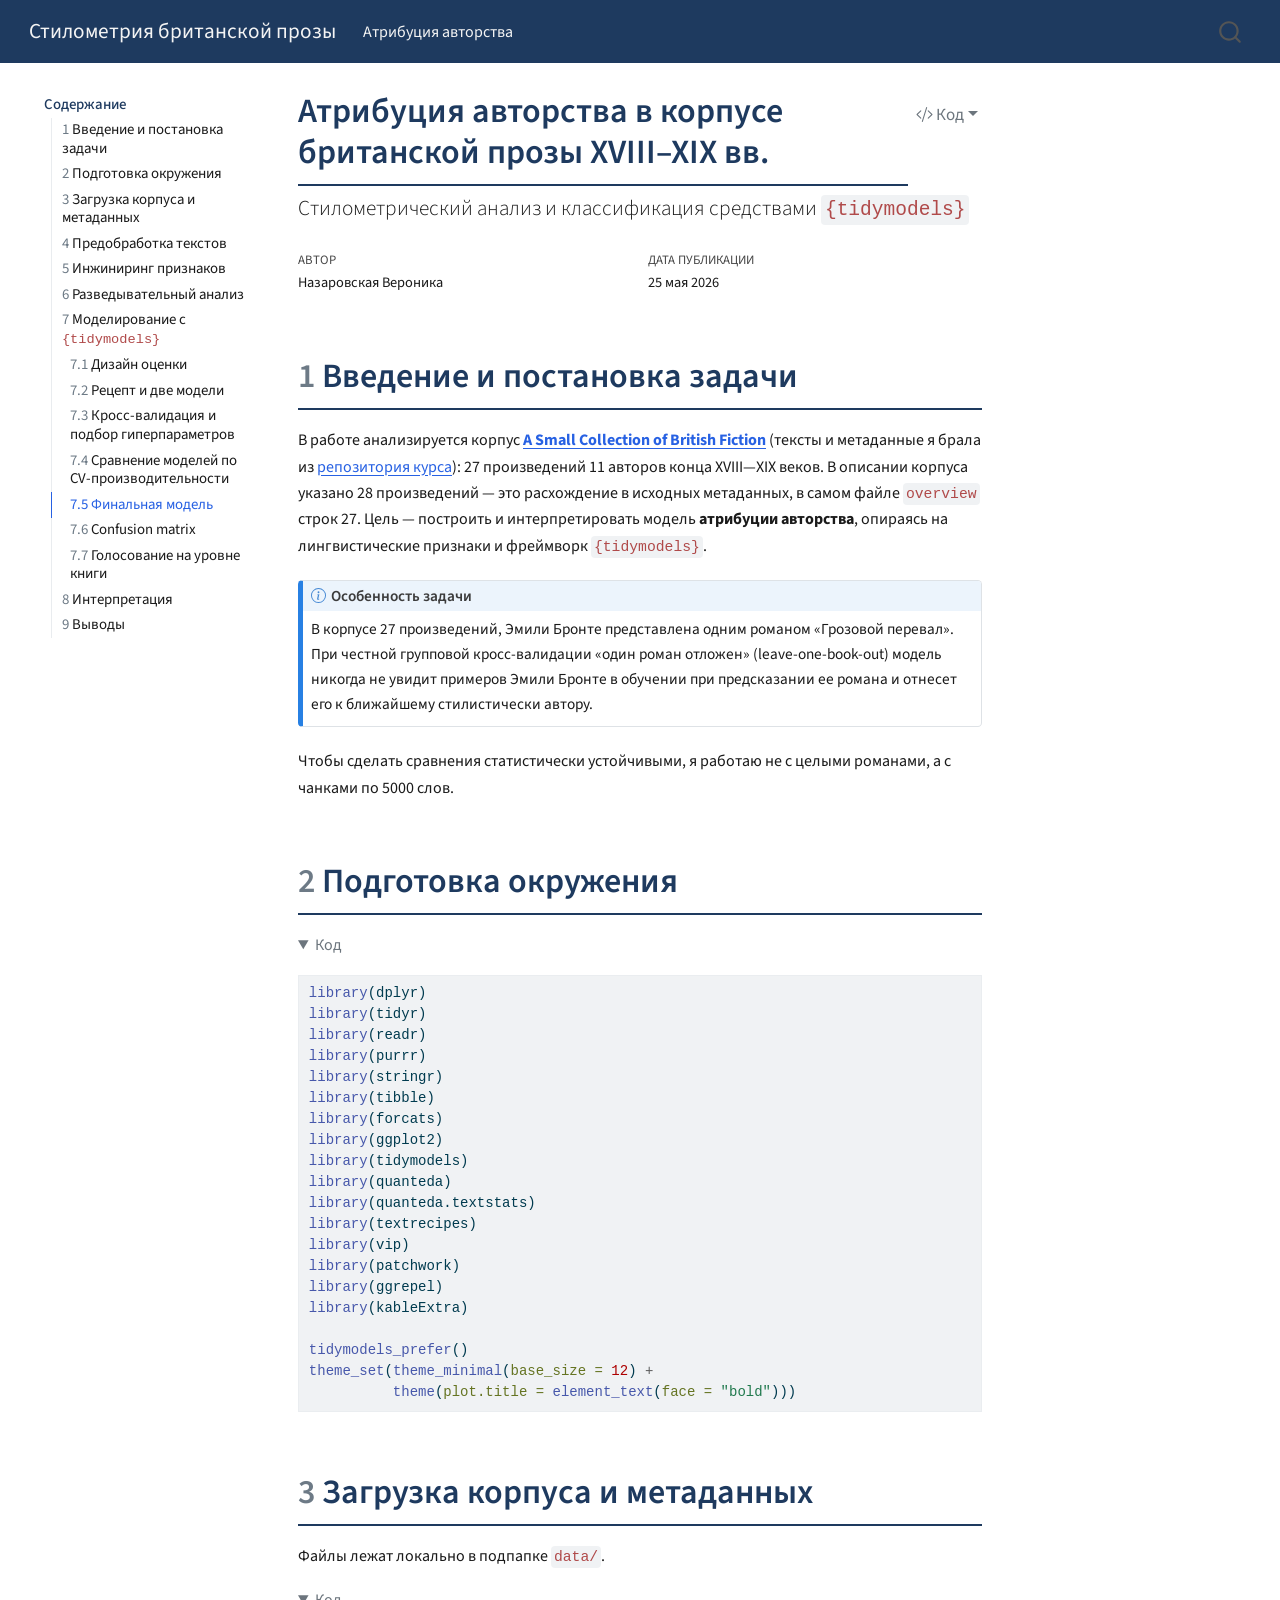
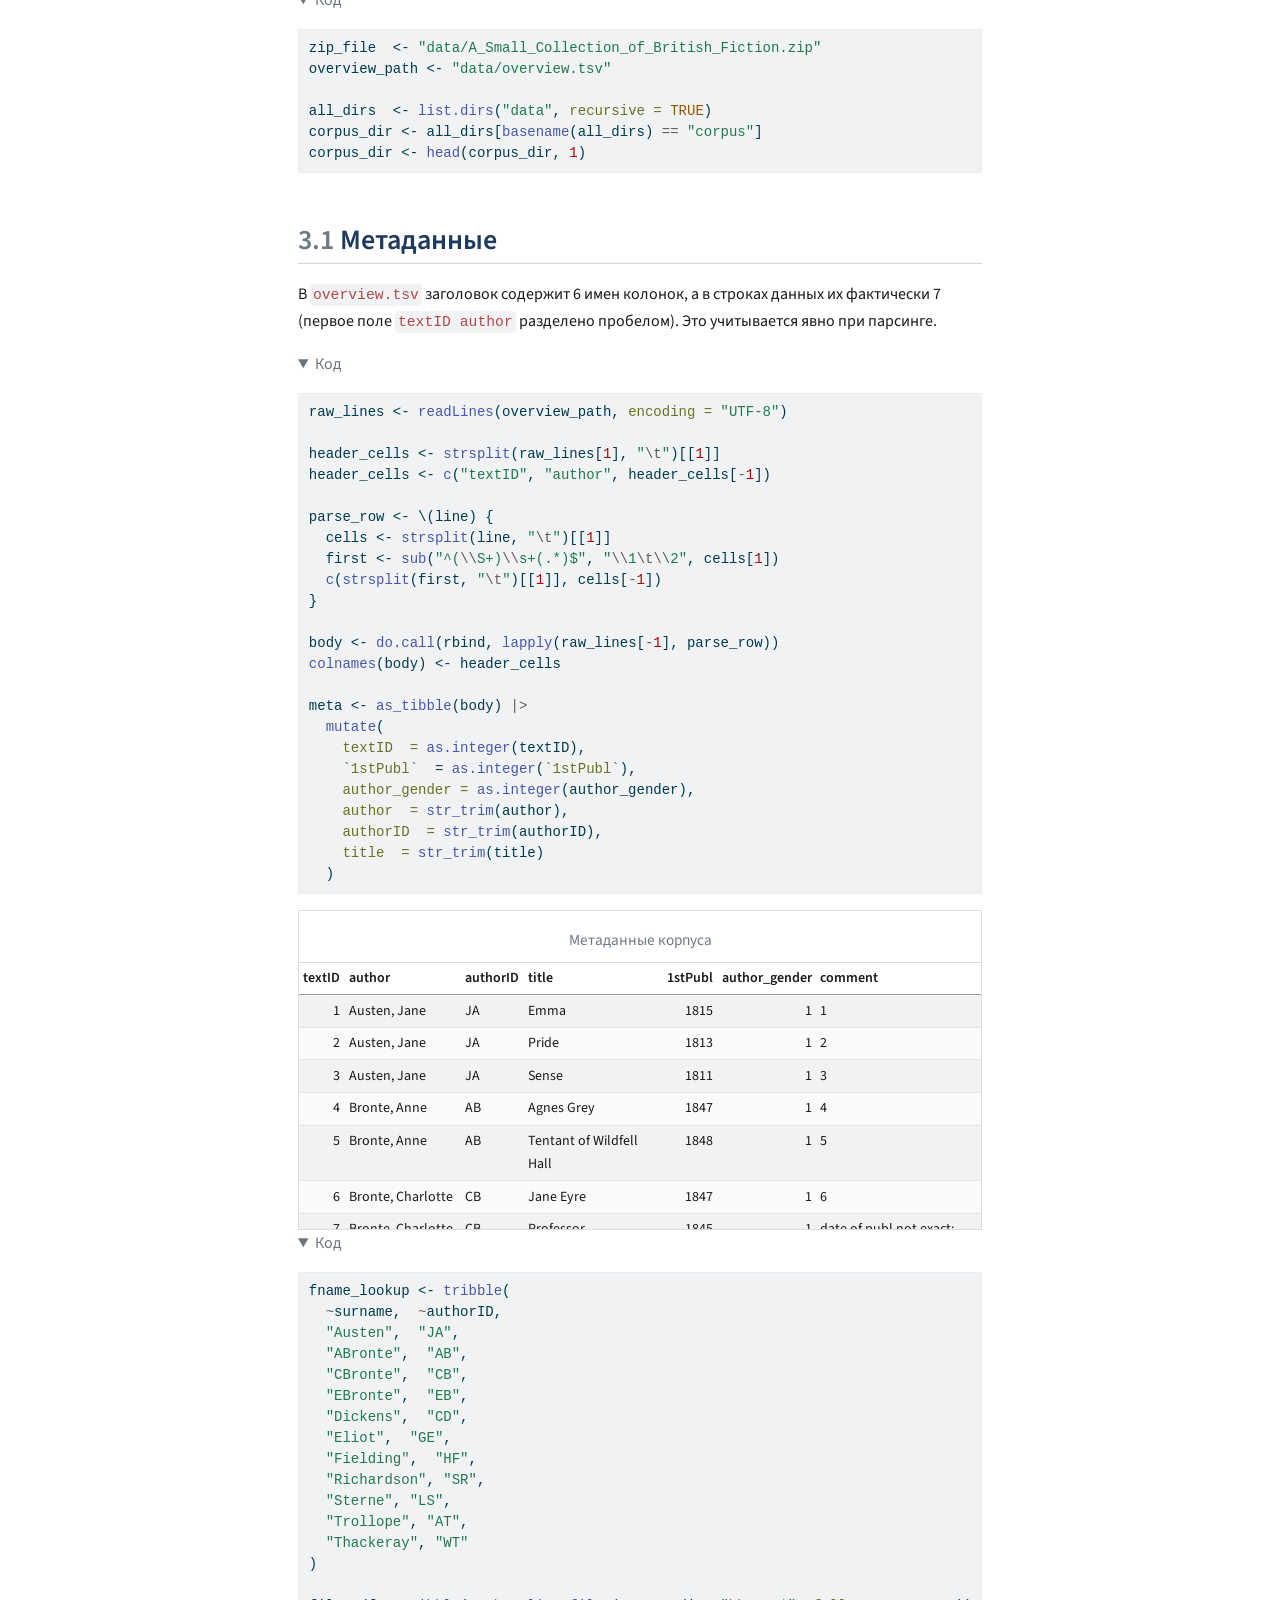
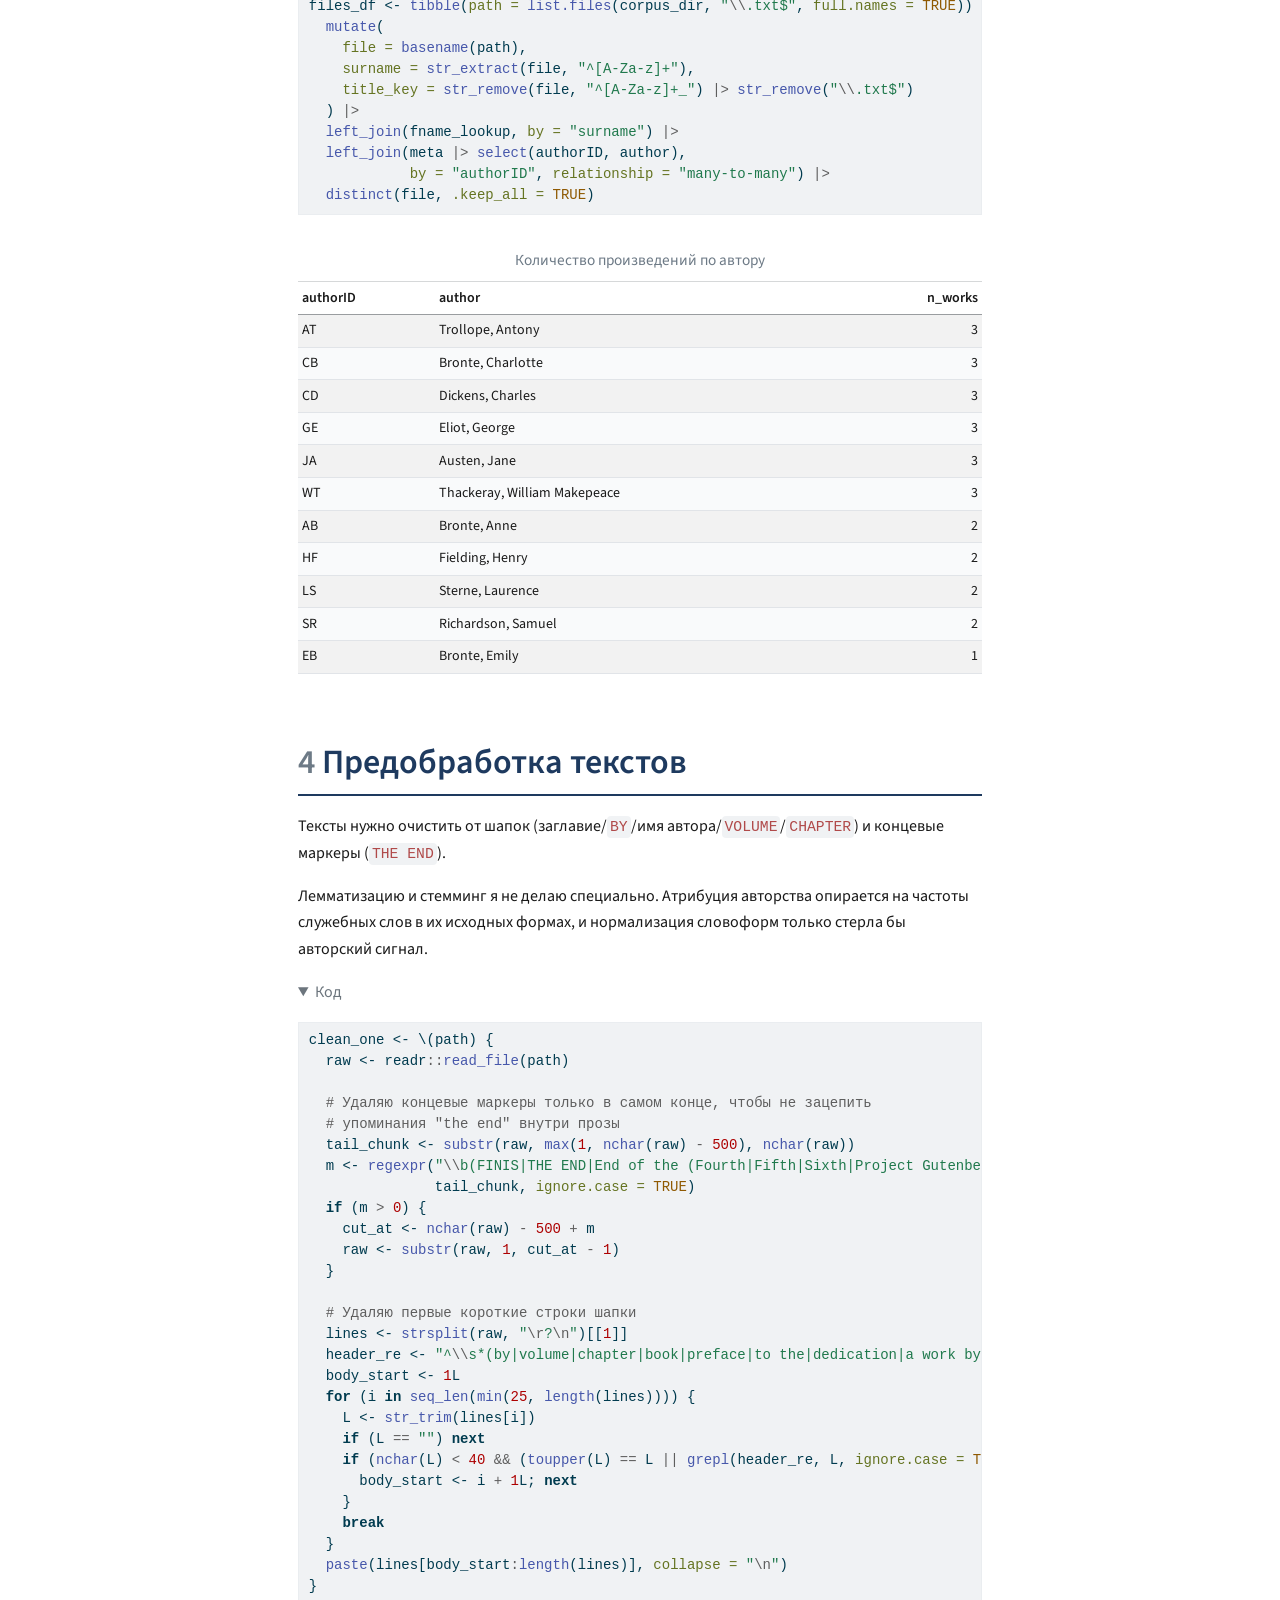
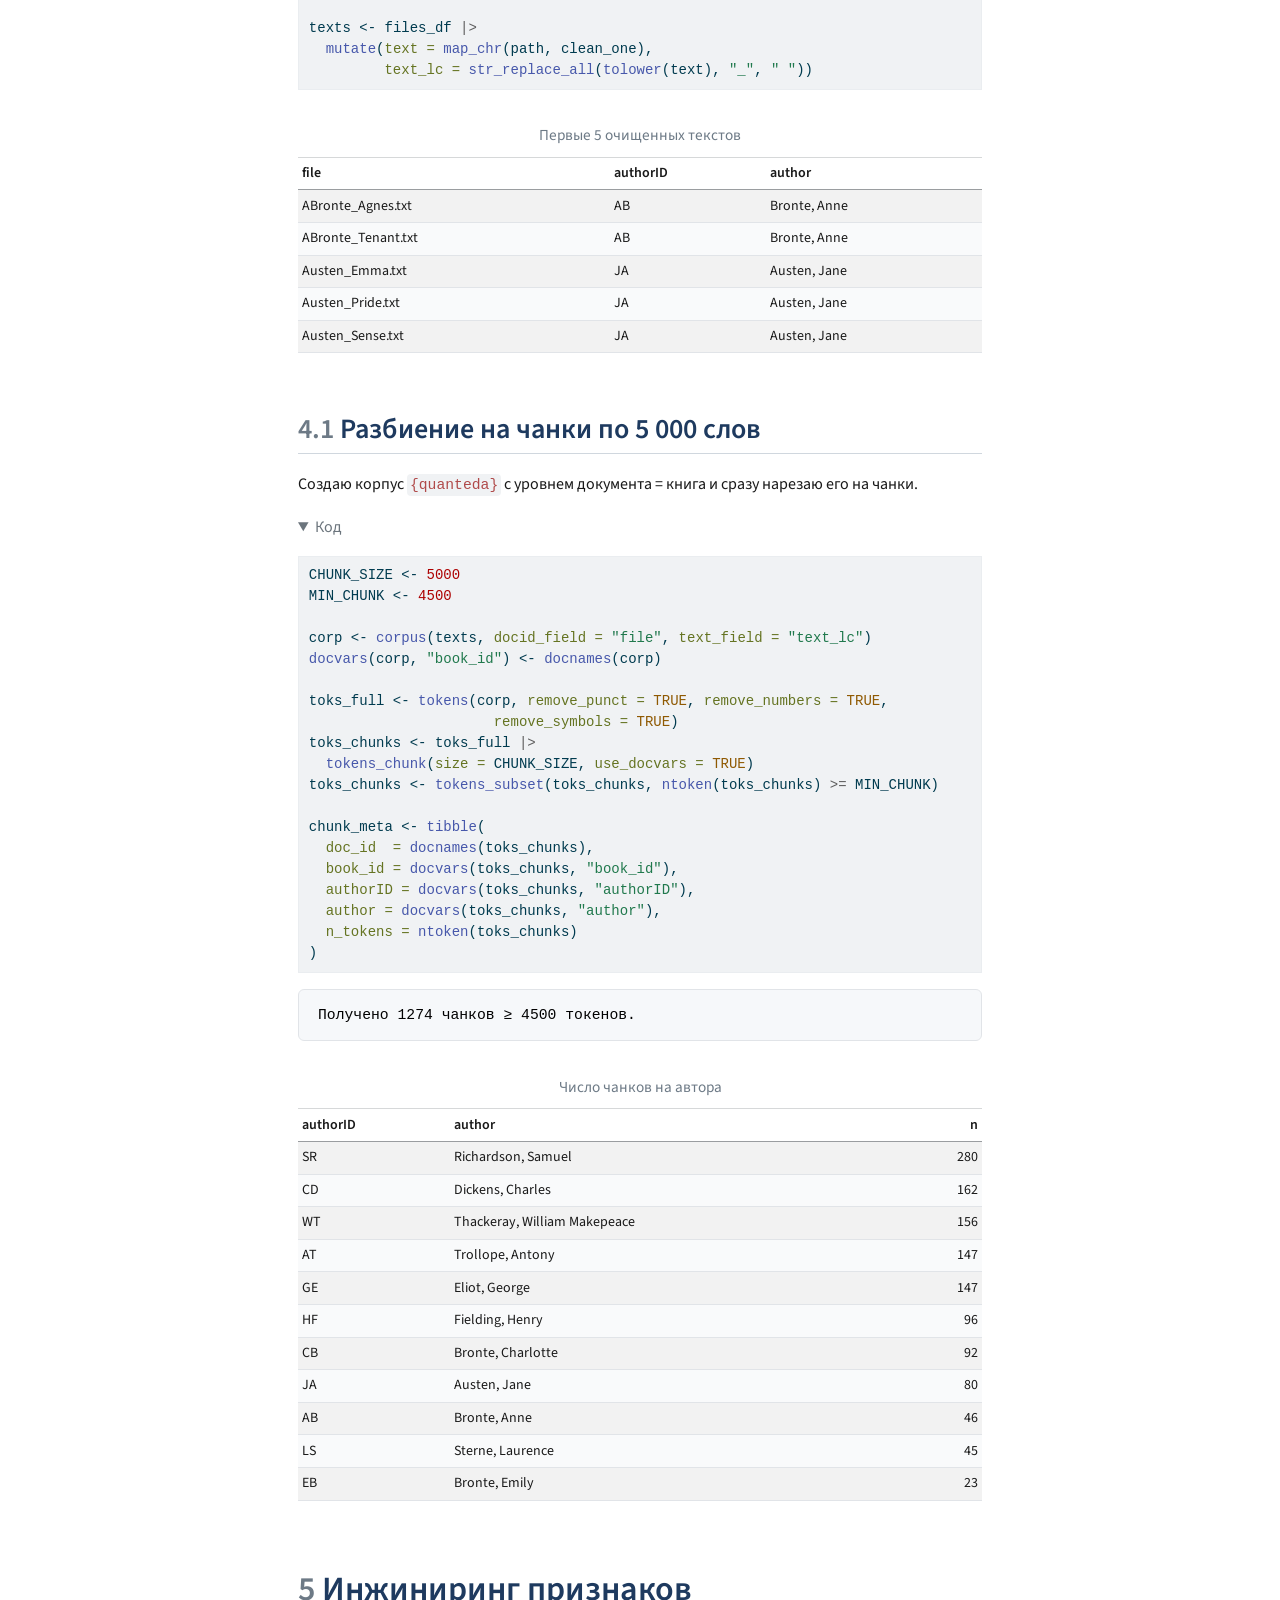
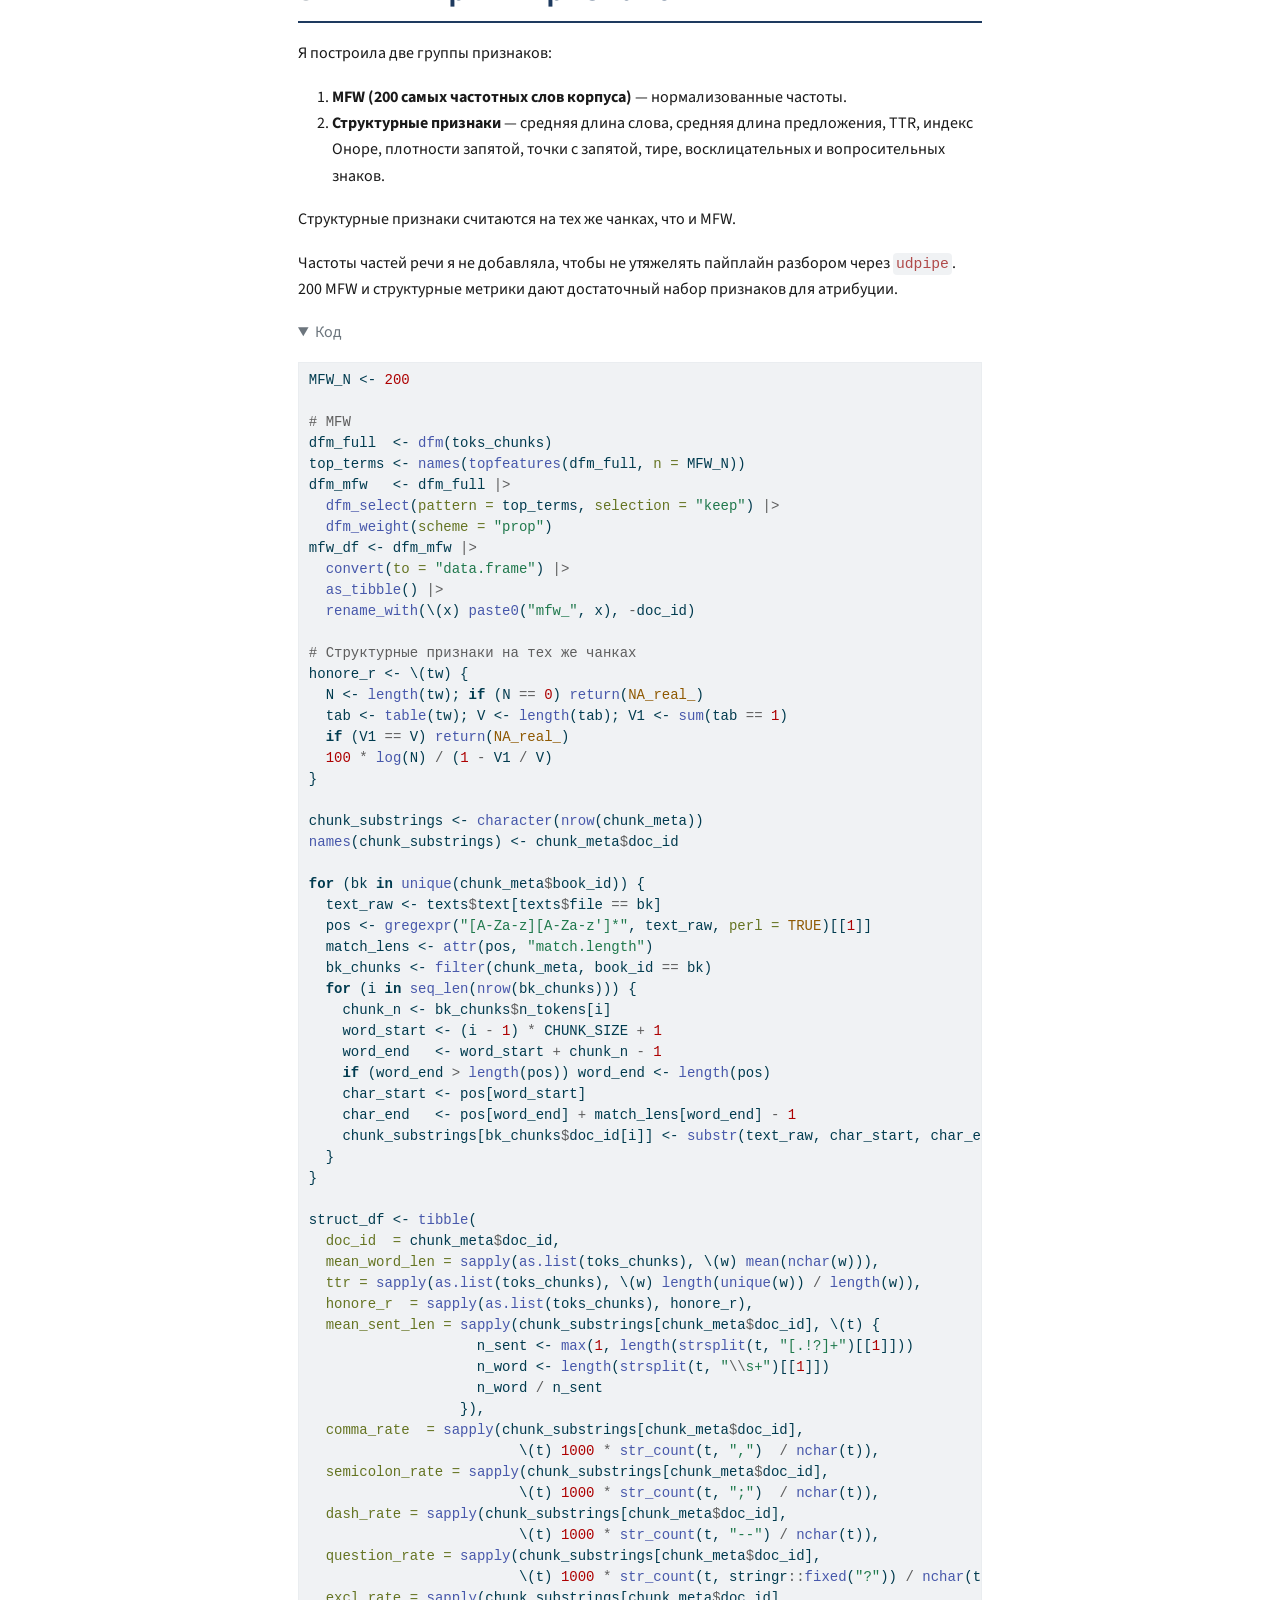
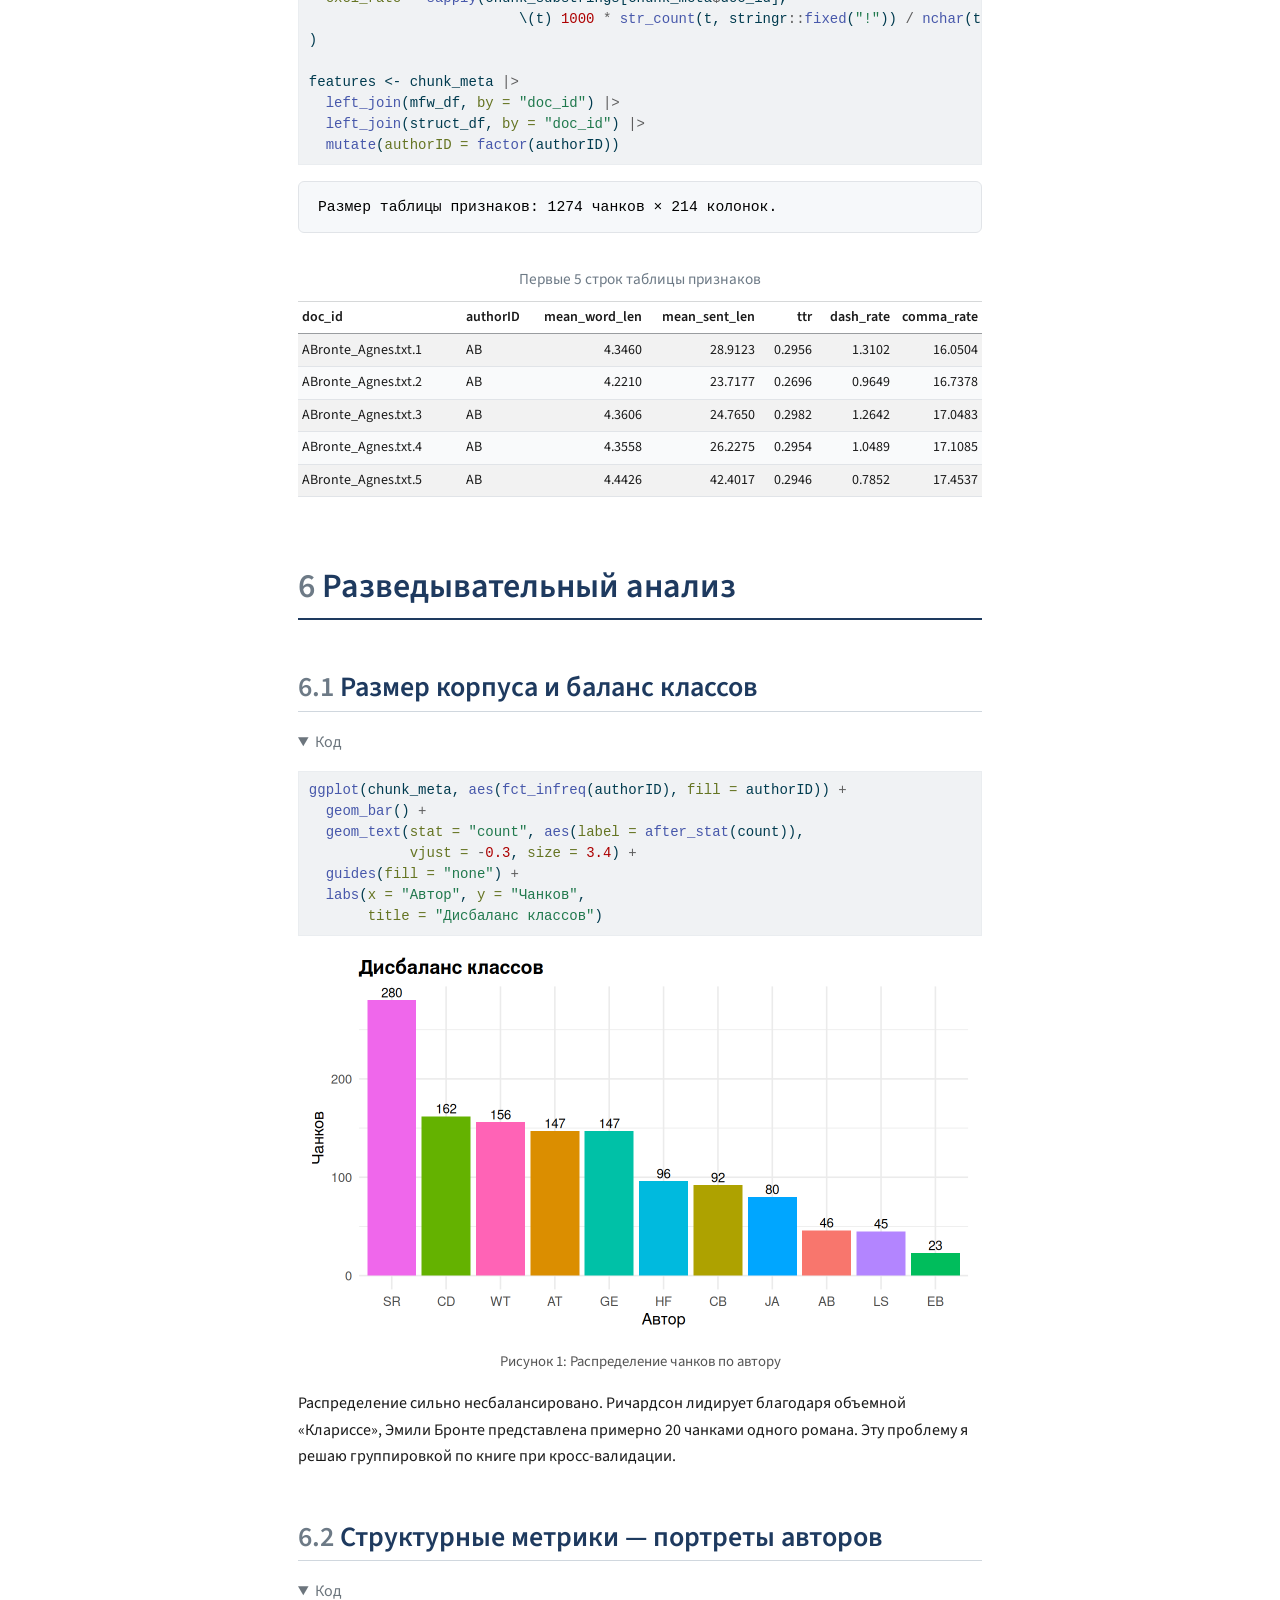
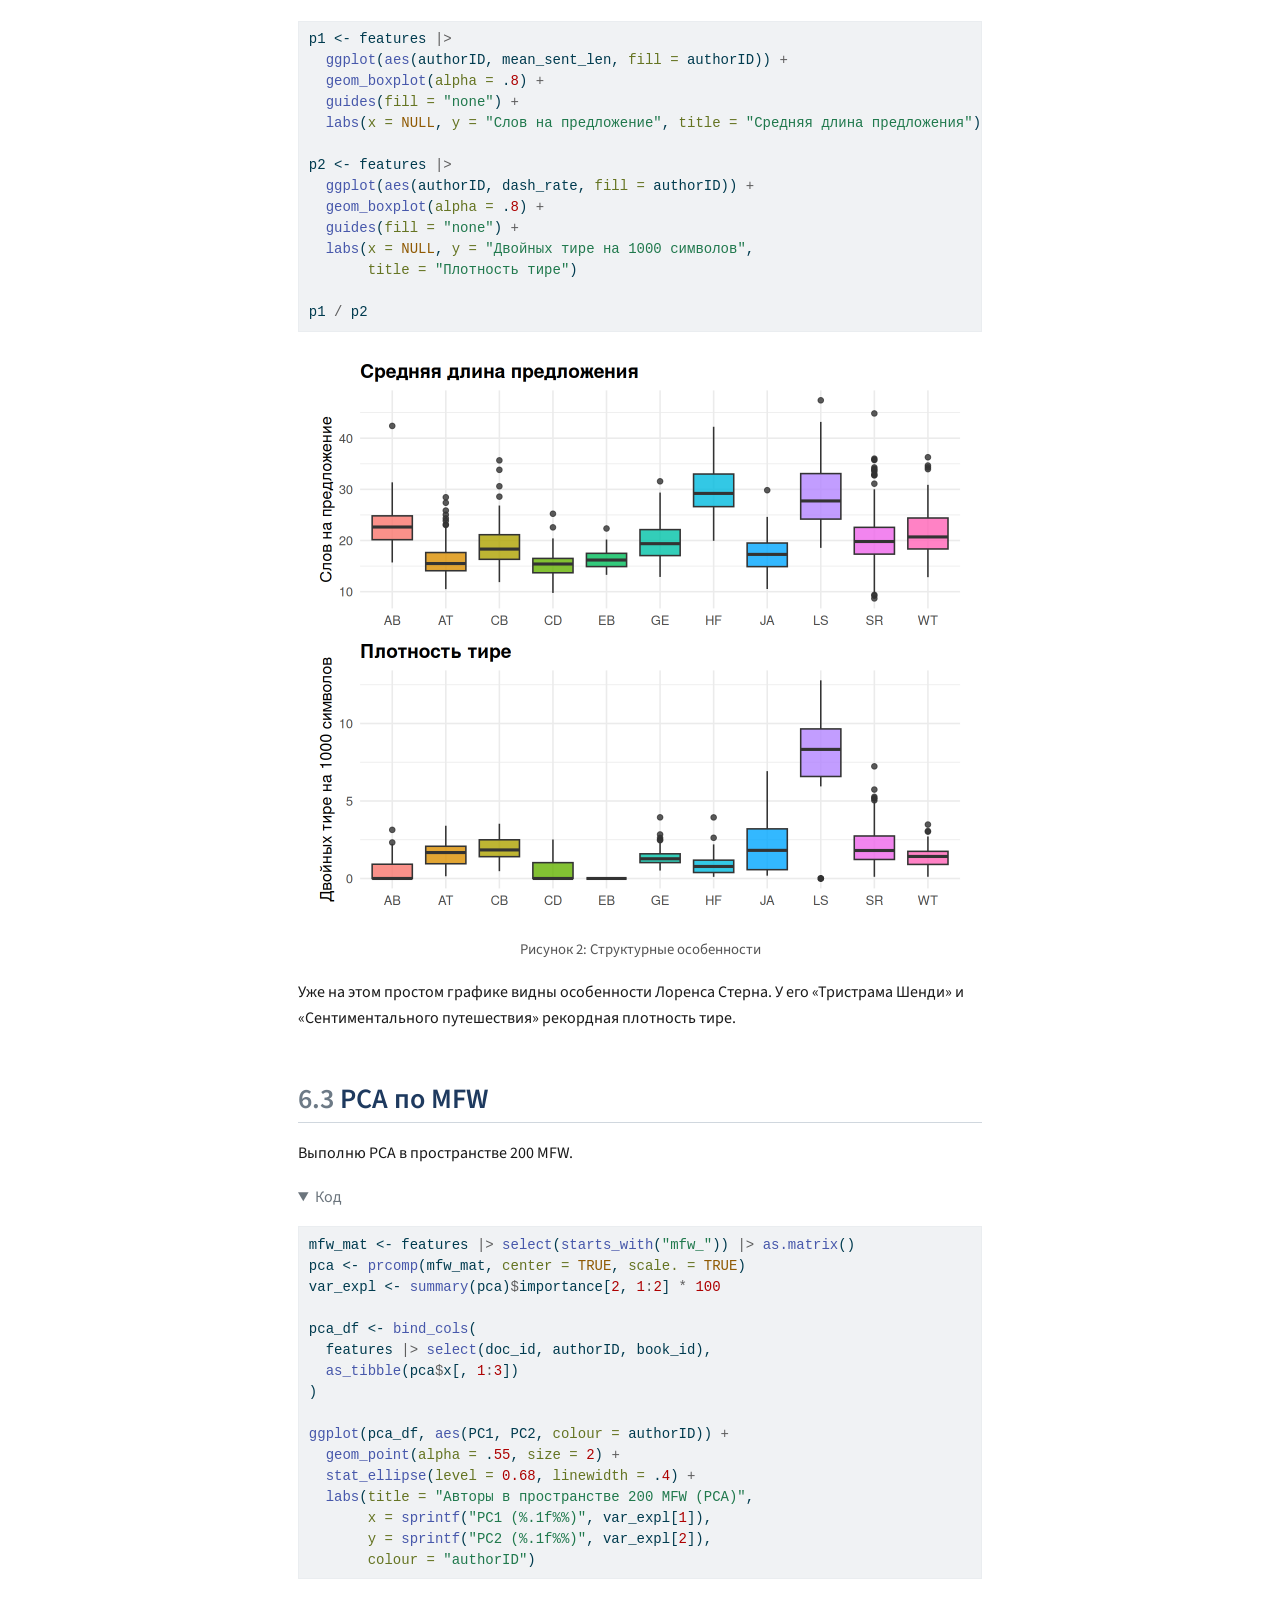
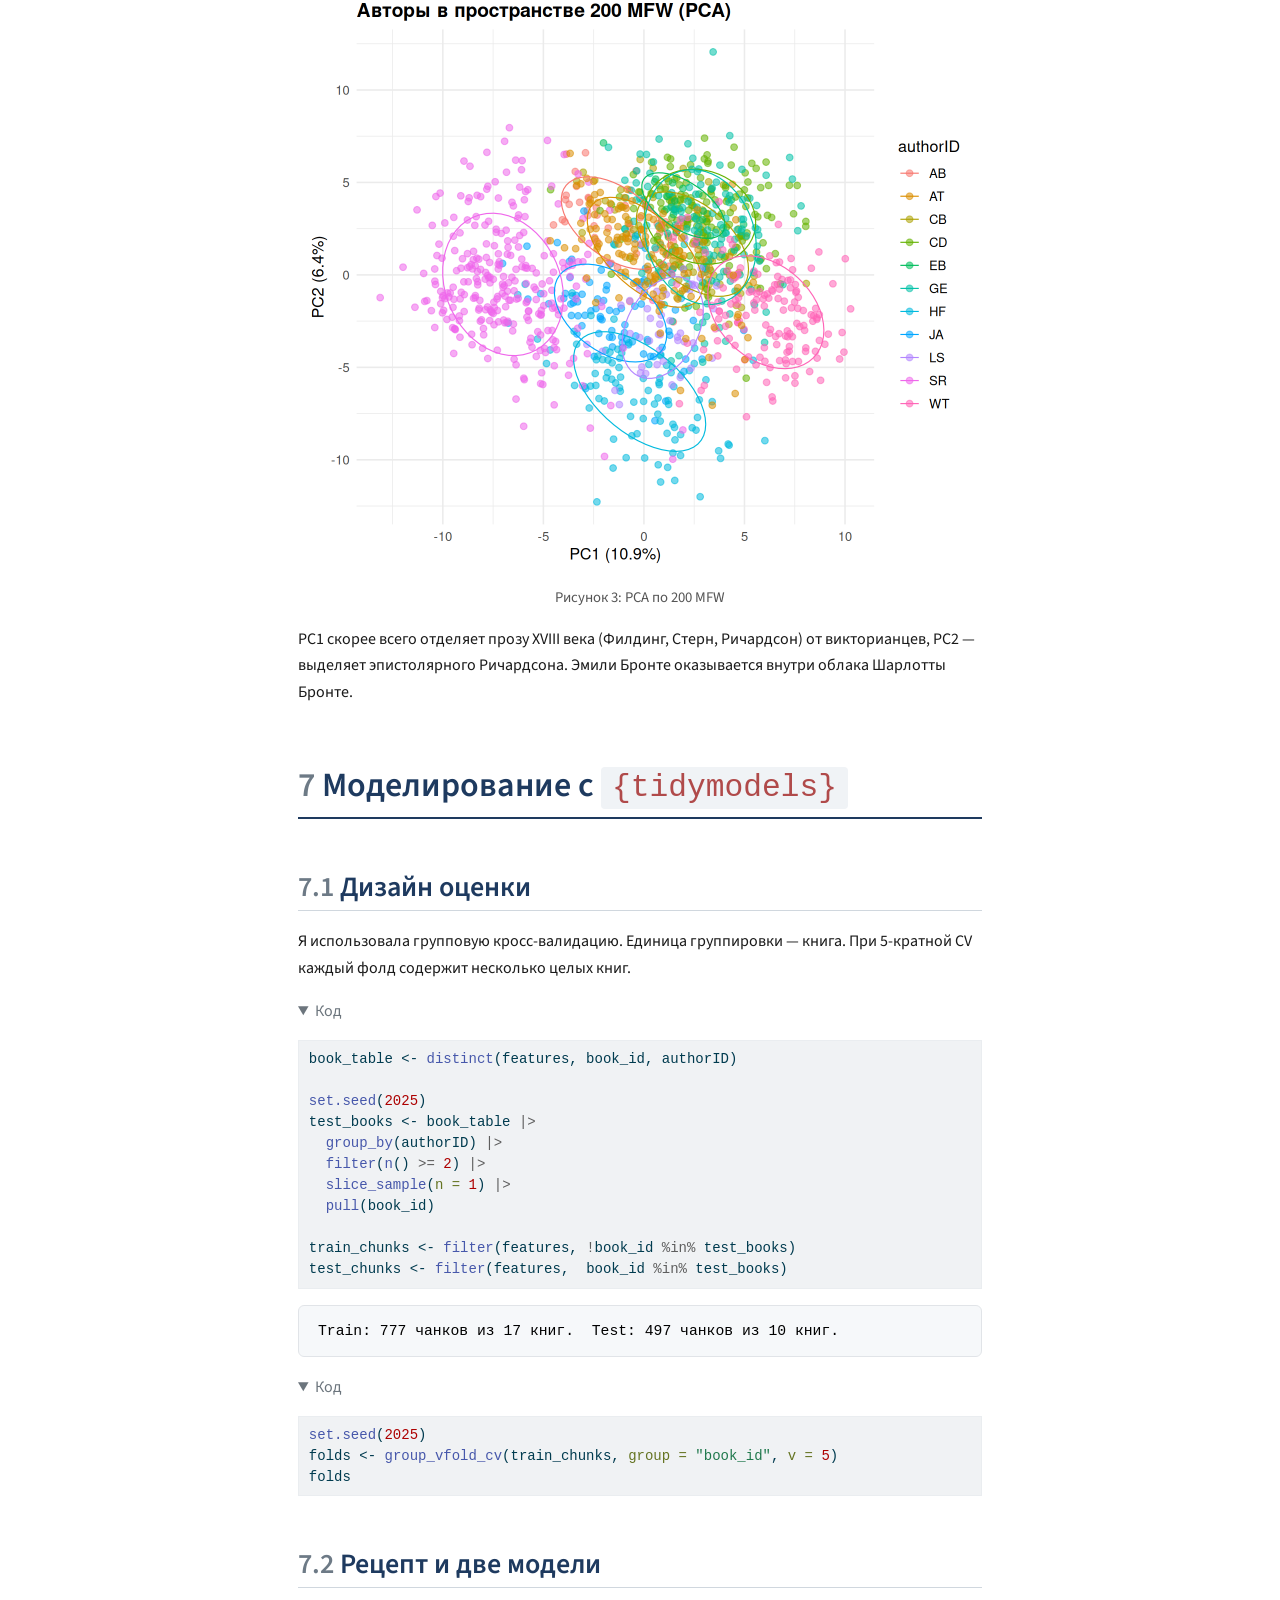
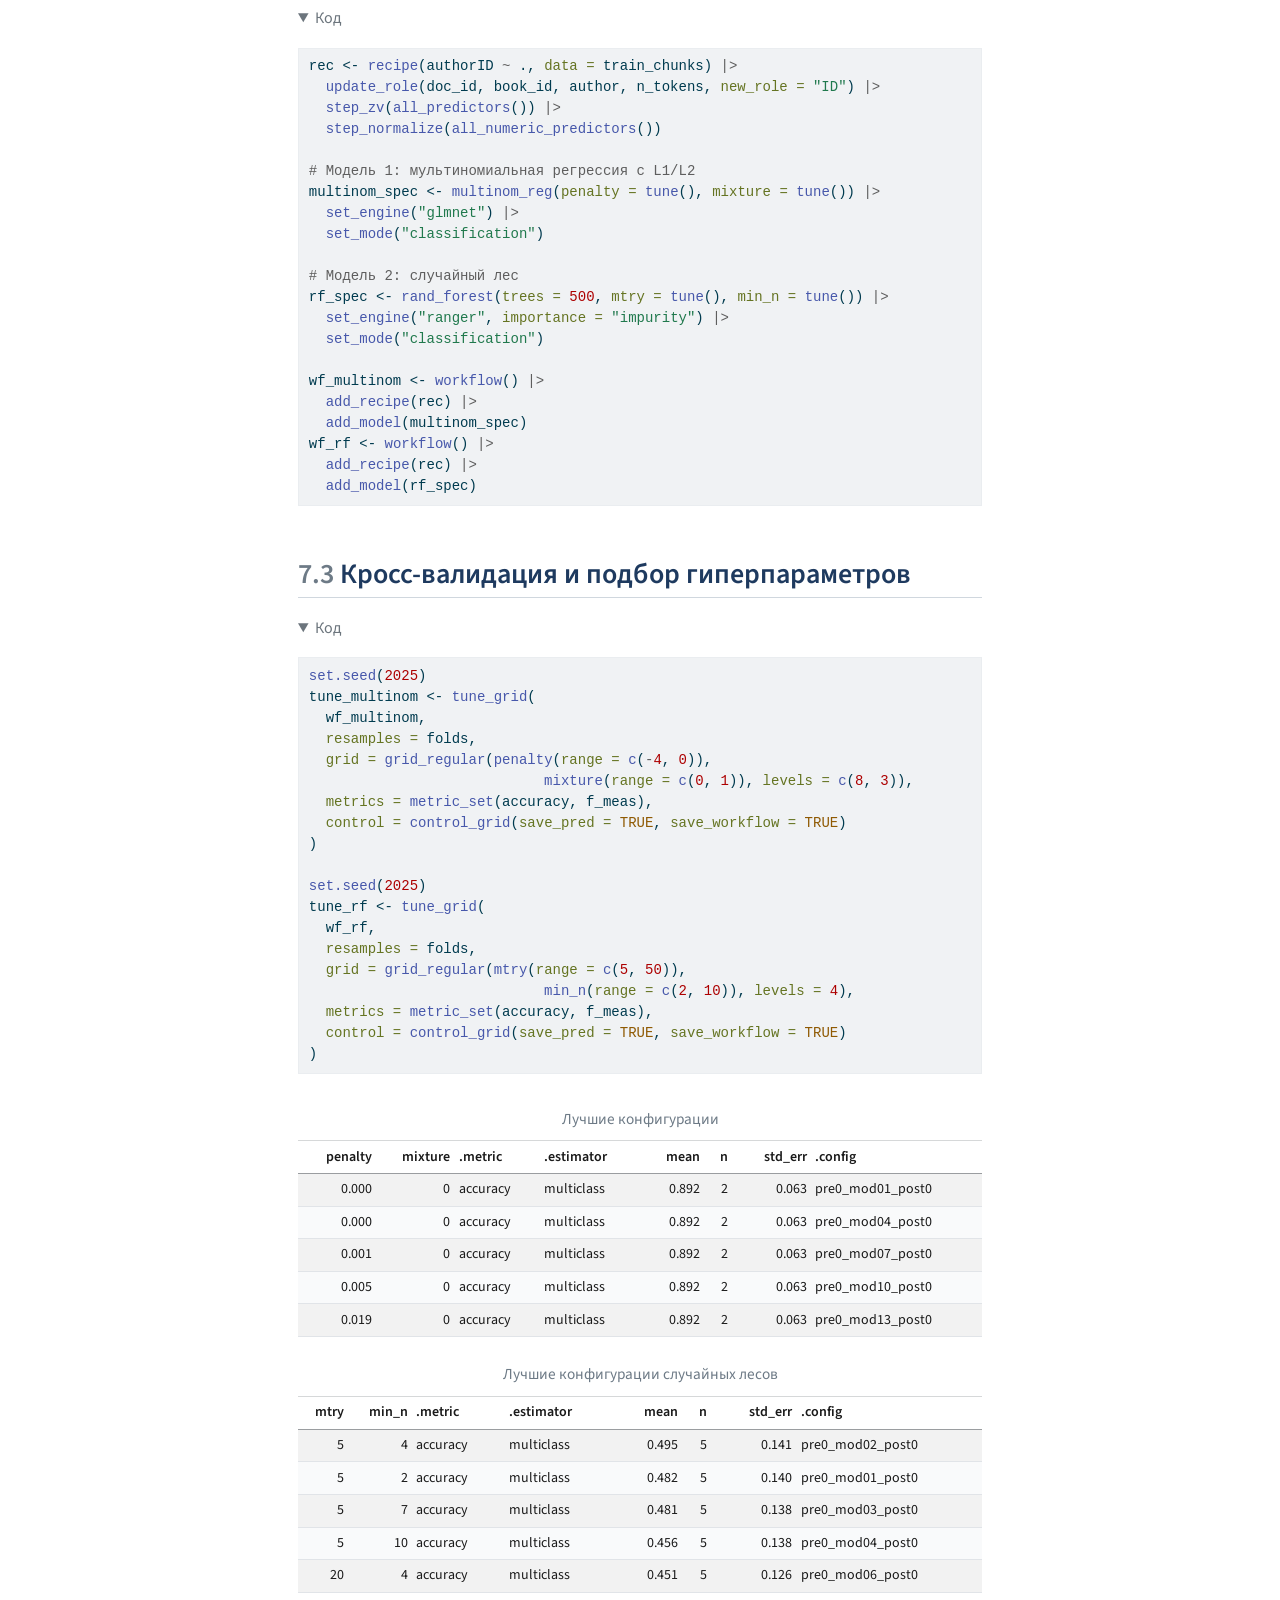
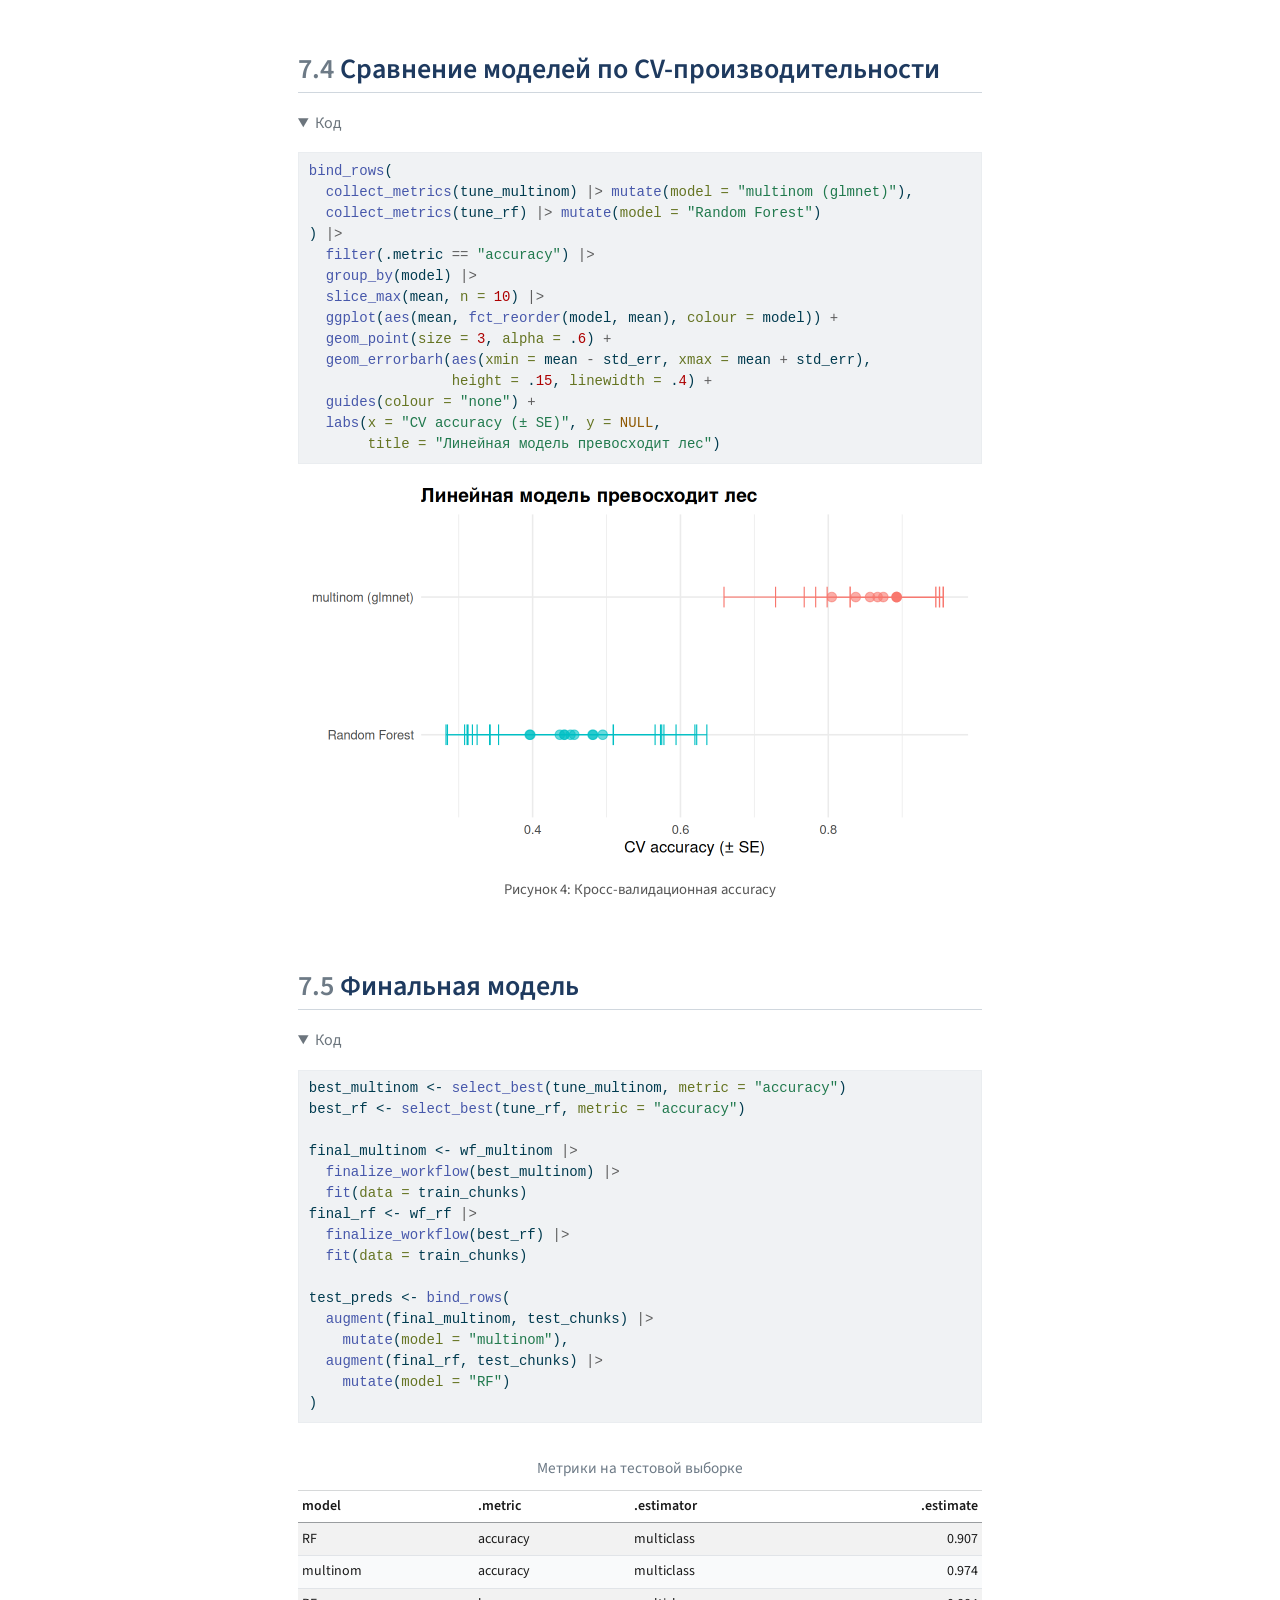
==== commit b4784f53: "deploy: ccf9f55888d759b5191a54606e8bb62d8efe8e5b" ====
--- a/index.html
+++ b/index.html
@@ -2,7 +2,7 @@
 <html xmlns="http://www.w3.org/1999/xhtml" lang="ru" xml:lang="ru"><head>
 
 <meta charset="utf-8">
-<meta name="generator" content="quarto-1.9.37">
+<meta name="generator" content="quarto-1.9.38">
 
 <meta name="viewport" content="width=device-width, initial-scale=1.0, user-scalable=yes">
 
@@ -75,7 +75,7 @@
 <script src="site_libs/quarto-html/tippy.umd.min.js"></script>
 <script src="site_libs/quarto-html/anchor.min.js"></script>
 <link href="site_libs/quarto-html/tippy.css" rel="stylesheet">
-<link href="site_libs/quarto-html/quarto-syntax-highlighting-7f8f88aac4f3542376d5c11b86a4c14d.css" rel="stylesheet" id="quarto-text-highlighting-styles">
+<link href="site_libs/quarto-html/quarto-syntax-highlighting-15634bcf2e68342d4ad2dfa704d543f6.css" rel="stylesheet" id="quarto-text-highlighting-styles">
 <script src="site_libs/bootstrap/bootstrap.min.js"></script>
 <link href="site_libs/bootstrap/bootstrap-icons.css" rel="stylesheet">
 <link href="site_libs/bootstrap/bootstrap-3e7735b7b22659e5fa437aca0bb49075.min.css" rel="stylesheet" append-hash="true" id="quarto-bootstrap" data-mode="light">
@@ -184,10 +184,7 @@
   <li><a href="#почему-модель-путает-эмили-бронте" id="toc-почему-модель-путает-эмили-бронте" class="nav-link" data-scroll-target="#почему-модель-путает-эмили-бронте"><span class="header-section-number">8.2</span> Почему модель путает Эмили Бронте</a></li>
   <li><a href="#важность-признаков-rf-и-коэффициенты-glmnet" id="toc-важность-признаков-rf-и-коэффициенты-glmnet" class="nav-link" data-scroll-target="#важность-признаков-rf-и-коэффициенты-glmnet"><span class="header-section-number">8.3</span> Важность признаков (RF) и коэффициенты (glmnet)</a></li>
   </ul></li>
-  <li><a href="#выводы" id="toc-выводы" class="nav-link" data-scroll-target="#выводы"><span class="header-section-number">9</span> Выводы</a>
-  <ul class="collapse">
-  <li><a href="#что-можно-улучшить-дальше" id="toc-что-можно-улучшить-дальше" class="nav-link" data-scroll-target="#что-можно-улучшить-дальше"><span class="header-section-number">9.1</span> Что можно улучшить дальше</a></li>
-  </ul></li>
+  <li><a href="#выводы" id="toc-выводы" class="nav-link" data-scroll-target="#выводы"><span class="header-section-number">9</span> Выводы</a></li>
   </ul>
 </nav>
 </nav>
@@ -218,7 +215,7 @@
     <div>
     <div class="quarto-title-meta-heading">Дата публикации</div>
     <div class="quarto-title-meta-contents">
-      <p class="date">24 мая 2026</p>
+      <p class="date">25 мая 2026</p>
     </div>
   </div>
   
@@ -1670,8 +1667,25 @@
 <div class="cell">
 <details open="" class="code-fold">
 <summary>Код</summary>
-<div class="code-copy-outer-scaffold"><div class="sourceCode cell-code" id="cb23"><pre class="sourceCode r code-with-copy"><code class="sourceCode r"><span id="cb23-1"><a href="#cb23-1" aria-hidden="true" tabindex="-1"></a><span class="fu">plot</span>(author_tree, <span class="at">hang =</span> <span class="sc">-</span><span class="dv">1</span>, <span class="at">main =</span> <span class="st">"Сходство авторов по стилю"</span>,</span>
-<span id="cb23-2"><a href="#cb23-2" aria-hidden="true" tabindex="-1"></a>     <span class="at">xlab =</span> <span class="st">""</span>, <span class="at">ylab =</span> <span class="st">"Расстояние (дельта Берроуза)"</span>, <span class="at">sub =</span> <span class="st">""</span>)</span></code></pre></div><button title="Скопировать текст" class="code-copy-button"><i class="bi"></i></button></div>
+<div class="code-copy-outer-scaffold"><div class="sourceCode cell-code" id="cb23"><pre class="sourceCode r code-with-copy"><code class="sourceCode r"><span id="cb23-1"><a href="#cb23-1" aria-hidden="true" tabindex="-1"></a><span class="co"># Сёстры Бронте выделяются цветом, остальные авторы — серым.</span></span>
+<span id="cb23-2"><a href="#cb23-2" aria-hidden="true" tabindex="-1"></a>bronte <span class="ot">&lt;-</span> <span class="fu">c</span>(<span class="st">"AB"</span>, <span class="st">"CB"</span>, <span class="st">"EB"</span>)</span>
+<span id="cb23-3"><a href="#cb23-3" aria-hidden="true" tabindex="-1"></a>dend <span class="ot">&lt;-</span> <span class="fu">as.dendrogram</span>(author_tree)</span>
+<span id="cb23-4"><a href="#cb23-4" aria-hidden="true" tabindex="-1"></a></span>
+<span id="cb23-5"><a href="#cb23-5" aria-hidden="true" tabindex="-1"></a>colour_leaf <span class="ot">&lt;-</span> \(node) {</span>
+<span id="cb23-6"><a href="#cb23-6" aria-hidden="true" tabindex="-1"></a>  <span class="cf">if</span> (<span class="fu">is.leaf</span>(node)) {</span>
+<span id="cb23-7"><a href="#cb23-7" aria-hidden="true" tabindex="-1"></a>    lab <span class="ot">&lt;-</span> <span class="fu">attr</span>(node, <span class="st">"label"</span>)</span>
+<span id="cb23-8"><a href="#cb23-8" aria-hidden="true" tabindex="-1"></a>    col <span class="ot">&lt;-</span> <span class="cf">if</span> (lab <span class="sc">%in%</span> bronte) <span class="st">"#c0392b"</span> <span class="cf">else</span> <span class="st">"#1e3a5f"</span></span>
+<span id="cb23-9"><a href="#cb23-9" aria-hidden="true" tabindex="-1"></a>    <span class="fu">attr</span>(node, <span class="st">"nodePar"</span>) <span class="ot">&lt;-</span> <span class="fu">list</span>(<span class="at">lab.col =</span> col, <span class="at">pch =</span> <span class="cn">NA</span>)</span>
+<span id="cb23-10"><a href="#cb23-10" aria-hidden="true" tabindex="-1"></a>    <span class="fu">attr</span>(node, <span class="st">"edgePar"</span>) <span class="ot">&lt;-</span> <span class="fu">list</span>(<span class="at">col =</span> col, <span class="at">lwd =</span> <span class="dv">2</span>)</span>
+<span id="cb23-11"><a href="#cb23-11" aria-hidden="true" tabindex="-1"></a>  }</span>
+<span id="cb23-12"><a href="#cb23-12" aria-hidden="true" tabindex="-1"></a>  node</span>
+<span id="cb23-13"><a href="#cb23-13" aria-hidden="true" tabindex="-1"></a>}</span>
+<span id="cb23-14"><a href="#cb23-14" aria-hidden="true" tabindex="-1"></a>dend <span class="ot">&lt;-</span> <span class="fu">dendrapply</span>(dend, colour_leaf)</span>
+<span id="cb23-15"><a href="#cb23-15" aria-hidden="true" tabindex="-1"></a></span>
+<span id="cb23-16"><a href="#cb23-16" aria-hidden="true" tabindex="-1"></a><span class="fu">par</span>(<span class="at">mar =</span> <span class="fu">c</span>(<span class="dv">5</span>, <span class="dv">2</span>, <span class="dv">3</span>, <span class="dv">7</span>))</span>
+<span id="cb23-17"><a href="#cb23-17" aria-hidden="true" tabindex="-1"></a><span class="fu">plot</span>(dend, <span class="at">horiz =</span> <span class="cn">TRUE</span>,</span>
+<span id="cb23-18"><a href="#cb23-18" aria-hidden="true" tabindex="-1"></a>     <span class="at">main =</span> <span class="st">"Сходство авторов по стилю"</span>,</span>
+<span id="cb23-19"><a href="#cb23-19" aria-hidden="true" tabindex="-1"></a>     <span class="at">xlab =</span> <span class="st">"Расстояние (дельта Берроуза)"</span>)</span></code></pre></div><button title="Скопировать текст" class="code-copy-button"><i class="bi"></i></button></div>
 </details>
 <div class="cell-output-display">
 <div id="fig-tree" class="quarto-float quarto-figure quarto-figure-center anchored">
@@ -1686,7 +1700,7 @@
 </div>
 </div>
 </div>
-<p>На дереве три сестры Бронте (<code>AB</code>, <code>CB</code>, <code>EB</code>) образуют единый кластер: их стили заметно ближе друг к другу, чем к любому другому автору. Эмили примыкает к Шарлотте — поэтому именно к ней модель и относит «Грозовой перевал», когда не видела ни одного фрагмента Эмили в обучении. Это не ошибка модели, а прямое следствие стилистического родства сестер: атрибутировать класс, у которого нет ни одного обучающего примера, в принципе невозможно.</p>
+<p>На дереве три сестры Бронте (<code>AB</code>, <code>CB</code>, <code>EB</code>) образуют единый кластер: их стили заметно ближе друг к другу, чем к любому другому автору. Эмили примыкает к Шарлотте — поэтому именно к ней модель и относит «Грозовой перевал», когда не видела ни одного фрагмента Эмили в обучении.</p>
 </section>
 <section id="важность-признаков-rf-и-коэффициенты-glmnet" class="level2" data-number="8.3">
 <h2 data-number="8.3" class="anchored" data-anchor-id="важность-признаков-rf-и-коэффициенты-glmnet"><span class="header-section-number">8.3</span> Важность признаков (RF) и коэффициенты (glmnet)</h2>
@@ -1761,14 +1775,10 @@
 <p><strong>Значимые предикторы интерпретируемы.</strong> Стерн опознается по рекордной плотности тире. Остин — по словам свободно-косвенного дискурса (<code>every</code>, <code>could</code>, <code>must</code>, <code>herself</code>). Ричардсон — по <code>letter</code>, <code>dear</code> и высокой плотности запятой, что прямо вытекает из эпистолярной формы. Диккенс, Теккерей и Троллоп — по длинным предложениям и обилию точек с запятой.</p>
 <p>Главное ограничение — Эмили Бронте. При проверке «один роман отложен» «Грозовой перевал» неминуемо приписывается Шарлотте Бронте. Модель не видела ни одного чанка Эмили в обучении, а работы сестер Бронте стилистически близки, что подтверждает и дерево сходства авторов.</p>
 <p>Стратификация по чанкам дает почти 100% точности, но в тест попадали чанки обучающей выборки. Групповая кросс-валидация снизила оценку примерно на 5 процентных пункта.</p>
-<section id="что-можно-улучшить-дальше" class="level2" data-number="9.1">
-<h2 data-number="9.1" class="anchored" data-anchor-id="что-можно-улучшить-дальше"><span class="header-section-number">9.1</span> Что можно улучшить дальше</h2>
-<p>Анализ можно расширить. Имеет смысл добавить дельту Берроуза как отдельную модель-бейзлайн, подключить частоты частей речи и символьные триграммы — известно, что эти признаки часто улучшают качество стилометрической атрибуции.</p>
 
 
 <!-- -->
 
-</section>
 </section>
 
 </main> <!-- /main -->
@@ -2931,93 +2941,101 @@
 <span id="cb26-720"><a href="#cb26-720" aria-hidden="true" tabindex="-1"></a><span class="in">```{r}</span></span>
 <span id="cb26-721"><a href="#cb26-721" aria-hidden="true" tabindex="-1"></a><span class="co">#| label: fig-tree</span></span>
 <span id="cb26-722"><a href="#cb26-722" aria-hidden="true" tabindex="-1"></a><span class="co">#| fig-cap: "Дерево сходства авторов по 200 MFW (дельта Берроуза)"</span></span>
-<span id="cb26-723"><a href="#cb26-723" aria-hidden="true" tabindex="-1"></a><span class="co">#| fig-height: 5</span></span>
+<span id="cb26-723"><a href="#cb26-723" aria-hidden="true" tabindex="-1"></a><span class="co">#| fig-height: 6</span></span>
 <span id="cb26-724"><a href="#cb26-724" aria-hidden="true" tabindex="-1"></a></span>
-<span id="cb26-725"><a href="#cb26-725" aria-hidden="true" tabindex="-1"></a><span class="fu">plot</span>(author_tree, <span class="at">hang =</span> <span class="sc">-</span><span class="dv">1</span>, <span class="at">main =</span> <span class="st">"Сходство авторов по стилю"</span>,</span>
-<span id="cb26-726"><a href="#cb26-726" aria-hidden="true" tabindex="-1"></a>     <span class="at">xlab =</span> <span class="st">""</span>, <span class="at">ylab =</span> <span class="st">"Расстояние (дельта Берроуза)"</span>, <span class="at">sub =</span> <span class="st">""</span>)</span>
-<span id="cb26-727"><a href="#cb26-727" aria-hidden="true" tabindex="-1"></a><span class="in">```</span></span>
+<span id="cb26-725"><a href="#cb26-725" aria-hidden="true" tabindex="-1"></a><span class="co"># Сёстры Бронте выделяются цветом, остальные авторы — серым.</span></span>
+<span id="cb26-726"><a href="#cb26-726" aria-hidden="true" tabindex="-1"></a>bronte <span class="ot">&lt;-</span> <span class="fu">c</span>(<span class="st">"AB"</span>, <span class="st">"CB"</span>, <span class="st">"EB"</span>)</span>
+<span id="cb26-727"><a href="#cb26-727" aria-hidden="true" tabindex="-1"></a>dend <span class="ot">&lt;-</span> <span class="fu">as.dendrogram</span>(author_tree)</span>
 <span id="cb26-728"><a href="#cb26-728" aria-hidden="true" tabindex="-1"></a></span>
-<span id="cb26-729"><a href="#cb26-729" aria-hidden="true" tabindex="-1"></a>На дереве три сестры Бронте (<span class="in">`AB`</span>, <span class="in">`CB`</span>, <span class="in">`EB`</span>) образуют единый</span>
-<span id="cb26-730"><a href="#cb26-730" aria-hidden="true" tabindex="-1"></a>кластер: их стили заметно ближе друг к другу, чем к любому другому</span>
-<span id="cb26-731"><a href="#cb26-731" aria-hidden="true" tabindex="-1"></a>автору. Эмили примыкает к Шарлотте — поэтому именно к ней модель и</span>
-<span id="cb26-732"><a href="#cb26-732" aria-hidden="true" tabindex="-1"></a>относит «Грозовой перевал», когда не видела ни одного фрагмента</span>
-<span id="cb26-733"><a href="#cb26-733" aria-hidden="true" tabindex="-1"></a>Эмили в обучении. Это не ошибка модели, а прямое следствие</span>
-<span id="cb26-734"><a href="#cb26-734" aria-hidden="true" tabindex="-1"></a>стилистического родства сестер: атрибутировать класс, у которого нет</span>
-<span id="cb26-735"><a href="#cb26-735" aria-hidden="true" tabindex="-1"></a>ни одного обучающего примера, в принципе невозможно.</span>
-<span id="cb26-736"><a href="#cb26-736" aria-hidden="true" tabindex="-1"></a></span>
-<span id="cb26-737"><a href="#cb26-737" aria-hidden="true" tabindex="-1"></a><span class="fu">## Важность признаков (RF) и коэффициенты (glmnet)</span></span>
-<span id="cb26-738"><a href="#cb26-738" aria-hidden="true" tabindex="-1"></a></span>
-<span id="cb26-741"><a href="#cb26-741" aria-hidden="true" tabindex="-1"></a><span class="in">```{r}</span></span>
-<span id="cb26-742"><a href="#cb26-742" aria-hidden="true" tabindex="-1"></a><span class="co">#| label: fig-vip-rf</span></span>
-<span id="cb26-743"><a href="#cb26-743" aria-hidden="true" tabindex="-1"></a><span class="co">#| fig-cap: "Важность признаков по Random Forest"</span></span>
-<span id="cb26-744"><a href="#cb26-744" aria-hidden="true" tabindex="-1"></a><span class="co">#| fig-height: 5</span></span>
+<span id="cb26-729"><a href="#cb26-729" aria-hidden="true" tabindex="-1"></a>colour_leaf <span class="ot">&lt;-</span> \(node) {</span>
+<span id="cb26-730"><a href="#cb26-730" aria-hidden="true" tabindex="-1"></a>  <span class="cf">if</span> (<span class="fu">is.leaf</span>(node)) {</span>
+<span id="cb26-731"><a href="#cb26-731" aria-hidden="true" tabindex="-1"></a>    lab <span class="ot">&lt;-</span> <span class="fu">attr</span>(node, <span class="st">"label"</span>)</span>
+<span id="cb26-732"><a href="#cb26-732" aria-hidden="true" tabindex="-1"></a>    col <span class="ot">&lt;-</span> <span class="cf">if</span> (lab <span class="sc">%in%</span> bronte) <span class="st">"#c0392b"</span> <span class="cf">else</span> <span class="st">"#1e3a5f"</span></span>
+<span id="cb26-733"><a href="#cb26-733" aria-hidden="true" tabindex="-1"></a>    <span class="fu">attr</span>(node, <span class="st">"nodePar"</span>) <span class="ot">&lt;-</span> <span class="fu">list</span>(<span class="at">lab.col =</span> col, <span class="at">pch =</span> <span class="cn">NA</span>)</span>
+<span id="cb26-734"><a href="#cb26-734" aria-hidden="true" tabindex="-1"></a>    <span class="fu">attr</span>(node, <span class="st">"edgePar"</span>) <span class="ot">&lt;-</span> <span class="fu">list</span>(<span class="at">col =</span> col, <span class="at">lwd =</span> <span class="dv">2</span>)</span>
+<span id="cb26-735"><a href="#cb26-735" aria-hidden="true" tabindex="-1"></a>  }</span>
+<span id="cb26-736"><a href="#cb26-736" aria-hidden="true" tabindex="-1"></a>  node</span>
+<span id="cb26-737"><a href="#cb26-737" aria-hidden="true" tabindex="-1"></a>}</span>
+<span id="cb26-738"><a href="#cb26-738" aria-hidden="true" tabindex="-1"></a>dend <span class="ot">&lt;-</span> <span class="fu">dendrapply</span>(dend, colour_leaf)</span>
+<span id="cb26-739"><a href="#cb26-739" aria-hidden="true" tabindex="-1"></a></span>
+<span id="cb26-740"><a href="#cb26-740" aria-hidden="true" tabindex="-1"></a><span class="fu">par</span>(<span class="at">mar =</span> <span class="fu">c</span>(<span class="dv">5</span>, <span class="dv">2</span>, <span class="dv">3</span>, <span class="dv">7</span>))</span>
+<span id="cb26-741"><a href="#cb26-741" aria-hidden="true" tabindex="-1"></a><span class="fu">plot</span>(dend, <span class="at">horiz =</span> <span class="cn">TRUE</span>,</span>
+<span id="cb26-742"><a href="#cb26-742" aria-hidden="true" tabindex="-1"></a>     <span class="at">main =</span> <span class="st">"Сходство авторов по стилю"</span>,</span>
+<span id="cb26-743"><a href="#cb26-743" aria-hidden="true" tabindex="-1"></a>     <span class="at">xlab =</span> <span class="st">"Расстояние (дельта Берроуза)"</span>)</span>
+<span id="cb26-744"><a href="#cb26-744" aria-hidden="true" tabindex="-1"></a><span class="in">```</span></span>
 <span id="cb26-745"><a href="#cb26-745" aria-hidden="true" tabindex="-1"></a></span>
-<span id="cb26-746"><a href="#cb26-746" aria-hidden="true" tabindex="-1"></a><span class="fu">vip</span>(final_rf, <span class="at">num_features =</span> <span class="dv">25</span>,</span>
-<span id="cb26-747"><a href="#cb26-747" aria-hidden="true" tabindex="-1"></a>    <span class="at">aesthetics =</span> <span class="fu">list</span>(<span class="at">fill =</span> <span class="st">"#1e3a5f"</span>, <span class="at">alpha =</span> .<span class="dv">8</span>)) <span class="sc">+</span></span>
-<span id="cb26-748"><a href="#cb26-748" aria-hidden="true" tabindex="-1"></a>  <span class="fu">labs</span>(<span class="at">title =</span> <span class="st">"Топ-25 предикторов"</span>)</span>
-<span id="cb26-749"><a href="#cb26-749" aria-hidden="true" tabindex="-1"></a><span class="in">```</span></span>
-<span id="cb26-750"><a href="#cb26-750" aria-hidden="true" tabindex="-1"></a></span>
-<span id="cb26-753"><a href="#cb26-753" aria-hidden="true" tabindex="-1"></a><span class="in">```{r}</span></span>
-<span id="cb26-754"><a href="#cb26-754" aria-hidden="true" tabindex="-1"></a><span class="co">#| label: fig-vip-glmnet</span></span>
-<span id="cb26-755"><a href="#cb26-755" aria-hidden="true" tabindex="-1"></a><span class="co">#| fig-cap: "Топ положительных коэффициентов по автору"</span></span>
-<span id="cb26-756"><a href="#cb26-756" aria-hidden="true" tabindex="-1"></a><span class="co">#| fig-height: 7</span></span>
-<span id="cb26-757"><a href="#cb26-757" aria-hidden="true" tabindex="-1"></a></span>
-<span id="cb26-758"><a href="#cb26-758" aria-hidden="true" tabindex="-1"></a>mn_fit <span class="ot">&lt;-</span> <span class="fu">extract_fit_engine</span>(final_multinom)</span>
-<span id="cb26-759"><a href="#cb26-759" aria-hidden="true" tabindex="-1"></a></span>
-<span id="cb26-760"><a href="#cb26-760" aria-hidden="true" tabindex="-1"></a><span class="co"># Индекс шага, лучше всего соответствующий выбранной penalty</span></span>
-<span id="cb26-761"><a href="#cb26-761" aria-hidden="true" tabindex="-1"></a>lam_idx <span class="ot">&lt;-</span> <span class="fu">which.min</span>(<span class="fu">abs</span>(mn_fit<span class="sc">$</span>lambda <span class="sc">-</span> best_multinom<span class="sc">$</span>penalty))</span>
-<span id="cb26-762"><a href="#cb26-762" aria-hidden="true" tabindex="-1"></a></span>
-<span id="cb26-763"><a href="#cb26-763" aria-hidden="true" tabindex="-1"></a>coefs <span class="ot">&lt;-</span> <span class="fu">map_dfr</span>(<span class="fu">names</span>(mn_fit<span class="sc">$</span>beta), \(cl) {</span>
-<span id="cb26-764"><a href="#cb26-764" aria-hidden="true" tabindex="-1"></a>  <span class="fu">tibble</span>(<span class="at">class   =</span> cl,</span>
-<span id="cb26-765"><a href="#cb26-765" aria-hidden="true" tabindex="-1"></a>         <span class="at">feature =</span> <span class="fu">rownames</span>(mn_fit<span class="sc">$</span>beta[[cl]]),</span>
-<span id="cb26-766"><a href="#cb26-766" aria-hidden="true" tabindex="-1"></a>         <span class="at">coef    =</span> <span class="fu">as.numeric</span>(mn_fit<span class="sc">$</span>beta[[cl]][, lam_idx]))</span>
-<span id="cb26-767"><a href="#cb26-767" aria-hidden="true" tabindex="-1"></a>}) <span class="sc">|&gt;</span></span>
-<span id="cb26-768"><a href="#cb26-768" aria-hidden="true" tabindex="-1"></a>  <span class="fu">filter</span>(coef <span class="sc">!=</span> <span class="dv">0</span>)</span>
-<span id="cb26-769"><a href="#cb26-769" aria-hidden="true" tabindex="-1"></a></span>
-<span id="cb26-770"><a href="#cb26-770" aria-hidden="true" tabindex="-1"></a>top_pos <span class="ot">&lt;-</span> coefs <span class="sc">|&gt;</span></span>
-<span id="cb26-771"><a href="#cb26-771" aria-hidden="true" tabindex="-1"></a>  <span class="fu">group_by</span>(class) <span class="sc">|&gt;</span></span>
-<span id="cb26-772"><a href="#cb26-772" aria-hidden="true" tabindex="-1"></a>  <span class="fu">slice_max</span>(coef, <span class="at">n =</span> <span class="dv">6</span>, <span class="at">with_ties =</span> <span class="cn">FALSE</span>) <span class="sc">|&gt;</span></span>
-<span id="cb26-773"><a href="#cb26-773" aria-hidden="true" tabindex="-1"></a>  <span class="fu">ungroup</span>()</span>
+<span id="cb26-746"><a href="#cb26-746" aria-hidden="true" tabindex="-1"></a>На дереве три сестры Бронте (<span class="in">`AB`</span>, <span class="in">`CB`</span>, <span class="in">`EB`</span>) образуют единый</span>
+<span id="cb26-747"><a href="#cb26-747" aria-hidden="true" tabindex="-1"></a>кластер: их стили заметно ближе друг к другу, чем к любому другому</span>
+<span id="cb26-748"><a href="#cb26-748" aria-hidden="true" tabindex="-1"></a>автору. Эмили примыкает к Шарлотте — поэтому именно к ней модель и</span>
+<span id="cb26-749"><a href="#cb26-749" aria-hidden="true" tabindex="-1"></a>относит «Грозовой перевал», когда не видела ни одного фрагмента</span>
+<span id="cb26-750"><a href="#cb26-750" aria-hidden="true" tabindex="-1"></a>Эмили в обучении.</span>
+<span id="cb26-751"><a href="#cb26-751" aria-hidden="true" tabindex="-1"></a></span>
+<span id="cb26-752"><a href="#cb26-752" aria-hidden="true" tabindex="-1"></a><span class="fu">## Важность признаков (RF) и коэффициенты (glmnet)</span></span>
+<span id="cb26-753"><a href="#cb26-753" aria-hidden="true" tabindex="-1"></a></span>
+<span id="cb26-756"><a href="#cb26-756" aria-hidden="true" tabindex="-1"></a><span class="in">```{r}</span></span>
+<span id="cb26-757"><a href="#cb26-757" aria-hidden="true" tabindex="-1"></a><span class="co">#| label: fig-vip-rf</span></span>
+<span id="cb26-758"><a href="#cb26-758" aria-hidden="true" tabindex="-1"></a><span class="co">#| fig-cap: "Важность признаков по Random Forest"</span></span>
+<span id="cb26-759"><a href="#cb26-759" aria-hidden="true" tabindex="-1"></a><span class="co">#| fig-height: 5</span></span>
+<span id="cb26-760"><a href="#cb26-760" aria-hidden="true" tabindex="-1"></a></span>
+<span id="cb26-761"><a href="#cb26-761" aria-hidden="true" tabindex="-1"></a><span class="fu">vip</span>(final_rf, <span class="at">num_features =</span> <span class="dv">25</span>,</span>
+<span id="cb26-762"><a href="#cb26-762" aria-hidden="true" tabindex="-1"></a>    <span class="at">aesthetics =</span> <span class="fu">list</span>(<span class="at">fill =</span> <span class="st">"#1e3a5f"</span>, <span class="at">alpha =</span> .<span class="dv">8</span>)) <span class="sc">+</span></span>
+<span id="cb26-763"><a href="#cb26-763" aria-hidden="true" tabindex="-1"></a>  <span class="fu">labs</span>(<span class="at">title =</span> <span class="st">"Топ-25 предикторов"</span>)</span>
+<span id="cb26-764"><a href="#cb26-764" aria-hidden="true" tabindex="-1"></a><span class="in">```</span></span>
+<span id="cb26-765"><a href="#cb26-765" aria-hidden="true" tabindex="-1"></a></span>
+<span id="cb26-768"><a href="#cb26-768" aria-hidden="true" tabindex="-1"></a><span class="in">```{r}</span></span>
+<span id="cb26-769"><a href="#cb26-769" aria-hidden="true" tabindex="-1"></a><span class="co">#| label: fig-vip-glmnet</span></span>
+<span id="cb26-770"><a href="#cb26-770" aria-hidden="true" tabindex="-1"></a><span class="co">#| fig-cap: "Топ положительных коэффициентов по автору"</span></span>
+<span id="cb26-771"><a href="#cb26-771" aria-hidden="true" tabindex="-1"></a><span class="co">#| fig-height: 7</span></span>
+<span id="cb26-772"><a href="#cb26-772" aria-hidden="true" tabindex="-1"></a></span>
+<span id="cb26-773"><a href="#cb26-773" aria-hidden="true" tabindex="-1"></a>mn_fit <span class="ot">&lt;-</span> <span class="fu">extract_fit_engine</span>(final_multinom)</span>
 <span id="cb26-774"><a href="#cb26-774" aria-hidden="true" tabindex="-1"></a></span>
-<span id="cb26-775"><a href="#cb26-775" aria-hidden="true" tabindex="-1"></a>top_pos <span class="sc">|&gt;</span></span>
-<span id="cb26-776"><a href="#cb26-776" aria-hidden="true" tabindex="-1"></a>  <span class="fu">ggplot</span>(<span class="fu">aes</span>(coef, <span class="fu">fct_reorder2</span>(feature, class, coef), <span class="at">fill =</span> class)) <span class="sc">+</span></span>
-<span id="cb26-777"><a href="#cb26-777" aria-hidden="true" tabindex="-1"></a>  <span class="fu">geom_col</span>() <span class="sc">+</span></span>
-<span id="cb26-778"><a href="#cb26-778" aria-hidden="true" tabindex="-1"></a>  <span class="fu">facet_wrap</span>(<span class="sc">~</span> class, <span class="at">scales =</span> <span class="st">"free_y"</span>, <span class="at">ncol =</span> <span class="dv">3</span>) <span class="sc">+</span></span>
-<span id="cb26-779"><a href="#cb26-779" aria-hidden="true" tabindex="-1"></a>  <span class="fu">guides</span>(<span class="at">fill =</span> <span class="st">"none"</span>) <span class="sc">+</span></span>
-<span id="cb26-780"><a href="#cb26-780" aria-hidden="true" tabindex="-1"></a>  <span class="fu">labs</span>(<span class="at">title =</span> <span class="st">"Топ положительных коэффициентов"</span>,</span>
-<span id="cb26-781"><a href="#cb26-781" aria-hidden="true" tabindex="-1"></a>       <span class="at">x =</span> <span class="st">"Коэффициент glmnet"</span>, <span class="at">y =</span> <span class="cn">NULL</span>) <span class="sc">+</span></span>
-<span id="cb26-782"><a href="#cb26-782" aria-hidden="true" tabindex="-1"></a>  <span class="fu">theme</span>(<span class="at">strip.text =</span> <span class="fu">element_text</span>(<span class="at">face =</span> <span class="st">"bold"</span>))</span>
-<span id="cb26-783"><a href="#cb26-783" aria-hidden="true" tabindex="-1"></a><span class="in">```</span></span>
+<span id="cb26-775"><a href="#cb26-775" aria-hidden="true" tabindex="-1"></a><span class="co"># Индекс шага, лучше всего соответствующий выбранной penalty</span></span>
+<span id="cb26-776"><a href="#cb26-776" aria-hidden="true" tabindex="-1"></a>lam_idx <span class="ot">&lt;-</span> <span class="fu">which.min</span>(<span class="fu">abs</span>(mn_fit<span class="sc">$</span>lambda <span class="sc">-</span> best_multinom<span class="sc">$</span>penalty))</span>
+<span id="cb26-777"><a href="#cb26-777" aria-hidden="true" tabindex="-1"></a></span>
+<span id="cb26-778"><a href="#cb26-778" aria-hidden="true" tabindex="-1"></a>coefs <span class="ot">&lt;-</span> <span class="fu">map_dfr</span>(<span class="fu">names</span>(mn_fit<span class="sc">$</span>beta), \(cl) {</span>
+<span id="cb26-779"><a href="#cb26-779" aria-hidden="true" tabindex="-1"></a>  <span class="fu">tibble</span>(<span class="at">class   =</span> cl,</span>
+<span id="cb26-780"><a href="#cb26-780" aria-hidden="true" tabindex="-1"></a>         <span class="at">feature =</span> <span class="fu">rownames</span>(mn_fit<span class="sc">$</span>beta[[cl]]),</span>
+<span id="cb26-781"><a href="#cb26-781" aria-hidden="true" tabindex="-1"></a>         <span class="at">coef    =</span> <span class="fu">as.numeric</span>(mn_fit<span class="sc">$</span>beta[[cl]][, lam_idx]))</span>
+<span id="cb26-782"><a href="#cb26-782" aria-hidden="true" tabindex="-1"></a>}) <span class="sc">|&gt;</span></span>
+<span id="cb26-783"><a href="#cb26-783" aria-hidden="true" tabindex="-1"></a>  <span class="fu">filter</span>(coef <span class="sc">!=</span> <span class="dv">0</span>)</span>
 <span id="cb26-784"><a href="#cb26-784" aria-hidden="true" tabindex="-1"></a></span>
-<span id="cb26-785"><a href="#cb26-785" aria-hidden="true" tabindex="-1"></a><span class="fu"># Выводы</span></span>
-<span id="cb26-786"><a href="#cb26-786" aria-hidden="true" tabindex="-1"></a></span>
-<span id="cb26-787"><a href="#cb26-787" aria-hidden="true" tabindex="-1"></a>Лучшая модель — мультиномиальная регрессия на</span>
-<span id="cb26-788"><a href="#cb26-788" aria-hidden="true" tabindex="-1"></a>200 MFW и структурных признаках. Она достигает CV-accuracy около 95% при</span>
-<span id="cb26-789"><a href="#cb26-789" aria-hidden="true" tabindex="-1"></a>честной группировке по книге, и верно атрибутирует 26 из 27 романов.</span>
-<span id="cb26-790"><a href="#cb26-790" aria-hidden="true" tabindex="-1"></a></span>
-<span id="cb26-791"><a href="#cb26-791" aria-hidden="true" tabindex="-1"></a>**Линейная модель опередила Random Forest** примерно на 15 процентных пунктов. На стандартизированных частотах служебных слов признаки почти линейно разделимы, и регуляризованный логит работает оптимально, тогда как лес дробит диапазон на пороги и теряет масштабную информацию.</span>
-<span id="cb26-792"><a href="#cb26-792" aria-hidden="true" tabindex="-1"></a></span>
-<span id="cb26-793"><a href="#cb26-793" aria-hidden="true" tabindex="-1"></a>**Значимые предикторы интерпретируемы.** Стерн опознается по рекордной</span>
-<span id="cb26-794"><a href="#cb26-794" aria-hidden="true" tabindex="-1"></a>плотности тире. Остин — по словам свободно-косвенного дискурса</span>
-<span id="cb26-795"><a href="#cb26-795" aria-hidden="true" tabindex="-1"></a>(<span class="in">`every`</span>, <span class="in">`could`</span>, <span class="in">`must`</span>, <span class="in">`herself`</span>). Ричардсон — по <span class="in">`letter`</span>, <span class="in">`dear`</span></span>
-<span id="cb26-796"><a href="#cb26-796" aria-hidden="true" tabindex="-1"></a>и высокой плотности запятой, что прямо вытекает из эпистолярной формы.</span>
-<span id="cb26-797"><a href="#cb26-797" aria-hidden="true" tabindex="-1"></a>Диккенс, Теккерей и Троллоп — по длинным предложениям и обилию точек с</span>
-<span id="cb26-798"><a href="#cb26-798" aria-hidden="true" tabindex="-1"></a>запятой.</span>
+<span id="cb26-785"><a href="#cb26-785" aria-hidden="true" tabindex="-1"></a>top_pos <span class="ot">&lt;-</span> coefs <span class="sc">|&gt;</span></span>
+<span id="cb26-786"><a href="#cb26-786" aria-hidden="true" tabindex="-1"></a>  <span class="fu">group_by</span>(class) <span class="sc">|&gt;</span></span>
+<span id="cb26-787"><a href="#cb26-787" aria-hidden="true" tabindex="-1"></a>  <span class="fu">slice_max</span>(coef, <span class="at">n =</span> <span class="dv">6</span>, <span class="at">with_ties =</span> <span class="cn">FALSE</span>) <span class="sc">|&gt;</span></span>
+<span id="cb26-788"><a href="#cb26-788" aria-hidden="true" tabindex="-1"></a>  <span class="fu">ungroup</span>()</span>
+<span id="cb26-789"><a href="#cb26-789" aria-hidden="true" tabindex="-1"></a></span>
+<span id="cb26-790"><a href="#cb26-790" aria-hidden="true" tabindex="-1"></a>top_pos <span class="sc">|&gt;</span></span>
+<span id="cb26-791"><a href="#cb26-791" aria-hidden="true" tabindex="-1"></a>  <span class="fu">ggplot</span>(<span class="fu">aes</span>(coef, <span class="fu">fct_reorder2</span>(feature, class, coef), <span class="at">fill =</span> class)) <span class="sc">+</span></span>
+<span id="cb26-792"><a href="#cb26-792" aria-hidden="true" tabindex="-1"></a>  <span class="fu">geom_col</span>() <span class="sc">+</span></span>
+<span id="cb26-793"><a href="#cb26-793" aria-hidden="true" tabindex="-1"></a>  <span class="fu">facet_wrap</span>(<span class="sc">~</span> class, <span class="at">scales =</span> <span class="st">"free_y"</span>, <span class="at">ncol =</span> <span class="dv">3</span>) <span class="sc">+</span></span>
+<span id="cb26-794"><a href="#cb26-794" aria-hidden="true" tabindex="-1"></a>  <span class="fu">guides</span>(<span class="at">fill =</span> <span class="st">"none"</span>) <span class="sc">+</span></span>
+<span id="cb26-795"><a href="#cb26-795" aria-hidden="true" tabindex="-1"></a>  <span class="fu">labs</span>(<span class="at">title =</span> <span class="st">"Топ положительных коэффициентов"</span>,</span>
+<span id="cb26-796"><a href="#cb26-796" aria-hidden="true" tabindex="-1"></a>       <span class="at">x =</span> <span class="st">"Коэффициент glmnet"</span>, <span class="at">y =</span> <span class="cn">NULL</span>) <span class="sc">+</span></span>
+<span id="cb26-797"><a href="#cb26-797" aria-hidden="true" tabindex="-1"></a>  <span class="fu">theme</span>(<span class="at">strip.text =</span> <span class="fu">element_text</span>(<span class="at">face =</span> <span class="st">"bold"</span>))</span>
+<span id="cb26-798"><a href="#cb26-798" aria-hidden="true" tabindex="-1"></a><span class="in">```</span></span>
 <span id="cb26-799"><a href="#cb26-799" aria-hidden="true" tabindex="-1"></a></span>
-<span id="cb26-800"><a href="#cb26-800" aria-hidden="true" tabindex="-1"></a>Главное ограничение — Эмили Бронте. При проверке «один роман</span>
-<span id="cb26-801"><a href="#cb26-801" aria-hidden="true" tabindex="-1"></a>отложен» «Грозовой перевал» неминуемо приписывается Шарлотте Бронте.</span>
-<span id="cb26-802"><a href="#cb26-802" aria-hidden="true" tabindex="-1"></a>Модель не видела ни одного чанка Эмили в обучении, а работы сестер Бронте</span>
-<span id="cb26-803"><a href="#cb26-803" aria-hidden="true" tabindex="-1"></a>стилистически близки, что подтверждает и дерево сходства авторов.</span>
-<span id="cb26-804"><a href="#cb26-804" aria-hidden="true" tabindex="-1"></a></span>
-<span id="cb26-805"><a href="#cb26-805" aria-hidden="true" tabindex="-1"></a>Стратификация по чанкам дает почти 100% точности, но в тест попадали чанки обучающей выборки.</span>
-<span id="cb26-806"><a href="#cb26-806" aria-hidden="true" tabindex="-1"></a>Групповая кросс-валидация снизила оценку примерно на 5 процентных пункта.</span>
+<span id="cb26-800"><a href="#cb26-800" aria-hidden="true" tabindex="-1"></a><span class="fu"># Выводы</span></span>
+<span id="cb26-801"><a href="#cb26-801" aria-hidden="true" tabindex="-1"></a></span>
+<span id="cb26-802"><a href="#cb26-802" aria-hidden="true" tabindex="-1"></a>Лучшая модель — мультиномиальная регрессия на</span>
+<span id="cb26-803"><a href="#cb26-803" aria-hidden="true" tabindex="-1"></a>200 MFW и структурных признаках. Она достигает CV-accuracy около 95% при</span>
+<span id="cb26-804"><a href="#cb26-804" aria-hidden="true" tabindex="-1"></a>честной группировке по книге, и верно атрибутирует 26 из 27 романов.</span>
+<span id="cb26-805"><a href="#cb26-805" aria-hidden="true" tabindex="-1"></a></span>
+<span id="cb26-806"><a href="#cb26-806" aria-hidden="true" tabindex="-1"></a>**Линейная модель опередила Random Forest** примерно на 15 процентных пунктов. На стандартизированных частотах служебных слов признаки почти линейно разделимы, и регуляризованный логит работает оптимально, тогда как лес дробит диапазон на пороги и теряет масштабную информацию.</span>
 <span id="cb26-807"><a href="#cb26-807" aria-hidden="true" tabindex="-1"></a></span>
-<span id="cb26-808"><a href="#cb26-808" aria-hidden="true" tabindex="-1"></a><span class="fu">## Что можно улучшить дальше</span></span>
-<span id="cb26-809"><a href="#cb26-809" aria-hidden="true" tabindex="-1"></a></span>
-<span id="cb26-810"><a href="#cb26-810" aria-hidden="true" tabindex="-1"></a>Анализ можно расширить. Имеет смысл добавить дельту Берроуза как</span>
-<span id="cb26-811"><a href="#cb26-811" aria-hidden="true" tabindex="-1"></a>отдельную модель-бейзлайн, подключить частоты частей речи и</span>
-<span id="cb26-812"><a href="#cb26-812" aria-hidden="true" tabindex="-1"></a>символьные триграммы — известно, что эти признаки часто улучшают</span>
-<span id="cb26-813"><a href="#cb26-813" aria-hidden="true" tabindex="-1"></a>качество стилометрической атрибуции.</span>
+<span id="cb26-808"><a href="#cb26-808" aria-hidden="true" tabindex="-1"></a>**Значимые предикторы интерпретируемы.** Стерн опознается по рекордной</span>
+<span id="cb26-809"><a href="#cb26-809" aria-hidden="true" tabindex="-1"></a>плотности тире. Остин — по словам свободно-косвенного дискурса</span>
+<span id="cb26-810"><a href="#cb26-810" aria-hidden="true" tabindex="-1"></a>(<span class="in">`every`</span>, <span class="in">`could`</span>, <span class="in">`must`</span>, <span class="in">`herself`</span>). Ричардсон — по <span class="in">`letter`</span>, <span class="in">`dear`</span></span>
+<span id="cb26-811"><a href="#cb26-811" aria-hidden="true" tabindex="-1"></a>и высокой плотности запятой, что прямо вытекает из эпистолярной формы.</span>
+<span id="cb26-812"><a href="#cb26-812" aria-hidden="true" tabindex="-1"></a>Диккенс, Теккерей и Троллоп — по длинным предложениям и обилию точек с</span>
+<span id="cb26-813"><a href="#cb26-813" aria-hidden="true" tabindex="-1"></a>запятой.</span>
+<span id="cb26-814"><a href="#cb26-814" aria-hidden="true" tabindex="-1"></a></span>
+<span id="cb26-815"><a href="#cb26-815" aria-hidden="true" tabindex="-1"></a>Главное ограничение — Эмили Бронте. При проверке «один роман</span>
+<span id="cb26-816"><a href="#cb26-816" aria-hidden="true" tabindex="-1"></a>отложен» «Грозовой перевал» неминуемо приписывается Шарлотте Бронте.</span>
+<span id="cb26-817"><a href="#cb26-817" aria-hidden="true" tabindex="-1"></a>Модель не видела ни одного чанка Эмили в обучении, а работы сестер Бронте</span>
+<span id="cb26-818"><a href="#cb26-818" aria-hidden="true" tabindex="-1"></a>стилистически близки, что подтверждает и дерево сходства авторов.</span>
+<span id="cb26-819"><a href="#cb26-819" aria-hidden="true" tabindex="-1"></a></span>
+<span id="cb26-820"><a href="#cb26-820" aria-hidden="true" tabindex="-1"></a>Стратификация по чанкам дает почти 100% точности, но в тест попадали чанки обучающей выборки.</span>
+<span id="cb26-821"><a href="#cb26-821" aria-hidden="true" tabindex="-1"></a>Групповая кросс-валидация снизила оценку примерно на 5 процентных пункта.</span>
 </code></pre></div><button title="Скопировать текст" class="code-copy-button" data-in-quarto-modal=""><i class="bi"></i></button></div>
 </div></div></div></div></div>
 </div> <!-- /content -->
--- a/site_libs/quarto-html/quarto-syntax-highlighting-15634bcf2e68342d4ad2dfa704d543f6.css
+++ b/site_libs/quarto-html/quarto-syntax-highlighting-15634bcf2e68342d4ad2dfa704d543f6.css
@@ -0,0 +1,236 @@
+/* quarto syntax highlight colors */
+:root {
+  --quarto-hl-ot-color: #003B4F;
+  --quarto-hl-at-color: #657422;
+  --quarto-hl-ss-color: #20794D;
+  --quarto-hl-an-color: #5E5E5E;
+  --quarto-hl-fu-color: #4758AB;
+  --quarto-hl-st-color: #20794D;
+  --quarto-hl-cf-color: #003B4F;
+  --quarto-hl-op-color: #5E5E5E;
+  --quarto-hl-er-color: #AD0000;
+  --quarto-hl-bn-color: #AD0000;
+  --quarto-hl-al-color: #AD0000;
+  --quarto-hl-va-color: #111111;
+  --quarto-hl-bu-color: inherit;
+  --quarto-hl-ex-color: inherit;
+  --quarto-hl-pp-color: #AD0000;
+  --quarto-hl-in-color: #5E5E5E;
+  --quarto-hl-vs-color: #20794D;
+  --quarto-hl-wa-color: #5E5E5E;
+  --quarto-hl-do-color: #5E5E5E;
+  --quarto-hl-im-color: #00769E;
+  --quarto-hl-ch-color: #20794D;
+  --quarto-hl-dt-color: #AD0000;
+  --quarto-hl-fl-color: #AD0000;
+  --quarto-hl-co-color: #5E5E5E;
+  --quarto-hl-cv-color: #5E5E5E;
+  --quarto-hl-cn-color: #8f5902;
+  --quarto-hl-sc-color: #5E5E5E;
+  --quarto-hl-dv-color: #AD0000;
+  --quarto-hl-kw-color: #003B4F;
+}
+
+/* other quarto variables */
+:root {
+  --quarto-font-monospace: SFMono-Regular, Menlo, Monaco, Consolas, "Liberation Mono", "Courier New", monospace;
+}
+
+/* syntax highlight based on Pandoc's rules */
+pre > code.sourceCode > span {
+  color: #003B4F;
+}
+
+code.sourceCode > span {
+  color: #003B4F;
+}
+
+div.sourceCode,
+div.sourceCode pre.sourceCode {
+  color: #003B4F;
+}
+
+/* Normal */
+code span {
+  color: #003B4F;
+}
+
+/* Alert */
+code span.al {
+  color: #AD0000;
+  font-style: inherit;
+}
+
+/* Annotation */
+code span.an {
+  color: #5E5E5E;
+  font-style: inherit;
+}
+
+/* Attribute */
+code span.at {
+  color: #657422;
+  font-style: inherit;
+}
+
+/* BaseN */
+code span.bn {
+  color: #AD0000;
+  font-style: inherit;
+}
+
+/* BuiltIn */
+code span.bu {
+  font-style: inherit;
+}
+
+/* ControlFlow */
+code span.cf {
+  color: #003B4F;
+  font-weight: bold;
+  font-style: inherit;
+}
+
+/* Char */
+code span.ch {
+  color: #20794D;
+  font-style: inherit;
+}
+
+/* Constant */
+code span.cn {
+  color: #8f5902;
+  font-style: inherit;
+}
+
+/* Comment */
+code span.co {
+  color: #5E5E5E;
+  font-style: inherit;
+}
+
+/* CommentVar */
+code span.cv {
+  color: #5E5E5E;
+  font-style: italic;
+}
+
+/* Documentation */
+code span.do {
+  color: #5E5E5E;
+  font-style: italic;
+}
+
+/* DataType */
+code span.dt {
+  color: #AD0000;
+  font-style: inherit;
+}
+
+/* DecVal */
+code span.dv {
+  color: #AD0000;
+  font-style: inherit;
+}
+
+/* Error */
+code span.er {
+  color: #AD0000;
+  font-style: inherit;
+}
+
+/* Extension */
+code span.ex {
+  font-style: inherit;
+}
+
+/* Float */
+code span.fl {
+  color: #AD0000;
+  font-style: inherit;
+}
+
+/* Function */
+code span.fu {
+  color: #4758AB;
+  font-style: inherit;
+}
+
+/* Import */
+code span.im {
+  color: #00769E;
+  font-style: inherit;
+}
+
+/* Information */
+code span.in {
+  color: #5E5E5E;
+  font-style: inherit;
+}
+
+/* Keyword */
+code span.kw {
+  color: #003B4F;
+  font-weight: bold;
+  font-style: inherit;
+}
+
+/* Operator */
+code span.op {
+  color: #5E5E5E;
+  font-style: inherit;
+}
+
+/* Other */
+code span.ot {
+  color: #003B4F;
+  font-style: inherit;
+}
+
+/* Preprocessor */
+code span.pp {
+  color: #AD0000;
+  font-style: inherit;
+}
+
+/* SpecialChar */
+code span.sc {
+  color: #5E5E5E;
+  font-style: inherit;
+}
+
+/* SpecialString */
+code span.ss {
+  color: #20794D;
+  font-style: inherit;
+}
+
+/* String */
+code span.st {
+  color: #20794D;
+  font-style: inherit;
+}
+
+/* Variable */
+code span.va {
+  color: #111111;
+  font-style: inherit;
+}
+
+/* VerbatimString */
+code span.vs {
+  color: #20794D;
+  font-style: inherit;
+}
+
+/* Warning */
+code span.wa {
+  color: #5E5E5E;
+  font-style: italic;
+}
+
+.prevent-inlining {
+  content: "</";
+}
+
+/*# sourceMappingURL=f23921c56f73e400b49028c9186a1aa0.css.map */
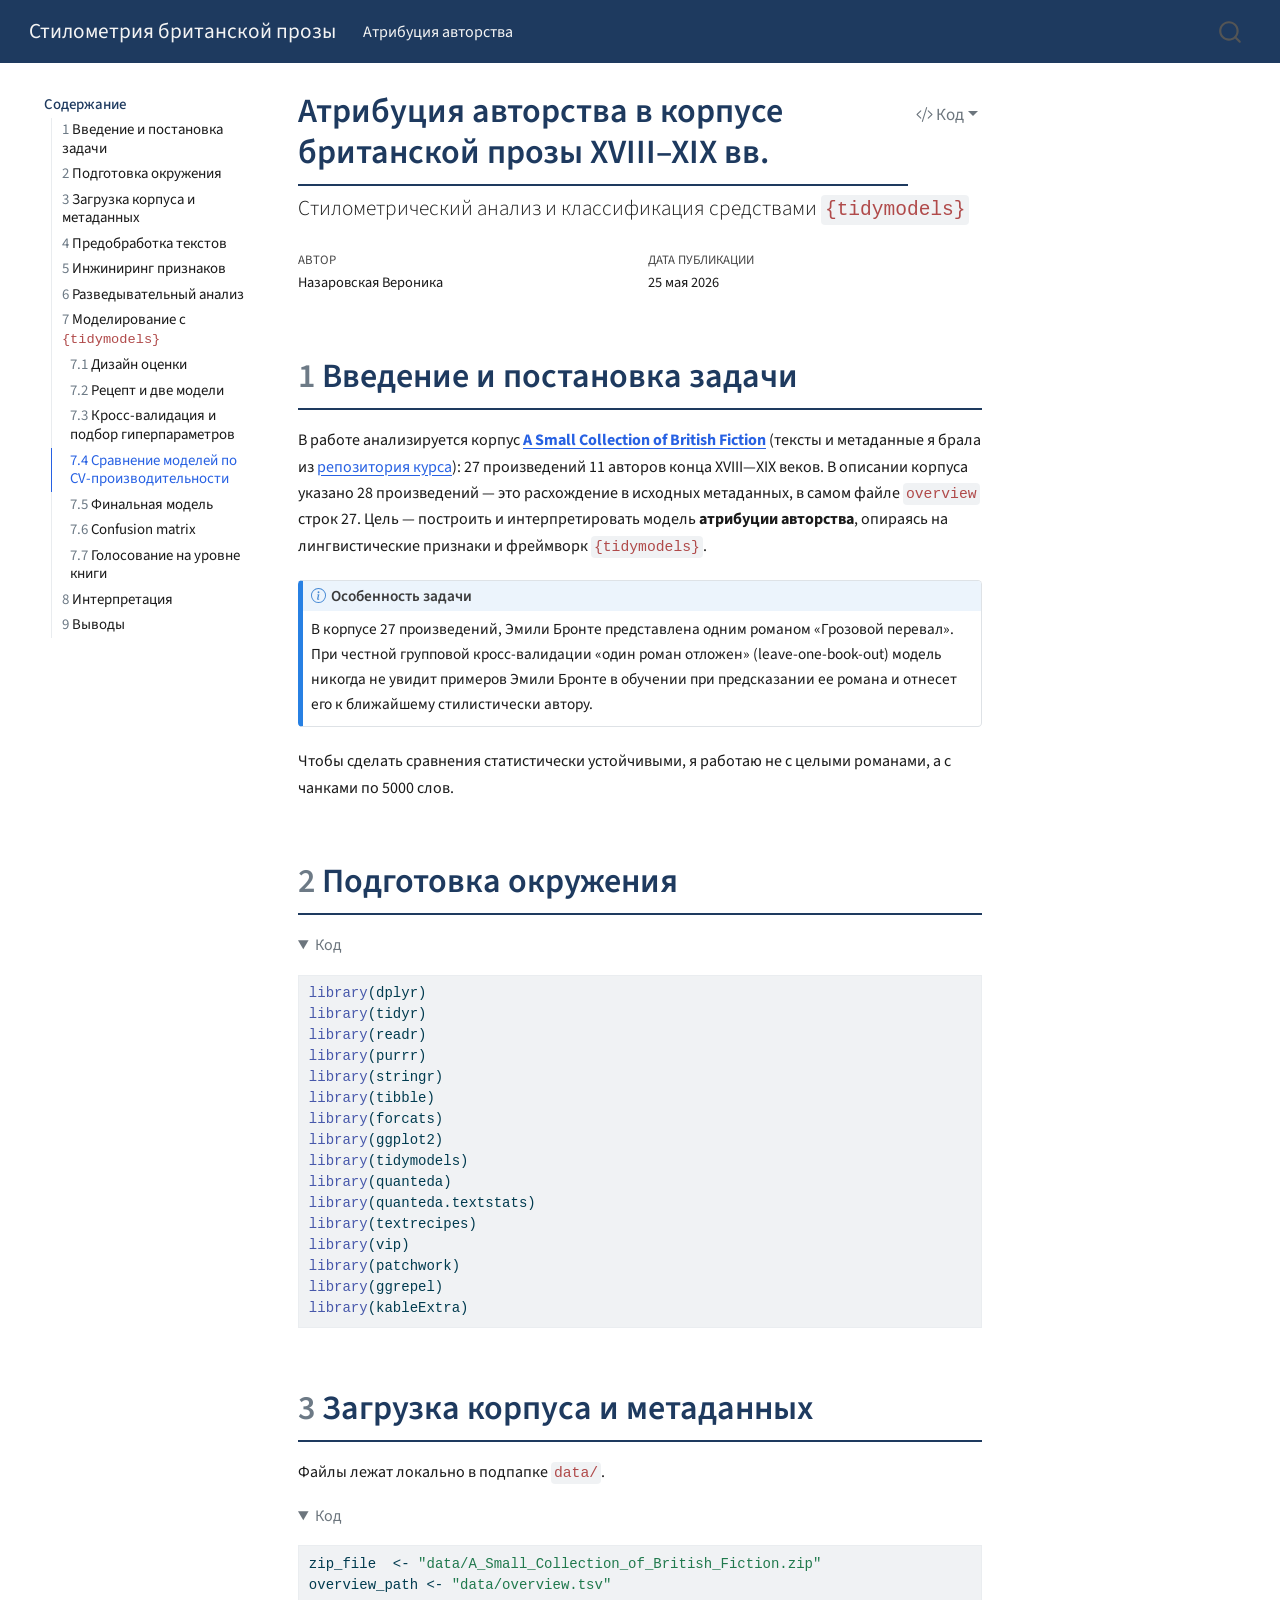
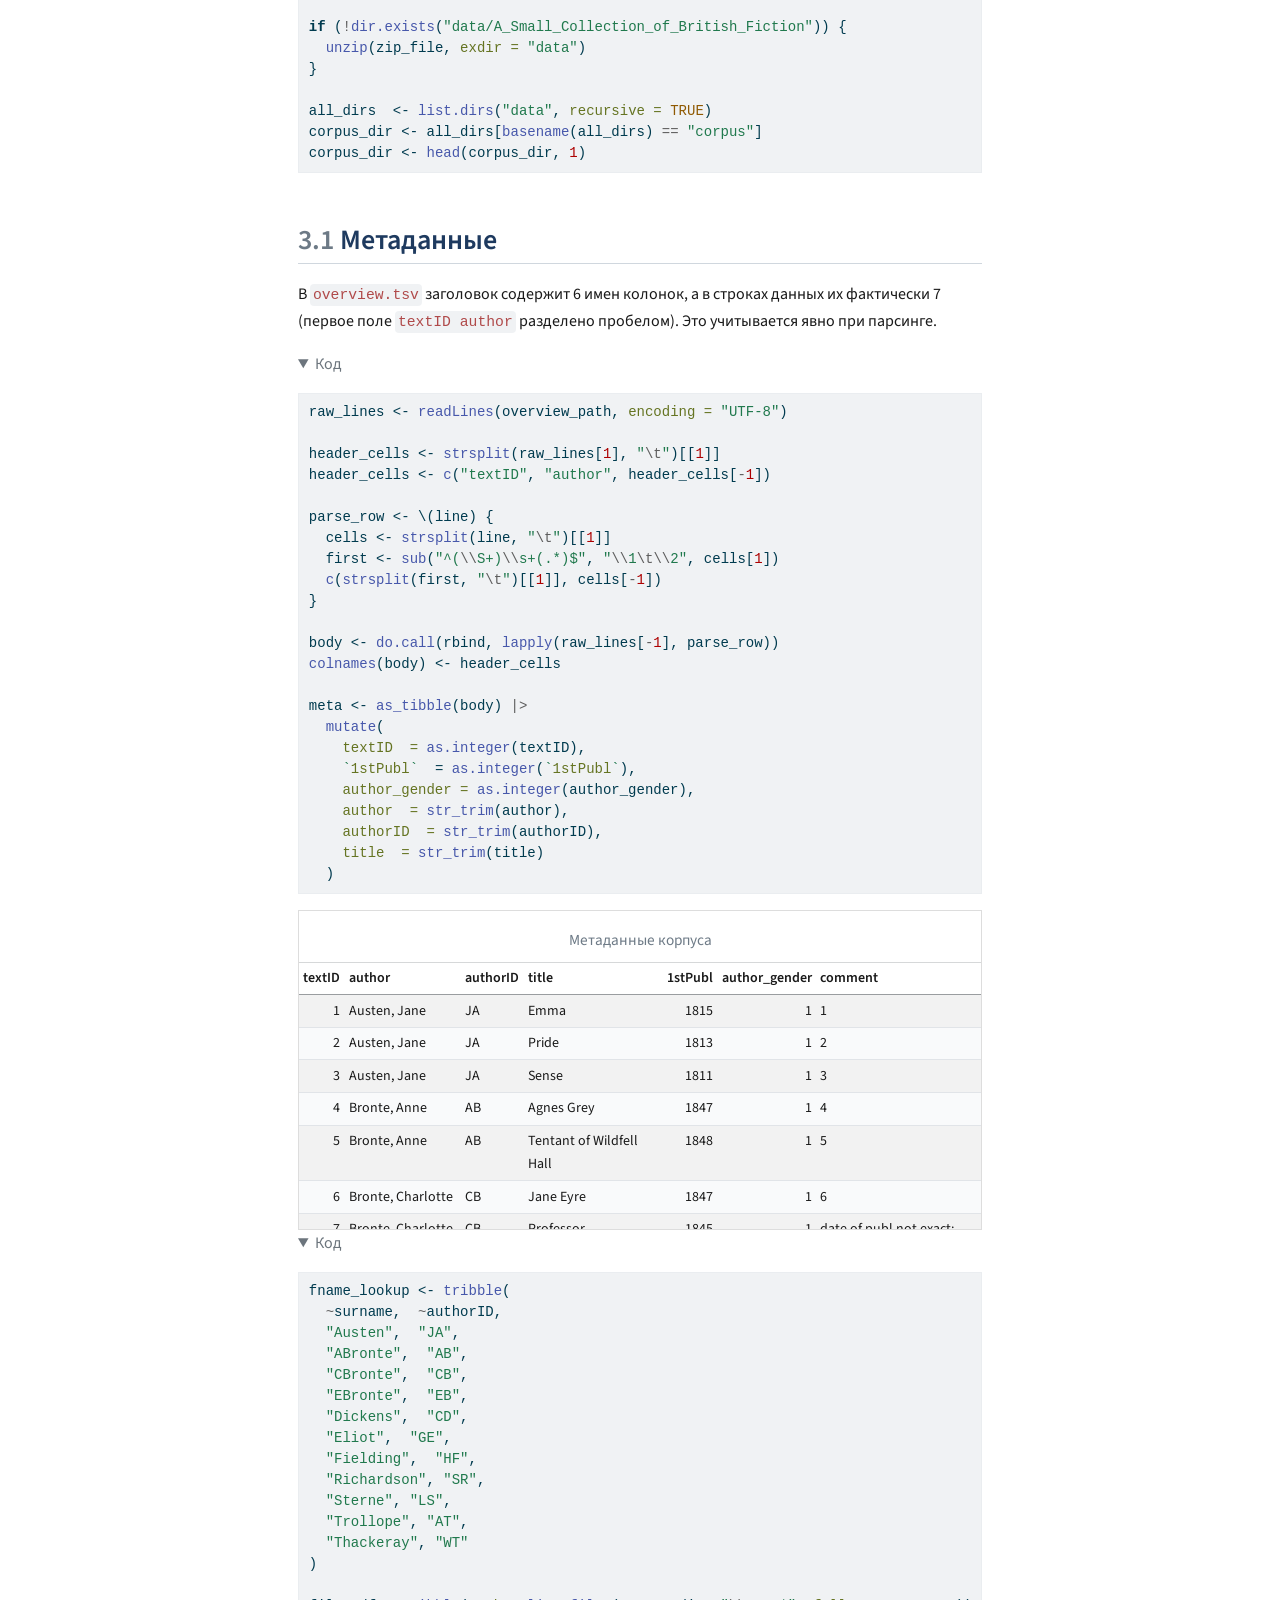
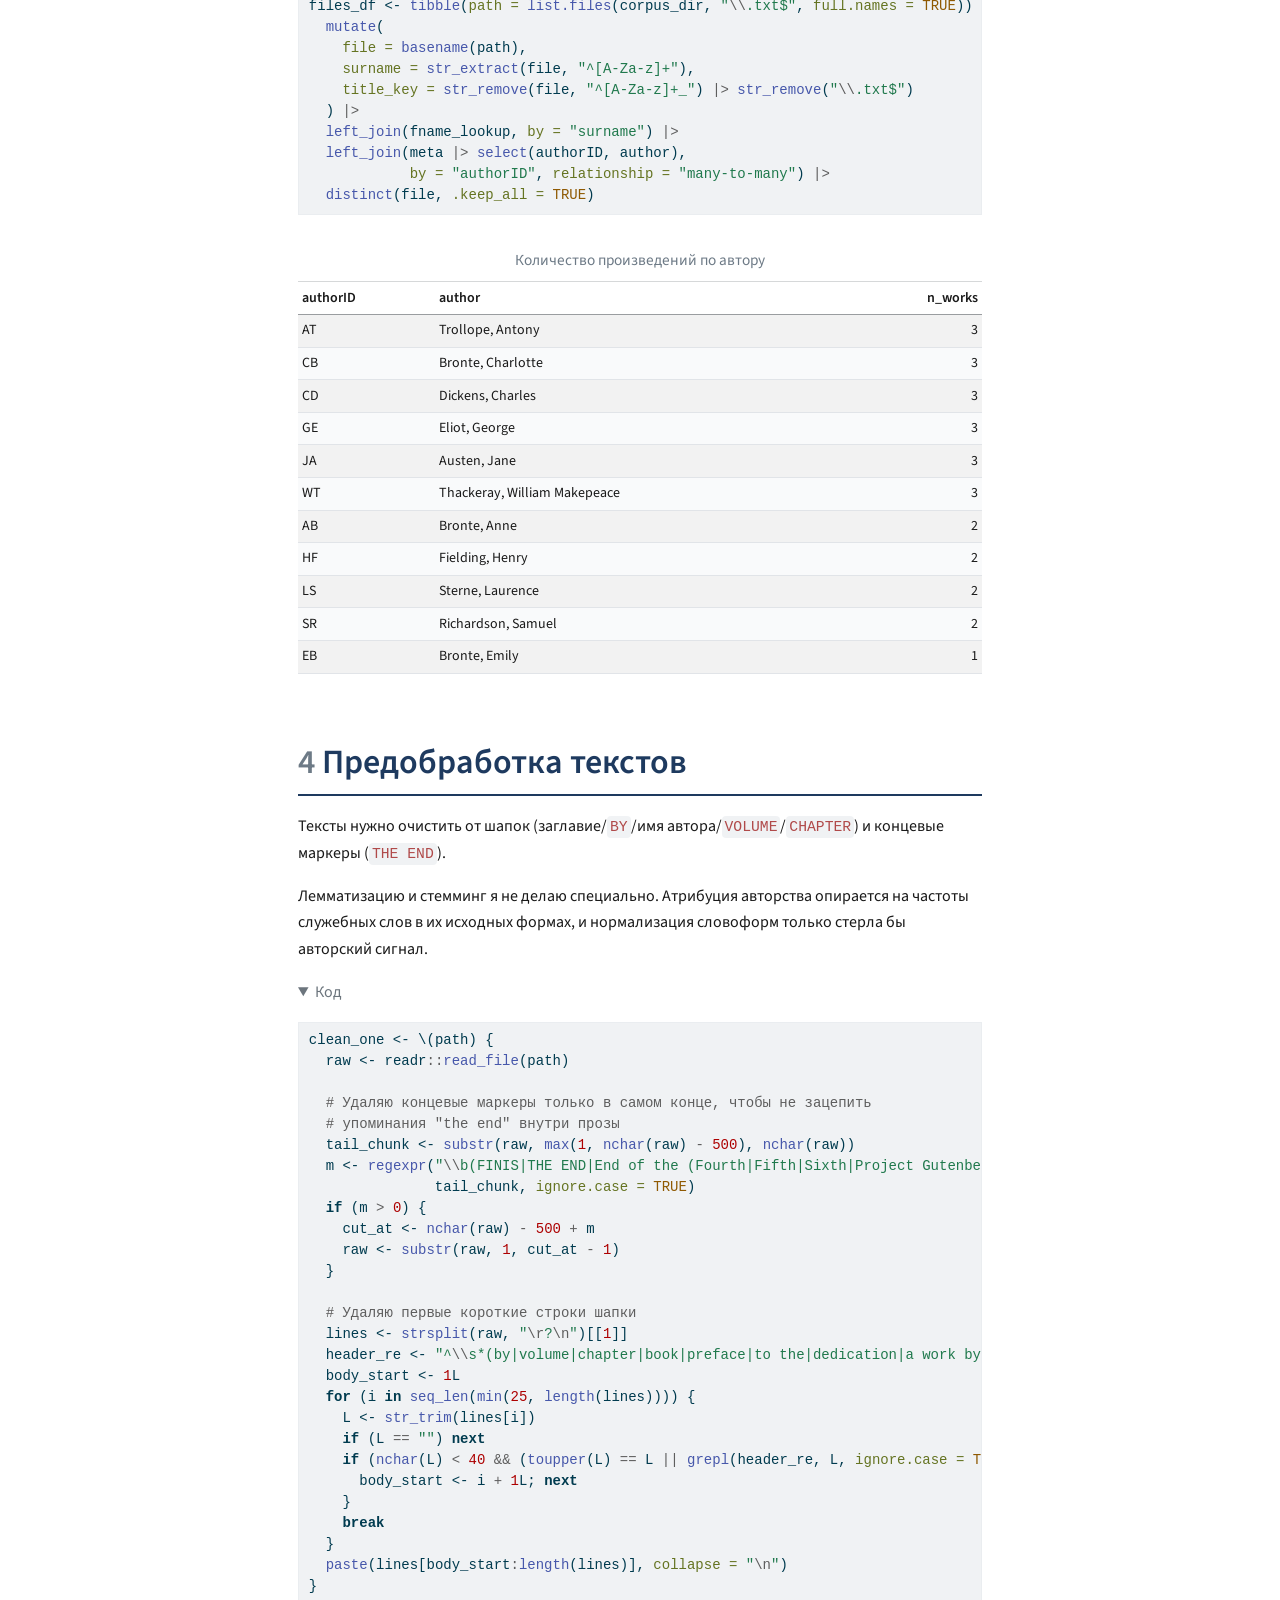
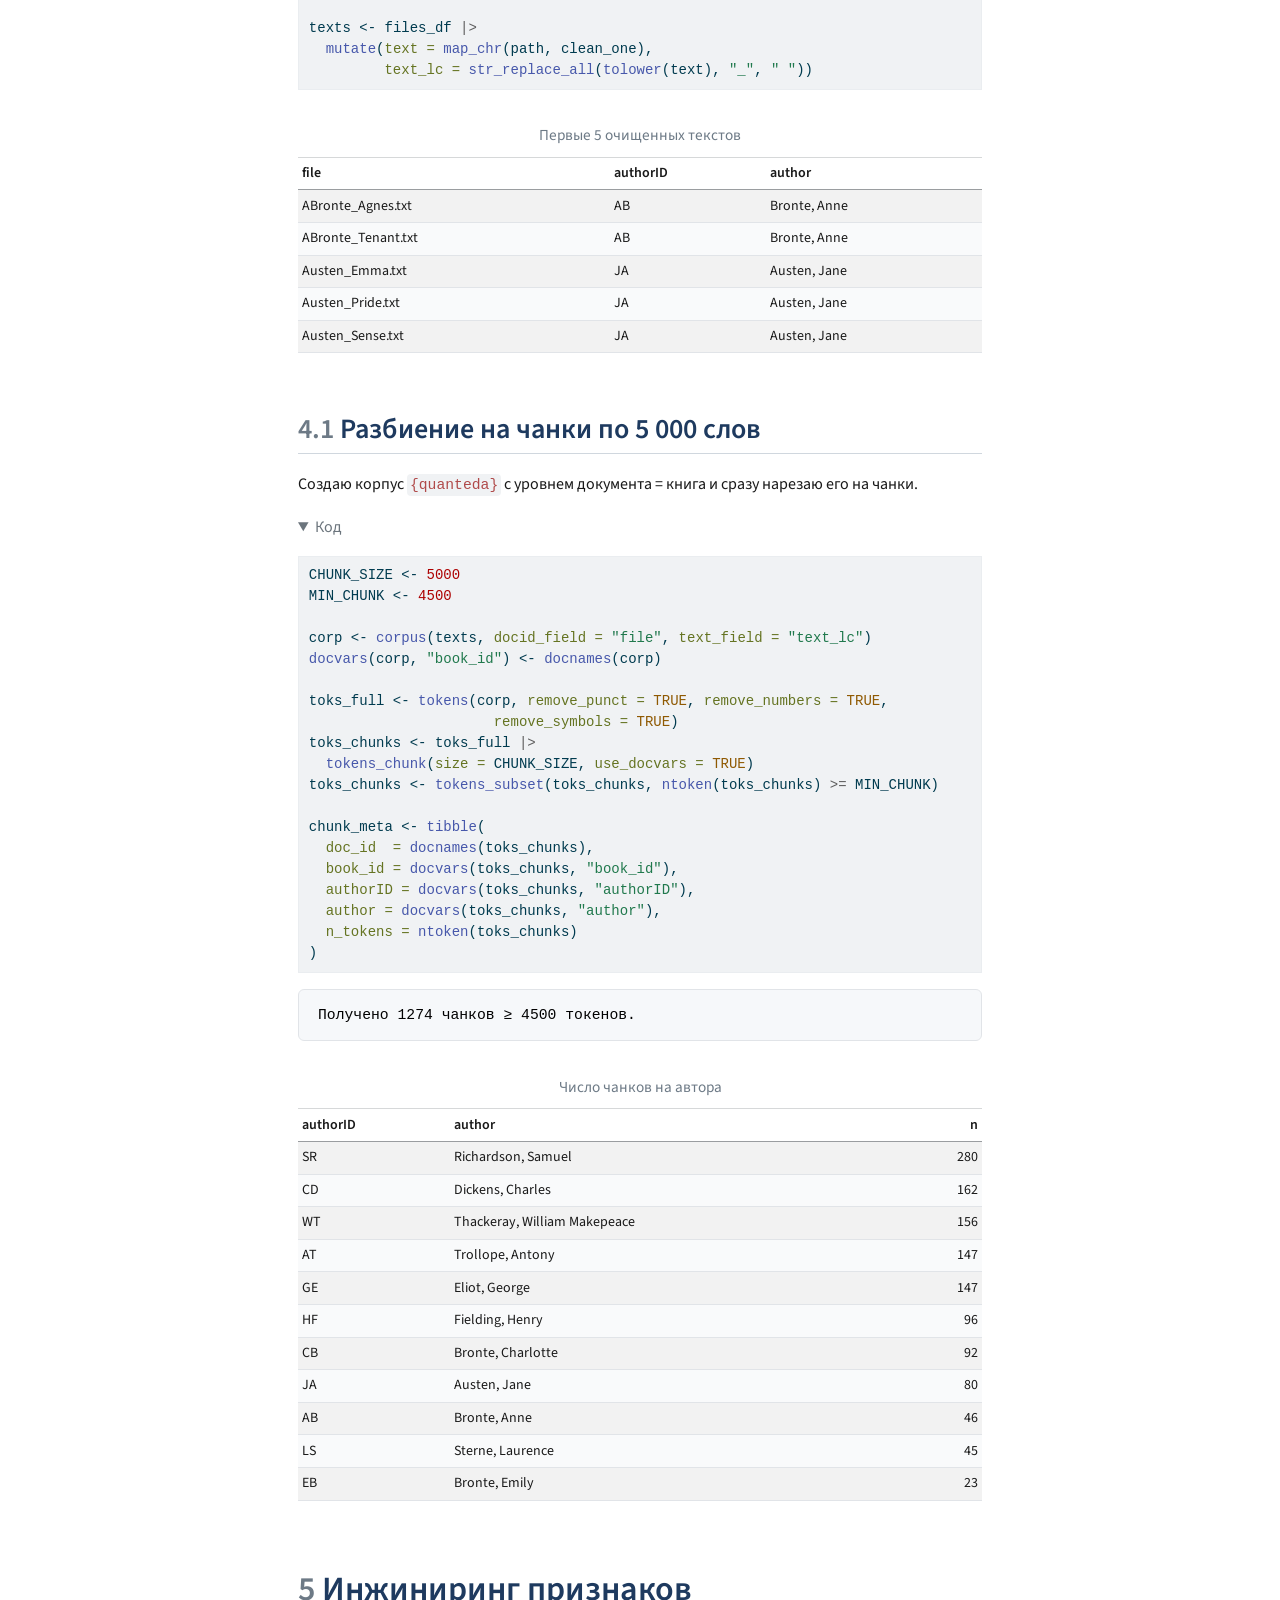
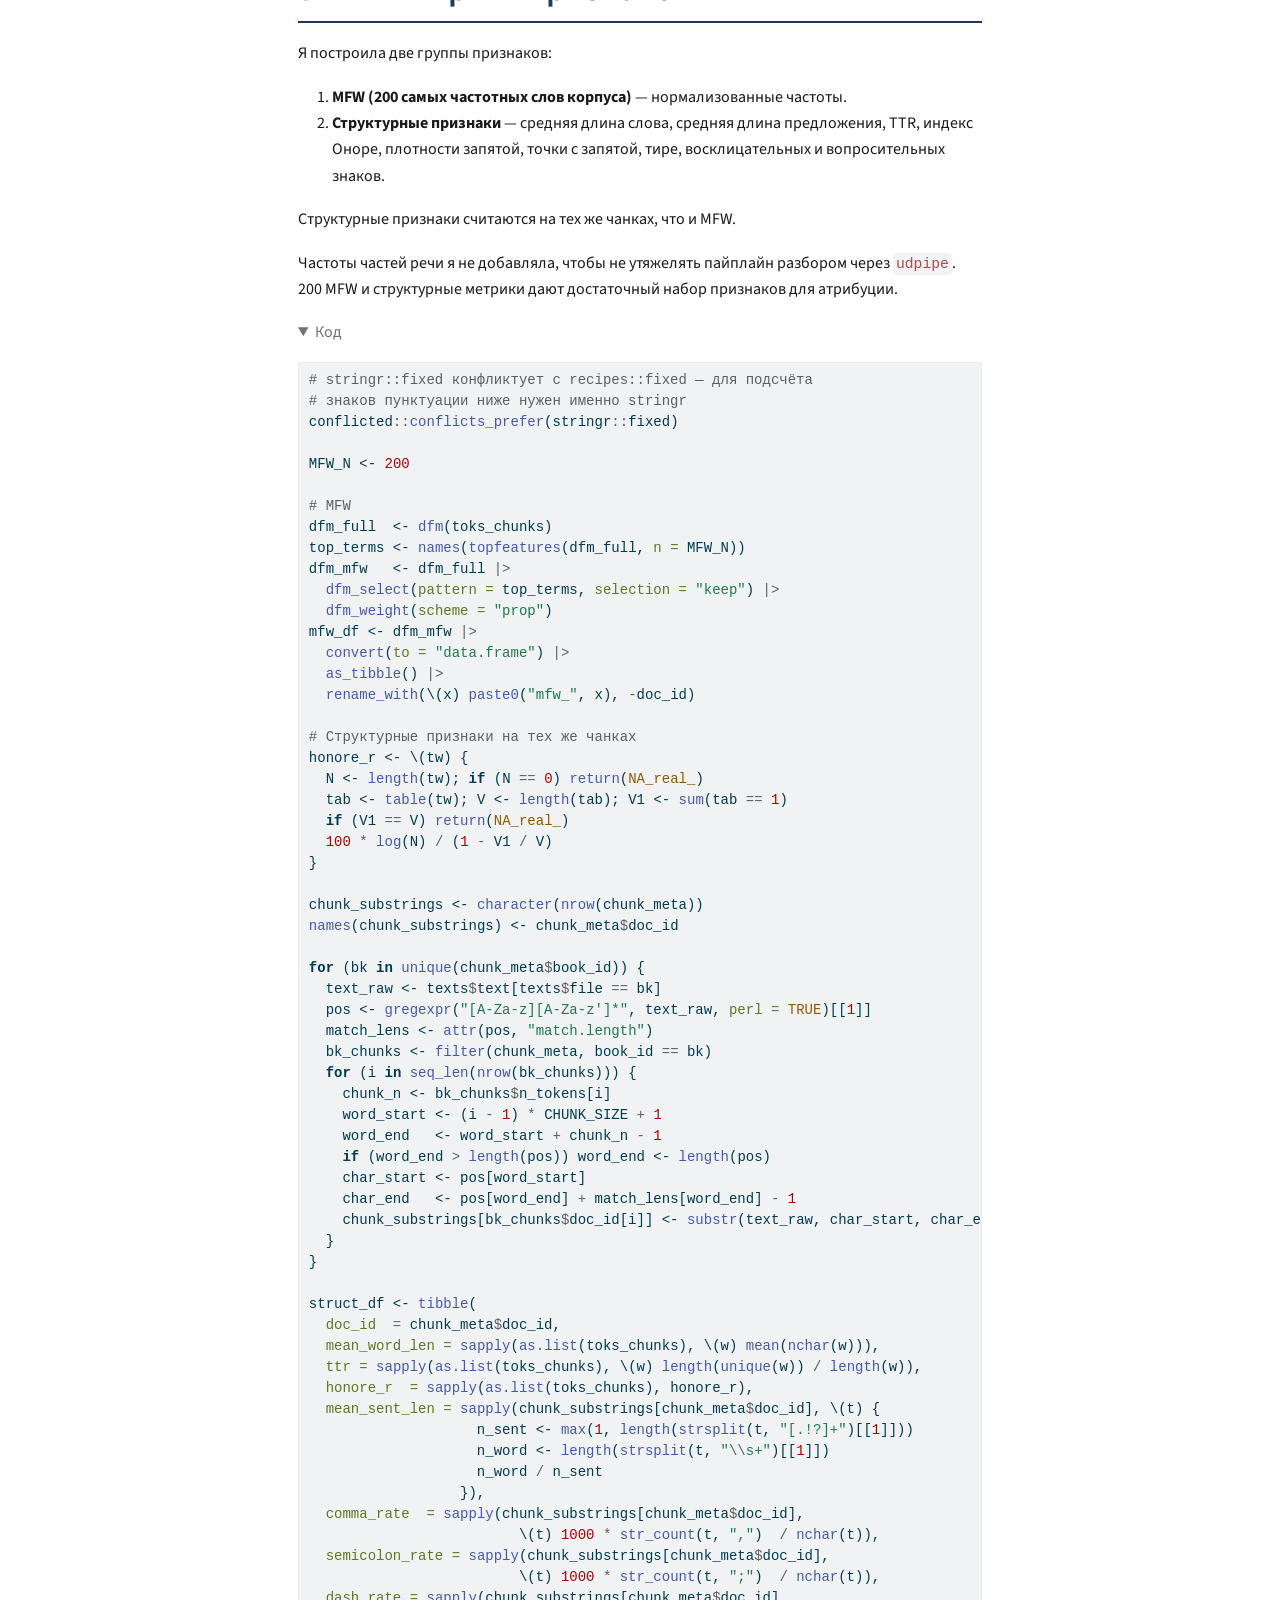
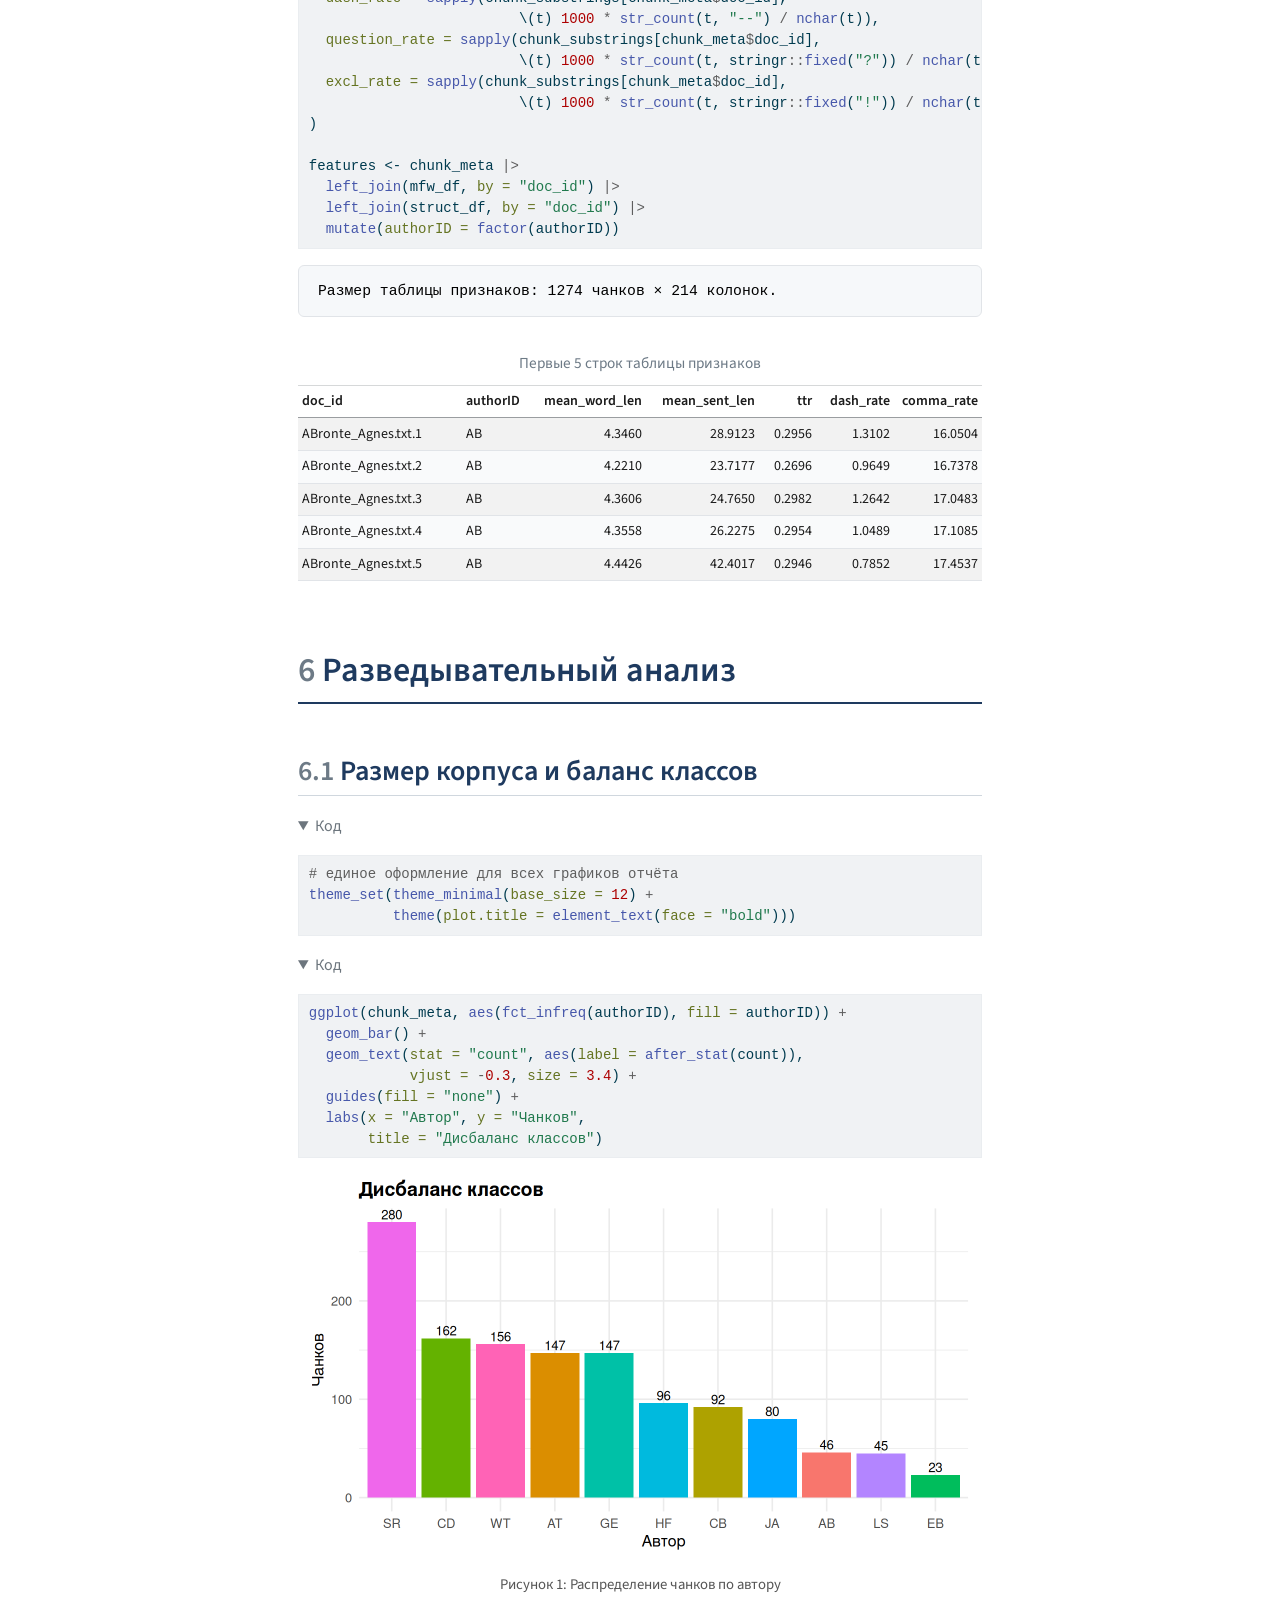
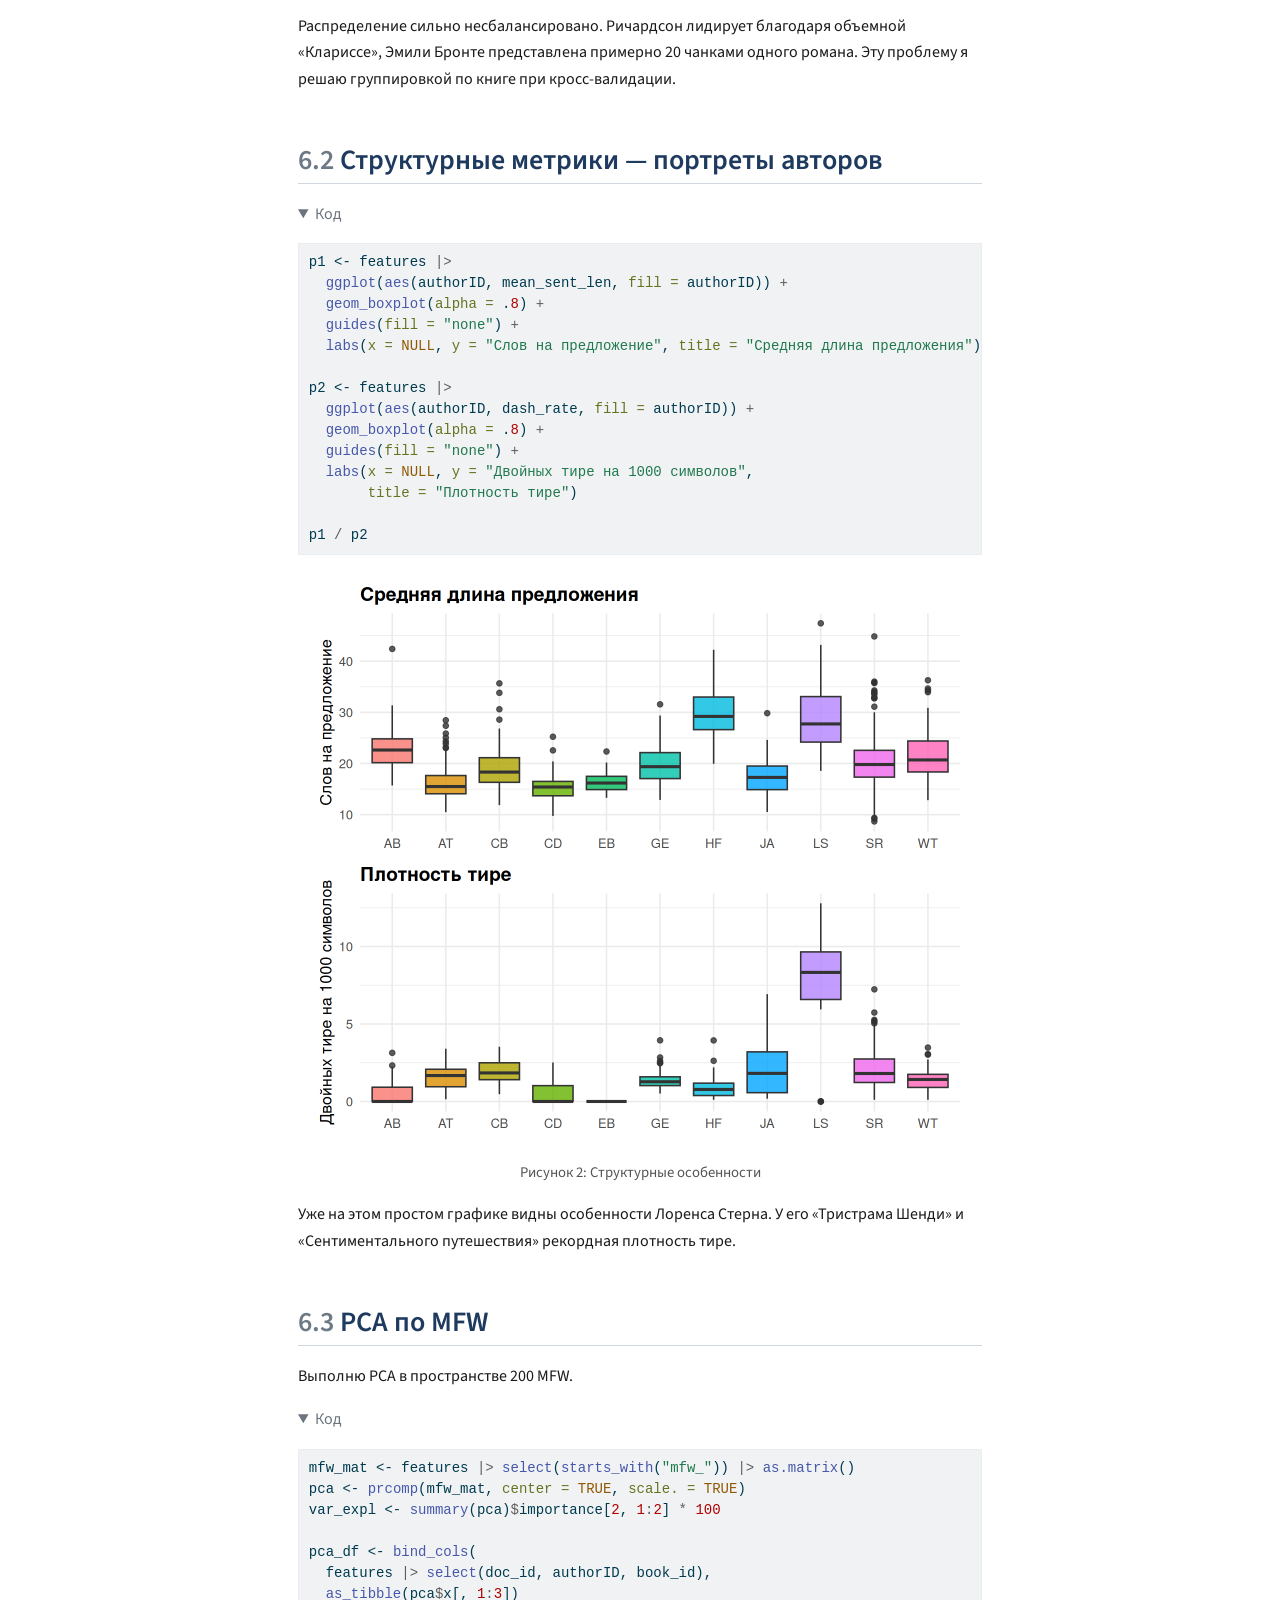
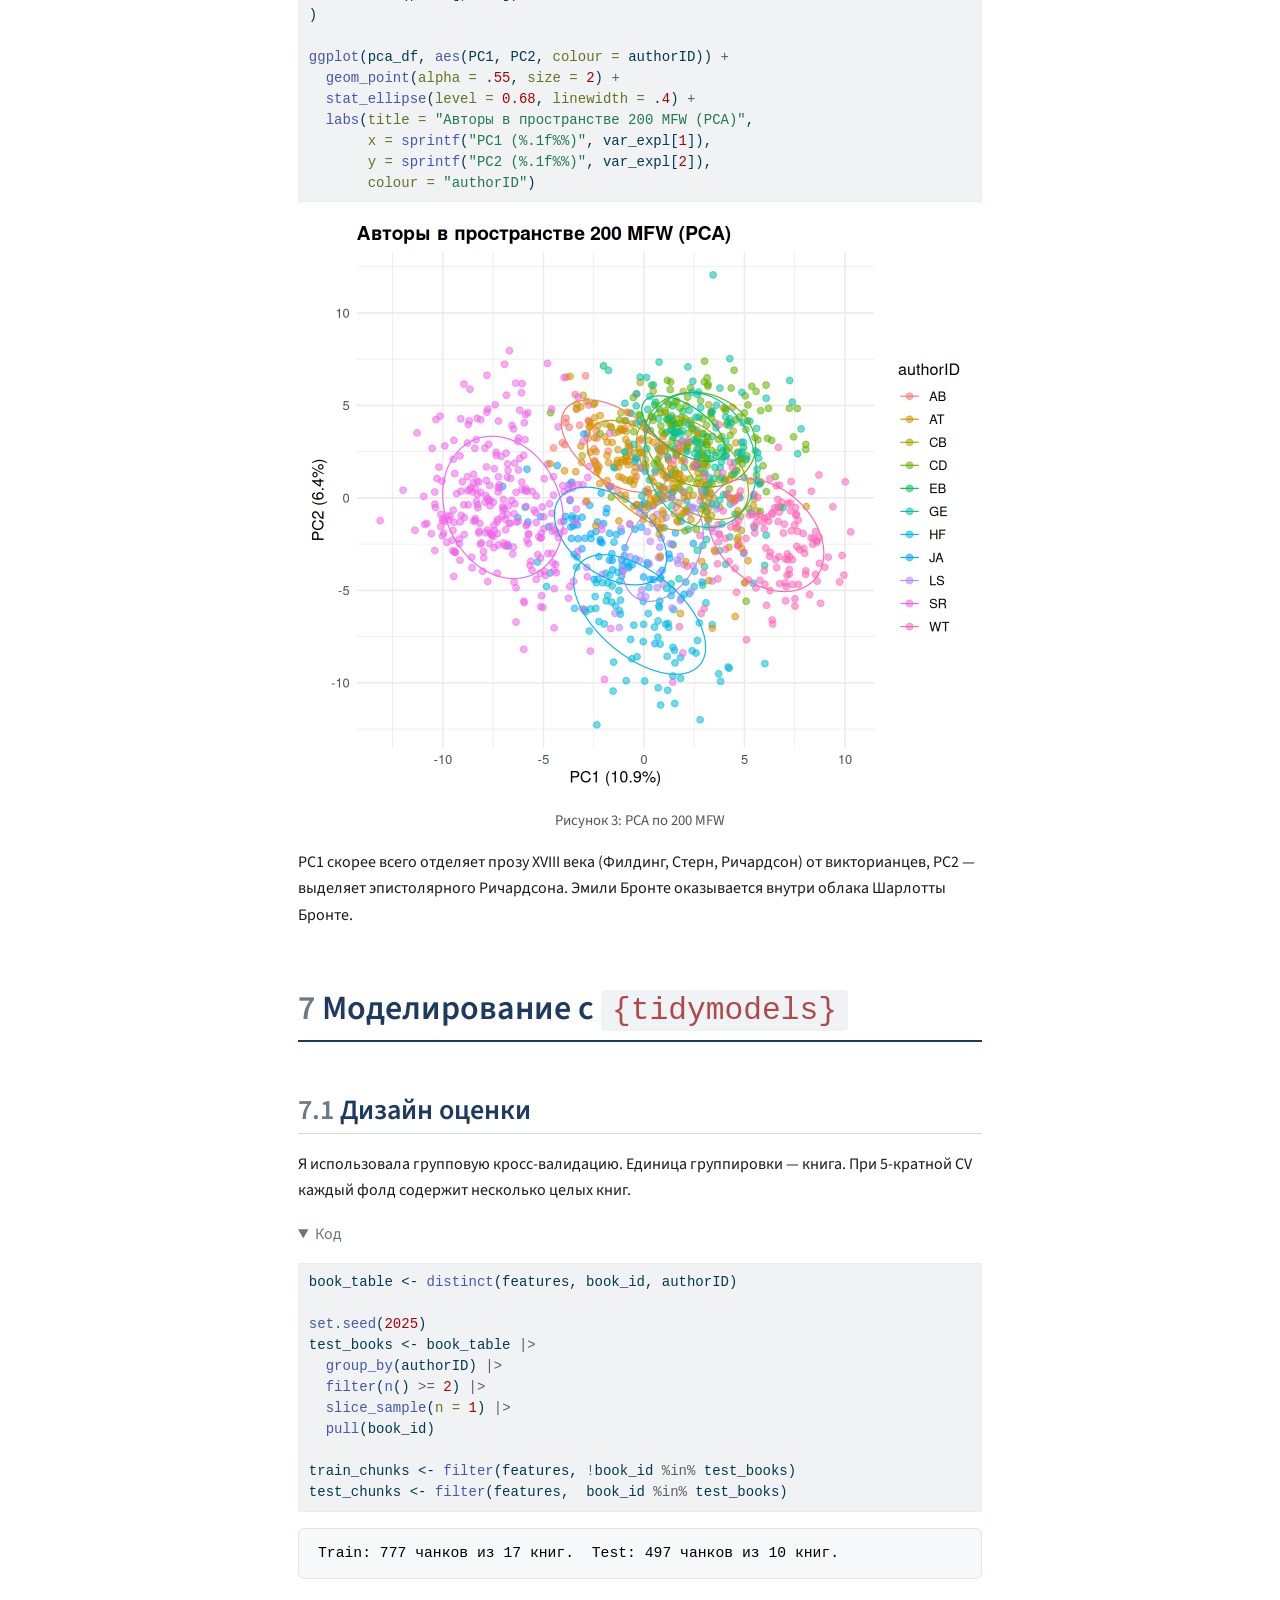
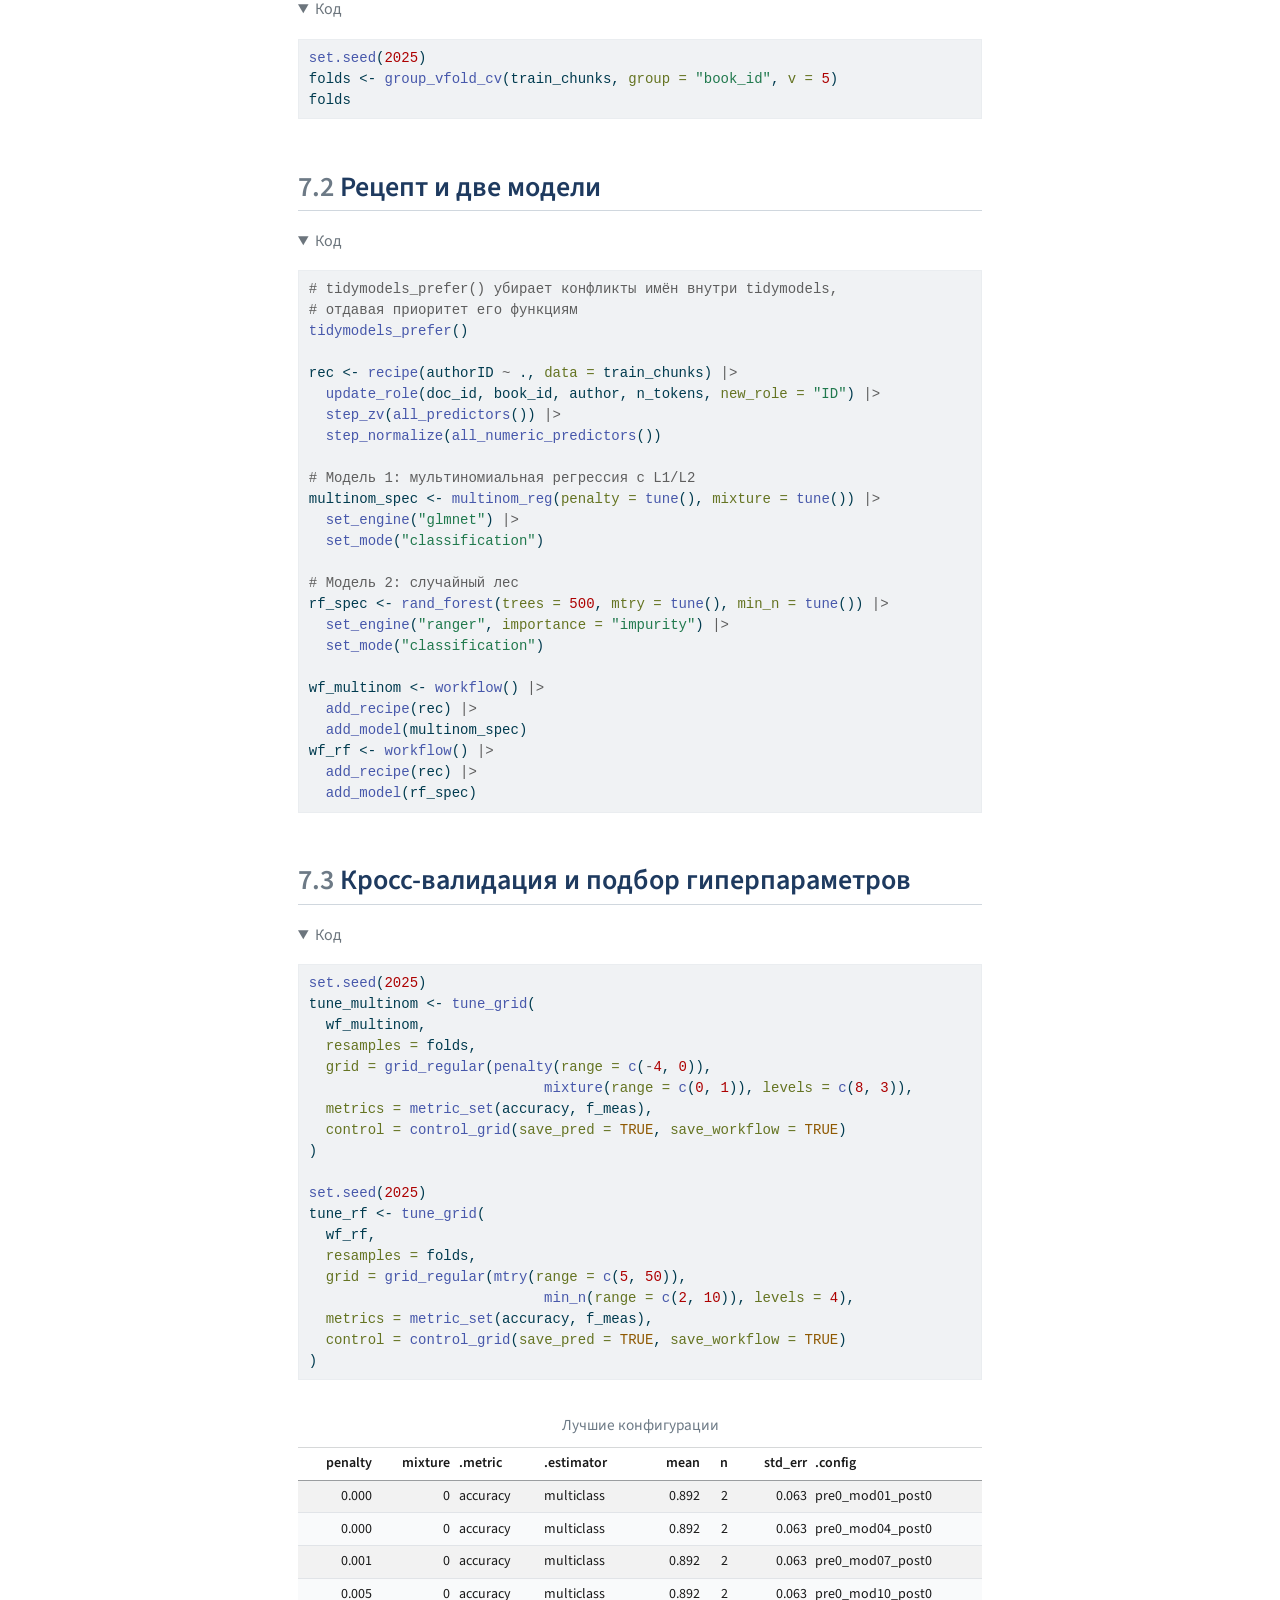
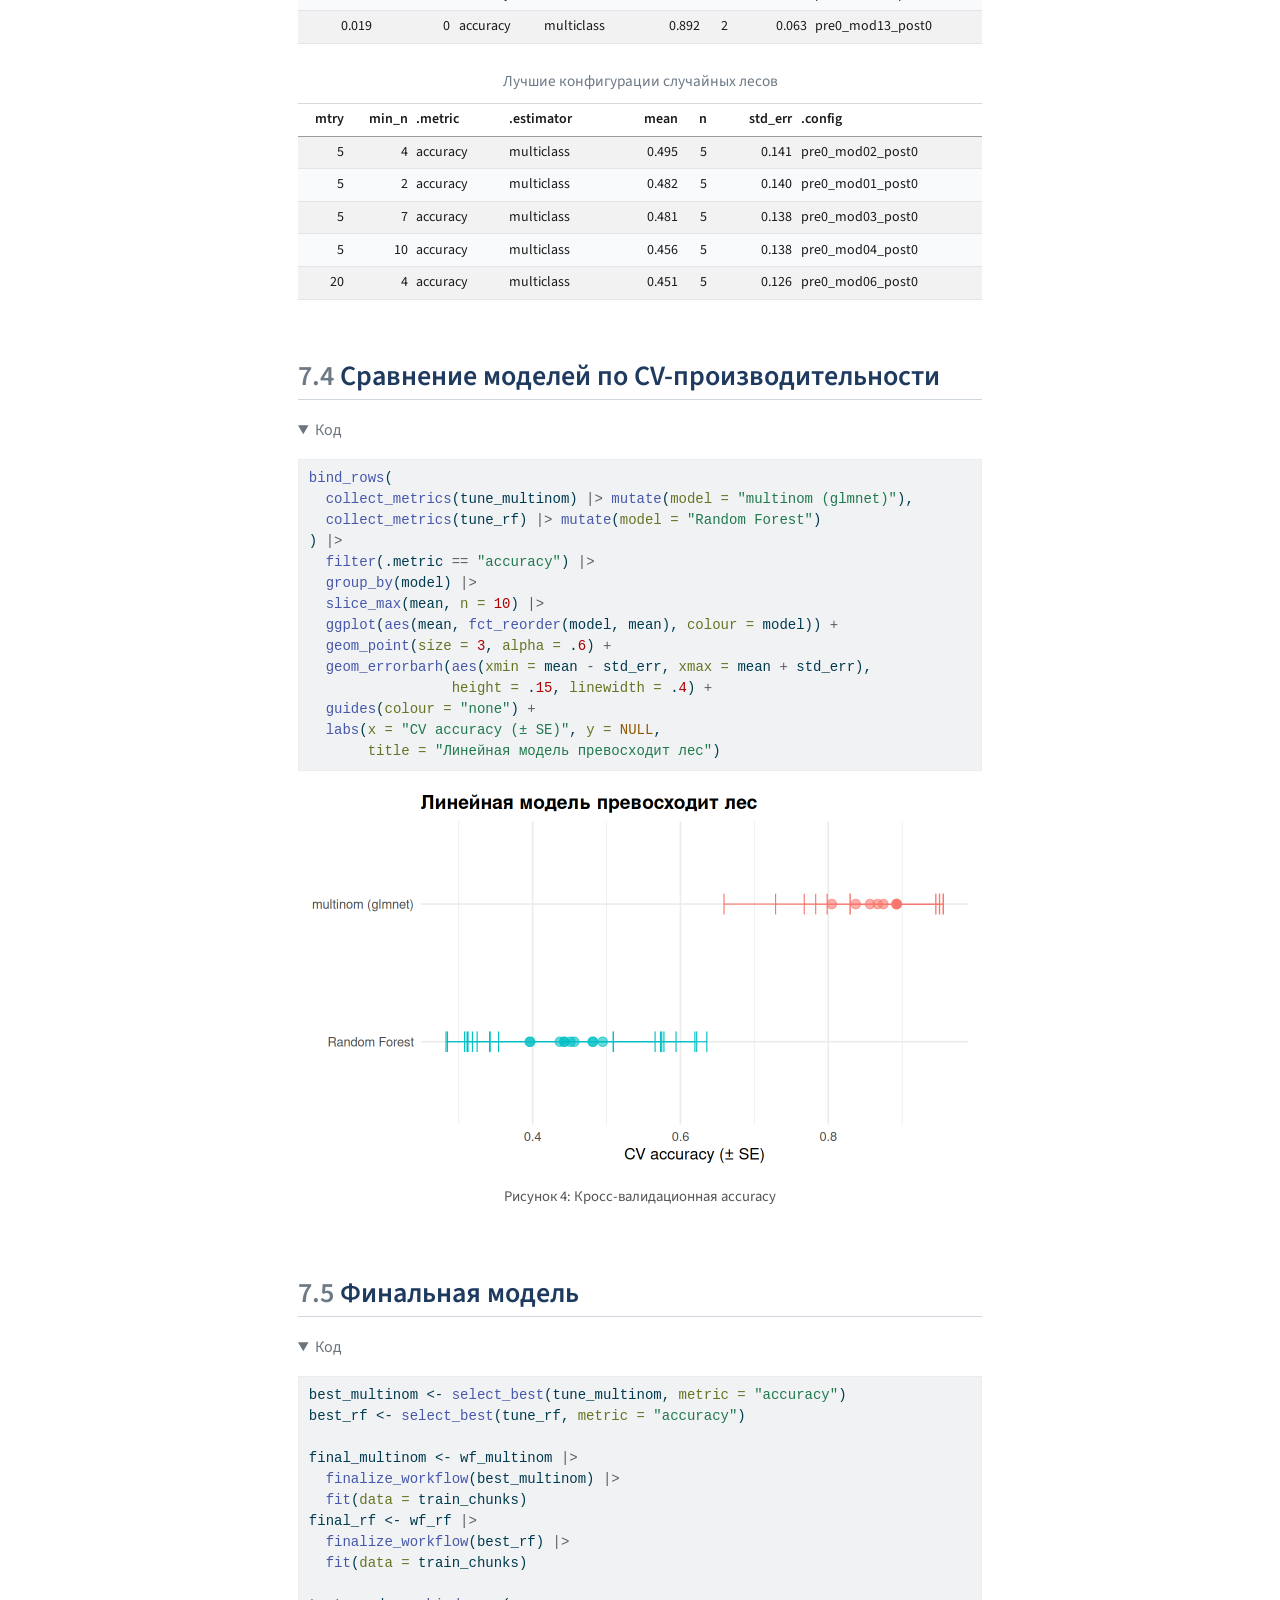
==== commit 1ffd22bd: "deploy: 27b17f790beda48fb618427ed49d7795fef7d9ac" ====
--- a/index.html
+++ b/index.html
@@ -265,11 +265,7 @@
 <span id="cb1-13"><a href="#cb1-13" aria-hidden="true" tabindex="-1"></a><span class="fu">library</span>(vip)</span>
 <span id="cb1-14"><a href="#cb1-14" aria-hidden="true" tabindex="-1"></a><span class="fu">library</span>(patchwork)</span>
 <span id="cb1-15"><a href="#cb1-15" aria-hidden="true" tabindex="-1"></a><span class="fu">library</span>(ggrepel)</span>
-<span id="cb1-16"><a href="#cb1-16" aria-hidden="true" tabindex="-1"></a><span class="fu">library</span>(kableExtra)</span>
-<span id="cb1-17"><a href="#cb1-17" aria-hidden="true" tabindex="-1"></a></span>
-<span id="cb1-18"><a href="#cb1-18" aria-hidden="true" tabindex="-1"></a><span class="fu">tidymodels_prefer</span>()</span>
-<span id="cb1-19"><a href="#cb1-19" aria-hidden="true" tabindex="-1"></a><span class="fu">theme_set</span>(<span class="fu">theme_minimal</span>(<span class="at">base_size =</span> <span class="dv">12</span>) <span class="sc">+</span></span>
-<span id="cb1-20"><a href="#cb1-20" aria-hidden="true" tabindex="-1"></a>          <span class="fu">theme</span>(<span class="at">plot.title =</span> <span class="fu">element_text</span>(<span class="at">face =</span> <span class="st">"bold"</span>)))</span></code></pre></div><button title="Скопировать текст" class="code-copy-button"><i class="bi"></i></button></div>
+<span id="cb1-16"><a href="#cb1-16" aria-hidden="true" tabindex="-1"></a><span class="fu">library</span>(kableExtra)</span></code></pre></div><button title="Скопировать текст" class="code-copy-button"><i class="bi"></i></button></div>
 </details>
 </div>
 </section>
@@ -282,9 +278,13 @@
 <div class="code-copy-outer-scaffold"><div class="sourceCode cell-code" id="cb2"><pre class="sourceCode r code-with-copy"><code class="sourceCode r"><span id="cb2-1"><a href="#cb2-1" aria-hidden="true" tabindex="-1"></a>zip_file  <span class="ot">&lt;-</span> <span class="st">"data/A_Small_Collection_of_British_Fiction.zip"</span></span>
 <span id="cb2-2"><a href="#cb2-2" aria-hidden="true" tabindex="-1"></a>overview_path <span class="ot">&lt;-</span> <span class="st">"data/overview.tsv"</span></span>
 <span id="cb2-3"><a href="#cb2-3" aria-hidden="true" tabindex="-1"></a></span>
-<span id="cb2-4"><a href="#cb2-4" aria-hidden="true" tabindex="-1"></a>all_dirs  <span class="ot">&lt;-</span> <span class="fu">list.dirs</span>(<span class="st">"data"</span>, <span class="at">recursive =</span> <span class="cn">TRUE</span>)</span>
-<span id="cb2-5"><a href="#cb2-5" aria-hidden="true" tabindex="-1"></a>corpus_dir <span class="ot">&lt;-</span> all_dirs[<span class="fu">basename</span>(all_dirs) <span class="sc">==</span> <span class="st">"corpus"</span>]</span>
-<span id="cb2-6"><a href="#cb2-6" aria-hidden="true" tabindex="-1"></a>corpus_dir <span class="ot">&lt;-</span> <span class="fu">head</span>(corpus_dir, <span class="dv">1</span>)</span></code></pre></div><button title="Скопировать текст" class="code-copy-button"><i class="bi"></i></button></div>
+<span id="cb2-4"><a href="#cb2-4" aria-hidden="true" tabindex="-1"></a><span class="cf">if</span> (<span class="sc">!</span><span class="fu">dir.exists</span>(<span class="st">"data/A_Small_Collection_of_British_Fiction"</span>)) {</span>
+<span id="cb2-5"><a href="#cb2-5" aria-hidden="true" tabindex="-1"></a>  <span class="fu">unzip</span>(zip_file, <span class="at">exdir =</span> <span class="st">"data"</span>)</span>
+<span id="cb2-6"><a href="#cb2-6" aria-hidden="true" tabindex="-1"></a>}</span>
+<span id="cb2-7"><a href="#cb2-7" aria-hidden="true" tabindex="-1"></a></span>
+<span id="cb2-8"><a href="#cb2-8" aria-hidden="true" tabindex="-1"></a>all_dirs  <span class="ot">&lt;-</span> <span class="fu">list.dirs</span>(<span class="st">"data"</span>, <span class="at">recursive =</span> <span class="cn">TRUE</span>)</span>
+<span id="cb2-9"><a href="#cb2-9" aria-hidden="true" tabindex="-1"></a>corpus_dir <span class="ot">&lt;-</span> all_dirs[<span class="fu">basename</span>(all_dirs) <span class="sc">==</span> <span class="st">"corpus"</span>]</span>
+<span id="cb2-10"><a href="#cb2-10" aria-hidden="true" tabindex="-1"></a>corpus_dir <span class="ot">&lt;-</span> <span class="fu">head</span>(corpus_dir, <span class="dv">1</span>)</span></code></pre></div><button title="Скопировать текст" class="code-copy-button"><i class="bi"></i></button></div>
 </details>
 </div>
 <section id="метаданные" class="level2" data-number="3.1">
@@ -882,72 +882,76 @@
 <div class="cell">
 <details open="" class="code-fold">
 <summary>Код</summary>
-<div class="code-copy-outer-scaffold"><div class="sourceCode cell-code" id="cb8"><pre class="sourceCode r code-with-copy"><code class="sourceCode r"><span id="cb8-1"><a href="#cb8-1" aria-hidden="true" tabindex="-1"></a>MFW_N <span class="ot">&lt;-</span> <span class="dv">200</span></span>
-<span id="cb8-2"><a href="#cb8-2" aria-hidden="true" tabindex="-1"></a></span>
-<span id="cb8-3"><a href="#cb8-3" aria-hidden="true" tabindex="-1"></a><span class="co"># MFW</span></span>
-<span id="cb8-4"><a href="#cb8-4" aria-hidden="true" tabindex="-1"></a>dfm_full  <span class="ot">&lt;-</span> <span class="fu">dfm</span>(toks_chunks)</span>
-<span id="cb8-5"><a href="#cb8-5" aria-hidden="true" tabindex="-1"></a>top_terms <span class="ot">&lt;-</span> <span class="fu">names</span>(<span class="fu">topfeatures</span>(dfm_full, <span class="at">n =</span> MFW_N))</span>
-<span id="cb8-6"><a href="#cb8-6" aria-hidden="true" tabindex="-1"></a>dfm_mfw   <span class="ot">&lt;-</span> dfm_full <span class="sc">|&gt;</span></span>
-<span id="cb8-7"><a href="#cb8-7" aria-hidden="true" tabindex="-1"></a>  <span class="fu">dfm_select</span>(<span class="at">pattern =</span> top_terms, <span class="at">selection =</span> <span class="st">"keep"</span>) <span class="sc">|&gt;</span></span>
-<span id="cb8-8"><a href="#cb8-8" aria-hidden="true" tabindex="-1"></a>  <span class="fu">dfm_weight</span>(<span class="at">scheme =</span> <span class="st">"prop"</span>)</span>
-<span id="cb8-9"><a href="#cb8-9" aria-hidden="true" tabindex="-1"></a>mfw_df <span class="ot">&lt;-</span> dfm_mfw <span class="sc">|&gt;</span></span>
-<span id="cb8-10"><a href="#cb8-10" aria-hidden="true" tabindex="-1"></a>  <span class="fu">convert</span>(<span class="at">to =</span> <span class="st">"data.frame"</span>) <span class="sc">|&gt;</span></span>
-<span id="cb8-11"><a href="#cb8-11" aria-hidden="true" tabindex="-1"></a>  <span class="fu">as_tibble</span>() <span class="sc">|&gt;</span></span>
-<span id="cb8-12"><a href="#cb8-12" aria-hidden="true" tabindex="-1"></a>  <span class="fu">rename_with</span>(\(x) <span class="fu">paste0</span>(<span class="st">"mfw_"</span>, x), <span class="sc">-</span>doc_id)</span>
-<span id="cb8-13"><a href="#cb8-13" aria-hidden="true" tabindex="-1"></a></span>
-<span id="cb8-14"><a href="#cb8-14" aria-hidden="true" tabindex="-1"></a><span class="co"># Структурные признаки на тех же чанках</span></span>
-<span id="cb8-15"><a href="#cb8-15" aria-hidden="true" tabindex="-1"></a>honore_r <span class="ot">&lt;-</span> \(tw) {</span>
-<span id="cb8-16"><a href="#cb8-16" aria-hidden="true" tabindex="-1"></a>  N <span class="ot">&lt;-</span> <span class="fu">length</span>(tw); <span class="cf">if</span> (N <span class="sc">==</span> <span class="dv">0</span>) <span class="fu">return</span>(<span class="cn">NA_real_</span>)</span>
-<span id="cb8-17"><a href="#cb8-17" aria-hidden="true" tabindex="-1"></a>  tab <span class="ot">&lt;-</span> <span class="fu">table</span>(tw); V <span class="ot">&lt;-</span> <span class="fu">length</span>(tab); V1 <span class="ot">&lt;-</span> <span class="fu">sum</span>(tab <span class="sc">==</span> <span class="dv">1</span>)</span>
-<span id="cb8-18"><a href="#cb8-18" aria-hidden="true" tabindex="-1"></a>  <span class="cf">if</span> (V1 <span class="sc">==</span> V) <span class="fu">return</span>(<span class="cn">NA_real_</span>)</span>
-<span id="cb8-19"><a href="#cb8-19" aria-hidden="true" tabindex="-1"></a>  <span class="dv">100</span> <span class="sc">*</span> <span class="fu">log</span>(N) <span class="sc">/</span> (<span class="dv">1</span> <span class="sc">-</span> V1 <span class="sc">/</span> V)</span>
-<span id="cb8-20"><a href="#cb8-20" aria-hidden="true" tabindex="-1"></a>}</span>
-<span id="cb8-21"><a href="#cb8-21" aria-hidden="true" tabindex="-1"></a></span>
-<span id="cb8-22"><a href="#cb8-22" aria-hidden="true" tabindex="-1"></a>chunk_substrings <span class="ot">&lt;-</span> <span class="fu">character</span>(<span class="fu">nrow</span>(chunk_meta))</span>
-<span id="cb8-23"><a href="#cb8-23" aria-hidden="true" tabindex="-1"></a><span class="fu">names</span>(chunk_substrings) <span class="ot">&lt;-</span> chunk_meta<span class="sc">$</span>doc_id</span>
-<span id="cb8-24"><a href="#cb8-24" aria-hidden="true" tabindex="-1"></a></span>
-<span id="cb8-25"><a href="#cb8-25" aria-hidden="true" tabindex="-1"></a><span class="cf">for</span> (bk <span class="cf">in</span> <span class="fu">unique</span>(chunk_meta<span class="sc">$</span>book_id)) {</span>
-<span id="cb8-26"><a href="#cb8-26" aria-hidden="true" tabindex="-1"></a>  text_raw <span class="ot">&lt;-</span> texts<span class="sc">$</span>text[texts<span class="sc">$</span>file <span class="sc">==</span> bk]</span>
-<span id="cb8-27"><a href="#cb8-27" aria-hidden="true" tabindex="-1"></a>  pos <span class="ot">&lt;-</span> <span class="fu">gregexpr</span>(<span class="st">"[A-Za-z][A-Za-z']*"</span>, text_raw, <span class="at">perl =</span> <span class="cn">TRUE</span>)[[<span class="dv">1</span>]]</span>
-<span id="cb8-28"><a href="#cb8-28" aria-hidden="true" tabindex="-1"></a>  match_lens <span class="ot">&lt;-</span> <span class="fu">attr</span>(pos, <span class="st">"match.length"</span>)</span>
-<span id="cb8-29"><a href="#cb8-29" aria-hidden="true" tabindex="-1"></a>  bk_chunks <span class="ot">&lt;-</span> <span class="fu">filter</span>(chunk_meta, book_id <span class="sc">==</span> bk)</span>
-<span id="cb8-30"><a href="#cb8-30" aria-hidden="true" tabindex="-1"></a>  <span class="cf">for</span> (i <span class="cf">in</span> <span class="fu">seq_len</span>(<span class="fu">nrow</span>(bk_chunks))) {</span>
-<span id="cb8-31"><a href="#cb8-31" aria-hidden="true" tabindex="-1"></a>    chunk_n <span class="ot">&lt;-</span> bk_chunks<span class="sc">$</span>n_tokens[i]</span>
-<span id="cb8-32"><a href="#cb8-32" aria-hidden="true" tabindex="-1"></a>    word_start <span class="ot">&lt;-</span> (i <span class="sc">-</span> <span class="dv">1</span>) <span class="sc">*</span> CHUNK_SIZE <span class="sc">+</span> <span class="dv">1</span></span>
-<span id="cb8-33"><a href="#cb8-33" aria-hidden="true" tabindex="-1"></a>    word_end   <span class="ot">&lt;-</span> word_start <span class="sc">+</span> chunk_n <span class="sc">-</span> <span class="dv">1</span></span>
-<span id="cb8-34"><a href="#cb8-34" aria-hidden="true" tabindex="-1"></a>    <span class="cf">if</span> (word_end <span class="sc">&gt;</span> <span class="fu">length</span>(pos)) word_end <span class="ot">&lt;-</span> <span class="fu">length</span>(pos)</span>
-<span id="cb8-35"><a href="#cb8-35" aria-hidden="true" tabindex="-1"></a>    char_start <span class="ot">&lt;-</span> pos[word_start]</span>
-<span id="cb8-36"><a href="#cb8-36" aria-hidden="true" tabindex="-1"></a>    char_end   <span class="ot">&lt;-</span> pos[word_end] <span class="sc">+</span> match_lens[word_end] <span class="sc">-</span> <span class="dv">1</span></span>
-<span id="cb8-37"><a href="#cb8-37" aria-hidden="true" tabindex="-1"></a>    chunk_substrings[bk_chunks<span class="sc">$</span>doc_id[i]] <span class="ot">&lt;-</span> <span class="fu">substr</span>(text_raw, char_start, char_end)</span>
-<span id="cb8-38"><a href="#cb8-38" aria-hidden="true" tabindex="-1"></a>  }</span>
-<span id="cb8-39"><a href="#cb8-39" aria-hidden="true" tabindex="-1"></a>}</span>
-<span id="cb8-40"><a href="#cb8-40" aria-hidden="true" tabindex="-1"></a></span>
-<span id="cb8-41"><a href="#cb8-41" aria-hidden="true" tabindex="-1"></a>struct_df <span class="ot">&lt;-</span> <span class="fu">tibble</span>(</span>
-<span id="cb8-42"><a href="#cb8-42" aria-hidden="true" tabindex="-1"></a>  <span class="at">doc_id  =</span> chunk_meta<span class="sc">$</span>doc_id,</span>
-<span id="cb8-43"><a href="#cb8-43" aria-hidden="true" tabindex="-1"></a>  <span class="at">mean_word_len =</span> <span class="fu">sapply</span>(<span class="fu">as.list</span>(toks_chunks), \(w) <span class="fu">mean</span>(<span class="fu">nchar</span>(w))),</span>
-<span id="cb8-44"><a href="#cb8-44" aria-hidden="true" tabindex="-1"></a>  <span class="at">ttr =</span> <span class="fu">sapply</span>(<span class="fu">as.list</span>(toks_chunks), \(w) <span class="fu">length</span>(<span class="fu">unique</span>(w)) <span class="sc">/</span> <span class="fu">length</span>(w)),</span>
-<span id="cb8-45"><a href="#cb8-45" aria-hidden="true" tabindex="-1"></a>  <span class="at">honore_r  =</span> <span class="fu">sapply</span>(<span class="fu">as.list</span>(toks_chunks), honore_r),</span>
-<span id="cb8-46"><a href="#cb8-46" aria-hidden="true" tabindex="-1"></a>  <span class="at">mean_sent_len =</span> <span class="fu">sapply</span>(chunk_substrings[chunk_meta<span class="sc">$</span>doc_id], \(t) {</span>
-<span id="cb8-47"><a href="#cb8-47" aria-hidden="true" tabindex="-1"></a>                    n_sent <span class="ot">&lt;-</span> <span class="fu">max</span>(<span class="dv">1</span>, <span class="fu">length</span>(<span class="fu">strsplit</span>(t, <span class="st">"[.!?]+"</span>)[[<span class="dv">1</span>]]))</span>
-<span id="cb8-48"><a href="#cb8-48" aria-hidden="true" tabindex="-1"></a>                    n_word <span class="ot">&lt;-</span> <span class="fu">length</span>(<span class="fu">strsplit</span>(t, <span class="st">"</span><span class="sc">\\</span><span class="st">s+"</span>)[[<span class="dv">1</span>]])</span>
-<span id="cb8-49"><a href="#cb8-49" aria-hidden="true" tabindex="-1"></a>                    n_word <span class="sc">/</span> n_sent</span>
-<span id="cb8-50"><a href="#cb8-50" aria-hidden="true" tabindex="-1"></a>                  }),</span>
-<span id="cb8-51"><a href="#cb8-51" aria-hidden="true" tabindex="-1"></a>  <span class="at">comma_rate  =</span> <span class="fu">sapply</span>(chunk_substrings[chunk_meta<span class="sc">$</span>doc_id],</span>
-<span id="cb8-52"><a href="#cb8-52" aria-hidden="true" tabindex="-1"></a>                         \(t) <span class="dv">1000</span> <span class="sc">*</span> <span class="fu">str_count</span>(t, <span class="st">","</span>)  <span class="sc">/</span> <span class="fu">nchar</span>(t)),</span>
-<span id="cb8-53"><a href="#cb8-53" aria-hidden="true" tabindex="-1"></a>  <span class="at">semicolon_rate =</span> <span class="fu">sapply</span>(chunk_substrings[chunk_meta<span class="sc">$</span>doc_id],</span>
-<span id="cb8-54"><a href="#cb8-54" aria-hidden="true" tabindex="-1"></a>                         \(t) <span class="dv">1000</span> <span class="sc">*</span> <span class="fu">str_count</span>(t, <span class="st">";"</span>)  <span class="sc">/</span> <span class="fu">nchar</span>(t)),</span>
-<span id="cb8-55"><a href="#cb8-55" aria-hidden="true" tabindex="-1"></a>  <span class="at">dash_rate =</span> <span class="fu">sapply</span>(chunk_substrings[chunk_meta<span class="sc">$</span>doc_id],</span>
-<span id="cb8-56"><a href="#cb8-56" aria-hidden="true" tabindex="-1"></a>                         \(t) <span class="dv">1000</span> <span class="sc">*</span> <span class="fu">str_count</span>(t, <span class="st">"--"</span>) <span class="sc">/</span> <span class="fu">nchar</span>(t)),</span>
-<span id="cb8-57"><a href="#cb8-57" aria-hidden="true" tabindex="-1"></a>  <span class="at">question_rate =</span> <span class="fu">sapply</span>(chunk_substrings[chunk_meta<span class="sc">$</span>doc_id],</span>
-<span id="cb8-58"><a href="#cb8-58" aria-hidden="true" tabindex="-1"></a>                         \(t) <span class="dv">1000</span> <span class="sc">*</span> <span class="fu">str_count</span>(t, stringr<span class="sc">::</span><span class="fu">fixed</span>(<span class="st">"?"</span>)) <span class="sc">/</span> <span class="fu">nchar</span>(t)),</span>
-<span id="cb8-59"><a href="#cb8-59" aria-hidden="true" tabindex="-1"></a>  <span class="at">excl_rate =</span> <span class="fu">sapply</span>(chunk_substrings[chunk_meta<span class="sc">$</span>doc_id],</span>
-<span id="cb8-60"><a href="#cb8-60" aria-hidden="true" tabindex="-1"></a>                         \(t) <span class="dv">1000</span> <span class="sc">*</span> <span class="fu">str_count</span>(t, stringr<span class="sc">::</span><span class="fu">fixed</span>(<span class="st">"!"</span>)) <span class="sc">/</span> <span class="fu">nchar</span>(t))</span>
-<span id="cb8-61"><a href="#cb8-61" aria-hidden="true" tabindex="-1"></a>)</span>
-<span id="cb8-62"><a href="#cb8-62" aria-hidden="true" tabindex="-1"></a></span>
-<span id="cb8-63"><a href="#cb8-63" aria-hidden="true" tabindex="-1"></a>features <span class="ot">&lt;-</span> chunk_meta <span class="sc">|&gt;</span></span>
-<span id="cb8-64"><a href="#cb8-64" aria-hidden="true" tabindex="-1"></a>  <span class="fu">left_join</span>(mfw_df, <span class="at">by =</span> <span class="st">"doc_id"</span>) <span class="sc">|&gt;</span></span>
-<span id="cb8-65"><a href="#cb8-65" aria-hidden="true" tabindex="-1"></a>  <span class="fu">left_join</span>(struct_df, <span class="at">by =</span> <span class="st">"doc_id"</span>) <span class="sc">|&gt;</span></span>
-<span id="cb8-66"><a href="#cb8-66" aria-hidden="true" tabindex="-1"></a>  <span class="fu">mutate</span>(<span class="at">authorID =</span> <span class="fu">factor</span>(authorID))</span></code></pre></div><button title="Скопировать текст" class="code-copy-button"><i class="bi"></i></button></div>
+<div class="code-copy-outer-scaffold"><div class="sourceCode cell-code" id="cb8"><pre class="sourceCode r code-with-copy"><code class="sourceCode r"><span id="cb8-1"><a href="#cb8-1" aria-hidden="true" tabindex="-1"></a><span class="co"># stringr::fixed конфликтует с recipes::fixed — для подсчёта</span></span>
+<span id="cb8-2"><a href="#cb8-2" aria-hidden="true" tabindex="-1"></a><span class="co"># знаков пунктуации ниже нужен именно stringr</span></span>
+<span id="cb8-3"><a href="#cb8-3" aria-hidden="true" tabindex="-1"></a>conflicted<span class="sc">::</span><span class="fu">conflicts_prefer</span>(stringr<span class="sc">::</span>fixed)</span>
+<span id="cb8-4"><a href="#cb8-4" aria-hidden="true" tabindex="-1"></a></span>
+<span id="cb8-5"><a href="#cb8-5" aria-hidden="true" tabindex="-1"></a>MFW_N <span class="ot">&lt;-</span> <span class="dv">200</span></span>
+<span id="cb8-6"><a href="#cb8-6" aria-hidden="true" tabindex="-1"></a></span>
+<span id="cb8-7"><a href="#cb8-7" aria-hidden="true" tabindex="-1"></a><span class="co"># MFW</span></span>
+<span id="cb8-8"><a href="#cb8-8" aria-hidden="true" tabindex="-1"></a>dfm_full  <span class="ot">&lt;-</span> <span class="fu">dfm</span>(toks_chunks)</span>
+<span id="cb8-9"><a href="#cb8-9" aria-hidden="true" tabindex="-1"></a>top_terms <span class="ot">&lt;-</span> <span class="fu">names</span>(<span class="fu">topfeatures</span>(dfm_full, <span class="at">n =</span> MFW_N))</span>
+<span id="cb8-10"><a href="#cb8-10" aria-hidden="true" tabindex="-1"></a>dfm_mfw   <span class="ot">&lt;-</span> dfm_full <span class="sc">|&gt;</span></span>
+<span id="cb8-11"><a href="#cb8-11" aria-hidden="true" tabindex="-1"></a>  <span class="fu">dfm_select</span>(<span class="at">pattern =</span> top_terms, <span class="at">selection =</span> <span class="st">"keep"</span>) <span class="sc">|&gt;</span></span>
+<span id="cb8-12"><a href="#cb8-12" aria-hidden="true" tabindex="-1"></a>  <span class="fu">dfm_weight</span>(<span class="at">scheme =</span> <span class="st">"prop"</span>)</span>
+<span id="cb8-13"><a href="#cb8-13" aria-hidden="true" tabindex="-1"></a>mfw_df <span class="ot">&lt;-</span> dfm_mfw <span class="sc">|&gt;</span></span>
+<span id="cb8-14"><a href="#cb8-14" aria-hidden="true" tabindex="-1"></a>  <span class="fu">convert</span>(<span class="at">to =</span> <span class="st">"data.frame"</span>) <span class="sc">|&gt;</span></span>
+<span id="cb8-15"><a href="#cb8-15" aria-hidden="true" tabindex="-1"></a>  <span class="fu">as_tibble</span>() <span class="sc">|&gt;</span></span>
+<span id="cb8-16"><a href="#cb8-16" aria-hidden="true" tabindex="-1"></a>  <span class="fu">rename_with</span>(\(x) <span class="fu">paste0</span>(<span class="st">"mfw_"</span>, x), <span class="sc">-</span>doc_id)</span>
+<span id="cb8-17"><a href="#cb8-17" aria-hidden="true" tabindex="-1"></a></span>
+<span id="cb8-18"><a href="#cb8-18" aria-hidden="true" tabindex="-1"></a><span class="co"># Структурные признаки на тех же чанках</span></span>
+<span id="cb8-19"><a href="#cb8-19" aria-hidden="true" tabindex="-1"></a>honore_r <span class="ot">&lt;-</span> \(tw) {</span>
+<span id="cb8-20"><a href="#cb8-20" aria-hidden="true" tabindex="-1"></a>  N <span class="ot">&lt;-</span> <span class="fu">length</span>(tw); <span class="cf">if</span> (N <span class="sc">==</span> <span class="dv">0</span>) <span class="fu">return</span>(<span class="cn">NA_real_</span>)</span>
+<span id="cb8-21"><a href="#cb8-21" aria-hidden="true" tabindex="-1"></a>  tab <span class="ot">&lt;-</span> <span class="fu">table</span>(tw); V <span class="ot">&lt;-</span> <span class="fu">length</span>(tab); V1 <span class="ot">&lt;-</span> <span class="fu">sum</span>(tab <span class="sc">==</span> <span class="dv">1</span>)</span>
+<span id="cb8-22"><a href="#cb8-22" aria-hidden="true" tabindex="-1"></a>  <span class="cf">if</span> (V1 <span class="sc">==</span> V) <span class="fu">return</span>(<span class="cn">NA_real_</span>)</span>
+<span id="cb8-23"><a href="#cb8-23" aria-hidden="true" tabindex="-1"></a>  <span class="dv">100</span> <span class="sc">*</span> <span class="fu">log</span>(N) <span class="sc">/</span> (<span class="dv">1</span> <span class="sc">-</span> V1 <span class="sc">/</span> V)</span>
+<span id="cb8-24"><a href="#cb8-24" aria-hidden="true" tabindex="-1"></a>}</span>
+<span id="cb8-25"><a href="#cb8-25" aria-hidden="true" tabindex="-1"></a></span>
+<span id="cb8-26"><a href="#cb8-26" aria-hidden="true" tabindex="-1"></a>chunk_substrings <span class="ot">&lt;-</span> <span class="fu">character</span>(<span class="fu">nrow</span>(chunk_meta))</span>
+<span id="cb8-27"><a href="#cb8-27" aria-hidden="true" tabindex="-1"></a><span class="fu">names</span>(chunk_substrings) <span class="ot">&lt;-</span> chunk_meta<span class="sc">$</span>doc_id</span>
+<span id="cb8-28"><a href="#cb8-28" aria-hidden="true" tabindex="-1"></a></span>
+<span id="cb8-29"><a href="#cb8-29" aria-hidden="true" tabindex="-1"></a><span class="cf">for</span> (bk <span class="cf">in</span> <span class="fu">unique</span>(chunk_meta<span class="sc">$</span>book_id)) {</span>
+<span id="cb8-30"><a href="#cb8-30" aria-hidden="true" tabindex="-1"></a>  text_raw <span class="ot">&lt;-</span> texts<span class="sc">$</span>text[texts<span class="sc">$</span>file <span class="sc">==</span> bk]</span>
+<span id="cb8-31"><a href="#cb8-31" aria-hidden="true" tabindex="-1"></a>  pos <span class="ot">&lt;-</span> <span class="fu">gregexpr</span>(<span class="st">"[A-Za-z][A-Za-z']*"</span>, text_raw, <span class="at">perl =</span> <span class="cn">TRUE</span>)[[<span class="dv">1</span>]]</span>
+<span id="cb8-32"><a href="#cb8-32" aria-hidden="true" tabindex="-1"></a>  match_lens <span class="ot">&lt;-</span> <span class="fu">attr</span>(pos, <span class="st">"match.length"</span>)</span>
+<span id="cb8-33"><a href="#cb8-33" aria-hidden="true" tabindex="-1"></a>  bk_chunks <span class="ot">&lt;-</span> <span class="fu">filter</span>(chunk_meta, book_id <span class="sc">==</span> bk)</span>
+<span id="cb8-34"><a href="#cb8-34" aria-hidden="true" tabindex="-1"></a>  <span class="cf">for</span> (i <span class="cf">in</span> <span class="fu">seq_len</span>(<span class="fu">nrow</span>(bk_chunks))) {</span>
+<span id="cb8-35"><a href="#cb8-35" aria-hidden="true" tabindex="-1"></a>    chunk_n <span class="ot">&lt;-</span> bk_chunks<span class="sc">$</span>n_tokens[i]</span>
+<span id="cb8-36"><a href="#cb8-36" aria-hidden="true" tabindex="-1"></a>    word_start <span class="ot">&lt;-</span> (i <span class="sc">-</span> <span class="dv">1</span>) <span class="sc">*</span> CHUNK_SIZE <span class="sc">+</span> <span class="dv">1</span></span>
+<span id="cb8-37"><a href="#cb8-37" aria-hidden="true" tabindex="-1"></a>    word_end   <span class="ot">&lt;-</span> word_start <span class="sc">+</span> chunk_n <span class="sc">-</span> <span class="dv">1</span></span>
+<span id="cb8-38"><a href="#cb8-38" aria-hidden="true" tabindex="-1"></a>    <span class="cf">if</span> (word_end <span class="sc">&gt;</span> <span class="fu">length</span>(pos)) word_end <span class="ot">&lt;-</span> <span class="fu">length</span>(pos)</span>
+<span id="cb8-39"><a href="#cb8-39" aria-hidden="true" tabindex="-1"></a>    char_start <span class="ot">&lt;-</span> pos[word_start]</span>
+<span id="cb8-40"><a href="#cb8-40" aria-hidden="true" tabindex="-1"></a>    char_end   <span class="ot">&lt;-</span> pos[word_end] <span class="sc">+</span> match_lens[word_end] <span class="sc">-</span> <span class="dv">1</span></span>
+<span id="cb8-41"><a href="#cb8-41" aria-hidden="true" tabindex="-1"></a>    chunk_substrings[bk_chunks<span class="sc">$</span>doc_id[i]] <span class="ot">&lt;-</span> <span class="fu">substr</span>(text_raw, char_start, char_end)</span>
+<span id="cb8-42"><a href="#cb8-42" aria-hidden="true" tabindex="-1"></a>  }</span>
+<span id="cb8-43"><a href="#cb8-43" aria-hidden="true" tabindex="-1"></a>}</span>
+<span id="cb8-44"><a href="#cb8-44" aria-hidden="true" tabindex="-1"></a></span>
+<span id="cb8-45"><a href="#cb8-45" aria-hidden="true" tabindex="-1"></a>struct_df <span class="ot">&lt;-</span> <span class="fu">tibble</span>(</span>
+<span id="cb8-46"><a href="#cb8-46" aria-hidden="true" tabindex="-1"></a>  <span class="at">doc_id  =</span> chunk_meta<span class="sc">$</span>doc_id,</span>
+<span id="cb8-47"><a href="#cb8-47" aria-hidden="true" tabindex="-1"></a>  <span class="at">mean_word_len =</span> <span class="fu">sapply</span>(<span class="fu">as.list</span>(toks_chunks), \(w) <span class="fu">mean</span>(<span class="fu">nchar</span>(w))),</span>
+<span id="cb8-48"><a href="#cb8-48" aria-hidden="true" tabindex="-1"></a>  <span class="at">ttr =</span> <span class="fu">sapply</span>(<span class="fu">as.list</span>(toks_chunks), \(w) <span class="fu">length</span>(<span class="fu">unique</span>(w)) <span class="sc">/</span> <span class="fu">length</span>(w)),</span>
+<span id="cb8-49"><a href="#cb8-49" aria-hidden="true" tabindex="-1"></a>  <span class="at">honore_r  =</span> <span class="fu">sapply</span>(<span class="fu">as.list</span>(toks_chunks), honore_r),</span>
+<span id="cb8-50"><a href="#cb8-50" aria-hidden="true" tabindex="-1"></a>  <span class="at">mean_sent_len =</span> <span class="fu">sapply</span>(chunk_substrings[chunk_meta<span class="sc">$</span>doc_id], \(t) {</span>
+<span id="cb8-51"><a href="#cb8-51" aria-hidden="true" tabindex="-1"></a>                    n_sent <span class="ot">&lt;-</span> <span class="fu">max</span>(<span class="dv">1</span>, <span class="fu">length</span>(<span class="fu">strsplit</span>(t, <span class="st">"[.!?]+"</span>)[[<span class="dv">1</span>]]))</span>
+<span id="cb8-52"><a href="#cb8-52" aria-hidden="true" tabindex="-1"></a>                    n_word <span class="ot">&lt;-</span> <span class="fu">length</span>(<span class="fu">strsplit</span>(t, <span class="st">"</span><span class="sc">\\</span><span class="st">s+"</span>)[[<span class="dv">1</span>]])</span>
+<span id="cb8-53"><a href="#cb8-53" aria-hidden="true" tabindex="-1"></a>                    n_word <span class="sc">/</span> n_sent</span>
+<span id="cb8-54"><a href="#cb8-54" aria-hidden="true" tabindex="-1"></a>                  }),</span>
+<span id="cb8-55"><a href="#cb8-55" aria-hidden="true" tabindex="-1"></a>  <span class="at">comma_rate  =</span> <span class="fu">sapply</span>(chunk_substrings[chunk_meta<span class="sc">$</span>doc_id],</span>
+<span id="cb8-56"><a href="#cb8-56" aria-hidden="true" tabindex="-1"></a>                         \(t) <span class="dv">1000</span> <span class="sc">*</span> <span class="fu">str_count</span>(t, <span class="st">","</span>)  <span class="sc">/</span> <span class="fu">nchar</span>(t)),</span>
+<span id="cb8-57"><a href="#cb8-57" aria-hidden="true" tabindex="-1"></a>  <span class="at">semicolon_rate =</span> <span class="fu">sapply</span>(chunk_substrings[chunk_meta<span class="sc">$</span>doc_id],</span>
+<span id="cb8-58"><a href="#cb8-58" aria-hidden="true" tabindex="-1"></a>                         \(t) <span class="dv">1000</span> <span class="sc">*</span> <span class="fu">str_count</span>(t, <span class="st">";"</span>)  <span class="sc">/</span> <span class="fu">nchar</span>(t)),</span>
+<span id="cb8-59"><a href="#cb8-59" aria-hidden="true" tabindex="-1"></a>  <span class="at">dash_rate =</span> <span class="fu">sapply</span>(chunk_substrings[chunk_meta<span class="sc">$</span>doc_id],</span>
+<span id="cb8-60"><a href="#cb8-60" aria-hidden="true" tabindex="-1"></a>                         \(t) <span class="dv">1000</span> <span class="sc">*</span> <span class="fu">str_count</span>(t, <span class="st">"--"</span>) <span class="sc">/</span> <span class="fu">nchar</span>(t)),</span>
+<span id="cb8-61"><a href="#cb8-61" aria-hidden="true" tabindex="-1"></a>  <span class="at">question_rate =</span> <span class="fu">sapply</span>(chunk_substrings[chunk_meta<span class="sc">$</span>doc_id],</span>
+<span id="cb8-62"><a href="#cb8-62" aria-hidden="true" tabindex="-1"></a>                         \(t) <span class="dv">1000</span> <span class="sc">*</span> <span class="fu">str_count</span>(t, stringr<span class="sc">::</span><span class="fu">fixed</span>(<span class="st">"?"</span>)) <span class="sc">/</span> <span class="fu">nchar</span>(t)),</span>
+<span id="cb8-63"><a href="#cb8-63" aria-hidden="true" tabindex="-1"></a>  <span class="at">excl_rate =</span> <span class="fu">sapply</span>(chunk_substrings[chunk_meta<span class="sc">$</span>doc_id],</span>
+<span id="cb8-64"><a href="#cb8-64" aria-hidden="true" tabindex="-1"></a>                         \(t) <span class="dv">1000</span> <span class="sc">*</span> <span class="fu">str_count</span>(t, stringr<span class="sc">::</span><span class="fu">fixed</span>(<span class="st">"!"</span>)) <span class="sc">/</span> <span class="fu">nchar</span>(t))</span>
+<span id="cb8-65"><a href="#cb8-65" aria-hidden="true" tabindex="-1"></a>)</span>
+<span id="cb8-66"><a href="#cb8-66" aria-hidden="true" tabindex="-1"></a></span>
+<span id="cb8-67"><a href="#cb8-67" aria-hidden="true" tabindex="-1"></a>features <span class="ot">&lt;-</span> chunk_meta <span class="sc">|&gt;</span></span>
+<span id="cb8-68"><a href="#cb8-68" aria-hidden="true" tabindex="-1"></a>  <span class="fu">left_join</span>(mfw_df, <span class="at">by =</span> <span class="st">"doc_id"</span>) <span class="sc">|&gt;</span></span>
+<span id="cb8-69"><a href="#cb8-69" aria-hidden="true" tabindex="-1"></a>  <span class="fu">left_join</span>(struct_df, <span class="at">by =</span> <span class="st">"doc_id"</span>) <span class="sc">|&gt;</span></span>
+<span id="cb8-70"><a href="#cb8-70" aria-hidden="true" tabindex="-1"></a>  <span class="fu">mutate</span>(<span class="at">authorID =</span> <span class="fu">factor</span>(authorID))</span></code></pre></div><button title="Скопировать текст" class="code-copy-button"><i class="bi"></i></button></div>
 </details>
 </div>
 <div class="cell">
@@ -1035,13 +1039,21 @@
 <div class="cell">
 <details open="" class="code-fold">
 <summary>Код</summary>
-<div class="code-copy-outer-scaffold"><div class="sourceCode cell-code" id="cb10"><pre class="sourceCode r code-with-copy"><code class="sourceCode r"><span id="cb10-1"><a href="#cb10-1" aria-hidden="true" tabindex="-1"></a><span class="fu">ggplot</span>(chunk_meta, <span class="fu">aes</span>(<span class="fu">fct_infreq</span>(authorID), <span class="at">fill =</span> authorID)) <span class="sc">+</span></span>
-<span id="cb10-2"><a href="#cb10-2" aria-hidden="true" tabindex="-1"></a>  <span class="fu">geom_bar</span>() <span class="sc">+</span></span>
-<span id="cb10-3"><a href="#cb10-3" aria-hidden="true" tabindex="-1"></a>  <span class="fu">geom_text</span>(<span class="at">stat =</span> <span class="st">"count"</span>, <span class="fu">aes</span>(<span class="at">label =</span> <span class="fu">after_stat</span>(count)),</span>
-<span id="cb10-4"><a href="#cb10-4" aria-hidden="true" tabindex="-1"></a>            <span class="at">vjust =</span> <span class="sc">-</span><span class="fl">0.3</span>, <span class="at">size =</span> <span class="fl">3.4</span>) <span class="sc">+</span></span>
-<span id="cb10-5"><a href="#cb10-5" aria-hidden="true" tabindex="-1"></a>  <span class="fu">guides</span>(<span class="at">fill =</span> <span class="st">"none"</span>) <span class="sc">+</span></span>
-<span id="cb10-6"><a href="#cb10-6" aria-hidden="true" tabindex="-1"></a>  <span class="fu">labs</span>(<span class="at">x =</span> <span class="st">"Автор"</span>, <span class="at">y =</span> <span class="st">"Чанков"</span>,</span>
-<span id="cb10-7"><a href="#cb10-7" aria-hidden="true" tabindex="-1"></a>       <span class="at">title =</span> <span class="st">"Дисбаланс классов"</span>)</span></code></pre></div><button title="Скопировать текст" class="code-copy-button"><i class="bi"></i></button></div>
+<div class="code-copy-outer-scaffold"><div class="sourceCode cell-code" id="cb10"><pre class="sourceCode r code-with-copy"><code class="sourceCode r"><span id="cb10-1"><a href="#cb10-1" aria-hidden="true" tabindex="-1"></a><span class="co"># единое оформление для всех графиков отчёта</span></span>
+<span id="cb10-2"><a href="#cb10-2" aria-hidden="true" tabindex="-1"></a><span class="fu">theme_set</span>(<span class="fu">theme_minimal</span>(<span class="at">base_size =</span> <span class="dv">12</span>) <span class="sc">+</span></span>
+<span id="cb10-3"><a href="#cb10-3" aria-hidden="true" tabindex="-1"></a>          <span class="fu">theme</span>(<span class="at">plot.title =</span> <span class="fu">element_text</span>(<span class="at">face =</span> <span class="st">"bold"</span>)))</span></code></pre></div><button title="Скопировать текст" class="code-copy-button"><i class="bi"></i></button></div>
+</details>
+</div>
+<div class="cell">
+<details open="" class="code-fold">
+<summary>Код</summary>
+<div class="code-copy-outer-scaffold"><div class="sourceCode cell-code" id="cb11"><pre class="sourceCode r code-with-copy"><code class="sourceCode r"><span id="cb11-1"><a href="#cb11-1" aria-hidden="true" tabindex="-1"></a><span class="fu">ggplot</span>(chunk_meta, <span class="fu">aes</span>(<span class="fu">fct_infreq</span>(authorID), <span class="at">fill =</span> authorID)) <span class="sc">+</span></span>
+<span id="cb11-2"><a href="#cb11-2" aria-hidden="true" tabindex="-1"></a>  <span class="fu">geom_bar</span>() <span class="sc">+</span></span>
+<span id="cb11-3"><a href="#cb11-3" aria-hidden="true" tabindex="-1"></a>  <span class="fu">geom_text</span>(<span class="at">stat =</span> <span class="st">"count"</span>, <span class="fu">aes</span>(<span class="at">label =</span> <span class="fu">after_stat</span>(count)),</span>
+<span id="cb11-4"><a href="#cb11-4" aria-hidden="true" tabindex="-1"></a>            <span class="at">vjust =</span> <span class="sc">-</span><span class="fl">0.3</span>, <span class="at">size =</span> <span class="fl">3.4</span>) <span class="sc">+</span></span>
+<span id="cb11-5"><a href="#cb11-5" aria-hidden="true" tabindex="-1"></a>  <span class="fu">guides</span>(<span class="at">fill =</span> <span class="st">"none"</span>) <span class="sc">+</span></span>
+<span id="cb11-6"><a href="#cb11-6" aria-hidden="true" tabindex="-1"></a>  <span class="fu">labs</span>(<span class="at">x =</span> <span class="st">"Автор"</span>, <span class="at">y =</span> <span class="st">"Чанков"</span>,</span>
+<span id="cb11-7"><a href="#cb11-7" aria-hidden="true" tabindex="-1"></a>       <span class="at">title =</span> <span class="st">"Дисбаланс классов"</span>)</span></code></pre></div><button title="Скопировать текст" class="code-copy-button"><i class="bi"></i></button></div>
 </details>
 <div class="cell-output-display">
 <div id="fig-balance" class="quarto-float quarto-figure quarto-figure-center anchored">
@@ -1063,20 +1075,20 @@
 <div class="cell">
 <details open="" class="code-fold">
 <summary>Код</summary>
-<div class="code-copy-outer-scaffold"><div class="sourceCode cell-code" id="cb11"><pre class="sourceCode r code-with-copy"><code class="sourceCode r"><span id="cb11-1"><a href="#cb11-1" aria-hidden="true" tabindex="-1"></a>p1 <span class="ot">&lt;-</span> features <span class="sc">|&gt;</span></span>
-<span id="cb11-2"><a href="#cb11-2" aria-hidden="true" tabindex="-1"></a>  <span class="fu">ggplot</span>(<span class="fu">aes</span>(authorID, mean_sent_len, <span class="at">fill =</span> authorID)) <span class="sc">+</span></span>
-<span id="cb11-3"><a href="#cb11-3" aria-hidden="true" tabindex="-1"></a>  <span class="fu">geom_boxplot</span>(<span class="at">alpha =</span> .<span class="dv">8</span>) <span class="sc">+</span></span>
-<span id="cb11-4"><a href="#cb11-4" aria-hidden="true" tabindex="-1"></a>  <span class="fu">guides</span>(<span class="at">fill =</span> <span class="st">"none"</span>) <span class="sc">+</span></span>
-<span id="cb11-5"><a href="#cb11-5" aria-hidden="true" tabindex="-1"></a>  <span class="fu">labs</span>(<span class="at">x =</span> <span class="cn">NULL</span>, <span class="at">y =</span> <span class="st">"Слов на предложение"</span>, <span class="at">title =</span> <span class="st">"Средняя длина предложения"</span>)</span>
-<span id="cb11-6"><a href="#cb11-6" aria-hidden="true" tabindex="-1"></a></span>
-<span id="cb11-7"><a href="#cb11-7" aria-hidden="true" tabindex="-1"></a>p2 <span class="ot">&lt;-</span> features <span class="sc">|&gt;</span></span>
-<span id="cb11-8"><a href="#cb11-8" aria-hidden="true" tabindex="-1"></a>  <span class="fu">ggplot</span>(<span class="fu">aes</span>(authorID, dash_rate, <span class="at">fill =</span> authorID)) <span class="sc">+</span></span>
-<span id="cb11-9"><a href="#cb11-9" aria-hidden="true" tabindex="-1"></a>  <span class="fu">geom_boxplot</span>(<span class="at">alpha =</span> .<span class="dv">8</span>) <span class="sc">+</span></span>
-<span id="cb11-10"><a href="#cb11-10" aria-hidden="true" tabindex="-1"></a>  <span class="fu">guides</span>(<span class="at">fill =</span> <span class="st">"none"</span>) <span class="sc">+</span></span>
-<span id="cb11-11"><a href="#cb11-11" aria-hidden="true" tabindex="-1"></a>  <span class="fu">labs</span>(<span class="at">x =</span> <span class="cn">NULL</span>, <span class="at">y =</span> <span class="st">"Двойных тире на 1000 символов"</span>,</span>
-<span id="cb11-12"><a href="#cb11-12" aria-hidden="true" tabindex="-1"></a>       <span class="at">title =</span> <span class="st">"Плотность тире"</span>)</span>
-<span id="cb11-13"><a href="#cb11-13" aria-hidden="true" tabindex="-1"></a></span>
-<span id="cb11-14"><a href="#cb11-14" aria-hidden="true" tabindex="-1"></a>p1 <span class="sc">/</span> p2</span></code></pre></div><button title="Скопировать текст" class="code-copy-button"><i class="bi"></i></button></div>
+<div class="code-copy-outer-scaffold"><div class="sourceCode cell-code" id="cb12"><pre class="sourceCode r code-with-copy"><code class="sourceCode r"><span id="cb12-1"><a href="#cb12-1" aria-hidden="true" tabindex="-1"></a>p1 <span class="ot">&lt;-</span> features <span class="sc">|&gt;</span></span>
+<span id="cb12-2"><a href="#cb12-2" aria-hidden="true" tabindex="-1"></a>  <span class="fu">ggplot</span>(<span class="fu">aes</span>(authorID, mean_sent_len, <span class="at">fill =</span> authorID)) <span class="sc">+</span></span>
+<span id="cb12-3"><a href="#cb12-3" aria-hidden="true" tabindex="-1"></a>  <span class="fu">geom_boxplot</span>(<span class="at">alpha =</span> .<span class="dv">8</span>) <span class="sc">+</span></span>
+<span id="cb12-4"><a href="#cb12-4" aria-hidden="true" tabindex="-1"></a>  <span class="fu">guides</span>(<span class="at">fill =</span> <span class="st">"none"</span>) <span class="sc">+</span></span>
+<span id="cb12-5"><a href="#cb12-5" aria-hidden="true" tabindex="-1"></a>  <span class="fu">labs</span>(<span class="at">x =</span> <span class="cn">NULL</span>, <span class="at">y =</span> <span class="st">"Слов на предложение"</span>, <span class="at">title =</span> <span class="st">"Средняя длина предложения"</span>)</span>
+<span id="cb12-6"><a href="#cb12-6" aria-hidden="true" tabindex="-1"></a></span>
+<span id="cb12-7"><a href="#cb12-7" aria-hidden="true" tabindex="-1"></a>p2 <span class="ot">&lt;-</span> features <span class="sc">|&gt;</span></span>
+<span id="cb12-8"><a href="#cb12-8" aria-hidden="true" tabindex="-1"></a>  <span class="fu">ggplot</span>(<span class="fu">aes</span>(authorID, dash_rate, <span class="at">fill =</span> authorID)) <span class="sc">+</span></span>
+<span id="cb12-9"><a href="#cb12-9" aria-hidden="true" tabindex="-1"></a>  <span class="fu">geom_boxplot</span>(<span class="at">alpha =</span> .<span class="dv">8</span>) <span class="sc">+</span></span>
+<span id="cb12-10"><a href="#cb12-10" aria-hidden="true" tabindex="-1"></a>  <span class="fu">guides</span>(<span class="at">fill =</span> <span class="st">"none"</span>) <span class="sc">+</span></span>
+<span id="cb12-11"><a href="#cb12-11" aria-hidden="true" tabindex="-1"></a>  <span class="fu">labs</span>(<span class="at">x =</span> <span class="cn">NULL</span>, <span class="at">y =</span> <span class="st">"Двойных тире на 1000 символов"</span>,</span>
+<span id="cb12-12"><a href="#cb12-12" aria-hidden="true" tabindex="-1"></a>       <span class="at">title =</span> <span class="st">"Плотность тире"</span>)</span>
+<span id="cb12-13"><a href="#cb12-13" aria-hidden="true" tabindex="-1"></a></span>
+<span id="cb12-14"><a href="#cb12-14" aria-hidden="true" tabindex="-1"></a>p1 <span class="sc">/</span> p2</span></code></pre></div><button title="Скопировать текст" class="code-copy-button"><i class="bi"></i></button></div>
 </details>
 <div class="cell-output-display">
 <div id="fig-struct" class="quarto-float quarto-figure quarto-figure-center anchored">
@@ -1099,22 +1111,22 @@
 <div class="cell">
 <details open="" class="code-fold">
 <summary>Код</summary>
-<div class="code-copy-outer-scaffold"><div class="sourceCode cell-code" id="cb12"><pre class="sourceCode r code-with-copy"><code class="sourceCode r"><span id="cb12-1"><a href="#cb12-1" aria-hidden="true" tabindex="-1"></a>mfw_mat <span class="ot">&lt;-</span> features <span class="sc">|&gt;</span> <span class="fu">select</span>(<span class="fu">starts_with</span>(<span class="st">"mfw_"</span>)) <span class="sc">|&gt;</span> <span class="fu">as.matrix</span>()</span>
-<span id="cb12-2"><a href="#cb12-2" aria-hidden="true" tabindex="-1"></a>pca <span class="ot">&lt;-</span> <span class="fu">prcomp</span>(mfw_mat, <span class="at">center =</span> <span class="cn">TRUE</span>, <span class="at">scale. =</span> <span class="cn">TRUE</span>)</span>
-<span id="cb12-3"><a href="#cb12-3" aria-hidden="true" tabindex="-1"></a>var_expl <span class="ot">&lt;-</span> <span class="fu">summary</span>(pca)<span class="sc">$</span>importance[<span class="dv">2</span>, <span class="dv">1</span><span class="sc">:</span><span class="dv">2</span>] <span class="sc">*</span> <span class="dv">100</span></span>
-<span id="cb12-4"><a href="#cb12-4" aria-hidden="true" tabindex="-1"></a></span>
-<span id="cb12-5"><a href="#cb12-5" aria-hidden="true" tabindex="-1"></a>pca_df <span class="ot">&lt;-</span> <span class="fu">bind_cols</span>(</span>
-<span id="cb12-6"><a href="#cb12-6" aria-hidden="true" tabindex="-1"></a>  features <span class="sc">|&gt;</span> <span class="fu">select</span>(doc_id, authorID, book_id),</span>
-<span id="cb12-7"><a href="#cb12-7" aria-hidden="true" tabindex="-1"></a>  <span class="fu">as_tibble</span>(pca<span class="sc">$</span>x[, <span class="dv">1</span><span class="sc">:</span><span class="dv">3</span>])</span>
-<span id="cb12-8"><a href="#cb12-8" aria-hidden="true" tabindex="-1"></a>)</span>
-<span id="cb12-9"><a href="#cb12-9" aria-hidden="true" tabindex="-1"></a></span>
-<span id="cb12-10"><a href="#cb12-10" aria-hidden="true" tabindex="-1"></a><span class="fu">ggplot</span>(pca_df, <span class="fu">aes</span>(PC1, PC2, <span class="at">colour =</span> authorID)) <span class="sc">+</span></span>
-<span id="cb12-11"><a href="#cb12-11" aria-hidden="true" tabindex="-1"></a>  <span class="fu">geom_point</span>(<span class="at">alpha =</span> .<span class="dv">55</span>, <span class="at">size =</span> <span class="dv">2</span>) <span class="sc">+</span></span>
-<span id="cb12-12"><a href="#cb12-12" aria-hidden="true" tabindex="-1"></a>  <span class="fu">stat_ellipse</span>(<span class="at">level =</span> <span class="fl">0.68</span>, <span class="at">linewidth =</span> .<span class="dv">4</span>) <span class="sc">+</span></span>
-<span id="cb12-13"><a href="#cb12-13" aria-hidden="true" tabindex="-1"></a>  <span class="fu">labs</span>(<span class="at">title =</span> <span class="st">"Авторы в пространстве 200 MFW (PCA)"</span>,</span>
-<span id="cb12-14"><a href="#cb12-14" aria-hidden="true" tabindex="-1"></a>       <span class="at">x =</span> <span class="fu">sprintf</span>(<span class="st">"PC1 (%.1f%%)"</span>, var_expl[<span class="dv">1</span>]),</span>
-<span id="cb12-15"><a href="#cb12-15" aria-hidden="true" tabindex="-1"></a>       <span class="at">y =</span> <span class="fu">sprintf</span>(<span class="st">"PC2 (%.1f%%)"</span>, var_expl[<span class="dv">2</span>]),</span>
-<span id="cb12-16"><a href="#cb12-16" aria-hidden="true" tabindex="-1"></a>       <span class="at">colour =</span> <span class="st">"authorID"</span>)</span></code></pre></div><button title="Скопировать текст" class="code-copy-button"><i class="bi"></i></button></div>
+<div class="code-copy-outer-scaffold"><div class="sourceCode cell-code" id="cb13"><pre class="sourceCode r code-with-copy"><code class="sourceCode r"><span id="cb13-1"><a href="#cb13-1" aria-hidden="true" tabindex="-1"></a>mfw_mat <span class="ot">&lt;-</span> features <span class="sc">|&gt;</span> <span class="fu">select</span>(<span class="fu">starts_with</span>(<span class="st">"mfw_"</span>)) <span class="sc">|&gt;</span> <span class="fu">as.matrix</span>()</span>
+<span id="cb13-2"><a href="#cb13-2" aria-hidden="true" tabindex="-1"></a>pca <span class="ot">&lt;-</span> <span class="fu">prcomp</span>(mfw_mat, <span class="at">center =</span> <span class="cn">TRUE</span>, <span class="at">scale. =</span> <span class="cn">TRUE</span>)</span>
+<span id="cb13-3"><a href="#cb13-3" aria-hidden="true" tabindex="-1"></a>var_expl <span class="ot">&lt;-</span> <span class="fu">summary</span>(pca)<span class="sc">$</span>importance[<span class="dv">2</span>, <span class="dv">1</span><span class="sc">:</span><span class="dv">2</span>] <span class="sc">*</span> <span class="dv">100</span></span>
+<span id="cb13-4"><a href="#cb13-4" aria-hidden="true" tabindex="-1"></a></span>
+<span id="cb13-5"><a href="#cb13-5" aria-hidden="true" tabindex="-1"></a>pca_df <span class="ot">&lt;-</span> <span class="fu">bind_cols</span>(</span>
+<span id="cb13-6"><a href="#cb13-6" aria-hidden="true" tabindex="-1"></a>  features <span class="sc">|&gt;</span> <span class="fu">select</span>(doc_id, authorID, book_id),</span>
+<span id="cb13-7"><a href="#cb13-7" aria-hidden="true" tabindex="-1"></a>  <span class="fu">as_tibble</span>(pca<span class="sc">$</span>x[, <span class="dv">1</span><span class="sc">:</span><span class="dv">3</span>])</span>
+<span id="cb13-8"><a href="#cb13-8" aria-hidden="true" tabindex="-1"></a>)</span>
+<span id="cb13-9"><a href="#cb13-9" aria-hidden="true" tabindex="-1"></a></span>
+<span id="cb13-10"><a href="#cb13-10" aria-hidden="true" tabindex="-1"></a><span class="fu">ggplot</span>(pca_df, <span class="fu">aes</span>(PC1, PC2, <span class="at">colour =</span> authorID)) <span class="sc">+</span></span>
+<span id="cb13-11"><a href="#cb13-11" aria-hidden="true" tabindex="-1"></a>  <span class="fu">geom_point</span>(<span class="at">alpha =</span> .<span class="dv">55</span>, <span class="at">size =</span> <span class="dv">2</span>) <span class="sc">+</span></span>
+<span id="cb13-12"><a href="#cb13-12" aria-hidden="true" tabindex="-1"></a>  <span class="fu">stat_ellipse</span>(<span class="at">level =</span> <span class="fl">0.68</span>, <span class="at">linewidth =</span> .<span class="dv">4</span>) <span class="sc">+</span></span>
+<span id="cb13-13"><a href="#cb13-13" aria-hidden="true" tabindex="-1"></a>  <span class="fu">labs</span>(<span class="at">title =</span> <span class="st">"Авторы в пространстве 200 MFW (PCA)"</span>,</span>
+<span id="cb13-14"><a href="#cb13-14" aria-hidden="true" tabindex="-1"></a>       <span class="at">x =</span> <span class="fu">sprintf</span>(<span class="st">"PC1 (%.1f%%)"</span>, var_expl[<span class="dv">1</span>]),</span>
+<span id="cb13-15"><a href="#cb13-15" aria-hidden="true" tabindex="-1"></a>       <span class="at">y =</span> <span class="fu">sprintf</span>(<span class="st">"PC2 (%.1f%%)"</span>, var_expl[<span class="dv">2</span>]),</span>
+<span id="cb13-16"><a href="#cb13-16" aria-hidden="true" tabindex="-1"></a>       <span class="at">colour =</span> <span class="st">"authorID"</span>)</span></code></pre></div><button title="Скопировать текст" class="code-copy-button"><i class="bi"></i></button></div>
 </details>
 <div class="cell-output-display">
 <div id="fig-pca" class="quarto-float quarto-figure quarto-figure-center anchored">
@@ -1140,17 +1152,17 @@
 <div class="cell">
 <details open="" class="code-fold">
 <summary>Код</summary>
-<div class="code-copy-outer-scaffold"><div class="sourceCode cell-code" id="cb13"><pre class="sourceCode r code-with-copy"><code class="sourceCode r"><span id="cb13-1"><a href="#cb13-1" aria-hidden="true" tabindex="-1"></a>book_table <span class="ot">&lt;-</span> <span class="fu">distinct</span>(features, book_id, authorID)</span>
-<span id="cb13-2"><a href="#cb13-2" aria-hidden="true" tabindex="-1"></a></span>
-<span id="cb13-3"><a href="#cb13-3" aria-hidden="true" tabindex="-1"></a><span class="fu">set.seed</span>(<span class="dv">2025</span>)</span>
-<span id="cb13-4"><a href="#cb13-4" aria-hidden="true" tabindex="-1"></a>test_books <span class="ot">&lt;-</span> book_table <span class="sc">|&gt;</span></span>
-<span id="cb13-5"><a href="#cb13-5" aria-hidden="true" tabindex="-1"></a>  <span class="fu">group_by</span>(authorID) <span class="sc">|&gt;</span></span>
-<span id="cb13-6"><a href="#cb13-6" aria-hidden="true" tabindex="-1"></a>  <span class="fu">filter</span>(<span class="fu">n</span>() <span class="sc">&gt;=</span> <span class="dv">2</span>) <span class="sc">|&gt;</span></span>
-<span id="cb13-7"><a href="#cb13-7" aria-hidden="true" tabindex="-1"></a>  <span class="fu">slice_sample</span>(<span class="at">n =</span> <span class="dv">1</span>) <span class="sc">|&gt;</span></span>
-<span id="cb13-8"><a href="#cb13-8" aria-hidden="true" tabindex="-1"></a>  <span class="fu">pull</span>(book_id)</span>
-<span id="cb13-9"><a href="#cb13-9" aria-hidden="true" tabindex="-1"></a></span>
-<span id="cb13-10"><a href="#cb13-10" aria-hidden="true" tabindex="-1"></a>train_chunks <span class="ot">&lt;-</span> <span class="fu">filter</span>(features, <span class="sc">!</span>book_id <span class="sc">%in%</span> test_books)</span>
-<span id="cb13-11"><a href="#cb13-11" aria-hidden="true" tabindex="-1"></a>test_chunks <span class="ot">&lt;-</span> <span class="fu">filter</span>(features,  book_id <span class="sc">%in%</span> test_books)</span></code></pre></div><button title="Скопировать текст" class="code-copy-button"><i class="bi"></i></button></div>
+<div class="code-copy-outer-scaffold"><div class="sourceCode cell-code" id="cb14"><pre class="sourceCode r code-with-copy"><code class="sourceCode r"><span id="cb14-1"><a href="#cb14-1" aria-hidden="true" tabindex="-1"></a>book_table <span class="ot">&lt;-</span> <span class="fu">distinct</span>(features, book_id, authorID)</span>
+<span id="cb14-2"><a href="#cb14-2" aria-hidden="true" tabindex="-1"></a></span>
+<span id="cb14-3"><a href="#cb14-3" aria-hidden="true" tabindex="-1"></a><span class="fu">set.seed</span>(<span class="dv">2025</span>)</span>
+<span id="cb14-4"><a href="#cb14-4" aria-hidden="true" tabindex="-1"></a>test_books <span class="ot">&lt;-</span> book_table <span class="sc">|&gt;</span></span>
+<span id="cb14-5"><a href="#cb14-5" aria-hidden="true" tabindex="-1"></a>  <span class="fu">group_by</span>(authorID) <span class="sc">|&gt;</span></span>
+<span id="cb14-6"><a href="#cb14-6" aria-hidden="true" tabindex="-1"></a>  <span class="fu">filter</span>(<span class="fu">n</span>() <span class="sc">&gt;=</span> <span class="dv">2</span>) <span class="sc">|&gt;</span></span>
+<span id="cb14-7"><a href="#cb14-7" aria-hidden="true" tabindex="-1"></a>  <span class="fu">slice_sample</span>(<span class="at">n =</span> <span class="dv">1</span>) <span class="sc">|&gt;</span></span>
+<span id="cb14-8"><a href="#cb14-8" aria-hidden="true" tabindex="-1"></a>  <span class="fu">pull</span>(book_id)</span>
+<span id="cb14-9"><a href="#cb14-9" aria-hidden="true" tabindex="-1"></a></span>
+<span id="cb14-10"><a href="#cb14-10" aria-hidden="true" tabindex="-1"></a>train_chunks <span class="ot">&lt;-</span> <span class="fu">filter</span>(features, <span class="sc">!</span>book_id <span class="sc">%in%</span> test_books)</span>
+<span id="cb14-11"><a href="#cb14-11" aria-hidden="true" tabindex="-1"></a>test_chunks <span class="ot">&lt;-</span> <span class="fu">filter</span>(features,  book_id <span class="sc">%in%</span> test_books)</span></code></pre></div><button title="Скопировать текст" class="code-copy-button"><i class="bi"></i></button></div>
 </details>
 </div>
 <div class="cell">
@@ -1161,9 +1173,9 @@
 <div class="cell">
 <details open="" class="code-fold">
 <summary>Код</summary>
-<div class="code-copy-outer-scaffold"><div class="sourceCode cell-code" id="cb15"><pre class="sourceCode r code-with-copy"><code class="sourceCode r"><span id="cb15-1"><a href="#cb15-1" aria-hidden="true" tabindex="-1"></a><span class="fu">set.seed</span>(<span class="dv">2025</span>)</span>
-<span id="cb15-2"><a href="#cb15-2" aria-hidden="true" tabindex="-1"></a>folds <span class="ot">&lt;-</span> <span class="fu">group_vfold_cv</span>(train_chunks, <span class="at">group =</span> <span class="st">"book_id"</span>, <span class="at">v =</span> <span class="dv">5</span>)</span>
-<span id="cb15-3"><a href="#cb15-3" aria-hidden="true" tabindex="-1"></a>folds</span></code></pre></div><button title="Скопировать текст" class="code-copy-button"><i class="bi"></i></button></div>
+<div class="code-copy-outer-scaffold"><div class="sourceCode cell-code" id="cb16"><pre class="sourceCode r code-with-copy"><code class="sourceCode r"><span id="cb16-1"><a href="#cb16-1" aria-hidden="true" tabindex="-1"></a><span class="fu">set.seed</span>(<span class="dv">2025</span>)</span>
+<span id="cb16-2"><a href="#cb16-2" aria-hidden="true" tabindex="-1"></a>folds <span class="ot">&lt;-</span> <span class="fu">group_vfold_cv</span>(train_chunks, <span class="at">group =</span> <span class="st">"book_id"</span>, <span class="at">v =</span> <span class="dv">5</span>)</span>
+<span id="cb16-3"><a href="#cb16-3" aria-hidden="true" tabindex="-1"></a>folds</span></code></pre></div><button title="Скопировать текст" class="code-copy-button"><i class="bi"></i></button></div>
 </details>
 </div>
 </section>
@@ -1172,27 +1184,31 @@
 <div class="cell">
 <details open="" class="code-fold">
 <summary>Код</summary>
-<div class="code-copy-outer-scaffold"><div class="sourceCode cell-code" id="cb16"><pre class="sourceCode r code-with-copy"><code class="sourceCode r"><span id="cb16-1"><a href="#cb16-1" aria-hidden="true" tabindex="-1"></a>rec <span class="ot">&lt;-</span> <span class="fu">recipe</span>(authorID <span class="sc">~</span> ., <span class="at">data =</span> train_chunks) <span class="sc">|&gt;</span></span>
-<span id="cb16-2"><a href="#cb16-2" aria-hidden="true" tabindex="-1"></a>  <span class="fu">update_role</span>(doc_id, book_id, author, n_tokens, <span class="at">new_role =</span> <span class="st">"ID"</span>) <span class="sc">|&gt;</span></span>
-<span id="cb16-3"><a href="#cb16-3" aria-hidden="true" tabindex="-1"></a>  <span class="fu">step_zv</span>(<span class="fu">all_predictors</span>()) <span class="sc">|&gt;</span></span>
-<span id="cb16-4"><a href="#cb16-4" aria-hidden="true" tabindex="-1"></a>  <span class="fu">step_normalize</span>(<span class="fu">all_numeric_predictors</span>())</span>
-<span id="cb16-5"><a href="#cb16-5" aria-hidden="true" tabindex="-1"></a></span>
-<span id="cb16-6"><a href="#cb16-6" aria-hidden="true" tabindex="-1"></a><span class="co"># Модель 1: мультиномиальная регрессия с L1/L2</span></span>
-<span id="cb16-7"><a href="#cb16-7" aria-hidden="true" tabindex="-1"></a>multinom_spec <span class="ot">&lt;-</span> <span class="fu">multinom_reg</span>(<span class="at">penalty =</span> <span class="fu">tune</span>(), <span class="at">mixture =</span> <span class="fu">tune</span>()) <span class="sc">|&gt;</span></span>
-<span id="cb16-8"><a href="#cb16-8" aria-hidden="true" tabindex="-1"></a>  <span class="fu">set_engine</span>(<span class="st">"glmnet"</span>) <span class="sc">|&gt;</span></span>
-<span id="cb16-9"><a href="#cb16-9" aria-hidden="true" tabindex="-1"></a>  <span class="fu">set_mode</span>(<span class="st">"classification"</span>)</span>
-<span id="cb16-10"><a href="#cb16-10" aria-hidden="true" tabindex="-1"></a></span>
-<span id="cb16-11"><a href="#cb16-11" aria-hidden="true" tabindex="-1"></a><span class="co"># Модель 2: случайный лес</span></span>
-<span id="cb16-12"><a href="#cb16-12" aria-hidden="true" tabindex="-1"></a>rf_spec <span class="ot">&lt;-</span> <span class="fu">rand_forest</span>(<span class="at">trees =</span> <span class="dv">500</span>, <span class="at">mtry =</span> <span class="fu">tune</span>(), <span class="at">min_n =</span> <span class="fu">tune</span>()) <span class="sc">|&gt;</span></span>
-<span id="cb16-13"><a href="#cb16-13" aria-hidden="true" tabindex="-1"></a>  <span class="fu">set_engine</span>(<span class="st">"ranger"</span>, <span class="at">importance =</span> <span class="st">"impurity"</span>) <span class="sc">|&gt;</span></span>
-<span id="cb16-14"><a href="#cb16-14" aria-hidden="true" tabindex="-1"></a>  <span class="fu">set_mode</span>(<span class="st">"classification"</span>)</span>
-<span id="cb16-15"><a href="#cb16-15" aria-hidden="true" tabindex="-1"></a></span>
-<span id="cb16-16"><a href="#cb16-16" aria-hidden="true" tabindex="-1"></a>wf_multinom <span class="ot">&lt;-</span> <span class="fu">workflow</span>() <span class="sc">|&gt;</span> </span>
-<span id="cb16-17"><a href="#cb16-17" aria-hidden="true" tabindex="-1"></a>  <span class="fu">add_recipe</span>(rec) <span class="sc">|&gt;</span> </span>
-<span id="cb16-18"><a href="#cb16-18" aria-hidden="true" tabindex="-1"></a>  <span class="fu">add_model</span>(multinom_spec)</span>
-<span id="cb16-19"><a href="#cb16-19" aria-hidden="true" tabindex="-1"></a>wf_rf <span class="ot">&lt;-</span> <span class="fu">workflow</span>() <span class="sc">|&gt;</span> </span>
-<span id="cb16-20"><a href="#cb16-20" aria-hidden="true" tabindex="-1"></a>  <span class="fu">add_recipe</span>(rec) <span class="sc">|&gt;</span> </span>
-<span id="cb16-21"><a href="#cb16-21" aria-hidden="true" tabindex="-1"></a>  <span class="fu">add_model</span>(rf_spec)</span></code></pre></div><button title="Скопировать текст" class="code-copy-button"><i class="bi"></i></button></div>
+<div class="code-copy-outer-scaffold"><div class="sourceCode cell-code" id="cb17"><pre class="sourceCode r code-with-copy"><code class="sourceCode r"><span id="cb17-1"><a href="#cb17-1" aria-hidden="true" tabindex="-1"></a><span class="co"># tidymodels_prefer() убирает конфликты имён внутри tidymodels,</span></span>
+<span id="cb17-2"><a href="#cb17-2" aria-hidden="true" tabindex="-1"></a><span class="co"># отдавая приоритет его функциям</span></span>
+<span id="cb17-3"><a href="#cb17-3" aria-hidden="true" tabindex="-1"></a><span class="fu">tidymodels_prefer</span>()</span>
+<span id="cb17-4"><a href="#cb17-4" aria-hidden="true" tabindex="-1"></a></span>
+<span id="cb17-5"><a href="#cb17-5" aria-hidden="true" tabindex="-1"></a>rec <span class="ot">&lt;-</span> <span class="fu">recipe</span>(authorID <span class="sc">~</span> ., <span class="at">data =</span> train_chunks) <span class="sc">|&gt;</span></span>
+<span id="cb17-6"><a href="#cb17-6" aria-hidden="true" tabindex="-1"></a>  <span class="fu">update_role</span>(doc_id, book_id, author, n_tokens, <span class="at">new_role =</span> <span class="st">"ID"</span>) <span class="sc">|&gt;</span></span>
+<span id="cb17-7"><a href="#cb17-7" aria-hidden="true" tabindex="-1"></a>  <span class="fu">step_zv</span>(<span class="fu">all_predictors</span>()) <span class="sc">|&gt;</span></span>
+<span id="cb17-8"><a href="#cb17-8" aria-hidden="true" tabindex="-1"></a>  <span class="fu">step_normalize</span>(<span class="fu">all_numeric_predictors</span>())</span>
+<span id="cb17-9"><a href="#cb17-9" aria-hidden="true" tabindex="-1"></a></span>
+<span id="cb17-10"><a href="#cb17-10" aria-hidden="true" tabindex="-1"></a><span class="co"># Модель 1: мультиномиальная регрессия с L1/L2</span></span>
+<span id="cb17-11"><a href="#cb17-11" aria-hidden="true" tabindex="-1"></a>multinom_spec <span class="ot">&lt;-</span> <span class="fu">multinom_reg</span>(<span class="at">penalty =</span> <span class="fu">tune</span>(), <span class="at">mixture =</span> <span class="fu">tune</span>()) <span class="sc">|&gt;</span></span>
+<span id="cb17-12"><a href="#cb17-12" aria-hidden="true" tabindex="-1"></a>  <span class="fu">set_engine</span>(<span class="st">"glmnet"</span>) <span class="sc">|&gt;</span></span>
+<span id="cb17-13"><a href="#cb17-13" aria-hidden="true" tabindex="-1"></a>  <span class="fu">set_mode</span>(<span class="st">"classification"</span>)</span>
+<span id="cb17-14"><a href="#cb17-14" aria-hidden="true" tabindex="-1"></a></span>
+<span id="cb17-15"><a href="#cb17-15" aria-hidden="true" tabindex="-1"></a><span class="co"># Модель 2: случайный лес</span></span>
+<span id="cb17-16"><a href="#cb17-16" aria-hidden="true" tabindex="-1"></a>rf_spec <span class="ot">&lt;-</span> <span class="fu">rand_forest</span>(<span class="at">trees =</span> <span class="dv">500</span>, <span class="at">mtry =</span> <span class="fu">tune</span>(), <span class="at">min_n =</span> <span class="fu">tune</span>()) <span class="sc">|&gt;</span></span>
+<span id="cb17-17"><a href="#cb17-17" aria-hidden="true" tabindex="-1"></a>  <span class="fu">set_engine</span>(<span class="st">"ranger"</span>, <span class="at">importance =</span> <span class="st">"impurity"</span>) <span class="sc">|&gt;</span></span>
+<span id="cb17-18"><a href="#cb17-18" aria-hidden="true" tabindex="-1"></a>  <span class="fu">set_mode</span>(<span class="st">"classification"</span>)</span>
+<span id="cb17-19"><a href="#cb17-19" aria-hidden="true" tabindex="-1"></a></span>
+<span id="cb17-20"><a href="#cb17-20" aria-hidden="true" tabindex="-1"></a>wf_multinom <span class="ot">&lt;-</span> <span class="fu">workflow</span>() <span class="sc">|&gt;</span> </span>
+<span id="cb17-21"><a href="#cb17-21" aria-hidden="true" tabindex="-1"></a>  <span class="fu">add_recipe</span>(rec) <span class="sc">|&gt;</span> </span>
+<span id="cb17-22"><a href="#cb17-22" aria-hidden="true" tabindex="-1"></a>  <span class="fu">add_model</span>(multinom_spec)</span>
+<span id="cb17-23"><a href="#cb17-23" aria-hidden="true" tabindex="-1"></a>wf_rf <span class="ot">&lt;-</span> <span class="fu">workflow</span>() <span class="sc">|&gt;</span> </span>
+<span id="cb17-24"><a href="#cb17-24" aria-hidden="true" tabindex="-1"></a>  <span class="fu">add_recipe</span>(rec) <span class="sc">|&gt;</span> </span>
+<span id="cb17-25"><a href="#cb17-25" aria-hidden="true" tabindex="-1"></a>  <span class="fu">add_model</span>(rf_spec)</span></code></pre></div><button title="Скопировать текст" class="code-copy-button"><i class="bi"></i></button></div>
 </details>
 </div>
 </section>
@@ -1201,25 +1217,25 @@
 <div class="cell">
 <details open="" class="code-fold">
 <summary>Код</summary>
-<div class="code-copy-outer-scaffold"><div class="sourceCode cell-code" id="cb17"><pre class="sourceCode r code-with-copy"><code class="sourceCode r"><span id="cb17-1"><a href="#cb17-1" aria-hidden="true" tabindex="-1"></a><span class="fu">set.seed</span>(<span class="dv">2025</span>)</span>
-<span id="cb17-2"><a href="#cb17-2" aria-hidden="true" tabindex="-1"></a>tune_multinom <span class="ot">&lt;-</span> <span class="fu">tune_grid</span>(</span>
-<span id="cb17-3"><a href="#cb17-3" aria-hidden="true" tabindex="-1"></a>  wf_multinom,</span>
-<span id="cb17-4"><a href="#cb17-4" aria-hidden="true" tabindex="-1"></a>  <span class="at">resamples =</span> folds,</span>
-<span id="cb17-5"><a href="#cb17-5" aria-hidden="true" tabindex="-1"></a>  <span class="at">grid =</span> <span class="fu">grid_regular</span>(<span class="fu">penalty</span>(<span class="at">range =</span> <span class="fu">c</span>(<span class="sc">-</span><span class="dv">4</span>, <span class="dv">0</span>)),</span>
-<span id="cb17-6"><a href="#cb17-6" aria-hidden="true" tabindex="-1"></a>                            <span class="fu">mixture</span>(<span class="at">range =</span> <span class="fu">c</span>(<span class="dv">0</span>, <span class="dv">1</span>)), <span class="at">levels =</span> <span class="fu">c</span>(<span class="dv">8</span>, <span class="dv">3</span>)),</span>
-<span id="cb17-7"><a href="#cb17-7" aria-hidden="true" tabindex="-1"></a>  <span class="at">metrics =</span> <span class="fu">metric_set</span>(accuracy, f_meas),</span>
-<span id="cb17-8"><a href="#cb17-8" aria-hidden="true" tabindex="-1"></a>  <span class="at">control =</span> <span class="fu">control_grid</span>(<span class="at">save_pred =</span> <span class="cn">TRUE</span>, <span class="at">save_workflow =</span> <span class="cn">TRUE</span>)</span>
-<span id="cb17-9"><a href="#cb17-9" aria-hidden="true" tabindex="-1"></a>)</span>
-<span id="cb17-10"><a href="#cb17-10" aria-hidden="true" tabindex="-1"></a></span>
-<span id="cb17-11"><a href="#cb17-11" aria-hidden="true" tabindex="-1"></a><span class="fu">set.seed</span>(<span class="dv">2025</span>)</span>
-<span id="cb17-12"><a href="#cb17-12" aria-hidden="true" tabindex="-1"></a>tune_rf <span class="ot">&lt;-</span> <span class="fu">tune_grid</span>(</span>
-<span id="cb17-13"><a href="#cb17-13" aria-hidden="true" tabindex="-1"></a>  wf_rf,</span>
-<span id="cb17-14"><a href="#cb17-14" aria-hidden="true" tabindex="-1"></a>  <span class="at">resamples =</span> folds,</span>
-<span id="cb17-15"><a href="#cb17-15" aria-hidden="true" tabindex="-1"></a>  <span class="at">grid =</span> <span class="fu">grid_regular</span>(<span class="fu">mtry</span>(<span class="at">range =</span> <span class="fu">c</span>(<span class="dv">5</span>, <span class="dv">50</span>)),</span>
-<span id="cb17-16"><a href="#cb17-16" aria-hidden="true" tabindex="-1"></a>                            <span class="fu">min_n</span>(<span class="at">range =</span> <span class="fu">c</span>(<span class="dv">2</span>, <span class="dv">10</span>)), <span class="at">levels =</span> <span class="dv">4</span>),</span>
-<span id="cb17-17"><a href="#cb17-17" aria-hidden="true" tabindex="-1"></a>  <span class="at">metrics =</span> <span class="fu">metric_set</span>(accuracy, f_meas),</span>
-<span id="cb17-18"><a href="#cb17-18" aria-hidden="true" tabindex="-1"></a>  <span class="at">control =</span> <span class="fu">control_grid</span>(<span class="at">save_pred =</span> <span class="cn">TRUE</span>, <span class="at">save_workflow =</span> <span class="cn">TRUE</span>)</span>
-<span id="cb17-19"><a href="#cb17-19" aria-hidden="true" tabindex="-1"></a>)</span></code></pre></div><button title="Скопировать текст" class="code-copy-button"><i class="bi"></i></button></div>
+<div class="code-copy-outer-scaffold"><div class="sourceCode cell-code" id="cb18"><pre class="sourceCode r code-with-copy"><code class="sourceCode r"><span id="cb18-1"><a href="#cb18-1" aria-hidden="true" tabindex="-1"></a><span class="fu">set.seed</span>(<span class="dv">2025</span>)</span>
+<span id="cb18-2"><a href="#cb18-2" aria-hidden="true" tabindex="-1"></a>tune_multinom <span class="ot">&lt;-</span> <span class="fu">tune_grid</span>(</span>
+<span id="cb18-3"><a href="#cb18-3" aria-hidden="true" tabindex="-1"></a>  wf_multinom,</span>
+<span id="cb18-4"><a href="#cb18-4" aria-hidden="true" tabindex="-1"></a>  <span class="at">resamples =</span> folds,</span>
+<span id="cb18-5"><a href="#cb18-5" aria-hidden="true" tabindex="-1"></a>  <span class="at">grid =</span> <span class="fu">grid_regular</span>(<span class="fu">penalty</span>(<span class="at">range =</span> <span class="fu">c</span>(<span class="sc">-</span><span class="dv">4</span>, <span class="dv">0</span>)),</span>
+<span id="cb18-6"><a href="#cb18-6" aria-hidden="true" tabindex="-1"></a>                            <span class="fu">mixture</span>(<span class="at">range =</span> <span class="fu">c</span>(<span class="dv">0</span>, <span class="dv">1</span>)), <span class="at">levels =</span> <span class="fu">c</span>(<span class="dv">8</span>, <span class="dv">3</span>)),</span>
+<span id="cb18-7"><a href="#cb18-7" aria-hidden="true" tabindex="-1"></a>  <span class="at">metrics =</span> <span class="fu">metric_set</span>(accuracy, f_meas),</span>
+<span id="cb18-8"><a href="#cb18-8" aria-hidden="true" tabindex="-1"></a>  <span class="at">control =</span> <span class="fu">control_grid</span>(<span class="at">save_pred =</span> <span class="cn">TRUE</span>, <span class="at">save_workflow =</span> <span class="cn">TRUE</span>)</span>
+<span id="cb18-9"><a href="#cb18-9" aria-hidden="true" tabindex="-1"></a>)</span>
+<span id="cb18-10"><a href="#cb18-10" aria-hidden="true" tabindex="-1"></a></span>
+<span id="cb18-11"><a href="#cb18-11" aria-hidden="true" tabindex="-1"></a><span class="fu">set.seed</span>(<span class="dv">2025</span>)</span>
+<span id="cb18-12"><a href="#cb18-12" aria-hidden="true" tabindex="-1"></a>tune_rf <span class="ot">&lt;-</span> <span class="fu">tune_grid</span>(</span>
+<span id="cb18-13"><a href="#cb18-13" aria-hidden="true" tabindex="-1"></a>  wf_rf,</span>
+<span id="cb18-14"><a href="#cb18-14" aria-hidden="true" tabindex="-1"></a>  <span class="at">resamples =</span> folds,</span>
+<span id="cb18-15"><a href="#cb18-15" aria-hidden="true" tabindex="-1"></a>  <span class="at">grid =</span> <span class="fu">grid_regular</span>(<span class="fu">mtry</span>(<span class="at">range =</span> <span class="fu">c</span>(<span class="dv">5</span>, <span class="dv">50</span>)),</span>
+<span id="cb18-16"><a href="#cb18-16" aria-hidden="true" tabindex="-1"></a>                            <span class="fu">min_n</span>(<span class="at">range =</span> <span class="fu">c</span>(<span class="dv">2</span>, <span class="dv">10</span>)), <span class="at">levels =</span> <span class="dv">4</span>),</span>
+<span id="cb18-17"><a href="#cb18-17" aria-hidden="true" tabindex="-1"></a>  <span class="at">metrics =</span> <span class="fu">metric_set</span>(accuracy, f_meas),</span>
+<span id="cb18-18"><a href="#cb18-18" aria-hidden="true" tabindex="-1"></a>  <span class="at">control =</span> <span class="fu">control_grid</span>(<span class="at">save_pred =</span> <span class="cn">TRUE</span>, <span class="at">save_workflow =</span> <span class="cn">TRUE</span>)</span>
+<span id="cb18-19"><a href="#cb18-19" aria-hidden="true" tabindex="-1"></a>)</span></code></pre></div><button title="Скопировать текст" class="code-copy-button"><i class="bi"></i></button></div>
 </details>
 </div>
 <div class="cell">
@@ -1388,20 +1404,20 @@
 <div class="cell">
 <details open="" class="code-fold">
 <summary>Код</summary>
-<div class="code-copy-outer-scaffold"><div class="sourceCode cell-code" id="cb18"><pre class="sourceCode r code-with-copy"><code class="sourceCode r"><span id="cb18-1"><a href="#cb18-1" aria-hidden="true" tabindex="-1"></a><span class="fu">bind_rows</span>(</span>
-<span id="cb18-2"><a href="#cb18-2" aria-hidden="true" tabindex="-1"></a>  <span class="fu">collect_metrics</span>(tune_multinom) <span class="sc">|&gt;</span> <span class="fu">mutate</span>(<span class="at">model =</span> <span class="st">"multinom (glmnet)"</span>),</span>
-<span id="cb18-3"><a href="#cb18-3" aria-hidden="true" tabindex="-1"></a>  <span class="fu">collect_metrics</span>(tune_rf) <span class="sc">|&gt;</span> <span class="fu">mutate</span>(<span class="at">model =</span> <span class="st">"Random Forest"</span>)</span>
-<span id="cb18-4"><a href="#cb18-4" aria-hidden="true" tabindex="-1"></a>) <span class="sc">|&gt;</span></span>
-<span id="cb18-5"><a href="#cb18-5" aria-hidden="true" tabindex="-1"></a>  <span class="fu">filter</span>(.metric <span class="sc">==</span> <span class="st">"accuracy"</span>) <span class="sc">|&gt;</span></span>
-<span id="cb18-6"><a href="#cb18-6" aria-hidden="true" tabindex="-1"></a>  <span class="fu">group_by</span>(model) <span class="sc">|&gt;</span></span>
-<span id="cb18-7"><a href="#cb18-7" aria-hidden="true" tabindex="-1"></a>  <span class="fu">slice_max</span>(mean, <span class="at">n =</span> <span class="dv">10</span>) <span class="sc">|&gt;</span></span>
-<span id="cb18-8"><a href="#cb18-8" aria-hidden="true" tabindex="-1"></a>  <span class="fu">ggplot</span>(<span class="fu">aes</span>(mean, <span class="fu">fct_reorder</span>(model, mean), <span class="at">colour =</span> model)) <span class="sc">+</span></span>
-<span id="cb18-9"><a href="#cb18-9" aria-hidden="true" tabindex="-1"></a>  <span class="fu">geom_point</span>(<span class="at">size =</span> <span class="dv">3</span>, <span class="at">alpha =</span> .<span class="dv">6</span>) <span class="sc">+</span></span>
-<span id="cb18-10"><a href="#cb18-10" aria-hidden="true" tabindex="-1"></a>  <span class="fu">geom_errorbarh</span>(<span class="fu">aes</span>(<span class="at">xmin =</span> mean <span class="sc">-</span> std_err, <span class="at">xmax =</span> mean <span class="sc">+</span> std_err),</span>
-<span id="cb18-11"><a href="#cb18-11" aria-hidden="true" tabindex="-1"></a>                 <span class="at">height =</span> .<span class="dv">15</span>, <span class="at">linewidth =</span> .<span class="dv">4</span>) <span class="sc">+</span></span>
-<span id="cb18-12"><a href="#cb18-12" aria-hidden="true" tabindex="-1"></a>  <span class="fu">guides</span>(<span class="at">colour =</span> <span class="st">"none"</span>) <span class="sc">+</span></span>
-<span id="cb18-13"><a href="#cb18-13" aria-hidden="true" tabindex="-1"></a>  <span class="fu">labs</span>(<span class="at">x =</span> <span class="st">"CV accuracy (± SE)"</span>, <span class="at">y =</span> <span class="cn">NULL</span>,</span>
-<span id="cb18-14"><a href="#cb18-14" aria-hidden="true" tabindex="-1"></a>       <span class="at">title =</span> <span class="st">"Линейная модель превосходит лес"</span>)</span></code></pre></div><button title="Скопировать текст" class="code-copy-button"><i class="bi"></i></button></div>
+<div class="code-copy-outer-scaffold"><div class="sourceCode cell-code" id="cb19"><pre class="sourceCode r code-with-copy"><code class="sourceCode r"><span id="cb19-1"><a href="#cb19-1" aria-hidden="true" tabindex="-1"></a><span class="fu">bind_rows</span>(</span>
+<span id="cb19-2"><a href="#cb19-2" aria-hidden="true" tabindex="-1"></a>  <span class="fu">collect_metrics</span>(tune_multinom) <span class="sc">|&gt;</span> <span class="fu">mutate</span>(<span class="at">model =</span> <span class="st">"multinom (glmnet)"</span>),</span>
+<span id="cb19-3"><a href="#cb19-3" aria-hidden="true" tabindex="-1"></a>  <span class="fu">collect_metrics</span>(tune_rf) <span class="sc">|&gt;</span> <span class="fu">mutate</span>(<span class="at">model =</span> <span class="st">"Random Forest"</span>)</span>
+<span id="cb19-4"><a href="#cb19-4" aria-hidden="true" tabindex="-1"></a>) <span class="sc">|&gt;</span></span>
+<span id="cb19-5"><a href="#cb19-5" aria-hidden="true" tabindex="-1"></a>  <span class="fu">filter</span>(.metric <span class="sc">==</span> <span class="st">"accuracy"</span>) <span class="sc">|&gt;</span></span>
+<span id="cb19-6"><a href="#cb19-6" aria-hidden="true" tabindex="-1"></a>  <span class="fu">group_by</span>(model) <span class="sc">|&gt;</span></span>
+<span id="cb19-7"><a href="#cb19-7" aria-hidden="true" tabindex="-1"></a>  <span class="fu">slice_max</span>(mean, <span class="at">n =</span> <span class="dv">10</span>) <span class="sc">|&gt;</span></span>
+<span id="cb19-8"><a href="#cb19-8" aria-hidden="true" tabindex="-1"></a>  <span class="fu">ggplot</span>(<span class="fu">aes</span>(mean, <span class="fu">fct_reorder</span>(model, mean), <span class="at">colour =</span> model)) <span class="sc">+</span></span>
+<span id="cb19-9"><a href="#cb19-9" aria-hidden="true" tabindex="-1"></a>  <span class="fu">geom_point</span>(<span class="at">size =</span> <span class="dv">3</span>, <span class="at">alpha =</span> .<span class="dv">6</span>) <span class="sc">+</span></span>
+<span id="cb19-10"><a href="#cb19-10" aria-hidden="true" tabindex="-1"></a>  <span class="fu">geom_errorbarh</span>(<span class="fu">aes</span>(<span class="at">xmin =</span> mean <span class="sc">-</span> std_err, <span class="at">xmax =</span> mean <span class="sc">+</span> std_err),</span>
+<span id="cb19-11"><a href="#cb19-11" aria-hidden="true" tabindex="-1"></a>                 <span class="at">height =</span> .<span class="dv">15</span>, <span class="at">linewidth =</span> .<span class="dv">4</span>) <span class="sc">+</span></span>
+<span id="cb19-12"><a href="#cb19-12" aria-hidden="true" tabindex="-1"></a>  <span class="fu">guides</span>(<span class="at">colour =</span> <span class="st">"none"</span>) <span class="sc">+</span></span>
+<span id="cb19-13"><a href="#cb19-13" aria-hidden="true" tabindex="-1"></a>  <span class="fu">labs</span>(<span class="at">x =</span> <span class="st">"CV accuracy (± SE)"</span>, <span class="at">y =</span> <span class="cn">NULL</span>,</span>
+<span id="cb19-14"><a href="#cb19-14" aria-hidden="true" tabindex="-1"></a>       <span class="at">title =</span> <span class="st">"Линейная модель превосходит лес"</span>)</span></code></pre></div><button title="Скопировать текст" class="code-copy-button"><i class="bi"></i></button></div>
 </details>
 <div class="cell-output-display">
 <div id="fig-cv-compare" class="quarto-float quarto-figure quarto-figure-center anchored">
@@ -1422,22 +1438,22 @@
 <div class="cell">
 <details open="" class="code-fold">
 <summary>Код</summary>
-<div class="code-copy-outer-scaffold"><div class="sourceCode cell-code" id="cb19"><pre class="sourceCode r code-with-copy"><code class="sourceCode r"><span id="cb19-1"><a href="#cb19-1" aria-hidden="true" tabindex="-1"></a>best_multinom <span class="ot">&lt;-</span> <span class="fu">select_best</span>(tune_multinom, <span class="at">metric =</span> <span class="st">"accuracy"</span>)</span>
-<span id="cb19-2"><a href="#cb19-2" aria-hidden="true" tabindex="-1"></a>best_rf <span class="ot">&lt;-</span> <span class="fu">select_best</span>(tune_rf, <span class="at">metric =</span> <span class="st">"accuracy"</span>)</span>
-<span id="cb19-3"><a href="#cb19-3" aria-hidden="true" tabindex="-1"></a></span>
-<span id="cb19-4"><a href="#cb19-4" aria-hidden="true" tabindex="-1"></a>final_multinom <span class="ot">&lt;-</span> wf_multinom <span class="sc">|&gt;</span></span>
-<span id="cb19-5"><a href="#cb19-5" aria-hidden="true" tabindex="-1"></a>  <span class="fu">finalize_workflow</span>(best_multinom) <span class="sc">|&gt;</span></span>
-<span id="cb19-6"><a href="#cb19-6" aria-hidden="true" tabindex="-1"></a>  <span class="fu">fit</span>(<span class="at">data =</span> train_chunks)</span>
-<span id="cb19-7"><a href="#cb19-7" aria-hidden="true" tabindex="-1"></a>final_rf <span class="ot">&lt;-</span> wf_rf <span class="sc">|&gt;</span></span>
-<span id="cb19-8"><a href="#cb19-8" aria-hidden="true" tabindex="-1"></a>  <span class="fu">finalize_workflow</span>(best_rf) <span class="sc">|&gt;</span></span>
-<span id="cb19-9"><a href="#cb19-9" aria-hidden="true" tabindex="-1"></a>  <span class="fu">fit</span>(<span class="at">data =</span> train_chunks)</span>
-<span id="cb19-10"><a href="#cb19-10" aria-hidden="true" tabindex="-1"></a></span>
-<span id="cb19-11"><a href="#cb19-11" aria-hidden="true" tabindex="-1"></a>test_preds <span class="ot">&lt;-</span> <span class="fu">bind_rows</span>(</span>
-<span id="cb19-12"><a href="#cb19-12" aria-hidden="true" tabindex="-1"></a>  <span class="fu">augment</span>(final_multinom, test_chunks) <span class="sc">|&gt;</span> </span>
-<span id="cb19-13"><a href="#cb19-13" aria-hidden="true" tabindex="-1"></a>    <span class="fu">mutate</span>(<span class="at">model =</span> <span class="st">"multinom"</span>),</span>
-<span id="cb19-14"><a href="#cb19-14" aria-hidden="true" tabindex="-1"></a>  <span class="fu">augment</span>(final_rf, test_chunks) <span class="sc">|&gt;</span> </span>
-<span id="cb19-15"><a href="#cb19-15" aria-hidden="true" tabindex="-1"></a>    <span class="fu">mutate</span>(<span class="at">model =</span> <span class="st">"RF"</span>)</span>
-<span id="cb19-16"><a href="#cb19-16" aria-hidden="true" tabindex="-1"></a>)</span></code></pre></div><button title="Скопировать текст" class="code-copy-button"><i class="bi"></i></button></div>
+<div class="code-copy-outer-scaffold"><div class="sourceCode cell-code" id="cb20"><pre class="sourceCode r code-with-copy"><code class="sourceCode r"><span id="cb20-1"><a href="#cb20-1" aria-hidden="true" tabindex="-1"></a>best_multinom <span class="ot">&lt;-</span> <span class="fu">select_best</span>(tune_multinom, <span class="at">metric =</span> <span class="st">"accuracy"</span>)</span>
+<span id="cb20-2"><a href="#cb20-2" aria-hidden="true" tabindex="-1"></a>best_rf <span class="ot">&lt;-</span> <span class="fu">select_best</span>(tune_rf, <span class="at">metric =</span> <span class="st">"accuracy"</span>)</span>
+<span id="cb20-3"><a href="#cb20-3" aria-hidden="true" tabindex="-1"></a></span>
+<span id="cb20-4"><a href="#cb20-4" aria-hidden="true" tabindex="-1"></a>final_multinom <span class="ot">&lt;-</span> wf_multinom <span class="sc">|&gt;</span></span>
+<span id="cb20-5"><a href="#cb20-5" aria-hidden="true" tabindex="-1"></a>  <span class="fu">finalize_workflow</span>(best_multinom) <span class="sc">|&gt;</span></span>
+<span id="cb20-6"><a href="#cb20-6" aria-hidden="true" tabindex="-1"></a>  <span class="fu">fit</span>(<span class="at">data =</span> train_chunks)</span>
+<span id="cb20-7"><a href="#cb20-7" aria-hidden="true" tabindex="-1"></a>final_rf <span class="ot">&lt;-</span> wf_rf <span class="sc">|&gt;</span></span>
+<span id="cb20-8"><a href="#cb20-8" aria-hidden="true" tabindex="-1"></a>  <span class="fu">finalize_workflow</span>(best_rf) <span class="sc">|&gt;</span></span>
+<span id="cb20-9"><a href="#cb20-9" aria-hidden="true" tabindex="-1"></a>  <span class="fu">fit</span>(<span class="at">data =</span> train_chunks)</span>
+<span id="cb20-10"><a href="#cb20-10" aria-hidden="true" tabindex="-1"></a></span>
+<span id="cb20-11"><a href="#cb20-11" aria-hidden="true" tabindex="-1"></a>test_preds <span class="ot">&lt;-</span> <span class="fu">bind_rows</span>(</span>
+<span id="cb20-12"><a href="#cb20-12" aria-hidden="true" tabindex="-1"></a>  <span class="fu">augment</span>(final_multinom, test_chunks) <span class="sc">|&gt;</span> </span>
+<span id="cb20-13"><a href="#cb20-13" aria-hidden="true" tabindex="-1"></a>    <span class="fu">mutate</span>(<span class="at">model =</span> <span class="st">"multinom"</span>),</span>
+<span id="cb20-14"><a href="#cb20-14" aria-hidden="true" tabindex="-1"></a>  <span class="fu">augment</span>(final_rf, test_chunks) <span class="sc">|&gt;</span> </span>
+<span id="cb20-15"><a href="#cb20-15" aria-hidden="true" tabindex="-1"></a>    <span class="fu">mutate</span>(<span class="at">model =</span> <span class="st">"RF"</span>)</span>
+<span id="cb20-16"><a href="#cb20-16" aria-hidden="true" tabindex="-1"></a>)</span></code></pre></div><button title="Скопировать текст" class="code-copy-button"><i class="bi"></i></button></div>
 </details>
 </div>
 <div class="cell">
@@ -1487,13 +1503,13 @@
 <div class="cell">
 <details open="" class="code-fold">
 <summary>Код</summary>
-<div class="code-copy-outer-scaffold"><div class="sourceCode cell-code" id="cb20"><pre class="sourceCode r code-with-copy"><code class="sourceCode r"><span id="cb20-1"><a href="#cb20-1" aria-hidden="true" tabindex="-1"></a>cm <span class="ot">&lt;-</span> test_preds <span class="sc">|&gt;</span></span>
-<span id="cb20-2"><a href="#cb20-2" aria-hidden="true" tabindex="-1"></a>  <span class="fu">filter</span>(model <span class="sc">==</span> <span class="st">"multinom"</span>) <span class="sc">|&gt;</span></span>
-<span id="cb20-3"><a href="#cb20-3" aria-hidden="true" tabindex="-1"></a>  <span class="fu">conf_mat</span>(<span class="at">truth =</span> authorID, <span class="at">estimate =</span> .pred_class)</span>
-<span id="cb20-4"><a href="#cb20-4" aria-hidden="true" tabindex="-1"></a></span>
-<span id="cb20-5"><a href="#cb20-5" aria-hidden="true" tabindex="-1"></a><span class="fu">autoplot</span>(cm, <span class="at">type =</span> <span class="st">"heatmap"</span>) <span class="sc">+</span></span>
-<span id="cb20-6"><a href="#cb20-6" aria-hidden="true" tabindex="-1"></a>  <span class="fu">scale_fill_gradient</span>(<span class="at">low =</span> <span class="st">"white"</span>, <span class="at">high =</span> <span class="st">"#1e3a5f"</span>) <span class="sc">+</span></span>
-<span id="cb20-7"><a href="#cb20-7" aria-hidden="true" tabindex="-1"></a>  <span class="fu">labs</span>(<span class="at">title =</span> <span class="st">"Лучшая модель на тестовых данных"</span>)</span></code></pre></div><button title="Скопировать текст" class="code-copy-button"><i class="bi"></i></button></div>
+<div class="code-copy-outer-scaffold"><div class="sourceCode cell-code" id="cb21"><pre class="sourceCode r code-with-copy"><code class="sourceCode r"><span id="cb21-1"><a href="#cb21-1" aria-hidden="true" tabindex="-1"></a>cm <span class="ot">&lt;-</span> test_preds <span class="sc">|&gt;</span></span>
+<span id="cb21-2"><a href="#cb21-2" aria-hidden="true" tabindex="-1"></a>  <span class="fu">filter</span>(model <span class="sc">==</span> <span class="st">"multinom"</span>) <span class="sc">|&gt;</span></span>
+<span id="cb21-3"><a href="#cb21-3" aria-hidden="true" tabindex="-1"></a>  <span class="fu">conf_mat</span>(<span class="at">truth =</span> authorID, <span class="at">estimate =</span> .pred_class)</span>
+<span id="cb21-4"><a href="#cb21-4" aria-hidden="true" tabindex="-1"></a></span>
+<span id="cb21-5"><a href="#cb21-5" aria-hidden="true" tabindex="-1"></a><span class="fu">autoplot</span>(cm, <span class="at">type =</span> <span class="st">"heatmap"</span>) <span class="sc">+</span></span>
+<span id="cb21-6"><a href="#cb21-6" aria-hidden="true" tabindex="-1"></a>  <span class="fu">scale_fill_gradient</span>(<span class="at">low =</span> <span class="st">"white"</span>, <span class="at">high =</span> <span class="st">"#1e3a5f"</span>) <span class="sc">+</span></span>
+<span id="cb21-7"><a href="#cb21-7" aria-hidden="true" tabindex="-1"></a>  <span class="fu">labs</span>(<span class="at">title =</span> <span class="st">"Лучшая модель на тестовых данных"</span>)</span></code></pre></div><button title="Скопировать текст" class="code-copy-button"><i class="bi"></i></button></div>
 </details>
 <div class="cell-output-display">
 <div id="fig-cm" class="quarto-float quarto-figure quarto-figure-center anchored">
@@ -1632,20 +1648,20 @@
 <div class="cell">
 <details open="" class="code-fold">
 <summary>Код</summary>
-<div class="code-copy-outer-scaffold"><div class="sourceCode cell-code" id="cb22"><pre class="sourceCode r code-with-copy"><code class="sourceCode r"><span id="cb22-1"><a href="#cb22-1" aria-hidden="true" tabindex="-1"></a><span class="co"># В тестовой выборке могут отсутствовать некоторые классы (например, EB —</span></span>
-<span id="cb22-2"><a href="#cb22-2" aria-hidden="true" tabindex="-1"></a><span class="co"># у Эмили Бронте всего одна книга, которая ушла в обучающую выборку).</span></span>
-<span id="cb22-3"><a href="#cb22-3" aria-hidden="true" tabindex="-1"></a><span class="co"># Отбрасываю их, иначе roc_curve() падает с "No event observations".</span></span>
-<span id="cb22-4"><a href="#cb22-4" aria-hidden="true" tabindex="-1"></a>roc_data <span class="ot">&lt;-</span> test_preds <span class="sc">|&gt;</span></span>
-<span id="cb22-5"><a href="#cb22-5" aria-hidden="true" tabindex="-1"></a>  <span class="fu">filter</span>(model <span class="sc">==</span> <span class="st">"multinom"</span>) <span class="sc">|&gt;</span></span>
-<span id="cb22-6"><a href="#cb22-6" aria-hidden="true" tabindex="-1"></a>  <span class="fu">mutate</span>(<span class="at">authorID =</span> <span class="fu">droplevels</span>(authorID))</span>
-<span id="cb22-7"><a href="#cb22-7" aria-hidden="true" tabindex="-1"></a></span>
-<span id="cb22-8"><a href="#cb22-8" aria-hidden="true" tabindex="-1"></a>prob_cols <span class="ot">&lt;-</span> <span class="fu">paste0</span>(<span class="st">".pred_"</span>, <span class="fu">levels</span>(roc_data<span class="sc">$</span>authorID))</span>
-<span id="cb22-9"><a href="#cb22-9" aria-hidden="true" tabindex="-1"></a></span>
-<span id="cb22-10"><a href="#cb22-10" aria-hidden="true" tabindex="-1"></a>roc_data <span class="sc">|&gt;</span></span>
-<span id="cb22-11"><a href="#cb22-11" aria-hidden="true" tabindex="-1"></a>  <span class="fu">roc_curve</span>(<span class="at">truth =</span> authorID, <span class="sc">!!!</span><span class="fu">syms</span>(prob_cols)) <span class="sc">|&gt;</span></span>
-<span id="cb22-12"><a href="#cb22-12" aria-hidden="true" tabindex="-1"></a>  <span class="fu">autoplot</span>() <span class="sc">+</span></span>
-<span id="cb22-13"><a href="#cb22-13" aria-hidden="true" tabindex="-1"></a>  <span class="fu">labs</span>(<span class="at">title =</span> <span class="st">"One-vs-rest ROC по авторам"</span>,</span>
-<span id="cb22-14"><a href="#cb22-14" aria-hidden="true" tabindex="-1"></a>       <span class="at">subtitle =</span> <span class="st">"Эмили Бронте исключена, т.к. ее единственная книга в обучающей выборке"</span>)</span></code></pre></div><button title="Скопировать текст" class="code-copy-button"><i class="bi"></i></button></div>
+<div class="code-copy-outer-scaffold"><div class="sourceCode cell-code" id="cb23"><pre class="sourceCode r code-with-copy"><code class="sourceCode r"><span id="cb23-1"><a href="#cb23-1" aria-hidden="true" tabindex="-1"></a><span class="co"># В тестовой выборке могут отсутствовать некоторые классы (например, EB —</span></span>
+<span id="cb23-2"><a href="#cb23-2" aria-hidden="true" tabindex="-1"></a><span class="co"># у Эмили Бронте всего одна книга, которая ушла в обучающую выборку).</span></span>
+<span id="cb23-3"><a href="#cb23-3" aria-hidden="true" tabindex="-1"></a><span class="co"># Отбрасываю их, иначе roc_curve() падает с "No event observations".</span></span>
+<span id="cb23-4"><a href="#cb23-4" aria-hidden="true" tabindex="-1"></a>roc_data <span class="ot">&lt;-</span> test_preds <span class="sc">|&gt;</span></span>
+<span id="cb23-5"><a href="#cb23-5" aria-hidden="true" tabindex="-1"></a>  <span class="fu">filter</span>(model <span class="sc">==</span> <span class="st">"multinom"</span>) <span class="sc">|&gt;</span></span>
+<span id="cb23-6"><a href="#cb23-6" aria-hidden="true" tabindex="-1"></a>  <span class="fu">mutate</span>(<span class="at">authorID =</span> <span class="fu">droplevels</span>(authorID))</span>
+<span id="cb23-7"><a href="#cb23-7" aria-hidden="true" tabindex="-1"></a></span>
+<span id="cb23-8"><a href="#cb23-8" aria-hidden="true" tabindex="-1"></a>prob_cols <span class="ot">&lt;-</span> <span class="fu">paste0</span>(<span class="st">".pred_"</span>, <span class="fu">levels</span>(roc_data<span class="sc">$</span>authorID))</span>
+<span id="cb23-9"><a href="#cb23-9" aria-hidden="true" tabindex="-1"></a></span>
+<span id="cb23-10"><a href="#cb23-10" aria-hidden="true" tabindex="-1"></a>roc_data <span class="sc">|&gt;</span></span>
+<span id="cb23-11"><a href="#cb23-11" aria-hidden="true" tabindex="-1"></a>  <span class="fu">roc_curve</span>(<span class="at">truth =</span> authorID, <span class="sc">!!!</span><span class="fu">syms</span>(prob_cols)) <span class="sc">|&gt;</span></span>
+<span id="cb23-12"><a href="#cb23-12" aria-hidden="true" tabindex="-1"></a>  <span class="fu">autoplot</span>() <span class="sc">+</span></span>
+<span id="cb23-13"><a href="#cb23-13" aria-hidden="true" tabindex="-1"></a>  <span class="fu">labs</span>(<span class="at">title =</span> <span class="st">"One-vs-rest ROC по авторам"</span>,</span>
+<span id="cb23-14"><a href="#cb23-14" aria-hidden="true" tabindex="-1"></a>       <span class="at">subtitle =</span> <span class="st">"Эмили Бронте исключена, т.к. ее единственная книга в обучающей выборке"</span>)</span></code></pre></div><button title="Скопировать текст" class="code-copy-button"><i class="bi"></i></button></div>
 </details>
 <div class="cell-output-display">
 <div id="fig-roc" class="quarto-float quarto-figure quarto-figure-center anchored">
@@ -1667,25 +1683,41 @@
 <div class="cell">
 <details open="" class="code-fold">
 <summary>Код</summary>
-<div class="code-copy-outer-scaffold"><div class="sourceCode cell-code" id="cb23"><pre class="sourceCode r code-with-copy"><code class="sourceCode r"><span id="cb23-1"><a href="#cb23-1" aria-hidden="true" tabindex="-1"></a><span class="co"># Сёстры Бронте выделяются цветом, остальные авторы — серым.</span></span>
-<span id="cb23-2"><a href="#cb23-2" aria-hidden="true" tabindex="-1"></a>bronte <span class="ot">&lt;-</span> <span class="fu">c</span>(<span class="st">"AB"</span>, <span class="st">"CB"</span>, <span class="st">"EB"</span>)</span>
-<span id="cb23-3"><a href="#cb23-3" aria-hidden="true" tabindex="-1"></a>dend <span class="ot">&lt;-</span> <span class="fu">as.dendrogram</span>(author_tree)</span>
-<span id="cb23-4"><a href="#cb23-4" aria-hidden="true" tabindex="-1"></a></span>
-<span id="cb23-5"><a href="#cb23-5" aria-hidden="true" tabindex="-1"></a>colour_leaf <span class="ot">&lt;-</span> \(node) {</span>
-<span id="cb23-6"><a href="#cb23-6" aria-hidden="true" tabindex="-1"></a>  <span class="cf">if</span> (<span class="fu">is.leaf</span>(node)) {</span>
-<span id="cb23-7"><a href="#cb23-7" aria-hidden="true" tabindex="-1"></a>    lab <span class="ot">&lt;-</span> <span class="fu">attr</span>(node, <span class="st">"label"</span>)</span>
-<span id="cb23-8"><a href="#cb23-8" aria-hidden="true" tabindex="-1"></a>    col <span class="ot">&lt;-</span> <span class="cf">if</span> (lab <span class="sc">%in%</span> bronte) <span class="st">"#c0392b"</span> <span class="cf">else</span> <span class="st">"#1e3a5f"</span></span>
-<span id="cb23-9"><a href="#cb23-9" aria-hidden="true" tabindex="-1"></a>    <span class="fu">attr</span>(node, <span class="st">"nodePar"</span>) <span class="ot">&lt;-</span> <span class="fu">list</span>(<span class="at">lab.col =</span> col, <span class="at">pch =</span> <span class="cn">NA</span>)</span>
-<span id="cb23-10"><a href="#cb23-10" aria-hidden="true" tabindex="-1"></a>    <span class="fu">attr</span>(node, <span class="st">"edgePar"</span>) <span class="ot">&lt;-</span> <span class="fu">list</span>(<span class="at">col =</span> col, <span class="at">lwd =</span> <span class="dv">2</span>)</span>
-<span id="cb23-11"><a href="#cb23-11" aria-hidden="true" tabindex="-1"></a>  }</span>
-<span id="cb23-12"><a href="#cb23-12" aria-hidden="true" tabindex="-1"></a>  node</span>
-<span id="cb23-13"><a href="#cb23-13" aria-hidden="true" tabindex="-1"></a>}</span>
-<span id="cb23-14"><a href="#cb23-14" aria-hidden="true" tabindex="-1"></a>dend <span class="ot">&lt;-</span> <span class="fu">dendrapply</span>(dend, colour_leaf)</span>
-<span id="cb23-15"><a href="#cb23-15" aria-hidden="true" tabindex="-1"></a></span>
-<span id="cb23-16"><a href="#cb23-16" aria-hidden="true" tabindex="-1"></a><span class="fu">par</span>(<span class="at">mar =</span> <span class="fu">c</span>(<span class="dv">5</span>, <span class="dv">2</span>, <span class="dv">3</span>, <span class="dv">7</span>))</span>
-<span id="cb23-17"><a href="#cb23-17" aria-hidden="true" tabindex="-1"></a><span class="fu">plot</span>(dend, <span class="at">horiz =</span> <span class="cn">TRUE</span>,</span>
-<span id="cb23-18"><a href="#cb23-18" aria-hidden="true" tabindex="-1"></a>     <span class="at">main =</span> <span class="st">"Сходство авторов по стилю"</span>,</span>
-<span id="cb23-19"><a href="#cb23-19" aria-hidden="true" tabindex="-1"></a>     <span class="at">xlab =</span> <span class="st">"Расстояние (дельта Берроуза)"</span>)</span></code></pre></div><button title="Скопировать текст" class="code-copy-button"><i class="bi"></i></button></div>
+<div class="code-copy-outer-scaffold"><div class="sourceCode cell-code" id="cb24"><pre class="sourceCode r code-with-copy"><code class="sourceCode r"><span id="cb24-1"><a href="#cb24-1" aria-hidden="true" tabindex="-1"></a>mfw_cols <span class="ot">&lt;-</span> <span class="fu">grep</span>(<span class="st">"^mfw_"</span>, <span class="fu">names</span>(features), <span class="at">value =</span> <span class="cn">TRUE</span>)</span>
+<span id="cb24-2"><a href="#cb24-2" aria-hidden="true" tabindex="-1"></a></span>
+<span id="cb24-3"><a href="#cb24-3" aria-hidden="true" tabindex="-1"></a>author_profiles <span class="ot">&lt;-</span> features <span class="sc">|&gt;</span></span>
+<span id="cb24-4"><a href="#cb24-4" aria-hidden="true" tabindex="-1"></a>  <span class="fu">group_by</span>(authorID) <span class="sc">|&gt;</span></span>
+<span id="cb24-5"><a href="#cb24-5" aria-hidden="true" tabindex="-1"></a>  <span class="fu">summarise</span>(<span class="fu">across</span>(<span class="fu">all_of</span>(mfw_cols), mean), <span class="at">.groups =</span> <span class="st">"drop"</span>)</span>
+<span id="cb24-6"><a href="#cb24-6" aria-hidden="true" tabindex="-1"></a></span>
+<span id="cb24-7"><a href="#cb24-7" aria-hidden="true" tabindex="-1"></a>prof_mat <span class="ot">&lt;-</span> <span class="fu">as.matrix</span>(author_profiles[, mfw_cols])</span>
+<span id="cb24-8"><a href="#cb24-8" aria-hidden="true" tabindex="-1"></a><span class="fu">rownames</span>(prof_mat) <span class="ot">&lt;-</span> author_profiles<span class="sc">$</span>authorID</span>
+<span id="cb24-9"><a href="#cb24-9" aria-hidden="true" tabindex="-1"></a>prof_z <span class="ot">&lt;-</span> <span class="fu">scale</span>(prof_mat)</span>
+<span id="cb24-10"><a href="#cb24-10" aria-hidden="true" tabindex="-1"></a>author_dist <span class="ot">&lt;-</span> <span class="fu">dist</span>(prof_z, <span class="at">method =</span> <span class="st">"manhattan"</span>)</span>
+<span id="cb24-11"><a href="#cb24-11" aria-hidden="true" tabindex="-1"></a>author_tree <span class="ot">&lt;-</span> <span class="fu">hclust</span>(author_dist, <span class="at">method =</span> <span class="st">"average"</span>)</span></code></pre></div><button title="Скопировать текст" class="code-copy-button"><i class="bi"></i></button></div>
+</details>
+</div>
+<div class="cell">
+<details open="" class="code-fold">
+<summary>Код</summary>
+<div class="code-copy-outer-scaffold"><div class="sourceCode cell-code" id="cb25"><pre class="sourceCode r code-with-copy"><code class="sourceCode r"><span id="cb25-1"><a href="#cb25-1" aria-hidden="true" tabindex="-1"></a><span class="co"># Сестры Бронте выделяются цветом, остальные авторы — серым.</span></span>
+<span id="cb25-2"><a href="#cb25-2" aria-hidden="true" tabindex="-1"></a>bronte <span class="ot">&lt;-</span> <span class="fu">c</span>(<span class="st">"AB"</span>, <span class="st">"CB"</span>, <span class="st">"EB"</span>)</span>
+<span id="cb25-3"><a href="#cb25-3" aria-hidden="true" tabindex="-1"></a>dend <span class="ot">&lt;-</span> <span class="fu">as.dendrogram</span>(author_tree)</span>
+<span id="cb25-4"><a href="#cb25-4" aria-hidden="true" tabindex="-1"></a></span>
+<span id="cb25-5"><a href="#cb25-5" aria-hidden="true" tabindex="-1"></a>colour_leaf <span class="ot">&lt;-</span> \(node) {</span>
+<span id="cb25-6"><a href="#cb25-6" aria-hidden="true" tabindex="-1"></a>  <span class="cf">if</span> (<span class="fu">is.leaf</span>(node)) {</span>
+<span id="cb25-7"><a href="#cb25-7" aria-hidden="true" tabindex="-1"></a>    lab <span class="ot">&lt;-</span> <span class="fu">attr</span>(node, <span class="st">"label"</span>)</span>
+<span id="cb25-8"><a href="#cb25-8" aria-hidden="true" tabindex="-1"></a>    col <span class="ot">&lt;-</span> <span class="cf">if</span> (lab <span class="sc">%in%</span> bronte) <span class="st">"#c0392b"</span> <span class="cf">else</span> <span class="st">"#1e3a5f"</span></span>
+<span id="cb25-9"><a href="#cb25-9" aria-hidden="true" tabindex="-1"></a>    <span class="fu">attr</span>(node, <span class="st">"nodePar"</span>) <span class="ot">&lt;-</span> <span class="fu">list</span>(<span class="at">lab.col =</span> col, <span class="at">pch =</span> <span class="cn">NA</span>)</span>
+<span id="cb25-10"><a href="#cb25-10" aria-hidden="true" tabindex="-1"></a>    <span class="fu">attr</span>(node, <span class="st">"edgePar"</span>) <span class="ot">&lt;-</span> <span class="fu">list</span>(<span class="at">col =</span> col, <span class="at">lwd =</span> <span class="dv">2</span>)</span>
+<span id="cb25-11"><a href="#cb25-11" aria-hidden="true" tabindex="-1"></a>  }</span>
+<span id="cb25-12"><a href="#cb25-12" aria-hidden="true" tabindex="-1"></a>  node</span>
+<span id="cb25-13"><a href="#cb25-13" aria-hidden="true" tabindex="-1"></a>}</span>
+<span id="cb25-14"><a href="#cb25-14" aria-hidden="true" tabindex="-1"></a>dend <span class="ot">&lt;-</span> <span class="fu">dendrapply</span>(dend, colour_leaf)</span>
+<span id="cb25-15"><a href="#cb25-15" aria-hidden="true" tabindex="-1"></a></span>
+<span id="cb25-16"><a href="#cb25-16" aria-hidden="true" tabindex="-1"></a><span class="fu">par</span>(<span class="at">mar =</span> <span class="fu">c</span>(<span class="dv">5</span>, <span class="dv">2</span>, <span class="dv">3</span>, <span class="dv">7</span>))</span>
+<span id="cb25-17"><a href="#cb25-17" aria-hidden="true" tabindex="-1"></a><span class="fu">plot</span>(dend, <span class="at">horiz =</span> <span class="cn">TRUE</span>,</span>
+<span id="cb25-18"><a href="#cb25-18" aria-hidden="true" tabindex="-1"></a>     <span class="at">main =</span> <span class="st">"Сходство авторов по стилю"</span>,</span>
+<span id="cb25-19"><a href="#cb25-19" aria-hidden="true" tabindex="-1"></a>     <span class="at">xlab =</span> <span class="st">"Расстояние по дельте Берроуза"</span>)</span></code></pre></div><button title="Скопировать текст" class="code-copy-button"><i class="bi"></i></button></div>
 </details>
 <div class="cell-output-display">
 <div id="fig-tree" class="quarto-float quarto-figure quarto-figure-center anchored">
@@ -1700,16 +1732,16 @@
 </div>
 </div>
 </div>
-<p>На дереве три сестры Бронте (<code>AB</code>, <code>CB</code>, <code>EB</code>) образуют единый кластер: их стили заметно ближе друг к другу, чем к любому другому автору. Эмили примыкает к Шарлотте — поэтому именно к ней модель и относит «Грозовой перевал», когда не видела ни одного фрагмента Эмили в обучении.</p>
+<p>На дереве три сестры Бронте (<code>AB</code>, <code>CB</code>, <code>EB</code>) образуют единый кластер: их стили заметно ближе друг к другу, чем к любому другому автору. Эмили примыкает к Шарлотте — поэтому именно к ней модель и относит «Грозовой перевал», когда не видела ни одного фрагмента Эмили в обучении. Это не ошибка модели, а прямое следствие стилистического родства сестер: атрибутировать класс, у которого нет ни одного обучающего примера, в принципе невозможно.</p>
 </section>
 <section id="важность-признаков-rf-и-коэффициенты-glmnet" class="level2" data-number="8.3">
 <h2 data-number="8.3" class="anchored" data-anchor-id="важность-признаков-rf-и-коэффициенты-glmnet"><span class="header-section-number">8.3</span> Важность признаков (RF) и коэффициенты (glmnet)</h2>
 <div class="cell">
 <details open="" class="code-fold">
 <summary>Код</summary>
-<div class="code-copy-outer-scaffold"><div class="sourceCode cell-code" id="cb24"><pre class="sourceCode r code-with-copy"><code class="sourceCode r"><span id="cb24-1"><a href="#cb24-1" aria-hidden="true" tabindex="-1"></a><span class="fu">vip</span>(final_rf, <span class="at">num_features =</span> <span class="dv">25</span>,</span>
-<span id="cb24-2"><a href="#cb24-2" aria-hidden="true" tabindex="-1"></a>    <span class="at">aesthetics =</span> <span class="fu">list</span>(<span class="at">fill =</span> <span class="st">"#1e3a5f"</span>, <span class="at">alpha =</span> .<span class="dv">8</span>)) <span class="sc">+</span></span>
-<span id="cb24-3"><a href="#cb24-3" aria-hidden="true" tabindex="-1"></a>  <span class="fu">labs</span>(<span class="at">title =</span> <span class="st">"Топ-25 предикторов"</span>)</span></code></pre></div><button title="Скопировать текст" class="code-copy-button"><i class="bi"></i></button></div>
+<div class="code-copy-outer-scaffold"><div class="sourceCode cell-code" id="cb26"><pre class="sourceCode r code-with-copy"><code class="sourceCode r"><span id="cb26-1"><a href="#cb26-1" aria-hidden="true" tabindex="-1"></a><span class="fu">vip</span>(final_rf, <span class="at">num_features =</span> <span class="dv">25</span>,</span>
+<span id="cb26-2"><a href="#cb26-2" aria-hidden="true" tabindex="-1"></a>    <span class="at">aesthetics =</span> <span class="fu">list</span>(<span class="at">fill =</span> <span class="st">"#1e3a5f"</span>, <span class="at">alpha =</span> .<span class="dv">8</span>)) <span class="sc">+</span></span>
+<span id="cb26-3"><a href="#cb26-3" aria-hidden="true" tabindex="-1"></a>  <span class="fu">labs</span>(<span class="at">title =</span> <span class="st">"Топ-25 предикторов"</span>)</span></code></pre></div><button title="Скопировать текст" class="code-copy-button"><i class="bi"></i></button></div>
 </details>
 <div class="cell-output-display">
 <div id="fig-vip-rf" class="quarto-float quarto-figure quarto-figure-center anchored">
@@ -1727,31 +1759,31 @@
 <div class="cell">
 <details open="" class="code-fold">
 <summary>Код</summary>
-<div class="code-copy-outer-scaffold"><div class="sourceCode cell-code" id="cb25"><pre class="sourceCode r code-with-copy"><code class="sourceCode r"><span id="cb25-1"><a href="#cb25-1" aria-hidden="true" tabindex="-1"></a>mn_fit <span class="ot">&lt;-</span> <span class="fu">extract_fit_engine</span>(final_multinom)</span>
-<span id="cb25-2"><a href="#cb25-2" aria-hidden="true" tabindex="-1"></a></span>
-<span id="cb25-3"><a href="#cb25-3" aria-hidden="true" tabindex="-1"></a><span class="co"># Индекс шага, лучше всего соответствующий выбранной penalty</span></span>
-<span id="cb25-4"><a href="#cb25-4" aria-hidden="true" tabindex="-1"></a>lam_idx <span class="ot">&lt;-</span> <span class="fu">which.min</span>(<span class="fu">abs</span>(mn_fit<span class="sc">$</span>lambda <span class="sc">-</span> best_multinom<span class="sc">$</span>penalty))</span>
-<span id="cb25-5"><a href="#cb25-5" aria-hidden="true" tabindex="-1"></a></span>
-<span id="cb25-6"><a href="#cb25-6" aria-hidden="true" tabindex="-1"></a>coefs <span class="ot">&lt;-</span> <span class="fu">map_dfr</span>(<span class="fu">names</span>(mn_fit<span class="sc">$</span>beta), \(cl) {</span>
-<span id="cb25-7"><a href="#cb25-7" aria-hidden="true" tabindex="-1"></a>  <span class="fu">tibble</span>(<span class="at">class   =</span> cl,</span>
-<span id="cb25-8"><a href="#cb25-8" aria-hidden="true" tabindex="-1"></a>         <span class="at">feature =</span> <span class="fu">rownames</span>(mn_fit<span class="sc">$</span>beta[[cl]]),</span>
-<span id="cb25-9"><a href="#cb25-9" aria-hidden="true" tabindex="-1"></a>         <span class="at">coef    =</span> <span class="fu">as.numeric</span>(mn_fit<span class="sc">$</span>beta[[cl]][, lam_idx]))</span>
-<span id="cb25-10"><a href="#cb25-10" aria-hidden="true" tabindex="-1"></a>}) <span class="sc">|&gt;</span></span>
-<span id="cb25-11"><a href="#cb25-11" aria-hidden="true" tabindex="-1"></a>  <span class="fu">filter</span>(coef <span class="sc">!=</span> <span class="dv">0</span>)</span>
-<span id="cb25-12"><a href="#cb25-12" aria-hidden="true" tabindex="-1"></a></span>
-<span id="cb25-13"><a href="#cb25-13" aria-hidden="true" tabindex="-1"></a>top_pos <span class="ot">&lt;-</span> coefs <span class="sc">|&gt;</span></span>
-<span id="cb25-14"><a href="#cb25-14" aria-hidden="true" tabindex="-1"></a>  <span class="fu">group_by</span>(class) <span class="sc">|&gt;</span></span>
-<span id="cb25-15"><a href="#cb25-15" aria-hidden="true" tabindex="-1"></a>  <span class="fu">slice_max</span>(coef, <span class="at">n =</span> <span class="dv">6</span>, <span class="at">with_ties =</span> <span class="cn">FALSE</span>) <span class="sc">|&gt;</span></span>
-<span id="cb25-16"><a href="#cb25-16" aria-hidden="true" tabindex="-1"></a>  <span class="fu">ungroup</span>()</span>
-<span id="cb25-17"><a href="#cb25-17" aria-hidden="true" tabindex="-1"></a></span>
-<span id="cb25-18"><a href="#cb25-18" aria-hidden="true" tabindex="-1"></a>top_pos <span class="sc">|&gt;</span></span>
-<span id="cb25-19"><a href="#cb25-19" aria-hidden="true" tabindex="-1"></a>  <span class="fu">ggplot</span>(<span class="fu">aes</span>(coef, <span class="fu">fct_reorder2</span>(feature, class, coef), <span class="at">fill =</span> class)) <span class="sc">+</span></span>
-<span id="cb25-20"><a href="#cb25-20" aria-hidden="true" tabindex="-1"></a>  <span class="fu">geom_col</span>() <span class="sc">+</span></span>
-<span id="cb25-21"><a href="#cb25-21" aria-hidden="true" tabindex="-1"></a>  <span class="fu">facet_wrap</span>(<span class="sc">~</span> class, <span class="at">scales =</span> <span class="st">"free_y"</span>, <span class="at">ncol =</span> <span class="dv">3</span>) <span class="sc">+</span></span>
-<span id="cb25-22"><a href="#cb25-22" aria-hidden="true" tabindex="-1"></a>  <span class="fu">guides</span>(<span class="at">fill =</span> <span class="st">"none"</span>) <span class="sc">+</span></span>
-<span id="cb25-23"><a href="#cb25-23" aria-hidden="true" tabindex="-1"></a>  <span class="fu">labs</span>(<span class="at">title =</span> <span class="st">"Топ положительных коэффициентов"</span>,</span>
-<span id="cb25-24"><a href="#cb25-24" aria-hidden="true" tabindex="-1"></a>       <span class="at">x =</span> <span class="st">"Коэффициент glmnet"</span>, <span class="at">y =</span> <span class="cn">NULL</span>) <span class="sc">+</span></span>
-<span id="cb25-25"><a href="#cb25-25" aria-hidden="true" tabindex="-1"></a>  <span class="fu">theme</span>(<span class="at">strip.text =</span> <span class="fu">element_text</span>(<span class="at">face =</span> <span class="st">"bold"</span>))</span></code></pre></div><button title="Скопировать текст" class="code-copy-button"><i class="bi"></i></button></div>
+<div class="code-copy-outer-scaffold"><div class="sourceCode cell-code" id="cb27"><pre class="sourceCode r code-with-copy"><code class="sourceCode r"><span id="cb27-1"><a href="#cb27-1" aria-hidden="true" tabindex="-1"></a>mn_fit <span class="ot">&lt;-</span> <span class="fu">extract_fit_engine</span>(final_multinom)</span>
+<span id="cb27-2"><a href="#cb27-2" aria-hidden="true" tabindex="-1"></a></span>
+<span id="cb27-3"><a href="#cb27-3" aria-hidden="true" tabindex="-1"></a><span class="co"># Индекс шага, лучше всего соответствующий выбранной penalty</span></span>
+<span id="cb27-4"><a href="#cb27-4" aria-hidden="true" tabindex="-1"></a>lam_idx <span class="ot">&lt;-</span> <span class="fu">which.min</span>(<span class="fu">abs</span>(mn_fit<span class="sc">$</span>lambda <span class="sc">-</span> best_multinom<span class="sc">$</span>penalty))</span>
+<span id="cb27-5"><a href="#cb27-5" aria-hidden="true" tabindex="-1"></a></span>
+<span id="cb27-6"><a href="#cb27-6" aria-hidden="true" tabindex="-1"></a>coefs <span class="ot">&lt;-</span> <span class="fu">map_dfr</span>(<span class="fu">names</span>(mn_fit<span class="sc">$</span>beta), \(cl) {</span>
+<span id="cb27-7"><a href="#cb27-7" aria-hidden="true" tabindex="-1"></a>  <span class="fu">tibble</span>(<span class="at">class   =</span> cl,</span>
+<span id="cb27-8"><a href="#cb27-8" aria-hidden="true" tabindex="-1"></a>         <span class="at">feature =</span> <span class="fu">rownames</span>(mn_fit<span class="sc">$</span>beta[[cl]]),</span>
+<span id="cb27-9"><a href="#cb27-9" aria-hidden="true" tabindex="-1"></a>         <span class="at">coef    =</span> <span class="fu">as.numeric</span>(mn_fit<span class="sc">$</span>beta[[cl]][, lam_idx]))</span>
+<span id="cb27-10"><a href="#cb27-10" aria-hidden="true" tabindex="-1"></a>}) <span class="sc">|&gt;</span></span>
+<span id="cb27-11"><a href="#cb27-11" aria-hidden="true" tabindex="-1"></a>  <span class="fu">filter</span>(coef <span class="sc">!=</span> <span class="dv">0</span>)</span>
+<span id="cb27-12"><a href="#cb27-12" aria-hidden="true" tabindex="-1"></a></span>
+<span id="cb27-13"><a href="#cb27-13" aria-hidden="true" tabindex="-1"></a>top_pos <span class="ot">&lt;-</span> coefs <span class="sc">|&gt;</span></span>
+<span id="cb27-14"><a href="#cb27-14" aria-hidden="true" tabindex="-1"></a>  <span class="fu">group_by</span>(class) <span class="sc">|&gt;</span></span>
+<span id="cb27-15"><a href="#cb27-15" aria-hidden="true" tabindex="-1"></a>  <span class="fu">slice_max</span>(coef, <span class="at">n =</span> <span class="dv">6</span>, <span class="at">with_ties =</span> <span class="cn">FALSE</span>) <span class="sc">|&gt;</span></span>
+<span id="cb27-16"><a href="#cb27-16" aria-hidden="true" tabindex="-1"></a>  <span class="fu">ungroup</span>()</span>
+<span id="cb27-17"><a href="#cb27-17" aria-hidden="true" tabindex="-1"></a></span>
+<span id="cb27-18"><a href="#cb27-18" aria-hidden="true" tabindex="-1"></a>top_pos <span class="sc">|&gt;</span></span>
+<span id="cb27-19"><a href="#cb27-19" aria-hidden="true" tabindex="-1"></a>  <span class="fu">ggplot</span>(<span class="fu">aes</span>(coef, <span class="fu">fct_reorder2</span>(feature, class, coef), <span class="at">fill =</span> class)) <span class="sc">+</span></span>
+<span id="cb27-20"><a href="#cb27-20" aria-hidden="true" tabindex="-1"></a>  <span class="fu">geom_col</span>() <span class="sc">+</span></span>
+<span id="cb27-21"><a href="#cb27-21" aria-hidden="true" tabindex="-1"></a>  <span class="fu">facet_wrap</span>(<span class="sc">~</span> class, <span class="at">scales =</span> <span class="st">"free_y"</span>, <span class="at">ncol =</span> <span class="dv">3</span>) <span class="sc">+</span></span>
+<span id="cb27-22"><a href="#cb27-22" aria-hidden="true" tabindex="-1"></a>  <span class="fu">guides</span>(<span class="at">fill =</span> <span class="st">"none"</span>) <span class="sc">+</span></span>
+<span id="cb27-23"><a href="#cb27-23" aria-hidden="true" tabindex="-1"></a>  <span class="fu">labs</span>(<span class="at">title =</span> <span class="st">"Топ положительных коэффициентов"</span>,</span>
+<span id="cb27-24"><a href="#cb27-24" aria-hidden="true" tabindex="-1"></a>       <span class="at">x =</span> <span class="st">"Коэффициент glmnet"</span>, <span class="at">y =</span> <span class="cn">NULL</span>) <span class="sc">+</span></span>
+<span id="cb27-25"><a href="#cb27-25" aria-hidden="true" tabindex="-1"></a>  <span class="fu">theme</span>(<span class="at">strip.text =</span> <span class="fu">element_text</span>(<span class="at">face =</span> <span class="st">"bold"</span>))</span></code></pre></div><button title="Скопировать текст" class="code-copy-button"><i class="bi"></i></button></div>
 </details>
 <div class="cell-output-display">
 <div id="fig-vip-glmnet" class="quarto-float quarto-figure quarto-figure-center anchored">
@@ -2233,809 +2265,841 @@
     }
   });
   </script><div class="modal fade" id="quarto-embedded-source-code-modal" tabindex="-1" aria-labelledby="quarto-embedded-source-code-modal-label" aria-hidden="true"><div class="modal-dialog modal-dialog-scrollable"><div class="modal-content"><div class="modal-header"><h5 class="modal-title" id="quarto-embedded-source-code-modal-label">Исходный код</h5><button class="btn-close" data-bs-dismiss="modal"></button></div><div class="modal-body"><div class="">
-<div class="code-copy-outer-scaffold"><div class="sourceCode" id="cb26" data-shortcodes="false"><pre class="sourceCode markdown code-with-copy"><code class="sourceCode markdown"><span id="cb26-1"><a href="#cb26-1" aria-hidden="true" tabindex="-1"></a><span class="co">---</span></span>
-<span id="cb26-2"><a href="#cb26-2" aria-hidden="true" tabindex="-1"></a><span class="an">title:</span><span class="co"> "Атрибуция авторства в корпусе британской прозы XVIII–XIX вв."</span></span>
-<span id="cb26-3"><a href="#cb26-3" aria-hidden="true" tabindex="-1"></a><span class="an">subtitle:</span><span class="co"> "Стилометрический анализ и классификация средствами `{tidymodels}`"</span></span>
-<span id="cb26-4"><a href="#cb26-4" aria-hidden="true" tabindex="-1"></a><span class="an">author:</span><span class="co"> "Назаровская Вероника"</span></span>
-<span id="cb26-5"><a href="#cb26-5" aria-hidden="true" tabindex="-1"></a><span class="an">date:</span><span class="co"> today</span></span>
-<span id="cb26-6"><a href="#cb26-6" aria-hidden="true" tabindex="-1"></a><span class="an">date-format:</span><span class="co"> "DD MMMM YYYY"</span></span>
-<span id="cb26-7"><a href="#cb26-7" aria-hidden="true" tabindex="-1"></a><span class="an">lang:</span><span class="co"> ru</span></span>
-<span id="cb26-8"><a href="#cb26-8" aria-hidden="true" tabindex="-1"></a><span class="an">toc-title:</span><span class="co"> "Содержание"</span></span>
-<span id="cb26-9"><a href="#cb26-9" aria-hidden="true" tabindex="-1"></a><span class="co">---</span></span>
-<span id="cb26-10"><a href="#cb26-10" aria-hidden="true" tabindex="-1"></a></span>
-<span id="cb26-11"><a href="#cb26-11" aria-hidden="true" tabindex="-1"></a><span class="in">```{r setup}</span></span>
-<span id="cb26-12"><a href="#cb26-12" aria-hidden="true" tabindex="-1"></a><span class="co">#| include: false</span></span>
-<span id="cb26-13"><a href="#cb26-13" aria-hidden="true" tabindex="-1"></a><span class="fu">options</span>(<span class="at">scipen =</span> <span class="dv">999</span>)</span>
-<span id="cb26-14"><a href="#cb26-14" aria-hidden="true" tabindex="-1"></a><span class="fu">set.seed</span>(<span class="dv">2025</span>)</span>
-<span id="cb26-15"><a href="#cb26-15" aria-hidden="true" tabindex="-1"></a>CACHE_DIR <span class="ot">&lt;-</span> <span class="st">"data/cache"</span></span>
-<span id="cb26-16"><a href="#cb26-16" aria-hidden="true" tabindex="-1"></a>load_rds  <span class="ot">&lt;-</span> \(name) <span class="fu">readRDS</span>(<span class="fu">file.path</span>(CACHE_DIR, <span class="fu">paste0</span>(name, <span class="st">".rds"</span>)))</span>
-<span id="cb26-17"><a href="#cb26-17" aria-hidden="true" tabindex="-1"></a><span class="in">```</span></span>
-<span id="cb26-18"><a href="#cb26-18" aria-hidden="true" tabindex="-1"></a></span>
-<span id="cb26-19"><a href="#cb26-19" aria-hidden="true" tabindex="-1"></a><span class="in">```{r load-libraries}</span></span>
-<span id="cb26-20"><a href="#cb26-20" aria-hidden="true" tabindex="-1"></a><span class="co">#| include: false</span></span>
-<span id="cb26-21"><a href="#cb26-21" aria-hidden="true" tabindex="-1"></a><span class="fu">suppressPackageStartupMessages</span>({</span>
-<span id="cb26-22"><a href="#cb26-22" aria-hidden="true" tabindex="-1"></a>  <span class="fu">library</span>(dplyr); <span class="fu">library</span>(tidyr); <span class="fu">library</span>(readr); <span class="fu">library</span>(purrr)</span>
-<span id="cb26-23"><a href="#cb26-23" aria-hidden="true" tabindex="-1"></a>  <span class="fu">library</span>(stringr); <span class="fu">library</span>(tibble); <span class="fu">library</span>(forcats); <span class="fu">library</span>(ggplot2)</span>
-<span id="cb26-24"><a href="#cb26-24" aria-hidden="true" tabindex="-1"></a>  <span class="fu">library</span>(tidymodels)</span>
-<span id="cb26-25"><a href="#cb26-25" aria-hidden="true" tabindex="-1"></a>  <span class="fu">library</span>(quanteda); <span class="fu">library</span>(quanteda.textstats); <span class="fu">library</span>(textrecipes)</span>
-<span id="cb26-26"><a href="#cb26-26" aria-hidden="true" tabindex="-1"></a>  <span class="fu">library</span>(vip); <span class="fu">library</span>(patchwork); <span class="fu">library</span>(ggrepel); <span class="fu">library</span>(kableExtra)</span>
-<span id="cb26-27"><a href="#cb26-27" aria-hidden="true" tabindex="-1"></a>})</span>
-<span id="cb26-28"><a href="#cb26-28" aria-hidden="true" tabindex="-1"></a><span class="fu">tidymodels_prefer</span>()</span>
-<span id="cb26-29"><a href="#cb26-29" aria-hidden="true" tabindex="-1"></a><span class="cf">if</span> (<span class="fu">requireNamespace</span>(<span class="st">"conflicted"</span>, <span class="at">quietly =</span> <span class="cn">TRUE</span>)) {</span>
-<span id="cb26-30"><a href="#cb26-30" aria-hidden="true" tabindex="-1"></a>  conflicted<span class="sc">::</span><span class="fu">conflicts_prefer</span>(stringr<span class="sc">::</span>fixed, <span class="at">.quiet =</span> <span class="cn">TRUE</span>)</span>
-<span id="cb26-31"><a href="#cb26-31" aria-hidden="true" tabindex="-1"></a>}</span>
-<span id="cb26-32"><a href="#cb26-32" aria-hidden="true" tabindex="-1"></a><span class="fu">theme_set</span>(<span class="fu">theme_minimal</span>(<span class="at">base_size =</span> <span class="dv">12</span>) <span class="sc">+</span></span>
-<span id="cb26-33"><a href="#cb26-33" aria-hidden="true" tabindex="-1"></a>          <span class="fu">theme</span>(<span class="at">plot.title =</span> <span class="fu">element_text</span>(<span class="at">face =</span> <span class="st">"bold"</span>)))</span>
-<span id="cb26-34"><a href="#cb26-34" aria-hidden="true" tabindex="-1"></a><span class="in">```</span></span>
-<span id="cb26-35"><a href="#cb26-35" aria-hidden="true" tabindex="-1"></a></span>
-<span id="cb26-36"><a href="#cb26-36" aria-hidden="true" tabindex="-1"></a><span class="in">```{r load-all-cache}</span></span>
-<span id="cb26-37"><a href="#cb26-37" aria-hidden="true" tabindex="-1"></a><span class="co">#| include: false</span></span>
-<span id="cb26-38"><a href="#cb26-38" aria-hidden="true" tabindex="-1"></a><span class="co"># Подгружаю готовые объекты из data/cache/</span></span>
-<span id="cb26-39"><a href="#cb26-39" aria-hidden="true" tabindex="-1"></a>meta  <span class="ot">&lt;-</span> <span class="fu">load_rds</span>(<span class="st">"meta"</span>)</span>
-<span id="cb26-40"><a href="#cb26-40" aria-hidden="true" tabindex="-1"></a>files_df <span class="ot">&lt;-</span> <span class="fu">load_rds</span>(<span class="st">"files_df"</span>)</span>
-<span id="cb26-41"><a href="#cb26-41" aria-hidden="true" tabindex="-1"></a>texts <span class="ot">&lt;-</span> <span class="fu">load_rds</span>(<span class="st">"texts"</span>)</span>
-<span id="cb26-42"><a href="#cb26-42" aria-hidden="true" tabindex="-1"></a>chunking <span class="ot">&lt;-</span> <span class="fu">load_rds</span>(<span class="st">"chunking"</span>)</span>
-<span id="cb26-43"><a href="#cb26-43" aria-hidden="true" tabindex="-1"></a>chunk_meta <span class="ot">&lt;-</span> chunking<span class="sc">$</span>chunk_meta</span>
-<span id="cb26-44"><a href="#cb26-44" aria-hidden="true" tabindex="-1"></a>features <span class="ot">&lt;-</span> <span class="fu">load_rds</span>(<span class="st">"features"</span>)</span>
-<span id="cb26-45"><a href="#cb26-45" aria-hidden="true" tabindex="-1"></a>split_data <span class="ot">&lt;-</span> <span class="fu">load_rds</span>(<span class="st">"split_data"</span>)</span>
-<span id="cb26-46"><a href="#cb26-46" aria-hidden="true" tabindex="-1"></a>train_chunks <span class="ot">&lt;-</span> split_data<span class="sc">$</span>train</span>
-<span id="cb26-47"><a href="#cb26-47" aria-hidden="true" tabindex="-1"></a>test_chunks <span class="ot">&lt;-</span> split_data<span class="sc">$</span>test</span>
-<span id="cb26-48"><a href="#cb26-48" aria-hidden="true" tabindex="-1"></a>tune_multinom <span class="ot">&lt;-</span> <span class="fu">load_rds</span>(<span class="st">"tune_multinom"</span>)</span>
-<span id="cb26-49"><a href="#cb26-49" aria-hidden="true" tabindex="-1"></a>tune_rf <span class="ot">&lt;-</span> <span class="fu">load_rds</span>(<span class="st">"tune_rf"</span>)</span>
-<span id="cb26-50"><a href="#cb26-50" aria-hidden="true" tabindex="-1"></a>final_fits  <span class="ot">&lt;-</span> <span class="fu">load_rds</span>(<span class="st">"final_fits"</span>)</span>
-<span id="cb26-51"><a href="#cb26-51" aria-hidden="true" tabindex="-1"></a>final_multinom <span class="ot">&lt;-</span> final_fits<span class="sc">$</span>multinom</span>
-<span id="cb26-52"><a href="#cb26-52" aria-hidden="true" tabindex="-1"></a>final_rf  <span class="ot">&lt;-</span> final_fits<span class="sc">$</span>rf</span>
-<span id="cb26-53"><a href="#cb26-53" aria-hidden="true" tabindex="-1"></a>best_multinom <span class="ot">&lt;-</span> final_fits<span class="sc">$</span>best_multinom</span>
-<span id="cb26-54"><a href="#cb26-54" aria-hidden="true" tabindex="-1"></a>test_preds <span class="ot">&lt;-</span> final_fits<span class="sc">$</span>test_preds</span>
-<span id="cb26-55"><a href="#cb26-55" aria-hidden="true" tabindex="-1"></a>author_tree <span class="ot">&lt;-</span> <span class="fu">load_rds</span>(<span class="st">"author_tree"</span>)</span>
-<span id="cb26-56"><a href="#cb26-56" aria-hidden="true" tabindex="-1"></a><span class="in">```</span></span>
-<span id="cb26-57"><a href="#cb26-57" aria-hidden="true" tabindex="-1"></a></span>
-<span id="cb26-58"><a href="#cb26-58" aria-hidden="true" tabindex="-1"></a><span class="fu"># Введение и постановка задачи</span></span>
-<span id="cb26-59"><a href="#cb26-59" aria-hidden="true" tabindex="-1"></a></span>
-<span id="cb26-60"><a href="#cb26-60" aria-hidden="true" tabindex="-1"></a>В работе анализируется корпус</span>
-<span id="cb26-61"><a href="#cb26-61" aria-hidden="true" tabindex="-1"></a><span class="co">[</span><span class="ot">**A Small Collection of British Fiction**</span><span class="co">](https://github.com/computationalstylistics/A_Small_Collection_of_British_Fiction/)</span></span>
-<span id="cb26-62"><a href="#cb26-62" aria-hidden="true" tabindex="-1"></a>(тексты и метаданные я брала из</span>
-<span id="cb26-63"><a href="#cb26-63" aria-hidden="true" tabindex="-1"></a><span class="co">[</span><span class="ot">репозитория курса</span><span class="co">](https://github.com/locusclassicus/text_analysis_2024)</span>):</span>
-<span id="cb26-64"><a href="#cb26-64" aria-hidden="true" tabindex="-1"></a>27 произведений 11 авторов конца XVIII—XIX веков. В описании корпуса</span>
-<span id="cb26-65"><a href="#cb26-65" aria-hidden="true" tabindex="-1"></a>указано 28 произведений — это расхождение в исходных метаданных, в</span>
-<span id="cb26-66"><a href="#cb26-66" aria-hidden="true" tabindex="-1"></a>самом файле <span class="in">`overview`</span> строк 27.</span>
-<span id="cb26-67"><a href="#cb26-67" aria-hidden="true" tabindex="-1"></a>Цель — построить и интерпретировать модель **атрибуции авторства**,</span>
-<span id="cb26-68"><a href="#cb26-68" aria-hidden="true" tabindex="-1"></a>опираясь на лингвистические признаки и фреймворк <span class="in">`{tidymodels}`</span>.</span>
-<span id="cb26-69"><a href="#cb26-69" aria-hidden="true" tabindex="-1"></a></span>
-<span id="cb26-70"><a href="#cb26-70" aria-hidden="true" tabindex="-1"></a>::: {.callout-note}</span>
-<span id="cb26-71"><a href="#cb26-71" aria-hidden="true" tabindex="-1"></a><span class="fu">## Особенность задачи</span></span>
-<span id="cb26-72"><a href="#cb26-72" aria-hidden="true" tabindex="-1"></a></span>
-<span id="cb26-73"><a href="#cb26-73" aria-hidden="true" tabindex="-1"></a>В корпусе 27 произведений, Эмили Бронте представлена одним</span>
-<span id="cb26-74"><a href="#cb26-74" aria-hidden="true" tabindex="-1"></a>романом «Грозовой перевал». При честной групповой кросс-валидации</span>
-<span id="cb26-75"><a href="#cb26-75" aria-hidden="true" tabindex="-1"></a>«один роман отложен» (leave-one-book-out) модель никогда не увидит</span>
-<span id="cb26-76"><a href="#cb26-76" aria-hidden="true" tabindex="-1"></a>примеров Эмили Бронте в обучении при предсказании ее романа и отнесет его к ближайшему стилистически автору.</span>
-<span id="cb26-77"><a href="#cb26-77" aria-hidden="true" tabindex="-1"></a>:::</span>
-<span id="cb26-78"><a href="#cb26-78" aria-hidden="true" tabindex="-1"></a></span>
-<span id="cb26-79"><a href="#cb26-79" aria-hidden="true" tabindex="-1"></a>Чтобы сделать сравнения статистически устойчивыми, я работаю не с</span>
-<span id="cb26-80"><a href="#cb26-80" aria-hidden="true" tabindex="-1"></a>целыми романами, а с чанками по 5000 слов.</span>
-<span id="cb26-81"><a href="#cb26-81" aria-hidden="true" tabindex="-1"></a></span>
-<span id="cb26-82"><a href="#cb26-82" aria-hidden="true" tabindex="-1"></a><span class="fu"># Подготовка окружения</span></span>
-<span id="cb26-83"><a href="#cb26-83" aria-hidden="true" tabindex="-1"></a></span>
-<span id="cb26-84"><a href="#cb26-84" aria-hidden="true" tabindex="-1"></a><span class="in">```{r packages-display}</span></span>
-<span id="cb26-85"><a href="#cb26-85" aria-hidden="true" tabindex="-1"></a><span class="co">#| eval: false</span></span>
-<span id="cb26-86"><a href="#cb26-86" aria-hidden="true" tabindex="-1"></a><span class="fu">library</span>(dplyr)</span>
-<span id="cb26-87"><a href="#cb26-87" aria-hidden="true" tabindex="-1"></a><span class="fu">library</span>(tidyr)</span>
-<span id="cb26-88"><a href="#cb26-88" aria-hidden="true" tabindex="-1"></a><span class="fu">library</span>(readr)</span>
-<span id="cb26-89"><a href="#cb26-89" aria-hidden="true" tabindex="-1"></a><span class="fu">library</span>(purrr)</span>
-<span id="cb26-90"><a href="#cb26-90" aria-hidden="true" tabindex="-1"></a><span class="fu">library</span>(stringr)</span>
-<span id="cb26-91"><a href="#cb26-91" aria-hidden="true" tabindex="-1"></a><span class="fu">library</span>(tibble)</span>
-<span id="cb26-92"><a href="#cb26-92" aria-hidden="true" tabindex="-1"></a><span class="fu">library</span>(forcats)</span>
-<span id="cb26-93"><a href="#cb26-93" aria-hidden="true" tabindex="-1"></a><span class="fu">library</span>(ggplot2)</span>
-<span id="cb26-94"><a href="#cb26-94" aria-hidden="true" tabindex="-1"></a><span class="fu">library</span>(tidymodels)</span>
-<span id="cb26-95"><a href="#cb26-95" aria-hidden="true" tabindex="-1"></a><span class="fu">library</span>(quanteda)</span>
-<span id="cb26-96"><a href="#cb26-96" aria-hidden="true" tabindex="-1"></a><span class="fu">library</span>(quanteda.textstats)</span>
-<span id="cb26-97"><a href="#cb26-97" aria-hidden="true" tabindex="-1"></a><span class="fu">library</span>(textrecipes)</span>
-<span id="cb26-98"><a href="#cb26-98" aria-hidden="true" tabindex="-1"></a><span class="fu">library</span>(vip)</span>
-<span id="cb26-99"><a href="#cb26-99" aria-hidden="true" tabindex="-1"></a><span class="fu">library</span>(patchwork)</span>
-<span id="cb26-100"><a href="#cb26-100" aria-hidden="true" tabindex="-1"></a><span class="fu">library</span>(ggrepel)</span>
-<span id="cb26-101"><a href="#cb26-101" aria-hidden="true" tabindex="-1"></a><span class="fu">library</span>(kableExtra)</span>
-<span id="cb26-102"><a href="#cb26-102" aria-hidden="true" tabindex="-1"></a></span>
-<span id="cb26-103"><a href="#cb26-103" aria-hidden="true" tabindex="-1"></a><span class="fu">tidymodels_prefer</span>()</span>
-<span id="cb26-104"><a href="#cb26-104" aria-hidden="true" tabindex="-1"></a><span class="fu">theme_set</span>(<span class="fu">theme_minimal</span>(<span class="at">base_size =</span> <span class="dv">12</span>) <span class="sc">+</span></span>
-<span id="cb26-105"><a href="#cb26-105" aria-hidden="true" tabindex="-1"></a>          <span class="fu">theme</span>(<span class="at">plot.title =</span> <span class="fu">element_text</span>(<span class="at">face =</span> <span class="st">"bold"</span>)))</span>
-<span id="cb26-106"><a href="#cb26-106" aria-hidden="true" tabindex="-1"></a><span class="in">```</span></span>
-<span id="cb26-107"><a href="#cb26-107" aria-hidden="true" tabindex="-1"></a></span>
-<span id="cb26-108"><a href="#cb26-108" aria-hidden="true" tabindex="-1"></a><span class="fu"># Загрузка корпуса и метаданных</span></span>
-<span id="cb26-109"><a href="#cb26-109" aria-hidden="true" tabindex="-1"></a></span>
-<span id="cb26-110"><a href="#cb26-110" aria-hidden="true" tabindex="-1"></a>Файлы лежат локально в подпапке <span class="in">`data/`</span>.</span>
-<span id="cb26-111"><a href="#cb26-111" aria-hidden="true" tabindex="-1"></a></span>
-<span id="cb26-112"><a href="#cb26-112" aria-hidden="true" tabindex="-1"></a><span class="in">```{r load-display}</span></span>
-<span id="cb26-113"><a href="#cb26-113" aria-hidden="true" tabindex="-1"></a><span class="co">#| eval: false</span></span>
-<span id="cb26-114"><a href="#cb26-114" aria-hidden="true" tabindex="-1"></a>zip_file  <span class="ot">&lt;-</span> <span class="st">"data/A_Small_Collection_of_British_Fiction.zip"</span></span>
-<span id="cb26-115"><a href="#cb26-115" aria-hidden="true" tabindex="-1"></a>overview_path <span class="ot">&lt;-</span> <span class="st">"data/overview.tsv"</span></span>
-<span id="cb26-116"><a href="#cb26-116" aria-hidden="true" tabindex="-1"></a></span>
-<span id="cb26-117"><a href="#cb26-117" aria-hidden="true" tabindex="-1"></a>all_dirs  <span class="ot">&lt;-</span> <span class="fu">list.dirs</span>(<span class="st">"data"</span>, <span class="at">recursive =</span> <span class="cn">TRUE</span>)</span>
-<span id="cb26-118"><a href="#cb26-118" aria-hidden="true" tabindex="-1"></a>corpus_dir <span class="ot">&lt;-</span> all_dirs[<span class="fu">basename</span>(all_dirs) <span class="sc">==</span> <span class="st">"corpus"</span>]</span>
-<span id="cb26-119"><a href="#cb26-119" aria-hidden="true" tabindex="-1"></a>corpus_dir <span class="ot">&lt;-</span> <span class="fu">head</span>(corpus_dir, <span class="dv">1</span>)</span>
-<span id="cb26-120"><a href="#cb26-120" aria-hidden="true" tabindex="-1"></a><span class="in">```</span></span>
-<span id="cb26-121"><a href="#cb26-121" aria-hidden="true" tabindex="-1"></a></span>
-<span id="cb26-122"><a href="#cb26-122" aria-hidden="true" tabindex="-1"></a><span class="fu">## Метаданные</span></span>
-<span id="cb26-123"><a href="#cb26-123" aria-hidden="true" tabindex="-1"></a></span>
-<span id="cb26-124"><a href="#cb26-124" aria-hidden="true" tabindex="-1"></a>В <span class="in">`overview.tsv`</span> заголовок содержит 6 имен колонок, а в строках данных</span>
-<span id="cb26-125"><a href="#cb26-125" aria-hidden="true" tabindex="-1"></a>их фактически 7 (первое поле <span class="in">`textID author`</span> разделено пробелом).</span>
-<span id="cb26-126"><a href="#cb26-126" aria-hidden="true" tabindex="-1"></a>Это учитывается явно при парсинге.</span>
-<span id="cb26-127"><a href="#cb26-127" aria-hidden="true" tabindex="-1"></a></span>
-<span id="cb26-128"><a href="#cb26-128" aria-hidden="true" tabindex="-1"></a><span class="in">```{r metadata-display}</span></span>
-<span id="cb26-129"><a href="#cb26-129" aria-hidden="true" tabindex="-1"></a><span class="co">#| eval: false</span></span>
-<span id="cb26-130"><a href="#cb26-130" aria-hidden="true" tabindex="-1"></a>raw_lines <span class="ot">&lt;-</span> <span class="fu">readLines</span>(overview_path, <span class="at">encoding =</span> <span class="st">"UTF-8"</span>)</span>
-<span id="cb26-131"><a href="#cb26-131" aria-hidden="true" tabindex="-1"></a></span>
-<span id="cb26-132"><a href="#cb26-132" aria-hidden="true" tabindex="-1"></a>header_cells <span class="ot">&lt;-</span> <span class="fu">strsplit</span>(raw_lines[<span class="dv">1</span>], <span class="st">"</span><span class="sc">\t</span><span class="st">"</span>)[[<span class="dv">1</span>]]</span>
-<span id="cb26-133"><a href="#cb26-133" aria-hidden="true" tabindex="-1"></a>header_cells <span class="ot">&lt;-</span> <span class="fu">c</span>(<span class="st">"textID"</span>, <span class="st">"author"</span>, header_cells[<span class="sc">-</span><span class="dv">1</span>])</span>
-<span id="cb26-134"><a href="#cb26-134" aria-hidden="true" tabindex="-1"></a></span>
-<span id="cb26-135"><a href="#cb26-135" aria-hidden="true" tabindex="-1"></a>parse_row <span class="ot">&lt;-</span> \(line) {</span>
-<span id="cb26-136"><a href="#cb26-136" aria-hidden="true" tabindex="-1"></a>  cells <span class="ot">&lt;-</span> <span class="fu">strsplit</span>(line, <span class="st">"</span><span class="sc">\t</span><span class="st">"</span>)[[<span class="dv">1</span>]]</span>
-<span id="cb26-137"><a href="#cb26-137" aria-hidden="true" tabindex="-1"></a>  first <span class="ot">&lt;-</span> <span class="fu">sub</span>(<span class="st">"^(</span><span class="sc">\\</span><span class="st">S+)</span><span class="sc">\\</span><span class="st">s+(.*)$"</span>, <span class="st">"</span><span class="sc">\\</span><span class="st">1</span><span class="sc">\t\\</span><span class="st">2"</span>, cells[<span class="dv">1</span>])</span>
-<span id="cb26-138"><a href="#cb26-138" aria-hidden="true" tabindex="-1"></a>  <span class="fu">c</span>(<span class="fu">strsplit</span>(first, <span class="st">"</span><span class="sc">\t</span><span class="st">"</span>)[[<span class="dv">1</span>]], cells[<span class="sc">-</span><span class="dv">1</span>])</span>
-<span id="cb26-139"><a href="#cb26-139" aria-hidden="true" tabindex="-1"></a>}</span>
-<span id="cb26-140"><a href="#cb26-140" aria-hidden="true" tabindex="-1"></a></span>
-<span id="cb26-141"><a href="#cb26-141" aria-hidden="true" tabindex="-1"></a>body <span class="ot">&lt;-</span> <span class="fu">do.call</span>(rbind, <span class="fu">lapply</span>(raw_lines[<span class="sc">-</span><span class="dv">1</span>], parse_row))</span>
-<span id="cb26-142"><a href="#cb26-142" aria-hidden="true" tabindex="-1"></a><span class="fu">colnames</span>(body) <span class="ot">&lt;-</span> header_cells</span>
-<span id="cb26-143"><a href="#cb26-143" aria-hidden="true" tabindex="-1"></a></span>
-<span id="cb26-144"><a href="#cb26-144" aria-hidden="true" tabindex="-1"></a>meta <span class="ot">&lt;-</span> <span class="fu">as_tibble</span>(body) <span class="sc">|&gt;</span></span>
-<span id="cb26-145"><a href="#cb26-145" aria-hidden="true" tabindex="-1"></a>  <span class="fu">mutate</span>(</span>
-<span id="cb26-146"><a href="#cb26-146" aria-hidden="true" tabindex="-1"></a>    <span class="at">textID  =</span> <span class="fu">as.integer</span>(textID),</span>
-<span id="cb26-147"><a href="#cb26-147" aria-hidden="true" tabindex="-1"></a>    <span class="st">`</span><span class="at">1stPubl</span><span class="st">`</span>  <span class="ot">=</span> <span class="fu">as.integer</span>(<span class="st">`</span><span class="at">1stPubl</span><span class="st">`</span>),</span>
-<span id="cb26-148"><a href="#cb26-148" aria-hidden="true" tabindex="-1"></a>    <span class="at">author_gender =</span> <span class="fu">as.integer</span>(author_gender),</span>
-<span id="cb26-149"><a href="#cb26-149" aria-hidden="true" tabindex="-1"></a>    <span class="at">author  =</span> <span class="fu">str_trim</span>(author),</span>
-<span id="cb26-150"><a href="#cb26-150" aria-hidden="true" tabindex="-1"></a>    <span class="at">authorID  =</span> <span class="fu">str_trim</span>(authorID),</span>
-<span id="cb26-151"><a href="#cb26-151" aria-hidden="true" tabindex="-1"></a>    <span class="at">title  =</span> <span class="fu">str_trim</span>(title)</span>
-<span id="cb26-152"><a href="#cb26-152" aria-hidden="true" tabindex="-1"></a>  )</span>
-<span id="cb26-153"><a href="#cb26-153" aria-hidden="true" tabindex="-1"></a><span class="in">```</span></span>
-<span id="cb26-154"><a href="#cb26-154" aria-hidden="true" tabindex="-1"></a></span>
-<span id="cb26-155"><a href="#cb26-155" aria-hidden="true" tabindex="-1"></a><span class="in">```{r metadata-show}</span></span>
-<span id="cb26-156"><a href="#cb26-156" aria-hidden="true" tabindex="-1"></a><span class="co">#| echo: false</span></span>
-<span id="cb26-157"><a href="#cb26-157" aria-hidden="true" tabindex="-1"></a>meta <span class="sc">|&gt;</span></span>
-<span id="cb26-158"><a href="#cb26-158" aria-hidden="true" tabindex="-1"></a>  <span class="fu">kable</span>(<span class="at">caption =</span> <span class="st">"Метаданные корпуса"</span>) <span class="sc">|&gt;</span></span>
-<span id="cb26-159"><a href="#cb26-159" aria-hidden="true" tabindex="-1"></a>  <span class="fu">kable_styling</span>(<span class="at">font_size =</span> <span class="dv">12</span>) <span class="sc">|&gt;</span></span>
-<span id="cb26-160"><a href="#cb26-160" aria-hidden="true" tabindex="-1"></a>  <span class="fu">scroll_box</span>(<span class="at">height =</span> <span class="st">"320px"</span>)</span>
-<span id="cb26-161"><a href="#cb26-161" aria-hidden="true" tabindex="-1"></a><span class="in">```</span></span>
-<span id="cb26-162"><a href="#cb26-162" aria-hidden="true" tabindex="-1"></a></span>
-<span id="cb26-163"><a href="#cb26-163" aria-hidden="true" tabindex="-1"></a><span class="in">```{r files-display}</span></span>
-<span id="cb26-164"><a href="#cb26-164" aria-hidden="true" tabindex="-1"></a><span class="co">#| eval: false</span></span>
-<span id="cb26-165"><a href="#cb26-165" aria-hidden="true" tabindex="-1"></a>fname_lookup <span class="ot">&lt;-</span> <span class="fu">tribble</span>(</span>
-<span id="cb26-166"><a href="#cb26-166" aria-hidden="true" tabindex="-1"></a>  <span class="sc">~</span>surname,  <span class="sc">~</span>authorID,</span>
-<span id="cb26-167"><a href="#cb26-167" aria-hidden="true" tabindex="-1"></a>  <span class="st">"Austen"</span>,  <span class="st">"JA"</span>,</span>
-<span id="cb26-168"><a href="#cb26-168" aria-hidden="true" tabindex="-1"></a>  <span class="st">"ABronte"</span>,  <span class="st">"AB"</span>,</span>
-<span id="cb26-169"><a href="#cb26-169" aria-hidden="true" tabindex="-1"></a>  <span class="st">"CBronte"</span>,  <span class="st">"CB"</span>,</span>
-<span id="cb26-170"><a href="#cb26-170" aria-hidden="true" tabindex="-1"></a>  <span class="st">"EBronte"</span>,  <span class="st">"EB"</span>,</span>
-<span id="cb26-171"><a href="#cb26-171" aria-hidden="true" tabindex="-1"></a>  <span class="st">"Dickens"</span>,  <span class="st">"CD"</span>,</span>
-<span id="cb26-172"><a href="#cb26-172" aria-hidden="true" tabindex="-1"></a>  <span class="st">"Eliot"</span>,  <span class="st">"GE"</span>,</span>
-<span id="cb26-173"><a href="#cb26-173" aria-hidden="true" tabindex="-1"></a>  <span class="st">"Fielding"</span>,  <span class="st">"HF"</span>,</span>
-<span id="cb26-174"><a href="#cb26-174" aria-hidden="true" tabindex="-1"></a>  <span class="st">"Richardson"</span>, <span class="st">"SR"</span>,</span>
-<span id="cb26-175"><a href="#cb26-175" aria-hidden="true" tabindex="-1"></a>  <span class="st">"Sterne"</span>, <span class="st">"LS"</span>,</span>
-<span id="cb26-176"><a href="#cb26-176" aria-hidden="true" tabindex="-1"></a>  <span class="st">"Trollope"</span>, <span class="st">"AT"</span>,</span>
-<span id="cb26-177"><a href="#cb26-177" aria-hidden="true" tabindex="-1"></a>  <span class="st">"Thackeray"</span>, <span class="st">"WT"</span></span>
-<span id="cb26-178"><a href="#cb26-178" aria-hidden="true" tabindex="-1"></a>)</span>
-<span id="cb26-179"><a href="#cb26-179" aria-hidden="true" tabindex="-1"></a></span>
-<span id="cb26-180"><a href="#cb26-180" aria-hidden="true" tabindex="-1"></a>files_df <span class="ot">&lt;-</span> <span class="fu">tibble</span>(<span class="at">path =</span> <span class="fu">list.files</span>(corpus_dir, <span class="st">"</span><span class="sc">\\</span><span class="st">.txt$"</span>, <span class="at">full.names =</span> <span class="cn">TRUE</span>)) <span class="sc">|&gt;</span></span>
-<span id="cb26-181"><a href="#cb26-181" aria-hidden="true" tabindex="-1"></a>  <span class="fu">mutate</span>(</span>
-<span id="cb26-182"><a href="#cb26-182" aria-hidden="true" tabindex="-1"></a>    <span class="at">file =</span> <span class="fu">basename</span>(path),</span>
-<span id="cb26-183"><a href="#cb26-183" aria-hidden="true" tabindex="-1"></a>    <span class="at">surname =</span> <span class="fu">str_extract</span>(file, <span class="st">"^[A-Za-z]+"</span>),</span>
-<span id="cb26-184"><a href="#cb26-184" aria-hidden="true" tabindex="-1"></a>    <span class="at">title_key =</span> <span class="fu">str_remove</span>(file, <span class="st">"^[A-Za-z]+_"</span>) <span class="sc">|&gt;</span> <span class="fu">str_remove</span>(<span class="st">"</span><span class="sc">\\</span><span class="st">.txt$"</span>)</span>
-<span id="cb26-185"><a href="#cb26-185" aria-hidden="true" tabindex="-1"></a>  ) <span class="sc">|&gt;</span></span>
-<span id="cb26-186"><a href="#cb26-186" aria-hidden="true" tabindex="-1"></a>  <span class="fu">left_join</span>(fname_lookup, <span class="at">by =</span> <span class="st">"surname"</span>) <span class="sc">|&gt;</span></span>
-<span id="cb26-187"><a href="#cb26-187" aria-hidden="true" tabindex="-1"></a>  <span class="fu">left_join</span>(meta <span class="sc">|&gt;</span> <span class="fu">select</span>(authorID, author),</span>
-<span id="cb26-188"><a href="#cb26-188" aria-hidden="true" tabindex="-1"></a>            <span class="at">by =</span> <span class="st">"authorID"</span>, <span class="at">relationship =</span> <span class="st">"many-to-many"</span>) <span class="sc">|&gt;</span></span>
-<span id="cb26-189"><a href="#cb26-189" aria-hidden="true" tabindex="-1"></a>  <span class="fu">distinct</span>(file, <span class="at">.keep_all =</span> <span class="cn">TRUE</span>)</span>
-<span id="cb26-190"><a href="#cb26-190" aria-hidden="true" tabindex="-1"></a><span class="in">```</span></span>
-<span id="cb26-191"><a href="#cb26-191" aria-hidden="true" tabindex="-1"></a></span>
-<span id="cb26-192"><a href="#cb26-192" aria-hidden="true" tabindex="-1"></a><span class="in">```{r files-show}</span></span>
-<span id="cb26-193"><a href="#cb26-193" aria-hidden="true" tabindex="-1"></a><span class="co">#| echo: false</span></span>
-<span id="cb26-194"><a href="#cb26-194" aria-hidden="true" tabindex="-1"></a>files_df <span class="sc">|&gt;</span></span>
-<span id="cb26-195"><a href="#cb26-195" aria-hidden="true" tabindex="-1"></a>  <span class="fu">count</span>(authorID, author, <span class="at">name =</span> <span class="st">"n_works"</span>) <span class="sc">|&gt;</span></span>
-<span id="cb26-196"><a href="#cb26-196" aria-hidden="true" tabindex="-1"></a>  <span class="fu">arrange</span>(<span class="fu">desc</span>(n_works)) <span class="sc">|&gt;</span></span>
-<span id="cb26-197"><a href="#cb26-197" aria-hidden="true" tabindex="-1"></a>  <span class="fu">kable</span>(<span class="at">caption =</span> <span class="st">"Количество произведений по автору"</span>)</span>
-<span id="cb26-198"><a href="#cb26-198" aria-hidden="true" tabindex="-1"></a><span class="in">```</span></span>
-<span id="cb26-199"><a href="#cb26-199" aria-hidden="true" tabindex="-1"></a></span>
-<span id="cb26-200"><a href="#cb26-200" aria-hidden="true" tabindex="-1"></a><span class="fu"># Предобработка текстов</span></span>
-<span id="cb26-201"><a href="#cb26-201" aria-hidden="true" tabindex="-1"></a></span>
-<span id="cb26-202"><a href="#cb26-202" aria-hidden="true" tabindex="-1"></a>Тексты нужно очистить от шапок (заглавие/<span class="in">`BY`</span>/имя автора/<span class="in">`VOLUME`</span>/<span class="in">`CHAPTER`</span>) и концевые маркеры (<span class="in">`THE END`</span>).</span>
-<span id="cb26-203"><a href="#cb26-203" aria-hidden="true" tabindex="-1"></a></span>
-<span id="cb26-204"><a href="#cb26-204" aria-hidden="true" tabindex="-1"></a>Лемматизацию и стемминг я не делаю специально. Атрибуция авторства</span>
-<span id="cb26-205"><a href="#cb26-205" aria-hidden="true" tabindex="-1"></a>опирается на частоты служебных слов в их исходных формах, и</span>
-<span id="cb26-206"><a href="#cb26-206" aria-hidden="true" tabindex="-1"></a>нормализация словоформ только стерла бы авторский сигнал.</span>
-<span id="cb26-207"><a href="#cb26-207" aria-hidden="true" tabindex="-1"></a></span>
-<span id="cb26-208"><a href="#cb26-208" aria-hidden="true" tabindex="-1"></a><span class="in">```{r clean-display}</span></span>
-<span id="cb26-209"><a href="#cb26-209" aria-hidden="true" tabindex="-1"></a><span class="co">#| eval: false</span></span>
-<span id="cb26-210"><a href="#cb26-210" aria-hidden="true" tabindex="-1"></a>clean_one <span class="ot">&lt;-</span> \(path) {</span>
-<span id="cb26-211"><a href="#cb26-211" aria-hidden="true" tabindex="-1"></a>  raw <span class="ot">&lt;-</span> readr<span class="sc">::</span><span class="fu">read_file</span>(path)</span>
-<span id="cb26-212"><a href="#cb26-212" aria-hidden="true" tabindex="-1"></a></span>
-<span id="cb26-213"><a href="#cb26-213" aria-hidden="true" tabindex="-1"></a>  <span class="co"># Удаляю концевые маркеры только в самом конце, чтобы не зацепить</span></span>
-<span id="cb26-214"><a href="#cb26-214" aria-hidden="true" tabindex="-1"></a>  <span class="co"># упоминания "the end" внутри прозы</span></span>
-<span id="cb26-215"><a href="#cb26-215" aria-hidden="true" tabindex="-1"></a>  tail_chunk <span class="ot">&lt;-</span> <span class="fu">substr</span>(raw, <span class="fu">max</span>(<span class="dv">1</span>, <span class="fu">nchar</span>(raw) <span class="sc">-</span> <span class="dv">500</span>), <span class="fu">nchar</span>(raw))</span>
-<span id="cb26-216"><a href="#cb26-216" aria-hidden="true" tabindex="-1"></a>  m <span class="ot">&lt;-</span> <span class="fu">regexpr</span>(<span class="st">"</span><span class="sc">\\</span><span class="st">b(FINIS|THE END|End of the (Fourth|Fifth|Sixth|Project Gutenberg).*)</span><span class="sc">\\</span><span class="st">b"</span>,</span>
-<span id="cb26-217"><a href="#cb26-217" aria-hidden="true" tabindex="-1"></a>               tail_chunk, <span class="at">ignore.case =</span> <span class="cn">TRUE</span>)</span>
-<span id="cb26-218"><a href="#cb26-218" aria-hidden="true" tabindex="-1"></a>  <span class="cf">if</span> (m <span class="sc">&gt;</span> <span class="dv">0</span>) {</span>
-<span id="cb26-219"><a href="#cb26-219" aria-hidden="true" tabindex="-1"></a>    cut_at <span class="ot">&lt;-</span> <span class="fu">nchar</span>(raw) <span class="sc">-</span> <span class="dv">500</span> <span class="sc">+</span> m</span>
-<span id="cb26-220"><a href="#cb26-220" aria-hidden="true" tabindex="-1"></a>    raw <span class="ot">&lt;-</span> <span class="fu">substr</span>(raw, <span class="dv">1</span>, cut_at <span class="sc">-</span> <span class="dv">1</span>)</span>
-<span id="cb26-221"><a href="#cb26-221" aria-hidden="true" tabindex="-1"></a>  }</span>
-<span id="cb26-222"><a href="#cb26-222" aria-hidden="true" tabindex="-1"></a></span>
-<span id="cb26-223"><a href="#cb26-223" aria-hidden="true" tabindex="-1"></a>  <span class="co"># Удаляю первые короткие строки шапки</span></span>
-<span id="cb26-224"><a href="#cb26-224" aria-hidden="true" tabindex="-1"></a>  lines <span class="ot">&lt;-</span> <span class="fu">strsplit</span>(raw, <span class="st">"</span><span class="sc">\r</span><span class="st">?</span><span class="sc">\n</span><span class="st">"</span>)[[<span class="dv">1</span>]]</span>
-<span id="cb26-225"><a href="#cb26-225" aria-hidden="true" tabindex="-1"></a>  header_re <span class="ot">&lt;-</span> <span class="st">"^</span><span class="sc">\\</span><span class="st">s*(by|volume|chapter|book|preface|to the|dedication|a work by|nine volumes|one of|history)</span><span class="sc">\\</span><span class="st">b"</span></span>
-<span id="cb26-226"><a href="#cb26-226" aria-hidden="true" tabindex="-1"></a>  body_start <span class="ot">&lt;-</span> <span class="dv">1</span>L</span>
-<span id="cb26-227"><a href="#cb26-227" aria-hidden="true" tabindex="-1"></a>  <span class="cf">for</span> (i <span class="cf">in</span> <span class="fu">seq_len</span>(<span class="fu">min</span>(<span class="dv">25</span>, <span class="fu">length</span>(lines)))) {</span>
-<span id="cb26-228"><a href="#cb26-228" aria-hidden="true" tabindex="-1"></a>    L <span class="ot">&lt;-</span> <span class="fu">str_trim</span>(lines[i])</span>
-<span id="cb26-229"><a href="#cb26-229" aria-hidden="true" tabindex="-1"></a>    <span class="cf">if</span> (L <span class="sc">==</span> <span class="st">""</span>) <span class="cf">next</span></span>
-<span id="cb26-230"><a href="#cb26-230" aria-hidden="true" tabindex="-1"></a>    <span class="cf">if</span> (<span class="fu">nchar</span>(L) <span class="sc">&lt;</span> <span class="dv">40</span> <span class="sc">&amp;&amp;</span> (<span class="fu">toupper</span>(L) <span class="sc">==</span> L <span class="sc">||</span> <span class="fu">grepl</span>(header_re, L, <span class="at">ignore.case =</span> <span class="cn">TRUE</span>))) {</span>
-<span id="cb26-231"><a href="#cb26-231" aria-hidden="true" tabindex="-1"></a>      body_start <span class="ot">&lt;-</span> i <span class="sc">+</span> <span class="dv">1</span>L; <span class="cf">next</span></span>
-<span id="cb26-232"><a href="#cb26-232" aria-hidden="true" tabindex="-1"></a>    }</span>
-<span id="cb26-233"><a href="#cb26-233" aria-hidden="true" tabindex="-1"></a>    <span class="cf">break</span></span>
-<span id="cb26-234"><a href="#cb26-234" aria-hidden="true" tabindex="-1"></a>  }</span>
-<span id="cb26-235"><a href="#cb26-235" aria-hidden="true" tabindex="-1"></a>  <span class="fu">paste</span>(lines[body_start<span class="sc">:</span><span class="fu">length</span>(lines)], <span class="at">collapse =</span> <span class="st">"</span><span class="sc">\n</span><span class="st">"</span>)</span>
-<span id="cb26-236"><a href="#cb26-236" aria-hidden="true" tabindex="-1"></a>}</span>
-<span id="cb26-237"><a href="#cb26-237" aria-hidden="true" tabindex="-1"></a></span>
-<span id="cb26-238"><a href="#cb26-238" aria-hidden="true" tabindex="-1"></a>texts <span class="ot">&lt;-</span> files_df <span class="sc">|&gt;</span></span>
-<span id="cb26-239"><a href="#cb26-239" aria-hidden="true" tabindex="-1"></a>  <span class="fu">mutate</span>(<span class="at">text =</span> <span class="fu">map_chr</span>(path, clean_one),</span>
-<span id="cb26-240"><a href="#cb26-240" aria-hidden="true" tabindex="-1"></a>         <span class="at">text_lc =</span> <span class="fu">str_replace_all</span>(<span class="fu">tolower</span>(text), <span class="st">"_"</span>, <span class="st">" "</span>))</span>
-<span id="cb26-241"><a href="#cb26-241" aria-hidden="true" tabindex="-1"></a><span class="in">```</span></span>
-<span id="cb26-242"><a href="#cb26-242" aria-hidden="true" tabindex="-1"></a></span>
-<span id="cb26-243"><a href="#cb26-243" aria-hidden="true" tabindex="-1"></a><span class="in">```{r texts-show}</span></span>
-<span id="cb26-244"><a href="#cb26-244" aria-hidden="true" tabindex="-1"></a><span class="co">#| echo: false</span></span>
-<span id="cb26-245"><a href="#cb26-245" aria-hidden="true" tabindex="-1"></a>texts <span class="sc">|&gt;</span></span>
-<span id="cb26-246"><a href="#cb26-246" aria-hidden="true" tabindex="-1"></a>  <span class="fu">select</span>(file, authorID, author) <span class="sc">|&gt;</span></span>
-<span id="cb26-247"><a href="#cb26-247" aria-hidden="true" tabindex="-1"></a>  <span class="fu">slice_head</span>(<span class="at">n =</span> <span class="dv">5</span>) <span class="sc">|&gt;</span></span>
-<span id="cb26-248"><a href="#cb26-248" aria-hidden="true" tabindex="-1"></a>  <span class="fu">kable</span>(<span class="at">caption =</span> <span class="st">"Первые 5 очищенных текстов"</span>)</span>
-<span id="cb26-249"><a href="#cb26-249" aria-hidden="true" tabindex="-1"></a><span class="in">```</span></span>
-<span id="cb26-250"><a href="#cb26-250" aria-hidden="true" tabindex="-1"></a></span>
-<span id="cb26-251"><a href="#cb26-251" aria-hidden="true" tabindex="-1"></a><span class="fu">## Разбиение на чанки по 5 000 слов</span></span>
-<span id="cb26-252"><a href="#cb26-252" aria-hidden="true" tabindex="-1"></a></span>
-<span id="cb26-253"><a href="#cb26-253" aria-hidden="true" tabindex="-1"></a>Создаю корпус <span class="in">`{quanteda}`</span> с уровнем документа = книга и сразу</span>
-<span id="cb26-254"><a href="#cb26-254" aria-hidden="true" tabindex="-1"></a>нарезаю его на чанки.</span>
-<span id="cb26-255"><a href="#cb26-255" aria-hidden="true" tabindex="-1"></a></span>
-<span id="cb26-256"><a href="#cb26-256" aria-hidden="true" tabindex="-1"></a><span class="in">```{r chunking-display}</span></span>
-<span id="cb26-257"><a href="#cb26-257" aria-hidden="true" tabindex="-1"></a><span class="co">#| eval: false</span></span>
-<span id="cb26-258"><a href="#cb26-258" aria-hidden="true" tabindex="-1"></a>CHUNK_SIZE <span class="ot">&lt;-</span> <span class="dv">5000</span></span>
-<span id="cb26-259"><a href="#cb26-259" aria-hidden="true" tabindex="-1"></a>MIN_CHUNK <span class="ot">&lt;-</span> <span class="dv">4500</span></span>
-<span id="cb26-260"><a href="#cb26-260" aria-hidden="true" tabindex="-1"></a></span>
-<span id="cb26-261"><a href="#cb26-261" aria-hidden="true" tabindex="-1"></a>corp <span class="ot">&lt;-</span> <span class="fu">corpus</span>(texts, <span class="at">docid_field =</span> <span class="st">"file"</span>, <span class="at">text_field =</span> <span class="st">"text_lc"</span>)</span>
-<span id="cb26-262"><a href="#cb26-262" aria-hidden="true" tabindex="-1"></a><span class="fu">docvars</span>(corp, <span class="st">"book_id"</span>) <span class="ot">&lt;-</span> <span class="fu">docnames</span>(corp)</span>
-<span id="cb26-263"><a href="#cb26-263" aria-hidden="true" tabindex="-1"></a></span>
-<span id="cb26-264"><a href="#cb26-264" aria-hidden="true" tabindex="-1"></a>toks_full <span class="ot">&lt;-</span> <span class="fu">tokens</span>(corp, <span class="at">remove_punct =</span> <span class="cn">TRUE</span>, <span class="at">remove_numbers =</span> <span class="cn">TRUE</span>,</span>
-<span id="cb26-265"><a href="#cb26-265" aria-hidden="true" tabindex="-1"></a>                      <span class="at">remove_symbols =</span> <span class="cn">TRUE</span>)</span>
-<span id="cb26-266"><a href="#cb26-266" aria-hidden="true" tabindex="-1"></a>toks_chunks <span class="ot">&lt;-</span> toks_full <span class="sc">|&gt;</span></span>
-<span id="cb26-267"><a href="#cb26-267" aria-hidden="true" tabindex="-1"></a>  <span class="fu">tokens_chunk</span>(<span class="at">size =</span> CHUNK_SIZE, <span class="at">use_docvars =</span> <span class="cn">TRUE</span>)</span>
-<span id="cb26-268"><a href="#cb26-268" aria-hidden="true" tabindex="-1"></a>toks_chunks <span class="ot">&lt;-</span> <span class="fu">tokens_subset</span>(toks_chunks, <span class="fu">ntoken</span>(toks_chunks) <span class="sc">&gt;=</span> MIN_CHUNK)</span>
-<span id="cb26-269"><a href="#cb26-269" aria-hidden="true" tabindex="-1"></a></span>
-<span id="cb26-270"><a href="#cb26-270" aria-hidden="true" tabindex="-1"></a>chunk_meta <span class="ot">&lt;-</span> <span class="fu">tibble</span>(</span>
-<span id="cb26-271"><a href="#cb26-271" aria-hidden="true" tabindex="-1"></a>  <span class="at">doc_id  =</span> <span class="fu">docnames</span>(toks_chunks),</span>
-<span id="cb26-272"><a href="#cb26-272" aria-hidden="true" tabindex="-1"></a>  <span class="at">book_id =</span> <span class="fu">docvars</span>(toks_chunks, <span class="st">"book_id"</span>),</span>
-<span id="cb26-273"><a href="#cb26-273" aria-hidden="true" tabindex="-1"></a>  <span class="at">authorID =</span> <span class="fu">docvars</span>(toks_chunks, <span class="st">"authorID"</span>),</span>
-<span id="cb26-274"><a href="#cb26-274" aria-hidden="true" tabindex="-1"></a>  <span class="at">author =</span> <span class="fu">docvars</span>(toks_chunks, <span class="st">"author"</span>),</span>
-<span id="cb26-275"><a href="#cb26-275" aria-hidden="true" tabindex="-1"></a>  <span class="at">n_tokens =</span> <span class="fu">ntoken</span>(toks_chunks)</span>
-<span id="cb26-276"><a href="#cb26-276" aria-hidden="true" tabindex="-1"></a>)</span>
-<span id="cb26-277"><a href="#cb26-277" aria-hidden="true" tabindex="-1"></a><span class="in">```</span></span>
-<span id="cb26-278"><a href="#cb26-278" aria-hidden="true" tabindex="-1"></a></span>
-<span id="cb26-279"><a href="#cb26-279" aria-hidden="true" tabindex="-1"></a><span class="in">```{r chunks-show}</span></span>
-<span id="cb26-280"><a href="#cb26-280" aria-hidden="true" tabindex="-1"></a><span class="co">#| echo: false</span></span>
-<span id="cb26-281"><a href="#cb26-281" aria-hidden="true" tabindex="-1"></a><span class="fu">cat</span>(<span class="fu">sprintf</span>(<span class="st">"Получено %d чанков ≥ 4500 токенов.</span><span class="sc">\n\n</span><span class="st">"</span>, <span class="fu">nrow</span>(chunk_meta)))</span>
-<span id="cb26-282"><a href="#cb26-282" aria-hidden="true" tabindex="-1"></a>chunk_meta <span class="sc">|&gt;</span></span>
-<span id="cb26-283"><a href="#cb26-283" aria-hidden="true" tabindex="-1"></a>  <span class="fu">count</span>(authorID, author, <span class="at">sort =</span> <span class="cn">TRUE</span>) <span class="sc">|&gt;</span></span>
-<span id="cb26-284"><a href="#cb26-284" aria-hidden="true" tabindex="-1"></a>  <span class="fu">kable</span>(<span class="at">caption =</span> <span class="st">"Число чанков на автора"</span>)</span>
-<span id="cb26-285"><a href="#cb26-285" aria-hidden="true" tabindex="-1"></a><span class="in">```</span></span>
-<span id="cb26-286"><a href="#cb26-286" aria-hidden="true" tabindex="-1"></a></span>
-<span id="cb26-287"><a href="#cb26-287" aria-hidden="true" tabindex="-1"></a><span class="fu"># Инжиниринг признаков</span></span>
-<span id="cb26-288"><a href="#cb26-288" aria-hidden="true" tabindex="-1"></a></span>
-<span id="cb26-289"><a href="#cb26-289" aria-hidden="true" tabindex="-1"></a>Я построила две группы признаков:</span>
-<span id="cb26-290"><a href="#cb26-290" aria-hidden="true" tabindex="-1"></a></span>
-<span id="cb26-291"><a href="#cb26-291" aria-hidden="true" tabindex="-1"></a><span class="ss">1. </span>**MFW (200 самых частотных слов корпуса)** — нормализованные</span>
-<span id="cb26-292"><a href="#cb26-292" aria-hidden="true" tabindex="-1"></a>   частоты.</span>
-<span id="cb26-293"><a href="#cb26-293" aria-hidden="true" tabindex="-1"></a><span class="ss">2. </span>**Структурные признаки** — средняя длина слова, средняя длина</span>
-<span id="cb26-294"><a href="#cb26-294" aria-hidden="true" tabindex="-1"></a>   предложения, TTR, индекс Оноре, плотности</span>
-<span id="cb26-295"><a href="#cb26-295" aria-hidden="true" tabindex="-1"></a>   запятой, точки с запятой, тире, восклицательных и вопросительных</span>
-<span id="cb26-296"><a href="#cb26-296" aria-hidden="true" tabindex="-1"></a>   знаков.</span>
-<span id="cb26-297"><a href="#cb26-297" aria-hidden="true" tabindex="-1"></a></span>
-<span id="cb26-298"><a href="#cb26-298" aria-hidden="true" tabindex="-1"></a>Структурные признаки считаются на тех же чанках, что и MFW.</span>
-<span id="cb26-299"><a href="#cb26-299" aria-hidden="true" tabindex="-1"></a></span>
-<span id="cb26-300"><a href="#cb26-300" aria-hidden="true" tabindex="-1"></a>Частоты частей речи я не добавляла, чтобы не утяжелять пайплайн</span>
-<span id="cb26-301"><a href="#cb26-301" aria-hidden="true" tabindex="-1"></a>разбором через <span class="in">`udpipe`</span>. 200 MFW и структурные метрики дают</span>
-<span id="cb26-302"><a href="#cb26-302" aria-hidden="true" tabindex="-1"></a>достаточный набор признаков для атрибуции.</span>
-<span id="cb26-303"><a href="#cb26-303" aria-hidden="true" tabindex="-1"></a></span>
-<span id="cb26-304"><a href="#cb26-304" aria-hidden="true" tabindex="-1"></a><span class="in">```{r features-display}</span></span>
-<span id="cb26-305"><a href="#cb26-305" aria-hidden="true" tabindex="-1"></a><span class="co">#| eval: false</span></span>
-<span id="cb26-306"><a href="#cb26-306" aria-hidden="true" tabindex="-1"></a>MFW_N <span class="ot">&lt;-</span> <span class="dv">200</span></span>
-<span id="cb26-307"><a href="#cb26-307" aria-hidden="true" tabindex="-1"></a></span>
-<span id="cb26-308"><a href="#cb26-308" aria-hidden="true" tabindex="-1"></a><span class="co"># MFW</span></span>
-<span id="cb26-309"><a href="#cb26-309" aria-hidden="true" tabindex="-1"></a>dfm_full  <span class="ot">&lt;-</span> <span class="fu">dfm</span>(toks_chunks)</span>
-<span id="cb26-310"><a href="#cb26-310" aria-hidden="true" tabindex="-1"></a>top_terms <span class="ot">&lt;-</span> <span class="fu">names</span>(<span class="fu">topfeatures</span>(dfm_full, <span class="at">n =</span> MFW_N))</span>
-<span id="cb26-311"><a href="#cb26-311" aria-hidden="true" tabindex="-1"></a>dfm_mfw   <span class="ot">&lt;-</span> dfm_full <span class="sc">|&gt;</span></span>
-<span id="cb26-312"><a href="#cb26-312" aria-hidden="true" tabindex="-1"></a>  <span class="fu">dfm_select</span>(<span class="at">pattern =</span> top_terms, <span class="at">selection =</span> <span class="st">"keep"</span>) <span class="sc">|&gt;</span></span>
-<span id="cb26-313"><a href="#cb26-313" aria-hidden="true" tabindex="-1"></a>  <span class="fu">dfm_weight</span>(<span class="at">scheme =</span> <span class="st">"prop"</span>)</span>
-<span id="cb26-314"><a href="#cb26-314" aria-hidden="true" tabindex="-1"></a>mfw_df <span class="ot">&lt;-</span> dfm_mfw <span class="sc">|&gt;</span></span>
-<span id="cb26-315"><a href="#cb26-315" aria-hidden="true" tabindex="-1"></a>  <span class="fu">convert</span>(<span class="at">to =</span> <span class="st">"data.frame"</span>) <span class="sc">|&gt;</span></span>
-<span id="cb26-316"><a href="#cb26-316" aria-hidden="true" tabindex="-1"></a>  <span class="fu">as_tibble</span>() <span class="sc">|&gt;</span></span>
-<span id="cb26-317"><a href="#cb26-317" aria-hidden="true" tabindex="-1"></a>  <span class="fu">rename_with</span>(\(x) <span class="fu">paste0</span>(<span class="st">"mfw_"</span>, x), <span class="sc">-</span>doc_id)</span>
-<span id="cb26-318"><a href="#cb26-318" aria-hidden="true" tabindex="-1"></a></span>
-<span id="cb26-319"><a href="#cb26-319" aria-hidden="true" tabindex="-1"></a><span class="co"># Структурные признаки на тех же чанках</span></span>
-<span id="cb26-320"><a href="#cb26-320" aria-hidden="true" tabindex="-1"></a>honore_r <span class="ot">&lt;-</span> \(tw) {</span>
-<span id="cb26-321"><a href="#cb26-321" aria-hidden="true" tabindex="-1"></a>  N <span class="ot">&lt;-</span> <span class="fu">length</span>(tw); <span class="cf">if</span> (N <span class="sc">==</span> <span class="dv">0</span>) <span class="fu">return</span>(<span class="cn">NA_real_</span>)</span>
-<span id="cb26-322"><a href="#cb26-322" aria-hidden="true" tabindex="-1"></a>  tab <span class="ot">&lt;-</span> <span class="fu">table</span>(tw); V <span class="ot">&lt;-</span> <span class="fu">length</span>(tab); V1 <span class="ot">&lt;-</span> <span class="fu">sum</span>(tab <span class="sc">==</span> <span class="dv">1</span>)</span>
-<span id="cb26-323"><a href="#cb26-323" aria-hidden="true" tabindex="-1"></a>  <span class="cf">if</span> (V1 <span class="sc">==</span> V) <span class="fu">return</span>(<span class="cn">NA_real_</span>)</span>
-<span id="cb26-324"><a href="#cb26-324" aria-hidden="true" tabindex="-1"></a>  <span class="dv">100</span> <span class="sc">*</span> <span class="fu">log</span>(N) <span class="sc">/</span> (<span class="dv">1</span> <span class="sc">-</span> V1 <span class="sc">/</span> V)</span>
-<span id="cb26-325"><a href="#cb26-325" aria-hidden="true" tabindex="-1"></a>}</span>
-<span id="cb26-326"><a href="#cb26-326" aria-hidden="true" tabindex="-1"></a></span>
-<span id="cb26-327"><a href="#cb26-327" aria-hidden="true" tabindex="-1"></a>chunk_substrings <span class="ot">&lt;-</span> <span class="fu">character</span>(<span class="fu">nrow</span>(chunk_meta))</span>
-<span id="cb26-328"><a href="#cb26-328" aria-hidden="true" tabindex="-1"></a><span class="fu">names</span>(chunk_substrings) <span class="ot">&lt;-</span> chunk_meta<span class="sc">$</span>doc_id</span>
-<span id="cb26-329"><a href="#cb26-329" aria-hidden="true" tabindex="-1"></a></span>
-<span id="cb26-330"><a href="#cb26-330" aria-hidden="true" tabindex="-1"></a><span class="cf">for</span> (bk <span class="cf">in</span> <span class="fu">unique</span>(chunk_meta<span class="sc">$</span>book_id)) {</span>
-<span id="cb26-331"><a href="#cb26-331" aria-hidden="true" tabindex="-1"></a>  text_raw <span class="ot">&lt;-</span> texts<span class="sc">$</span>text[texts<span class="sc">$</span>file <span class="sc">==</span> bk]</span>
-<span id="cb26-332"><a href="#cb26-332" aria-hidden="true" tabindex="-1"></a>  pos <span class="ot">&lt;-</span> <span class="fu">gregexpr</span>(<span class="st">"[A-Za-z][A-Za-z']*"</span>, text_raw, <span class="at">perl =</span> <span class="cn">TRUE</span>)[[<span class="dv">1</span>]]</span>
-<span id="cb26-333"><a href="#cb26-333" aria-hidden="true" tabindex="-1"></a>  match_lens <span class="ot">&lt;-</span> <span class="fu">attr</span>(pos, <span class="st">"match.length"</span>)</span>
-<span id="cb26-334"><a href="#cb26-334" aria-hidden="true" tabindex="-1"></a>  bk_chunks <span class="ot">&lt;-</span> <span class="fu">filter</span>(chunk_meta, book_id <span class="sc">==</span> bk)</span>
-<span id="cb26-335"><a href="#cb26-335" aria-hidden="true" tabindex="-1"></a>  <span class="cf">for</span> (i <span class="cf">in</span> <span class="fu">seq_len</span>(<span class="fu">nrow</span>(bk_chunks))) {</span>
-<span id="cb26-336"><a href="#cb26-336" aria-hidden="true" tabindex="-1"></a>    chunk_n <span class="ot">&lt;-</span> bk_chunks<span class="sc">$</span>n_tokens[i]</span>
-<span id="cb26-337"><a href="#cb26-337" aria-hidden="true" tabindex="-1"></a>    word_start <span class="ot">&lt;-</span> (i <span class="sc">-</span> <span class="dv">1</span>) <span class="sc">*</span> CHUNK_SIZE <span class="sc">+</span> <span class="dv">1</span></span>
-<span id="cb26-338"><a href="#cb26-338" aria-hidden="true" tabindex="-1"></a>    word_end   <span class="ot">&lt;-</span> word_start <span class="sc">+</span> chunk_n <span class="sc">-</span> <span class="dv">1</span></span>
-<span id="cb26-339"><a href="#cb26-339" aria-hidden="true" tabindex="-1"></a>    <span class="cf">if</span> (word_end <span class="sc">&gt;</span> <span class="fu">length</span>(pos)) word_end <span class="ot">&lt;-</span> <span class="fu">length</span>(pos)</span>
-<span id="cb26-340"><a href="#cb26-340" aria-hidden="true" tabindex="-1"></a>    char_start <span class="ot">&lt;-</span> pos[word_start]</span>
-<span id="cb26-341"><a href="#cb26-341" aria-hidden="true" tabindex="-1"></a>    char_end   <span class="ot">&lt;-</span> pos[word_end] <span class="sc">+</span> match_lens[word_end] <span class="sc">-</span> <span class="dv">1</span></span>
-<span id="cb26-342"><a href="#cb26-342" aria-hidden="true" tabindex="-1"></a>    chunk_substrings[bk_chunks<span class="sc">$</span>doc_id[i]] <span class="ot">&lt;-</span> <span class="fu">substr</span>(text_raw, char_start, char_end)</span>
-<span id="cb26-343"><a href="#cb26-343" aria-hidden="true" tabindex="-1"></a>  }</span>
-<span id="cb26-344"><a href="#cb26-344" aria-hidden="true" tabindex="-1"></a>}</span>
-<span id="cb26-345"><a href="#cb26-345" aria-hidden="true" tabindex="-1"></a></span>
-<span id="cb26-346"><a href="#cb26-346" aria-hidden="true" tabindex="-1"></a>struct_df <span class="ot">&lt;-</span> <span class="fu">tibble</span>(</span>
-<span id="cb26-347"><a href="#cb26-347" aria-hidden="true" tabindex="-1"></a>  <span class="at">doc_id  =</span> chunk_meta<span class="sc">$</span>doc_id,</span>
-<span id="cb26-348"><a href="#cb26-348" aria-hidden="true" tabindex="-1"></a>  <span class="at">mean_word_len =</span> <span class="fu">sapply</span>(<span class="fu">as.list</span>(toks_chunks), \(w) <span class="fu">mean</span>(<span class="fu">nchar</span>(w))),</span>
-<span id="cb26-349"><a href="#cb26-349" aria-hidden="true" tabindex="-1"></a>  <span class="at">ttr =</span> <span class="fu">sapply</span>(<span class="fu">as.list</span>(toks_chunks), \(w) <span class="fu">length</span>(<span class="fu">unique</span>(w)) <span class="sc">/</span> <span class="fu">length</span>(w)),</span>
-<span id="cb26-350"><a href="#cb26-350" aria-hidden="true" tabindex="-1"></a>  <span class="at">honore_r  =</span> <span class="fu">sapply</span>(<span class="fu">as.list</span>(toks_chunks), honore_r),</span>
-<span id="cb26-351"><a href="#cb26-351" aria-hidden="true" tabindex="-1"></a>  <span class="at">mean_sent_len =</span> <span class="fu">sapply</span>(chunk_substrings[chunk_meta<span class="sc">$</span>doc_id], \(t) {</span>
-<span id="cb26-352"><a href="#cb26-352" aria-hidden="true" tabindex="-1"></a>                    n_sent <span class="ot">&lt;-</span> <span class="fu">max</span>(<span class="dv">1</span>, <span class="fu">length</span>(<span class="fu">strsplit</span>(t, <span class="st">"[.!?]+"</span>)[[<span class="dv">1</span>]]))</span>
-<span id="cb26-353"><a href="#cb26-353" aria-hidden="true" tabindex="-1"></a>                    n_word <span class="ot">&lt;-</span> <span class="fu">length</span>(<span class="fu">strsplit</span>(t, <span class="st">"</span><span class="sc">\\</span><span class="st">s+"</span>)[[<span class="dv">1</span>]])</span>
-<span id="cb26-354"><a href="#cb26-354" aria-hidden="true" tabindex="-1"></a>                    n_word <span class="sc">/</span> n_sent</span>
-<span id="cb26-355"><a href="#cb26-355" aria-hidden="true" tabindex="-1"></a>                  }),</span>
-<span id="cb26-356"><a href="#cb26-356" aria-hidden="true" tabindex="-1"></a>  <span class="at">comma_rate  =</span> <span class="fu">sapply</span>(chunk_substrings[chunk_meta<span class="sc">$</span>doc_id],</span>
-<span id="cb26-357"><a href="#cb26-357" aria-hidden="true" tabindex="-1"></a>                         \(t) <span class="dv">1000</span> <span class="sc">*</span> <span class="fu">str_count</span>(t, <span class="st">","</span>)  <span class="sc">/</span> <span class="fu">nchar</span>(t)),</span>
-<span id="cb26-358"><a href="#cb26-358" aria-hidden="true" tabindex="-1"></a>  <span class="at">semicolon_rate =</span> <span class="fu">sapply</span>(chunk_substrings[chunk_meta<span class="sc">$</span>doc_id],</span>
-<span id="cb26-359"><a href="#cb26-359" aria-hidden="true" tabindex="-1"></a>                         \(t) <span class="dv">1000</span> <span class="sc">*</span> <span class="fu">str_count</span>(t, <span class="st">";"</span>)  <span class="sc">/</span> <span class="fu">nchar</span>(t)),</span>
-<span id="cb26-360"><a href="#cb26-360" aria-hidden="true" tabindex="-1"></a>  <span class="at">dash_rate =</span> <span class="fu">sapply</span>(chunk_substrings[chunk_meta<span class="sc">$</span>doc_id],</span>
-<span id="cb26-361"><a href="#cb26-361" aria-hidden="true" tabindex="-1"></a>                         \(t) <span class="dv">1000</span> <span class="sc">*</span> <span class="fu">str_count</span>(t, <span class="st">"--"</span>) <span class="sc">/</span> <span class="fu">nchar</span>(t)),</span>
-<span id="cb26-362"><a href="#cb26-362" aria-hidden="true" tabindex="-1"></a>  <span class="at">question_rate =</span> <span class="fu">sapply</span>(chunk_substrings[chunk_meta<span class="sc">$</span>doc_id],</span>
-<span id="cb26-363"><a href="#cb26-363" aria-hidden="true" tabindex="-1"></a>                         \(t) <span class="dv">1000</span> <span class="sc">*</span> <span class="fu">str_count</span>(t, stringr<span class="sc">::</span><span class="fu">fixed</span>(<span class="st">"?"</span>)) <span class="sc">/</span> <span class="fu">nchar</span>(t)),</span>
-<span id="cb26-364"><a href="#cb26-364" aria-hidden="true" tabindex="-1"></a>  <span class="at">excl_rate =</span> <span class="fu">sapply</span>(chunk_substrings[chunk_meta<span class="sc">$</span>doc_id],</span>
-<span id="cb26-365"><a href="#cb26-365" aria-hidden="true" tabindex="-1"></a>                         \(t) <span class="dv">1000</span> <span class="sc">*</span> <span class="fu">str_count</span>(t, stringr<span class="sc">::</span><span class="fu">fixed</span>(<span class="st">"!"</span>)) <span class="sc">/</span> <span class="fu">nchar</span>(t))</span>
-<span id="cb26-366"><a href="#cb26-366" aria-hidden="true" tabindex="-1"></a>)</span>
-<span id="cb26-367"><a href="#cb26-367" aria-hidden="true" tabindex="-1"></a></span>
-<span id="cb26-368"><a href="#cb26-368" aria-hidden="true" tabindex="-1"></a>features <span class="ot">&lt;-</span> chunk_meta <span class="sc">|&gt;</span></span>
-<span id="cb26-369"><a href="#cb26-369" aria-hidden="true" tabindex="-1"></a>  <span class="fu">left_join</span>(mfw_df, <span class="at">by =</span> <span class="st">"doc_id"</span>) <span class="sc">|&gt;</span></span>
-<span id="cb26-370"><a href="#cb26-370" aria-hidden="true" tabindex="-1"></a>  <span class="fu">left_join</span>(struct_df, <span class="at">by =</span> <span class="st">"doc_id"</span>) <span class="sc">|&gt;</span></span>
-<span id="cb26-371"><a href="#cb26-371" aria-hidden="true" tabindex="-1"></a>  <span class="fu">mutate</span>(<span class="at">authorID =</span> <span class="fu">factor</span>(authorID))</span>
-<span id="cb26-372"><a href="#cb26-372" aria-hidden="true" tabindex="-1"></a><span class="in">```</span></span>
-<span id="cb26-373"><a href="#cb26-373" aria-hidden="true" tabindex="-1"></a></span>
-<span id="cb26-374"><a href="#cb26-374" aria-hidden="true" tabindex="-1"></a><span class="in">```{r features-show}</span></span>
-<span id="cb26-375"><a href="#cb26-375" aria-hidden="true" tabindex="-1"></a><span class="co">#| echo: false</span></span>
-<span id="cb26-376"><a href="#cb26-376" aria-hidden="true" tabindex="-1"></a><span class="fu">cat</span>(<span class="fu">sprintf</span>(<span class="st">"Размер таблицы признаков: %d чанков × %d колонок.</span><span class="sc">\n\n</span><span class="st">"</span>,</span>
-<span id="cb26-377"><a href="#cb26-377" aria-hidden="true" tabindex="-1"></a>            <span class="fu">nrow</span>(features), <span class="fu">ncol</span>(features)))</span>
-<span id="cb26-378"><a href="#cb26-378" aria-hidden="true" tabindex="-1"></a>features <span class="sc">|&gt;</span></span>
-<span id="cb26-379"><a href="#cb26-379" aria-hidden="true" tabindex="-1"></a>  <span class="fu">select</span>(doc_id, authorID, mean_word_len, mean_sent_len,</span>
-<span id="cb26-380"><a href="#cb26-380" aria-hidden="true" tabindex="-1"></a>         ttr, dash_rate, comma_rate) <span class="sc">|&gt;</span></span>
-<span id="cb26-381"><a href="#cb26-381" aria-hidden="true" tabindex="-1"></a>  <span class="fu">slice_head</span>(<span class="at">n =</span> <span class="dv">5</span>) <span class="sc">|&gt;</span></span>
-<span id="cb26-382"><a href="#cb26-382" aria-hidden="true" tabindex="-1"></a>  <span class="fu">kable</span>(<span class="at">caption =</span> <span class="st">"Первые 5 строк таблицы признаков"</span>, <span class="at">digits =</span> <span class="dv">4</span>)</span>
-<span id="cb26-383"><a href="#cb26-383" aria-hidden="true" tabindex="-1"></a><span class="in">```</span></span>
-<span id="cb26-384"><a href="#cb26-384" aria-hidden="true" tabindex="-1"></a></span>
-<span id="cb26-385"><a href="#cb26-385" aria-hidden="true" tabindex="-1"></a><span class="fu"># Разведывательный анализ</span></span>
-<span id="cb26-386"><a href="#cb26-386" aria-hidden="true" tabindex="-1"></a></span>
-<span id="cb26-387"><a href="#cb26-387" aria-hidden="true" tabindex="-1"></a><span class="fu">## Размер корпуса и баланс классов</span></span>
-<span id="cb26-388"><a href="#cb26-388" aria-hidden="true" tabindex="-1"></a></span>
-<span id="cb26-391"><a href="#cb26-391" aria-hidden="true" tabindex="-1"></a><span class="in">```{r}</span></span>
-<span id="cb26-392"><a href="#cb26-392" aria-hidden="true" tabindex="-1"></a><span class="co">#| label: fig-balance</span></span>
-<span id="cb26-393"><a href="#cb26-393" aria-hidden="true" tabindex="-1"></a><span class="co">#| fig-cap: "Распределение чанков по автору"</span></span>
-<span id="cb26-394"><a href="#cb26-394" aria-hidden="true" tabindex="-1"></a><span class="co">#| fig-height: 4</span></span>
-<span id="cb26-395"><a href="#cb26-395" aria-hidden="true" tabindex="-1"></a></span>
-<span id="cb26-396"><a href="#cb26-396" aria-hidden="true" tabindex="-1"></a><span class="fu">ggplot</span>(chunk_meta, <span class="fu">aes</span>(<span class="fu">fct_infreq</span>(authorID), <span class="at">fill =</span> authorID)) <span class="sc">+</span></span>
-<span id="cb26-397"><a href="#cb26-397" aria-hidden="true" tabindex="-1"></a>  <span class="fu">geom_bar</span>() <span class="sc">+</span></span>
-<span id="cb26-398"><a href="#cb26-398" aria-hidden="true" tabindex="-1"></a>  <span class="fu">geom_text</span>(<span class="at">stat =</span> <span class="st">"count"</span>, <span class="fu">aes</span>(<span class="at">label =</span> <span class="fu">after_stat</span>(count)),</span>
-<span id="cb26-399"><a href="#cb26-399" aria-hidden="true" tabindex="-1"></a>            <span class="at">vjust =</span> <span class="sc">-</span><span class="fl">0.3</span>, <span class="at">size =</span> <span class="fl">3.4</span>) <span class="sc">+</span></span>
-<span id="cb26-400"><a href="#cb26-400" aria-hidden="true" tabindex="-1"></a>  <span class="fu">guides</span>(<span class="at">fill =</span> <span class="st">"none"</span>) <span class="sc">+</span></span>
-<span id="cb26-401"><a href="#cb26-401" aria-hidden="true" tabindex="-1"></a>  <span class="fu">labs</span>(<span class="at">x =</span> <span class="st">"Автор"</span>, <span class="at">y =</span> <span class="st">"Чанков"</span>,</span>
-<span id="cb26-402"><a href="#cb26-402" aria-hidden="true" tabindex="-1"></a>       <span class="at">title =</span> <span class="st">"Дисбаланс классов"</span>)</span>
-<span id="cb26-403"><a href="#cb26-403" aria-hidden="true" tabindex="-1"></a><span class="in">```</span></span>
-<span id="cb26-404"><a href="#cb26-404" aria-hidden="true" tabindex="-1"></a></span>
-<span id="cb26-405"><a href="#cb26-405" aria-hidden="true" tabindex="-1"></a>Распределение сильно несбалансировано. Ричардсон лидирует благодаря</span>
-<span id="cb26-406"><a href="#cb26-406" aria-hidden="true" tabindex="-1"></a>объемной «Клариссе», Эмили Бронте представлена примерно 20 чанками</span>
-<span id="cb26-407"><a href="#cb26-407" aria-hidden="true" tabindex="-1"></a>одного романа. Эту проблему я решаю группировкой по книге при</span>
-<span id="cb26-408"><a href="#cb26-408" aria-hidden="true" tabindex="-1"></a>кросс-валидации.</span>
-<span id="cb26-409"><a href="#cb26-409" aria-hidden="true" tabindex="-1"></a></span>
-<span id="cb26-410"><a href="#cb26-410" aria-hidden="true" tabindex="-1"></a><span class="fu">## Структурные метрики — портреты авторов</span></span>
-<span id="cb26-411"><a href="#cb26-411" aria-hidden="true" tabindex="-1"></a></span>
-<span id="cb26-414"><a href="#cb26-414" aria-hidden="true" tabindex="-1"></a><span class="in">```{r}</span></span>
-<span id="cb26-415"><a href="#cb26-415" aria-hidden="true" tabindex="-1"></a><span class="co">#| label: fig-struct</span></span>
-<span id="cb26-416"><a href="#cb26-416" aria-hidden="true" tabindex="-1"></a><span class="co">#| fig-cap: "Структурные особенности"</span></span>
-<span id="cb26-417"><a href="#cb26-417" aria-hidden="true" tabindex="-1"></a><span class="co">#| fig-height: 6</span></span>
-<span id="cb26-418"><a href="#cb26-418" aria-hidden="true" tabindex="-1"></a></span>
-<span id="cb26-419"><a href="#cb26-419" aria-hidden="true" tabindex="-1"></a>p1 <span class="ot">&lt;-</span> features <span class="sc">|&gt;</span></span>
-<span id="cb26-420"><a href="#cb26-420" aria-hidden="true" tabindex="-1"></a>  <span class="fu">ggplot</span>(<span class="fu">aes</span>(authorID, mean_sent_len, <span class="at">fill =</span> authorID)) <span class="sc">+</span></span>
-<span id="cb26-421"><a href="#cb26-421" aria-hidden="true" tabindex="-1"></a>  <span class="fu">geom_boxplot</span>(<span class="at">alpha =</span> .<span class="dv">8</span>) <span class="sc">+</span></span>
-<span id="cb26-422"><a href="#cb26-422" aria-hidden="true" tabindex="-1"></a>  <span class="fu">guides</span>(<span class="at">fill =</span> <span class="st">"none"</span>) <span class="sc">+</span></span>
-<span id="cb26-423"><a href="#cb26-423" aria-hidden="true" tabindex="-1"></a>  <span class="fu">labs</span>(<span class="at">x =</span> <span class="cn">NULL</span>, <span class="at">y =</span> <span class="st">"Слов на предложение"</span>, <span class="at">title =</span> <span class="st">"Средняя длина предложения"</span>)</span>
-<span id="cb26-424"><a href="#cb26-424" aria-hidden="true" tabindex="-1"></a></span>
-<span id="cb26-425"><a href="#cb26-425" aria-hidden="true" tabindex="-1"></a>p2 <span class="ot">&lt;-</span> features <span class="sc">|&gt;</span></span>
-<span id="cb26-426"><a href="#cb26-426" aria-hidden="true" tabindex="-1"></a>  <span class="fu">ggplot</span>(<span class="fu">aes</span>(authorID, dash_rate, <span class="at">fill =</span> authorID)) <span class="sc">+</span></span>
-<span id="cb26-427"><a href="#cb26-427" aria-hidden="true" tabindex="-1"></a>  <span class="fu">geom_boxplot</span>(<span class="at">alpha =</span> .<span class="dv">8</span>) <span class="sc">+</span></span>
-<span id="cb26-428"><a href="#cb26-428" aria-hidden="true" tabindex="-1"></a>  <span class="fu">guides</span>(<span class="at">fill =</span> <span class="st">"none"</span>) <span class="sc">+</span></span>
-<span id="cb26-429"><a href="#cb26-429" aria-hidden="true" tabindex="-1"></a>  <span class="fu">labs</span>(<span class="at">x =</span> <span class="cn">NULL</span>, <span class="at">y =</span> <span class="st">"Двойных тире на 1000 символов"</span>,</span>
-<span id="cb26-430"><a href="#cb26-430" aria-hidden="true" tabindex="-1"></a>       <span class="at">title =</span> <span class="st">"Плотность тире"</span>)</span>
-<span id="cb26-431"><a href="#cb26-431" aria-hidden="true" tabindex="-1"></a></span>
-<span id="cb26-432"><a href="#cb26-432" aria-hidden="true" tabindex="-1"></a>p1 <span class="sc">/</span> p2</span>
-<span id="cb26-433"><a href="#cb26-433" aria-hidden="true" tabindex="-1"></a><span class="in">```</span></span>
-<span id="cb26-434"><a href="#cb26-434" aria-hidden="true" tabindex="-1"></a></span>
-<span id="cb26-435"><a href="#cb26-435" aria-hidden="true" tabindex="-1"></a>Уже на этом простом графике видны особенности Лоренса Стерна. У его</span>
-<span id="cb26-436"><a href="#cb26-436" aria-hidden="true" tabindex="-1"></a>«Тристрама Шенди» и «Сентиментального путешествия» рекордная</span>
-<span id="cb26-437"><a href="#cb26-437" aria-hidden="true" tabindex="-1"></a>плотность тире.</span>
-<span id="cb26-438"><a href="#cb26-438" aria-hidden="true" tabindex="-1"></a></span>
-<span id="cb26-439"><a href="#cb26-439" aria-hidden="true" tabindex="-1"></a><span class="fu">## PCA по MFW</span></span>
-<span id="cb26-440"><a href="#cb26-440" aria-hidden="true" tabindex="-1"></a></span>
-<span id="cb26-441"><a href="#cb26-441" aria-hidden="true" tabindex="-1"></a>Выполню PCA в пространстве 200 MFW.</span>
-<span id="cb26-442"><a href="#cb26-442" aria-hidden="true" tabindex="-1"></a></span>
-<span id="cb26-445"><a href="#cb26-445" aria-hidden="true" tabindex="-1"></a><span class="in">```{r}</span></span>
-<span id="cb26-446"><a href="#cb26-446" aria-hidden="true" tabindex="-1"></a><span class="co">#| label: fig-pca</span></span>
-<span id="cb26-447"><a href="#cb26-447" aria-hidden="true" tabindex="-1"></a><span class="co">#| fig-cap: "PCA по 200 MFW"</span></span>
-<span id="cb26-448"><a href="#cb26-448" aria-hidden="true" tabindex="-1"></a><span class="co">#| fig-height: 6</span></span>
-<span id="cb26-449"><a href="#cb26-449" aria-hidden="true" tabindex="-1"></a></span>
-<span id="cb26-450"><a href="#cb26-450" aria-hidden="true" tabindex="-1"></a>mfw_mat <span class="ot">&lt;-</span> features <span class="sc">|&gt;</span> <span class="fu">select</span>(<span class="fu">starts_with</span>(<span class="st">"mfw_"</span>)) <span class="sc">|&gt;</span> <span class="fu">as.matrix</span>()</span>
-<span id="cb26-451"><a href="#cb26-451" aria-hidden="true" tabindex="-1"></a>pca <span class="ot">&lt;-</span> <span class="fu">prcomp</span>(mfw_mat, <span class="at">center =</span> <span class="cn">TRUE</span>, <span class="at">scale. =</span> <span class="cn">TRUE</span>)</span>
-<span id="cb26-452"><a href="#cb26-452" aria-hidden="true" tabindex="-1"></a>var_expl <span class="ot">&lt;-</span> <span class="fu">summary</span>(pca)<span class="sc">$</span>importance[<span class="dv">2</span>, <span class="dv">1</span><span class="sc">:</span><span class="dv">2</span>] <span class="sc">*</span> <span class="dv">100</span></span>
-<span id="cb26-453"><a href="#cb26-453" aria-hidden="true" tabindex="-1"></a></span>
-<span id="cb26-454"><a href="#cb26-454" aria-hidden="true" tabindex="-1"></a>pca_df <span class="ot">&lt;-</span> <span class="fu">bind_cols</span>(</span>
-<span id="cb26-455"><a href="#cb26-455" aria-hidden="true" tabindex="-1"></a>  features <span class="sc">|&gt;</span> <span class="fu">select</span>(doc_id, authorID, book_id),</span>
-<span id="cb26-456"><a href="#cb26-456" aria-hidden="true" tabindex="-1"></a>  <span class="fu">as_tibble</span>(pca<span class="sc">$</span>x[, <span class="dv">1</span><span class="sc">:</span><span class="dv">3</span>])</span>
-<span id="cb26-457"><a href="#cb26-457" aria-hidden="true" tabindex="-1"></a>)</span>
-<span id="cb26-458"><a href="#cb26-458" aria-hidden="true" tabindex="-1"></a></span>
-<span id="cb26-459"><a href="#cb26-459" aria-hidden="true" tabindex="-1"></a><span class="fu">ggplot</span>(pca_df, <span class="fu">aes</span>(PC1, PC2, <span class="at">colour =</span> authorID)) <span class="sc">+</span></span>
-<span id="cb26-460"><a href="#cb26-460" aria-hidden="true" tabindex="-1"></a>  <span class="fu">geom_point</span>(<span class="at">alpha =</span> .<span class="dv">55</span>, <span class="at">size =</span> <span class="dv">2</span>) <span class="sc">+</span></span>
-<span id="cb26-461"><a href="#cb26-461" aria-hidden="true" tabindex="-1"></a>  <span class="fu">stat_ellipse</span>(<span class="at">level =</span> <span class="fl">0.68</span>, <span class="at">linewidth =</span> .<span class="dv">4</span>) <span class="sc">+</span></span>
-<span id="cb26-462"><a href="#cb26-462" aria-hidden="true" tabindex="-1"></a>  <span class="fu">labs</span>(<span class="at">title =</span> <span class="st">"Авторы в пространстве 200 MFW (PCA)"</span>,</span>
-<span id="cb26-463"><a href="#cb26-463" aria-hidden="true" tabindex="-1"></a>       <span class="at">x =</span> <span class="fu">sprintf</span>(<span class="st">"PC1 (%.1f%%)"</span>, var_expl[<span class="dv">1</span>]),</span>
-<span id="cb26-464"><a href="#cb26-464" aria-hidden="true" tabindex="-1"></a>       <span class="at">y =</span> <span class="fu">sprintf</span>(<span class="st">"PC2 (%.1f%%)"</span>, var_expl[<span class="dv">2</span>]),</span>
-<span id="cb26-465"><a href="#cb26-465" aria-hidden="true" tabindex="-1"></a>       <span class="at">colour =</span> <span class="st">"authorID"</span>)</span>
-<span id="cb26-466"><a href="#cb26-466" aria-hidden="true" tabindex="-1"></a><span class="in">```</span></span>
-<span id="cb26-467"><a href="#cb26-467" aria-hidden="true" tabindex="-1"></a></span>
-<span id="cb26-468"><a href="#cb26-468" aria-hidden="true" tabindex="-1"></a>PC1 скорее всего отделяет прозу XVIII века (Филдинг, Стерн,</span>
-<span id="cb26-469"><a href="#cb26-469" aria-hidden="true" tabindex="-1"></a>Ричардсон) от викторианцев, PC2 — выделяет эпистолярного</span>
-<span id="cb26-470"><a href="#cb26-470" aria-hidden="true" tabindex="-1"></a>Ричардсона. Эмили Бронте оказывается внутри облака Шарлотты Бронте.</span>
-<span id="cb26-471"><a href="#cb26-471" aria-hidden="true" tabindex="-1"></a></span>
-<span id="cb26-472"><a href="#cb26-472" aria-hidden="true" tabindex="-1"></a><span class="fu"># Моделирование с `{tidymodels}`</span></span>
-<span id="cb26-473"><a href="#cb26-473" aria-hidden="true" tabindex="-1"></a></span>
-<span id="cb26-474"><a href="#cb26-474" aria-hidden="true" tabindex="-1"></a><span class="fu">## Дизайн оценки</span></span>
-<span id="cb26-475"><a href="#cb26-475" aria-hidden="true" tabindex="-1"></a></span>
-<span id="cb26-476"><a href="#cb26-476" aria-hidden="true" tabindex="-1"></a>Я использовала групповую кросс-валидацию. Единица</span>
-<span id="cb26-477"><a href="#cb26-477" aria-hidden="true" tabindex="-1"></a>группировки — книга. При 5-кратной CV каждый фолд содержит</span>
-<span id="cb26-478"><a href="#cb26-478" aria-hidden="true" tabindex="-1"></a>несколько целых книг.</span>
-<span id="cb26-479"><a href="#cb26-479" aria-hidden="true" tabindex="-1"></a></span>
-<span id="cb26-480"><a href="#cb26-480" aria-hidden="true" tabindex="-1"></a><span class="in">```{r split-display}</span></span>
-<span id="cb26-481"><a href="#cb26-481" aria-hidden="true" tabindex="-1"></a><span class="co">#| eval: false</span></span>
-<span id="cb26-482"><a href="#cb26-482" aria-hidden="true" tabindex="-1"></a>book_table <span class="ot">&lt;-</span> <span class="fu">distinct</span>(features, book_id, authorID)</span>
-<span id="cb26-483"><a href="#cb26-483" aria-hidden="true" tabindex="-1"></a></span>
-<span id="cb26-484"><a href="#cb26-484" aria-hidden="true" tabindex="-1"></a><span class="fu">set.seed</span>(<span class="dv">2025</span>)</span>
-<span id="cb26-485"><a href="#cb26-485" aria-hidden="true" tabindex="-1"></a>test_books <span class="ot">&lt;-</span> book_table <span class="sc">|&gt;</span></span>
-<span id="cb26-486"><a href="#cb26-486" aria-hidden="true" tabindex="-1"></a>  <span class="fu">group_by</span>(authorID) <span class="sc">|&gt;</span></span>
-<span id="cb26-487"><a href="#cb26-487" aria-hidden="true" tabindex="-1"></a>  <span class="fu">filter</span>(<span class="fu">n</span>() <span class="sc">&gt;=</span> <span class="dv">2</span>) <span class="sc">|&gt;</span></span>
-<span id="cb26-488"><a href="#cb26-488" aria-hidden="true" tabindex="-1"></a>  <span class="fu">slice_sample</span>(<span class="at">n =</span> <span class="dv">1</span>) <span class="sc">|&gt;</span></span>
-<span id="cb26-489"><a href="#cb26-489" aria-hidden="true" tabindex="-1"></a>  <span class="fu">pull</span>(book_id)</span>
-<span id="cb26-490"><a href="#cb26-490" aria-hidden="true" tabindex="-1"></a></span>
-<span id="cb26-491"><a href="#cb26-491" aria-hidden="true" tabindex="-1"></a>train_chunks <span class="ot">&lt;-</span> <span class="fu">filter</span>(features, <span class="sc">!</span>book_id <span class="sc">%in%</span> test_books)</span>
-<span id="cb26-492"><a href="#cb26-492" aria-hidden="true" tabindex="-1"></a>test_chunks <span class="ot">&lt;-</span> <span class="fu">filter</span>(features,  book_id <span class="sc">%in%</span> test_books)</span>
-<span id="cb26-493"><a href="#cb26-493" aria-hidden="true" tabindex="-1"></a><span class="in">```</span></span>
-<span id="cb26-494"><a href="#cb26-494" aria-hidden="true" tabindex="-1"></a></span>
-<span id="cb26-495"><a href="#cb26-495" aria-hidden="true" tabindex="-1"></a><span class="in">```{r split-show}</span></span>
-<span id="cb26-496"><a href="#cb26-496" aria-hidden="true" tabindex="-1"></a><span class="co">#| echo: false</span></span>
-<span id="cb26-497"><a href="#cb26-497" aria-hidden="true" tabindex="-1"></a><span class="fu">cat</span>(<span class="fu">sprintf</span>(<span class="st">"Train: %d чанков из %d книг.  Test: %d чанков из %d книг.</span><span class="sc">\n</span><span class="st">"</span>,</span>
-<span id="cb26-498"><a href="#cb26-498" aria-hidden="true" tabindex="-1"></a>            <span class="fu">nrow</span>(train_chunks), <span class="fu">n_distinct</span>(train_chunks<span class="sc">$</span>book_id),</span>
-<span id="cb26-499"><a href="#cb26-499" aria-hidden="true" tabindex="-1"></a>            <span class="fu">nrow</span>(test_chunks),  <span class="fu">n_distinct</span>(test_chunks<span class="sc">$</span>book_id)))</span>
-<span id="cb26-500"><a href="#cb26-500" aria-hidden="true" tabindex="-1"></a><span class="in">```</span></span>
-<span id="cb26-501"><a href="#cb26-501" aria-hidden="true" tabindex="-1"></a></span>
-<span id="cb26-502"><a href="#cb26-502" aria-hidden="true" tabindex="-1"></a><span class="in">```{r folds-display}</span></span>
-<span id="cb26-503"><a href="#cb26-503" aria-hidden="true" tabindex="-1"></a><span class="co">#| eval: false</span></span>
-<span id="cb26-504"><a href="#cb26-504" aria-hidden="true" tabindex="-1"></a><span class="fu">set.seed</span>(<span class="dv">2025</span>)</span>
-<span id="cb26-505"><a href="#cb26-505" aria-hidden="true" tabindex="-1"></a>folds <span class="ot">&lt;-</span> <span class="fu">group_vfold_cv</span>(train_chunks, <span class="at">group =</span> <span class="st">"book_id"</span>, <span class="at">v =</span> <span class="dv">5</span>)</span>
-<span id="cb26-506"><a href="#cb26-506" aria-hidden="true" tabindex="-1"></a>folds</span>
-<span id="cb26-507"><a href="#cb26-507" aria-hidden="true" tabindex="-1"></a><span class="in">```</span></span>
-<span id="cb26-508"><a href="#cb26-508" aria-hidden="true" tabindex="-1"></a></span>
-<span id="cb26-509"><a href="#cb26-509" aria-hidden="true" tabindex="-1"></a><span class="fu">## Рецепт и две модели</span></span>
-<span id="cb26-510"><a href="#cb26-510" aria-hidden="true" tabindex="-1"></a></span>
-<span id="cb26-511"><a href="#cb26-511" aria-hidden="true" tabindex="-1"></a><span class="in">```{r recipe-display}</span></span>
-<span id="cb26-512"><a href="#cb26-512" aria-hidden="true" tabindex="-1"></a><span class="co">#| eval: false</span></span>
-<span id="cb26-513"><a href="#cb26-513" aria-hidden="true" tabindex="-1"></a>rec <span class="ot">&lt;-</span> <span class="fu">recipe</span>(authorID <span class="sc">~</span> ., <span class="at">data =</span> train_chunks) <span class="sc">|&gt;</span></span>
-<span id="cb26-514"><a href="#cb26-514" aria-hidden="true" tabindex="-1"></a>  <span class="fu">update_role</span>(doc_id, book_id, author, n_tokens, <span class="at">new_role =</span> <span class="st">"ID"</span>) <span class="sc">|&gt;</span></span>
-<span id="cb26-515"><a href="#cb26-515" aria-hidden="true" tabindex="-1"></a>  <span class="fu">step_zv</span>(<span class="fu">all_predictors</span>()) <span class="sc">|&gt;</span></span>
-<span id="cb26-516"><a href="#cb26-516" aria-hidden="true" tabindex="-1"></a>  <span class="fu">step_normalize</span>(<span class="fu">all_numeric_predictors</span>())</span>
-<span id="cb26-517"><a href="#cb26-517" aria-hidden="true" tabindex="-1"></a></span>
-<span id="cb26-518"><a href="#cb26-518" aria-hidden="true" tabindex="-1"></a><span class="co"># Модель 1: мультиномиальная регрессия с L1/L2</span></span>
-<span id="cb26-519"><a href="#cb26-519" aria-hidden="true" tabindex="-1"></a>multinom_spec <span class="ot">&lt;-</span> <span class="fu">multinom_reg</span>(<span class="at">penalty =</span> <span class="fu">tune</span>(), <span class="at">mixture =</span> <span class="fu">tune</span>()) <span class="sc">|&gt;</span></span>
-<span id="cb26-520"><a href="#cb26-520" aria-hidden="true" tabindex="-1"></a>  <span class="fu">set_engine</span>(<span class="st">"glmnet"</span>) <span class="sc">|&gt;</span></span>
-<span id="cb26-521"><a href="#cb26-521" aria-hidden="true" tabindex="-1"></a>  <span class="fu">set_mode</span>(<span class="st">"classification"</span>)</span>
-<span id="cb26-522"><a href="#cb26-522" aria-hidden="true" tabindex="-1"></a></span>
-<span id="cb26-523"><a href="#cb26-523" aria-hidden="true" tabindex="-1"></a><span class="co"># Модель 2: случайный лес</span></span>
-<span id="cb26-524"><a href="#cb26-524" aria-hidden="true" tabindex="-1"></a>rf_spec <span class="ot">&lt;-</span> <span class="fu">rand_forest</span>(<span class="at">trees =</span> <span class="dv">500</span>, <span class="at">mtry =</span> <span class="fu">tune</span>(), <span class="at">min_n =</span> <span class="fu">tune</span>()) <span class="sc">|&gt;</span></span>
-<span id="cb26-525"><a href="#cb26-525" aria-hidden="true" tabindex="-1"></a>  <span class="fu">set_engine</span>(<span class="st">"ranger"</span>, <span class="at">importance =</span> <span class="st">"impurity"</span>) <span class="sc">|&gt;</span></span>
-<span id="cb26-526"><a href="#cb26-526" aria-hidden="true" tabindex="-1"></a>  <span class="fu">set_mode</span>(<span class="st">"classification"</span>)</span>
-<span id="cb26-527"><a href="#cb26-527" aria-hidden="true" tabindex="-1"></a></span>
-<span id="cb26-528"><a href="#cb26-528" aria-hidden="true" tabindex="-1"></a>wf_multinom <span class="ot">&lt;-</span> <span class="fu">workflow</span>() <span class="sc">|&gt;</span> </span>
-<span id="cb26-529"><a href="#cb26-529" aria-hidden="true" tabindex="-1"></a>  <span class="fu">add_recipe</span>(rec) <span class="sc">|&gt;</span> </span>
-<span id="cb26-530"><a href="#cb26-530" aria-hidden="true" tabindex="-1"></a>  <span class="fu">add_model</span>(multinom_spec)</span>
-<span id="cb26-531"><a href="#cb26-531" aria-hidden="true" tabindex="-1"></a>wf_rf <span class="ot">&lt;-</span> <span class="fu">workflow</span>() <span class="sc">|&gt;</span> </span>
-<span id="cb26-532"><a href="#cb26-532" aria-hidden="true" tabindex="-1"></a>  <span class="fu">add_recipe</span>(rec) <span class="sc">|&gt;</span> </span>
-<span id="cb26-533"><a href="#cb26-533" aria-hidden="true" tabindex="-1"></a>  <span class="fu">add_model</span>(rf_spec)</span>
-<span id="cb26-534"><a href="#cb26-534" aria-hidden="true" tabindex="-1"></a><span class="in">```</span></span>
-<span id="cb26-535"><a href="#cb26-535" aria-hidden="true" tabindex="-1"></a></span>
-<span id="cb26-536"><a href="#cb26-536" aria-hidden="true" tabindex="-1"></a><span class="fu">## Кросс-валидация и подбор гиперпараметров</span></span>
-<span id="cb26-537"><a href="#cb26-537" aria-hidden="true" tabindex="-1"></a></span>
-<span id="cb26-538"><a href="#cb26-538" aria-hidden="true" tabindex="-1"></a><span class="in">```{r tune-display}</span></span>
-<span id="cb26-539"><a href="#cb26-539" aria-hidden="true" tabindex="-1"></a><span class="co">#| eval: false</span></span>
-<span id="cb26-540"><a href="#cb26-540" aria-hidden="true" tabindex="-1"></a><span class="fu">set.seed</span>(<span class="dv">2025</span>)</span>
-<span id="cb26-541"><a href="#cb26-541" aria-hidden="true" tabindex="-1"></a>tune_multinom <span class="ot">&lt;-</span> <span class="fu">tune_grid</span>(</span>
-<span id="cb26-542"><a href="#cb26-542" aria-hidden="true" tabindex="-1"></a>  wf_multinom,</span>
-<span id="cb26-543"><a href="#cb26-543" aria-hidden="true" tabindex="-1"></a>  <span class="at">resamples =</span> folds,</span>
-<span id="cb26-544"><a href="#cb26-544" aria-hidden="true" tabindex="-1"></a>  <span class="at">grid =</span> <span class="fu">grid_regular</span>(<span class="fu">penalty</span>(<span class="at">range =</span> <span class="fu">c</span>(<span class="sc">-</span><span class="dv">4</span>, <span class="dv">0</span>)),</span>
-<span id="cb26-545"><a href="#cb26-545" aria-hidden="true" tabindex="-1"></a>                            <span class="fu">mixture</span>(<span class="at">range =</span> <span class="fu">c</span>(<span class="dv">0</span>, <span class="dv">1</span>)), <span class="at">levels =</span> <span class="fu">c</span>(<span class="dv">8</span>, <span class="dv">3</span>)),</span>
-<span id="cb26-546"><a href="#cb26-546" aria-hidden="true" tabindex="-1"></a>  <span class="at">metrics =</span> <span class="fu">metric_set</span>(accuracy, f_meas),</span>
-<span id="cb26-547"><a href="#cb26-547" aria-hidden="true" tabindex="-1"></a>  <span class="at">control =</span> <span class="fu">control_grid</span>(<span class="at">save_pred =</span> <span class="cn">TRUE</span>, <span class="at">save_workflow =</span> <span class="cn">TRUE</span>)</span>
-<span id="cb26-548"><a href="#cb26-548" aria-hidden="true" tabindex="-1"></a>)</span>
-<span id="cb26-549"><a href="#cb26-549" aria-hidden="true" tabindex="-1"></a></span>
-<span id="cb26-550"><a href="#cb26-550" aria-hidden="true" tabindex="-1"></a><span class="fu">set.seed</span>(<span class="dv">2025</span>)</span>
-<span id="cb26-551"><a href="#cb26-551" aria-hidden="true" tabindex="-1"></a>tune_rf <span class="ot">&lt;-</span> <span class="fu">tune_grid</span>(</span>
-<span id="cb26-552"><a href="#cb26-552" aria-hidden="true" tabindex="-1"></a>  wf_rf,</span>
-<span id="cb26-553"><a href="#cb26-553" aria-hidden="true" tabindex="-1"></a>  <span class="at">resamples =</span> folds,</span>
-<span id="cb26-554"><a href="#cb26-554" aria-hidden="true" tabindex="-1"></a>  <span class="at">grid =</span> <span class="fu">grid_regular</span>(<span class="fu">mtry</span>(<span class="at">range =</span> <span class="fu">c</span>(<span class="dv">5</span>, <span class="dv">50</span>)),</span>
-<span id="cb26-555"><a href="#cb26-555" aria-hidden="true" tabindex="-1"></a>                            <span class="fu">min_n</span>(<span class="at">range =</span> <span class="fu">c</span>(<span class="dv">2</span>, <span class="dv">10</span>)), <span class="at">levels =</span> <span class="dv">4</span>),</span>
-<span id="cb26-556"><a href="#cb26-556" aria-hidden="true" tabindex="-1"></a>  <span class="at">metrics =</span> <span class="fu">metric_set</span>(accuracy, f_meas),</span>
-<span id="cb26-557"><a href="#cb26-557" aria-hidden="true" tabindex="-1"></a>  <span class="at">control =</span> <span class="fu">control_grid</span>(<span class="at">save_pred =</span> <span class="cn">TRUE</span>, <span class="at">save_workflow =</span> <span class="cn">TRUE</span>)</span>
-<span id="cb26-558"><a href="#cb26-558" aria-hidden="true" tabindex="-1"></a>)</span>
-<span id="cb26-559"><a href="#cb26-559" aria-hidden="true" tabindex="-1"></a><span class="in">```</span></span>
-<span id="cb26-560"><a href="#cb26-560" aria-hidden="true" tabindex="-1"></a></span>
-<span id="cb26-561"><a href="#cb26-561" aria-hidden="true" tabindex="-1"></a><span class="in">```{r tune-tables}</span></span>
-<span id="cb26-562"><a href="#cb26-562" aria-hidden="true" tabindex="-1"></a><span class="co">#| echo: false</span></span>
-<span id="cb26-563"><a href="#cb26-563" aria-hidden="true" tabindex="-1"></a>tune_multinom <span class="sc">|&gt;</span></span>
-<span id="cb26-564"><a href="#cb26-564" aria-hidden="true" tabindex="-1"></a>  <span class="fu">collect_metrics</span>() <span class="sc">|&gt;</span></span>
-<span id="cb26-565"><a href="#cb26-565" aria-hidden="true" tabindex="-1"></a>  <span class="fu">filter</span>(.metric <span class="sc">==</span> <span class="st">"accuracy"</span>) <span class="sc">|&gt;</span></span>
-<span id="cb26-566"><a href="#cb26-566" aria-hidden="true" tabindex="-1"></a>  <span class="fu">arrange</span>(<span class="fu">desc</span>(mean)) <span class="sc">|&gt;</span></span>
-<span id="cb26-567"><a href="#cb26-567" aria-hidden="true" tabindex="-1"></a>  <span class="fu">slice_head</span>(<span class="at">n =</span> <span class="dv">5</span>) <span class="sc">|&gt;</span></span>
-<span id="cb26-568"><a href="#cb26-568" aria-hidden="true" tabindex="-1"></a>  <span class="fu">kable</span>(<span class="at">digits =</span> <span class="dv">3</span>, <span class="at">caption =</span> <span class="st">"Лучшие конфигурации"</span>)</span>
-<span id="cb26-569"><a href="#cb26-569" aria-hidden="true" tabindex="-1"></a></span>
-<span id="cb26-570"><a href="#cb26-570" aria-hidden="true" tabindex="-1"></a>tune_rf <span class="sc">|&gt;</span></span>
-<span id="cb26-571"><a href="#cb26-571" aria-hidden="true" tabindex="-1"></a>  <span class="fu">collect_metrics</span>() <span class="sc">|&gt;</span></span>
-<span id="cb26-572"><a href="#cb26-572" aria-hidden="true" tabindex="-1"></a>  <span class="fu">filter</span>(.metric <span class="sc">==</span> <span class="st">"accuracy"</span>) <span class="sc">|&gt;</span></span>
-<span id="cb26-573"><a href="#cb26-573" aria-hidden="true" tabindex="-1"></a>  <span class="fu">arrange</span>(<span class="fu">desc</span>(mean)) <span class="sc">|&gt;</span></span>
-<span id="cb26-574"><a href="#cb26-574" aria-hidden="true" tabindex="-1"></a>  <span class="fu">slice_head</span>(<span class="at">n =</span> <span class="dv">5</span>) <span class="sc">|&gt;</span></span>
-<span id="cb26-575"><a href="#cb26-575" aria-hidden="true" tabindex="-1"></a>  <span class="fu">kable</span>(<span class="at">digits =</span> <span class="dv">3</span>, <span class="at">caption =</span> <span class="st">"Лучшие конфигурации случайных лесов"</span>)</span>
-<span id="cb26-576"><a href="#cb26-576" aria-hidden="true" tabindex="-1"></a><span class="in">```</span></span>
-<span id="cb26-577"><a href="#cb26-577" aria-hidden="true" tabindex="-1"></a></span>
-<span id="cb26-578"><a href="#cb26-578" aria-hidden="true" tabindex="-1"></a><span class="fu">## Сравнение моделей по CV-производительности</span></span>
-<span id="cb26-579"><a href="#cb26-579" aria-hidden="true" tabindex="-1"></a></span>
-<span id="cb26-582"><a href="#cb26-582" aria-hidden="true" tabindex="-1"></a><span class="in">```{r}</span></span>
-<span id="cb26-583"><a href="#cb26-583" aria-hidden="true" tabindex="-1"></a><span class="co">#| label: fig-cv-compare</span></span>
-<span id="cb26-584"><a href="#cb26-584" aria-hidden="true" tabindex="-1"></a><span class="co">#| fig-cap: "Кросс-валидационная accuracy"</span></span>
-<span id="cb26-585"><a href="#cb26-585" aria-hidden="true" tabindex="-1"></a><span class="co">#| fig-height: 4</span></span>
-<span id="cb26-586"><a href="#cb26-586" aria-hidden="true" tabindex="-1"></a></span>
-<span id="cb26-587"><a href="#cb26-587" aria-hidden="true" tabindex="-1"></a><span class="fu">bind_rows</span>(</span>
-<span id="cb26-588"><a href="#cb26-588" aria-hidden="true" tabindex="-1"></a>  <span class="fu">collect_metrics</span>(tune_multinom) <span class="sc">|&gt;</span> <span class="fu">mutate</span>(<span class="at">model =</span> <span class="st">"multinom (glmnet)"</span>),</span>
-<span id="cb26-589"><a href="#cb26-589" aria-hidden="true" tabindex="-1"></a>  <span class="fu">collect_metrics</span>(tune_rf) <span class="sc">|&gt;</span> <span class="fu">mutate</span>(<span class="at">model =</span> <span class="st">"Random Forest"</span>)</span>
-<span id="cb26-590"><a href="#cb26-590" aria-hidden="true" tabindex="-1"></a>) <span class="sc">|&gt;</span></span>
-<span id="cb26-591"><a href="#cb26-591" aria-hidden="true" tabindex="-1"></a>  <span class="fu">filter</span>(.metric <span class="sc">==</span> <span class="st">"accuracy"</span>) <span class="sc">|&gt;</span></span>
-<span id="cb26-592"><a href="#cb26-592" aria-hidden="true" tabindex="-1"></a>  <span class="fu">group_by</span>(model) <span class="sc">|&gt;</span></span>
-<span id="cb26-593"><a href="#cb26-593" aria-hidden="true" tabindex="-1"></a>  <span class="fu">slice_max</span>(mean, <span class="at">n =</span> <span class="dv">10</span>) <span class="sc">|&gt;</span></span>
-<span id="cb26-594"><a href="#cb26-594" aria-hidden="true" tabindex="-1"></a>  <span class="fu">ggplot</span>(<span class="fu">aes</span>(mean, <span class="fu">fct_reorder</span>(model, mean), <span class="at">colour =</span> model)) <span class="sc">+</span></span>
-<span id="cb26-595"><a href="#cb26-595" aria-hidden="true" tabindex="-1"></a>  <span class="fu">geom_point</span>(<span class="at">size =</span> <span class="dv">3</span>, <span class="at">alpha =</span> .<span class="dv">6</span>) <span class="sc">+</span></span>
-<span id="cb26-596"><a href="#cb26-596" aria-hidden="true" tabindex="-1"></a>  <span class="fu">geom_errorbarh</span>(<span class="fu">aes</span>(<span class="at">xmin =</span> mean <span class="sc">-</span> std_err, <span class="at">xmax =</span> mean <span class="sc">+</span> std_err),</span>
-<span id="cb26-597"><a href="#cb26-597" aria-hidden="true" tabindex="-1"></a>                 <span class="at">height =</span> .<span class="dv">15</span>, <span class="at">linewidth =</span> .<span class="dv">4</span>) <span class="sc">+</span></span>
-<span id="cb26-598"><a href="#cb26-598" aria-hidden="true" tabindex="-1"></a>  <span class="fu">guides</span>(<span class="at">colour =</span> <span class="st">"none"</span>) <span class="sc">+</span></span>
-<span id="cb26-599"><a href="#cb26-599" aria-hidden="true" tabindex="-1"></a>  <span class="fu">labs</span>(<span class="at">x =</span> <span class="st">"CV accuracy (± SE)"</span>, <span class="at">y =</span> <span class="cn">NULL</span>,</span>
-<span id="cb26-600"><a href="#cb26-600" aria-hidden="true" tabindex="-1"></a>       <span class="at">title =</span> <span class="st">"Линейная модель превосходит лес"</span>)</span>
-<span id="cb26-601"><a href="#cb26-601" aria-hidden="true" tabindex="-1"></a><span class="in">```</span></span>
-<span id="cb26-602"><a href="#cb26-602" aria-hidden="true" tabindex="-1"></a></span>
-<span id="cb26-603"><a href="#cb26-603" aria-hidden="true" tabindex="-1"></a><span class="fu">## Финальная модель</span></span>
-<span id="cb26-604"><a href="#cb26-604" aria-hidden="true" tabindex="-1"></a></span>
-<span id="cb26-605"><a href="#cb26-605" aria-hidden="true" tabindex="-1"></a><span class="in">```{r final-display}</span></span>
-<span id="cb26-606"><a href="#cb26-606" aria-hidden="true" tabindex="-1"></a><span class="co">#| eval: false</span></span>
-<span id="cb26-607"><a href="#cb26-607" aria-hidden="true" tabindex="-1"></a>best_multinom <span class="ot">&lt;-</span> <span class="fu">select_best</span>(tune_multinom, <span class="at">metric =</span> <span class="st">"accuracy"</span>)</span>
-<span id="cb26-608"><a href="#cb26-608" aria-hidden="true" tabindex="-1"></a>best_rf <span class="ot">&lt;-</span> <span class="fu">select_best</span>(tune_rf, <span class="at">metric =</span> <span class="st">"accuracy"</span>)</span>
-<span id="cb26-609"><a href="#cb26-609" aria-hidden="true" tabindex="-1"></a></span>
-<span id="cb26-610"><a href="#cb26-610" aria-hidden="true" tabindex="-1"></a>final_multinom <span class="ot">&lt;-</span> wf_multinom <span class="sc">|&gt;</span></span>
-<span id="cb26-611"><a href="#cb26-611" aria-hidden="true" tabindex="-1"></a>  <span class="fu">finalize_workflow</span>(best_multinom) <span class="sc">|&gt;</span></span>
-<span id="cb26-612"><a href="#cb26-612" aria-hidden="true" tabindex="-1"></a>  <span class="fu">fit</span>(<span class="at">data =</span> train_chunks)</span>
-<span id="cb26-613"><a href="#cb26-613" aria-hidden="true" tabindex="-1"></a>final_rf <span class="ot">&lt;-</span> wf_rf <span class="sc">|&gt;</span></span>
-<span id="cb26-614"><a href="#cb26-614" aria-hidden="true" tabindex="-1"></a>  <span class="fu">finalize_workflow</span>(best_rf) <span class="sc">|&gt;</span></span>
-<span id="cb26-615"><a href="#cb26-615" aria-hidden="true" tabindex="-1"></a>  <span class="fu">fit</span>(<span class="at">data =</span> train_chunks)</span>
-<span id="cb26-616"><a href="#cb26-616" aria-hidden="true" tabindex="-1"></a></span>
-<span id="cb26-617"><a href="#cb26-617" aria-hidden="true" tabindex="-1"></a>test_preds <span class="ot">&lt;-</span> <span class="fu">bind_rows</span>(</span>
-<span id="cb26-618"><a href="#cb26-618" aria-hidden="true" tabindex="-1"></a>  <span class="fu">augment</span>(final_multinom, test_chunks) <span class="sc">|&gt;</span> </span>
-<span id="cb26-619"><a href="#cb26-619" aria-hidden="true" tabindex="-1"></a>    <span class="fu">mutate</span>(<span class="at">model =</span> <span class="st">"multinom"</span>),</span>
-<span id="cb26-620"><a href="#cb26-620" aria-hidden="true" tabindex="-1"></a>  <span class="fu">augment</span>(final_rf, test_chunks) <span class="sc">|&gt;</span> </span>
-<span id="cb26-621"><a href="#cb26-621" aria-hidden="true" tabindex="-1"></a>    <span class="fu">mutate</span>(<span class="at">model =</span> <span class="st">"RF"</span>)</span>
-<span id="cb26-622"><a href="#cb26-622" aria-hidden="true" tabindex="-1"></a>)</span>
-<span id="cb26-623"><a href="#cb26-623" aria-hidden="true" tabindex="-1"></a><span class="in">```</span></span>
-<span id="cb26-624"><a href="#cb26-624" aria-hidden="true" tabindex="-1"></a></span>
-<span id="cb26-625"><a href="#cb26-625" aria-hidden="true" tabindex="-1"></a><span class="in">```{r final-show}</span></span>
-<span id="cb26-626"><a href="#cb26-626" aria-hidden="true" tabindex="-1"></a><span class="co">#| echo: false</span></span>
-<span id="cb26-627"><a href="#cb26-627" aria-hidden="true" tabindex="-1"></a>test_preds <span class="sc">|&gt;</span></span>
-<span id="cb26-628"><a href="#cb26-628" aria-hidden="true" tabindex="-1"></a>  <span class="fu">group_by</span>(model) <span class="sc">|&gt;</span></span>
-<span id="cb26-629"><a href="#cb26-629" aria-hidden="true" tabindex="-1"></a>  <span class="fu">metrics</span>(<span class="at">truth =</span> authorID, <span class="at">estimate =</span> .pred_class) <span class="sc">|&gt;</span></span>
-<span id="cb26-630"><a href="#cb26-630" aria-hidden="true" tabindex="-1"></a>  <span class="fu">filter</span>(.metric <span class="sc">%in%</span> <span class="fu">c</span>(<span class="st">"accuracy"</span>, <span class="st">"kap"</span>)) <span class="sc">|&gt;</span></span>
-<span id="cb26-631"><a href="#cb26-631" aria-hidden="true" tabindex="-1"></a>  <span class="fu">kable</span>(<span class="at">digits =</span> <span class="dv">3</span>, <span class="at">caption =</span> <span class="st">"Метрики на тестовой выборке"</span>)</span>
-<span id="cb26-632"><a href="#cb26-632" aria-hidden="true" tabindex="-1"></a><span class="in">```</span></span>
-<span id="cb26-633"><a href="#cb26-633" aria-hidden="true" tabindex="-1"></a></span>
-<span id="cb26-634"><a href="#cb26-634" aria-hidden="true" tabindex="-1"></a><span class="fu">## Confusion matrix</span></span>
-<span id="cb26-635"><a href="#cb26-635" aria-hidden="true" tabindex="-1"></a></span>
-<span id="cb26-638"><a href="#cb26-638" aria-hidden="true" tabindex="-1"></a><span class="in">```{r}</span></span>
-<span id="cb26-639"><a href="#cb26-639" aria-hidden="true" tabindex="-1"></a><span class="co">#| label: fig-cm</span></span>
-<span id="cb26-640"><a href="#cb26-640" aria-hidden="true" tabindex="-1"></a><span class="co">#| fig-cap: "Матрица ошибок"</span></span>
-<span id="cb26-641"><a href="#cb26-641" aria-hidden="true" tabindex="-1"></a><span class="co">#| fig-height: 5</span></span>
-<span id="cb26-642"><a href="#cb26-642" aria-hidden="true" tabindex="-1"></a></span>
-<span id="cb26-643"><a href="#cb26-643" aria-hidden="true" tabindex="-1"></a>cm <span class="ot">&lt;-</span> test_preds <span class="sc">|&gt;</span></span>
-<span id="cb26-644"><a href="#cb26-644" aria-hidden="true" tabindex="-1"></a>  <span class="fu">filter</span>(model <span class="sc">==</span> <span class="st">"multinom"</span>) <span class="sc">|&gt;</span></span>
-<span id="cb26-645"><a href="#cb26-645" aria-hidden="true" tabindex="-1"></a>  <span class="fu">conf_mat</span>(<span class="at">truth =</span> authorID, <span class="at">estimate =</span> .pred_class)</span>
-<span id="cb26-646"><a href="#cb26-646" aria-hidden="true" tabindex="-1"></a></span>
-<span id="cb26-647"><a href="#cb26-647" aria-hidden="true" tabindex="-1"></a><span class="fu">autoplot</span>(cm, <span class="at">type =</span> <span class="st">"heatmap"</span>) <span class="sc">+</span></span>
-<span id="cb26-648"><a href="#cb26-648" aria-hidden="true" tabindex="-1"></a>  <span class="fu">scale_fill_gradient</span>(<span class="at">low =</span> <span class="st">"white"</span>, <span class="at">high =</span> <span class="st">"#1e3a5f"</span>) <span class="sc">+</span></span>
-<span id="cb26-649"><a href="#cb26-649" aria-hidden="true" tabindex="-1"></a>  <span class="fu">labs</span>(<span class="at">title =</span> <span class="st">"Лучшая модель на тестовых данных"</span>)</span>
-<span id="cb26-650"><a href="#cb26-650" aria-hidden="true" tabindex="-1"></a><span class="in">```</span></span>
-<span id="cb26-651"><a href="#cb26-651" aria-hidden="true" tabindex="-1"></a></span>
-<span id="cb26-652"><a href="#cb26-652" aria-hidden="true" tabindex="-1"></a><span class="fu">## Голосование на уровне книги</span></span>
-<span id="cb26-653"><a href="#cb26-653" aria-hidden="true" tabindex="-1"></a></span>
-<span id="cb26-654"><a href="#cb26-654" aria-hidden="true" tabindex="-1"></a>Поскольку каждая книга состоит из нескольких чанков, естественный</span>
-<span id="cb26-655"><a href="#cb26-655" aria-hidden="true" tabindex="-1"></a>способ итоговой атрибуции большинство голосов чанков.</span>
-<span id="cb26-656"><a href="#cb26-656" aria-hidden="true" tabindex="-1"></a></span>
-<span id="cb26-657"><a href="#cb26-657" aria-hidden="true" tabindex="-1"></a><span class="in">```{r book-vote}</span></span>
-<span id="cb26-658"><a href="#cb26-658" aria-hidden="true" tabindex="-1"></a><span class="co">#| echo: false</span></span>
-<span id="cb26-659"><a href="#cb26-659" aria-hidden="true" tabindex="-1"></a>book_pred <span class="ot">&lt;-</span> test_preds <span class="sc">|&gt;</span></span>
-<span id="cb26-660"><a href="#cb26-660" aria-hidden="true" tabindex="-1"></a>  <span class="fu">filter</span>(model <span class="sc">==</span> <span class="st">"multinom"</span>) <span class="sc">|&gt;</span></span>
-<span id="cb26-661"><a href="#cb26-661" aria-hidden="true" tabindex="-1"></a>  <span class="fu">group_by</span>(book_id, authorID) <span class="sc">|&gt;</span></span>
-<span id="cb26-662"><a href="#cb26-662" aria-hidden="true" tabindex="-1"></a>  <span class="fu">summarise</span>(</span>
-<span id="cb26-663"><a href="#cb26-663" aria-hidden="true" tabindex="-1"></a>    <span class="at">pred =</span> <span class="fu">names</span>(<span class="fu">sort</span>(<span class="fu">table</span>(.pred_class), <span class="at">decreasing =</span> <span class="cn">TRUE</span>))[<span class="dv">1</span>],</span>
-<span id="cb26-664"><a href="#cb26-664" aria-hidden="true" tabindex="-1"></a>    <span class="at">confidence =</span> <span class="fu">max</span>(<span class="fu">table</span>(.pred_class)) <span class="sc">/</span> <span class="fu">n</span>(),</span>
-<span id="cb26-665"><a href="#cb26-665" aria-hidden="true" tabindex="-1"></a>    <span class="at">n_chunks =</span> <span class="fu">n</span>(),</span>
-<span id="cb26-666"><a href="#cb26-666" aria-hidden="true" tabindex="-1"></a>    <span class="at">.groups =</span> <span class="st">"drop"</span></span>
-<span id="cb26-667"><a href="#cb26-667" aria-hidden="true" tabindex="-1"></a>  ) <span class="sc">|&gt;</span></span>
-<span id="cb26-668"><a href="#cb26-668" aria-hidden="true" tabindex="-1"></a>  <span class="fu">mutate</span>(<span class="at">correct =</span> pred <span class="sc">==</span> <span class="fu">as.character</span>(authorID))</span>
-<span id="cb26-669"><a href="#cb26-669" aria-hidden="true" tabindex="-1"></a></span>
-<span id="cb26-670"><a href="#cb26-670" aria-hidden="true" tabindex="-1"></a>book_pred <span class="sc">|&gt;</span></span>
-<span id="cb26-671"><a href="#cb26-671" aria-hidden="true" tabindex="-1"></a>  <span class="fu">arrange</span>(correct, book_id) <span class="sc">|&gt;</span></span>
-<span id="cb26-672"><a href="#cb26-672" aria-hidden="true" tabindex="-1"></a>  <span class="fu">kable</span>(<span class="at">caption =</span> <span class="st">"Предсказание автора для каждой отложенной книги"</span>)</span>
-<span id="cb26-673"><a href="#cb26-673" aria-hidden="true" tabindex="-1"></a></span>
-<span id="cb26-674"><a href="#cb26-674" aria-hidden="true" tabindex="-1"></a><span class="fu">cat</span>(<span class="fu">sprintf</span>(<span class="st">"</span><span class="sc">\n</span><span class="st">Книг угадано верно: %d / %d (%.1f %%).</span><span class="sc">\n</span><span class="st">"</span>,</span>
-<span id="cb26-675"><a href="#cb26-675" aria-hidden="true" tabindex="-1"></a>            <span class="fu">sum</span>(book_pred<span class="sc">$</span>correct), <span class="fu">nrow</span>(book_pred),</span>
-<span id="cb26-676"><a href="#cb26-676" aria-hidden="true" tabindex="-1"></a>            <span class="dv">100</span> <span class="sc">*</span> <span class="fu">mean</span>(book_pred<span class="sc">$</span>correct)))</span>
-<span id="cb26-677"><a href="#cb26-677" aria-hidden="true" tabindex="-1"></a><span class="in">```</span></span>
-<span id="cb26-678"><a href="#cb26-678" aria-hidden="true" tabindex="-1"></a></span>
-<span id="cb26-679"><a href="#cb26-679" aria-hidden="true" tabindex="-1"></a><span class="fu"># Интерпретация</span></span>
-<span id="cb26-680"><a href="#cb26-680" aria-hidden="true" tabindex="-1"></a></span>
-<span id="cb26-681"><a href="#cb26-681" aria-hidden="true" tabindex="-1"></a><span class="fu">## ROC по классам</span></span>
-<span id="cb26-682"><a href="#cb26-682" aria-hidden="true" tabindex="-1"></a></span>
-<span id="cb26-685"><a href="#cb26-685" aria-hidden="true" tabindex="-1"></a><span class="in">```{r}</span></span>
-<span id="cb26-686"><a href="#cb26-686" aria-hidden="true" tabindex="-1"></a><span class="co">#| label: fig-roc</span></span>
-<span id="cb26-687"><a href="#cb26-687" aria-hidden="true" tabindex="-1"></a><span class="co">#| fig-cap: "ROC по классам"</span></span>
-<span id="cb26-688"><a href="#cb26-688" aria-hidden="true" tabindex="-1"></a><span class="co">#| fig-height: 5</span></span>
-<span id="cb26-689"><a href="#cb26-689" aria-hidden="true" tabindex="-1"></a></span>
-<span id="cb26-690"><a href="#cb26-690" aria-hidden="true" tabindex="-1"></a><span class="co"># В тестовой выборке могут отсутствовать некоторые классы (например, EB —</span></span>
-<span id="cb26-691"><a href="#cb26-691" aria-hidden="true" tabindex="-1"></a><span class="co"># у Эмили Бронте всего одна книга, которая ушла в обучающую выборку).</span></span>
-<span id="cb26-692"><a href="#cb26-692" aria-hidden="true" tabindex="-1"></a><span class="co"># Отбрасываю их, иначе roc_curve() падает с "No event observations".</span></span>
-<span id="cb26-693"><a href="#cb26-693" aria-hidden="true" tabindex="-1"></a>roc_data <span class="ot">&lt;-</span> test_preds <span class="sc">|&gt;</span></span>
-<span id="cb26-694"><a href="#cb26-694" aria-hidden="true" tabindex="-1"></a>  <span class="fu">filter</span>(model <span class="sc">==</span> <span class="st">"multinom"</span>) <span class="sc">|&gt;</span></span>
-<span id="cb26-695"><a href="#cb26-695" aria-hidden="true" tabindex="-1"></a>  <span class="fu">mutate</span>(<span class="at">authorID =</span> <span class="fu">droplevels</span>(authorID))</span>
-<span id="cb26-696"><a href="#cb26-696" aria-hidden="true" tabindex="-1"></a></span>
-<span id="cb26-697"><a href="#cb26-697" aria-hidden="true" tabindex="-1"></a>prob_cols <span class="ot">&lt;-</span> <span class="fu">paste0</span>(<span class="st">".pred_"</span>, <span class="fu">levels</span>(roc_data<span class="sc">$</span>authorID))</span>
-<span id="cb26-698"><a href="#cb26-698" aria-hidden="true" tabindex="-1"></a></span>
-<span id="cb26-699"><a href="#cb26-699" aria-hidden="true" tabindex="-1"></a>roc_data <span class="sc">|&gt;</span></span>
-<span id="cb26-700"><a href="#cb26-700" aria-hidden="true" tabindex="-1"></a>  <span class="fu">roc_curve</span>(<span class="at">truth =</span> authorID, <span class="sc">!!!</span><span class="fu">syms</span>(prob_cols)) <span class="sc">|&gt;</span></span>
-<span id="cb26-701"><a href="#cb26-701" aria-hidden="true" tabindex="-1"></a>  <span class="fu">autoplot</span>() <span class="sc">+</span></span>
-<span id="cb26-702"><a href="#cb26-702" aria-hidden="true" tabindex="-1"></a>  <span class="fu">labs</span>(<span class="at">title =</span> <span class="st">"One-vs-rest ROC по авторам"</span>,</span>
-<span id="cb26-703"><a href="#cb26-703" aria-hidden="true" tabindex="-1"></a>       <span class="at">subtitle =</span> <span class="st">"Эмили Бронте исключена, т.к. ее единственная книга в обучающей выборке"</span>)</span>
-<span id="cb26-704"><a href="#cb26-704" aria-hidden="true" tabindex="-1"></a><span class="in">```</span></span>
-<span id="cb26-705"><a href="#cb26-705" aria-hidden="true" tabindex="-1"></a></span>
-<span id="cb26-706"><a href="#cb26-706" aria-hidden="true" tabindex="-1"></a><span class="fu">## Почему модель путает Эмили Бронте</span></span>
-<span id="cb26-707"><a href="#cb26-707" aria-hidden="true" tabindex="-1"></a></span>
-<span id="cb26-708"><a href="#cb26-708" aria-hidden="true" tabindex="-1"></a>Эмили Бронте — единственный автор с одним романом, поэтому при</span>
-<span id="cb26-709"><a href="#cb26-709" aria-hidden="true" tabindex="-1"></a>проверке «один роман отложен» «Грозовой перевал» полностью уходит в</span>
-<span id="cb26-710"><a href="#cb26-710" aria-hidden="true" tabindex="-1"></a>тест, и обучить модель на ее стиле не на чем. Чтобы понять, к кому</span>
-<span id="cb26-711"><a href="#cb26-711" aria-hidden="true" tabindex="-1"></a>модель отнесет роман в этой ситуации, я построила дерево сходства</span>
-<span id="cb26-712"><a href="#cb26-712" aria-hidden="true" tabindex="-1"></a>авторов. Расстояния считаются по 200 MFW в духе дельты Берроуза:</span>
-<span id="cb26-713"><a href="#cb26-713" aria-hidden="true" tabindex="-1"></a>частоты усредняются по автору, переводятся в z-оценки, и берется</span>
-<span id="cb26-714"><a href="#cb26-714" aria-hidden="true" tabindex="-1"></a>манхэттенское расстояние. Иерархическая кластеризация по этой</span>
-<span id="cb26-715"><a href="#cb26-715" aria-hidden="true" tabindex="-1"></a>матрице показывает, какие авторы стилистически ближе всего друг к</span>
-<span id="cb26-716"><a href="#cb26-716" aria-hidden="true" tabindex="-1"></a>другу.</span>
-<span id="cb26-717"><a href="#cb26-717" aria-hidden="true" tabindex="-1"></a></span>
-<span id="cb26-720"><a href="#cb26-720" aria-hidden="true" tabindex="-1"></a><span class="in">```{r}</span></span>
-<span id="cb26-721"><a href="#cb26-721" aria-hidden="true" tabindex="-1"></a><span class="co">#| label: fig-tree</span></span>
-<span id="cb26-722"><a href="#cb26-722" aria-hidden="true" tabindex="-1"></a><span class="co">#| fig-cap: "Дерево сходства авторов по 200 MFW (дельта Берроуза)"</span></span>
-<span id="cb26-723"><a href="#cb26-723" aria-hidden="true" tabindex="-1"></a><span class="co">#| fig-height: 6</span></span>
-<span id="cb26-724"><a href="#cb26-724" aria-hidden="true" tabindex="-1"></a></span>
-<span id="cb26-725"><a href="#cb26-725" aria-hidden="true" tabindex="-1"></a><span class="co"># Сёстры Бронте выделяются цветом, остальные авторы — серым.</span></span>
-<span id="cb26-726"><a href="#cb26-726" aria-hidden="true" tabindex="-1"></a>bronte <span class="ot">&lt;-</span> <span class="fu">c</span>(<span class="st">"AB"</span>, <span class="st">"CB"</span>, <span class="st">"EB"</span>)</span>
-<span id="cb26-727"><a href="#cb26-727" aria-hidden="true" tabindex="-1"></a>dend <span class="ot">&lt;-</span> <span class="fu">as.dendrogram</span>(author_tree)</span>
-<span id="cb26-728"><a href="#cb26-728" aria-hidden="true" tabindex="-1"></a></span>
-<span id="cb26-729"><a href="#cb26-729" aria-hidden="true" tabindex="-1"></a>colour_leaf <span class="ot">&lt;-</span> \(node) {</span>
-<span id="cb26-730"><a href="#cb26-730" aria-hidden="true" tabindex="-1"></a>  <span class="cf">if</span> (<span class="fu">is.leaf</span>(node)) {</span>
-<span id="cb26-731"><a href="#cb26-731" aria-hidden="true" tabindex="-1"></a>    lab <span class="ot">&lt;-</span> <span class="fu">attr</span>(node, <span class="st">"label"</span>)</span>
-<span id="cb26-732"><a href="#cb26-732" aria-hidden="true" tabindex="-1"></a>    col <span class="ot">&lt;-</span> <span class="cf">if</span> (lab <span class="sc">%in%</span> bronte) <span class="st">"#c0392b"</span> <span class="cf">else</span> <span class="st">"#1e3a5f"</span></span>
-<span id="cb26-733"><a href="#cb26-733" aria-hidden="true" tabindex="-1"></a>    <span class="fu">attr</span>(node, <span class="st">"nodePar"</span>) <span class="ot">&lt;-</span> <span class="fu">list</span>(<span class="at">lab.col =</span> col, <span class="at">pch =</span> <span class="cn">NA</span>)</span>
-<span id="cb26-734"><a href="#cb26-734" aria-hidden="true" tabindex="-1"></a>    <span class="fu">attr</span>(node, <span class="st">"edgePar"</span>) <span class="ot">&lt;-</span> <span class="fu">list</span>(<span class="at">col =</span> col, <span class="at">lwd =</span> <span class="dv">2</span>)</span>
-<span id="cb26-735"><a href="#cb26-735" aria-hidden="true" tabindex="-1"></a>  }</span>
-<span id="cb26-736"><a href="#cb26-736" aria-hidden="true" tabindex="-1"></a>  node</span>
-<span id="cb26-737"><a href="#cb26-737" aria-hidden="true" tabindex="-1"></a>}</span>
-<span id="cb26-738"><a href="#cb26-738" aria-hidden="true" tabindex="-1"></a>dend <span class="ot">&lt;-</span> <span class="fu">dendrapply</span>(dend, colour_leaf)</span>
-<span id="cb26-739"><a href="#cb26-739" aria-hidden="true" tabindex="-1"></a></span>
-<span id="cb26-740"><a href="#cb26-740" aria-hidden="true" tabindex="-1"></a><span class="fu">par</span>(<span class="at">mar =</span> <span class="fu">c</span>(<span class="dv">5</span>, <span class="dv">2</span>, <span class="dv">3</span>, <span class="dv">7</span>))</span>
-<span id="cb26-741"><a href="#cb26-741" aria-hidden="true" tabindex="-1"></a><span class="fu">plot</span>(dend, <span class="at">horiz =</span> <span class="cn">TRUE</span>,</span>
-<span id="cb26-742"><a href="#cb26-742" aria-hidden="true" tabindex="-1"></a>     <span class="at">main =</span> <span class="st">"Сходство авторов по стилю"</span>,</span>
-<span id="cb26-743"><a href="#cb26-743" aria-hidden="true" tabindex="-1"></a>     <span class="at">xlab =</span> <span class="st">"Расстояние (дельта Берроуза)"</span>)</span>
-<span id="cb26-744"><a href="#cb26-744" aria-hidden="true" tabindex="-1"></a><span class="in">```</span></span>
-<span id="cb26-745"><a href="#cb26-745" aria-hidden="true" tabindex="-1"></a></span>
-<span id="cb26-746"><a href="#cb26-746" aria-hidden="true" tabindex="-1"></a>На дереве три сестры Бронте (<span class="in">`AB`</span>, <span class="in">`CB`</span>, <span class="in">`EB`</span>) образуют единый</span>
-<span id="cb26-747"><a href="#cb26-747" aria-hidden="true" tabindex="-1"></a>кластер: их стили заметно ближе друг к другу, чем к любому другому</span>
-<span id="cb26-748"><a href="#cb26-748" aria-hidden="true" tabindex="-1"></a>автору. Эмили примыкает к Шарлотте — поэтому именно к ней модель и</span>
-<span id="cb26-749"><a href="#cb26-749" aria-hidden="true" tabindex="-1"></a>относит «Грозовой перевал», когда не видела ни одного фрагмента</span>
-<span id="cb26-750"><a href="#cb26-750" aria-hidden="true" tabindex="-1"></a>Эмили в обучении.</span>
-<span id="cb26-751"><a href="#cb26-751" aria-hidden="true" tabindex="-1"></a></span>
-<span id="cb26-752"><a href="#cb26-752" aria-hidden="true" tabindex="-1"></a><span class="fu">## Важность признаков (RF) и коэффициенты (glmnet)</span></span>
-<span id="cb26-753"><a href="#cb26-753" aria-hidden="true" tabindex="-1"></a></span>
-<span id="cb26-756"><a href="#cb26-756" aria-hidden="true" tabindex="-1"></a><span class="in">```{r}</span></span>
-<span id="cb26-757"><a href="#cb26-757" aria-hidden="true" tabindex="-1"></a><span class="co">#| label: fig-vip-rf</span></span>
-<span id="cb26-758"><a href="#cb26-758" aria-hidden="true" tabindex="-1"></a><span class="co">#| fig-cap: "Важность признаков по Random Forest"</span></span>
-<span id="cb26-759"><a href="#cb26-759" aria-hidden="true" tabindex="-1"></a><span class="co">#| fig-height: 5</span></span>
-<span id="cb26-760"><a href="#cb26-760" aria-hidden="true" tabindex="-1"></a></span>
-<span id="cb26-761"><a href="#cb26-761" aria-hidden="true" tabindex="-1"></a><span class="fu">vip</span>(final_rf, <span class="at">num_features =</span> <span class="dv">25</span>,</span>
-<span id="cb26-762"><a href="#cb26-762" aria-hidden="true" tabindex="-1"></a>    <span class="at">aesthetics =</span> <span class="fu">list</span>(<span class="at">fill =</span> <span class="st">"#1e3a5f"</span>, <span class="at">alpha =</span> .<span class="dv">8</span>)) <span class="sc">+</span></span>
-<span id="cb26-763"><a href="#cb26-763" aria-hidden="true" tabindex="-1"></a>  <span class="fu">labs</span>(<span class="at">title =</span> <span class="st">"Топ-25 предикторов"</span>)</span>
-<span id="cb26-764"><a href="#cb26-764" aria-hidden="true" tabindex="-1"></a><span class="in">```</span></span>
-<span id="cb26-765"><a href="#cb26-765" aria-hidden="true" tabindex="-1"></a></span>
-<span id="cb26-768"><a href="#cb26-768" aria-hidden="true" tabindex="-1"></a><span class="in">```{r}</span></span>
-<span id="cb26-769"><a href="#cb26-769" aria-hidden="true" tabindex="-1"></a><span class="co">#| label: fig-vip-glmnet</span></span>
-<span id="cb26-770"><a href="#cb26-770" aria-hidden="true" tabindex="-1"></a><span class="co">#| fig-cap: "Топ положительных коэффициентов по автору"</span></span>
-<span id="cb26-771"><a href="#cb26-771" aria-hidden="true" tabindex="-1"></a><span class="co">#| fig-height: 7</span></span>
-<span id="cb26-772"><a href="#cb26-772" aria-hidden="true" tabindex="-1"></a></span>
-<span id="cb26-773"><a href="#cb26-773" aria-hidden="true" tabindex="-1"></a>mn_fit <span class="ot">&lt;-</span> <span class="fu">extract_fit_engine</span>(final_multinom)</span>
-<span id="cb26-774"><a href="#cb26-774" aria-hidden="true" tabindex="-1"></a></span>
-<span id="cb26-775"><a href="#cb26-775" aria-hidden="true" tabindex="-1"></a><span class="co"># Индекс шага, лучше всего соответствующий выбранной penalty</span></span>
-<span id="cb26-776"><a href="#cb26-776" aria-hidden="true" tabindex="-1"></a>lam_idx <span class="ot">&lt;-</span> <span class="fu">which.min</span>(<span class="fu">abs</span>(mn_fit<span class="sc">$</span>lambda <span class="sc">-</span> best_multinom<span class="sc">$</span>penalty))</span>
-<span id="cb26-777"><a href="#cb26-777" aria-hidden="true" tabindex="-1"></a></span>
-<span id="cb26-778"><a href="#cb26-778" aria-hidden="true" tabindex="-1"></a>coefs <span class="ot">&lt;-</span> <span class="fu">map_dfr</span>(<span class="fu">names</span>(mn_fit<span class="sc">$</span>beta), \(cl) {</span>
-<span id="cb26-779"><a href="#cb26-779" aria-hidden="true" tabindex="-1"></a>  <span class="fu">tibble</span>(<span class="at">class   =</span> cl,</span>
-<span id="cb26-780"><a href="#cb26-780" aria-hidden="true" tabindex="-1"></a>         <span class="at">feature =</span> <span class="fu">rownames</span>(mn_fit<span class="sc">$</span>beta[[cl]]),</span>
-<span id="cb26-781"><a href="#cb26-781" aria-hidden="true" tabindex="-1"></a>         <span class="at">coef    =</span> <span class="fu">as.numeric</span>(mn_fit<span class="sc">$</span>beta[[cl]][, lam_idx]))</span>
-<span id="cb26-782"><a href="#cb26-782" aria-hidden="true" tabindex="-1"></a>}) <span class="sc">|&gt;</span></span>
-<span id="cb26-783"><a href="#cb26-783" aria-hidden="true" tabindex="-1"></a>  <span class="fu">filter</span>(coef <span class="sc">!=</span> <span class="dv">0</span>)</span>
-<span id="cb26-784"><a href="#cb26-784" aria-hidden="true" tabindex="-1"></a></span>
-<span id="cb26-785"><a href="#cb26-785" aria-hidden="true" tabindex="-1"></a>top_pos <span class="ot">&lt;-</span> coefs <span class="sc">|&gt;</span></span>
-<span id="cb26-786"><a href="#cb26-786" aria-hidden="true" tabindex="-1"></a>  <span class="fu">group_by</span>(class) <span class="sc">|&gt;</span></span>
-<span id="cb26-787"><a href="#cb26-787" aria-hidden="true" tabindex="-1"></a>  <span class="fu">slice_max</span>(coef, <span class="at">n =</span> <span class="dv">6</span>, <span class="at">with_ties =</span> <span class="cn">FALSE</span>) <span class="sc">|&gt;</span></span>
-<span id="cb26-788"><a href="#cb26-788" aria-hidden="true" tabindex="-1"></a>  <span class="fu">ungroup</span>()</span>
-<span id="cb26-789"><a href="#cb26-789" aria-hidden="true" tabindex="-1"></a></span>
-<span id="cb26-790"><a href="#cb26-790" aria-hidden="true" tabindex="-1"></a>top_pos <span class="sc">|&gt;</span></span>
-<span id="cb26-791"><a href="#cb26-791" aria-hidden="true" tabindex="-1"></a>  <span class="fu">ggplot</span>(<span class="fu">aes</span>(coef, <span class="fu">fct_reorder2</span>(feature, class, coef), <span class="at">fill =</span> class)) <span class="sc">+</span></span>
-<span id="cb26-792"><a href="#cb26-792" aria-hidden="true" tabindex="-1"></a>  <span class="fu">geom_col</span>() <span class="sc">+</span></span>
-<span id="cb26-793"><a href="#cb26-793" aria-hidden="true" tabindex="-1"></a>  <span class="fu">facet_wrap</span>(<span class="sc">~</span> class, <span class="at">scales =</span> <span class="st">"free_y"</span>, <span class="at">ncol =</span> <span class="dv">3</span>) <span class="sc">+</span></span>
-<span id="cb26-794"><a href="#cb26-794" aria-hidden="true" tabindex="-1"></a>  <span class="fu">guides</span>(<span class="at">fill =</span> <span class="st">"none"</span>) <span class="sc">+</span></span>
-<span id="cb26-795"><a href="#cb26-795" aria-hidden="true" tabindex="-1"></a>  <span class="fu">labs</span>(<span class="at">title =</span> <span class="st">"Топ положительных коэффициентов"</span>,</span>
-<span id="cb26-796"><a href="#cb26-796" aria-hidden="true" tabindex="-1"></a>       <span class="at">x =</span> <span class="st">"Коэффициент glmnet"</span>, <span class="at">y =</span> <span class="cn">NULL</span>) <span class="sc">+</span></span>
-<span id="cb26-797"><a href="#cb26-797" aria-hidden="true" tabindex="-1"></a>  <span class="fu">theme</span>(<span class="at">strip.text =</span> <span class="fu">element_text</span>(<span class="at">face =</span> <span class="st">"bold"</span>))</span>
-<span id="cb26-798"><a href="#cb26-798" aria-hidden="true" tabindex="-1"></a><span class="in">```</span></span>
-<span id="cb26-799"><a href="#cb26-799" aria-hidden="true" tabindex="-1"></a></span>
-<span id="cb26-800"><a href="#cb26-800" aria-hidden="true" tabindex="-1"></a><span class="fu"># Выводы</span></span>
-<span id="cb26-801"><a href="#cb26-801" aria-hidden="true" tabindex="-1"></a></span>
-<span id="cb26-802"><a href="#cb26-802" aria-hidden="true" tabindex="-1"></a>Лучшая модель — мультиномиальная регрессия на</span>
-<span id="cb26-803"><a href="#cb26-803" aria-hidden="true" tabindex="-1"></a>200 MFW и структурных признаках. Она достигает CV-accuracy около 95% при</span>
-<span id="cb26-804"><a href="#cb26-804" aria-hidden="true" tabindex="-1"></a>честной группировке по книге, и верно атрибутирует 26 из 27 романов.</span>
-<span id="cb26-805"><a href="#cb26-805" aria-hidden="true" tabindex="-1"></a></span>
-<span id="cb26-806"><a href="#cb26-806" aria-hidden="true" tabindex="-1"></a>**Линейная модель опередила Random Forest** примерно на 15 процентных пунктов. На стандартизированных частотах служебных слов признаки почти линейно разделимы, и регуляризованный логит работает оптимально, тогда как лес дробит диапазон на пороги и теряет масштабную информацию.</span>
-<span id="cb26-807"><a href="#cb26-807" aria-hidden="true" tabindex="-1"></a></span>
-<span id="cb26-808"><a href="#cb26-808" aria-hidden="true" tabindex="-1"></a>**Значимые предикторы интерпретируемы.** Стерн опознается по рекордной</span>
-<span id="cb26-809"><a href="#cb26-809" aria-hidden="true" tabindex="-1"></a>плотности тире. Остин — по словам свободно-косвенного дискурса</span>
-<span id="cb26-810"><a href="#cb26-810" aria-hidden="true" tabindex="-1"></a>(<span class="in">`every`</span>, <span class="in">`could`</span>, <span class="in">`must`</span>, <span class="in">`herself`</span>). Ричардсон — по <span class="in">`letter`</span>, <span class="in">`dear`</span></span>
-<span id="cb26-811"><a href="#cb26-811" aria-hidden="true" tabindex="-1"></a>и высокой плотности запятой, что прямо вытекает из эпистолярной формы.</span>
-<span id="cb26-812"><a href="#cb26-812" aria-hidden="true" tabindex="-1"></a>Диккенс, Теккерей и Троллоп — по длинным предложениям и обилию точек с</span>
-<span id="cb26-813"><a href="#cb26-813" aria-hidden="true" tabindex="-1"></a>запятой.</span>
-<span id="cb26-814"><a href="#cb26-814" aria-hidden="true" tabindex="-1"></a></span>
-<span id="cb26-815"><a href="#cb26-815" aria-hidden="true" tabindex="-1"></a>Главное ограничение — Эмили Бронте. При проверке «один роман</span>
-<span id="cb26-816"><a href="#cb26-816" aria-hidden="true" tabindex="-1"></a>отложен» «Грозовой перевал» неминуемо приписывается Шарлотте Бронте.</span>
-<span id="cb26-817"><a href="#cb26-817" aria-hidden="true" tabindex="-1"></a>Модель не видела ни одного чанка Эмили в обучении, а работы сестер Бронте</span>
-<span id="cb26-818"><a href="#cb26-818" aria-hidden="true" tabindex="-1"></a>стилистически близки, что подтверждает и дерево сходства авторов.</span>
-<span id="cb26-819"><a href="#cb26-819" aria-hidden="true" tabindex="-1"></a></span>
-<span id="cb26-820"><a href="#cb26-820" aria-hidden="true" tabindex="-1"></a>Стратификация по чанкам дает почти 100% точности, но в тест попадали чанки обучающей выборки.</span>
-<span id="cb26-821"><a href="#cb26-821" aria-hidden="true" tabindex="-1"></a>Групповая кросс-валидация снизила оценку примерно на 5 процентных пункта.</span>
+<div class="code-copy-outer-scaffold"><div class="sourceCode" id="cb28" data-shortcodes="false"><pre class="sourceCode markdown code-with-copy"><code class="sourceCode markdown"><span id="cb28-1"><a href="#cb28-1" aria-hidden="true" tabindex="-1"></a><span class="co">---</span></span>
+<span id="cb28-2"><a href="#cb28-2" aria-hidden="true" tabindex="-1"></a><span class="an">title:</span><span class="co"> "Атрибуция авторства в корпусе британской прозы XVIII–XIX вв."</span></span>
+<span id="cb28-3"><a href="#cb28-3" aria-hidden="true" tabindex="-1"></a><span class="an">subtitle:</span><span class="co"> "Стилометрический анализ и классификация средствами `{tidymodels}`"</span></span>
+<span id="cb28-4"><a href="#cb28-4" aria-hidden="true" tabindex="-1"></a><span class="an">author:</span><span class="co"> "Назаровская Вероника"</span></span>
+<span id="cb28-5"><a href="#cb28-5" aria-hidden="true" tabindex="-1"></a><span class="an">date:</span><span class="co"> today</span></span>
+<span id="cb28-6"><a href="#cb28-6" aria-hidden="true" tabindex="-1"></a><span class="an">date-format:</span><span class="co"> "DD MMMM YYYY"</span></span>
+<span id="cb28-7"><a href="#cb28-7" aria-hidden="true" tabindex="-1"></a><span class="an">lang:</span><span class="co"> ru</span></span>
+<span id="cb28-8"><a href="#cb28-8" aria-hidden="true" tabindex="-1"></a><span class="an">toc-title:</span><span class="co"> "Содержание"</span></span>
+<span id="cb28-9"><a href="#cb28-9" aria-hidden="true" tabindex="-1"></a><span class="co">---</span></span>
+<span id="cb28-10"><a href="#cb28-10" aria-hidden="true" tabindex="-1"></a></span>
+<span id="cb28-11"><a href="#cb28-11" aria-hidden="true" tabindex="-1"></a><span class="in">```{r setup}</span></span>
+<span id="cb28-12"><a href="#cb28-12" aria-hidden="true" tabindex="-1"></a><span class="co">#| include: false</span></span>
+<span id="cb28-13"><a href="#cb28-13" aria-hidden="true" tabindex="-1"></a><span class="fu">options</span>(<span class="at">scipen =</span> <span class="dv">999</span>)</span>
+<span id="cb28-14"><a href="#cb28-14" aria-hidden="true" tabindex="-1"></a><span class="fu">set.seed</span>(<span class="dv">2025</span>)</span>
+<span id="cb28-15"><a href="#cb28-15" aria-hidden="true" tabindex="-1"></a>CACHE_DIR <span class="ot">&lt;-</span> <span class="st">"data/cache"</span></span>
+<span id="cb28-16"><a href="#cb28-16" aria-hidden="true" tabindex="-1"></a>load_rds  <span class="ot">&lt;-</span> \(name) <span class="fu">readRDS</span>(<span class="fu">file.path</span>(CACHE_DIR, <span class="fu">paste0</span>(name, <span class="st">".rds"</span>)))</span>
+<span id="cb28-17"><a href="#cb28-17" aria-hidden="true" tabindex="-1"></a><span class="in">```</span></span>
+<span id="cb28-18"><a href="#cb28-18" aria-hidden="true" tabindex="-1"></a></span>
+<span id="cb28-19"><a href="#cb28-19" aria-hidden="true" tabindex="-1"></a><span class="in">```{r load-libraries}</span></span>
+<span id="cb28-20"><a href="#cb28-20" aria-hidden="true" tabindex="-1"></a><span class="co">#| include: false</span></span>
+<span id="cb28-21"><a href="#cb28-21" aria-hidden="true" tabindex="-1"></a><span class="fu">suppressPackageStartupMessages</span>({</span>
+<span id="cb28-22"><a href="#cb28-22" aria-hidden="true" tabindex="-1"></a>  <span class="fu">library</span>(dplyr); <span class="fu">library</span>(tidyr); <span class="fu">library</span>(readr); <span class="fu">library</span>(purrr)</span>
+<span id="cb28-23"><a href="#cb28-23" aria-hidden="true" tabindex="-1"></a>  <span class="fu">library</span>(stringr); <span class="fu">library</span>(tibble); <span class="fu">library</span>(forcats); <span class="fu">library</span>(ggplot2)</span>
+<span id="cb28-24"><a href="#cb28-24" aria-hidden="true" tabindex="-1"></a>  <span class="fu">library</span>(tidymodels)</span>
+<span id="cb28-25"><a href="#cb28-25" aria-hidden="true" tabindex="-1"></a>  <span class="fu">library</span>(quanteda); <span class="fu">library</span>(quanteda.textstats); <span class="fu">library</span>(textrecipes)</span>
+<span id="cb28-26"><a href="#cb28-26" aria-hidden="true" tabindex="-1"></a>  <span class="fu">library</span>(vip); <span class="fu">library</span>(patchwork); <span class="fu">library</span>(ggrepel); <span class="fu">library</span>(kableExtra)</span>
+<span id="cb28-27"><a href="#cb28-27" aria-hidden="true" tabindex="-1"></a>})</span>
+<span id="cb28-28"><a href="#cb28-28" aria-hidden="true" tabindex="-1"></a><span class="fu">tidymodels_prefer</span>()</span>
+<span id="cb28-29"><a href="#cb28-29" aria-hidden="true" tabindex="-1"></a><span class="cf">if</span> (<span class="fu">requireNamespace</span>(<span class="st">"conflicted"</span>, <span class="at">quietly =</span> <span class="cn">TRUE</span>)) {</span>
+<span id="cb28-30"><a href="#cb28-30" aria-hidden="true" tabindex="-1"></a>  conflicted<span class="sc">::</span><span class="fu">conflicts_prefer</span>(stringr<span class="sc">::</span>fixed, <span class="at">.quiet =</span> <span class="cn">TRUE</span>)</span>
+<span id="cb28-31"><a href="#cb28-31" aria-hidden="true" tabindex="-1"></a>}</span>
+<span id="cb28-32"><a href="#cb28-32" aria-hidden="true" tabindex="-1"></a><span class="fu">theme_set</span>(<span class="fu">theme_minimal</span>(<span class="at">base_size =</span> <span class="dv">12</span>) <span class="sc">+</span></span>
+<span id="cb28-33"><a href="#cb28-33" aria-hidden="true" tabindex="-1"></a>          <span class="fu">theme</span>(<span class="at">plot.title =</span> <span class="fu">element_text</span>(<span class="at">face =</span> <span class="st">"bold"</span>)))</span>
+<span id="cb28-34"><a href="#cb28-34" aria-hidden="true" tabindex="-1"></a><span class="in">```</span></span>
+<span id="cb28-35"><a href="#cb28-35" aria-hidden="true" tabindex="-1"></a></span>
+<span id="cb28-36"><a href="#cb28-36" aria-hidden="true" tabindex="-1"></a><span class="in">```{r load-all-cache}</span></span>
+<span id="cb28-37"><a href="#cb28-37" aria-hidden="true" tabindex="-1"></a><span class="co">#| include: false</span></span>
+<span id="cb28-38"><a href="#cb28-38" aria-hidden="true" tabindex="-1"></a><span class="co"># Подгружаю готовые объекты из data/cache/</span></span>
+<span id="cb28-39"><a href="#cb28-39" aria-hidden="true" tabindex="-1"></a>meta  <span class="ot">&lt;-</span> <span class="fu">load_rds</span>(<span class="st">"meta"</span>)</span>
+<span id="cb28-40"><a href="#cb28-40" aria-hidden="true" tabindex="-1"></a>files_df <span class="ot">&lt;-</span> <span class="fu">load_rds</span>(<span class="st">"files_df"</span>)</span>
+<span id="cb28-41"><a href="#cb28-41" aria-hidden="true" tabindex="-1"></a>texts <span class="ot">&lt;-</span> <span class="fu">load_rds</span>(<span class="st">"texts"</span>)</span>
+<span id="cb28-42"><a href="#cb28-42" aria-hidden="true" tabindex="-1"></a>chunking <span class="ot">&lt;-</span> <span class="fu">load_rds</span>(<span class="st">"chunking"</span>)</span>
+<span id="cb28-43"><a href="#cb28-43" aria-hidden="true" tabindex="-1"></a>chunk_meta <span class="ot">&lt;-</span> chunking<span class="sc">$</span>chunk_meta</span>
+<span id="cb28-44"><a href="#cb28-44" aria-hidden="true" tabindex="-1"></a>features <span class="ot">&lt;-</span> <span class="fu">load_rds</span>(<span class="st">"features"</span>)</span>
+<span id="cb28-45"><a href="#cb28-45" aria-hidden="true" tabindex="-1"></a>split_data <span class="ot">&lt;-</span> <span class="fu">load_rds</span>(<span class="st">"split_data"</span>)</span>
+<span id="cb28-46"><a href="#cb28-46" aria-hidden="true" tabindex="-1"></a>train_chunks <span class="ot">&lt;-</span> split_data<span class="sc">$</span>train</span>
+<span id="cb28-47"><a href="#cb28-47" aria-hidden="true" tabindex="-1"></a>test_chunks <span class="ot">&lt;-</span> split_data<span class="sc">$</span>test</span>
+<span id="cb28-48"><a href="#cb28-48" aria-hidden="true" tabindex="-1"></a>tune_multinom <span class="ot">&lt;-</span> <span class="fu">load_rds</span>(<span class="st">"tune_multinom"</span>)</span>
+<span id="cb28-49"><a href="#cb28-49" aria-hidden="true" tabindex="-1"></a>tune_rf <span class="ot">&lt;-</span> <span class="fu">load_rds</span>(<span class="st">"tune_rf"</span>)</span>
+<span id="cb28-50"><a href="#cb28-50" aria-hidden="true" tabindex="-1"></a>final_fits  <span class="ot">&lt;-</span> <span class="fu">load_rds</span>(<span class="st">"final_fits"</span>)</span>
+<span id="cb28-51"><a href="#cb28-51" aria-hidden="true" tabindex="-1"></a>final_multinom <span class="ot">&lt;-</span> final_fits<span class="sc">$</span>multinom</span>
+<span id="cb28-52"><a href="#cb28-52" aria-hidden="true" tabindex="-1"></a>final_rf  <span class="ot">&lt;-</span> final_fits<span class="sc">$</span>rf</span>
+<span id="cb28-53"><a href="#cb28-53" aria-hidden="true" tabindex="-1"></a>best_multinom <span class="ot">&lt;-</span> final_fits<span class="sc">$</span>best_multinom</span>
+<span id="cb28-54"><a href="#cb28-54" aria-hidden="true" tabindex="-1"></a>test_preds <span class="ot">&lt;-</span> final_fits<span class="sc">$</span>test_preds</span>
+<span id="cb28-55"><a href="#cb28-55" aria-hidden="true" tabindex="-1"></a>author_tree <span class="ot">&lt;-</span> <span class="fu">load_rds</span>(<span class="st">"author_tree"</span>)</span>
+<span id="cb28-56"><a href="#cb28-56" aria-hidden="true" tabindex="-1"></a><span class="in">```</span></span>
+<span id="cb28-57"><a href="#cb28-57" aria-hidden="true" tabindex="-1"></a></span>
+<span id="cb28-58"><a href="#cb28-58" aria-hidden="true" tabindex="-1"></a><span class="fu"># Введение и постановка задачи</span></span>
+<span id="cb28-59"><a href="#cb28-59" aria-hidden="true" tabindex="-1"></a></span>
+<span id="cb28-60"><a href="#cb28-60" aria-hidden="true" tabindex="-1"></a>В работе анализируется корпус</span>
+<span id="cb28-61"><a href="#cb28-61" aria-hidden="true" tabindex="-1"></a><span class="co">[</span><span class="ot">**A Small Collection of British Fiction**</span><span class="co">](https://github.com/computationalstylistics/A_Small_Collection_of_British_Fiction/)</span></span>
+<span id="cb28-62"><a href="#cb28-62" aria-hidden="true" tabindex="-1"></a>(тексты и метаданные я брала из</span>
+<span id="cb28-63"><a href="#cb28-63" aria-hidden="true" tabindex="-1"></a><span class="co">[</span><span class="ot">репозитория курса</span><span class="co">](https://github.com/locusclassicus/text_analysis_2024)</span>):</span>
+<span id="cb28-64"><a href="#cb28-64" aria-hidden="true" tabindex="-1"></a>27 произведений 11 авторов конца XVIII—XIX веков. В описании корпуса</span>
+<span id="cb28-65"><a href="#cb28-65" aria-hidden="true" tabindex="-1"></a>указано 28 произведений — это расхождение в исходных метаданных, в</span>
+<span id="cb28-66"><a href="#cb28-66" aria-hidden="true" tabindex="-1"></a>самом файле <span class="in">`overview`</span> строк 27.</span>
+<span id="cb28-67"><a href="#cb28-67" aria-hidden="true" tabindex="-1"></a>Цель — построить и интерпретировать модель **атрибуции авторства**,</span>
+<span id="cb28-68"><a href="#cb28-68" aria-hidden="true" tabindex="-1"></a>опираясь на лингвистические признаки и фреймворк <span class="in">`{tidymodels}`</span>.</span>
+<span id="cb28-69"><a href="#cb28-69" aria-hidden="true" tabindex="-1"></a></span>
+<span id="cb28-70"><a href="#cb28-70" aria-hidden="true" tabindex="-1"></a>::: {.callout-note}</span>
+<span id="cb28-71"><a href="#cb28-71" aria-hidden="true" tabindex="-1"></a><span class="fu">## Особенность задачи</span></span>
+<span id="cb28-72"><a href="#cb28-72" aria-hidden="true" tabindex="-1"></a></span>
+<span id="cb28-73"><a href="#cb28-73" aria-hidden="true" tabindex="-1"></a>В корпусе 27 произведений, Эмили Бронте представлена одним</span>
+<span id="cb28-74"><a href="#cb28-74" aria-hidden="true" tabindex="-1"></a>романом «Грозовой перевал». При честной групповой кросс-валидации</span>
+<span id="cb28-75"><a href="#cb28-75" aria-hidden="true" tabindex="-1"></a>«один роман отложен» (leave-one-book-out) модель никогда не увидит</span>
+<span id="cb28-76"><a href="#cb28-76" aria-hidden="true" tabindex="-1"></a>примеров Эмили Бронте в обучении при предсказании ее романа и отнесет его к ближайшему стилистически автору.</span>
+<span id="cb28-77"><a href="#cb28-77" aria-hidden="true" tabindex="-1"></a>:::</span>
+<span id="cb28-78"><a href="#cb28-78" aria-hidden="true" tabindex="-1"></a></span>
+<span id="cb28-79"><a href="#cb28-79" aria-hidden="true" tabindex="-1"></a>Чтобы сделать сравнения статистически устойчивыми, я работаю не с</span>
+<span id="cb28-80"><a href="#cb28-80" aria-hidden="true" tabindex="-1"></a>целыми романами, а с чанками по 5000 слов.</span>
+<span id="cb28-81"><a href="#cb28-81" aria-hidden="true" tabindex="-1"></a></span>
+<span id="cb28-82"><a href="#cb28-82" aria-hidden="true" tabindex="-1"></a><span class="fu"># Подготовка окружения</span></span>
+<span id="cb28-83"><a href="#cb28-83" aria-hidden="true" tabindex="-1"></a></span>
+<span id="cb28-84"><a href="#cb28-84" aria-hidden="true" tabindex="-1"></a><span class="in">```{r packages-display}</span></span>
+<span id="cb28-85"><a href="#cb28-85" aria-hidden="true" tabindex="-1"></a><span class="co">#| eval: false</span></span>
+<span id="cb28-86"><a href="#cb28-86" aria-hidden="true" tabindex="-1"></a><span class="fu">library</span>(dplyr)</span>
+<span id="cb28-87"><a href="#cb28-87" aria-hidden="true" tabindex="-1"></a><span class="fu">library</span>(tidyr)</span>
+<span id="cb28-88"><a href="#cb28-88" aria-hidden="true" tabindex="-1"></a><span class="fu">library</span>(readr)</span>
+<span id="cb28-89"><a href="#cb28-89" aria-hidden="true" tabindex="-1"></a><span class="fu">library</span>(purrr)</span>
+<span id="cb28-90"><a href="#cb28-90" aria-hidden="true" tabindex="-1"></a><span class="fu">library</span>(stringr)</span>
+<span id="cb28-91"><a href="#cb28-91" aria-hidden="true" tabindex="-1"></a><span class="fu">library</span>(tibble)</span>
+<span id="cb28-92"><a href="#cb28-92" aria-hidden="true" tabindex="-1"></a><span class="fu">library</span>(forcats)</span>
+<span id="cb28-93"><a href="#cb28-93" aria-hidden="true" tabindex="-1"></a><span class="fu">library</span>(ggplot2)</span>
+<span id="cb28-94"><a href="#cb28-94" aria-hidden="true" tabindex="-1"></a><span class="fu">library</span>(tidymodels)</span>
+<span id="cb28-95"><a href="#cb28-95" aria-hidden="true" tabindex="-1"></a><span class="fu">library</span>(quanteda)</span>
+<span id="cb28-96"><a href="#cb28-96" aria-hidden="true" tabindex="-1"></a><span class="fu">library</span>(quanteda.textstats)</span>
+<span id="cb28-97"><a href="#cb28-97" aria-hidden="true" tabindex="-1"></a><span class="fu">library</span>(textrecipes)</span>
+<span id="cb28-98"><a href="#cb28-98" aria-hidden="true" tabindex="-1"></a><span class="fu">library</span>(vip)</span>
+<span id="cb28-99"><a href="#cb28-99" aria-hidden="true" tabindex="-1"></a><span class="fu">library</span>(patchwork)</span>
+<span id="cb28-100"><a href="#cb28-100" aria-hidden="true" tabindex="-1"></a><span class="fu">library</span>(ggrepel)</span>
+<span id="cb28-101"><a href="#cb28-101" aria-hidden="true" tabindex="-1"></a><span class="fu">library</span>(kableExtra)</span>
+<span id="cb28-102"><a href="#cb28-102" aria-hidden="true" tabindex="-1"></a><span class="in">```</span></span>
+<span id="cb28-103"><a href="#cb28-103" aria-hidden="true" tabindex="-1"></a></span>
+<span id="cb28-104"><a href="#cb28-104" aria-hidden="true" tabindex="-1"></a><span class="fu"># Загрузка корпуса и метаданных</span></span>
+<span id="cb28-105"><a href="#cb28-105" aria-hidden="true" tabindex="-1"></a></span>
+<span id="cb28-106"><a href="#cb28-106" aria-hidden="true" tabindex="-1"></a>Файлы лежат локально в подпапке <span class="in">`data/`</span>.</span>
+<span id="cb28-107"><a href="#cb28-107" aria-hidden="true" tabindex="-1"></a></span>
+<span id="cb28-108"><a href="#cb28-108" aria-hidden="true" tabindex="-1"></a><span class="in">```{r load-display}</span></span>
+<span id="cb28-109"><a href="#cb28-109" aria-hidden="true" tabindex="-1"></a><span class="co">#| eval: false</span></span>
+<span id="cb28-110"><a href="#cb28-110" aria-hidden="true" tabindex="-1"></a>zip_file  <span class="ot">&lt;-</span> <span class="st">"data/A_Small_Collection_of_British_Fiction.zip"</span></span>
+<span id="cb28-111"><a href="#cb28-111" aria-hidden="true" tabindex="-1"></a>overview_path <span class="ot">&lt;-</span> <span class="st">"data/overview.tsv"</span></span>
+<span id="cb28-112"><a href="#cb28-112" aria-hidden="true" tabindex="-1"></a></span>
+<span id="cb28-113"><a href="#cb28-113" aria-hidden="true" tabindex="-1"></a><span class="cf">if</span> (<span class="sc">!</span><span class="fu">dir.exists</span>(<span class="st">"data/A_Small_Collection_of_British_Fiction"</span>)) {</span>
+<span id="cb28-114"><a href="#cb28-114" aria-hidden="true" tabindex="-1"></a>  <span class="fu">unzip</span>(zip_file, <span class="at">exdir =</span> <span class="st">"data"</span>)</span>
+<span id="cb28-115"><a href="#cb28-115" aria-hidden="true" tabindex="-1"></a>}</span>
+<span id="cb28-116"><a href="#cb28-116" aria-hidden="true" tabindex="-1"></a></span>
+<span id="cb28-117"><a href="#cb28-117" aria-hidden="true" tabindex="-1"></a>all_dirs  <span class="ot">&lt;-</span> <span class="fu">list.dirs</span>(<span class="st">"data"</span>, <span class="at">recursive =</span> <span class="cn">TRUE</span>)</span>
+<span id="cb28-118"><a href="#cb28-118" aria-hidden="true" tabindex="-1"></a>corpus_dir <span class="ot">&lt;-</span> all_dirs[<span class="fu">basename</span>(all_dirs) <span class="sc">==</span> <span class="st">"corpus"</span>]</span>
+<span id="cb28-119"><a href="#cb28-119" aria-hidden="true" tabindex="-1"></a>corpus_dir <span class="ot">&lt;-</span> <span class="fu">head</span>(corpus_dir, <span class="dv">1</span>)</span>
+<span id="cb28-120"><a href="#cb28-120" aria-hidden="true" tabindex="-1"></a><span class="in">```</span></span>
+<span id="cb28-121"><a href="#cb28-121" aria-hidden="true" tabindex="-1"></a></span>
+<span id="cb28-122"><a href="#cb28-122" aria-hidden="true" tabindex="-1"></a><span class="fu">## Метаданные</span></span>
+<span id="cb28-123"><a href="#cb28-123" aria-hidden="true" tabindex="-1"></a></span>
+<span id="cb28-124"><a href="#cb28-124" aria-hidden="true" tabindex="-1"></a>В <span class="in">`overview.tsv`</span> заголовок содержит 6 имен колонок, а в строках данных</span>
+<span id="cb28-125"><a href="#cb28-125" aria-hidden="true" tabindex="-1"></a>их фактически 7 (первое поле <span class="in">`textID author`</span> разделено пробелом).</span>
+<span id="cb28-126"><a href="#cb28-126" aria-hidden="true" tabindex="-1"></a>Это учитывается явно при парсинге.</span>
+<span id="cb28-127"><a href="#cb28-127" aria-hidden="true" tabindex="-1"></a></span>
+<span id="cb28-128"><a href="#cb28-128" aria-hidden="true" tabindex="-1"></a><span class="in">```{r metadata-display}</span></span>
+<span id="cb28-129"><a href="#cb28-129" aria-hidden="true" tabindex="-1"></a><span class="co">#| eval: false</span></span>
+<span id="cb28-130"><a href="#cb28-130" aria-hidden="true" tabindex="-1"></a>raw_lines <span class="ot">&lt;-</span> <span class="fu">readLines</span>(overview_path, <span class="at">encoding =</span> <span class="st">"UTF-8"</span>)</span>
+<span id="cb28-131"><a href="#cb28-131" aria-hidden="true" tabindex="-1"></a></span>
+<span id="cb28-132"><a href="#cb28-132" aria-hidden="true" tabindex="-1"></a>header_cells <span class="ot">&lt;-</span> <span class="fu">strsplit</span>(raw_lines[<span class="dv">1</span>], <span class="st">"</span><span class="sc">\t</span><span class="st">"</span>)[[<span class="dv">1</span>]]</span>
+<span id="cb28-133"><a href="#cb28-133" aria-hidden="true" tabindex="-1"></a>header_cells <span class="ot">&lt;-</span> <span class="fu">c</span>(<span class="st">"textID"</span>, <span class="st">"author"</span>, header_cells[<span class="sc">-</span><span class="dv">1</span>])</span>
+<span id="cb28-134"><a href="#cb28-134" aria-hidden="true" tabindex="-1"></a></span>
+<span id="cb28-135"><a href="#cb28-135" aria-hidden="true" tabindex="-1"></a>parse_row <span class="ot">&lt;-</span> \(line) {</span>
+<span id="cb28-136"><a href="#cb28-136" aria-hidden="true" tabindex="-1"></a>  cells <span class="ot">&lt;-</span> <span class="fu">strsplit</span>(line, <span class="st">"</span><span class="sc">\t</span><span class="st">"</span>)[[<span class="dv">1</span>]]</span>
+<span id="cb28-137"><a href="#cb28-137" aria-hidden="true" tabindex="-1"></a>  first <span class="ot">&lt;-</span> <span class="fu">sub</span>(<span class="st">"^(</span><span class="sc">\\</span><span class="st">S+)</span><span class="sc">\\</span><span class="st">s+(.*)$"</span>, <span class="st">"</span><span class="sc">\\</span><span class="st">1</span><span class="sc">\t\\</span><span class="st">2"</span>, cells[<span class="dv">1</span>])</span>
+<span id="cb28-138"><a href="#cb28-138" aria-hidden="true" tabindex="-1"></a>  <span class="fu">c</span>(<span class="fu">strsplit</span>(first, <span class="st">"</span><span class="sc">\t</span><span class="st">"</span>)[[<span class="dv">1</span>]], cells[<span class="sc">-</span><span class="dv">1</span>])</span>
+<span id="cb28-139"><a href="#cb28-139" aria-hidden="true" tabindex="-1"></a>}</span>
+<span id="cb28-140"><a href="#cb28-140" aria-hidden="true" tabindex="-1"></a></span>
+<span id="cb28-141"><a href="#cb28-141" aria-hidden="true" tabindex="-1"></a>body <span class="ot">&lt;-</span> <span class="fu">do.call</span>(rbind, <span class="fu">lapply</span>(raw_lines[<span class="sc">-</span><span class="dv">1</span>], parse_row))</span>
+<span id="cb28-142"><a href="#cb28-142" aria-hidden="true" tabindex="-1"></a><span class="fu">colnames</span>(body) <span class="ot">&lt;-</span> header_cells</span>
+<span id="cb28-143"><a href="#cb28-143" aria-hidden="true" tabindex="-1"></a></span>
+<span id="cb28-144"><a href="#cb28-144" aria-hidden="true" tabindex="-1"></a>meta <span class="ot">&lt;-</span> <span class="fu">as_tibble</span>(body) <span class="sc">|&gt;</span></span>
+<span id="cb28-145"><a href="#cb28-145" aria-hidden="true" tabindex="-1"></a>  <span class="fu">mutate</span>(</span>
+<span id="cb28-146"><a href="#cb28-146" aria-hidden="true" tabindex="-1"></a>    <span class="at">textID  =</span> <span class="fu">as.integer</span>(textID),</span>
+<span id="cb28-147"><a href="#cb28-147" aria-hidden="true" tabindex="-1"></a>    <span class="st">`</span><span class="at">1stPubl</span><span class="st">`</span>  <span class="ot">=</span> <span class="fu">as.integer</span>(<span class="st">`</span><span class="at">1stPubl</span><span class="st">`</span>),</span>
+<span id="cb28-148"><a href="#cb28-148" aria-hidden="true" tabindex="-1"></a>    <span class="at">author_gender =</span> <span class="fu">as.integer</span>(author_gender),</span>
+<span id="cb28-149"><a href="#cb28-149" aria-hidden="true" tabindex="-1"></a>    <span class="at">author  =</span> <span class="fu">str_trim</span>(author),</span>
+<span id="cb28-150"><a href="#cb28-150" aria-hidden="true" tabindex="-1"></a>    <span class="at">authorID  =</span> <span class="fu">str_trim</span>(authorID),</span>
+<span id="cb28-151"><a href="#cb28-151" aria-hidden="true" tabindex="-1"></a>    <span class="at">title  =</span> <span class="fu">str_trim</span>(title)</span>
+<span id="cb28-152"><a href="#cb28-152" aria-hidden="true" tabindex="-1"></a>  )</span>
+<span id="cb28-153"><a href="#cb28-153" aria-hidden="true" tabindex="-1"></a><span class="in">```</span></span>
+<span id="cb28-154"><a href="#cb28-154" aria-hidden="true" tabindex="-1"></a></span>
+<span id="cb28-155"><a href="#cb28-155" aria-hidden="true" tabindex="-1"></a><span class="in">```{r metadata-show}</span></span>
+<span id="cb28-156"><a href="#cb28-156" aria-hidden="true" tabindex="-1"></a><span class="co">#| echo: false</span></span>
+<span id="cb28-157"><a href="#cb28-157" aria-hidden="true" tabindex="-1"></a>meta <span class="sc">|&gt;</span></span>
+<span id="cb28-158"><a href="#cb28-158" aria-hidden="true" tabindex="-1"></a>  <span class="fu">kable</span>(<span class="at">caption =</span> <span class="st">"Метаданные корпуса"</span>) <span class="sc">|&gt;</span></span>
+<span id="cb28-159"><a href="#cb28-159" aria-hidden="true" tabindex="-1"></a>  <span class="fu">kable_styling</span>(<span class="at">font_size =</span> <span class="dv">12</span>) <span class="sc">|&gt;</span></span>
+<span id="cb28-160"><a href="#cb28-160" aria-hidden="true" tabindex="-1"></a>  <span class="fu">scroll_box</span>(<span class="at">height =</span> <span class="st">"320px"</span>)</span>
+<span id="cb28-161"><a href="#cb28-161" aria-hidden="true" tabindex="-1"></a><span class="in">```</span></span>
+<span id="cb28-162"><a href="#cb28-162" aria-hidden="true" tabindex="-1"></a></span>
+<span id="cb28-163"><a href="#cb28-163" aria-hidden="true" tabindex="-1"></a><span class="in">```{r files-display}</span></span>
+<span id="cb28-164"><a href="#cb28-164" aria-hidden="true" tabindex="-1"></a><span class="co">#| eval: false</span></span>
+<span id="cb28-165"><a href="#cb28-165" aria-hidden="true" tabindex="-1"></a>fname_lookup <span class="ot">&lt;-</span> <span class="fu">tribble</span>(</span>
+<span id="cb28-166"><a href="#cb28-166" aria-hidden="true" tabindex="-1"></a>  <span class="sc">~</span>surname,  <span class="sc">~</span>authorID,</span>
+<span id="cb28-167"><a href="#cb28-167" aria-hidden="true" tabindex="-1"></a>  <span class="st">"Austen"</span>,  <span class="st">"JA"</span>,</span>
+<span id="cb28-168"><a href="#cb28-168" aria-hidden="true" tabindex="-1"></a>  <span class="st">"ABronte"</span>,  <span class="st">"AB"</span>,</span>
+<span id="cb28-169"><a href="#cb28-169" aria-hidden="true" tabindex="-1"></a>  <span class="st">"CBronte"</span>,  <span class="st">"CB"</span>,</span>
+<span id="cb28-170"><a href="#cb28-170" aria-hidden="true" tabindex="-1"></a>  <span class="st">"EBronte"</span>,  <span class="st">"EB"</span>,</span>
+<span id="cb28-171"><a href="#cb28-171" aria-hidden="true" tabindex="-1"></a>  <span class="st">"Dickens"</span>,  <span class="st">"CD"</span>,</span>
+<span id="cb28-172"><a href="#cb28-172" aria-hidden="true" tabindex="-1"></a>  <span class="st">"Eliot"</span>,  <span class="st">"GE"</span>,</span>
+<span id="cb28-173"><a href="#cb28-173" aria-hidden="true" tabindex="-1"></a>  <span class="st">"Fielding"</span>,  <span class="st">"HF"</span>,</span>
+<span id="cb28-174"><a href="#cb28-174" aria-hidden="true" tabindex="-1"></a>  <span class="st">"Richardson"</span>, <span class="st">"SR"</span>,</span>
+<span id="cb28-175"><a href="#cb28-175" aria-hidden="true" tabindex="-1"></a>  <span class="st">"Sterne"</span>, <span class="st">"LS"</span>,</span>
+<span id="cb28-176"><a href="#cb28-176" aria-hidden="true" tabindex="-1"></a>  <span class="st">"Trollope"</span>, <span class="st">"AT"</span>,</span>
+<span id="cb28-177"><a href="#cb28-177" aria-hidden="true" tabindex="-1"></a>  <span class="st">"Thackeray"</span>, <span class="st">"WT"</span></span>
+<span id="cb28-178"><a href="#cb28-178" aria-hidden="true" tabindex="-1"></a>)</span>
+<span id="cb28-179"><a href="#cb28-179" aria-hidden="true" tabindex="-1"></a></span>
+<span id="cb28-180"><a href="#cb28-180" aria-hidden="true" tabindex="-1"></a>files_df <span class="ot">&lt;-</span> <span class="fu">tibble</span>(<span class="at">path =</span> <span class="fu">list.files</span>(corpus_dir, <span class="st">"</span><span class="sc">\\</span><span class="st">.txt$"</span>, <span class="at">full.names =</span> <span class="cn">TRUE</span>)) <span class="sc">|&gt;</span></span>
+<span id="cb28-181"><a href="#cb28-181" aria-hidden="true" tabindex="-1"></a>  <span class="fu">mutate</span>(</span>
+<span id="cb28-182"><a href="#cb28-182" aria-hidden="true" tabindex="-1"></a>    <span class="at">file =</span> <span class="fu">basename</span>(path),</span>
+<span id="cb28-183"><a href="#cb28-183" aria-hidden="true" tabindex="-1"></a>    <span class="at">surname =</span> <span class="fu">str_extract</span>(file, <span class="st">"^[A-Za-z]+"</span>),</span>
+<span id="cb28-184"><a href="#cb28-184" aria-hidden="true" tabindex="-1"></a>    <span class="at">title_key =</span> <span class="fu">str_remove</span>(file, <span class="st">"^[A-Za-z]+_"</span>) <span class="sc">|&gt;</span> <span class="fu">str_remove</span>(<span class="st">"</span><span class="sc">\\</span><span class="st">.txt$"</span>)</span>
+<span id="cb28-185"><a href="#cb28-185" aria-hidden="true" tabindex="-1"></a>  ) <span class="sc">|&gt;</span></span>
+<span id="cb28-186"><a href="#cb28-186" aria-hidden="true" tabindex="-1"></a>  <span class="fu">left_join</span>(fname_lookup, <span class="at">by =</span> <span class="st">"surname"</span>) <span class="sc">|&gt;</span></span>
+<span id="cb28-187"><a href="#cb28-187" aria-hidden="true" tabindex="-1"></a>  <span class="fu">left_join</span>(meta <span class="sc">|&gt;</span> <span class="fu">select</span>(authorID, author),</span>
+<span id="cb28-188"><a href="#cb28-188" aria-hidden="true" tabindex="-1"></a>            <span class="at">by =</span> <span class="st">"authorID"</span>, <span class="at">relationship =</span> <span class="st">"many-to-many"</span>) <span class="sc">|&gt;</span></span>
+<span id="cb28-189"><a href="#cb28-189" aria-hidden="true" tabindex="-1"></a>  <span class="fu">distinct</span>(file, <span class="at">.keep_all =</span> <span class="cn">TRUE</span>)</span>
+<span id="cb28-190"><a href="#cb28-190" aria-hidden="true" tabindex="-1"></a><span class="in">```</span></span>
+<span id="cb28-191"><a href="#cb28-191" aria-hidden="true" tabindex="-1"></a></span>
+<span id="cb28-192"><a href="#cb28-192" aria-hidden="true" tabindex="-1"></a><span class="in">```{r files-show}</span></span>
+<span id="cb28-193"><a href="#cb28-193" aria-hidden="true" tabindex="-1"></a><span class="co">#| echo: false</span></span>
+<span id="cb28-194"><a href="#cb28-194" aria-hidden="true" tabindex="-1"></a>files_df <span class="sc">|&gt;</span></span>
+<span id="cb28-195"><a href="#cb28-195" aria-hidden="true" tabindex="-1"></a>  <span class="fu">count</span>(authorID, author, <span class="at">name =</span> <span class="st">"n_works"</span>) <span class="sc">|&gt;</span></span>
+<span id="cb28-196"><a href="#cb28-196" aria-hidden="true" tabindex="-1"></a>  <span class="fu">arrange</span>(<span class="fu">desc</span>(n_works)) <span class="sc">|&gt;</span></span>
+<span id="cb28-197"><a href="#cb28-197" aria-hidden="true" tabindex="-1"></a>  <span class="fu">kable</span>(<span class="at">caption =</span> <span class="st">"Количество произведений по автору"</span>)</span>
+<span id="cb28-198"><a href="#cb28-198" aria-hidden="true" tabindex="-1"></a><span class="in">```</span></span>
+<span id="cb28-199"><a href="#cb28-199" aria-hidden="true" tabindex="-1"></a></span>
+<span id="cb28-200"><a href="#cb28-200" aria-hidden="true" tabindex="-1"></a><span class="fu"># Предобработка текстов</span></span>
+<span id="cb28-201"><a href="#cb28-201" aria-hidden="true" tabindex="-1"></a></span>
+<span id="cb28-202"><a href="#cb28-202" aria-hidden="true" tabindex="-1"></a>Тексты нужно очистить от шапок (заглавие/<span class="in">`BY`</span>/имя автора/<span class="in">`VOLUME`</span>/<span class="in">`CHAPTER`</span>) и концевые маркеры (<span class="in">`THE END`</span>).</span>
+<span id="cb28-203"><a href="#cb28-203" aria-hidden="true" tabindex="-1"></a></span>
+<span id="cb28-204"><a href="#cb28-204" aria-hidden="true" tabindex="-1"></a>Лемматизацию и стемминг я не делаю специально. Атрибуция авторства</span>
+<span id="cb28-205"><a href="#cb28-205" aria-hidden="true" tabindex="-1"></a>опирается на частоты служебных слов в их исходных формах, и</span>
+<span id="cb28-206"><a href="#cb28-206" aria-hidden="true" tabindex="-1"></a>нормализация словоформ только стерла бы авторский сигнал.</span>
+<span id="cb28-207"><a href="#cb28-207" aria-hidden="true" tabindex="-1"></a></span>
+<span id="cb28-208"><a href="#cb28-208" aria-hidden="true" tabindex="-1"></a><span class="in">```{r clean-display}</span></span>
+<span id="cb28-209"><a href="#cb28-209" aria-hidden="true" tabindex="-1"></a><span class="co">#| eval: false</span></span>
+<span id="cb28-210"><a href="#cb28-210" aria-hidden="true" tabindex="-1"></a>clean_one <span class="ot">&lt;-</span> \(path) {</span>
+<span id="cb28-211"><a href="#cb28-211" aria-hidden="true" tabindex="-1"></a>  raw <span class="ot">&lt;-</span> readr<span class="sc">::</span><span class="fu">read_file</span>(path)</span>
+<span id="cb28-212"><a href="#cb28-212" aria-hidden="true" tabindex="-1"></a></span>
+<span id="cb28-213"><a href="#cb28-213" aria-hidden="true" tabindex="-1"></a>  <span class="co"># Удаляю концевые маркеры только в самом конце, чтобы не зацепить</span></span>
+<span id="cb28-214"><a href="#cb28-214" aria-hidden="true" tabindex="-1"></a>  <span class="co"># упоминания "the end" внутри прозы</span></span>
+<span id="cb28-215"><a href="#cb28-215" aria-hidden="true" tabindex="-1"></a>  tail_chunk <span class="ot">&lt;-</span> <span class="fu">substr</span>(raw, <span class="fu">max</span>(<span class="dv">1</span>, <span class="fu">nchar</span>(raw) <span class="sc">-</span> <span class="dv">500</span>), <span class="fu">nchar</span>(raw))</span>
+<span id="cb28-216"><a href="#cb28-216" aria-hidden="true" tabindex="-1"></a>  m <span class="ot">&lt;-</span> <span class="fu">regexpr</span>(<span class="st">"</span><span class="sc">\\</span><span class="st">b(FINIS|THE END|End of the (Fourth|Fifth|Sixth|Project Gutenberg).*)</span><span class="sc">\\</span><span class="st">b"</span>,</span>
+<span id="cb28-217"><a href="#cb28-217" aria-hidden="true" tabindex="-1"></a>               tail_chunk, <span class="at">ignore.case =</span> <span class="cn">TRUE</span>)</span>
+<span id="cb28-218"><a href="#cb28-218" aria-hidden="true" tabindex="-1"></a>  <span class="cf">if</span> (m <span class="sc">&gt;</span> <span class="dv">0</span>) {</span>
+<span id="cb28-219"><a href="#cb28-219" aria-hidden="true" tabindex="-1"></a>    cut_at <span class="ot">&lt;-</span> <span class="fu">nchar</span>(raw) <span class="sc">-</span> <span class="dv">500</span> <span class="sc">+</span> m</span>
+<span id="cb28-220"><a href="#cb28-220" aria-hidden="true" tabindex="-1"></a>    raw <span class="ot">&lt;-</span> <span class="fu">substr</span>(raw, <span class="dv">1</span>, cut_at <span class="sc">-</span> <span class="dv">1</span>)</span>
+<span id="cb28-221"><a href="#cb28-221" aria-hidden="true" tabindex="-1"></a>  }</span>
+<span id="cb28-222"><a href="#cb28-222" aria-hidden="true" tabindex="-1"></a></span>
+<span id="cb28-223"><a href="#cb28-223" aria-hidden="true" tabindex="-1"></a>  <span class="co"># Удаляю первые короткие строки шапки</span></span>
+<span id="cb28-224"><a href="#cb28-224" aria-hidden="true" tabindex="-1"></a>  lines <span class="ot">&lt;-</span> <span class="fu">strsplit</span>(raw, <span class="st">"</span><span class="sc">\r</span><span class="st">?</span><span class="sc">\n</span><span class="st">"</span>)[[<span class="dv">1</span>]]</span>
+<span id="cb28-225"><a href="#cb28-225" aria-hidden="true" tabindex="-1"></a>  header_re <span class="ot">&lt;-</span> <span class="st">"^</span><span class="sc">\\</span><span class="st">s*(by|volume|chapter|book|preface|to the|dedication|a work by|nine volumes|one of|history)</span><span class="sc">\\</span><span class="st">b"</span></span>
+<span id="cb28-226"><a href="#cb28-226" aria-hidden="true" tabindex="-1"></a>  body_start <span class="ot">&lt;-</span> <span class="dv">1</span>L</span>
+<span id="cb28-227"><a href="#cb28-227" aria-hidden="true" tabindex="-1"></a>  <span class="cf">for</span> (i <span class="cf">in</span> <span class="fu">seq_len</span>(<span class="fu">min</span>(<span class="dv">25</span>, <span class="fu">length</span>(lines)))) {</span>
+<span id="cb28-228"><a href="#cb28-228" aria-hidden="true" tabindex="-1"></a>    L <span class="ot">&lt;-</span> <span class="fu">str_trim</span>(lines[i])</span>
+<span id="cb28-229"><a href="#cb28-229" aria-hidden="true" tabindex="-1"></a>    <span class="cf">if</span> (L <span class="sc">==</span> <span class="st">""</span>) <span class="cf">next</span></span>
+<span id="cb28-230"><a href="#cb28-230" aria-hidden="true" tabindex="-1"></a>    <span class="cf">if</span> (<span class="fu">nchar</span>(L) <span class="sc">&lt;</span> <span class="dv">40</span> <span class="sc">&amp;&amp;</span> (<span class="fu">toupper</span>(L) <span class="sc">==</span> L <span class="sc">||</span> <span class="fu">grepl</span>(header_re, L, <span class="at">ignore.case =</span> <span class="cn">TRUE</span>))) {</span>
+<span id="cb28-231"><a href="#cb28-231" aria-hidden="true" tabindex="-1"></a>      body_start <span class="ot">&lt;-</span> i <span class="sc">+</span> <span class="dv">1</span>L; <span class="cf">next</span></span>
+<span id="cb28-232"><a href="#cb28-232" aria-hidden="true" tabindex="-1"></a>    }</span>
+<span id="cb28-233"><a href="#cb28-233" aria-hidden="true" tabindex="-1"></a>    <span class="cf">break</span></span>
+<span id="cb28-234"><a href="#cb28-234" aria-hidden="true" tabindex="-1"></a>  }</span>
+<span id="cb28-235"><a href="#cb28-235" aria-hidden="true" tabindex="-1"></a>  <span class="fu">paste</span>(lines[body_start<span class="sc">:</span><span class="fu">length</span>(lines)], <span class="at">collapse =</span> <span class="st">"</span><span class="sc">\n</span><span class="st">"</span>)</span>
+<span id="cb28-236"><a href="#cb28-236" aria-hidden="true" tabindex="-1"></a>}</span>
+<span id="cb28-237"><a href="#cb28-237" aria-hidden="true" tabindex="-1"></a></span>
+<span id="cb28-238"><a href="#cb28-238" aria-hidden="true" tabindex="-1"></a>texts <span class="ot">&lt;-</span> files_df <span class="sc">|&gt;</span></span>
+<span id="cb28-239"><a href="#cb28-239" aria-hidden="true" tabindex="-1"></a>  <span class="fu">mutate</span>(<span class="at">text =</span> <span class="fu">map_chr</span>(path, clean_one),</span>
+<span id="cb28-240"><a href="#cb28-240" aria-hidden="true" tabindex="-1"></a>         <span class="at">text_lc =</span> <span class="fu">str_replace_all</span>(<span class="fu">tolower</span>(text), <span class="st">"_"</span>, <span class="st">" "</span>))</span>
+<span id="cb28-241"><a href="#cb28-241" aria-hidden="true" tabindex="-1"></a><span class="in">```</span></span>
+<span id="cb28-242"><a href="#cb28-242" aria-hidden="true" tabindex="-1"></a></span>
+<span id="cb28-243"><a href="#cb28-243" aria-hidden="true" tabindex="-1"></a><span class="in">```{r texts-show}</span></span>
+<span id="cb28-244"><a href="#cb28-244" aria-hidden="true" tabindex="-1"></a><span class="co">#| echo: false</span></span>
+<span id="cb28-245"><a href="#cb28-245" aria-hidden="true" tabindex="-1"></a>texts <span class="sc">|&gt;</span></span>
+<span id="cb28-246"><a href="#cb28-246" aria-hidden="true" tabindex="-1"></a>  <span class="fu">select</span>(file, authorID, author) <span class="sc">|&gt;</span></span>
+<span id="cb28-247"><a href="#cb28-247" aria-hidden="true" tabindex="-1"></a>  <span class="fu">slice_head</span>(<span class="at">n =</span> <span class="dv">5</span>) <span class="sc">|&gt;</span></span>
+<span id="cb28-248"><a href="#cb28-248" aria-hidden="true" tabindex="-1"></a>  <span class="fu">kable</span>(<span class="at">caption =</span> <span class="st">"Первые 5 очищенных текстов"</span>)</span>
+<span id="cb28-249"><a href="#cb28-249" aria-hidden="true" tabindex="-1"></a><span class="in">```</span></span>
+<span id="cb28-250"><a href="#cb28-250" aria-hidden="true" tabindex="-1"></a></span>
+<span id="cb28-251"><a href="#cb28-251" aria-hidden="true" tabindex="-1"></a><span class="fu">## Разбиение на чанки по 5 000 слов</span></span>
+<span id="cb28-252"><a href="#cb28-252" aria-hidden="true" tabindex="-1"></a></span>
+<span id="cb28-253"><a href="#cb28-253" aria-hidden="true" tabindex="-1"></a>Создаю корпус <span class="in">`{quanteda}`</span> с уровнем документа = книга и сразу</span>
+<span id="cb28-254"><a href="#cb28-254" aria-hidden="true" tabindex="-1"></a>нарезаю его на чанки.</span>
+<span id="cb28-255"><a href="#cb28-255" aria-hidden="true" tabindex="-1"></a></span>
+<span id="cb28-256"><a href="#cb28-256" aria-hidden="true" tabindex="-1"></a><span class="in">```{r chunking-display}</span></span>
+<span id="cb28-257"><a href="#cb28-257" aria-hidden="true" tabindex="-1"></a><span class="co">#| eval: false</span></span>
+<span id="cb28-258"><a href="#cb28-258" aria-hidden="true" tabindex="-1"></a>CHUNK_SIZE <span class="ot">&lt;-</span> <span class="dv">5000</span></span>
+<span id="cb28-259"><a href="#cb28-259" aria-hidden="true" tabindex="-1"></a>MIN_CHUNK <span class="ot">&lt;-</span> <span class="dv">4500</span></span>
+<span id="cb28-260"><a href="#cb28-260" aria-hidden="true" tabindex="-1"></a></span>
+<span id="cb28-261"><a href="#cb28-261" aria-hidden="true" tabindex="-1"></a>corp <span class="ot">&lt;-</span> <span class="fu">corpus</span>(texts, <span class="at">docid_field =</span> <span class="st">"file"</span>, <span class="at">text_field =</span> <span class="st">"text_lc"</span>)</span>
+<span id="cb28-262"><a href="#cb28-262" aria-hidden="true" tabindex="-1"></a><span class="fu">docvars</span>(corp, <span class="st">"book_id"</span>) <span class="ot">&lt;-</span> <span class="fu">docnames</span>(corp)</span>
+<span id="cb28-263"><a href="#cb28-263" aria-hidden="true" tabindex="-1"></a></span>
+<span id="cb28-264"><a href="#cb28-264" aria-hidden="true" tabindex="-1"></a>toks_full <span class="ot">&lt;-</span> <span class="fu">tokens</span>(corp, <span class="at">remove_punct =</span> <span class="cn">TRUE</span>, <span class="at">remove_numbers =</span> <span class="cn">TRUE</span>,</span>
+<span id="cb28-265"><a href="#cb28-265" aria-hidden="true" tabindex="-1"></a>                      <span class="at">remove_symbols =</span> <span class="cn">TRUE</span>)</span>
+<span id="cb28-266"><a href="#cb28-266" aria-hidden="true" tabindex="-1"></a>toks_chunks <span class="ot">&lt;-</span> toks_full <span class="sc">|&gt;</span></span>
+<span id="cb28-267"><a href="#cb28-267" aria-hidden="true" tabindex="-1"></a>  <span class="fu">tokens_chunk</span>(<span class="at">size =</span> CHUNK_SIZE, <span class="at">use_docvars =</span> <span class="cn">TRUE</span>)</span>
+<span id="cb28-268"><a href="#cb28-268" aria-hidden="true" tabindex="-1"></a>toks_chunks <span class="ot">&lt;-</span> <span class="fu">tokens_subset</span>(toks_chunks, <span class="fu">ntoken</span>(toks_chunks) <span class="sc">&gt;=</span> MIN_CHUNK)</span>
+<span id="cb28-269"><a href="#cb28-269" aria-hidden="true" tabindex="-1"></a></span>
+<span id="cb28-270"><a href="#cb28-270" aria-hidden="true" tabindex="-1"></a>chunk_meta <span class="ot">&lt;-</span> <span class="fu">tibble</span>(</span>
+<span id="cb28-271"><a href="#cb28-271" aria-hidden="true" tabindex="-1"></a>  <span class="at">doc_id  =</span> <span class="fu">docnames</span>(toks_chunks),</span>
+<span id="cb28-272"><a href="#cb28-272" aria-hidden="true" tabindex="-1"></a>  <span class="at">book_id =</span> <span class="fu">docvars</span>(toks_chunks, <span class="st">"book_id"</span>),</span>
+<span id="cb28-273"><a href="#cb28-273" aria-hidden="true" tabindex="-1"></a>  <span class="at">authorID =</span> <span class="fu">docvars</span>(toks_chunks, <span class="st">"authorID"</span>),</span>
+<span id="cb28-274"><a href="#cb28-274" aria-hidden="true" tabindex="-1"></a>  <span class="at">author =</span> <span class="fu">docvars</span>(toks_chunks, <span class="st">"author"</span>),</span>
+<span id="cb28-275"><a href="#cb28-275" aria-hidden="true" tabindex="-1"></a>  <span class="at">n_tokens =</span> <span class="fu">ntoken</span>(toks_chunks)</span>
+<span id="cb28-276"><a href="#cb28-276" aria-hidden="true" tabindex="-1"></a>)</span>
+<span id="cb28-277"><a href="#cb28-277" aria-hidden="true" tabindex="-1"></a><span class="in">```</span></span>
+<span id="cb28-278"><a href="#cb28-278" aria-hidden="true" tabindex="-1"></a></span>
+<span id="cb28-279"><a href="#cb28-279" aria-hidden="true" tabindex="-1"></a><span class="in">```{r chunks-show}</span></span>
+<span id="cb28-280"><a href="#cb28-280" aria-hidden="true" tabindex="-1"></a><span class="co">#| echo: false</span></span>
+<span id="cb28-281"><a href="#cb28-281" aria-hidden="true" tabindex="-1"></a><span class="fu">cat</span>(<span class="fu">sprintf</span>(<span class="st">"Получено %d чанков ≥ 4500 токенов.</span><span class="sc">\n\n</span><span class="st">"</span>, <span class="fu">nrow</span>(chunk_meta)))</span>
+<span id="cb28-282"><a href="#cb28-282" aria-hidden="true" tabindex="-1"></a>chunk_meta <span class="sc">|&gt;</span></span>
+<span id="cb28-283"><a href="#cb28-283" aria-hidden="true" tabindex="-1"></a>  <span class="fu">count</span>(authorID, author, <span class="at">sort =</span> <span class="cn">TRUE</span>) <span class="sc">|&gt;</span></span>
+<span id="cb28-284"><a href="#cb28-284" aria-hidden="true" tabindex="-1"></a>  <span class="fu">kable</span>(<span class="at">caption =</span> <span class="st">"Число чанков на автора"</span>)</span>
+<span id="cb28-285"><a href="#cb28-285" aria-hidden="true" tabindex="-1"></a><span class="in">```</span></span>
+<span id="cb28-286"><a href="#cb28-286" aria-hidden="true" tabindex="-1"></a></span>
+<span id="cb28-287"><a href="#cb28-287" aria-hidden="true" tabindex="-1"></a><span class="fu"># Инжиниринг признаков</span></span>
+<span id="cb28-288"><a href="#cb28-288" aria-hidden="true" tabindex="-1"></a></span>
+<span id="cb28-289"><a href="#cb28-289" aria-hidden="true" tabindex="-1"></a>Я построила две группы признаков:</span>
+<span id="cb28-290"><a href="#cb28-290" aria-hidden="true" tabindex="-1"></a></span>
+<span id="cb28-291"><a href="#cb28-291" aria-hidden="true" tabindex="-1"></a><span class="ss">1. </span>**MFW (200 самых частотных слов корпуса)** — нормализованные</span>
+<span id="cb28-292"><a href="#cb28-292" aria-hidden="true" tabindex="-1"></a>   частоты.</span>
+<span id="cb28-293"><a href="#cb28-293" aria-hidden="true" tabindex="-1"></a><span class="ss">2. </span>**Структурные признаки** — средняя длина слова, средняя длина</span>
+<span id="cb28-294"><a href="#cb28-294" aria-hidden="true" tabindex="-1"></a>   предложения, TTR, индекс Оноре, плотности</span>
+<span id="cb28-295"><a href="#cb28-295" aria-hidden="true" tabindex="-1"></a>   запятой, точки с запятой, тире, восклицательных и вопросительных</span>
+<span id="cb28-296"><a href="#cb28-296" aria-hidden="true" tabindex="-1"></a>   знаков.</span>
+<span id="cb28-297"><a href="#cb28-297" aria-hidden="true" tabindex="-1"></a></span>
+<span id="cb28-298"><a href="#cb28-298" aria-hidden="true" tabindex="-1"></a>Структурные признаки считаются на тех же чанках, что и MFW.</span>
+<span id="cb28-299"><a href="#cb28-299" aria-hidden="true" tabindex="-1"></a></span>
+<span id="cb28-300"><a href="#cb28-300" aria-hidden="true" tabindex="-1"></a>Частоты частей речи я не добавляла, чтобы не утяжелять пайплайн</span>
+<span id="cb28-301"><a href="#cb28-301" aria-hidden="true" tabindex="-1"></a>разбором через <span class="in">`udpipe`</span>. 200 MFW и структурные метрики дают</span>
+<span id="cb28-302"><a href="#cb28-302" aria-hidden="true" tabindex="-1"></a>достаточный набор признаков для атрибуции.</span>
+<span id="cb28-303"><a href="#cb28-303" aria-hidden="true" tabindex="-1"></a></span>
+<span id="cb28-304"><a href="#cb28-304" aria-hidden="true" tabindex="-1"></a><span class="in">```{r features-display}</span></span>
+<span id="cb28-305"><a href="#cb28-305" aria-hidden="true" tabindex="-1"></a><span class="co">#| eval: false</span></span>
+<span id="cb28-306"><a href="#cb28-306" aria-hidden="true" tabindex="-1"></a><span class="co"># stringr::fixed конфликтует с recipes::fixed — для подсчёта</span></span>
+<span id="cb28-307"><a href="#cb28-307" aria-hidden="true" tabindex="-1"></a><span class="co"># знаков пунктуации ниже нужен именно stringr</span></span>
+<span id="cb28-308"><a href="#cb28-308" aria-hidden="true" tabindex="-1"></a>conflicted<span class="sc">::</span><span class="fu">conflicts_prefer</span>(stringr<span class="sc">::</span>fixed)</span>
+<span id="cb28-309"><a href="#cb28-309" aria-hidden="true" tabindex="-1"></a></span>
+<span id="cb28-310"><a href="#cb28-310" aria-hidden="true" tabindex="-1"></a>MFW_N <span class="ot">&lt;-</span> <span class="dv">200</span></span>
+<span id="cb28-311"><a href="#cb28-311" aria-hidden="true" tabindex="-1"></a></span>
+<span id="cb28-312"><a href="#cb28-312" aria-hidden="true" tabindex="-1"></a><span class="co"># MFW</span></span>
+<span id="cb28-313"><a href="#cb28-313" aria-hidden="true" tabindex="-1"></a>dfm_full  <span class="ot">&lt;-</span> <span class="fu">dfm</span>(toks_chunks)</span>
+<span id="cb28-314"><a href="#cb28-314" aria-hidden="true" tabindex="-1"></a>top_terms <span class="ot">&lt;-</span> <span class="fu">names</span>(<span class="fu">topfeatures</span>(dfm_full, <span class="at">n =</span> MFW_N))</span>
+<span id="cb28-315"><a href="#cb28-315" aria-hidden="true" tabindex="-1"></a>dfm_mfw   <span class="ot">&lt;-</span> dfm_full <span class="sc">|&gt;</span></span>
+<span id="cb28-316"><a href="#cb28-316" aria-hidden="true" tabindex="-1"></a>  <span class="fu">dfm_select</span>(<span class="at">pattern =</span> top_terms, <span class="at">selection =</span> <span class="st">"keep"</span>) <span class="sc">|&gt;</span></span>
+<span id="cb28-317"><a href="#cb28-317" aria-hidden="true" tabindex="-1"></a>  <span class="fu">dfm_weight</span>(<span class="at">scheme =</span> <span class="st">"prop"</span>)</span>
+<span id="cb28-318"><a href="#cb28-318" aria-hidden="true" tabindex="-1"></a>mfw_df <span class="ot">&lt;-</span> dfm_mfw <span class="sc">|&gt;</span></span>
+<span id="cb28-319"><a href="#cb28-319" aria-hidden="true" tabindex="-1"></a>  <span class="fu">convert</span>(<span class="at">to =</span> <span class="st">"data.frame"</span>) <span class="sc">|&gt;</span></span>
+<span id="cb28-320"><a href="#cb28-320" aria-hidden="true" tabindex="-1"></a>  <span class="fu">as_tibble</span>() <span class="sc">|&gt;</span></span>
+<span id="cb28-321"><a href="#cb28-321" aria-hidden="true" tabindex="-1"></a>  <span class="fu">rename_with</span>(\(x) <span class="fu">paste0</span>(<span class="st">"mfw_"</span>, x), <span class="sc">-</span>doc_id)</span>
+<span id="cb28-322"><a href="#cb28-322" aria-hidden="true" tabindex="-1"></a></span>
+<span id="cb28-323"><a href="#cb28-323" aria-hidden="true" tabindex="-1"></a><span class="co"># Структурные признаки на тех же чанках</span></span>
+<span id="cb28-324"><a href="#cb28-324" aria-hidden="true" tabindex="-1"></a>honore_r <span class="ot">&lt;-</span> \(tw) {</span>
+<span id="cb28-325"><a href="#cb28-325" aria-hidden="true" tabindex="-1"></a>  N <span class="ot">&lt;-</span> <span cl